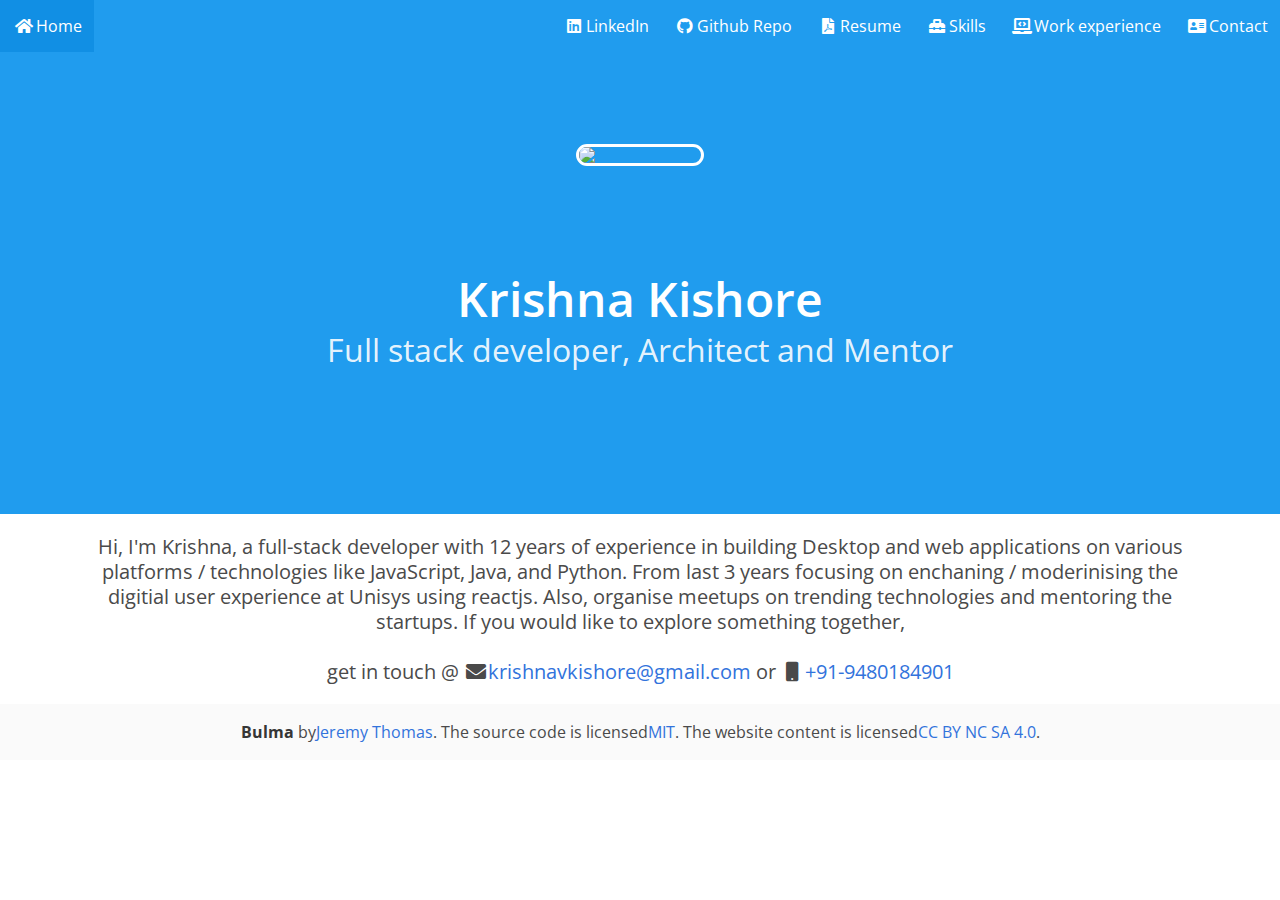
==== index.html @ 4ec2e902 "Updates" ====
<!DOCTYPE html><html lang="en"><head><meta charSet="utf-8"/><meta http-equiv="x-ua-compatible" content="ie=edge"/><meta name="viewport" content="width=device-width, initial-scale=1, shrink-to-fit=no"/><style data-href="/styles.481de85a33b88f6caa9c.css">@import url(https://fonts.googleapis.com/css?family=Open+Sans);.fa,.fab,.fal,.far,.fas{-moz-osx-font-smoothing:grayscale;-webkit-font-smoothing:antialiased;display:inline-block;font-style:normal;font-variant:normal;text-rendering:auto;line-height:1}.fa-lg{font-size:1.33333em;line-height:.75em;vertical-align:-.0667em}.fa-xs{font-size:.75em}.fa-sm{font-size:.875em}.fa-1x{font-size:1em}.fa-2x{font-size:2em}.fa-3x{font-size:3em}.fa-4x{font-size:4em}.fa-5x{font-size:5em}.fa-6x{font-size:6em}.fa-7x{font-size:7em}.fa-8x{font-size:8em}.fa-9x{font-size:9em}.fa-10x{font-size:10em}.fa-fw{text-align:center;width:1.25em}.fa-ul{list-style-type:none;margin-left:2.5em;padding-left:0}.fa-ul>li{position:relative}.fa-li{left:-2em;position:absolute;text-align:center;width:2em;line-height:inherit}.fa-border{border:.08em solid #eee;border-radius:.1em;padding:.2em .25em .15em}.fa-pull-left{float:left}.fa-pull-right{float:right}.fa.fa-pull-left,.fab.fa-pull-left,.fal.fa-pull-left,.far.fa-pull-left,.fas.fa-pull-left{margin-right:.3em}.fa.fa-pull-right,.fab.fa-pull-right,.fal.fa-pull-right,.far.fa-pull-right,.fas.fa-pull-right{margin-left:.3em}.fa-spin{-webkit-animation:fa-spin 2s linear infinite;animation:fa-spin 2s linear infinite}.fa-pulse{-webkit-animation:fa-spin 1s steps(8) infinite;animation:fa-spin 1s steps(8) infinite}@-webkit-keyframes fa-spin{0%{-webkit-transform:rotate(0deg);transform:rotate(0deg)}to{-webkit-transform:rotate(1turn);transform:rotate(1turn)}}@keyframes fa-spin{0%{-webkit-transform:rotate(0deg);transform:rotate(0deg)}to{-webkit-transform:rotate(1turn);transform:rotate(1turn)}}.fa-rotate-90{-ms-filter:"progid:DXImageTransform.Microsoft.BasicImage(rotation=1)";-webkit-transform:rotate(90deg);transform:rotate(90deg)}.fa-rotate-180{-ms-filter:"progid:DXImageTransform.Microsoft.BasicImage(rotation=2)";-webkit-transform:rotate(180deg);transform:rotate(180deg)}.fa-rotate-270{-ms-filter:"progid:DXImageTransform.Microsoft.BasicImage(rotation=3)";-webkit-transform:rotate(270deg);transform:rotate(270deg)}.fa-flip-horizontal{-ms-filter:"progid:DXImageTransform.Microsoft.BasicImage(rotation=0, mirror=1)";-webkit-transform:scaleX(-1);transform:scaleX(-1)}.fa-flip-vertical{-webkit-transform:scaleY(-1);transform:scaleY(-1)}.fa-flip-both,.fa-flip-horizontal.fa-flip-vertical,.fa-flip-vertical{-ms-filter:"progid:DXImageTransform.Microsoft.BasicImage(rotation=2, mirror=1)"}.fa-flip-both,.fa-flip-horizontal.fa-flip-vertical{-webkit-transform:scale(-1);transform:scale(-1)}:root .fa-flip-both,:root .fa-flip-horizontal,:root .fa-flip-vertical,:root .fa-rotate-90,:root .fa-rotate-180,:root .fa-rotate-270{-webkit-filter:none;filter:none}.fa-stack{display:inline-block;height:2em;line-height:2em;position:relative;vertical-align:middle;width:2.5em}.fa-stack-1x,.fa-stack-2x{left:0;position:absolute;text-align:center;width:100%}.fa-stack-1x{line-height:inherit}.fa-stack-2x{font-size:2em}.fa-inverse{color:#fff}.fa-500px:before{content:"\F26E"}.fa-accessible-icon:before{content:"\F368"}.fa-accusoft:before{content:"\F369"}.fa-acquisitions-incorporated:before{content:"\F6AF"}.fa-ad:before{content:"\F641"}.fa-address-book:before{content:"\F2B9"}.fa-address-card:before{content:"\F2BB"}.fa-adjust:before{content:"\F042"}.fa-adn:before{content:"\F170"}.fa-adobe:before{content:"\F778"}.fa-adversal:before{content:"\F36A"}.fa-affiliatetheme:before{content:"\F36B"}.fa-air-freshener:before{content:"\F5D0"}.fa-algolia:before{content:"\F36C"}.fa-align-center:before{content:"\F037"}.fa-align-justify:before{content:"\F039"}.fa-align-left:before{content:"\F036"}.fa-align-right:before{content:"\F038"}.fa-alipay:before{content:"\F642"}.fa-allergies:before{content:"\F461"}.fa-amazon:before{content:"\F270"}.fa-amazon-pay:before{content:"\F42C"}.fa-ambulance:before{content:"\F0F9"}.fa-american-sign-language-interpreting:before{content:"\F2A3"}.fa-amilia:before{content:"\F36D"}.fa-anchor:before{content:"\F13D"}.fa-android:before{content:"\F17B"}.fa-angellist:before{content:"\F209"}.fa-angle-double-down:before{content:"\F103"}.fa-angle-double-left:before{content:"\F100"}.fa-angle-double-right:before{content:"\F101"}.fa-angle-double-up:before{content:"\F102"}.fa-angle-down:before{content:"\F107"}.fa-angle-left:before{content:"\F104"}.fa-angle-right:before{content:"\F105"}.fa-angle-up:before{content:"\F106"}.fa-angry:before{content:"\F556"}.fa-angrycreative:before{content:"\F36E"}.fa-angular:before{content:"\F420"}.fa-ankh:before{content:"\F644"}.fa-app-store:before{content:"\F36F"}.fa-app-store-ios:before{content:"\F370"}.fa-apper:before{content:"\F371"}.fa-apple:before{content:"\F179"}.fa-apple-alt:before{content:"\F5D1"}.fa-apple-pay:before{content:"\F415"}.fa-archive:before{content:"\F187"}.fa-archway:before{content:"\F557"}.fa-arrow-alt-circle-down:before{content:"\F358"}.fa-arrow-alt-circle-left:before{content:"\F359"}.fa-arrow-alt-circle-right:before{content:"\F35A"}.fa-arrow-alt-circle-up:before{content:"\F35B"}.fa-arrow-circle-down:before{content:"\F0AB"}.fa-arrow-circle-left:before{content:"\F0A8"}.fa-arrow-circle-right:before{content:"\F0A9"}.fa-arrow-circle-up:before{content:"\F0AA"}.fa-arrow-down:before{content:"\F063"}.fa-arrow-left:before{content:"\F060"}.fa-arrow-right:before{content:"\F061"}.fa-arrow-up:before{content:"\F062"}.fa-arrows-alt:before{content:"\F0B2"}.fa-arrows-alt-h:before{content:"\F337"}.fa-arrows-alt-v:before{content:"\F338"}.fa-artstation:before{content:"\F77A"}.fa-assistive-listening-systems:before{content:"\F2A2"}.fa-asterisk:before{content:"\F069"}.fa-asymmetrik:before{content:"\F372"}.fa-at:before{content:"\F1FA"}.fa-atlas:before{content:"\F558"}.fa-atlassian:before{content:"\F77B"}.fa-atom:before{content:"\F5D2"}.fa-audible:before{content:"\F373"}.fa-audio-description:before{content:"\F29E"}.fa-autoprefixer:before{content:"\F41C"}.fa-avianex:before{content:"\F374"}.fa-aviato:before{content:"\F421"}.fa-award:before{content:"\F559"}.fa-aws:before{content:"\F375"}.fa-baby:before{content:"\F77C"}.fa-baby-carriage:before{content:"\F77D"}.fa-backspace:before{content:"\F55A"}.fa-backward:before{content:"\F04A"}.fa-bacon:before{content:"\F7E5"}.fa-balance-scale:before{content:"\F24E"}.fa-ban:before{content:"\F05E"}.fa-band-aid:before{content:"\F462"}.fa-bandcamp:before{content:"\F2D5"}.fa-barcode:before{content:"\F02A"}.fa-bars:before{content:"\F0C9"}.fa-baseball-ball:before{content:"\F433"}.fa-basketball-ball:before{content:"\F434"}.fa-bath:before{content:"\F2CD"}.fa-battery-empty:before{content:"\F244"}.fa-battery-full:before{content:"\F240"}.fa-battery-half:before{content:"\F242"}.fa-battery-quarter:before{content:"\F243"}.fa-battery-three-quarters:before{content:"\F241"}.fa-bed:before{content:"\F236"}.fa-beer:before{content:"\F0FC"}.fa-behance:before{content:"\F1B4"}.fa-behance-square:before{content:"\F1B5"}.fa-bell:before{content:"\F0F3"}.fa-bell-slash:before{content:"\F1F6"}.fa-bezier-curve:before{content:"\F55B"}.fa-bible:before{content:"\F647"}.fa-bicycle:before{content:"\F206"}.fa-bimobject:before{content:"\F378"}.fa-binoculars:before{content:"\F1E5"}.fa-biohazard:before{content:"\F780"}.fa-birthday-cake:before{content:"\F1FD"}.fa-bitbucket:before{content:"\F171"}.fa-bitcoin:before{content:"\F379"}.fa-bity:before{content:"\F37A"}.fa-black-tie:before{content:"\F27E"}.fa-blackberry:before{content:"\F37B"}.fa-blender:before{content:"\F517"}.fa-blender-phone:before{content:"\F6B6"}.fa-blind:before{content:"\F29D"}.fa-blog:before{content:"\F781"}.fa-blogger:before{content:"\F37C"}.fa-blogger-b:before{content:"\F37D"}.fa-bluetooth:before{content:"\F293"}.fa-bluetooth-b:before{content:"\F294"}.fa-bold:before{content:"\F032"}.fa-bolt:before{content:"\F0E7"}.fa-bomb:before{content:"\F1E2"}.fa-bone:before{content:"\F5D7"}.fa-bong:before{content:"\F55C"}.fa-book:before{content:"\F02D"}.fa-book-dead:before{content:"\F6B7"}.fa-book-medical:before{content:"\F7E6"}.fa-book-open:before{content:"\F518"}.fa-book-reader:before{content:"\F5DA"}.fa-bookmark:before{content:"\F02E"}.fa-bowling-ball:before{content:"\F436"}.fa-box:before{content:"\F466"}.fa-box-open:before{content:"\F49E"}.fa-boxes:before{content:"\F468"}.fa-braille:before{content:"\F2A1"}.fa-brain:before{content:"\F5DC"}.fa-bread-slice:before{content:"\F7EC"}.fa-briefcase:before{content:"\F0B1"}.fa-briefcase-medical:before{content:"\F469"}.fa-broadcast-tower:before{content:"\F519"}.fa-broom:before{content:"\F51A"}.fa-brush:before{content:"\F55D"}.fa-btc:before{content:"\F15A"}.fa-bug:before{content:"\F188"}.fa-building:before{content:"\F1AD"}.fa-bullhorn:before{content:"\F0A1"}.fa-bullseye:before{content:"\F140"}.fa-burn:before{content:"\F46A"}.fa-buromobelexperte:before{content:"\F37F"}.fa-bus:before{content:"\F207"}.fa-bus-alt:before{content:"\F55E"}.fa-business-time:before{content:"\F64A"}.fa-buysellads:before{content:"\F20D"}.fa-calculator:before{content:"\F1EC"}.fa-calendar:before{content:"\F133"}.fa-calendar-alt:before{content:"\F073"}.fa-calendar-check:before{content:"\F274"}.fa-calendar-day:before{content:"\F783"}.fa-calendar-minus:before{content:"\F272"}.fa-calendar-plus:before{content:"\F271"}.fa-calendar-times:before{content:"\F273"}.fa-calendar-week:before{content:"\F784"}.fa-camera:before{content:"\F030"}.fa-camera-retro:before{content:"\F083"}.fa-campground:before{content:"\F6BB"}.fa-canadian-maple-leaf:before{content:"\F785"}.fa-candy-cane:before{content:"\F786"}.fa-cannabis:before{content:"\F55F"}.fa-capsules:before{content:"\F46B"}.fa-car:before{content:"\F1B9"}.fa-car-alt:before{content:"\F5DE"}.fa-car-battery:before{content:"\F5DF"}.fa-car-crash:before{content:"\F5E1"}.fa-car-side:before{content:"\F5E4"}.fa-caret-down:before{content:"\F0D7"}.fa-caret-left:before{content:"\F0D9"}.fa-caret-right:before{content:"\F0DA"}.fa-caret-square-down:before{content:"\F150"}.fa-caret-square-left:before{content:"\F191"}.fa-caret-square-right:before{content:"\F152"}.fa-caret-square-up:before{content:"\F151"}.fa-caret-up:before{content:"\F0D8"}.fa-carrot:before{content:"\F787"}.fa-cart-arrow-down:before{content:"\F218"}.fa-cart-plus:before{content:"\F217"}.fa-cash-register:before{content:"\F788"}.fa-cat:before{content:"\F6BE"}.fa-cc-amazon-pay:before{content:"\F42D"}.fa-cc-amex:before{content:"\F1F3"}.fa-cc-apple-pay:before{content:"\F416"}.fa-cc-diners-club:before{content:"\F24C"}.fa-cc-discover:before{content:"\F1F2"}.fa-cc-jcb:before{content:"\F24B"}.fa-cc-mastercard:before{content:"\F1F1"}.fa-cc-paypal:before{content:"\F1F4"}.fa-cc-stripe:before{content:"\F1F5"}.fa-cc-visa:before{content:"\F1F0"}.fa-centercode:before{content:"\F380"}.fa-centos:before{content:"\F789"}.fa-certificate:before{content:"\F0A3"}.fa-chair:before{content:"\F6C0"}.fa-chalkboard:before{content:"\F51B"}.fa-chalkboard-teacher:before{content:"\F51C"}.fa-charging-station:before{content:"\F5E7"}.fa-chart-area:before{content:"\F1FE"}.fa-chart-bar:before{content:"\F080"}.fa-chart-line:before{content:"\F201"}.fa-chart-pie:before{content:"\F200"}.fa-check:before{content:"\F00C"}.fa-check-circle:before{content:"\F058"}.fa-check-double:before{content:"\F560"}.fa-check-square:before{content:"\F14A"}.fa-cheese:before{content:"\F7EF"}.fa-chess:before{content:"\F439"}.fa-chess-bishop:before{content:"\F43A"}.fa-chess-board:before{content:"\F43C"}.fa-chess-king:before{content:"\F43F"}.fa-chess-knight:before{content:"\F441"}.fa-chess-pawn:before{content:"\F443"}.fa-chess-queen:before{content:"\F445"}.fa-chess-rook:before{content:"\F447"}.fa-chevron-circle-down:before{content:"\F13A"}.fa-chevron-circle-left:before{content:"\F137"}.fa-chevron-circle-right:before{content:"\F138"}.fa-chevron-circle-up:before{content:"\F139"}.fa-chevron-down:before{content:"\F078"}.fa-chevron-left:before{content:"\F053"}.fa-chevron-right:before{content:"\F054"}.fa-chevron-up:before{content:"\F077"}.fa-child:before{content:"\F1AE"}.fa-chrome:before{content:"\F268"}.fa-church:before{content:"\F51D"}.fa-circle:before{content:"\F111"}.fa-circle-notch:before{content:"\F1CE"}.fa-city:before{content:"\F64F"}.fa-clinic-medical:before{content:"\F7F2"}.fa-clipboard:before{content:"\F328"}.fa-clipboard-check:before{content:"\F46C"}.fa-clipboard-list:before{content:"\F46D"}.fa-clock:before{content:"\F017"}.fa-clone:before{content:"\F24D"}.fa-closed-captioning:before{content:"\F20A"}.fa-cloud:before{content:"\F0C2"}.fa-cloud-download-alt:before{content:"\F381"}.fa-cloud-meatball:before{content:"\F73B"}.fa-cloud-moon:before{content:"\F6C3"}.fa-cloud-moon-rain:before{content:"\F73C"}.fa-cloud-rain:before{content:"\F73D"}.fa-cloud-showers-heavy:before{content:"\F740"}.fa-cloud-sun:before{content:"\F6C4"}.fa-cloud-sun-rain:before{content:"\F743"}.fa-cloud-upload-alt:before{content:"\F382"}.fa-cloudscale:before{content:"\F383"}.fa-cloudsmith:before{content:"\F384"}.fa-cloudversify:before{content:"\F385"}.fa-cocktail:before{content:"\F561"}.fa-code:before{content:"\F121"}.fa-code-branch:before{content:"\F126"}.fa-codepen:before{content:"\F1CB"}.fa-codiepie:before{content:"\F284"}.fa-coffee:before{content:"\F0F4"}.fa-cog:before{content:"\F013"}.fa-cogs:before{content:"\F085"}.fa-coins:before{content:"\F51E"}.fa-columns:before{content:"\F0DB"}.fa-comment:before{content:"\F075"}.fa-comment-alt:before{content:"\F27A"}.fa-comment-dollar:before{content:"\F651"}.fa-comment-dots:before{content:"\F4AD"}.fa-comment-medical:before{content:"\F7F5"}.fa-comment-slash:before{content:"\F4B3"}.fa-comments:before{content:"\F086"}.fa-comments-dollar:before{content:"\F653"}.fa-compact-disc:before{content:"\F51F"}.fa-compass:before{content:"\F14E"}.fa-compress:before{content:"\F066"}.fa-compress-arrows-alt:before{content:"\F78C"}.fa-concierge-bell:before{content:"\F562"}.fa-confluence:before{content:"\F78D"}.fa-connectdevelop:before{content:"\F20E"}.fa-contao:before{content:"\F26D"}.fa-cookie:before{content:"\F563"}.fa-cookie-bite:before{content:"\F564"}.fa-copy:before{content:"\F0C5"}.fa-copyright:before{content:"\F1F9"}.fa-couch:before{content:"\F4B8"}.fa-cpanel:before{content:"\F388"}.fa-creative-commons:before{content:"\F25E"}.fa-creative-commons-by:before{content:"\F4E7"}.fa-creative-commons-nc:before{content:"\F4E8"}.fa-creative-commons-nc-eu:before{content:"\F4E9"}.fa-creative-commons-nc-jp:before{content:"\F4EA"}.fa-creative-commons-nd:before{content:"\F4EB"}.fa-creative-commons-pd:before{content:"\F4EC"}.fa-creative-commons-pd-alt:before{content:"\F4ED"}.fa-creative-commons-remix:before{content:"\F4EE"}.fa-creative-commons-sa:before{content:"\F4EF"}.fa-creative-commons-sampling:before{content:"\F4F0"}.fa-creative-commons-sampling-plus:before{content:"\F4F1"}.fa-creative-commons-share:before{content:"\F4F2"}.fa-creative-commons-zero:before{content:"\F4F3"}.fa-credit-card:before{content:"\F09D"}.fa-critical-role:before{content:"\F6C9"}.fa-crop:before{content:"\F125"}.fa-crop-alt:before{content:"\F565"}.fa-cross:before{content:"\F654"}.fa-crosshairs:before{content:"\F05B"}.fa-crow:before{content:"\F520"}.fa-crown:before{content:"\F521"}.fa-crutch:before{content:"\F7F7"}.fa-css3:before{content:"\F13C"}.fa-css3-alt:before{content:"\F38B"}.fa-cube:before{content:"\F1B2"}.fa-cubes:before{content:"\F1B3"}.fa-cut:before{content:"\F0C4"}.fa-cuttlefish:before{content:"\F38C"}.fa-d-and-d:before{content:"\F38D"}.fa-d-and-d-beyond:before{content:"\F6CA"}.fa-dashcube:before{content:"\F210"}.fa-database:before{content:"\F1C0"}.fa-deaf:before{content:"\F2A4"}.fa-delicious:before{content:"\F1A5"}.fa-democrat:before{content:"\F747"}.fa-deploydog:before{content:"\F38E"}.fa-deskpro:before{content:"\F38F"}.fa-desktop:before{content:"\F108"}.fa-dev:before{content:"\F6CC"}.fa-deviantart:before{content:"\F1BD"}.fa-dharmachakra:before{content:"\F655"}.fa-dhl:before{content:"\F790"}.fa-diagnoses:before{content:"\F470"}.fa-diaspora:before{content:"\F791"}.fa-dice:before{content:"\F522"}.fa-dice-d20:before{content:"\F6CF"}.fa-dice-d6:before{content:"\F6D1"}.fa-dice-five:before{content:"\F523"}.fa-dice-four:before{content:"\F524"}.fa-dice-one:before{content:"\F525"}.fa-dice-six:before{content:"\F526"}.fa-dice-three:before{content:"\F527"}.fa-dice-two:before{content:"\F528"}.fa-digg:before{content:"\F1A6"}.fa-digital-ocean:before{content:"\F391"}.fa-digital-tachograph:before{content:"\F566"}.fa-directions:before{content:"\F5EB"}.fa-discord:before{content:"\F392"}.fa-discourse:before{content:"\F393"}.fa-divide:before{content:"\F529"}.fa-dizzy:before{content:"\F567"}.fa-dna:before{content:"\F471"}.fa-dochub:before{content:"\F394"}.fa-docker:before{content:"\F395"}.fa-dog:before{content:"\F6D3"}.fa-dollar-sign:before{content:"\F155"}.fa-dolly:before{content:"\F472"}.fa-dolly-flatbed:before{content:"\F474"}.fa-donate:before{content:"\F4B9"}.fa-door-closed:before{content:"\F52A"}.fa-door-open:before{content:"\F52B"}.fa-dot-circle:before{content:"\F192"}.fa-dove:before{content:"\F4BA"}.fa-download:before{content:"\F019"}.fa-draft2digital:before{content:"\F396"}.fa-drafting-compass:before{content:"\F568"}.fa-dragon:before{content:"\F6D5"}.fa-draw-polygon:before{content:"\F5EE"}.fa-dribbble:before{content:"\F17D"}.fa-dribbble-square:before{content:"\F397"}.fa-dropbox:before{content:"\F16B"}.fa-drum:before{content:"\F569"}.fa-drum-steelpan:before{content:"\F56A"}.fa-drumstick-bite:before{content:"\F6D7"}.fa-drupal:before{content:"\F1A9"}.fa-dumbbell:before{content:"\F44B"}.fa-dumpster:before{content:"\F793"}.fa-dumpster-fire:before{content:"\F794"}.fa-dungeon:before{content:"\F6D9"}.fa-dyalog:before{content:"\F399"}.fa-earlybirds:before{content:"\F39A"}.fa-ebay:before{content:"\F4F4"}.fa-edge:before{content:"\F282"}.fa-edit:before{content:"\F044"}.fa-egg:before{content:"\F7FB"}.fa-eject:before{content:"\F052"}.fa-elementor:before{content:"\F430"}.fa-ellipsis-h:before{content:"\F141"}.fa-ellipsis-v:before{content:"\F142"}.fa-ello:before{content:"\F5F1"}.fa-ember:before{content:"\F423"}.fa-empire:before{content:"\F1D1"}.fa-envelope:before{content:"\F0E0"}.fa-envelope-open:before{content:"\F2B6"}.fa-envelope-open-text:before{content:"\F658"}.fa-envelope-square:before{content:"\F199"}.fa-envira:before{content:"\F299"}.fa-equals:before{content:"\F52C"}.fa-eraser:before{content:"\F12D"}.fa-erlang:before{content:"\F39D"}.fa-ethereum:before{content:"\F42E"}.fa-ethernet:before{content:"\F796"}.fa-etsy:before{content:"\F2D7"}.fa-euro-sign:before{content:"\F153"}.fa-exchange-alt:before{content:"\F362"}.fa-exclamation:before{content:"\F12A"}.fa-exclamation-circle:before{content:"\F06A"}.fa-exclamation-triangle:before{content:"\F071"}.fa-expand:before{content:"\F065"}.fa-expand-arrows-alt:before{content:"\F31E"}.fa-expeditedssl:before{content:"\F23E"}.fa-external-link-alt:before{content:"\F35D"}.fa-external-link-square-alt:before{content:"\F360"}.fa-eye:before{content:"\F06E"}.fa-eye-dropper:before{content:"\F1FB"}.fa-eye-slash:before{content:"\F070"}.fa-facebook:before{content:"\F09A"}.fa-facebook-f:before{content:"\F39E"}.fa-facebook-messenger:before{content:"\F39F"}.fa-facebook-square:before{content:"\F082"}.fa-fantasy-flight-games:before{content:"\F6DC"}.fa-fast-backward:before{content:"\F049"}.fa-fast-forward:before{content:"\F050"}.fa-fax:before{content:"\F1AC"}.fa-feather:before{content:"\F52D"}.fa-feather-alt:before{content:"\F56B"}.fa-fedex:before{content:"\F797"}.fa-fedora:before{content:"\F798"}.fa-female:before{content:"\F182"}.fa-fighter-jet:before{content:"\F0FB"}.fa-figma:before{content:"\F799"}.fa-file:before{content:"\F15B"}.fa-file-alt:before{content:"\F15C"}.fa-file-archive:before{content:"\F1C6"}.fa-file-audio:before{content:"\F1C7"}.fa-file-code:before{content:"\F1C9"}.fa-file-contract:before{content:"\F56C"}.fa-file-csv:before{content:"\F6DD"}.fa-file-download:before{content:"\F56D"}.fa-file-excel:before{content:"\F1C3"}.fa-file-export:before{content:"\F56E"}.fa-file-image:before{content:"\F1C5"}.fa-file-import:before{content:"\F56F"}.fa-file-invoice:before{content:"\F570"}.fa-file-invoice-dollar:before{content:"\F571"}.fa-file-medical:before{content:"\F477"}.fa-file-medical-alt:before{content:"\F478"}.fa-file-pdf:before{content:"\F1C1"}.fa-file-powerpoint:before{content:"\F1C4"}.fa-file-prescription:before{content:"\F572"}.fa-file-signature:before{content:"\F573"}.fa-file-upload:before{content:"\F574"}.fa-file-video:before{content:"\F1C8"}.fa-file-word:before{content:"\F1C2"}.fa-fill:before{content:"\F575"}.fa-fill-drip:before{content:"\F576"}.fa-film:before{content:"\F008"}.fa-filter:before{content:"\F0B0"}.fa-fingerprint:before{content:"\F577"}.fa-fire:before{content:"\F06D"}.fa-fire-alt:before{content:"\F7E4"}.fa-fire-extinguisher:before{content:"\F134"}.fa-firefox:before{content:"\F269"}.fa-first-aid:before{content:"\F479"}.fa-first-order:before{content:"\F2B0"}.fa-first-order-alt:before{content:"\F50A"}.fa-firstdraft:before{content:"\F3A1"}.fa-fish:before{content:"\F578"}.fa-fist-raised:before{content:"\F6DE"}.fa-flag:before{content:"\F024"}.fa-flag-checkered:before{content:"\F11E"}.fa-flag-usa:before{content:"\F74D"}.fa-flask:before{content:"\F0C3"}.fa-flickr:before{content:"\F16E"}.fa-flipboard:before{content:"\F44D"}.fa-flushed:before{content:"\F579"}.fa-fly:before{content:"\F417"}.fa-folder:before{content:"\F07B"}.fa-folder-minus:before{content:"\F65D"}.fa-folder-open:before{content:"\F07C"}.fa-folder-plus:before{content:"\F65E"}.fa-font:before{content:"\F031"}.fa-font-awesome:before{content:"\F2B4"}.fa-font-awesome-alt:before{content:"\F35C"}.fa-font-awesome-flag:before{content:"\F425"}.fa-font-awesome-logo-full:before{content:"\F4E6"}.fa-fonticons:before{content:"\F280"}.fa-fonticons-fi:before{content:"\F3A2"}.fa-football-ball:before{content:"\F44E"}.fa-fort-awesome:before{content:"\F286"}.fa-fort-awesome-alt:before{content:"\F3A3"}.fa-forumbee:before{content:"\F211"}.fa-forward:before{content:"\F04E"}.fa-foursquare:before{content:"\F180"}.fa-free-code-camp:before{content:"\F2C5"}.fa-freebsd:before{content:"\F3A4"}.fa-frog:before{content:"\F52E"}.fa-frown:before{content:"\F119"}.fa-frown-open:before{content:"\F57A"}.fa-fulcrum:before{content:"\F50B"}.fa-funnel-dollar:before{content:"\F662"}.fa-futbol:before{content:"\F1E3"}.fa-galactic-republic:before{content:"\F50C"}.fa-galactic-senate:before{content:"\F50D"}.fa-gamepad:before{content:"\F11B"}.fa-gas-pump:before{content:"\F52F"}.fa-gavel:before{content:"\F0E3"}.fa-gem:before{content:"\F3A5"}.fa-genderless:before{content:"\F22D"}.fa-get-pocket:before{content:"\F265"}.fa-gg:before{content:"\F260"}.fa-gg-circle:before{content:"\F261"}.fa-ghost:before{content:"\F6E2"}.fa-gift:before{content:"\F06B"}.fa-gifts:before{content:"\F79C"}.fa-git:before{content:"\F1D3"}.fa-git-square:before{content:"\F1D2"}.fa-github:before{content:"\F09B"}.fa-github-alt:before{content:"\F113"}.fa-github-square:before{content:"\F092"}.fa-gitkraken:before{content:"\F3A6"}.fa-gitlab:before{content:"\F296"}.fa-gitter:before{content:"\F426"}.fa-glass-cheers:before{content:"\F79F"}.fa-glass-martini:before{content:"\F000"}.fa-glass-martini-alt:before{content:"\F57B"}.fa-glass-whiskey:before{content:"\F7A0"}.fa-glasses:before{content:"\F530"}.fa-glide:before{content:"\F2A5"}.fa-glide-g:before{content:"\F2A6"}.fa-globe:before{content:"\F0AC"}.fa-globe-africa:before{content:"\F57C"}.fa-globe-americas:before{content:"\F57D"}.fa-globe-asia:before{content:"\F57E"}.fa-globe-europe:before{content:"\F7A2"}.fa-gofore:before{content:"\F3A7"}.fa-golf-ball:before{content:"\F450"}.fa-goodreads:before{content:"\F3A8"}.fa-goodreads-g:before{content:"\F3A9"}.fa-google:before{content:"\F1A0"}.fa-google-drive:before{content:"\F3AA"}.fa-google-play:before{content:"\F3AB"}.fa-google-plus:before{content:"\F2B3"}.fa-google-plus-g:before{content:"\F0D5"}.fa-google-plus-square:before{content:"\F0D4"}.fa-google-wallet:before{content:"\F1EE"}.fa-gopuram:before{content:"\F664"}.fa-graduation-cap:before{content:"\F19D"}.fa-gratipay:before{content:"\F184"}.fa-grav:before{content:"\F2D6"}.fa-greater-than:before{content:"\F531"}.fa-greater-than-equal:before{content:"\F532"}.fa-grimace:before{content:"\F57F"}.fa-grin:before{content:"\F580"}.fa-grin-alt:before{content:"\F581"}.fa-grin-beam:before{content:"\F582"}.fa-grin-beam-sweat:before{content:"\F583"}.fa-grin-hearts:before{content:"\F584"}.fa-grin-squint:before{content:"\F585"}.fa-grin-squint-tears:before{content:"\F586"}.fa-grin-stars:before{content:"\F587"}.fa-grin-tears:before{content:"\F588"}.fa-grin-tongue:before{content:"\F589"}.fa-grin-tongue-squint:before{content:"\F58A"}.fa-grin-tongue-wink:before{content:"\F58B"}.fa-grin-wink:before{content:"\F58C"}.fa-grip-horizontal:before{content:"\F58D"}.fa-grip-lines:before{content:"\F7A4"}.fa-grip-lines-vertical:before{content:"\F7A5"}.fa-grip-vertical:before{content:"\F58E"}.fa-gripfire:before{content:"\F3AC"}.fa-grunt:before{content:"\F3AD"}.fa-guitar:before{content:"\F7A6"}.fa-gulp:before{content:"\F3AE"}.fa-h-square:before{content:"\F0FD"}.fa-hacker-news:before{content:"\F1D4"}.fa-hacker-news-square:before{content:"\F3AF"}.fa-hackerrank:before{content:"\F5F7"}.fa-hamburger:before{content:"\F805"}.fa-hammer:before{content:"\F6E3"}.fa-hamsa:before{content:"\F665"}.fa-hand-holding:before{content:"\F4BD"}.fa-hand-holding-heart:before{content:"\F4BE"}.fa-hand-holding-usd:before{content:"\F4C0"}.fa-hand-lizard:before{content:"\F258"}.fa-hand-middle-finger:before{content:"\F806"}.fa-hand-paper:before{content:"\F256"}.fa-hand-peace:before{content:"\F25B"}.fa-hand-point-down:before{content:"\F0A7"}.fa-hand-point-left:before{content:"\F0A5"}.fa-hand-point-right:before{content:"\F0A4"}.fa-hand-point-up:before{content:"\F0A6"}.fa-hand-pointer:before{content:"\F25A"}.fa-hand-rock:before{content:"\F255"}.fa-hand-scissors:before{content:"\F257"}.fa-hand-spock:before{content:"\F259"}.fa-hands:before{content:"\F4C2"}.fa-hands-helping:before{content:"\F4C4"}.fa-handshake:before{content:"\F2B5"}.fa-hanukiah:before{content:"\F6E6"}.fa-hard-hat:before{content:"\F807"}.fa-hashtag:before{content:"\F292"}.fa-hat-wizard:before{content:"\F6E8"}.fa-haykal:before{content:"\F666"}.fa-hdd:before{content:"\F0A0"}.fa-heading:before{content:"\F1DC"}.fa-headphones:before{content:"\F025"}.fa-headphones-alt:before{content:"\F58F"}.fa-headset:before{content:"\F590"}.fa-heart:before{content:"\F004"}.fa-heart-broken:before{content:"\F7A9"}.fa-heartbeat:before{content:"\F21E"}.fa-helicopter:before{content:"\F533"}.fa-highlighter:before{content:"\F591"}.fa-hiking:before{content:"\F6EC"}.fa-hippo:before{content:"\F6ED"}.fa-hips:before{content:"\F452"}.fa-hire-a-helper:before{content:"\F3B0"}.fa-history:before{content:"\F1DA"}.fa-hockey-puck:before{content:"\F453"}.fa-holly-berry:before{content:"\F7AA"}.fa-home:before{content:"\F015"}.fa-hooli:before{content:"\F427"}.fa-hornbill:before{content:"\F592"}.fa-horse:before{content:"\F6F0"}.fa-horse-head:before{content:"\F7AB"}.fa-hospital:before{content:"\F0F8"}.fa-hospital-alt:before{content:"\F47D"}.fa-hospital-symbol:before{content:"\F47E"}.fa-hot-tub:before{content:"\F593"}.fa-hotdog:before{content:"\F80F"}.fa-hotel:before{content:"\F594"}.fa-hotjar:before{content:"\F3B1"}.fa-hourglass:before{content:"\F254"}.fa-hourglass-end:before{content:"\F253"}.fa-hourglass-half:before{content:"\F252"}.fa-hourglass-start:before{content:"\F251"}.fa-house-damage:before{content:"\F6F1"}.fa-houzz:before{content:"\F27C"}.fa-hryvnia:before{content:"\F6F2"}.fa-html5:before{content:"\F13B"}.fa-hubspot:before{content:"\F3B2"}.fa-i-cursor:before{content:"\F246"}.fa-ice-cream:before{content:"\F810"}.fa-icicles:before{content:"\F7AD"}.fa-id-badge:before{content:"\F2C1"}.fa-id-card:before{content:"\F2C2"}.fa-id-card-alt:before{content:"\F47F"}.fa-igloo:before{content:"\F7AE"}.fa-image:before{content:"\F03E"}.fa-images:before{content:"\F302"}.fa-imdb:before{content:"\F2D8"}.fa-inbox:before{content:"\F01C"}.fa-indent:before{content:"\F03C"}.fa-industry:before{content:"\F275"}.fa-infinity:before{content:"\F534"}.fa-info:before{content:"\F129"}.fa-info-circle:before{content:"\F05A"}.fa-instagram:before{content:"\F16D"}.fa-intercom:before{content:"\F7AF"}.fa-internet-explorer:before{content:"\F26B"}.fa-invision:before{content:"\F7B0"}.fa-ioxhost:before{content:"\F208"}.fa-italic:before{content:"\F033"}.fa-itunes:before{content:"\F3B4"}.fa-itunes-note:before{content:"\F3B5"}.fa-java:before{content:"\F4E4"}.fa-jedi:before{content:"\F669"}.fa-jedi-order:before{content:"\F50E"}.fa-jenkins:before{content:"\F3B6"}.fa-jira:before{content:"\F7B1"}.fa-joget:before{content:"\F3B7"}.fa-joint:before{content:"\F595"}.fa-joomla:before{content:"\F1AA"}.fa-journal-whills:before{content:"\F66A"}.fa-js:before{content:"\F3B8"}.fa-js-square:before{content:"\F3B9"}.fa-jsfiddle:before{content:"\F1CC"}.fa-kaaba:before{content:"\F66B"}.fa-kaggle:before{content:"\F5FA"}.fa-key:before{content:"\F084"}.fa-keybase:before{content:"\F4F5"}.fa-keyboard:before{content:"\F11C"}.fa-keycdn:before{content:"\F3BA"}.fa-khanda:before{content:"\F66D"}.fa-kickstarter:before{content:"\F3BB"}.fa-kickstarter-k:before{content:"\F3BC"}.fa-kiss:before{content:"\F596"}.fa-kiss-beam:before{content:"\F597"}.fa-kiss-wink-heart:before{content:"\F598"}.fa-kiwi-bird:before{content:"\F535"}.fa-korvue:before{content:"\F42F"}.fa-landmark:before{content:"\F66F"}.fa-language:before{content:"\F1AB"}.fa-laptop:before{content:"\F109"}.fa-laptop-code:before{content:"\F5FC"}.fa-laptop-medical:before{content:"\F812"}.fa-laravel:before{content:"\F3BD"}.fa-lastfm:before{content:"\F202"}.fa-lastfm-square:before{content:"\F203"}.fa-laugh:before{content:"\F599"}.fa-laugh-beam:before{content:"\F59A"}.fa-laugh-squint:before{content:"\F59B"}.fa-laugh-wink:before{content:"\F59C"}.fa-layer-group:before{content:"\F5FD"}.fa-leaf:before{content:"\F06C"}.fa-leanpub:before{content:"\F212"}.fa-lemon:before{content:"\F094"}.fa-less:before{content:"\F41D"}.fa-less-than:before{content:"\F536"}.fa-less-than-equal:before{content:"\F537"}.fa-level-down-alt:before{content:"\F3BE"}.fa-level-up-alt:before{content:"\F3BF"}.fa-life-ring:before{content:"\F1CD"}.fa-lightbulb:before{content:"\F0EB"}.fa-line:before{content:"\F3C0"}.fa-link:before{content:"\F0C1"}.fa-linkedin:before{content:"\F08C"}.fa-linkedin-in:before{content:"\F0E1"}.fa-linode:before{content:"\F2B8"}.fa-linux:before{content:"\F17C"}.fa-lira-sign:before{content:"\F195"}.fa-list:before{content:"\F03A"}.fa-list-alt:before{content:"\F022"}.fa-list-ol:before{content:"\F0CB"}.fa-list-ul:before{content:"\F0CA"}.fa-location-arrow:before{content:"\F124"}.fa-lock:before{content:"\F023"}.fa-lock-open:before{content:"\F3C1"}.fa-long-arrow-alt-down:before{content:"\F309"}.fa-long-arrow-alt-left:before{content:"\F30A"}.fa-long-arrow-alt-right:before{content:"\F30B"}.fa-long-arrow-alt-up:before{content:"\F30C"}.fa-low-vision:before{content:"\F2A8"}.fa-luggage-cart:before{content:"\F59D"}.fa-lyft:before{content:"\F3C3"}.fa-magento:before{content:"\F3C4"}.fa-magic:before{content:"\F0D0"}.fa-magnet:before{content:"\F076"}.fa-mail-bulk:before{content:"\F674"}.fa-mailchimp:before{content:"\F59E"}.fa-male:before{content:"\F183"}.fa-mandalorian:before{content:"\F50F"}.fa-map:before{content:"\F279"}.fa-map-marked:before{content:"\F59F"}.fa-map-marked-alt:before{content:"\F5A0"}.fa-map-marker:before{content:"\F041"}.fa-map-marker-alt:before{content:"\F3C5"}.fa-map-pin:before{content:"\F276"}.fa-map-signs:before{content:"\F277"}.fa-markdown:before{content:"\F60F"}.fa-marker:before{content:"\F5A1"}.fa-mars:before{content:"\F222"}.fa-mars-double:before{content:"\F227"}.fa-mars-stroke:before{content:"\F229"}.fa-mars-stroke-h:before{content:"\F22B"}.fa-mars-stroke-v:before{content:"\F22A"}.fa-mask:before{content:"\F6FA"}.fa-mastodon:before{content:"\F4F6"}.fa-maxcdn:before{content:"\F136"}.fa-medal:before{content:"\F5A2"}.fa-medapps:before{content:"\F3C6"}.fa-medium:before{content:"\F23A"}.fa-medium-m:before{content:"\F3C7"}.fa-medkit:before{content:"\F0FA"}.fa-medrt:before{content:"\F3C8"}.fa-meetup:before{content:"\F2E0"}.fa-megaport:before{content:"\F5A3"}.fa-meh:before{content:"\F11A"}.fa-meh-blank:before{content:"\F5A4"}.fa-meh-rolling-eyes:before{content:"\F5A5"}.fa-memory:before{content:"\F538"}.fa-mendeley:before{content:"\F7B3"}.fa-menorah:before{content:"\F676"}.fa-mercury:before{content:"\F223"}.fa-meteor:before{content:"\F753"}.fa-microchip:before{content:"\F2DB"}.fa-microphone:before{content:"\F130"}.fa-microphone-alt:before{content:"\F3C9"}.fa-microphone-alt-slash:before{content:"\F539"}.fa-microphone-slash:before{content:"\F131"}.fa-microscope:before{content:"\F610"}.fa-microsoft:before{content:"\F3CA"}.fa-minus:before{content:"\F068"}.fa-minus-circle:before{content:"\F056"}.fa-minus-square:before{content:"\F146"}.fa-mitten:before{content:"\F7B5"}.fa-mix:before{content:"\F3CB"}.fa-mixcloud:before{content:"\F289"}.fa-mizuni:before{content:"\F3CC"}.fa-mobile:before{content:"\F10B"}.fa-mobile-alt:before{content:"\F3CD"}.fa-modx:before{content:"\F285"}.fa-monero:before{content:"\F3D0"}.fa-money-bill:before{content:"\F0D6"}.fa-money-bill-alt:before{content:"\F3D1"}.fa-money-bill-wave:before{content:"\F53A"}.fa-money-bill-wave-alt:before{content:"\F53B"}.fa-money-check:before{content:"\F53C"}.fa-money-check-alt:before{content:"\F53D"}.fa-monument:before{content:"\F5A6"}.fa-moon:before{content:"\F186"}.fa-mortar-pestle:before{content:"\F5A7"}.fa-mosque:before{content:"\F678"}.fa-motorcycle:before{content:"\F21C"}.fa-mountain:before{content:"\F6FC"}.fa-mouse-pointer:before{content:"\F245"}.fa-mug-hot:before{content:"\F7B6"}.fa-music:before{content:"\F001"}.fa-napster:before{content:"\F3D2"}.fa-neos:before{content:"\F612"}.fa-network-wired:before{content:"\F6FF"}.fa-neuter:before{content:"\F22C"}.fa-newspaper:before{content:"\F1EA"}.fa-nimblr:before{content:"\F5A8"}.fa-nintendo-switch:before{content:"\F418"}.fa-node:before{content:"\F419"}.fa-node-js:before{content:"\F3D3"}.fa-not-equal:before{content:"\F53E"}.fa-notes-medical:before{content:"\F481"}.fa-npm:before{content:"\F3D4"}.fa-ns8:before{content:"\F3D5"}.fa-nutritionix:before{content:"\F3D6"}.fa-object-group:before{content:"\F247"}.fa-object-ungroup:before{content:"\F248"}.fa-odnoklassniki:before{content:"\F263"}.fa-odnoklassniki-square:before{content:"\F264"}.fa-oil-can:before{content:"\F613"}.fa-old-republic:before{content:"\F510"}.fa-om:before{content:"\F679"}.fa-opencart:before{content:"\F23D"}.fa-openid:before{content:"\F19B"}.fa-opera:before{content:"\F26A"}.fa-optin-monster:before{content:"\F23C"}.fa-osi:before{content:"\F41A"}.fa-otter:before{content:"\F700"}.fa-outdent:before{content:"\F03B"}.fa-page4:before{content:"\F3D7"}.fa-pagelines:before{content:"\F18C"}.fa-pager:before{content:"\F815"}.fa-paint-brush:before{content:"\F1FC"}.fa-paint-roller:before{content:"\F5AA"}.fa-palette:before{content:"\F53F"}.fa-palfed:before{content:"\F3D8"}.fa-pallet:before{content:"\F482"}.fa-paper-plane:before{content:"\F1D8"}.fa-paperclip:before{content:"\F0C6"}.fa-parachute-box:before{content:"\F4CD"}.fa-paragraph:before{content:"\F1DD"}.fa-parking:before{content:"\F540"}.fa-passport:before{content:"\F5AB"}.fa-pastafarianism:before{content:"\F67B"}.fa-paste:before{content:"\F0EA"}.fa-patreon:before{content:"\F3D9"}.fa-pause:before{content:"\F04C"}.fa-pause-circle:before{content:"\F28B"}.fa-paw:before{content:"\F1B0"}.fa-paypal:before{content:"\F1ED"}.fa-peace:before{content:"\F67C"}.fa-pen:before{content:"\F304"}.fa-pen-alt:before{content:"\F305"}.fa-pen-fancy:before{content:"\F5AC"}.fa-pen-nib:before{content:"\F5AD"}.fa-pen-square:before{content:"\F14B"}.fa-pencil-alt:before{content:"\F303"}.fa-pencil-ruler:before{content:"\F5AE"}.fa-penny-arcade:before{content:"\F704"}.fa-people-carry:before{content:"\F4CE"}.fa-pepper-hot:before{content:"\F816"}.fa-percent:before{content:"\F295"}.fa-percentage:before{content:"\F541"}.fa-periscope:before{content:"\F3DA"}.fa-person-booth:before{content:"\F756"}.fa-phabricator:before{content:"\F3DB"}.fa-phoenix-framework:before{content:"\F3DC"}.fa-phoenix-squadron:before{content:"\F511"}.fa-phone:before{content:"\F095"}.fa-phone-slash:before{content:"\F3DD"}.fa-phone-square:before{content:"\F098"}.fa-phone-volume:before{content:"\F2A0"}.fa-php:before{content:"\F457"}.fa-pied-piper:before{content:"\F2AE"}.fa-pied-piper-alt:before{content:"\F1A8"}.fa-pied-piper-hat:before{content:"\F4E5"}.fa-pied-piper-pp:before{content:"\F1A7"}.fa-piggy-bank:before{content:"\F4D3"}.fa-pills:before{content:"\F484"}.fa-pinterest:before{content:"\F0D2"}.fa-pinterest-p:before{content:"\F231"}.fa-pinterest-square:before{content:"\F0D3"}.fa-pizza-slice:before{content:"\F818"}.fa-place-of-worship:before{content:"\F67F"}.fa-plane:before{content:"\F072"}.fa-plane-arrival:before{content:"\F5AF"}.fa-plane-departure:before{content:"\F5B0"}.fa-play:before{content:"\F04B"}.fa-play-circle:before{content:"\F144"}.fa-playstation:before{content:"\F3DF"}.fa-plug:before{content:"\F1E6"}.fa-plus:before{content:"\F067"}.fa-plus-circle:before{content:"\F055"}.fa-plus-square:before{content:"\F0FE"}.fa-podcast:before{content:"\F2CE"}.fa-poll:before{content:"\F681"}.fa-poll-h:before{content:"\F682"}.fa-poo:before{content:"\F2FE"}.fa-poo-storm:before{content:"\F75A"}.fa-poop:before{content:"\F619"}.fa-portrait:before{content:"\F3E0"}.fa-pound-sign:before{content:"\F154"}.fa-power-off:before{content:"\F011"}.fa-pray:before{content:"\F683"}.fa-praying-hands:before{content:"\F684"}.fa-prescription:before{content:"\F5B1"}.fa-prescription-bottle:before{content:"\F485"}.fa-prescription-bottle-alt:before{content:"\F486"}.fa-print:before{content:"\F02F"}.fa-procedures:before{content:"\F487"}.fa-product-hunt:before{content:"\F288"}.fa-project-diagram:before{content:"\F542"}.fa-pushed:before{content:"\F3E1"}.fa-puzzle-piece:before{content:"\F12E"}.fa-python:before{content:"\F3E2"}.fa-qq:before{content:"\F1D6"}.fa-qrcode:before{content:"\F029"}.fa-question:before{content:"\F128"}.fa-question-circle:before{content:"\F059"}.fa-quidditch:before{content:"\F458"}.fa-quinscape:before{content:"\F459"}.fa-quora:before{content:"\F2C4"}.fa-quote-left:before{content:"\F10D"}.fa-quote-right:before{content:"\F10E"}.fa-quran:before{content:"\F687"}.fa-r-project:before{content:"\F4F7"}.fa-radiation:before{content:"\F7B9"}.fa-radiation-alt:before{content:"\F7BA"}.fa-rainbow:before{content:"\F75B"}.fa-random:before{content:"\F074"}.fa-raspberry-pi:before{content:"\F7BB"}.fa-ravelry:before{content:"\F2D9"}.fa-react:before{content:"\F41B"}.fa-reacteurope:before{content:"\F75D"}.fa-readme:before{content:"\F4D5"}.fa-rebel:before{content:"\F1D0"}.fa-receipt:before{content:"\F543"}.fa-recycle:before{content:"\F1B8"}.fa-red-river:before{content:"\F3E3"}.fa-reddit:before{content:"\F1A1"}.fa-reddit-alien:before{content:"\F281"}.fa-reddit-square:before{content:"\F1A2"}.fa-redhat:before{content:"\F7BC"}.fa-redo:before{content:"\F01E"}.fa-redo-alt:before{content:"\F2F9"}.fa-registered:before{content:"\F25D"}.fa-renren:before{content:"\F18B"}.fa-reply:before{content:"\F3E5"}.fa-reply-all:before{content:"\F122"}.fa-replyd:before{content:"\F3E6"}.fa-republican:before{content:"\F75E"}.fa-researchgate:before{content:"\F4F8"}.fa-resolving:before{content:"\F3E7"}.fa-restroom:before{content:"\F7BD"}.fa-retweet:before{content:"\F079"}.fa-rev:before{content:"\F5B2"}.fa-ribbon:before{content:"\F4D6"}.fa-ring:before{content:"\F70B"}.fa-road:before{content:"\F018"}.fa-robot:before{content:"\F544"}.fa-rocket:before{content:"\F135"}.fa-rocketchat:before{content:"\F3E8"}.fa-rockrms:before{content:"\F3E9"}.fa-route:before{content:"\F4D7"}.fa-rss:before{content:"\F09E"}.fa-rss-square:before{content:"\F143"}.fa-ruble-sign:before{content:"\F158"}.fa-ruler:before{content:"\F545"}.fa-ruler-combined:before{content:"\F546"}.fa-ruler-horizontal:before{content:"\F547"}.fa-ruler-vertical:before{content:"\F548"}.fa-running:before{content:"\F70C"}.fa-rupee-sign:before{content:"\F156"}.fa-sad-cry:before{content:"\F5B3"}.fa-sad-tear:before{content:"\F5B4"}.fa-safari:before{content:"\F267"}.fa-sass:before{content:"\F41E"}.fa-satellite:before{content:"\F7BF"}.fa-satellite-dish:before{content:"\F7C0"}.fa-save:before{content:"\F0C7"}.fa-schlix:before{content:"\F3EA"}.fa-school:before{content:"\F549"}.fa-screwdriver:before{content:"\F54A"}.fa-scribd:before{content:"\F28A"}.fa-scroll:before{content:"\F70E"}.fa-sd-card:before{content:"\F7C2"}.fa-search:before{content:"\F002"}.fa-search-dollar:before{content:"\F688"}.fa-search-location:before{content:"\F689"}.fa-search-minus:before{content:"\F010"}.fa-search-plus:before{content:"\F00E"}.fa-searchengin:before{content:"\F3EB"}.fa-seedling:before{content:"\F4D8"}.fa-sellcast:before{content:"\F2DA"}.fa-sellsy:before{content:"\F213"}.fa-server:before{content:"\F233"}.fa-servicestack:before{content:"\F3EC"}.fa-shapes:before{content:"\F61F"}.fa-share:before{content:"\F064"}.fa-share-alt:before{content:"\F1E0"}.fa-share-alt-square:before{content:"\F1E1"}.fa-share-square:before{content:"\F14D"}.fa-shekel-sign:before{content:"\F20B"}.fa-shield-alt:before{content:"\F3ED"}.fa-ship:before{content:"\F21A"}.fa-shipping-fast:before{content:"\F48B"}.fa-shirtsinbulk:before{content:"\F214"}.fa-shoe-prints:before{content:"\F54B"}.fa-shopping-bag:before{content:"\F290"}.fa-shopping-basket:before{content:"\F291"}.fa-shopping-cart:before{content:"\F07A"}.fa-shopware:before{content:"\F5B5"}.fa-shower:before{content:"\F2CC"}.fa-shuttle-van:before{content:"\F5B6"}.fa-sign:before{content:"\F4D9"}.fa-sign-in-alt:before{content:"\F2F6"}.fa-sign-language:before{content:"\F2A7"}.fa-sign-out-alt:before{content:"\F2F5"}.fa-signal:before{content:"\F012"}.fa-signature:before{content:"\F5B7"}.fa-sim-card:before{content:"\F7C4"}.fa-simplybuilt:before{content:"\F215"}.fa-sistrix:before{content:"\F3EE"}.fa-sitemap:before{content:"\F0E8"}.fa-sith:before{content:"\F512"}.fa-skating:before{content:"\F7C5"}.fa-sketch:before{content:"\F7C6"}.fa-skiing:before{content:"\F7C9"}.fa-skiing-nordic:before{content:"\F7CA"}.fa-skull:before{content:"\F54C"}.fa-skull-crossbones:before{content:"\F714"}.fa-skyatlas:before{content:"\F216"}.fa-skype:before{content:"\F17E"}.fa-slack:before{content:"\F198"}.fa-slack-hash:before{content:"\F3EF"}.fa-slash:before{content:"\F715"}.fa-sleigh:before{content:"\F7CC"}.fa-sliders-h:before{content:"\F1DE"}.fa-slideshare:before{content:"\F1E7"}.fa-smile:before{content:"\F118"}.fa-smile-beam:before{content:"\F5B8"}.fa-smile-wink:before{content:"\F4DA"}.fa-smog:before{content:"\F75F"}.fa-smoking:before{content:"\F48D"}.fa-smoking-ban:before{content:"\F54D"}.fa-sms:before{content:"\F7CD"}.fa-snapchat:before{content:"\F2AB"}.fa-snapchat-ghost:before{content:"\F2AC"}.fa-snapchat-square:before{content:"\F2AD"}.fa-snowboarding:before{content:"\F7CE"}.fa-snowflake:before{content:"\F2DC"}.fa-snowman:before{content:"\F7D0"}.fa-snowplow:before{content:"\F7D2"}.fa-socks:before{content:"\F696"}.fa-solar-panel:before{content:"\F5BA"}.fa-sort:before{content:"\F0DC"}.fa-sort-alpha-down:before{content:"\F15D"}.fa-sort-alpha-up:before{content:"\F15E"}.fa-sort-amount-down:before{content:"\F160"}.fa-sort-amount-up:before{content:"\F161"}.fa-sort-down:before{content:"\F0DD"}.fa-sort-numeric-down:before{content:"\F162"}.fa-sort-numeric-up:before{content:"\F163"}.fa-sort-up:before{content:"\F0DE"}.fa-soundcloud:before{content:"\F1BE"}.fa-sourcetree:before{content:"\F7D3"}.fa-spa:before{content:"\F5BB"}.fa-space-shuttle:before{content:"\F197"}.fa-speakap:before{content:"\F3F3"}.fa-spider:before{content:"\F717"}.fa-spinner:before{content:"\F110"}.fa-splotch:before{content:"\F5BC"}.fa-spotify:before{content:"\F1BC"}.fa-spray-can:before{content:"\F5BD"}.fa-square:before{content:"\F0C8"}.fa-square-full:before{content:"\F45C"}.fa-square-root-alt:before{content:"\F698"}.fa-squarespace:before{content:"\F5BE"}.fa-stack-exchange:before{content:"\F18D"}.fa-stack-overflow:before{content:"\F16C"}.fa-stamp:before{content:"\F5BF"}.fa-star:before{content:"\F005"}.fa-star-and-crescent:before{content:"\F699"}.fa-star-half:before{content:"\F089"}.fa-star-half-alt:before{content:"\F5C0"}.fa-star-of-david:before{content:"\F69A"}.fa-star-of-life:before{content:"\F621"}.fa-staylinked:before{content:"\F3F5"}.fa-steam:before{content:"\F1B6"}.fa-steam-square:before{content:"\F1B7"}.fa-steam-symbol:before{content:"\F3F6"}.fa-step-backward:before{content:"\F048"}.fa-step-forward:before{content:"\F051"}.fa-stethoscope:before{content:"\F0F1"}.fa-sticker-mule:before{content:"\F3F7"}.fa-sticky-note:before{content:"\F249"}.fa-stop:before{content:"\F04D"}.fa-stop-circle:before{content:"\F28D"}.fa-stopwatch:before{content:"\F2F2"}.fa-store:before{content:"\F54E"}.fa-store-alt:before{content:"\F54F"}.fa-strava:before{content:"\F428"}.fa-stream:before{content:"\F550"}.fa-street-view:before{content:"\F21D"}.fa-strikethrough:before{content:"\F0CC"}.fa-stripe:before{content:"\F429"}.fa-stripe-s:before{content:"\F42A"}.fa-stroopwafel:before{content:"\F551"}.fa-studiovinari:before{content:"\F3F8"}.fa-stumbleupon:before{content:"\F1A4"}.fa-stumbleupon-circle:before{content:"\F1A3"}.fa-subscript:before{content:"\F12C"}.fa-subway:before{content:"\F239"}.fa-suitcase:before{content:"\F0F2"}.fa-suitcase-rolling:before{content:"\F5C1"}.fa-sun:before{content:"\F185"}.fa-superpowers:before{content:"\F2DD"}.fa-superscript:before{content:"\F12B"}.fa-supple:before{content:"\F3F9"}.fa-surprise:before{content:"\F5C2"}.fa-suse:before{content:"\F7D6"}.fa-swatchbook:before{content:"\F5C3"}.fa-swimmer:before{content:"\F5C4"}.fa-swimming-pool:before{content:"\F5C5"}.fa-synagogue:before{content:"\F69B"}.fa-sync:before{content:"\F021"}.fa-sync-alt:before{content:"\F2F1"}.fa-syringe:before{content:"\F48E"}.fa-table:before{content:"\F0CE"}.fa-table-tennis:before{content:"\F45D"}.fa-tablet:before{content:"\F10A"}.fa-tablet-alt:before{content:"\F3FA"}.fa-tablets:before{content:"\F490"}.fa-tachometer-alt:before{content:"\F3FD"}.fa-tag:before{content:"\F02B"}.fa-tags:before{content:"\F02C"}.fa-tape:before{content:"\F4DB"}.fa-tasks:before{content:"\F0AE"}.fa-taxi:before{content:"\F1BA"}.fa-teamspeak:before{content:"\F4F9"}.fa-teeth:before{content:"\F62E"}.fa-teeth-open:before{content:"\F62F"}.fa-telegram:before{content:"\F2C6"}.fa-telegram-plane:before{content:"\F3FE"}.fa-temperature-high:before{content:"\F769"}.fa-temperature-low:before{content:"\F76B"}.fa-tencent-weibo:before{content:"\F1D5"}.fa-tenge:before{content:"\F7D7"}.fa-terminal:before{content:"\F120"}.fa-text-height:before{content:"\F034"}.fa-text-width:before{content:"\F035"}.fa-th:before{content:"\F00A"}.fa-th-large:before{content:"\F009"}.fa-th-list:before{content:"\F00B"}.fa-the-red-yeti:before{content:"\F69D"}.fa-theater-masks:before{content:"\F630"}.fa-themeco:before{content:"\F5C6"}.fa-themeisle:before{content:"\F2B2"}.fa-thermometer:before{content:"\F491"}.fa-thermometer-empty:before{content:"\F2CB"}.fa-thermometer-full:before{content:"\F2C7"}.fa-thermometer-half:before{content:"\F2C9"}.fa-thermometer-quarter:before{content:"\F2CA"}.fa-thermometer-three-quarters:before{content:"\F2C8"}.fa-think-peaks:before{content:"\F731"}.fa-thumbs-down:before{content:"\F165"}.fa-thumbs-up:before{content:"\F164"}.fa-thumbtack:before{content:"\F08D"}.fa-ticket-alt:before{content:"\F3FF"}.fa-times:before{content:"\F00D"}.fa-times-circle:before{content:"\F057"}.fa-tint:before{content:"\F043"}.fa-tint-slash:before{content:"\F5C7"}.fa-tired:before{content:"\F5C8"}.fa-toggle-off:before{content:"\F204"}.fa-toggle-on:before{content:"\F205"}.fa-toilet:before{content:"\F7D8"}.fa-toilet-paper:before{content:"\F71E"}.fa-toolbox:before{content:"\F552"}.fa-tools:before{content:"\F7D9"}.fa-tooth:before{content:"\F5C9"}.fa-torah:before{content:"\F6A0"}.fa-torii-gate:before{content:"\F6A1"}.fa-tractor:before{content:"\F722"}.fa-trade-federation:before{content:"\F513"}.fa-trademark:before{content:"\F25C"}.fa-traffic-light:before{content:"\F637"}.fa-train:before{content:"\F238"}.fa-tram:before{content:"\F7DA"}.fa-transgender:before{content:"\F224"}.fa-transgender-alt:before{content:"\F225"}.fa-trash:before{content:"\F1F8"}.fa-trash-alt:before{content:"\F2ED"}.fa-trash-restore:before{content:"\F829"}.fa-trash-restore-alt:before{content:"\F82A"}.fa-tree:before{content:"\F1BB"}.fa-trello:before{content:"\F181"}.fa-tripadvisor:before{content:"\F262"}.fa-trophy:before{content:"\F091"}.fa-truck:before{content:"\F0D1"}.fa-truck-loading:before{content:"\F4DE"}.fa-truck-monster:before{content:"\F63B"}.fa-truck-moving:before{content:"\F4DF"}.fa-truck-pickup:before{content:"\F63C"}.fa-tshirt:before{content:"\F553"}.fa-tty:before{content:"\F1E4"}.fa-tumblr:before{content:"\F173"}.fa-tumblr-square:before{content:"\F174"}.fa-tv:before{content:"\F26C"}.fa-twitch:before{content:"\F1E8"}.fa-twitter:before{content:"\F099"}.fa-twitter-square:before{content:"\F081"}.fa-typo3:before{content:"\F42B"}.fa-uber:before{content:"\F402"}.fa-ubuntu:before{content:"\F7DF"}.fa-uikit:before{content:"\F403"}.fa-umbrella:before{content:"\F0E9"}.fa-umbrella-beach:before{content:"\F5CA"}.fa-underline:before{content:"\F0CD"}.fa-undo:before{content:"\F0E2"}.fa-undo-alt:before{content:"\F2EA"}.fa-uniregistry:before{content:"\F404"}.fa-universal-access:before{content:"\F29A"}.fa-university:before{content:"\F19C"}.fa-unlink:before{content:"\F127"}.fa-unlock:before{content:"\F09C"}.fa-unlock-alt:before{content:"\F13E"}.fa-untappd:before{content:"\F405"}.fa-upload:before{content:"\F093"}.fa-ups:before{content:"\F7E0"}.fa-usb:before{content:"\F287"}.fa-user:before{content:"\F007"}.fa-user-alt:before{content:"\F406"}.fa-user-alt-slash:before{content:"\F4FA"}.fa-user-astronaut:before{content:"\F4FB"}.fa-user-check:before{content:"\F4FC"}.fa-user-circle:before{content:"\F2BD"}.fa-user-clock:before{content:"\F4FD"}.fa-user-cog:before{content:"\F4FE"}.fa-user-edit:before{content:"\F4FF"}.fa-user-friends:before{content:"\F500"}.fa-user-graduate:before{content:"\F501"}.fa-user-injured:before{content:"\F728"}.fa-user-lock:before{content:"\F502"}.fa-user-md:before{content:"\F0F0"}.fa-user-minus:before{content:"\F503"}.fa-user-ninja:before{content:"\F504"}.fa-user-nurse:before{content:"\F82F"}.fa-user-plus:before{content:"\F234"}.fa-user-secret:before{content:"\F21B"}.fa-user-shield:before{content:"\F505"}.fa-user-slash:before{content:"\F506"}.fa-user-tag:before{content:"\F507"}.fa-user-tie:before{content:"\F508"}.fa-user-times:before{content:"\F235"}.fa-users:before{content:"\F0C0"}.fa-users-cog:before{content:"\F509"}.fa-usps:before{content:"\F7E1"}.fa-ussunnah:before{content:"\F407"}.fa-utensil-spoon:before{content:"\F2E5"}.fa-utensils:before{content:"\F2E7"}.fa-vaadin:before{content:"\F408"}.fa-vector-square:before{content:"\F5CB"}.fa-venus:before{content:"\F221"}.fa-venus-double:before{content:"\F226"}.fa-venus-mars:before{content:"\F228"}.fa-viacoin:before{content:"\F237"}.fa-viadeo:before{content:"\F2A9"}.fa-viadeo-square:before{content:"\F2AA"}.fa-vial:before{content:"\F492"}.fa-vials:before{content:"\F493"}.fa-viber:before{content:"\F409"}.fa-video:before{content:"\F03D"}.fa-video-slash:before{content:"\F4E2"}.fa-vihara:before{content:"\F6A7"}.fa-vimeo:before{content:"\F40A"}.fa-vimeo-square:before{content:"\F194"}.fa-vimeo-v:before{content:"\F27D"}.fa-vine:before{content:"\F1CA"}.fa-vk:before{content:"\F189"}.fa-vnv:before{content:"\F40B"}.fa-volleyball-ball:before{content:"\F45F"}.fa-volume-down:before{content:"\F027"}.fa-volume-mute:before{content:"\F6A9"}.fa-volume-off:before{content:"\F026"}.fa-volume-up:before{content:"\F028"}.fa-vote-yea:before{content:"\F772"}.fa-vr-cardboard:before{content:"\F729"}.fa-vuejs:before{content:"\F41F"}.fa-walking:before{content:"\F554"}.fa-wallet:before{content:"\F555"}.fa-warehouse:before{content:"\F494"}.fa-water:before{content:"\F773"}.fa-weebly:before{content:"\F5CC"}.fa-weibo:before{content:"\F18A"}.fa-weight:before{content:"\F496"}.fa-weight-hanging:before{content:"\F5CD"}.fa-weixin:before{content:"\F1D7"}.fa-whatsapp:before{content:"\F232"}.fa-whatsapp-square:before{content:"\F40C"}.fa-wheelchair:before{content:"\F193"}.fa-whmcs:before{content:"\F40D"}.fa-wifi:before{content:"\F1EB"}.fa-wikipedia-w:before{content:"\F266"}.fa-wind:before{content:"\F72E"}.fa-window-close:before{content:"\F410"}.fa-window-maximize:before{content:"\F2D0"}.fa-window-minimize:before{content:"\F2D1"}.fa-window-restore:before{content:"\F2D2"}.fa-windows:before{content:"\F17A"}.fa-wine-bottle:before{content:"\F72F"}.fa-wine-glass:before{content:"\F4E3"}.fa-wine-glass-alt:before{content:"\F5CE"}.fa-wix:before{content:"\F5CF"}.fa-wizards-of-the-coast:before{content:"\F730"}.fa-wolf-pack-battalion:before{content:"\F514"}.fa-won-sign:before{content:"\F159"}.fa-wordpress:before{content:"\F19A"}.fa-wordpress-simple:before{content:"\F411"}.fa-wpbeginner:before{content:"\F297"}.fa-wpexplorer:before{content:"\F2DE"}.fa-wpforms:before{content:"\F298"}.fa-wpressr:before{content:"\F3E4"}.fa-wrench:before{content:"\F0AD"}.fa-x-ray:before{content:"\F497"}.fa-xbox:before{content:"\F412"}.fa-xing:before{content:"\F168"}.fa-xing-square:before{content:"\F169"}.fa-y-combinator:before{content:"\F23B"}.fa-yahoo:before{content:"\F19E"}.fa-yandex:before{content:"\F413"}.fa-yandex-international:before{content:"\F414"}.fa-yarn:before{content:"\F7E3"}.fa-yelp:before{content:"\F1E9"}.fa-yen-sign:before{content:"\F157"}.fa-yin-yang:before{content:"\F6AD"}.fa-yoast:before{content:"\F2B1"}.fa-youtube:before{content:"\F167"}.fa-youtube-square:before{content:"\F431"}.fa-zhihu:before{content:"\F63F"}.sr-only{border:0;clip:rect(0,0,0,0);height:1px;margin:-1px;overflow:hidden;padding:0;position:absolute;width:1px}.sr-only-focusable:active,.sr-only-focusable:focus{clip:auto;height:auto;margin:0;overflow:visible;position:static;width:auto}@font-face{font-family:Font Awesome\ 5 Free;font-style:normal;font-weight:900;font-display:auto;src:url(/static/fa-solid-900-b5596f4d339f99e3d69bc41be78db962.eot);src:url(/static/fa-solid-900-b5596f4d339f99e3d69bc41be78db962.eot?#iefix) format("embedded-opentype"),url(/static/fa-solid-900-462806316fea535a6a57651bc2b000b0.woff2) format("woff2"),url(/static/fa-solid-900-61969d433bf265b9717a6c357a1e04e4.woff) format("woff"),url(/static/fa-solid-900-b70cea0339374107969eb53e5b1f603f.ttf) format("truetype"),url(/static/fa-solid-900-82905d8d1c06969df11c8c378e9bdd4c.svg#fontawesome) format("svg")}.fa,.fas{font-family:Font Awesome\ 5 Free;font-weight:900}@font-face{font-family:Font Awesome\ 5 Brands;font-style:normal;font-weight:400;font-display:auto;src:url(/static/fa-brands-400-d9d17590c975aad1be0ddab673f9c769.eot);src:url(/static/fa-brands-400-d9d17590c975aad1be0ddab673f9c769.eot?#iefix) format("embedded-opentype"),url(/static/fa-brands-400-4b115e1153a9ea339d6a0bb284cc8ed3.woff2) format("woff2"),url(/static/fa-brands-400-b90365bccdabd68c6c03902b4b141f09.woff) format("woff"),url(/static/fa-brands-400-c39278f7abfc798a241551194f55e29f.ttf) format("truetype"),url(/static/fa-brands-400-80533988ff5fecd5be26557d08ce8237.svg#fontawesome) format("svg")}.fab{font-family:Font Awesome\ 5 Brands}@-webkit-keyframes spinAround{0%{-webkit-transform:rotate(0deg);transform:rotate(0deg)}to{-webkit-transform:rotate(359deg);transform:rotate(359deg)}}@keyframes spinAround{0%{-webkit-transform:rotate(0deg);transform:rotate(0deg)}to{-webkit-transform:rotate(359deg);transform:rotate(359deg)}}.is-unselectable{-webkit-touch-callout:none;-webkit-user-select:none;-moz-user-select:none;-ms-user-select:none;user-select:none}.navbar-link:not(.is-arrowless):after{border:3px solid transparent;border-radius:2px;border-right:0;border-top:0;content:" ";display:block;height:.625em;margin-top:-.4375em;pointer-events:none;position:absolute;top:50%;-webkit-transform:rotate(-45deg);transform:rotate(-45deg);-webkit-transform-origin:center;transform-origin:center;width:.625em}.box:not(:last-child),.content:not(:last-child),.progress:not(:last-child),.subtitle:not(:last-child),.title:not(:last-child){margin-bottom:1.5rem}.hero-video,.image.is-1by1 .has-ratio,.image.is-1by1 img,.image.is-1by2 .has-ratio,.image.is-1by2 img,.image.is-1by3 .has-ratio,.image.is-1by3 img,.image.is-2by1 .has-ratio,.image.is-2by1 img,.image.is-2by3 .has-ratio,.image.is-2by3 img,.image.is-3by1 .has-ratio,.image.is-3by1 img,.image.is-3by2 .has-ratio,.image.is-3by2 img,.image.is-3by4 .has-ratio,.image.is-3by4 img,.image.is-3by5 .has-ratio,.image.is-3by5 img,.image.is-4by3 .has-ratio,.image.is-4by3 img,.image.is-4by5 .has-ratio,.image.is-4by5 img,.image.is-5by3 .has-ratio,.image.is-5by3 img,.image.is-5by4 .has-ratio,.image.is-5by4 img,.image.is-9by16 .has-ratio,.image.is-9by16 img,.image.is-16by9 .has-ratio,.image.is-16by9 img,.image.is-square .has-ratio,.image.is-square img,.is-overlay{bottom:0;left:0;position:absolute;right:0;top:0}

/*! minireset.css v0.0.4 | MIT License | github.com/jgthms/minireset.css */blockquote,body,dd,dl,dt,fieldset,figure,h1,h2,h3,h4,h5,h6,hr,html,iframe,legend,li,ol,p,pre,textarea,ul{margin:0;padding:0}h1,h2,h3,h4,h5,h6{font-size:100%;font-weight:400}ul{list-style:none}button,input,select,textarea{margin:0}html{box-sizing:border-box}*,:after,:before{box-sizing:inherit}embed,iframe,img,object,video{height:auto;max-width:100%}audio{max-width:100%}iframe{border:0}table{border-collapse:collapse;border-spacing:0}td,th{padding:0;text-align:left}html{background-color:#fff;font-size:16px;-moz-osx-font-smoothing:grayscale;-webkit-font-smoothing:antialiased;min-width:300px;overflow-x:hidden;overflow-y:scroll;text-rendering:optimizeLegibility;-webkit-text-size-adjust:100%;-ms-text-size-adjust:100%;text-size-adjust:100%}article,aside,figure,footer,header,hgroup,section{display:block}body,button,input,select,textarea{font-family:Open Sans,sans-serif}code,pre{-moz-osx-font-smoothing:auto;-webkit-font-smoothing:auto;font-family:monospace}body{color:#4a4a4a;font-size:1rem;font-weight:400;line-height:1.5}a{color:#3273dc;cursor:pointer;text-decoration:none}a strong{color:currentColor}a:hover{color:#363636}code{color:#ff3860;font-size:.875em;font-weight:400;padding:.25em .5em}code,hr{background-color:#f5f5f5}hr{border:none;display:block;height:2px;margin:1.5rem 0}img{height:auto;max-width:100%}input[type=checkbox],input[type=radio]{vertical-align:baseline}small{font-size:.875em}span{font-style:inherit;font-weight:inherit}strong{color:#363636;font-weight:700}fieldset{border:none}pre{-webkit-overflow-scrolling:touch;background-color:#f5f5f5;color:#4a4a4a;font-size:.875em;overflow-x:auto;padding:1.25rem 1.5rem;white-space:pre;word-wrap:normal}pre code{background-color:transparent;color:currentColor;font-size:1em;padding:0}table td,table th{text-align:left;vertical-align:top}table th{color:#363636}.is-clearfix:after{clear:both;content:" ";display:table}.is-pulled-left{float:left!important}.is-pulled-right{float:right!important}.is-clipped{overflow:hidden!important}.is-size-1{font-size:3rem!important}.is-size-2{font-size:2.5rem!important}.is-size-3{font-size:2rem!important}.is-size-4{font-size:1.5rem!important}.is-size-5{font-size:1.25rem!important}.is-size-6{font-size:1rem!important}.is-size-7{font-size:.75rem!important}@media screen and (max-width:768px){.is-size-1-mobile{font-size:3rem!important}.is-size-2-mobile{font-size:2.5rem!important}.is-size-3-mobile{font-size:2rem!important}.is-size-4-mobile{font-size:1.5rem!important}.is-size-5-mobile{font-size:1.25rem!important}.is-size-6-mobile{font-size:1rem!important}.is-size-7-mobile{font-size:.75rem!important}}@media print,screen and (min-width:769px){.is-size-1-tablet{font-size:3rem!important}.is-size-2-tablet{font-size:2.5rem!important}.is-size-3-tablet{font-size:2rem!important}.is-size-4-tablet{font-size:1.5rem!important}.is-size-5-tablet{font-size:1.25rem!important}.is-size-6-tablet{font-size:1rem!important}.is-size-7-tablet{font-size:.75rem!important}}@media screen and (max-width:1087px){.is-size-1-touch{font-size:3rem!important}.is-size-2-touch{font-size:2.5rem!important}.is-size-3-touch{font-size:2rem!important}.is-size-4-touch{font-size:1.5rem!important}.is-size-5-touch{font-size:1.25rem!important}.is-size-6-touch{font-size:1rem!important}.is-size-7-touch{font-size:.75rem!important}}@media screen and (min-width:1088px){.is-size-1-desktop{font-size:3rem!important}.is-size-2-desktop{font-size:2.5rem!important}.is-size-3-desktop{font-size:2rem!important}.is-size-4-desktop{font-size:1.5rem!important}.is-size-5-desktop{font-size:1.25rem!important}.is-size-6-desktop{font-size:1rem!important}.is-size-7-desktop{font-size:.75rem!important}}@media screen and (min-width:1280px){.is-size-1-widescreen{font-size:3rem!important}.is-size-2-widescreen{font-size:2.5rem!important}.is-size-3-widescreen{font-size:2rem!important}.is-size-4-widescreen{font-size:1.5rem!important}.is-size-5-widescreen{font-size:1.25rem!important}.is-size-6-widescreen{font-size:1rem!important}.is-size-7-widescreen{font-size:.75rem!important}}@media screen and (min-width:1472px){.is-size-1-fullhd{font-size:3rem!important}.is-size-2-fullhd{font-size:2.5rem!important}.is-size-3-fullhd{font-size:2rem!important}.is-size-4-fullhd{font-size:1.5rem!important}.is-size-5-fullhd{font-size:1.25rem!important}.is-size-6-fullhd{font-size:1rem!important}.is-size-7-fullhd{font-size:.75rem!important}}.has-text-centered{text-align:center!important}.has-text-justified{text-align:justify!important}.has-text-left{text-align:left!important}.has-text-right{text-align:right!important}@media screen and (max-width:768px){.has-text-centered-mobile{text-align:center!important}}@media print,screen and (min-width:769px){.has-text-centered-tablet{text-align:center!important}}@media screen and (min-width:769px) and (max-width:1087px){.has-text-centered-tablet-only{text-align:center!important}}@media screen and (max-width:1087px){.has-text-centered-touch{text-align:center!important}}@media screen and (min-width:1088px){.has-text-centered-desktop{text-align:center!important}}@media screen and (min-width:1088px) and (max-width:1279px){.has-text-centered-desktop-only{text-align:center!important}}@media screen and (min-width:1280px){.has-text-centered-widescreen{text-align:center!important}}@media screen and (min-width:1280px) and (max-width:1471px){.has-text-centered-widescreen-only{text-align:center!important}}@media screen and (min-width:1472px){.has-text-centered-fullhd{text-align:center!important}}@media screen and (max-width:768px){.has-text-justified-mobile{text-align:justify!important}}@media print,screen and (min-width:769px){.has-text-justified-tablet{text-align:justify!important}}@media screen and (min-width:769px) and (max-width:1087px){.has-text-justified-tablet-only{text-align:justify!important}}@media screen and (max-width:1087px){.has-text-justified-touch{text-align:justify!important}}@media screen and (min-width:1088px){.has-text-justified-desktop{text-align:justify!important}}@media screen and (min-width:1088px) and (max-width:1279px){.has-text-justified-desktop-only{text-align:justify!important}}@media screen and (min-width:1280px){.has-text-justified-widescreen{text-align:justify!important}}@media screen and (min-width:1280px) and (max-width:1471px){.has-text-justified-widescreen-only{text-align:justify!important}}@media screen and (min-width:1472px){.has-text-justified-fullhd{text-align:justify!important}}@media screen and (max-width:768px){.has-text-left-mobile{text-align:left!important}}@media print,screen and (min-width:769px){.has-text-left-tablet{text-align:left!important}}@media screen and (min-width:769px) and (max-width:1087px){.has-text-left-tablet-only{text-align:left!important}}@media screen and (max-width:1087px){.has-text-left-touch{text-align:left!important}}@media screen and (min-width:1088px){.has-text-left-desktop{text-align:left!important}}@media screen and (min-width:1088px) and (max-width:1279px){.has-text-left-desktop-only{text-align:left!important}}@media screen and (min-width:1280px){.has-text-left-widescreen{text-align:left!important}}@media screen and (min-width:1280px) and (max-width:1471px){.has-text-left-widescreen-only{text-align:left!important}}@media screen and (min-width:1472px){.has-text-left-fullhd{text-align:left!important}}@media screen and (max-width:768px){.has-text-right-mobile{text-align:right!important}}@media print,screen and (min-width:769px){.has-text-right-tablet{text-align:right!important}}@media screen and (min-width:769px) and (max-width:1087px){.has-text-right-tablet-only{text-align:right!important}}@media screen and (max-width:1087px){.has-text-right-touch{text-align:right!important}}@media screen and (min-width:1088px){.has-text-right-desktop{text-align:right!important}}@media screen and (min-width:1088px) and (max-width:1279px){.has-text-right-desktop-only{text-align:right!important}}@media screen and (min-width:1280px){.has-text-right-widescreen{text-align:right!important}}@media screen and (min-width:1280px) and (max-width:1471px){.has-text-right-widescreen-only{text-align:right!important}}@media screen and (min-width:1472px){.has-text-right-fullhd{text-align:right!important}}.is-capitalized{text-transform:capitalize!important}.is-lowercase{text-transform:lowercase!important}.is-uppercase{text-transform:uppercase!important}.is-italic{font-style:italic!important}.has-text-white{color:#fff!important}a.has-text-white:focus,a.has-text-white:hover{color:#e6e6e6!important}.has-background-white{background-color:#fff!important}.has-text-black{color:#0a0a0a!important}a.has-text-black:focus,a.has-text-black:hover{color:#000!important}.has-background-black{background-color:#0a0a0a!important}.has-text-light{color:#f5f5f5!important}a.has-text-light:focus,a.has-text-light:hover{color:#dbdbdb!important}.has-background-light{background-color:#f5f5f5!important}.has-text-dark{color:#363636!important}a.has-text-dark:focus,a.has-text-dark:hover{color:#1c1c1c!important}.has-background-dark{background-color:#363636!important}.has-text-primary{color:#00d1b2!important}a.has-text-primary:focus,a.has-text-primary:hover{color:#009e86!important}.has-background-primary{background-color:#00d1b2!important}.has-text-link{color:#3273dc!important}a.has-text-link:focus,a.has-text-link:hover{color:#205bbc!important}.has-background-link{background-color:#3273dc!important}.has-text-info{color:#209cee!important}a.has-text-info:focus,a.has-text-info:hover{color:#0f81cc!important}.has-background-info{background-color:#209cee!important}.has-text-success{color:#23d160!important}a.has-text-success:focus,a.has-text-success:hover{color:#1ca64c!important}.has-background-success{background-color:#23d160!important}.has-text-warning{color:#ffdd57!important}a.has-text-warning:focus,a.has-text-warning:hover{color:#ffd324!important}.has-background-warning{background-color:#ffdd57!important}.has-text-danger{color:#ff3860!important}a.has-text-danger:focus,a.has-text-danger:hover{color:#ff0537!important}.has-background-danger{background-color:#ff3860!important}.has-text-black-bis{color:#121212!important}.has-background-black-bis{background-color:#121212!important}.has-text-black-ter{color:#242424!important}.has-background-black-ter{background-color:#242424!important}.has-text-grey-darker{color:#363636!important}.has-background-grey-darker{background-color:#363636!important}.has-text-grey-dark{color:#4a4a4a!important}.has-background-grey-dark{background-color:#4a4a4a!important}.has-text-grey{color:#7a7a7a!important}.has-background-grey{background-color:#7a7a7a!important}.has-text-grey-light{color:#b5b5b5!important}.has-background-grey-light{background-color:#b5b5b5!important}.has-text-grey-lighter{color:#dbdbdb!important}.has-background-grey-lighter{background-color:#dbdbdb!important}.has-text-white-ter{color:#f5f5f5!important}.has-background-white-ter{background-color:#f5f5f5!important}.has-text-white-bis{color:#fafafa!important}.has-background-white-bis{background-color:#fafafa!important}.has-text-weight-light{font-weight:300!important}.has-text-weight-normal{font-weight:400!important}.has-text-weight-semibold{font-weight:600!important}.has-text-weight-bold{font-weight:700!important}.is-family-primary,.is-family-sans-serif,.is-family-secondary{font-family:Open Sans,sans-serif!important}.is-family-code,.is-family-monospace{font-family:monospace!important}.is-block{display:block!important}@media screen and (max-width:768px){.is-block-mobile{display:block!important}}@media print,screen and (min-width:769px){.is-block-tablet{display:block!important}}@media screen and (min-width:769px) and (max-width:1087px){.is-block-tablet-only{display:block!important}}@media screen and (max-width:1087px){.is-block-touch{display:block!important}}@media screen and (min-width:1088px){.is-block-desktop{display:block!important}}@media screen and (min-width:1088px) and (max-width:1279px){.is-block-desktop-only{display:block!important}}@media screen and (min-width:1280px){.is-block-widescreen{display:block!important}}@media screen and (min-width:1280px) and (max-width:1471px){.is-block-widescreen-only{display:block!important}}@media screen and (min-width:1472px){.is-block-fullhd{display:block!important}}.is-flex{display:-webkit-flex!important;display:flex!important}@media screen and (max-width:768px){.is-flex-mobile{display:-webkit-flex!important;display:flex!important}}@media print,screen and (min-width:769px){.is-flex-tablet{display:-webkit-flex!important;display:flex!important}}@media screen and (min-width:769px) and (max-width:1087px){.is-flex-tablet-only{display:-webkit-flex!important;display:flex!important}}@media screen and (max-width:1087px){.is-flex-touch{display:-webkit-flex!important;display:flex!important}}@media screen and (min-width:1088px){.is-flex-desktop{display:-webkit-flex!important;display:flex!important}}@media screen and (min-width:1088px) and (max-width:1279px){.is-flex-desktop-only{display:-webkit-flex!important;display:flex!important}}@media screen and (min-width:1280px){.is-flex-widescreen{display:-webkit-flex!important;display:flex!important}}@media screen and (min-width:1280px) and (max-width:1471px){.is-flex-widescreen-only{display:-webkit-flex!important;display:flex!important}}@media screen and (min-width:1472px){.is-flex-fullhd{display:-webkit-flex!important;display:flex!important}}.is-inline{display:inline!important}@media screen and (max-width:768px){.is-inline-mobile{display:inline!important}}@media print,screen and (min-width:769px){.is-inline-tablet{display:inline!important}}@media screen and (min-width:769px) and (max-width:1087px){.is-inline-tablet-only{display:inline!important}}@media screen and (max-width:1087px){.is-inline-touch{display:inline!important}}@media screen and (min-width:1088px){.is-inline-desktop{display:inline!important}}@media screen and (min-width:1088px) and (max-width:1279px){.is-inline-desktop-only{display:inline!important}}@media screen and (min-width:1280px){.is-inline-widescreen{display:inline!important}}@media screen and (min-width:1280px) and (max-width:1471px){.is-inline-widescreen-only{display:inline!important}}@media screen and (min-width:1472px){.is-inline-fullhd{display:inline!important}}.is-inline-block{display:inline-block!important}@media screen and (max-width:768px){.is-inline-block-mobile{display:inline-block!important}}@media print,screen and (min-width:769px){.is-inline-block-tablet{display:inline-block!important}}@media screen and (min-width:769px) and (max-width:1087px){.is-inline-block-tablet-only{display:inline-block!important}}@media screen and (max-width:1087px){.is-inline-block-touch{display:inline-block!important}}@media screen and (min-width:1088px){.is-inline-block-desktop{display:inline-block!important}}@media screen and (min-width:1088px) and (max-width:1279px){.is-inline-block-desktop-only{display:inline-block!important}}@media screen and (min-width:1280px){.is-inline-block-widescreen{display:inline-block!important}}@media screen and (min-width:1280px) and (max-width:1471px){.is-inline-block-widescreen-only{display:inline-block!important}}@media screen and (min-width:1472px){.is-inline-block-fullhd{display:inline-block!important}}.is-inline-flex{display:-webkit-inline-flex!important;display:inline-flex!important}@media screen and (max-width:768px){.is-inline-flex-mobile{display:-webkit-inline-flex!important;display:inline-flex!important}}@media print,screen and (min-width:769px){.is-inline-flex-tablet{display:-webkit-inline-flex!important;display:inline-flex!important}}@media screen and (min-width:769px) and (max-width:1087px){.is-inline-flex-tablet-only{display:-webkit-inline-flex!important;display:inline-flex!important}}@media screen and (max-width:1087px){.is-inline-flex-touch{display:-webkit-inline-flex!important;display:inline-flex!important}}@media screen and (min-width:1088px){.is-inline-flex-desktop{display:-webkit-inline-flex!important;display:inline-flex!important}}@media screen and (min-width:1088px) and (max-width:1279px){.is-inline-flex-desktop-only{display:-webkit-inline-flex!important;display:inline-flex!important}}@media screen and (min-width:1280px){.is-inline-flex-widescreen{display:-webkit-inline-flex!important;display:inline-flex!important}}@media screen and (min-width:1280px) and (max-width:1471px){.is-inline-flex-widescreen-only{display:-webkit-inline-flex!important;display:inline-flex!important}}@media screen and (min-width:1472px){.is-inline-flex-fullhd{display:-webkit-inline-flex!important;display:inline-flex!important}}.is-hidden{display:none!important}.is-sr-only{border:none!important;clip:rect(0,0,0,0)!important;height:.01em!important;overflow:hidden!important;padding:0!important;position:absolute!important;white-space:nowrap!important;width:.01em!important}@media screen and (max-width:768px){.is-hidden-mobile{display:none!important}}@media print,screen and (min-width:769px){.is-hidden-tablet{display:none!important}}@media screen and (min-width:769px) and (max-width:1087px){.is-hidden-tablet-only{display:none!important}}@media screen and (max-width:1087px){.is-hidden-touch{display:none!important}}@media screen and (min-width:1088px){.is-hidden-desktop{display:none!important}}@media screen and (min-width:1088px) and (max-width:1279px){.is-hidden-desktop-only{display:none!important}}@media screen and (min-width:1280px){.is-hidden-widescreen{display:none!important}}@media screen and (min-width:1280px) and (max-width:1471px){.is-hidden-widescreen-only{display:none!important}}@media screen and (min-width:1472px){.is-hidden-fullhd{display:none!important}}.is-invisible{visibility:hidden!important}@media screen and (max-width:768px){.is-invisible-mobile{visibility:hidden!important}}@media print,screen and (min-width:769px){.is-invisible-tablet{visibility:hidden!important}}@media screen and (min-width:769px) and (max-width:1087px){.is-invisible-tablet-only{visibility:hidden!important}}@media screen and (max-width:1087px){.is-invisible-touch{visibility:hidden!important}}@media screen and (min-width:1088px){.is-invisible-desktop{visibility:hidden!important}}@media screen and (min-width:1088px) and (max-width:1279px){.is-invisible-desktop-only{visibility:hidden!important}}@media screen and (min-width:1280px){.is-invisible-widescreen{visibility:hidden!important}}@media screen and (min-width:1280px) and (max-width:1471px){.is-invisible-widescreen-only{visibility:hidden!important}}@media screen and (min-width:1472px){.is-invisible-fullhd{visibility:hidden!important}}.is-marginless{margin:0!important}.is-paddingless{padding:0!important}.is-radiusless{border-radius:0!important}.is-shadowless{box-shadow:none!important}.section{padding:3rem 1.5rem}@media screen and (min-width:1088px){.section.is-medium{padding:9rem 1.5rem}.section.is-large{padding:18rem 1.5rem}}.subtitle,.title{word-break:break-word}.subtitle em,.subtitle span,.title em,.title span{font-weight:inherit}.subtitle sub,.subtitle sup,.title sub,.title sup{font-size:.75em}.subtitle .tag,.title .tag{vertical-align:middle}.title{color:#363636;font-size:2rem;font-weight:600;line-height:1.125}.title strong{color:inherit;font-weight:inherit}.title+.highlight{margin-top:-.75rem}.title:not(.is-spaced)+.subtitle{margin-top:-1.25rem}.title.is-1{font-size:3rem}.title.is-2{font-size:2.5rem}.title.is-3{font-size:2rem}.title.is-4{font-size:1.5rem}.title.is-5{font-size:1.25rem}.title.is-6{font-size:1rem}.title.is-7{font-size:.75rem}.subtitle{color:#4a4a4a;font-size:1.25rem;font-weight:400;line-height:1.25}.subtitle strong{color:#363636;font-weight:600}.subtitle:not(.is-spaced)+.title{margin-top:-1.25rem}.subtitle.is-1{font-size:3rem}.subtitle.is-2{font-size:2.5rem}.subtitle.is-3{font-size:2rem}.subtitle.is-4{font-size:1.5rem}.subtitle.is-5{font-size:1.25rem}.subtitle.is-6{font-size:1rem}.subtitle.is-7{font-size:.75rem}.container{margin:0 auto;position:relative}@media screen and (min-width:1088px){.container{max-width:960px;width:960px}.container.is-fluid{margin-left:64px;margin-right:64px;max-width:none;width:auto}}@media screen and (max-width:1279px){.container.is-widescreen{max-width:1152px;width:auto}}@media screen and (max-width:1471px){.container.is-fullhd{max-width:1344px;width:auto}}@media screen and (min-width:1280px){.container{max-width:1152px;width:1152px}}@media screen and (min-width:1472px){.container{max-width:1344px;width:1344px}}.hero{-webkit-align-items:stretch;align-items:stretch;display:-webkit-flex;display:flex;-webkit-flex-direction:column;flex-direction:column;-webkit-justify-content:space-between;justify-content:space-between}.hero .navbar{background:none}.hero .tabs ul{border-bottom:none}.hero.is-white{background-color:#fff;color:#0a0a0a}.hero.is-white a:not(.button):not(.dropdown-item):not(.tag),.hero.is-white strong{color:inherit}.hero.is-white .title{color:#0a0a0a}.hero.is-white .subtitle{color:rgba(10,10,10,.9)}.hero.is-white .subtitle a:not(.button),.hero.is-white .subtitle strong{color:#0a0a0a}@media screen and (max-width:1087px){.hero.is-white .navbar-menu{background-color:#fff}}.hero.is-white .navbar-item,.hero.is-white .navbar-link{color:rgba(10,10,10,.7)}.hero.is-white .navbar-link.is-active,.hero.is-white .navbar-link:hover,.hero.is-white a.navbar-item.is-active,.hero.is-white a.navbar-item:hover{background-color:#f2f2f2;color:#0a0a0a}.hero.is-white .tabs a{color:#0a0a0a;opacity:.9}.hero.is-white .tabs a:hover,.hero.is-white .tabs li.is-active a{opacity:1}.hero.is-white .tabs.is-boxed a,.hero.is-white .tabs.is-toggle a{color:#0a0a0a}.hero.is-white .tabs.is-boxed a:hover,.hero.is-white .tabs.is-toggle a:hover{background-color:rgba(10,10,10,.1)}.hero.is-white .tabs.is-boxed li.is-active a,.hero.is-white .tabs.is-boxed li.is-active a:hover,.hero.is-white .tabs.is-toggle li.is-active a,.hero.is-white .tabs.is-toggle li.is-active a:hover{background-color:#0a0a0a;border-color:#0a0a0a;color:#fff}.hero.is-white.is-bold{background-image:linear-gradient(141deg,#e6e6e6,#fff 71%,#fff)}@media screen and (max-width:768px){.hero.is-white.is-bold .navbar-menu{background-image:linear-gradient(141deg,#e6e6e6,#fff 71%,#fff)}}.hero.is-black{background-color:#0a0a0a;color:#fff}.hero.is-black a:not(.button):not(.dropdown-item):not(.tag),.hero.is-black strong{color:inherit}.hero.is-black .title{color:#fff}.hero.is-black .subtitle{color:hsla(0,0%,100%,.9)}.hero.is-black .subtitle a:not(.button),.hero.is-black .subtitle strong{color:#fff}@media screen and (max-width:1087px){.hero.is-black .navbar-menu{background-color:#0a0a0a}}.hero.is-black .navbar-item,.hero.is-black .navbar-link{color:hsla(0,0%,100%,.7)}.hero.is-black .navbar-link.is-active,.hero.is-black .navbar-link:hover,.hero.is-black a.navbar-item.is-active,.hero.is-black a.navbar-item:hover{background-color:#000;color:#fff}.hero.is-black .tabs a{color:#fff;opacity:.9}.hero.is-black .tabs a:hover,.hero.is-black .tabs li.is-active a{opacity:1}.hero.is-black .tabs.is-boxed a,.hero.is-black .tabs.is-toggle a{color:#fff}.hero.is-black .tabs.is-boxed a:hover,.hero.is-black .tabs.is-toggle a:hover{background-color:rgba(10,10,10,.1)}.hero.is-black .tabs.is-boxed li.is-active a,.hero.is-black .tabs.is-boxed li.is-active a:hover,.hero.is-black .tabs.is-toggle li.is-active a,.hero.is-black .tabs.is-toggle li.is-active a:hover{background-color:#fff;border-color:#fff;color:#0a0a0a}.hero.is-black.is-bold{background-image:linear-gradient(141deg,#000,#0a0a0a 71%,#181616)}@media screen and (max-width:768px){.hero.is-black.is-bold .navbar-menu{background-image:linear-gradient(141deg,#000,#0a0a0a 71%,#181616)}}.hero.is-light{background-color:#f5f5f5;color:#363636}.hero.is-light a:not(.button):not(.dropdown-item):not(.tag),.hero.is-light strong{color:inherit}.hero.is-light .title{color:#363636}.hero.is-light .subtitle{color:rgba(54,54,54,.9)}.hero.is-light .subtitle a:not(.button),.hero.is-light .subtitle strong{color:#363636}@media screen and (max-width:1087px){.hero.is-light .navbar-menu{background-color:#f5f5f5}}.hero.is-light .navbar-item,.hero.is-light .navbar-link{color:rgba(54,54,54,.7)}.hero.is-light .navbar-link.is-active,.hero.is-light .navbar-link:hover,.hero.is-light a.navbar-item.is-active,.hero.is-light a.navbar-item:hover{background-color:#e8e8e8;color:#363636}.hero.is-light .tabs a{color:#363636;opacity:.9}.hero.is-light .tabs a:hover,.hero.is-light .tabs li.is-active a{opacity:1}.hero.is-light .tabs.is-boxed a,.hero.is-light .tabs.is-toggle a{color:#363636}.hero.is-light .tabs.is-boxed a:hover,.hero.is-light .tabs.is-toggle a:hover{background-color:rgba(10,10,10,.1)}.hero.is-light .tabs.is-boxed li.is-active a,.hero.is-light .tabs.is-boxed li.is-active a:hover,.hero.is-light .tabs.is-toggle li.is-active a,.hero.is-light .tabs.is-toggle li.is-active a:hover{background-color:#363636;border-color:#363636;color:#f5f5f5}.hero.is-light.is-bold{background-image:linear-gradient(141deg,#dfd8d9,#f5f5f5 71%,#fff)}@media screen and (max-width:768px){.hero.is-light.is-bold .navbar-menu{background-image:linear-gradient(141deg,#dfd8d9,#f5f5f5 71%,#fff)}}.hero.is-dark{background-color:#363636;color:#f5f5f5}.hero.is-dark a:not(.button):not(.dropdown-item):not(.tag),.hero.is-dark strong{color:inherit}.hero.is-dark .title{color:#f5f5f5}.hero.is-dark .subtitle{color:hsla(0,0%,96.1%,.9)}.hero.is-dark .subtitle a:not(.button),.hero.is-dark .subtitle strong{color:#f5f5f5}@media screen and (max-width:1087px){.hero.is-dark .navbar-menu{background-color:#363636}}.hero.is-dark .navbar-item,.hero.is-dark .navbar-link{color:hsla(0,0%,96.1%,.7)}.hero.is-dark .navbar-link.is-active,.hero.is-dark .navbar-link:hover,.hero.is-dark a.navbar-item.is-active,.hero.is-dark a.navbar-item:hover{background-color:#292929;color:#f5f5f5}.hero.is-dark .tabs a{color:#f5f5f5;opacity:.9}.hero.is-dark .tabs a:hover,.hero.is-dark .tabs li.is-active a{opacity:1}.hero.is-dark .tabs.is-boxed a,.hero.is-dark .tabs.is-toggle a{color:#f5f5f5}.hero.is-dark .tabs.is-boxed a:hover,.hero.is-dark .tabs.is-toggle a:hover{background-color:rgba(10,10,10,.1)}.hero.is-dark .tabs.is-boxed li.is-active a,.hero.is-dark .tabs.is-boxed li.is-active a:hover,.hero.is-dark .tabs.is-toggle li.is-active a,.hero.is-dark .tabs.is-toggle li.is-active a:hover{background-color:#f5f5f5;border-color:#f5f5f5;color:#363636}.hero.is-dark.is-bold{background-image:linear-gradient(141deg,#1f191a,#363636 71%,#46403f)}@media screen and (max-width:768px){.hero.is-dark.is-bold .navbar-menu{background-image:linear-gradient(141deg,#1f191a,#363636 71%,#46403f)}}.hero.is-primary{background-color:#00d1b2;color:#fff}.hero.is-primary a:not(.button):not(.dropdown-item):not(.tag),.hero.is-primary strong{color:inherit}.hero.is-primary .title{color:#fff}.hero.is-primary .subtitle{color:hsla(0,0%,100%,.9)}.hero.is-primary .subtitle a:not(.button),.hero.is-primary .subtitle strong{color:#fff}@media screen and (max-width:1087px){.hero.is-primary .navbar-menu{background-color:#00d1b2}}.hero.is-primary .navbar-item,.hero.is-primary .navbar-link{color:hsla(0,0%,100%,.7)}.hero.is-primary .navbar-link.is-active,.hero.is-primary .navbar-link:hover,.hero.is-primary a.navbar-item.is-active,.hero.is-primary a.navbar-item:hover{background-color:#00b89c;color:#fff}.hero.is-primary .tabs a{color:#fff;opacity:.9}.hero.is-primary .tabs a:hover,.hero.is-primary .tabs li.is-active a{opacity:1}.hero.is-primary .tabs.is-boxed a,.hero.is-primary .tabs.is-toggle a{color:#fff}.hero.is-primary .tabs.is-boxed a:hover,.hero.is-primary .tabs.is-toggle a:hover{background-color:rgba(10,10,10,.1)}.hero.is-primary .tabs.is-boxed li.is-active a,.hero.is-primary .tabs.is-boxed li.is-active a:hover,.hero.is-primary .tabs.is-toggle li.is-active a,.hero.is-primary .tabs.is-toggle li.is-active a:hover{background-color:#fff;border-color:#fff;color:#00d1b2}.hero.is-primary.is-bold{background-image:linear-gradient(141deg,#009e6c,#00d1b2 71%,#00e7eb)}@media screen and (max-width:768px){.hero.is-primary.is-bold .navbar-menu{background-image:linear-gradient(141deg,#009e6c,#00d1b2 71%,#00e7eb)}}.hero.is-link{background-color:#3273dc;color:#fff}.hero.is-link a:not(.button):not(.dropdown-item):not(.tag),.hero.is-link strong{color:inherit}.hero.is-link .title{color:#fff}.hero.is-link .subtitle{color:hsla(0,0%,100%,.9)}.hero.is-link .subtitle a:not(.button),.hero.is-link .subtitle strong{color:#fff}@media screen and (max-width:1087px){.hero.is-link .navbar-menu{background-color:#3273dc}}.hero.is-link .navbar-item,.hero.is-link .navbar-link{color:hsla(0,0%,100%,.7)}.hero.is-link .navbar-link.is-active,.hero.is-link .navbar-link:hover,.hero.is-link a.navbar-item.is-active,.hero.is-link a.navbar-item:hover{background-color:#2366d1;color:#fff}.hero.is-link .tabs a{color:#fff;opacity:.9}.hero.is-link .tabs a:hover,.hero.is-link .tabs li.is-active a{opacity:1}.hero.is-link .tabs.is-boxed a,.hero.is-link .tabs.is-toggle a{color:#fff}.hero.is-link .tabs.is-boxed a:hover,.hero.is-link .tabs.is-toggle a:hover{background-color:rgba(10,10,10,.1)}.hero.is-link .tabs.is-boxed li.is-active a,.hero.is-link .tabs.is-boxed li.is-active a:hover,.hero.is-link .tabs.is-toggle li.is-active a,.hero.is-link .tabs.is-toggle li.is-active a:hover{background-color:#fff;border-color:#fff;color:#3273dc}.hero.is-link.is-bold{background-image:linear-gradient(141deg,#1577c6,#3273dc 71%,#4366e5)}@media screen and (max-width:768px){.hero.is-link.is-bold .navbar-menu{background-image:linear-gradient(141deg,#1577c6,#3273dc 71%,#4366e5)}}.hero.is-info{background-color:#209cee;color:#fff}.hero.is-info a:not(.button):not(.dropdown-item):not(.tag),.hero.is-info strong{color:inherit}.hero.is-info .title{color:#fff}.hero.is-info .subtitle{color:hsla(0,0%,100%,.9)}.hero.is-info .subtitle a:not(.button),.hero.is-info .subtitle strong{color:#fff}@media screen and (max-width:1087px){.hero.is-info .navbar-menu{background-color:#209cee}}.hero.is-info .navbar-item,.hero.is-info .navbar-link{color:hsla(0,0%,100%,.7)}.hero.is-info .navbar-link.is-active,.hero.is-info .navbar-link:hover,.hero.is-info a.navbar-item.is-active,.hero.is-info a.navbar-item:hover{background-color:#118fe4;color:#fff}.hero.is-info .tabs a{color:#fff;opacity:.9}.hero.is-info .tabs a:hover,.hero.is-info .tabs li.is-active a{opacity:1}.hero.is-info .tabs.is-boxed a,.hero.is-info .tabs.is-toggle a{color:#fff}.hero.is-info .tabs.is-boxed a:hover,.hero.is-info .tabs.is-toggle a:hover{background-color:rgba(10,10,10,.1)}.hero.is-info .tabs.is-boxed li.is-active a,.hero.is-info .tabs.is-boxed li.is-active a:hover,.hero.is-info .tabs.is-toggle li.is-active a,.hero.is-info .tabs.is-toggle li.is-active a:hover{background-color:#fff;border-color:#fff;color:#209cee}.hero.is-info.is-bold{background-image:linear-gradient(141deg,#04a6d7,#209cee 71%,#3287f5)}@media screen and (max-width:768px){.hero.is-info.is-bold .navbar-menu{background-image:linear-gradient(141deg,#04a6d7,#209cee 71%,#3287f5)}}.hero.is-success{background-color:#23d160;color:#fff}.hero.is-success a:not(.button):not(.dropdown-item):not(.tag),.hero.is-success strong{color:inherit}.hero.is-success .title{color:#fff}.hero.is-success .subtitle{color:hsla(0,0%,100%,.9)}.hero.is-success .subtitle a:not(.button),.hero.is-success .subtitle strong{color:#fff}@media screen and (max-width:1087px){.hero.is-success .navbar-menu{background-color:#23d160}}.hero.is-success .navbar-item,.hero.is-success .navbar-link{color:hsla(0,0%,100%,.7)}.hero.is-success .navbar-link.is-active,.hero.is-success .navbar-link:hover,.hero.is-success a.navbar-item.is-active,.hero.is-success a.navbar-item:hover{background-color:#20bc56;color:#fff}.hero.is-success .tabs a{color:#fff;opacity:.9}.hero.is-success .tabs a:hover,.hero.is-success .tabs li.is-active a{opacity:1}.hero.is-success .tabs.is-boxed a,.hero.is-success .tabs.is-toggle a{color:#fff}.hero.is-success .tabs.is-boxed a:hover,.hero.is-success .tabs.is-toggle a:hover{background-color:rgba(10,10,10,.1)}.hero.is-success .tabs.is-boxed li.is-active a,.hero.is-success .tabs.is-boxed li.is-active a:hover,.hero.is-success .tabs.is-toggle li.is-active a,.hero.is-success .tabs.is-toggle li.is-active a:hover{background-color:#fff;border-color:#fff;color:#23d160}.hero.is-success.is-bold{background-image:linear-gradient(141deg,#12af2f,#23d160 71%,#2ce28a)}@media screen and (max-width:768px){.hero.is-success.is-bold .navbar-menu{background-image:linear-gradient(141deg,#12af2f,#23d160 71%,#2ce28a)}}.hero.is-warning{background-color:#ffdd57;color:rgba(0,0,0,.7)}.hero.is-warning a:not(.button):not(.dropdown-item):not(.tag),.hero.is-warning strong{color:inherit}.hero.is-warning .title{color:rgba(0,0,0,.7)}.hero.is-warning .subtitle{color:rgba(0,0,0,.9)}.hero.is-warning .subtitle a:not(.button),.hero.is-warning .subtitle strong{color:rgba(0,0,0,.7)}@media screen and (max-width:1087px){.hero.is-warning .navbar-menu{background-color:#ffdd57}}.hero.is-warning .navbar-item,.hero.is-warning .navbar-link{color:rgba(0,0,0,.7)}.hero.is-warning .navbar-link.is-active,.hero.is-warning .navbar-link:hover,.hero.is-warning a.navbar-item.is-active,.hero.is-warning a.navbar-item:hover{background-color:#ffd83d;color:rgba(0,0,0,.7)}.hero.is-warning .tabs a{color:rgba(0,0,0,.7);opacity:.9}.hero.is-warning .tabs a:hover,.hero.is-warning .tabs li.is-active a{opacity:1}.hero.is-warning .tabs.is-boxed a,.hero.is-warning .tabs.is-toggle a{color:rgba(0,0,0,.7)}.hero.is-warning .tabs.is-boxed a:hover,.hero.is-warning .tabs.is-toggle a:hover{background-color:rgba(10,10,10,.1)}.hero.is-warning .tabs.is-boxed li.is-active a,.hero.is-warning .tabs.is-boxed li.is-active a:hover,.hero.is-warning .tabs.is-toggle li.is-active a,.hero.is-warning .tabs.is-toggle li.is-active a:hover{background-color:rgba(0,0,0,.7);border-color:rgba(0,0,0,.7);color:#ffdd57}.hero.is-warning.is-bold{background-image:linear-gradient(141deg,#ffaf24,#ffdd57 71%,#fffa70)}@media screen and (max-width:768px){.hero.is-warning.is-bold .navbar-menu{background-image:linear-gradient(141deg,#ffaf24,#ffdd57 71%,#fffa70)}}.hero.is-danger{background-color:#ff3860;color:#fff}.hero.is-danger a:not(.button):not(.dropdown-item):not(.tag),.hero.is-danger strong{color:inherit}.hero.is-danger .title{color:#fff}.hero.is-danger .subtitle{color:hsla(0,0%,100%,.9)}.hero.is-danger .subtitle a:not(.button),.hero.is-danger .subtitle strong{color:#fff}@media screen and (max-width:1087px){.hero.is-danger .navbar-menu{background-color:#ff3860}}.hero.is-danger .navbar-item,.hero.is-danger .navbar-link{color:hsla(0,0%,100%,.7)}.hero.is-danger .navbar-link.is-active,.hero.is-danger .navbar-link:hover,.hero.is-danger a.navbar-item.is-active,.hero.is-danger a.navbar-item:hover{background-color:#ff1f4b;color:#fff}.hero.is-danger .tabs a{color:#fff;opacity:.9}.hero.is-danger .tabs a:hover,.hero.is-danger .tabs li.is-active a{opacity:1}.hero.is-danger .tabs.is-boxed a,.hero.is-danger .tabs.is-toggle a{color:#fff}.hero.is-danger .tabs.is-boxed a:hover,.hero.is-danger .tabs.is-toggle a:hover{background-color:rgba(10,10,10,.1)}.hero.is-danger .tabs.is-boxed li.is-active a,.hero.is-danger .tabs.is-boxed li.is-active a:hover,.hero.is-danger .tabs.is-toggle li.is-active a,.hero.is-danger .tabs.is-toggle li.is-active a:hover{background-color:#fff;border-color:#fff;color:#ff3860}.hero.is-danger.is-bold{background-image:linear-gradient(141deg,#ff0561,#ff3860 71%,#ff5257)}@media screen and (max-width:768px){.hero.is-danger.is-bold .navbar-menu{background-image:linear-gradient(141deg,#ff0561,#ff3860 71%,#ff5257)}}.hero.is-small .hero-body{padding-bottom:1.5rem;padding-top:1.5rem}@media print,screen and (min-width:769px){.hero.is-medium .hero-body{padding-bottom:9rem;padding-top:9rem}}@media print,screen and (min-width:769px){.hero.is-large .hero-body{padding-bottom:18rem;padding-top:18rem}}.hero.is-fullheight-with-navbar .hero-body,.hero.is-fullheight .hero-body,.hero.is-halfheight .hero-body{-webkit-align-items:center;align-items:center;display:-webkit-flex;display:flex}.hero.is-fullheight-with-navbar .hero-body>.container,.hero.is-fullheight .hero-body>.container,.hero.is-halfheight .hero-body>.container{-webkit-flex-grow:1;flex-grow:1;-webkit-flex-shrink:1;flex-shrink:1}.hero.is-halfheight{min-height:50vh}.hero.is-fullheight{min-height:100vh}.hero-video{overflow:hidden}.hero-video video{left:50%;min-height:100%;min-width:100%;position:absolute;top:50%;-webkit-transform:translate3d(-50%,-50%,0);transform:translate3d(-50%,-50%,0)}.hero-video.is-transparent{opacity:.3}@media screen and (max-width:768px){.hero-video{display:none}}.hero-buttons{margin-top:1.5rem}@media screen and (max-width:768px){.hero-buttons .button{display:-webkit-flex;display:flex}.hero-buttons .button:not(:last-child){margin-bottom:.75rem}}@media print,screen and (min-width:769px){.hero-buttons{display:-webkit-flex;display:flex;-webkit-justify-content:center;justify-content:center}.hero-buttons .button:not(:last-child){margin-right:1.5rem}}.hero-foot,.hero-head{-webkit-flex-grow:0;flex-grow:0}.hero-body,.hero-foot,.hero-head{-webkit-flex-shrink:0;flex-shrink:0}.hero-body{-webkit-flex-grow:1;flex-grow:1;padding:3rem 1.5rem}.navbar{background-color:#fff;min-height:3.25rem;position:relative;z-index:30}.navbar.is-white{background-color:#fff;color:#0a0a0a}.navbar.is-white .navbar-brand .navbar-link,.navbar.is-white .navbar-brand>.navbar-item{color:#0a0a0a}.navbar.is-white .navbar-brand .navbar-link.is-active,.navbar.is-white .navbar-brand .navbar-link:hover,.navbar.is-white .navbar-brand>a.navbar-item.is-active,.navbar.is-white .navbar-brand>a.navbar-item:hover{background-color:#f2f2f2;color:#0a0a0a}.navbar.is-white .navbar-brand .navbar-link:after{border-color:#0a0a0a}.navbar.is-white .navbar-burger{color:#0a0a0a}@media screen and (min-width:1088px){.navbar.is-white .navbar-end .navbar-link,.navbar.is-white .navbar-end>.navbar-item,.navbar.is-white .navbar-start .navbar-link,.navbar.is-white .navbar-start>.navbar-item{color:#0a0a0a}.navbar.is-white .navbar-end .navbar-link.is-active,.navbar.is-white .navbar-end .navbar-link:hover,.navbar.is-white .navbar-end>a.navbar-item.is-active,.navbar.is-white .navbar-end>a.navbar-item:hover,.navbar.is-white .navbar-start .navbar-link.is-active,.navbar.is-white .navbar-start .navbar-link:hover,.navbar.is-white .navbar-start>a.navbar-item.is-active,.navbar.is-white .navbar-start>a.navbar-item:hover{background-color:#f2f2f2;color:#0a0a0a}.navbar.is-white .navbar-end .navbar-link:after,.navbar.is-white .navbar-start .navbar-link:after{border-color:#0a0a0a}.navbar.is-white .navbar-item.has-dropdown.is-active .navbar-link,.navbar.is-white .navbar-item.has-dropdown:hover .navbar-link{background-color:#f2f2f2;color:#0a0a0a}.navbar.is-white .navbar-dropdown a.navbar-item.is-active{background-color:#fff;color:#0a0a0a}}.navbar.is-black{background-color:#0a0a0a;color:#fff}.navbar.is-black .navbar-brand .navbar-link,.navbar.is-black .navbar-brand>.navbar-item{color:#fff}.navbar.is-black .navbar-brand .navbar-link.is-active,.navbar.is-black .navbar-brand .navbar-link:hover,.navbar.is-black .navbar-brand>a.navbar-item.is-active,.navbar.is-black .navbar-brand>a.navbar-item:hover{background-color:#000;color:#fff}.navbar.is-black .navbar-brand .navbar-link:after{border-color:#fff}.navbar.is-black .navbar-burger{color:#fff}@media screen and (min-width:1088px){.navbar.is-black .navbar-end .navbar-link,.navbar.is-black .navbar-end>.navbar-item,.navbar.is-black .navbar-start .navbar-link,.navbar.is-black .navbar-start>.navbar-item{color:#fff}.navbar.is-black .navbar-end .navbar-link.is-active,.navbar.is-black .navbar-end .navbar-link:hover,.navbar.is-black .navbar-end>a.navbar-item.is-active,.navbar.is-black .navbar-end>a.navbar-item:hover,.navbar.is-black .navbar-start .navbar-link.is-active,.navbar.is-black .navbar-start .navbar-link:hover,.navbar.is-black .navbar-start>a.navbar-item.is-active,.navbar.is-black .navbar-start>a.navbar-item:hover{background-color:#000;color:#fff}.navbar.is-black .navbar-end .navbar-link:after,.navbar.is-black .navbar-start .navbar-link:after{border-color:#fff}.navbar.is-black .navbar-item.has-dropdown.is-active .navbar-link,.navbar.is-black .navbar-item.has-dropdown:hover .navbar-link{background-color:#000;color:#fff}.navbar.is-black .navbar-dropdown a.navbar-item.is-active{background-color:#0a0a0a;color:#fff}}.navbar.is-light{background-color:#f5f5f5;color:#363636}.navbar.is-light .navbar-brand .navbar-link,.navbar.is-light .navbar-brand>.navbar-item{color:#363636}.navbar.is-light .navbar-brand .navbar-link.is-active,.navbar.is-light .navbar-brand .navbar-link:hover,.navbar.is-light .navbar-brand>a.navbar-item.is-active,.navbar.is-light .navbar-brand>a.navbar-item:hover{background-color:#e8e8e8;color:#363636}.navbar.is-light .navbar-brand .navbar-link:after{border-color:#363636}.navbar.is-light .navbar-burger{color:#363636}@media screen and (min-width:1088px){.navbar.is-light .navbar-end .navbar-link,.navbar.is-light .navbar-end>.navbar-item,.navbar.is-light .navbar-start .navbar-link,.navbar.is-light .navbar-start>.navbar-item{color:#363636}.navbar.is-light .navbar-end .navbar-link.is-active,.navbar.is-light .navbar-end .navbar-link:hover,.navbar.is-light .navbar-end>a.navbar-item.is-active,.navbar.is-light .navbar-end>a.navbar-item:hover,.navbar.is-light .navbar-start .navbar-link.is-active,.navbar.is-light .navbar-start .navbar-link:hover,.navbar.is-light .navbar-start>a.navbar-item.is-active,.navbar.is-light .navbar-start>a.navbar-item:hover{background-color:#e8e8e8;color:#363636}.navbar.is-light .navbar-end .navbar-link:after,.navbar.is-light .navbar-start .navbar-link:after{border-color:#363636}.navbar.is-light .navbar-item.has-dropdown.is-active .navbar-link,.navbar.is-light .navbar-item.has-dropdown:hover .navbar-link{background-color:#e8e8e8;color:#363636}.navbar.is-light .navbar-dropdown a.navbar-item.is-active{background-color:#f5f5f5;color:#363636}}.navbar.is-dark{background-color:#363636;color:#f5f5f5}.navbar.is-dark .navbar-brand .navbar-link,.navbar.is-dark .navbar-brand>.navbar-item{color:#f5f5f5}.navbar.is-dark .navbar-brand .navbar-link.is-active,.navbar.is-dark .navbar-brand .navbar-link:hover,.navbar.is-dark .navbar-brand>a.navbar-item.is-active,.navbar.is-dark .navbar-brand>a.navbar-item:hover{background-color:#292929;color:#f5f5f5}.navbar.is-dark .navbar-brand .navbar-link:after{border-color:#f5f5f5}.navbar.is-dark .navbar-burger{color:#f5f5f5}@media screen and (min-width:1088px){.navbar.is-dark .navbar-end .navbar-link,.navbar.is-dark .navbar-end>.navbar-item,.navbar.is-dark .navbar-start .navbar-link,.navbar.is-dark .navbar-start>.navbar-item{color:#f5f5f5}.navbar.is-dark .navbar-end .navbar-link.is-active,.navbar.is-dark .navbar-end .navbar-link:hover,.navbar.is-dark .navbar-end>a.navbar-item.is-active,.navbar.is-dark .navbar-end>a.navbar-item:hover,.navbar.is-dark .navbar-start .navbar-link.is-active,.navbar.is-dark .navbar-start .navbar-link:hover,.navbar.is-dark .navbar-start>a.navbar-item.is-active,.navbar.is-dark .navbar-start>a.navbar-item:hover{background-color:#292929;color:#f5f5f5}.navbar.is-dark .navbar-end .navbar-link:after,.navbar.is-dark .navbar-start .navbar-link:after{border-color:#f5f5f5}.navbar.is-dark .navbar-item.has-dropdown.is-active .navbar-link,.navbar.is-dark .navbar-item.has-dropdown:hover .navbar-link{background-color:#292929;color:#f5f5f5}.navbar.is-dark .navbar-dropdown a.navbar-item.is-active{background-color:#363636;color:#f5f5f5}}.navbar.is-primary{background-color:#00d1b2;color:#fff}.navbar.is-primary .navbar-brand .navbar-link,.navbar.is-primary .navbar-brand>.navbar-item{color:#fff}.navbar.is-primary .navbar-brand .navbar-link.is-active,.navbar.is-primary .navbar-brand .navbar-link:hover,.navbar.is-primary .navbar-brand>a.navbar-item.is-active,.navbar.is-primary .navbar-brand>a.navbar-item:hover{background-color:#00b89c;color:#fff}.navbar.is-primary .navbar-brand .navbar-link:after{border-color:#fff}.navbar.is-primary .navbar-burger{color:#fff}@media screen and (min-width:1088px){.navbar.is-primary .navbar-end .navbar-link,.navbar.is-primary .navbar-end>.navbar-item,.navbar.is-primary .navbar-start .navbar-link,.navbar.is-primary .navbar-start>.navbar-item{color:#fff}.navbar.is-primary .navbar-end .navbar-link.is-active,.navbar.is-primary .navbar-end .navbar-link:hover,.navbar.is-primary .navbar-end>a.navbar-item.is-active,.navbar.is-primary .navbar-end>a.navbar-item:hover,.navbar.is-primary .navbar-start .navbar-link.is-active,.navbar.is-primary .navbar-start .navbar-link:hover,.navbar.is-primary .navbar-start>a.navbar-item.is-active,.navbar.is-primary .navbar-start>a.navbar-item:hover{background-color:#00b89c;color:#fff}.navbar.is-primary .navbar-end .navbar-link:after,.navbar.is-primary .navbar-start .navbar-link:after{border-color:#fff}.navbar.is-primary .navbar-item.has-dropdown.is-active .navbar-link,.navbar.is-primary .navbar-item.has-dropdown:hover .navbar-link{background-color:#00b89c;color:#fff}.navbar.is-primary .navbar-dropdown a.navbar-item.is-active{background-color:#00d1b2;color:#fff}}.navbar.is-link{background-color:#3273dc;color:#fff}.navbar.is-link .navbar-brand .navbar-link,.navbar.is-link .navbar-brand>.navbar-item{color:#fff}.navbar.is-link .navbar-brand .navbar-link.is-active,.navbar.is-link .navbar-brand .navbar-link:hover,.navbar.is-link .navbar-brand>a.navbar-item.is-active,.navbar.is-link .navbar-brand>a.navbar-item:hover{background-color:#2366d1;color:#fff}.navbar.is-link .navbar-brand .navbar-link:after{border-color:#fff}.navbar.is-link .navbar-burger{color:#fff}@media screen and (min-width:1088px){.navbar.is-link .navbar-end .navbar-link,.navbar.is-link .navbar-end>.navbar-item,.navbar.is-link .navbar-start .navbar-link,.navbar.is-link .navbar-start>.navbar-item{color:#fff}.navbar.is-link .navbar-end .navbar-link.is-active,.navbar.is-link .navbar-end .navbar-link:hover,.navbar.is-link .navbar-end>a.navbar-item.is-active,.navbar.is-link .navbar-end>a.navbar-item:hover,.navbar.is-link .navbar-start .navbar-link.is-active,.navbar.is-link .navbar-start .navbar-link:hover,.navbar.is-link .navbar-start>a.navbar-item.is-active,.navbar.is-link .navbar-start>a.navbar-item:hover{background-color:#2366d1;color:#fff}.navbar.is-link .navbar-end .navbar-link:after,.navbar.is-link .navbar-start .navbar-link:after{border-color:#fff}.navbar.is-link .navbar-item.has-dropdown.is-active .navbar-link,.navbar.is-link .navbar-item.has-dropdown:hover .navbar-link{background-color:#2366d1;color:#fff}.navbar.is-link .navbar-dropdown a.navbar-item.is-active{background-color:#3273dc;color:#fff}}.navbar.is-info{background-color:#209cee;color:#fff}.navbar.is-info .navbar-brand .navbar-link,.navbar.is-info .navbar-brand>.navbar-item{color:#fff}.navbar.is-info .navbar-brand .navbar-link.is-active,.navbar.is-info .navbar-brand .navbar-link:hover,.navbar.is-info .navbar-brand>a.navbar-item.is-active,.navbar.is-info .navbar-brand>a.navbar-item:hover{background-color:#118fe4;color:#fff}.navbar.is-info .navbar-brand .navbar-link:after{border-color:#fff}.navbar.is-info .navbar-burger{color:#fff}@media screen and (min-width:1088px){.navbar.is-info .navbar-end .navbar-link,.navbar.is-info .navbar-end>.navbar-item,.navbar.is-info .navbar-start .navbar-link,.navbar.is-info .navbar-start>.navbar-item{color:#fff}.navbar.is-info .navbar-end .navbar-link.is-active,.navbar.is-info .navbar-end .navbar-link:hover,.navbar.is-info .navbar-end>a.navbar-item.is-active,.navbar.is-info .navbar-end>a.navbar-item:hover,.navbar.is-info .navbar-start .navbar-link.is-active,.navbar.is-info .navbar-start .navbar-link:hover,.navbar.is-info .navbar-start>a.navbar-item.is-active,.navbar.is-info .navbar-start>a.navbar-item:hover{background-color:#118fe4;color:#fff}.navbar.is-info .navbar-end .navbar-link:after,.navbar.is-info .navbar-start .navbar-link:after{border-color:#fff}.navbar.is-info .navbar-item.has-dropdown.is-active .navbar-link,.navbar.is-info .navbar-item.has-dropdown:hover .navbar-link{background-color:#118fe4;color:#fff}.navbar.is-info .navbar-dropdown a.navbar-item.is-active{background-color:#209cee;color:#fff}}.navbar.is-success{background-color:#23d160;color:#fff}.navbar.is-success .navbar-brand .navbar-link,.navbar.is-success .navbar-brand>.navbar-item{color:#fff}.navbar.is-success .navbar-brand .navbar-link.is-active,.navbar.is-success .navbar-brand .navbar-link:hover,.navbar.is-success .navbar-brand>a.navbar-item.is-active,.navbar.is-success .navbar-brand>a.navbar-item:hover{background-color:#20bc56;color:#fff}.navbar.is-success .navbar-brand .navbar-link:after{border-color:#fff}.navbar.is-success .navbar-burger{color:#fff}@media screen and (min-width:1088px){.navbar.is-success .navbar-end .navbar-link,.navbar.is-success .navbar-end>.navbar-item,.navbar.is-success .navbar-start .navbar-link,.navbar.is-success .navbar-start>.navbar-item{color:#fff}.navbar.is-success .navbar-end .navbar-link.is-active,.navbar.is-success .navbar-end .navbar-link:hover,.navbar.is-success .navbar-end>a.navbar-item.is-active,.navbar.is-success .navbar-end>a.navbar-item:hover,.navbar.is-success .navbar-start .navbar-link.is-active,.navbar.is-success .navbar-start .navbar-link:hover,.navbar.is-success .navbar-start>a.navbar-item.is-active,.navbar.is-success .navbar-start>a.navbar-item:hover{background-color:#20bc56;color:#fff}.navbar.is-success .navbar-end .navbar-link:after,.navbar.is-success .navbar-start .navbar-link:after{border-color:#fff}.navbar.is-success .navbar-item.has-dropdown.is-active .navbar-link,.navbar.is-success .navbar-item.has-dropdown:hover .navbar-link{background-color:#20bc56;color:#fff}.navbar.is-success .navbar-dropdown a.navbar-item.is-active{background-color:#23d160;color:#fff}}.navbar.is-warning{background-color:#ffdd57}.navbar.is-warning,.navbar.is-warning .navbar-brand .navbar-link,.navbar.is-warning .navbar-brand>.navbar-item{color:rgba(0,0,0,.7)}.navbar.is-warning .navbar-brand .navbar-link.is-active,.navbar.is-warning .navbar-brand .navbar-link:hover,.navbar.is-warning .navbar-brand>a.navbar-item.is-active,.navbar.is-warning .navbar-brand>a.navbar-item:hover{background-color:#ffd83d;color:rgba(0,0,0,.7)}.navbar.is-warning .navbar-brand .navbar-link:after{border-color:rgba(0,0,0,.7)}.navbar.is-warning .navbar-burger{color:rgba(0,0,0,.7)}@media screen and (min-width:1088px){.navbar.is-warning .navbar-end .navbar-link,.navbar.is-warning .navbar-end>.navbar-item,.navbar.is-warning .navbar-start .navbar-link,.navbar.is-warning .navbar-start>.navbar-item{color:rgba(0,0,0,.7)}.navbar.is-warning .navbar-end .navbar-link.is-active,.navbar.is-warning .navbar-end .navbar-link:hover,.navbar.is-warning .navbar-end>a.navbar-item.is-active,.navbar.is-warning .navbar-end>a.navbar-item:hover,.navbar.is-warning .navbar-start .navbar-link.is-active,.navbar.is-warning .navbar-start .navbar-link:hover,.navbar.is-warning .navbar-start>a.navbar-item.is-active,.navbar.is-warning .navbar-start>a.navbar-item:hover{background-color:#ffd83d;color:rgba(0,0,0,.7)}.navbar.is-warning .navbar-end .navbar-link:after,.navbar.is-warning .navbar-start .navbar-link:after{border-color:rgba(0,0,0,.7)}.navbar.is-warning .navbar-item.has-dropdown.is-active .navbar-link,.navbar.is-warning .navbar-item.has-dropdown:hover .navbar-link{background-color:#ffd83d;color:rgba(0,0,0,.7)}.navbar.is-warning .navbar-dropdown a.navbar-item.is-active{background-color:#ffdd57;color:rgba(0,0,0,.7)}}.navbar.is-danger{background-color:#ff3860;color:#fff}.navbar.is-danger .navbar-brand .navbar-link,.navbar.is-danger .navbar-brand>.navbar-item{color:#fff}.navbar.is-danger .navbar-brand .navbar-link.is-active,.navbar.is-danger .navbar-brand .navbar-link:hover,.navbar.is-danger .navbar-brand>a.navbar-item.is-active,.navbar.is-danger .navbar-brand>a.navbar-item:hover{background-color:#ff1f4b;color:#fff}.navbar.is-danger .navbar-brand .navbar-link:after{border-color:#fff}.navbar.is-danger .navbar-burger{color:#fff}@media screen and (min-width:1088px){.navbar.is-danger .navbar-end .navbar-link,.navbar.is-danger .navbar-end>.navbar-item,.navbar.is-danger .navbar-start .navbar-link,.navbar.is-danger .navbar-start>.navbar-item{color:#fff}.navbar.is-danger .navbar-end .navbar-link.is-active,.navbar.is-danger .navbar-end .navbar-link:hover,.navbar.is-danger .navbar-end>a.navbar-item.is-active,.navbar.is-danger .navbar-end>a.navbar-item:hover,.navbar.is-danger .navbar-start .navbar-link.is-active,.navbar.is-danger .navbar-start .navbar-link:hover,.navbar.is-danger .navbar-start>a.navbar-item.is-active,.navbar.is-danger .navbar-start>a.navbar-item:hover{background-color:#ff1f4b;color:#fff}.navbar.is-danger .navbar-end .navbar-link:after,.navbar.is-danger .navbar-start .navbar-link:after{border-color:#fff}.navbar.is-danger .navbar-item.has-dropdown.is-active .navbar-link,.navbar.is-danger .navbar-item.has-dropdown:hover .navbar-link{background-color:#ff1f4b;color:#fff}.navbar.is-danger .navbar-dropdown a.navbar-item.is-active{background-color:#ff3860;color:#fff}}.navbar>.container{-webkit-align-items:stretch;align-items:stretch;display:-webkit-flex;display:flex;min-height:3.25rem;width:100%}.navbar.has-shadow{box-shadow:0 2px 0 0 #f5f5f5}.navbar.is-fixed-bottom,.navbar.is-fixed-top{left:0;position:fixed;right:0;z-index:30}.navbar.is-fixed-bottom{bottom:0}.navbar.is-fixed-bottom.has-shadow{box-shadow:0 -2px 0 0 #f5f5f5}.navbar.is-fixed-top{top:0}body.has-navbar-fixed-top,html.has-navbar-fixed-top{padding-top:3.25rem}body.has-navbar-fixed-bottom,html.has-navbar-fixed-bottom{padding-bottom:3.25rem}.navbar-brand,.navbar-tabs{-webkit-align-items:stretch;align-items:stretch;display:-webkit-flex;display:flex;-webkit-flex-shrink:0;flex-shrink:0;min-height:3.25rem}.navbar-brand a.navbar-item:hover{background-color:transparent}.navbar-tabs{-webkit-overflow-scrolling:touch;max-width:100vw;overflow-x:auto;overflow-y:hidden}.navbar-burger{color:#4a4a4a;cursor:pointer;display:block;height:3.25rem;position:relative;width:3.25rem;margin-left:auto}.navbar-burger span{background-color:currentColor;display:block;height:1px;left:calc(50% - 8px);position:absolute;-webkit-transform-origin:center;transform-origin:center;transition-duration:86ms;transition-property:background-color,opacity,-webkit-transform;transition-property:background-color,opacity,transform;transition-property:background-color,opacity,transform,-webkit-transform;transition-timing-function:ease-out;width:16px}.navbar-burger span:first-child{top:calc(50% - 6px)}.navbar-burger span:nth-child(2){top:calc(50% - 1px)}.navbar-burger span:nth-child(3){top:calc(50% + 4px)}.navbar-burger:hover{background-color:rgba(0,0,0,.05)}.navbar-burger.is-active span:first-child{-webkit-transform:translateY(5px) rotate(45deg);transform:translateY(5px) rotate(45deg)}.navbar-burger.is-active span:nth-child(2){opacity:0}.navbar-burger.is-active span:nth-child(3){-webkit-transform:translateY(-5px) rotate(-45deg);transform:translateY(-5px) rotate(-45deg)}.navbar-menu{display:none}.navbar-item,.navbar-link{color:#4a4a4a;display:block;line-height:1.5;padding:.5rem .75rem;position:relative}.navbar-item .icon:only-child,.navbar-link .icon:only-child{margin-left:-.25rem;margin-right:-.25rem}.navbar-link,a.navbar-item{cursor:pointer}.navbar-link.is-active,.navbar-link:hover,a.navbar-item.is-active,a.navbar-item:hover{background-color:#fafafa;color:#3273dc}.navbar-item{display:block;-webkit-flex-grow:0;flex-grow:0;-webkit-flex-shrink:0;flex-shrink:0}.navbar-item img{max-height:1.75rem}.navbar-item.has-dropdown{padding:0}.navbar-item.is-expanded{-webkit-flex-grow:1;flex-grow:1;-webkit-flex-shrink:1;flex-shrink:1}.navbar-item.is-tab{border-bottom:1px solid transparent;min-height:3.25rem;padding-bottom:calc(.5rem - 1px)}.navbar-item.is-tab:hover{background-color:transparent;border-bottom-color:#3273dc}.navbar-item.is-tab.is-active{background-color:transparent;border-bottom:3px solid #3273dc;color:#3273dc;padding-bottom:calc(.5rem - 3px)}.navbar-content{-webkit-flex-grow:1;flex-grow:1;-webkit-flex-shrink:1;flex-shrink:1}.navbar-link:not(.is-arrowless){padding-right:2.5em}.navbar-link:not(.is-arrowless):after{border-color:#3273dc;margin-top:-.375em;right:1.125em}.navbar-dropdown{font-size:.875rem;padding-bottom:.5rem;padding-top:.5rem}.navbar-dropdown .navbar-item{padding-left:1.5rem;padding-right:1.5rem}.navbar-divider{background-color:#f5f5f5;border:none;display:none;height:2px;margin:.5rem 0}@media screen and (max-width:1087px){.navbar>.container{display:block}.navbar-brand .navbar-item,.navbar-tabs .navbar-item{-webkit-align-items:center;align-items:center;display:-webkit-flex;display:flex}.navbar-link:after{display:none}.navbar-menu{background-color:#fff;box-shadow:0 8px 16px rgba(10,10,10,.1);padding:.5rem 0}.navbar-menu.is-active{display:block}.navbar.is-fixed-bottom-touch,.navbar.is-fixed-top-touch{left:0;position:fixed;right:0;z-index:30}.navbar.is-fixed-bottom-touch{bottom:0}.navbar.is-fixed-bottom-touch.has-shadow{box-shadow:0 -2px 3px rgba(10,10,10,.1)}.navbar.is-fixed-top-touch{top:0}.navbar.is-fixed-top-touch .navbar-menu,.navbar.is-fixed-top .navbar-menu{-webkit-overflow-scrolling:touch;max-height:calc(100vh - 3.25rem);overflow:auto}body.has-navbar-fixed-top-touch,html.has-navbar-fixed-top-touch{padding-top:3.25rem}body.has-navbar-fixed-bottom-touch,html.has-navbar-fixed-bottom-touch{padding-bottom:3.25rem}}@media screen and (min-width:1088px){.navbar,.navbar-end,.navbar-menu,.navbar-start{-webkit-align-items:stretch;align-items:stretch;display:-webkit-flex;display:flex}.navbar{min-height:3.25rem}.navbar.is-spaced{padding:1rem 2rem}.navbar.is-spaced .navbar-end,.navbar.is-spaced .navbar-start{-webkit-align-items:center;align-items:center}.navbar.is-spaced .navbar-link,.navbar.is-spaced a.navbar-item{border-radius:4px}.navbar.is-transparent .navbar-item.has-dropdown.is-active .navbar-link,.navbar.is-transparent .navbar-item.has-dropdown.is-hoverable:hover .navbar-link,.navbar.is-transparent .navbar-link.is-active,.navbar.is-transparent .navbar-link:hover,.navbar.is-transparent a.navbar-item.is-active,.navbar.is-transparent a.navbar-item:hover{background-color:transparent!important}.navbar.is-transparent .navbar-dropdown a.navbar-item:hover{background-color:#f5f5f5;color:#0a0a0a}.navbar.is-transparent .navbar-dropdown a.navbar-item.is-active{background-color:#f5f5f5;color:#3273dc}.navbar-burger{display:none}.navbar-item,.navbar-link{-webkit-align-items:center;align-items:center}.navbar-item,.navbar-link{display:-webkit-flex;display:flex}.navbar-item.has-dropdown{-webkit-align-items:stretch;align-items:stretch}.navbar-item.has-dropdown-up .navbar-link:after{-webkit-transform:rotate(135deg) translate(.25em,-.25em);transform:rotate(135deg) translate(.25em,-.25em)}.navbar-item.has-dropdown-up .navbar-dropdown{border-bottom:2px solid #dbdbdb;border-radius:6px 6px 0 0;border-top:none;bottom:100%;box-shadow:0 -8px 8px rgba(10,10,10,.1);top:auto}.navbar-item.is-active .navbar-dropdown,.navbar-item.is-hoverable:hover .navbar-dropdown{display:block}.navbar-item.is-active .navbar-dropdown.is-boxed,.navbar-item.is-hoverable:hover .navbar-dropdown.is-boxed,.navbar.is-spaced .navbar-item.is-active .navbar-dropdown,.navbar.is-spaced .navbar-item.is-hoverable:hover .navbar-dropdown{opacity:1;pointer-events:auto;-webkit-transform:translateY(0);transform:translateY(0)}.navbar-menu{-webkit-flex-grow:1;flex-grow:1;-webkit-flex-shrink:0;flex-shrink:0}.navbar-start{-webkit-justify-content:flex-start;justify-content:flex-start;margin-right:auto}.navbar-end{-webkit-justify-content:flex-end;justify-content:flex-end;margin-left:auto}.navbar-dropdown{background-color:#fff;border-bottom-left-radius:6px;border-bottom-right-radius:6px;border-top:2px solid #dbdbdb;box-shadow:0 8px 8px rgba(10,10,10,.1);display:none;font-size:.875rem;left:0;min-width:100%;position:absolute;top:100%;z-index:20}.navbar-dropdown .navbar-item{padding:.375rem 1rem;white-space:nowrap}.navbar-dropdown a.navbar-item{padding-right:3rem}.navbar-dropdown a.navbar-item:hover{background-color:#f5f5f5;color:#0a0a0a}.navbar-dropdown a.navbar-item.is-active{background-color:#f5f5f5;color:#3273dc}.navbar-dropdown.is-boxed,.navbar.is-spaced .navbar-dropdown{border-radius:6px;border-top:none;box-shadow:0 8px 8px rgba(10,10,10,.1),0 0 0 1px rgba(10,10,10,.1);display:block;opacity:0;pointer-events:none;top:calc(100% + -4px);-webkit-transform:translateY(-5px);transform:translateY(-5px);transition-duration:86ms;transition-property:opacity,-webkit-transform;transition-property:opacity,transform;transition-property:opacity,transform,-webkit-transform}.navbar-dropdown.is-right{left:auto;right:0}.navbar-divider{display:block}.container>.navbar .navbar-brand,.navbar>.container .navbar-brand{margin-left:-.75rem}.container>.navbar .navbar-menu,.navbar>.container .navbar-menu{margin-right:-.75rem}.navbar.is-fixed-bottom-desktop,.navbar.is-fixed-top-desktop{left:0;position:fixed;right:0;z-index:30}.navbar.is-fixed-bottom-desktop{bottom:0}.navbar.is-fixed-bottom-desktop.has-shadow{box-shadow:0 -2px 3px rgba(10,10,10,.1)}.navbar.is-fixed-top-desktop{top:0}body.has-navbar-fixed-top-desktop,html.has-navbar-fixed-top-desktop{padding-top:3.25rem}body.has-navbar-fixed-bottom-desktop,html.has-navbar-fixed-bottom-desktop{padding-bottom:3.25rem}body.has-spaced-navbar-fixed-top,html.has-spaced-navbar-fixed-top{padding-top:5.25rem}body.has-spaced-navbar-fixed-bottom,html.has-spaced-navbar-fixed-bottom{padding-bottom:5.25rem}.navbar-link.is-active,a.navbar-item.is-active{color:#0a0a0a}.navbar-link.is-active:not(:hover),a.navbar-item.is-active:not(:hover){background-color:transparent}.navbar-item.has-dropdown.is-active .navbar-link,.navbar-item.has-dropdown:hover .navbar-link{background-color:#fafafa}}.hero.is-fullheight-with-navbar{min-height:calc(100vh - 3.25rem)}.card{background-color:#fff;box-shadow:0 2px 3px rgba(10,10,10,.1),0 0 0 1px rgba(10,10,10,.1);color:#4a4a4a;max-width:100%;position:relative}.card-header{background-color:transparent;-webkit-align-items:stretch;align-items:stretch;box-shadow:0 1px 2px rgba(10,10,10,.1)}.card-header,.card-header-title{display:-webkit-flex;display:flex}.card-header-title{-webkit-align-items:center;align-items:center;color:#363636;-webkit-flex-grow:1;flex-grow:1;font-weight:700;padding:.75rem}.card-header-icon,.card-header-title.is-centered{-webkit-justify-content:center;justify-content:center}.card-header-icon{-webkit-align-items:center;align-items:center;cursor:pointer;display:-webkit-flex;display:flex;padding:.75rem}.card-image{display:block;position:relative}.card-content{background-color:transparent;padding:1.5rem}.card-footer{background-color:transparent;border-top:1px solid #dbdbdb;-webkit-align-items:stretch;align-items:stretch}.card-footer,.card-footer-item{display:-webkit-flex;display:flex}.card-footer-item{-webkit-align-items:center;align-items:center;-webkit-flex-basis:0;flex-basis:0;-webkit-flex-grow:1;flex-grow:1;-webkit-flex-shrink:0;flex-shrink:0;-webkit-justify-content:center;justify-content:center;padding:.75rem}.card-footer-item:not(:last-child){border-right:1px solid #dbdbdb}.card .media:not(:last-child){margin-bottom:.75rem}.column{display:block;-webkit-flex-basis:0;flex-basis:0;-webkit-flex-grow:1;flex-grow:1;-webkit-flex-shrink:1;flex-shrink:1;padding:.75rem}.columns.is-mobile>.column.is-narrow{-webkit-flex:none;flex:none}.columns.is-mobile>.column.is-full{-webkit-flex:none;flex:none;width:100%}.columns.is-mobile>.column.is-three-quarters{-webkit-flex:none;flex:none;width:75%}.columns.is-mobile>.column.is-two-thirds{-webkit-flex:none;flex:none;width:66.6666%}.columns.is-mobile>.column.is-half{-webkit-flex:none;flex:none;width:50%}.columns.is-mobile>.column.is-one-third{-webkit-flex:none;flex:none;width:33.3333%}.columns.is-mobile>.column.is-one-quarter{-webkit-flex:none;flex:none;width:25%}.columns.is-mobile>.column.is-one-fifth{-webkit-flex:none;flex:none;width:20%}.columns.is-mobile>.column.is-two-fifths{-webkit-flex:none;flex:none;width:40%}.columns.is-mobile>.column.is-three-fifths{-webkit-flex:none;flex:none;width:60%}.columns.is-mobile>.column.is-four-fifths{-webkit-flex:none;flex:none;width:80%}.columns.is-mobile>.column.is-offset-three-quarters{margin-left:75%}.columns.is-mobile>.column.is-offset-two-thirds{margin-left:66.6666%}.columns.is-mobile>.column.is-offset-half{margin-left:50%}.columns.is-mobile>.column.is-offset-one-third{margin-left:33.3333%}.columns.is-mobile>.column.is-offset-one-quarter{margin-left:25%}.columns.is-mobile>.column.is-offset-one-fifth{margin-left:20%}.columns.is-mobile>.column.is-offset-two-fifths{margin-left:40%}.columns.is-mobile>.column.is-offset-three-fifths{margin-left:60%}.columns.is-mobile>.column.is-offset-four-fifths{margin-left:80%}.columns.is-mobile>.column.is-1{-webkit-flex:none;flex:none;width:8.33333%}.columns.is-mobile>.column.is-offset-1{margin-left:8.33333%}.columns.is-mobile>.column.is-2{-webkit-flex:none;flex:none;width:16.66667%}.columns.is-mobile>.column.is-offset-2{margin-left:16.66667%}.columns.is-mobile>.column.is-3{-webkit-flex:none;flex:none;width:25%}.columns.is-mobile>.column.is-offset-3{margin-left:25%}.columns.is-mobile>.column.is-4{-webkit-flex:none;flex:none;width:33.33333%}.columns.is-mobile>.column.is-offset-4{margin-left:33.33333%}.columns.is-mobile>.column.is-5{-webkit-flex:none;flex:none;width:41.66667%}.columns.is-mobile>.column.is-offset-5{margin-left:41.66667%}.columns.is-mobile>.column.is-6{-webkit-flex:none;flex:none;width:50%}.columns.is-mobile>.column.is-offset-6{margin-left:50%}.columns.is-mobile>.column.is-7{-webkit-flex:none;flex:none;width:58.33333%}.columns.is-mobile>.column.is-offset-7{margin-left:58.33333%}.columns.is-mobile>.column.is-8{-webkit-flex:none;flex:none;width:66.66667%}.columns.is-mobile>.column.is-offset-8{margin-left:66.66667%}.columns.is-mobile>.column.is-9{-webkit-flex:none;flex:none;width:75%}.columns.is-mobile>.column.is-offset-9{margin-left:75%}.columns.is-mobile>.column.is-10{-webkit-flex:none;flex:none;width:83.33333%}.columns.is-mobile>.column.is-offset-10{margin-left:83.33333%}.columns.is-mobile>.column.is-11{-webkit-flex:none;flex:none;width:91.66667%}.columns.is-mobile>.column.is-offset-11{margin-left:91.66667%}.columns.is-mobile>.column.is-12{-webkit-flex:none;flex:none;width:100%}.columns.is-mobile>.column.is-offset-12{margin-left:100%}@media screen and (max-width:768px){.column.is-full-mobile,.column.is-narrow-mobile{-webkit-flex:none;flex:none}.column.is-full-mobile{width:100%}.column.is-three-quarters-mobile{-webkit-flex:none;flex:none;width:75%}.column.is-two-thirds-mobile{-webkit-flex:none;flex:none;width:66.6666%}.column.is-half-mobile{-webkit-flex:none;flex:none;width:50%}.column.is-one-third-mobile{-webkit-flex:none;flex:none;width:33.3333%}.column.is-one-quarter-mobile{-webkit-flex:none;flex:none;width:25%}.column.is-one-fifth-mobile{-webkit-flex:none;flex:none;width:20%}.column.is-two-fifths-mobile{-webkit-flex:none;flex:none;width:40%}.column.is-three-fifths-mobile{-webkit-flex:none;flex:none;width:60%}.column.is-four-fifths-mobile{-webkit-flex:none;flex:none;width:80%}.column.is-offset-three-quarters-mobile{margin-left:75%}.column.is-offset-two-thirds-mobile{margin-left:66.6666%}.column.is-offset-half-mobile{margin-left:50%}.column.is-offset-one-third-mobile{margin-left:33.3333%}.column.is-offset-one-quarter-mobile{margin-left:25%}.column.is-offset-one-fifth-mobile{margin-left:20%}.column.is-offset-two-fifths-mobile{margin-left:40%}.column.is-offset-three-fifths-mobile{margin-left:60%}.column.is-offset-four-fifths-mobile{margin-left:80%}.column.is-1-mobile{-webkit-flex:none;flex:none;width:8.33333%}.column.is-offset-1-mobile{margin-left:8.33333%}.column.is-2-mobile{-webkit-flex:none;flex:none;width:16.66667%}.column.is-offset-2-mobile{margin-left:16.66667%}.column.is-3-mobile{-webkit-flex:none;flex:none;width:25%}.column.is-offset-3-mobile{margin-left:25%}.column.is-4-mobile{-webkit-flex:none;flex:none;width:33.33333%}.column.is-offset-4-mobile{margin-left:33.33333%}.column.is-5-mobile{-webkit-flex:none;flex:none;width:41.66667%}.column.is-offset-5-mobile{margin-left:41.66667%}.column.is-6-mobile{-webkit-flex:none;flex:none;width:50%}.column.is-offset-6-mobile{margin-left:50%}.column.is-7-mobile{-webkit-flex:none;flex:none;width:58.33333%}.column.is-offset-7-mobile{margin-left:58.33333%}.column.is-8-mobile{-webkit-flex:none;flex:none;width:66.66667%}.column.is-offset-8-mobile{margin-left:66.66667%}.column.is-9-mobile{-webkit-flex:none;flex:none;width:75%}.column.is-offset-9-mobile{margin-left:75%}.column.is-10-mobile{-webkit-flex:none;flex:none;width:83.33333%}.column.is-offset-10-mobile{margin-left:83.33333%}.column.is-11-mobile{-webkit-flex:none;flex:none;width:91.66667%}.column.is-offset-11-mobile{margin-left:91.66667%}.column.is-12-mobile{-webkit-flex:none;flex:none;width:100%}.column.is-offset-12-mobile{margin-left:100%}}@media print,screen and (min-width:769px){.column.is-narrow,.column.is-narrow-tablet{-webkit-flex:none;flex:none}.column.is-full,.column.is-full-tablet{-webkit-flex:none;flex:none;width:100%}.column.is-three-quarters,.column.is-three-quarters-tablet{-webkit-flex:none;flex:none;width:75%}.column.is-two-thirds,.column.is-two-thirds-tablet{-webkit-flex:none;flex:none;width:66.6666%}.column.is-half,.column.is-half-tablet{-webkit-flex:none;flex:none;width:50%}.column.is-one-third,.column.is-one-third-tablet{-webkit-flex:none;flex:none;width:33.3333%}.column.is-one-quarter,.column.is-one-quarter-tablet{-webkit-flex:none;flex:none;width:25%}.column.is-one-fifth,.column.is-one-fifth-tablet{-webkit-flex:none;flex:none;width:20%}.column.is-two-fifths,.column.is-two-fifths-tablet{-webkit-flex:none;flex:none;width:40%}.column.is-three-fifths,.column.is-three-fifths-tablet{-webkit-flex:none;flex:none;width:60%}.column.is-four-fifths,.column.is-four-fifths-tablet{-webkit-flex:none;flex:none;width:80%}.column.is-offset-three-quarters,.column.is-offset-three-quarters-tablet{margin-left:75%}.column.is-offset-two-thirds,.column.is-offset-two-thirds-tablet{margin-left:66.6666%}.column.is-offset-half,.column.is-offset-half-tablet{margin-left:50%}.column.is-offset-one-third,.column.is-offset-one-third-tablet{margin-left:33.3333%}.column.is-offset-one-quarter,.column.is-offset-one-quarter-tablet{margin-left:25%}.column.is-offset-one-fifth,.column.is-offset-one-fifth-tablet{margin-left:20%}.column.is-offset-two-fifths,.column.is-offset-two-fifths-tablet{margin-left:40%}.column.is-offset-three-fifths,.column.is-offset-three-fifths-tablet{margin-left:60%}.column.is-offset-four-fifths,.column.is-offset-four-fifths-tablet{margin-left:80%}.column.is-1,.column.is-1-tablet{-webkit-flex:none;flex:none;width:8.33333%}.column.is-offset-1,.column.is-offset-1-tablet{margin-left:8.33333%}.column.is-2,.column.is-2-tablet{-webkit-flex:none;flex:none;width:16.66667%}.column.is-offset-2,.column.is-offset-2-tablet{margin-left:16.66667%}.column.is-3,.column.is-3-tablet{-webkit-flex:none;flex:none;width:25%}.column.is-offset-3,.column.is-offset-3-tablet{margin-left:25%}.column.is-4,.column.is-4-tablet{-webkit-flex:none;flex:none;width:33.33333%}.column.is-offset-4,.column.is-offset-4-tablet{margin-left:33.33333%}.column.is-5,.column.is-5-tablet{-webkit-flex:none;flex:none;width:41.66667%}.column.is-offset-5,.column.is-offset-5-tablet{margin-left:41.66667%}.column.is-6,.column.is-6-tablet{-webkit-flex:none;flex:none;width:50%}.column.is-offset-6,.column.is-offset-6-tablet{margin-left:50%}.column.is-7,.column.is-7-tablet{-webkit-flex:none;flex:none;width:58.33333%}.column.is-offset-7,.column.is-offset-7-tablet{margin-left:58.33333%}.column.is-8,.column.is-8-tablet{-webkit-flex:none;flex:none;width:66.66667%}.column.is-offset-8,.column.is-offset-8-tablet{margin-left:66.66667%}.column.is-9,.column.is-9-tablet{-webkit-flex:none;flex:none;width:75%}.column.is-offset-9,.column.is-offset-9-tablet{margin-left:75%}.column.is-10,.column.is-10-tablet{-webkit-flex:none;flex:none;width:83.33333%}.column.is-offset-10,.column.is-offset-10-tablet{margin-left:83.33333%}.column.is-11,.column.is-11-tablet{-webkit-flex:none;flex:none;width:91.66667%}.column.is-offset-11,.column.is-offset-11-tablet{margin-left:91.66667%}.column.is-12,.column.is-12-tablet{-webkit-flex:none;flex:none;width:100%}.column.is-offset-12,.column.is-offset-12-tablet{margin-left:100%}}@media screen and (max-width:1087px){.column.is-full-touch,.column.is-narrow-touch{-webkit-flex:none;flex:none}.column.is-full-touch{width:100%}.column.is-three-quarters-touch{-webkit-flex:none;flex:none;width:75%}.column.is-two-thirds-touch{-webkit-flex:none;flex:none;width:66.6666%}.column.is-half-touch{-webkit-flex:none;flex:none;width:50%}.column.is-one-third-touch{-webkit-flex:none;flex:none;width:33.3333%}.column.is-one-quarter-touch{-webkit-flex:none;flex:none;width:25%}.column.is-one-fifth-touch{-webkit-flex:none;flex:none;width:20%}.column.is-two-fifths-touch{-webkit-flex:none;flex:none;width:40%}.column.is-three-fifths-touch{-webkit-flex:none;flex:none;width:60%}.column.is-four-fifths-touch{-webkit-flex:none;flex:none;width:80%}.column.is-offset-three-quarters-touch{margin-left:75%}.column.is-offset-two-thirds-touch{margin-left:66.6666%}.column.is-offset-half-touch{margin-left:50%}.column.is-offset-one-third-touch{margin-left:33.3333%}.column.is-offset-one-quarter-touch{margin-left:25%}.column.is-offset-one-fifth-touch{margin-left:20%}.column.is-offset-two-fifths-touch{margin-left:40%}.column.is-offset-three-fifths-touch{margin-left:60%}.column.is-offset-four-fifths-touch{margin-left:80%}.column.is-1-touch{-webkit-flex:none;flex:none;width:8.33333%}.column.is-offset-1-touch{margin-left:8.33333%}.column.is-2-touch{-webkit-flex:none;flex:none;width:16.66667%}.column.is-offset-2-touch{margin-left:16.66667%}.column.is-3-touch{-webkit-flex:none;flex:none;width:25%}.column.is-offset-3-touch{margin-left:25%}.column.is-4-touch{-webkit-flex:none;flex:none;width:33.33333%}.column.is-offset-4-touch{margin-left:33.33333%}.column.is-5-touch{-webkit-flex:none;flex:none;width:41.66667%}.column.is-offset-5-touch{margin-left:41.66667%}.column.is-6-touch{-webkit-flex:none;flex:none;width:50%}.column.is-offset-6-touch{margin-left:50%}.column.is-7-touch{-webkit-flex:none;flex:none;width:58.33333%}.column.is-offset-7-touch{margin-left:58.33333%}.column.is-8-touch{-webkit-flex:none;flex:none;width:66.66667%}.column.is-offset-8-touch{margin-left:66.66667%}.column.is-9-touch{-webkit-flex:none;flex:none;width:75%}.column.is-offset-9-touch{margin-left:75%}.column.is-10-touch{-webkit-flex:none;flex:none;width:83.33333%}.column.is-offset-10-touch{margin-left:83.33333%}.column.is-11-touch{-webkit-flex:none;flex:none;width:91.66667%}.column.is-offset-11-touch{margin-left:91.66667%}.column.is-12-touch{-webkit-flex:none;flex:none;width:100%}.column.is-offset-12-touch{margin-left:100%}}@media screen and (min-width:1088px){.column.is-full-desktop,.column.is-narrow-desktop{-webkit-flex:none;flex:none}.column.is-full-desktop{width:100%}.column.is-three-quarters-desktop{-webkit-flex:none;flex:none;width:75%}.column.is-two-thirds-desktop{-webkit-flex:none;flex:none;width:66.6666%}.column.is-half-desktop{-webkit-flex:none;flex:none;width:50%}.column.is-one-third-desktop{-webkit-flex:none;flex:none;width:33.3333%}.column.is-one-quarter-desktop{-webkit-flex:none;flex:none;width:25%}.column.is-one-fifth-desktop{-webkit-flex:none;flex:none;width:20%}.column.is-two-fifths-desktop{-webkit-flex:none;flex:none;width:40%}.column.is-three-fifths-desktop{-webkit-flex:none;flex:none;width:60%}.column.is-four-fifths-desktop{-webkit-flex:none;flex:none;width:80%}.column.is-offset-three-quarters-desktop{margin-left:75%}.column.is-offset-two-thirds-desktop{margin-left:66.6666%}.column.is-offset-half-desktop{margin-left:50%}.column.is-offset-one-third-desktop{margin-left:33.3333%}.column.is-offset-one-quarter-desktop{margin-left:25%}.column.is-offset-one-fifth-desktop{margin-left:20%}.column.is-offset-two-fifths-desktop{margin-left:40%}.column.is-offset-three-fifths-desktop{margin-left:60%}.column.is-offset-four-fifths-desktop{margin-left:80%}.column.is-1-desktop{-webkit-flex:none;flex:none;width:8.33333%}.column.is-offset-1-desktop{margin-left:8.33333%}.column.is-2-desktop{-webkit-flex:none;flex:none;width:16.66667%}.column.is-offset-2-desktop{margin-left:16.66667%}.column.is-3-desktop{-webkit-flex:none;flex:none;width:25%}.column.is-offset-3-desktop{margin-left:25%}.column.is-4-desktop{-webkit-flex:none;flex:none;width:33.33333%}.column.is-offset-4-desktop{margin-left:33.33333%}.column.is-5-desktop{-webkit-flex:none;flex:none;width:41.66667%}.column.is-offset-5-desktop{margin-left:41.66667%}.column.is-6-desktop{-webkit-flex:none;flex:none;width:50%}.column.is-offset-6-desktop{margin-left:50%}.column.is-7-desktop{-webkit-flex:none;flex:none;width:58.33333%}.column.is-offset-7-desktop{margin-left:58.33333%}.column.is-8-desktop{-webkit-flex:none;flex:none;width:66.66667%}.column.is-offset-8-desktop{margin-left:66.66667%}.column.is-9-desktop{-webkit-flex:none;flex:none;width:75%}.column.is-offset-9-desktop{margin-left:75%}.column.is-10-desktop{-webkit-flex:none;flex:none;width:83.33333%}.column.is-offset-10-desktop{margin-left:83.33333%}.column.is-11-desktop{-webkit-flex:none;flex:none;width:91.66667%}.column.is-offset-11-desktop{margin-left:91.66667%}.column.is-12-desktop{-webkit-flex:none;flex:none;width:100%}.column.is-offset-12-desktop{margin-left:100%}}@media screen and (min-width:1280px){.column.is-full-widescreen,.column.is-narrow-widescreen{-webkit-flex:none;flex:none}.column.is-full-widescreen{width:100%}.column.is-three-quarters-widescreen{-webkit-flex:none;flex:none;width:75%}.column.is-two-thirds-widescreen{-webkit-flex:none;flex:none;width:66.6666%}.column.is-half-widescreen{-webkit-flex:none;flex:none;width:50%}.column.is-one-third-widescreen{-webkit-flex:none;flex:none;width:33.3333%}.column.is-one-quarter-widescreen{-webkit-flex:none;flex:none;width:25%}.column.is-one-fifth-widescreen{-webkit-flex:none;flex:none;width:20%}.column.is-two-fifths-widescreen{-webkit-flex:none;flex:none;width:40%}.column.is-three-fifths-widescreen{-webkit-flex:none;flex:none;width:60%}.column.is-four-fifths-widescreen{-webkit-flex:none;flex:none;width:80%}.column.is-offset-three-quarters-widescreen{margin-left:75%}.column.is-offset-two-thirds-widescreen{margin-left:66.6666%}.column.is-offset-half-widescreen{margin-left:50%}.column.is-offset-one-third-widescreen{margin-left:33.3333%}.column.is-offset-one-quarter-widescreen{margin-left:25%}.column.is-offset-one-fifth-widescreen{margin-left:20%}.column.is-offset-two-fifths-widescreen{margin-left:40%}.column.is-offset-three-fifths-widescreen{margin-left:60%}.column.is-offset-four-fifths-widescreen{margin-left:80%}.column.is-1-widescreen{-webkit-flex:none;flex:none;width:8.33333%}.column.is-offset-1-widescreen{margin-left:8.33333%}.column.is-2-widescreen{-webkit-flex:none;flex:none;width:16.66667%}.column.is-offset-2-widescreen{margin-left:16.66667%}.column.is-3-widescreen{-webkit-flex:none;flex:none;width:25%}.column.is-offset-3-widescreen{margin-left:25%}.column.is-4-widescreen{-webkit-flex:none;flex:none;width:33.33333%}.column.is-offset-4-widescreen{margin-left:33.33333%}.column.is-5-widescreen{-webkit-flex:none;flex:none;width:41.66667%}.column.is-offset-5-widescreen{margin-left:41.66667%}.column.is-6-widescreen{-webkit-flex:none;flex:none;width:50%}.column.is-offset-6-widescreen{margin-left:50%}.column.is-7-widescreen{-webkit-flex:none;flex:none;width:58.33333%}.column.is-offset-7-widescreen{margin-left:58.33333%}.column.is-8-widescreen{-webkit-flex:none;flex:none;width:66.66667%}.column.is-offset-8-widescreen{margin-left:66.66667%}.column.is-9-widescreen{-webkit-flex:none;flex:none;width:75%}.column.is-offset-9-widescreen{margin-left:75%}.column.is-10-widescreen{-webkit-flex:none;flex:none;width:83.33333%}.column.is-offset-10-widescreen{margin-left:83.33333%}.column.is-11-widescreen{-webkit-flex:none;flex:none;width:91.66667%}.column.is-offset-11-widescreen{margin-left:91.66667%}.column.is-12-widescreen{-webkit-flex:none;flex:none;width:100%}.column.is-offset-12-widescreen{margin-left:100%}}@media screen and (min-width:1472px){.column.is-full-fullhd,.column.is-narrow-fullhd{-webkit-flex:none;flex:none}.column.is-full-fullhd{width:100%}.column.is-three-quarters-fullhd{-webkit-flex:none;flex:none;width:75%}.column.is-two-thirds-fullhd{-webkit-flex:none;flex:none;width:66.6666%}.column.is-half-fullhd{-webkit-flex:none;flex:none;width:50%}.column.is-one-third-fullhd{-webkit-flex:none;flex:none;width:33.3333%}.column.is-one-quarter-fullhd{-webkit-flex:none;flex:none;width:25%}.column.is-one-fifth-fullhd{-webkit-flex:none;flex:none;width:20%}.column.is-two-fifths-fullhd{-webkit-flex:none;flex:none;width:40%}.column.is-three-fifths-fullhd{-webkit-flex:none;flex:none;width:60%}.column.is-four-fifths-fullhd{-webkit-flex:none;flex:none;width:80%}.column.is-offset-three-quarters-fullhd{margin-left:75%}.column.is-offset-two-thirds-fullhd{margin-left:66.6666%}.column.is-offset-half-fullhd{margin-left:50%}.column.is-offset-one-third-fullhd{margin-left:33.3333%}.column.is-offset-one-quarter-fullhd{margin-left:25%}.column.is-offset-one-fifth-fullhd{margin-left:20%}.column.is-offset-two-fifths-fullhd{margin-left:40%}.column.is-offset-three-fifths-fullhd{margin-left:60%}.column.is-offset-four-fifths-fullhd{margin-left:80%}.column.is-1-fullhd{-webkit-flex:none;flex:none;width:8.33333%}.column.is-offset-1-fullhd{margin-left:8.33333%}.column.is-2-fullhd{-webkit-flex:none;flex:none;width:16.66667%}.column.is-offset-2-fullhd{margin-left:16.66667%}.column.is-3-fullhd{-webkit-flex:none;flex:none;width:25%}.column.is-offset-3-fullhd{margin-left:25%}.column.is-4-fullhd{-webkit-flex:none;flex:none;width:33.33333%}.column.is-offset-4-fullhd{margin-left:33.33333%}.column.is-5-fullhd{-webkit-flex:none;flex:none;width:41.66667%}.column.is-offset-5-fullhd{margin-left:41.66667%}.column.is-6-fullhd{-webkit-flex:none;flex:none;width:50%}.column.is-offset-6-fullhd{margin-left:50%}.column.is-7-fullhd{-webkit-flex:none;flex:none;width:58.33333%}.column.is-offset-7-fullhd{margin-left:58.33333%}.column.is-8-fullhd{-webkit-flex:none;flex:none;width:66.66667%}.column.is-offset-8-fullhd{margin-left:66.66667%}.column.is-9-fullhd{-webkit-flex:none;flex:none;width:75%}.column.is-offset-9-fullhd{margin-left:75%}.column.is-10-fullhd{-webkit-flex:none;flex:none;width:83.33333%}.column.is-offset-10-fullhd{margin-left:83.33333%}.column.is-11-fullhd{-webkit-flex:none;flex:none;width:91.66667%}.column.is-offset-11-fullhd{margin-left:91.66667%}.column.is-12-fullhd{-webkit-flex:none;flex:none;width:100%}.column.is-offset-12-fullhd{margin-left:100%}}.columns{margin-left:-.75rem;margin-right:-.75rem;margin-top:-.75rem}.columns:last-child{margin-bottom:-.75rem}.columns:not(:last-child){margin-bottom:.75rem}.columns.is-centered{-webkit-justify-content:center;justify-content:center}.columns.is-gapless{margin-left:0;margin-right:0;margin-top:0}.columns.is-gapless>.column{margin:0;padding:0!important}.columns.is-gapless:not(:last-child){margin-bottom:1.5rem}.columns.is-gapless:last-child{margin-bottom:0}.columns.is-mobile{display:-webkit-flex;display:flex}.columns.is-multiline{-webkit-flex-wrap:wrap;flex-wrap:wrap}.columns.is-vcentered{-webkit-align-items:center;align-items:center}@media print,screen and (min-width:769px){.columns:not(.is-desktop){display:-webkit-flex;display:flex}}@media screen and (min-width:1088px){.columns.is-desktop{display:-webkit-flex;display:flex}}.columns.is-variable{--columnGap:0.75rem;margin-left:calc(-1*var(--columnGap));margin-right:calc(-1*var(--columnGap))}.columns.is-variable .column{padding-left:var(--columnGap);padding-right:var(--columnGap)}.columns.is-variable.is-0{--columnGap:0rem}@media screen and (max-width:768px){.columns.is-variable.is-0-mobile{--columnGap:0rem}}@media print,screen and (min-width:769px){.columns.is-variable.is-0-tablet{--columnGap:0rem}}@media screen and (min-width:769px) and (max-width:1087px){.columns.is-variable.is-0-tablet-only{--columnGap:0rem}}@media screen and (max-width:1087px){.columns.is-variable.is-0-touch{--columnGap:0rem}}@media screen and (min-width:1088px){.columns.is-variable.is-0-desktop{--columnGap:0rem}}@media screen and (min-width:1088px) and (max-width:1279px){.columns.is-variable.is-0-desktop-only{--columnGap:0rem}}@media screen and (min-width:1280px){.columns.is-variable.is-0-widescreen{--columnGap:0rem}}@media screen and (min-width:1280px) and (max-width:1471px){.columns.is-variable.is-0-widescreen-only{--columnGap:0rem}}@media screen and (min-width:1472px){.columns.is-variable.is-0-fullhd{--columnGap:0rem}}.columns.is-variable.is-1{--columnGap:0.25rem}@media screen and (max-width:768px){.columns.is-variable.is-1-mobile{--columnGap:0.25rem}}@media print,screen and (min-width:769px){.columns.is-variable.is-1-tablet{--columnGap:0.25rem}}@media screen and (min-width:769px) and (max-width:1087px){.columns.is-variable.is-1-tablet-only{--columnGap:0.25rem}}@media screen and (max-width:1087px){.columns.is-variable.is-1-touch{--columnGap:0.25rem}}@media screen and (min-width:1088px){.columns.is-variable.is-1-desktop{--columnGap:0.25rem}}@media screen and (min-width:1088px) and (max-width:1279px){.columns.is-variable.is-1-desktop-only{--columnGap:0.25rem}}@media screen and (min-width:1280px){.columns.is-variable.is-1-widescreen{--columnGap:0.25rem}}@media screen and (min-width:1280px) and (max-width:1471px){.columns.is-variable.is-1-widescreen-only{--columnGap:0.25rem}}@media screen and (min-width:1472px){.columns.is-variable.is-1-fullhd{--columnGap:0.25rem}}.columns.is-variable.is-2{--columnGap:0.5rem}@media screen and (max-width:768px){.columns.is-variable.is-2-mobile{--columnGap:0.5rem}}@media print,screen and (min-width:769px){.columns.is-variable.is-2-tablet{--columnGap:0.5rem}}@media screen and (min-width:769px) and (max-width:1087px){.columns.is-variable.is-2-tablet-only{--columnGap:0.5rem}}@media screen and (max-width:1087px){.columns.is-variable.is-2-touch{--columnGap:0.5rem}}@media screen and (min-width:1088px){.columns.is-variable.is-2-desktop{--columnGap:0.5rem}}@media screen and (min-width:1088px) and (max-width:1279px){.columns.is-variable.is-2-desktop-only{--columnGap:0.5rem}}@media screen and (min-width:1280px){.columns.is-variable.is-2-widescreen{--columnGap:0.5rem}}@media screen and (min-width:1280px) and (max-width:1471px){.columns.is-variable.is-2-widescreen-only{--columnGap:0.5rem}}@media screen and (min-width:1472px){.columns.is-variable.is-2-fullhd{--columnGap:0.5rem}}.columns.is-variable.is-3{--columnGap:0.75rem}@media screen and (max-width:768px){.columns.is-variable.is-3-mobile{--columnGap:0.75rem}}@media print,screen and (min-width:769px){.columns.is-variable.is-3-tablet{--columnGap:0.75rem}}@media screen and (min-width:769px) and (max-width:1087px){.columns.is-variable.is-3-tablet-only{--columnGap:0.75rem}}@media screen and (max-width:1087px){.columns.is-variable.is-3-touch{--columnGap:0.75rem}}@media screen and (min-width:1088px){.columns.is-variable.is-3-desktop{--columnGap:0.75rem}}@media screen and (min-width:1088px) and (max-width:1279px){.columns.is-variable.is-3-desktop-only{--columnGap:0.75rem}}@media screen and (min-width:1280px){.columns.is-variable.is-3-widescreen{--columnGap:0.75rem}}@media screen and (min-width:1280px) and (max-width:1471px){.columns.is-variable.is-3-widescreen-only{--columnGap:0.75rem}}@media screen and (min-width:1472px){.columns.is-variable.is-3-fullhd{--columnGap:0.75rem}}.columns.is-variable.is-4{--columnGap:1rem}@media screen and (max-width:768px){.columns.is-variable.is-4-mobile{--columnGap:1rem}}@media print,screen and (min-width:769px){.columns.is-variable.is-4-tablet{--columnGap:1rem}}@media screen and (min-width:769px) and (max-width:1087px){.columns.is-variable.is-4-tablet-only{--columnGap:1rem}}@media screen and (max-width:1087px){.columns.is-variable.is-4-touch{--columnGap:1rem}}@media screen and (min-width:1088px){.columns.is-variable.is-4-desktop{--columnGap:1rem}}@media screen and (min-width:1088px) and (max-width:1279px){.columns.is-variable.is-4-desktop-only{--columnGap:1rem}}@media screen and (min-width:1280px){.columns.is-variable.is-4-widescreen{--columnGap:1rem}}@media screen and (min-width:1280px) and (max-width:1471px){.columns.is-variable.is-4-widescreen-only{--columnGap:1rem}}@media screen and (min-width:1472px){.columns.is-variable.is-4-fullhd{--columnGap:1rem}}.columns.is-variable.is-5{--columnGap:1.25rem}@media screen and (max-width:768px){.columns.is-variable.is-5-mobile{--columnGap:1.25rem}}@media print,screen and (min-width:769px){.columns.is-variable.is-5-tablet{--columnGap:1.25rem}}@media screen and (min-width:769px) and (max-width:1087px){.columns.is-variable.is-5-tablet-only{--columnGap:1.25rem}}@media screen and (max-width:1087px){.columns.is-variable.is-5-touch{--columnGap:1.25rem}}@media screen and (min-width:1088px){.columns.is-variable.is-5-desktop{--columnGap:1.25rem}}@media screen and (min-width:1088px) and (max-width:1279px){.columns.is-variable.is-5-desktop-only{--columnGap:1.25rem}}@media screen and (min-width:1280px){.columns.is-variable.is-5-widescreen{--columnGap:1.25rem}}@media screen and (min-width:1280px) and (max-width:1471px){.columns.is-variable.is-5-widescreen-only{--columnGap:1.25rem}}@media screen and (min-width:1472px){.columns.is-variable.is-5-fullhd{--columnGap:1.25rem}}.columns.is-variable.is-6{--columnGap:1.5rem}@media screen and (max-width:768px){.columns.is-variable.is-6-mobile{--columnGap:1.5rem}}@media print,screen and (min-width:769px){.columns.is-variable.is-6-tablet{--columnGap:1.5rem}}@media screen and (min-width:769px) and (max-width:1087px){.columns.is-variable.is-6-tablet-only{--columnGap:1.5rem}}@media screen and (max-width:1087px){.columns.is-variable.is-6-touch{--columnGap:1.5rem}}@media screen and (min-width:1088px){.columns.is-variable.is-6-desktop{--columnGap:1.5rem}}@media screen and (min-width:1088px) and (max-width:1279px){.columns.is-variable.is-6-desktop-only{--columnGap:1.5rem}}@media screen and (min-width:1280px){.columns.is-variable.is-6-widescreen{--columnGap:1.5rem}}@media screen and (min-width:1280px) and (max-width:1471px){.columns.is-variable.is-6-widescreen-only{--columnGap:1.5rem}}@media screen and (min-width:1472px){.columns.is-variable.is-6-fullhd{--columnGap:1.5rem}}.columns.is-variable.is-7{--columnGap:1.75rem}@media screen and (max-width:768px){.columns.is-variable.is-7-mobile{--columnGap:1.75rem}}@media print,screen and (min-width:769px){.columns.is-variable.is-7-tablet{--columnGap:1.75rem}}@media screen and (min-width:769px) and (max-width:1087px){.columns.is-variable.is-7-tablet-only{--columnGap:1.75rem}}@media screen and (max-width:1087px){.columns.is-variable.is-7-touch{--columnGap:1.75rem}}@media screen and (min-width:1088px){.columns.is-variable.is-7-desktop{--columnGap:1.75rem}}@media screen and (min-width:1088px) and (max-width:1279px){.columns.is-variable.is-7-desktop-only{--columnGap:1.75rem}}@media screen and (min-width:1280px){.columns.is-variable.is-7-widescreen{--columnGap:1.75rem}}@media screen and (min-width:1280px) and (max-width:1471px){.columns.is-variable.is-7-widescreen-only{--columnGap:1.75rem}}@media screen and (min-width:1472px){.columns.is-variable.is-7-fullhd{--columnGap:1.75rem}}.columns.is-variable.is-8{--columnGap:2rem}@media screen and (max-width:768px){.columns.is-variable.is-8-mobile{--columnGap:2rem}}@media print,screen and (min-width:769px){.columns.is-variable.is-8-tablet{--columnGap:2rem}}@media screen and (min-width:769px) and (max-width:1087px){.columns.is-variable.is-8-tablet-only{--columnGap:2rem}}@media screen and (max-width:1087px){.columns.is-variable.is-8-touch{--columnGap:2rem}}@media screen and (min-width:1088px){.columns.is-variable.is-8-desktop{--columnGap:2rem}}@media screen and (min-width:1088px) and (max-width:1279px){.columns.is-variable.is-8-desktop-only{--columnGap:2rem}}@media screen and (min-width:1280px){.columns.is-variable.is-8-widescreen{--columnGap:2rem}}@media screen and (min-width:1280px) and (max-width:1471px){.columns.is-variable.is-8-widescreen-only{--columnGap:2rem}}@media screen and (min-width:1472px){.columns.is-variable.is-8-fullhd{--columnGap:2rem}}.progress{-moz-appearance:none;-webkit-appearance:none;border:none;border-radius:290486px;display:block;height:1rem;overflow:hidden;padding:0;width:100%}.progress::-webkit-progress-bar{background-color:#dbdbdb}.progress::-webkit-progress-value{background-color:#4a4a4a}.progress::-moz-progress-bar{background-color:#4a4a4a}.progress::-ms-fill{background-color:#4a4a4a;border:none}.progress:indeterminate{-webkit-animation-duration:1.5s;animation-duration:1.5s;-webkit-animation-iteration-count:infinite;animation-iteration-count:infinite;-webkit-animation-name:moveIndeterminate;animation-name:moveIndeterminate;-webkit-animation-timing-function:linear;animation-timing-function:linear;background-color:#dbdbdb;background-image:linear-gradient(90deg,#4a4a4a 30%,#dbdbdb 0);background-position:0 0;background-repeat:no-repeat;background-size:150% 150%}.progress:indeterminate::-webkit-progress-bar{background-color:transparent}.progress:indeterminate::-moz-progress-bar{background-color:transparent}.progress.is-white::-webkit-progress-value{background-color:#fff}.progress.is-white::-moz-progress-bar{background-color:#fff}.progress.is-white::-ms-fill{background-color:#fff}.progress.is-white:indeterminate{background-image:linear-gradient(90deg,#fff 30%,#dbdbdb 0)}.progress.is-black::-webkit-progress-value{background-color:#0a0a0a}.progress.is-black::-moz-progress-bar{background-color:#0a0a0a}.progress.is-black::-ms-fill{background-color:#0a0a0a}.progress.is-black:indeterminate{background-image:linear-gradient(90deg,#0a0a0a 30%,#dbdbdb 0)}.progress.is-light::-webkit-progress-value{background-color:#f5f5f5}.progress.is-light::-moz-progress-bar{background-color:#f5f5f5}.progress.is-light::-ms-fill{background-color:#f5f5f5}.progress.is-light:indeterminate{background-image:linear-gradient(90deg,#f5f5f5 30%,#dbdbdb 0)}.progress.is-dark::-webkit-progress-value{background-color:#363636}.progress.is-dark::-moz-progress-bar{background-color:#363636}.progress.is-dark::-ms-fill{background-color:#363636}.progress.is-dark:indeterminate{background-image:linear-gradient(90deg,#363636 30%,#dbdbdb 0)}.progress.is-primary::-webkit-progress-value{background-color:#00d1b2}.progress.is-primary::-moz-progress-bar{background-color:#00d1b2}.progress.is-primary::-ms-fill{background-color:#00d1b2}.progress.is-primary:indeterminate{background-image:linear-gradient(90deg,#00d1b2 30%,#dbdbdb 0)}.progress.is-link::-webkit-progress-value{background-color:#3273dc}.progress.is-link::-moz-progress-bar{background-color:#3273dc}.progress.is-link::-ms-fill{background-color:#3273dc}.progress.is-link:indeterminate{background-image:linear-gradient(90deg,#3273dc 30%,#dbdbdb 0)}.progress.is-info::-webkit-progress-value{background-color:#209cee}.progress.is-info::-moz-progress-bar{background-color:#209cee}.progress.is-info::-ms-fill{background-color:#209cee}.progress.is-info:indeterminate{background-image:linear-gradient(90deg,#209cee 30%,#dbdbdb 0)}.progress.is-success::-webkit-progress-value{background-color:#23d160}.progress.is-success::-moz-progress-bar{background-color:#23d160}.progress.is-success::-ms-fill{background-color:#23d160}.progress.is-success:indeterminate{background-image:linear-gradient(90deg,#23d160 30%,#dbdbdb 0)}.progress.is-warning::-webkit-progress-value{background-color:#ffdd57}.progress.is-warning::-moz-progress-bar{background-color:#ffdd57}.progress.is-warning::-ms-fill{background-color:#ffdd57}.progress.is-warning:indeterminate{background-image:linear-gradient(90deg,#ffdd57 30%,#dbdbdb 0)}.progress.is-danger::-webkit-progress-value{background-color:#ff3860}.progress.is-danger::-moz-progress-bar{background-color:#ff3860}.progress.is-danger::-ms-fill{background-color:#ff3860}.progress.is-danger:indeterminate{background-image:linear-gradient(90deg,#ff3860 30%,#dbdbdb 0)}.progress.is-small{height:.75rem}.progress.is-medium{height:1.25rem}.progress.is-large{height:1.5rem}@-webkit-keyframes moveIndeterminate{0%{background-position:200% 0}to{background-position:-200% 0}}@keyframes moveIndeterminate{0%{background-position:200% 0}to{background-position:-200% 0}}.content li+li{margin-top:.25em}.content blockquote:not(:last-child),.content dl:not(:last-child),.content ol:not(:last-child),.content p:not(:last-child),.content pre:not(:last-child),.content table:not(:last-child),.content ul:not(:last-child){margin-bottom:1em}.content h1,.content h2,.content h3,.content h4,.content h5,.content h6{color:#363636;font-weight:600;line-height:1.125}.content h1{font-size:2em;margin-bottom:.5em}.content h1:not(:first-child){margin-top:1em}.content h2{font-size:1.75em;margin-bottom:.5714em}.content h2:not(:first-child){margin-top:1.1428em}.content h3{font-size:1.5em;margin-bottom:.6666em}.content h3:not(:first-child){margin-top:1.3333em}.content h4{font-size:1.25em;margin-bottom:.8em}.content h5{font-size:1.125em;margin-bottom:.8888em}.content h6{font-size:1em;margin-bottom:1em}.content blockquote{background-color:#f5f5f5;border-left:5px solid #dbdbdb;padding:1.25em 1.5em}.content ol{list-style-position:outside;margin-left:2em;margin-top:1em}.content ol:not([type]){list-style-type:decimal}.content ol:not([type]).is-lower-alpha{list-style-type:lower-alpha}.content ol:not([type]).is-lower-roman{list-style-type:lower-roman}.content ol:not([type]).is-upper-alpha{list-style-type:upper-alpha}.content ol:not([type]).is-upper-roman{list-style-type:upper-roman}.content ul{list-style:disc outside;margin-left:2em;margin-top:1em}.content ul ul{list-style-type:circle;margin-top:.5em}.content ul ul ul{list-style-type:square}.content dd{margin-left:2em}.content figure{margin-left:2em;margin-right:2em;text-align:center}.content figure:not(:first-child){margin-top:2em}.content figure:not(:last-child){margin-bottom:2em}.content figure img{display:inline-block}.content figure figcaption{font-style:italic}.content pre{-webkit-overflow-scrolling:touch;overflow-x:auto;padding:1.25em 1.5em;white-space:pre;word-wrap:normal}.content sub,.content sup{font-size:75%}.content table{width:100%}.content table td,.content table th{border:solid #dbdbdb;border-width:0 0 1px;padding:.5em .75em;vertical-align:top}.content table th{color:#363636;text-align:left}.content table thead td,.content table thead th{border-width:0 0 2px;color:#363636}.content table tfoot td,.content table tfoot th{border-width:2px 0 0;color:#363636}.content table tbody tr:last-child td,.content table tbody tr:last-child th{border-bottom-width:0}.content.is-small{font-size:.75rem}.content.is-medium{font-size:1.25rem}.content.is-large{font-size:1.5rem}.media{-webkit-align-items:flex-start;align-items:flex-start;display:-webkit-flex;display:flex;text-align:left}.media .content:not(:last-child){margin-bottom:.75rem}.media .media{border-top:1px solid hsla(0,0%,85.9%,.5);display:-webkit-flex;display:flex;padding-top:.75rem}.media .media .content:not(:last-child),.media .media .control:not(:last-child){margin-bottom:.5rem}.media .media .media{padding-top:.5rem}.media .media .media+.media{margin-top:.5rem}.media+.media{border-top:1px solid hsla(0,0%,85.9%,.5);margin-top:1rem;padding-top:1rem}.media.is-large+.media{margin-top:1.5rem;padding-top:1.5rem}.media-left,.media-right{-webkit-flex-basis:auto;flex-basis:auto;-webkit-flex-grow:0;flex-grow:0;-webkit-flex-shrink:0;flex-shrink:0}.media-left{margin-right:1rem}.media-right{margin-left:1rem}.media-content{-webkit-flex-basis:auto;flex-basis:auto;-webkit-flex-grow:1;flex-grow:1;-webkit-flex-shrink:1;flex-shrink:1;text-align:left}@media screen and (max-width:768px){.media-content{overflow-x:auto}}.image{display:block;position:relative}.image img{display:block;height:auto;width:100%}.image img.is-rounded{border-radius:290486px}.image.is-1by1 .has-ratio,.image.is-1by1 img,.image.is-1by2 .has-ratio,.image.is-1by2 img,.image.is-1by3 .has-ratio,.image.is-1by3 img,.image.is-2by1 .has-ratio,.image.is-2by1 img,.image.is-2by3 .has-ratio,.image.is-2by3 img,.image.is-3by1 .has-ratio,.image.is-3by1 img,.image.is-3by2 .has-ratio,.image.is-3by2 img,.image.is-3by4 .has-ratio,.image.is-3by4 img,.image.is-3by5 .has-ratio,.image.is-3by5 img,.image.is-4by3 .has-ratio,.image.is-4by3 img,.image.is-4by5 .has-ratio,.image.is-4by5 img,.image.is-5by3 .has-ratio,.image.is-5by3 img,.image.is-5by4 .has-ratio,.image.is-5by4 img,.image.is-9by16 .has-ratio,.image.is-9by16 img,.image.is-16by9 .has-ratio,.image.is-16by9 img,.image.is-square .has-ratio,.image.is-square img{height:100%;width:100%}.image.is-1by1,.image.is-square{padding-top:100%}.image.is-5by4{padding-top:80%}.image.is-4by3{padding-top:75%}.image.is-3by2{padding-top:66.6666%}.image.is-5by3{padding-top:60%}.image.is-16by9{padding-top:56.25%}.image.is-2by1{padding-top:50%}.image.is-3by1{padding-top:33.3333%}.image.is-4by5{padding-top:125%}.image.is-3by4{padding-top:133.3333%}.image.is-2by3{padding-top:150%}.image.is-3by5{padding-top:166.6666%}.image.is-9by16{padding-top:177.7777%}.image.is-1by2{padding-top:200%}.image.is-1by3{padding-top:300%}.image.is-16x16{height:16px;width:16px}.image.is-24x24{height:24px;width:24px}.image.is-32x32{height:32px;width:32px}.image.is-48x48{height:48px;width:48px}.image.is-64x64{height:64px;width:64px}.image.is-96x96{height:96px;width:96px}.image.is-128x128{height:128px;width:128px}.icon{-webkit-align-items:center;align-items:center;display:-webkit-inline-flex;display:inline-flex;-webkit-justify-content:center;justify-content:center;height:1.5rem;width:1.5rem}.icon.is-small{height:1rem;width:1rem}.icon.is-medium{height:2rem;width:2rem}.icon.is-large{height:3rem;width:3rem}.footer{background-color:#fafafa;padding:1rem 1.5rem}.box{background-color:#fff;border-radius:6px;box-shadow:0 2px 3px rgba(10,10,10,.1),0 0 0 1px rgba(10,10,10,.1);color:#4a4a4a;display:block;padding:1.25rem}a.box:focus,a.box:hover{box-shadow:0 2px 3px rgba(10,10,10,.1),0 0 0 1px #3273dc}a.box:active{box-shadow:inset 0 1px 2px rgba(10,10,10,.2),0 0 0 1px #3273dc}.timeline{display:-webkit-flex;display:flex;-webkit-flex-direction:column;flex-direction:column}.timeline .timeline-header{width:4em;min-width:4em;max-width:8em;word-wrap:normal;text-align:center;display:-webkit-flex;display:flex;-webkit-justify-content:center;justify-content:center}.timeline .timeline-item{display:flex;display:-webkit-flex;position:relative;margin-left:2em;padding-bottom:2em}.timeline .timeline-item:before{content:"";background-color:#dbdbdb;display:block;width:1px;height:100%;position:absolute;left:-.5px;top:0}.timeline .timeline-item .timeline-marker{position:absolute;background:#dbdbdb;border:1px solid #dbdbdb;border-radius:100%;content:"";display:block;height:12px;-webkit-transform:translateX(-50%);transform:translateX(-50%);top:1.2rem;width:12px}.timeline .timeline-item .timeline-marker.is-image{background:#dbdbdb;border:1px solid #dbdbdb;border-radius:100%;display:block;overflow:hidden}.timeline .timeline-item .timeline-marker.is-image.is-16x16{height:16px;width:16px}.timeline .timeline-item .timeline-marker.is-image.is-24x24{height:24px;width:24px}.timeline .timeline-item .timeline-marker.is-image.is-32x32{height:32px;width:32px}.timeline .timeline-item .timeline-marker.is-image.is-48x48{height:48px;width:48px}.timeline .timeline-item .timeline-marker.is-image.is-64x64{height:64px;width:64px}.timeline .timeline-item .timeline-marker.is-image.is-96x96{height:96px;width:96px}.timeline .timeline-item .timeline-marker.is-image.is-128x128{height:128px;width:128px}.timeline .timeline-item .timeline-marker.is-icon{display:-webkit-flex;display:flex;-webkit-align-items:center;align-items:center;-webkit-justify-content:center;justify-content:center;height:24px;width:24px;background:#dbdbdb;border:1px solid #dbdbdb;border-radius:100%;padding:.5rem}.timeline .timeline-item .timeline-marker.is-icon>*{font-size:.75rem!important}.timeline .timeline-item .timeline-marker.is-outlined .image,.timeline .timeline-item .timeline-marker.is-outlined.is-icon{background:#fff}.timeline .timeline-item .timeline-marker.is-outlined.is-icon>*{color:#dbdbdb}.timeline .timeline-item .timeline-marker.is-white{background-color:#fff!important;border-color:#fff!important}.timeline .timeline-item .timeline-marker.is-white .image{border-color:#fff!important}.timeline .timeline-item .timeline-marker.is-white.is-icon{background-color:#fff!important;border-color:#fff!important}.timeline .timeline-item .timeline-marker.is-white.is-icon>*{color:#0a0a0a!important}.timeline .timeline-item .timeline-marker.is-white.is-outlined{background-color:#fff!important;border-color:#fff!important}.timeline .timeline-item .timeline-marker.is-white.is-outlined .image,.timeline .timeline-item .timeline-marker.is-white.is-outlined.is-icon{background-color:#fff!important}.timeline .timeline-item .timeline-marker.is-white.is-outlined.is-icon>*{color:#fff!important}.timeline .timeline-item .timeline-marker.is-black{background-color:#0a0a0a!important;border-color:#0a0a0a!important}.timeline .timeline-item .timeline-marker.is-black .image{border-color:#0a0a0a!important}.timeline .timeline-item .timeline-marker.is-black.is-icon{background-color:#0a0a0a!important;border-color:#0a0a0a!important}.timeline .timeline-item .timeline-marker.is-black.is-icon>*{color:#fff!important}.timeline .timeline-item .timeline-marker.is-black.is-outlined{background-color:#fff!important;border-color:#0a0a0a!important}.timeline .timeline-item .timeline-marker.is-black.is-outlined .image,.timeline .timeline-item .timeline-marker.is-black.is-outlined.is-icon{background-color:#fff!important}.timeline .timeline-item .timeline-marker.is-black.is-outlined.is-icon>*{color:#0a0a0a!important}.timeline .timeline-item .timeline-marker.is-light{background-color:#f5f5f5!important;border-color:#f5f5f5!important}.timeline .timeline-item .timeline-marker.is-light .image{border-color:#f5f5f5!important}.timeline .timeline-item .timeline-marker.is-light.is-icon{background-color:#f5f5f5!important;border-color:#f5f5f5!important}.timeline .timeline-item .timeline-marker.is-light.is-icon>*{color:#363636!important}.timeline .timeline-item .timeline-marker.is-light.is-outlined{background-color:#fff!important;border-color:#f5f5f5!important}.timeline .timeline-item .timeline-marker.is-light.is-outlined .image,.timeline .timeline-item .timeline-marker.is-light.is-outlined.is-icon{background-color:#fff!important}.timeline .timeline-item .timeline-marker.is-light.is-outlined.is-icon>*{color:#f5f5f5!important}.timeline .timeline-item .timeline-marker.is-dark{background-color:#363636!important;border-color:#363636!important}.timeline .timeline-item .timeline-marker.is-dark .image{border-color:#363636!important}.timeline .timeline-item .timeline-marker.is-dark.is-icon{background-color:#363636!important;border-color:#363636!important}.timeline .timeline-item .timeline-marker.is-dark.is-icon>*{color:#f5f5f5!important}.timeline .timeline-item .timeline-marker.is-dark.is-outlined{background-color:#fff!important;border-color:#363636!important}.timeline .timeline-item .timeline-marker.is-dark.is-outlined .image,.timeline .timeline-item .timeline-marker.is-dark.is-outlined.is-icon{background-color:#fff!important}.timeline .timeline-item .timeline-marker.is-dark.is-outlined.is-icon>*{color:#363636!important}.timeline .timeline-item .timeline-marker.is-primary{background-color:#00d1b2!important;border-color:#00d1b2!important}.timeline .timeline-item .timeline-marker.is-primary .image{border-color:#00d1b2!important}.timeline .timeline-item .timeline-marker.is-primary.is-icon{background-color:#00d1b2!important;border-color:#00d1b2!important}.timeline .timeline-item .timeline-marker.is-primary.is-icon>*{color:#fff!important}.timeline .timeline-item .timeline-marker.is-primary.is-outlined{background-color:#fff!important;border-color:#00d1b2!important}.timeline .timeline-item .timeline-marker.is-primary.is-outlined .image,.timeline .timeline-item .timeline-marker.is-primary.is-outlined.is-icon{background-color:#fff!important}.timeline .timeline-item .timeline-marker.is-primary.is-outlined.is-icon>*{color:#00d1b2!important}.timeline .timeline-item .timeline-marker.is-link{background-color:#3273dc!important;border-color:#3273dc!important}.timeline .timeline-item .timeline-marker.is-link .image{border-color:#3273dc!important}.timeline .timeline-item .timeline-marker.is-link.is-icon{background-color:#3273dc!important;border-color:#3273dc!important}.timeline .timeline-item .timeline-marker.is-link.is-icon>*{color:#fff!important}.timeline .timeline-item .timeline-marker.is-link.is-outlined{background-color:#fff!important;border-color:#3273dc!important}.timeline .timeline-item .timeline-marker.is-link.is-outlined .image,.timeline .timeline-item .timeline-marker.is-link.is-outlined.is-icon{background-color:#fff!important}.timeline .timeline-item .timeline-marker.is-link.is-outlined.is-icon>*{color:#3273dc!important}.timeline .timeline-item .timeline-marker.is-info{background-color:#209cee!important;border-color:#209cee!important}.timeline .timeline-item .timeline-marker.is-info .image{border-color:#209cee!important}.timeline .timeline-item .timeline-marker.is-info.is-icon{background-color:#209cee!important;border-color:#209cee!important}.timeline .timeline-item .timeline-marker.is-info.is-icon>*{color:#fff!important}.timeline .timeline-item .timeline-marker.is-info.is-outlined{background-color:#fff!important;border-color:#209cee!important}.timeline .timeline-item .timeline-marker.is-info.is-outlined .image,.timeline .timeline-item .timeline-marker.is-info.is-outlined.is-icon{background-color:#fff!important}.timeline .timeline-item .timeline-marker.is-info.is-outlined.is-icon>*{color:#209cee!important}.timeline .timeline-item .timeline-marker.is-success{background-color:#23d160!important;border-color:#23d160!important}.timeline .timeline-item .timeline-marker.is-success .image{border-color:#23d160!important}.timeline .timeline-item .timeline-marker.is-success.is-icon{background-color:#23d160!important;border-color:#23d160!important}.timeline .timeline-item .timeline-marker.is-success.is-icon>*{color:#fff!important}.timeline .timeline-item .timeline-marker.is-success.is-outlined{background-color:#fff!important;border-color:#23d160!important}.timeline .timeline-item .timeline-marker.is-success.is-outlined .image,.timeline .timeline-item .timeline-marker.is-success.is-outlined.is-icon{background-color:#fff!important}.timeline .timeline-item .timeline-marker.is-success.is-outlined.is-icon>*{color:#23d160!important}.timeline .timeline-item .timeline-marker.is-warning{background-color:#ffdd57!important;border-color:#ffdd57!important}.timeline .timeline-item .timeline-marker.is-warning .image{border-color:#ffdd57!important}.timeline .timeline-item .timeline-marker.is-warning.is-icon{background-color:#ffdd57!important;border-color:#ffdd57!important}.timeline .timeline-item .timeline-marker.is-warning.is-icon>*{color:rgba(0,0,0,.7)!important}.timeline .timeline-item .timeline-marker.is-warning.is-outlined{background-color:#fff!important;border-color:#ffdd57!important}.timeline .timeline-item .timeline-marker.is-warning.is-outlined .image,.timeline .timeline-item .timeline-marker.is-warning.is-outlined.is-icon{background-color:#fff!important}.timeline .timeline-item .timeline-marker.is-warning.is-outlined.is-icon>*{color:#ffdd57!important}.timeline .timeline-item .timeline-marker.is-danger{background-color:#ff3860!important;border-color:#ff3860!important}.timeline .timeline-item .timeline-marker.is-danger .image{border-color:#ff3860!important}.timeline .timeline-item .timeline-marker.is-danger.is-icon{background-color:#ff3860!important;border-color:#ff3860!important}.timeline .timeline-item .timeline-marker.is-danger.is-icon>*{color:#fff!important}.timeline .timeline-item .timeline-marker.is-danger.is-outlined{background-color:#fff!important;border-color:#ff3860!important}.timeline .timeline-item .timeline-marker.is-danger.is-outlined .image,.timeline .timeline-item .timeline-marker.is-danger.is-outlined.is-icon{background-color:#fff!important}.timeline .timeline-item .timeline-marker.is-danger.is-outlined.is-icon>*{color:#ff3860!important}.timeline .timeline-item .timeline-content{padding:1em 0 0 2em}.timeline .timeline-item .timeline-content .heading{font-weight:600}.timeline .timeline-item.is-white:before{background-color:#fff}.timeline .timeline-item.is-black:before{background-color:#0a0a0a}.timeline .timeline-item.is-light:before{background-color:#f5f5f5}.timeline .timeline-item.is-dark:before{background-color:#363636}.timeline .timeline-item.is-primary:before{background-color:#00d1b2}.timeline .timeline-item.is-link:before{background-color:#3273dc}.timeline .timeline-item.is-info:before{background-color:#209cee}.timeline .timeline-item.is-success:before{background-color:#23d160}.timeline .timeline-item.is-warning:before{background-color:#ffdd57}.timeline .timeline-item.is-danger:before{background-color:#ff3860}.timeline.is-centered .timeline-header{display:-webkit-flex;display:flex;width:100%;-webkit-align-self:center;align-self:center}.timeline.is-centered .timeline-item{width:50%;-webkit-align-self:flex-end;align-self:flex-end;-webkit-flex-direction:row;flex-direction:row}.timeline.is-centered .timeline-item:nth-of-type(2n){-webkit-align-self:flex-start;align-self:flex-start;-webkit-flex-direction:row-reverse;flex-direction:row-reverse;margin-left:0;margin-right:2em}.timeline.is-centered .timeline-item:nth-of-type(2n):before{right:-.5px;left:auto}.timeline.is-centered .timeline-item:nth-of-type(2n) .timeline-marker{-webkit-transform:translateX(50%);transform:translateX(50%)}.timeline.is-centered .timeline-item:nth-of-type(2n) .timeline-content{padding:1em 2em 0 0;text-align:right;display:-webkit-flex;display:flex;-webkit-flex-direction:column;flex-direction:column;-webkit-align-items:flex-end;align-items:flex-end;-webkit-flex-basis:100%;flex-basis:100%}.timeline.is-centered .timeline-item:nth-of-type(odd):before{content:"";background-color:#dbdbdb;display:block;width:1px;height:100%;position:absolute;top:0}.timeline.is-centered .timeline-item.is-white:before{background-color:#fff}.timeline.is-centered .timeline-item.is-black:before{background-color:#0a0a0a}.timeline.is-centered .timeline-item.is-light:before{background-color:#f5f5f5}.timeline.is-centered .timeline-item.is-dark:before{background-color:#363636}.timeline.is-centered .timeline-item.is-primary:before{background-color:#00d1b2}.timeline.is-centered .timeline-item.is-link:before{background-color:#3273dc}.timeline.is-centered .timeline-item.is-info:before{background-color:#209cee}.timeline.is-centered .timeline-item.is-success:before{background-color:#23d160}.timeline.is-centered .timeline-item.is-warning:before{background-color:#ffdd57}.timeline.is-centered .timeline-item.is-danger:before{background-color:#ff3860}.timeline.is-rtl{-webkit-align-items:flex-end;align-items:flex-end}.timeline.is-rtl,.timeline.is-rtl .timeline-item{-webkit-justify-content:flex-end;justify-content:flex-end}.timeline.is-rtl .timeline-item{-webkit-flex-direction:row;flex-direction:row;border-left:none;margin-left:0;margin-right:2em}.timeline.is-rtl .timeline-item:before{right:0;left:auto}.timeline.is-rtl .timeline-item .timeline-marker,.timeline.is-rtl .timeline-item .timeline-marker.is-image.is-16x16,.timeline.is-rtl .timeline-item .timeline-marker.is-image.is-24x24,.timeline.is-rtl .timeline-item .timeline-marker.is-image.is-32x32,.timeline.is-rtl .timeline-item .timeline-marker.is-image.is-48x48,.timeline.is-rtl .timeline-item .timeline-marker.is-image.is-64x64,.timeline.is-rtl .timeline-item .timeline-marker.is-image.is-96x96,.timeline.is-rtl .timeline-item .timeline-marker.is-image.is-128x128{-webkit-transform:translateX(50%);transform:translateX(50%)}.timeline.is-rtl .timeline-item .timeline-content{padding:1em 2em 0 0;text-align:right}.timeline.no-headers .timeline-item.is-first:before{height:calc(100% - 1.2rem);top:1.2rem}.timeline.no-headers .timeline-item.is-last:before{height:1.2rem}.has-padding-bottom-2{padding-bottom:2em}.has-margin-top-2{margin-top:2em}.no-border{box-shadow:none}.image-rounded-border-white{border:3px solid #fff;border-radius:50%}.image-hexagon{-webkit-clip-path:polygon(50% 0,100% 25%,100% 75%,50% 100%,0 75%,0 25%);clip-path:polygon(50% 0,100% 25%,100% 75%,50% 100%,0 75%,0 25%)}</style><meta name="generator" content="Gatsby 2.1.18"/><title data-react-helmet="true">Home | Gatsby Default Starter</title><meta data-react-helmet="true" name="description" content="Kick off your next, great Gatsby project with this default starter. This barebones starter ships with the main Gatsby configuration files you might need."/><meta data-react-helmet="true" property="og:title" content="Home"/><meta data-react-helmet="true" property="og:description" content="Kick off your next, great Gatsby project with this default starter. This barebones starter ships with the main Gatsby configuration files you might need."/><meta data-react-helmet="true" property="og:type" content="website"/><meta data-react-helmet="true" name="twitter:card" content="summary"/><meta data-react-helmet="true" name="twitter:creator" content="@gatsbyjs"/><meta data-react-helmet="true" name="twitter:title" content="Home"/><meta data-react-helmet="true" name="twitter:description" content="Kick off your next, great Gatsby project with this default starter. This barebones starter ships with the main Gatsby configuration files you might need."/><meta data-react-helmet="true" name="keywords" content="gatsby, application, react"/><link rel="manifest" href="/manifest.webmanifest"/><meta name="theme-color" content="#663399"/><link rel="apple-touch-icon" sizes="48x48" href="/icons/icon-48x48.png"/><link rel="apple-touch-icon" sizes="72x72" href="/icons/icon-72x72.png"/><link rel="apple-touch-icon" sizes="96x96" href="/icons/icon-96x96.png"/><link rel="apple-touch-icon" sizes="144x144" href="/icons/icon-144x144.png"/><link rel="apple-touch-icon" sizes="192x192" href="/icons/icon-192x192.png"/><link rel="apple-touch-icon" sizes="256x256" href="/icons/icon-256x256.png"/><link rel="apple-touch-icon" sizes="384x384" href="/icons/icon-384x384.png"/><link rel="apple-touch-icon" sizes="512x512" href="/icons/icon-512x512.png"/><link as="script" rel="preload" href="/1-8ad999c20477e6fafb03.js"/><link as="script" rel="preload" href="/component---src-pages-index-js-921353dbd850e3be2d38.js"/><link as="script" rel="preload" href="/app-0f7a739c4732bd38e347.js"/><link as="script" rel="preload" href="/styles-0d06dcc7eee089d827b1.js"/><link as="script" rel="preload" href="/webpack-runtime-95994233265af96c3981.js"/><link as="fetch" rel="preload" href="/static/d/173/path---index-6a9-NZuapzHg3X9TaN1iIixfv1W23E.json" crossorigin="use-credentials"/></head><body><noscript id="gatsby-noscript">This app works best with JavaScript enabled.</noscript><div id="___gatsby"><div style="outline:none" tabindex="-1" role="group"><nav class="navbar is-info is-fixed-top is-fullheight-with-navbar"><div class="navbar-brand"><div class="navbar-burger"><span></span><span></span><span></span></div></div><div class="navbar-menu"><div class="navbar-start"><a aria-current="page" class="navbar-item" href="/"><span class="icon"><i class="fas fa-home"></i></span><span>Home</span></a></div><div class="navbar-end"><a href="https://www.linkedin.com/in/krishnavk" target="_blank" class="navbar-item"><span class="icon"><i class="fab fa-linkedin"></i></span><span>LinkedIn</span></a><a href="https://github.com/krishnavk" target="_blank" class="navbar-item"><span class="icon"><i class="fab fa-github"></i></span><span>Github Repo</span></a><a href="https://drive.google.com/open?id=1ggk0XehxShNT9bbOjOg6-_mVephLZU-L" target="_blank" class="navbar-item"><span class="icon"><i class="fas fa-file-pdf"></i></span><span>Resume</span></a><a class="navbar-item" href="/skills"><span class="icon"><i class="fas fa-toolbox"></i></span><span>Skills</span></a><a class="navbar-item" href="/experience"><span class="icon"><i class="fas fa-laptop-code"></i></span><span>Work experience</span></a><a class="navbar-item"><span class="icon"><i class="fas fa-address-card"></i></span><span>Contact</span></a></div></div></nav><main><div class="hero is-info is-medium"><div class="hero-body"><div class="container has-text-centered"><figure class="image container is-128x128"><img class="is-rounded is-center image-rounded-border-white" align="middle" src="https://bulma.io/images/placeholders/128x128.png"/></figure><h1 class="title is-1">Krishna Kishore</h1><h2 class="subtitle is-3">Full stack developer, Architect and Mentor</h2></div></div></div><p class="container box no-border subtitle is-5 has-text-centered">Hi, I&#x27;m Krishna, a full-stack developer with 12 years of experience in building Desktop and web applications on various platforms / technologies like JavaScript, Java, and Python. From last 3 years focusing on enchaning / moderinising the digitial user experience at Unisys using reactjs. Also, organise meetups on trending technologies and mentoring the startups. If you would like to explore something together,<br/><br/>get in touch @<!-- --> <span class="icon"><i class="fas fa-envelope"></i></span><span><a href="mailto: krishnavkishore@gmail.com">krishnavkishore@gmail.com</a></span> <!-- -->or<!-- --> <span class="icon"><i class="fas fa-mobile"></i></span><span><a href="tel:+919480184901">+91-9480184901</a></span></p></main><footer class="footer"><div class="content has-text-centered"><p><strong>Bulma</strong> by<a href="https://jgthms.com">Jeremy Thomas</a>. The source code is licensed<a href="http://opensource.org/licenses/mit-license.php">MIT</a>. The website content is licensed<a href="http://creativecommons.org/licenses/by-nc-sa/4.0/">CC BY NC SA 4.0</a>.</p></div></footer></div></div><script id="gatsby-script-loader">/*<![CDATA[*/window.page={"componentChunkName":"component---src-pages-index-js","jsonName":"index","path":"/"};window.dataPath="173/path---index-6a9-NZuapzHg3X9TaN1iIixfv1W23E";/*]]>*/</script><script id="gatsby-chunk-mapping">/*<![CDATA[*/window.___chunkMapping={"app":["/app-0f7a739c4732bd38e347.js"],"component---src-pages-404-js":["/component---src-pages-404-js-6e71b3a639566290c6a4.js"],"component---src-pages-experience-js":[],"component---src-pages-index-js":["/component---src-pages-index-js-921353dbd850e3be2d38.js"],"component---src-pages-skills-js":["/component---src-pages-skills-js-0e4e526dc12daa6f0c5e.js"],"pages-manifest":["/pages-manifest-f83a0cf1e42e9deb5ae3.js"]};/*]]>*/</script><script src="/webpack-runtime-95994233265af96c3981.js" async=""></script><script src="/styles-0d06dcc7eee089d827b1.js" async=""></script><script src="/app-0f7a739c4732bd38e347.js" async=""></script><script src="/component---src-pages-index-js-921353dbd850e3be2d38.js" async=""></script><script src="/1-8ad999c20477e6fafb03.js" async=""></script></body></html>
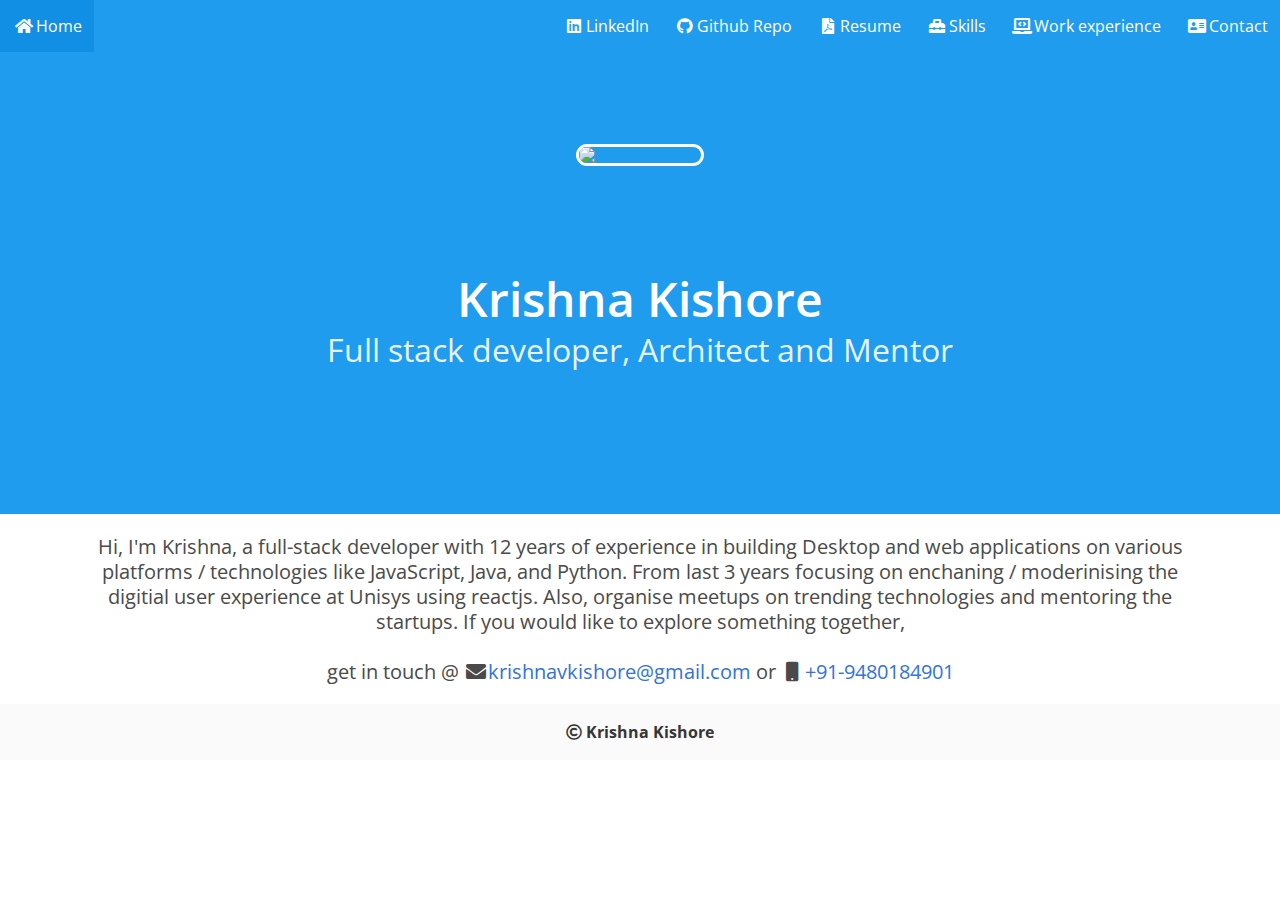
==== commit 41fd1021: "Updates" ====
--- a/index.html
+++ b/index.html
@@ -1,3 +1,3 @@
-<!DOCTYPE html><html lang="en"><head><meta charSet="utf-8"/><meta http-equiv="x-ua-compatible" content="ie=edge"/><meta name="viewport" content="width=device-width, initial-scale=1, shrink-to-fit=no"/><style data-href="/styles.481de85a33b88f6caa9c.css">@import url(https://fonts.googleapis.com/css?family=Open+Sans);.fa,.fab,.fal,.far,.fas{-moz-osx-font-smoothing:grayscale;-webkit-font-smoothing:antialiased;display:inline-block;font-style:normal;font-variant:normal;text-rendering:auto;line-height:1}.fa-lg{font-size:1.33333em;line-height:.75em;vertical-align:-.0667em}.fa-xs{font-size:.75em}.fa-sm{font-size:.875em}.fa-1x{font-size:1em}.fa-2x{font-size:2em}.fa-3x{font-size:3em}.fa-4x{font-size:4em}.fa-5x{font-size:5em}.fa-6x{font-size:6em}.fa-7x{font-size:7em}.fa-8x{font-size:8em}.fa-9x{font-size:9em}.fa-10x{font-size:10em}.fa-fw{text-align:center;width:1.25em}.fa-ul{list-style-type:none;margin-left:2.5em;padding-left:0}.fa-ul>li{position:relative}.fa-li{left:-2em;position:absolute;text-align:center;width:2em;line-height:inherit}.fa-border{border:.08em solid #eee;border-radius:.1em;padding:.2em .25em .15em}.fa-pull-left{float:left}.fa-pull-right{float:right}.fa.fa-pull-left,.fab.fa-pull-left,.fal.fa-pull-left,.far.fa-pull-left,.fas.fa-pull-left{margin-right:.3em}.fa.fa-pull-right,.fab.fa-pull-right,.fal.fa-pull-right,.far.fa-pull-right,.fas.fa-pull-right{margin-left:.3em}.fa-spin{-webkit-animation:fa-spin 2s linear infinite;animation:fa-spin 2s linear infinite}.fa-pulse{-webkit-animation:fa-spin 1s steps(8) infinite;animation:fa-spin 1s steps(8) infinite}@-webkit-keyframes fa-spin{0%{-webkit-transform:rotate(0deg);transform:rotate(0deg)}to{-webkit-transform:rotate(1turn);transform:rotate(1turn)}}@keyframes fa-spin{0%{-webkit-transform:rotate(0deg);transform:rotate(0deg)}to{-webkit-transform:rotate(1turn);transform:rotate(1turn)}}.fa-rotate-90{-ms-filter:"progid:DXImageTransform.Microsoft.BasicImage(rotation=1)";-webkit-transform:rotate(90deg);transform:rotate(90deg)}.fa-rotate-180{-ms-filter:"progid:DXImageTransform.Microsoft.BasicImage(rotation=2)";-webkit-transform:rotate(180deg);transform:rotate(180deg)}.fa-rotate-270{-ms-filter:"progid:DXImageTransform.Microsoft.BasicImage(rotation=3)";-webkit-transform:rotate(270deg);transform:rotate(270deg)}.fa-flip-horizontal{-ms-filter:"progid:DXImageTransform.Microsoft.BasicImage(rotation=0, mirror=1)";-webkit-transform:scaleX(-1);transform:scaleX(-1)}.fa-flip-vertical{-webkit-transform:scaleY(-1);transform:scaleY(-1)}.fa-flip-both,.fa-flip-horizontal.fa-flip-vertical,.fa-flip-vertical{-ms-filter:"progid:DXImageTransform.Microsoft.BasicImage(rotation=2, mirror=1)"}.fa-flip-both,.fa-flip-horizontal.fa-flip-vertical{-webkit-transform:scale(-1);transform:scale(-1)}:root .fa-flip-both,:root .fa-flip-horizontal,:root .fa-flip-vertical,:root .fa-rotate-90,:root .fa-rotate-180,:root .fa-rotate-270{-webkit-filter:none;filter:none}.fa-stack{display:inline-block;height:2em;line-height:2em;position:relative;vertical-align:middle;width:2.5em}.fa-stack-1x,.fa-stack-2x{left:0;position:absolute;text-align:center;width:100%}.fa-stack-1x{line-height:inherit}.fa-stack-2x{font-size:2em}.fa-inverse{color:#fff}.fa-500px:before{content:"\F26E"}.fa-accessible-icon:before{content:"\F368"}.fa-accusoft:before{content:"\F369"}.fa-acquisitions-incorporated:before{content:"\F6AF"}.fa-ad:before{content:"\F641"}.fa-address-book:before{content:"\F2B9"}.fa-address-card:before{content:"\F2BB"}.fa-adjust:before{content:"\F042"}.fa-adn:before{content:"\F170"}.fa-adobe:before{content:"\F778"}.fa-adversal:before{content:"\F36A"}.fa-affiliatetheme:before{content:"\F36B"}.fa-air-freshener:before{content:"\F5D0"}.fa-algolia:before{content:"\F36C"}.fa-align-center:before{content:"\F037"}.fa-align-justify:before{content:"\F039"}.fa-align-left:before{content:"\F036"}.fa-align-right:before{content:"\F038"}.fa-alipay:before{content:"\F642"}.fa-allergies:before{content:"\F461"}.fa-amazon:before{content:"\F270"}.fa-amazon-pay:before{content:"\F42C"}.fa-ambulance:before{content:"\F0F9"}.fa-american-sign-language-interpreting:before{content:"\F2A3"}.fa-amilia:before{content:"\F36D"}.fa-anchor:before{content:"\F13D"}.fa-android:before{content:"\F17B"}.fa-angellist:before{content:"\F209"}.fa-angle-double-down:before{content:"\F103"}.fa-angle-double-left:before{content:"\F100"}.fa-angle-double-right:before{content:"\F101"}.fa-angle-double-up:before{content:"\F102"}.fa-angle-down:before{content:"\F107"}.fa-angle-left:before{content:"\F104"}.fa-angle-right:before{content:"\F105"}.fa-angle-up:before{content:"\F106"}.fa-angry:before{content:"\F556"}.fa-angrycreative:before{content:"\F36E"}.fa-angular:before{content:"\F420"}.fa-ankh:before{content:"\F644"}.fa-app-store:before{content:"\F36F"}.fa-app-store-ios:before{content:"\F370"}.fa-apper:before{content:"\F371"}.fa-apple:before{content:"\F179"}.fa-apple-alt:before{content:"\F5D1"}.fa-apple-pay:before{content:"\F415"}.fa-archive:before{content:"\F187"}.fa-archway:before{content:"\F557"}.fa-arrow-alt-circle-down:before{content:"\F358"}.fa-arrow-alt-circle-left:before{content:"\F359"}.fa-arrow-alt-circle-right:before{content:"\F35A"}.fa-arrow-alt-circle-up:before{content:"\F35B"}.fa-arrow-circle-down:before{content:"\F0AB"}.fa-arrow-circle-left:before{content:"\F0A8"}.fa-arrow-circle-right:before{content:"\F0A9"}.fa-arrow-circle-up:before{content:"\F0AA"}.fa-arrow-down:before{content:"\F063"}.fa-arrow-left:before{content:"\F060"}.fa-arrow-right:before{content:"\F061"}.fa-arrow-up:before{content:"\F062"}.fa-arrows-alt:before{content:"\F0B2"}.fa-arrows-alt-h:before{content:"\F337"}.fa-arrows-alt-v:before{content:"\F338"}.fa-artstation:before{content:"\F77A"}.fa-assistive-listening-systems:before{content:"\F2A2"}.fa-asterisk:before{content:"\F069"}.fa-asymmetrik:before{content:"\F372"}.fa-at:before{content:"\F1FA"}.fa-atlas:before{content:"\F558"}.fa-atlassian:before{content:"\F77B"}.fa-atom:before{content:"\F5D2"}.fa-audible:before{content:"\F373"}.fa-audio-description:before{content:"\F29E"}.fa-autoprefixer:before{content:"\F41C"}.fa-avianex:before{content:"\F374"}.fa-aviato:before{content:"\F421"}.fa-award:before{content:"\F559"}.fa-aws:before{content:"\F375"}.fa-baby:before{content:"\F77C"}.fa-baby-carriage:before{content:"\F77D"}.fa-backspace:before{content:"\F55A"}.fa-backward:before{content:"\F04A"}.fa-bacon:before{content:"\F7E5"}.fa-balance-scale:before{content:"\F24E"}.fa-ban:before{content:"\F05E"}.fa-band-aid:before{content:"\F462"}.fa-bandcamp:before{content:"\F2D5"}.fa-barcode:before{content:"\F02A"}.fa-bars:before{content:"\F0C9"}.fa-baseball-ball:before{content:"\F433"}.fa-basketball-ball:before{content:"\F434"}.fa-bath:before{content:"\F2CD"}.fa-battery-empty:before{content:"\F244"}.fa-battery-full:before{content:"\F240"}.fa-battery-half:before{content:"\F242"}.fa-battery-quarter:before{content:"\F243"}.fa-battery-three-quarters:before{content:"\F241"}.fa-bed:before{content:"\F236"}.fa-beer:before{content:"\F0FC"}.fa-behance:before{content:"\F1B4"}.fa-behance-square:before{content:"\F1B5"}.fa-bell:before{content:"\F0F3"}.fa-bell-slash:before{content:"\F1F6"}.fa-bezier-curve:before{content:"\F55B"}.fa-bible:before{content:"\F647"}.fa-bicycle:before{content:"\F206"}.fa-bimobject:before{content:"\F378"}.fa-binoculars:before{content:"\F1E5"}.fa-biohazard:before{content:"\F780"}.fa-birthday-cake:before{content:"\F1FD"}.fa-bitbucket:before{content:"\F171"}.fa-bitcoin:before{content:"\F379"}.fa-bity:before{content:"\F37A"}.fa-black-tie:before{content:"\F27E"}.fa-blackberry:before{content:"\F37B"}.fa-blender:before{content:"\F517"}.fa-blender-phone:before{content:"\F6B6"}.fa-blind:before{content:"\F29D"}.fa-blog:before{content:"\F781"}.fa-blogger:before{content:"\F37C"}.fa-blogger-b:before{content:"\F37D"}.fa-bluetooth:before{content:"\F293"}.fa-bluetooth-b:before{content:"\F294"}.fa-bold:before{content:"\F032"}.fa-bolt:before{content:"\F0E7"}.fa-bomb:before{content:"\F1E2"}.fa-bone:before{content:"\F5D7"}.fa-bong:before{content:"\F55C"}.fa-book:before{content:"\F02D"}.fa-book-dead:before{content:"\F6B7"}.fa-book-medical:before{content:"\F7E6"}.fa-book-open:before{content:"\F518"}.fa-book-reader:before{content:"\F5DA"}.fa-bookmark:before{content:"\F02E"}.fa-bowling-ball:before{content:"\F436"}.fa-box:before{content:"\F466"}.fa-box-open:before{content:"\F49E"}.fa-boxes:before{content:"\F468"}.fa-braille:before{content:"\F2A1"}.fa-brain:before{content:"\F5DC"}.fa-bread-slice:before{content:"\F7EC"}.fa-briefcase:before{content:"\F0B1"}.fa-briefcase-medical:before{content:"\F469"}.fa-broadcast-tower:before{content:"\F519"}.fa-broom:before{content:"\F51A"}.fa-brush:before{content:"\F55D"}.fa-btc:before{content:"\F15A"}.fa-bug:before{content:"\F188"}.fa-building:before{content:"\F1AD"}.fa-bullhorn:before{content:"\F0A1"}.fa-bullseye:before{content:"\F140"}.fa-burn:before{content:"\F46A"}.fa-buromobelexperte:before{content:"\F37F"}.fa-bus:before{content:"\F207"}.fa-bus-alt:before{content:"\F55E"}.fa-business-time:before{content:"\F64A"}.fa-buysellads:before{content:"\F20D"}.fa-calculator:before{content:"\F1EC"}.fa-calendar:before{content:"\F133"}.fa-calendar-alt:before{content:"\F073"}.fa-calendar-check:before{content:"\F274"}.fa-calendar-day:before{content:"\F783"}.fa-calendar-minus:before{content:"\F272"}.fa-calendar-plus:before{content:"\F271"}.fa-calendar-times:before{content:"\F273"}.fa-calendar-week:before{content:"\F784"}.fa-camera:before{content:"\F030"}.fa-camera-retro:before{content:"\F083"}.fa-campground:before{content:"\F6BB"}.fa-canadian-maple-leaf:before{content:"\F785"}.fa-candy-cane:before{content:"\F786"}.fa-cannabis:before{content:"\F55F"}.fa-capsules:before{content:"\F46B"}.fa-car:before{content:"\F1B9"}.fa-car-alt:before{content:"\F5DE"}.fa-car-battery:before{content:"\F5DF"}.fa-car-crash:before{content:"\F5E1"}.fa-car-side:before{content:"\F5E4"}.fa-caret-down:before{content:"\F0D7"}.fa-caret-left:before{content:"\F0D9"}.fa-caret-right:before{content:"\F0DA"}.fa-caret-square-down:before{content:"\F150"}.fa-caret-square-left:before{content:"\F191"}.fa-caret-square-right:before{content:"\F152"}.fa-caret-square-up:before{content:"\F151"}.fa-caret-up:before{content:"\F0D8"}.fa-carrot:before{content:"\F787"}.fa-cart-arrow-down:before{content:"\F218"}.fa-cart-plus:before{content:"\F217"}.fa-cash-register:before{content:"\F788"}.fa-cat:before{content:"\F6BE"}.fa-cc-amazon-pay:before{content:"\F42D"}.fa-cc-amex:before{content:"\F1F3"}.fa-cc-apple-pay:before{content:"\F416"}.fa-cc-diners-club:before{content:"\F24C"}.fa-cc-discover:before{content:"\F1F2"}.fa-cc-jcb:before{content:"\F24B"}.fa-cc-mastercard:before{content:"\F1F1"}.fa-cc-paypal:before{content:"\F1F4"}.fa-cc-stripe:before{content:"\F1F5"}.fa-cc-visa:before{content:"\F1F0"}.fa-centercode:before{content:"\F380"}.fa-centos:before{content:"\F789"}.fa-certificate:before{content:"\F0A3"}.fa-chair:before{content:"\F6C0"}.fa-chalkboard:before{content:"\F51B"}.fa-chalkboard-teacher:before{content:"\F51C"}.fa-charging-station:before{content:"\F5E7"}.fa-chart-area:before{content:"\F1FE"}.fa-chart-bar:before{content:"\F080"}.fa-chart-line:before{content:"\F201"}.fa-chart-pie:before{content:"\F200"}.fa-check:before{content:"\F00C"}.fa-check-circle:before{content:"\F058"}.fa-check-double:before{content:"\F560"}.fa-check-square:before{content:"\F14A"}.fa-cheese:before{content:"\F7EF"}.fa-chess:before{content:"\F439"}.fa-chess-bishop:before{content:"\F43A"}.fa-chess-board:before{content:"\F43C"}.fa-chess-king:before{content:"\F43F"}.fa-chess-knight:before{content:"\F441"}.fa-chess-pawn:before{content:"\F443"}.fa-chess-queen:before{content:"\F445"}.fa-chess-rook:before{content:"\F447"}.fa-chevron-circle-down:before{content:"\F13A"}.fa-chevron-circle-left:before{content:"\F137"}.fa-chevron-circle-right:before{content:"\F138"}.fa-chevron-circle-up:before{content:"\F139"}.fa-chevron-down:before{content:"\F078"}.fa-chevron-left:before{content:"\F053"}.fa-chevron-right:before{content:"\F054"}.fa-chevron-up:before{content:"\F077"}.fa-child:before{content:"\F1AE"}.fa-chrome:before{content:"\F268"}.fa-church:before{content:"\F51D"}.fa-circle:before{content:"\F111"}.fa-circle-notch:before{content:"\F1CE"}.fa-city:before{content:"\F64F"}.fa-clinic-medical:before{content:"\F7F2"}.fa-clipboard:before{content:"\F328"}.fa-clipboard-check:before{content:"\F46C"}.fa-clipboard-list:before{content:"\F46D"}.fa-clock:before{content:"\F017"}.fa-clone:before{content:"\F24D"}.fa-closed-captioning:before{content:"\F20A"}.fa-cloud:before{content:"\F0C2"}.fa-cloud-download-alt:before{content:"\F381"}.fa-cloud-meatball:before{content:"\F73B"}.fa-cloud-moon:before{content:"\F6C3"}.fa-cloud-moon-rain:before{content:"\F73C"}.fa-cloud-rain:before{content:"\F73D"}.fa-cloud-showers-heavy:before{content:"\F740"}.fa-cloud-sun:before{content:"\F6C4"}.fa-cloud-sun-rain:before{content:"\F743"}.fa-cloud-upload-alt:before{content:"\F382"}.fa-cloudscale:before{content:"\F383"}.fa-cloudsmith:before{content:"\F384"}.fa-cloudversify:before{content:"\F385"}.fa-cocktail:before{content:"\F561"}.fa-code:before{content:"\F121"}.fa-code-branch:before{content:"\F126"}.fa-codepen:before{content:"\F1CB"}.fa-codiepie:before{content:"\F284"}.fa-coffee:before{content:"\F0F4"}.fa-cog:before{content:"\F013"}.fa-cogs:before{content:"\F085"}.fa-coins:before{content:"\F51E"}.fa-columns:before{content:"\F0DB"}.fa-comment:before{content:"\F075"}.fa-comment-alt:before{content:"\F27A"}.fa-comment-dollar:before{content:"\F651"}.fa-comment-dots:before{content:"\F4AD"}.fa-comment-medical:before{content:"\F7F5"}.fa-comment-slash:before{content:"\F4B3"}.fa-comments:before{content:"\F086"}.fa-comments-dollar:before{content:"\F653"}.fa-compact-disc:before{content:"\F51F"}.fa-compass:before{content:"\F14E"}.fa-compress:before{content:"\F066"}.fa-compress-arrows-alt:before{content:"\F78C"}.fa-concierge-bell:before{content:"\F562"}.fa-confluence:before{content:"\F78D"}.fa-connectdevelop:before{content:"\F20E"}.fa-contao:before{content:"\F26D"}.fa-cookie:before{content:"\F563"}.fa-cookie-bite:before{content:"\F564"}.fa-copy:before{content:"\F0C5"}.fa-copyright:before{content:"\F1F9"}.fa-couch:before{content:"\F4B8"}.fa-cpanel:before{content:"\F388"}.fa-creative-commons:before{content:"\F25E"}.fa-creative-commons-by:before{content:"\F4E7"}.fa-creative-commons-nc:before{content:"\F4E8"}.fa-creative-commons-nc-eu:before{content:"\F4E9"}.fa-creative-commons-nc-jp:before{content:"\F4EA"}.fa-creative-commons-nd:before{content:"\F4EB"}.fa-creative-commons-pd:before{content:"\F4EC"}.fa-creative-commons-pd-alt:before{content:"\F4ED"}.fa-creative-commons-remix:before{content:"\F4EE"}.fa-creative-commons-sa:before{content:"\F4EF"}.fa-creative-commons-sampling:before{content:"\F4F0"}.fa-creative-commons-sampling-plus:before{content:"\F4F1"}.fa-creative-commons-share:before{content:"\F4F2"}.fa-creative-commons-zero:before{content:"\F4F3"}.fa-credit-card:before{content:"\F09D"}.fa-critical-role:before{content:"\F6C9"}.fa-crop:before{content:"\F125"}.fa-crop-alt:before{content:"\F565"}.fa-cross:before{content:"\F654"}.fa-crosshairs:before{content:"\F05B"}.fa-crow:before{content:"\F520"}.fa-crown:before{content:"\F521"}.fa-crutch:before{content:"\F7F7"}.fa-css3:before{content:"\F13C"}.fa-css3-alt:before{content:"\F38B"}.fa-cube:before{content:"\F1B2"}.fa-cubes:before{content:"\F1B3"}.fa-cut:before{content:"\F0C4"}.fa-cuttlefish:before{content:"\F38C"}.fa-d-and-d:before{content:"\F38D"}.fa-d-and-d-beyond:before{content:"\F6CA"}.fa-dashcube:before{content:"\F210"}.fa-database:before{content:"\F1C0"}.fa-deaf:before{content:"\F2A4"}.fa-delicious:before{content:"\F1A5"}.fa-democrat:before{content:"\F747"}.fa-deploydog:before{content:"\F38E"}.fa-deskpro:before{content:"\F38F"}.fa-desktop:before{content:"\F108"}.fa-dev:before{content:"\F6CC"}.fa-deviantart:before{content:"\F1BD"}.fa-dharmachakra:before{content:"\F655"}.fa-dhl:before{content:"\F790"}.fa-diagnoses:before{content:"\F470"}.fa-diaspora:before{content:"\F791"}.fa-dice:before{content:"\F522"}.fa-dice-d20:before{content:"\F6CF"}.fa-dice-d6:before{content:"\F6D1"}.fa-dice-five:before{content:"\F523"}.fa-dice-four:before{content:"\F524"}.fa-dice-one:before{content:"\F525"}.fa-dice-six:before{content:"\F526"}.fa-dice-three:before{content:"\F527"}.fa-dice-two:before{content:"\F528"}.fa-digg:before{content:"\F1A6"}.fa-digital-ocean:before{content:"\F391"}.fa-digital-tachograph:before{content:"\F566"}.fa-directions:before{content:"\F5EB"}.fa-discord:before{content:"\F392"}.fa-discourse:before{content:"\F393"}.fa-divide:before{content:"\F529"}.fa-dizzy:before{content:"\F567"}.fa-dna:before{content:"\F471"}.fa-dochub:before{content:"\F394"}.fa-docker:before{content:"\F395"}.fa-dog:before{content:"\F6D3"}.fa-dollar-sign:before{content:"\F155"}.fa-dolly:before{content:"\F472"}.fa-dolly-flatbed:before{content:"\F474"}.fa-donate:before{content:"\F4B9"}.fa-door-closed:before{content:"\F52A"}.fa-door-open:before{content:"\F52B"}.fa-dot-circle:before{content:"\F192"}.fa-dove:before{content:"\F4BA"}.fa-download:before{content:"\F019"}.fa-draft2digital:before{content:"\F396"}.fa-drafting-compass:before{content:"\F568"}.fa-dragon:before{content:"\F6D5"}.fa-draw-polygon:before{content:"\F5EE"}.fa-dribbble:before{content:"\F17D"}.fa-dribbble-square:before{content:"\F397"}.fa-dropbox:before{content:"\F16B"}.fa-drum:before{content:"\F569"}.fa-drum-steelpan:before{content:"\F56A"}.fa-drumstick-bite:before{content:"\F6D7"}.fa-drupal:before{content:"\F1A9"}.fa-dumbbell:before{content:"\F44B"}.fa-dumpster:before{content:"\F793"}.fa-dumpster-fire:before{content:"\F794"}.fa-dungeon:before{content:"\F6D9"}.fa-dyalog:before{content:"\F399"}.fa-earlybirds:before{content:"\F39A"}.fa-ebay:before{content:"\F4F4"}.fa-edge:before{content:"\F282"}.fa-edit:before{content:"\F044"}.fa-egg:before{content:"\F7FB"}.fa-eject:before{content:"\F052"}.fa-elementor:before{content:"\F430"}.fa-ellipsis-h:before{content:"\F141"}.fa-ellipsis-v:before{content:"\F142"}.fa-ello:before{content:"\F5F1"}.fa-ember:before{content:"\F423"}.fa-empire:before{content:"\F1D1"}.fa-envelope:before{content:"\F0E0"}.fa-envelope-open:before{content:"\F2B6"}.fa-envelope-open-text:before{content:"\F658"}.fa-envelope-square:before{content:"\F199"}.fa-envira:before{content:"\F299"}.fa-equals:before{content:"\F52C"}.fa-eraser:before{content:"\F12D"}.fa-erlang:before{content:"\F39D"}.fa-ethereum:before{content:"\F42E"}.fa-ethernet:before{content:"\F796"}.fa-etsy:before{content:"\F2D7"}.fa-euro-sign:before{content:"\F153"}.fa-exchange-alt:before{content:"\F362"}.fa-exclamation:before{content:"\F12A"}.fa-exclamation-circle:before{content:"\F06A"}.fa-exclamation-triangle:before{content:"\F071"}.fa-expand:before{content:"\F065"}.fa-expand-arrows-alt:before{content:"\F31E"}.fa-expeditedssl:before{content:"\F23E"}.fa-external-link-alt:before{content:"\F35D"}.fa-external-link-square-alt:before{content:"\F360"}.fa-eye:before{content:"\F06E"}.fa-eye-dropper:before{content:"\F1FB"}.fa-eye-slash:before{content:"\F070"}.fa-facebook:before{content:"\F09A"}.fa-facebook-f:before{content:"\F39E"}.fa-facebook-messenger:before{content:"\F39F"}.fa-facebook-square:before{content:"\F082"}.fa-fantasy-flight-games:before{content:"\F6DC"}.fa-fast-backward:before{content:"\F049"}.fa-fast-forward:before{content:"\F050"}.fa-fax:before{content:"\F1AC"}.fa-feather:before{content:"\F52D"}.fa-feather-alt:before{content:"\F56B"}.fa-fedex:before{content:"\F797"}.fa-fedora:before{content:"\F798"}.fa-female:before{content:"\F182"}.fa-fighter-jet:before{content:"\F0FB"}.fa-figma:before{content:"\F799"}.fa-file:before{content:"\F15B"}.fa-file-alt:before{content:"\F15C"}.fa-file-archive:before{content:"\F1C6"}.fa-file-audio:before{content:"\F1C7"}.fa-file-code:before{content:"\F1C9"}.fa-file-contract:before{content:"\F56C"}.fa-file-csv:before{content:"\F6DD"}.fa-file-download:before{content:"\F56D"}.fa-file-excel:before{content:"\F1C3"}.fa-file-export:before{content:"\F56E"}.fa-file-image:before{content:"\F1C5"}.fa-file-import:before{content:"\F56F"}.fa-file-invoice:before{content:"\F570"}.fa-file-invoice-dollar:before{content:"\F571"}.fa-file-medical:before{content:"\F477"}.fa-file-medical-alt:before{content:"\F478"}.fa-file-pdf:before{content:"\F1C1"}.fa-file-powerpoint:before{content:"\F1C4"}.fa-file-prescription:before{content:"\F572"}.fa-file-signature:before{content:"\F573"}.fa-file-upload:before{content:"\F574"}.fa-file-video:before{content:"\F1C8"}.fa-file-word:before{content:"\F1C2"}.fa-fill:before{content:"\F575"}.fa-fill-drip:before{content:"\F576"}.fa-film:before{content:"\F008"}.fa-filter:before{content:"\F0B0"}.fa-fingerprint:before{content:"\F577"}.fa-fire:before{content:"\F06D"}.fa-fire-alt:before{content:"\F7E4"}.fa-fire-extinguisher:before{content:"\F134"}.fa-firefox:before{content:"\F269"}.fa-first-aid:before{content:"\F479"}.fa-first-order:before{content:"\F2B0"}.fa-first-order-alt:before{content:"\F50A"}.fa-firstdraft:before{content:"\F3A1"}.fa-fish:before{content:"\F578"}.fa-fist-raised:before{content:"\F6DE"}.fa-flag:before{content:"\F024"}.fa-flag-checkered:before{content:"\F11E"}.fa-flag-usa:before{content:"\F74D"}.fa-flask:before{content:"\F0C3"}.fa-flickr:before{content:"\F16E"}.fa-flipboard:before{content:"\F44D"}.fa-flushed:before{content:"\F579"}.fa-fly:before{content:"\F417"}.fa-folder:before{content:"\F07B"}.fa-folder-minus:before{content:"\F65D"}.fa-folder-open:before{content:"\F07C"}.fa-folder-plus:before{content:"\F65E"}.fa-font:before{content:"\F031"}.fa-font-awesome:before{content:"\F2B4"}.fa-font-awesome-alt:before{content:"\F35C"}.fa-font-awesome-flag:before{content:"\F425"}.fa-font-awesome-logo-full:before{content:"\F4E6"}.fa-fonticons:before{content:"\F280"}.fa-fonticons-fi:before{content:"\F3A2"}.fa-football-ball:before{content:"\F44E"}.fa-fort-awesome:before{content:"\F286"}.fa-fort-awesome-alt:before{content:"\F3A3"}.fa-forumbee:before{content:"\F211"}.fa-forward:before{content:"\F04E"}.fa-foursquare:before{content:"\F180"}.fa-free-code-camp:before{content:"\F2C5"}.fa-freebsd:before{content:"\F3A4"}.fa-frog:before{content:"\F52E"}.fa-frown:before{content:"\F119"}.fa-frown-open:before{content:"\F57A"}.fa-fulcrum:before{content:"\F50B"}.fa-funnel-dollar:before{content:"\F662"}.fa-futbol:before{content:"\F1E3"}.fa-galactic-republic:before{content:"\F50C"}.fa-galactic-senate:before{content:"\F50D"}.fa-gamepad:before{content:"\F11B"}.fa-gas-pump:before{content:"\F52F"}.fa-gavel:before{content:"\F0E3"}.fa-gem:before{content:"\F3A5"}.fa-genderless:before{content:"\F22D"}.fa-get-pocket:before{content:"\F265"}.fa-gg:before{content:"\F260"}.fa-gg-circle:before{content:"\F261"}.fa-ghost:before{content:"\F6E2"}.fa-gift:before{content:"\F06B"}.fa-gifts:before{content:"\F79C"}.fa-git:before{content:"\F1D3"}.fa-git-square:before{content:"\F1D2"}.fa-github:before{content:"\F09B"}.fa-github-alt:before{content:"\F113"}.fa-github-square:before{content:"\F092"}.fa-gitkraken:before{content:"\F3A6"}.fa-gitlab:before{content:"\F296"}.fa-gitter:before{content:"\F426"}.fa-glass-cheers:before{content:"\F79F"}.fa-glass-martini:before{content:"\F000"}.fa-glass-martini-alt:before{content:"\F57B"}.fa-glass-whiskey:before{content:"\F7A0"}.fa-glasses:before{content:"\F530"}.fa-glide:before{content:"\F2A5"}.fa-glide-g:before{content:"\F2A6"}.fa-globe:before{content:"\F0AC"}.fa-globe-africa:before{content:"\F57C"}.fa-globe-americas:before{content:"\F57D"}.fa-globe-asia:before{content:"\F57E"}.fa-globe-europe:before{content:"\F7A2"}.fa-gofore:before{content:"\F3A7"}.fa-golf-ball:before{content:"\F450"}.fa-goodreads:before{content:"\F3A8"}.fa-goodreads-g:before{content:"\F3A9"}.fa-google:before{content:"\F1A0"}.fa-google-drive:before{content:"\F3AA"}.fa-google-play:before{content:"\F3AB"}.fa-google-plus:before{content:"\F2B3"}.fa-google-plus-g:before{content:"\F0D5"}.fa-google-plus-square:before{content:"\F0D4"}.fa-google-wallet:before{content:"\F1EE"}.fa-gopuram:before{content:"\F664"}.fa-graduation-cap:before{content:"\F19D"}.fa-gratipay:before{content:"\F184"}.fa-grav:before{content:"\F2D6"}.fa-greater-than:before{content:"\F531"}.fa-greater-than-equal:before{content:"\F532"}.fa-grimace:before{content:"\F57F"}.fa-grin:before{content:"\F580"}.fa-grin-alt:before{content:"\F581"}.fa-grin-beam:before{content:"\F582"}.fa-grin-beam-sweat:before{content:"\F583"}.fa-grin-hearts:before{content:"\F584"}.fa-grin-squint:before{content:"\F585"}.fa-grin-squint-tears:before{content:"\F586"}.fa-grin-stars:before{content:"\F587"}.fa-grin-tears:before{content:"\F588"}.fa-grin-tongue:before{content:"\F589"}.fa-grin-tongue-squint:before{content:"\F58A"}.fa-grin-tongue-wink:before{content:"\F58B"}.fa-grin-wink:before{content:"\F58C"}.fa-grip-horizontal:before{content:"\F58D"}.fa-grip-lines:before{content:"\F7A4"}.fa-grip-lines-vertical:before{content:"\F7A5"}.fa-grip-vertical:before{content:"\F58E"}.fa-gripfire:before{content:"\F3AC"}.fa-grunt:before{content:"\F3AD"}.fa-guitar:before{content:"\F7A6"}.fa-gulp:before{content:"\F3AE"}.fa-h-square:before{content:"\F0FD"}.fa-hacker-news:before{content:"\F1D4"}.fa-hacker-news-square:before{content:"\F3AF"}.fa-hackerrank:before{content:"\F5F7"}.fa-hamburger:before{content:"\F805"}.fa-hammer:before{content:"\F6E3"}.fa-hamsa:before{content:"\F665"}.fa-hand-holding:before{content:"\F4BD"}.fa-hand-holding-heart:before{content:"\F4BE"}.fa-hand-holding-usd:before{content:"\F4C0"}.fa-hand-lizard:before{content:"\F258"}.fa-hand-middle-finger:before{content:"\F806"}.fa-hand-paper:before{content:"\F256"}.fa-hand-peace:before{content:"\F25B"}.fa-hand-point-down:before{content:"\F0A7"}.fa-hand-point-left:before{content:"\F0A5"}.fa-hand-point-right:before{content:"\F0A4"}.fa-hand-point-up:before{content:"\F0A6"}.fa-hand-pointer:before{content:"\F25A"}.fa-hand-rock:before{content:"\F255"}.fa-hand-scissors:before{content:"\F257"}.fa-hand-spock:before{content:"\F259"}.fa-hands:before{content:"\F4C2"}.fa-hands-helping:before{content:"\F4C4"}.fa-handshake:before{content:"\F2B5"}.fa-hanukiah:before{content:"\F6E6"}.fa-hard-hat:before{content:"\F807"}.fa-hashtag:before{content:"\F292"}.fa-hat-wizard:before{content:"\F6E8"}.fa-haykal:before{content:"\F666"}.fa-hdd:before{content:"\F0A0"}.fa-heading:before{content:"\F1DC"}.fa-headphones:before{content:"\F025"}.fa-headphones-alt:before{content:"\F58F"}.fa-headset:before{content:"\F590"}.fa-heart:before{content:"\F004"}.fa-heart-broken:before{content:"\F7A9"}.fa-heartbeat:before{content:"\F21E"}.fa-helicopter:before{content:"\F533"}.fa-highlighter:before{content:"\F591"}.fa-hiking:before{content:"\F6EC"}.fa-hippo:before{content:"\F6ED"}.fa-hips:before{content:"\F452"}.fa-hire-a-helper:before{content:"\F3B0"}.fa-history:before{content:"\F1DA"}.fa-hockey-puck:before{content:"\F453"}.fa-holly-berry:before{content:"\F7AA"}.fa-home:before{content:"\F015"}.fa-hooli:before{content:"\F427"}.fa-hornbill:before{content:"\F592"}.fa-horse:before{content:"\F6F0"}.fa-horse-head:before{content:"\F7AB"}.fa-hospital:before{content:"\F0F8"}.fa-hospital-alt:before{content:"\F47D"}.fa-hospital-symbol:before{content:"\F47E"}.fa-hot-tub:before{content:"\F593"}.fa-hotdog:before{content:"\F80F"}.fa-hotel:before{content:"\F594"}.fa-hotjar:before{content:"\F3B1"}.fa-hourglass:before{content:"\F254"}.fa-hourglass-end:before{content:"\F253"}.fa-hourglass-half:before{content:"\F252"}.fa-hourglass-start:before{content:"\F251"}.fa-house-damage:before{content:"\F6F1"}.fa-houzz:before{content:"\F27C"}.fa-hryvnia:before{content:"\F6F2"}.fa-html5:before{content:"\F13B"}.fa-hubspot:before{content:"\F3B2"}.fa-i-cursor:before{content:"\F246"}.fa-ice-cream:before{content:"\F810"}.fa-icicles:before{content:"\F7AD"}.fa-id-badge:before{content:"\F2C1"}.fa-id-card:before{content:"\F2C2"}.fa-id-card-alt:before{content:"\F47F"}.fa-igloo:before{content:"\F7AE"}.fa-image:before{content:"\F03E"}.fa-images:before{content:"\F302"}.fa-imdb:before{content:"\F2D8"}.fa-inbox:before{content:"\F01C"}.fa-indent:before{content:"\F03C"}.fa-industry:before{content:"\F275"}.fa-infinity:before{content:"\F534"}.fa-info:before{content:"\F129"}.fa-info-circle:before{content:"\F05A"}.fa-instagram:before{content:"\F16D"}.fa-intercom:before{content:"\F7AF"}.fa-internet-explorer:before{content:"\F26B"}.fa-invision:before{content:"\F7B0"}.fa-ioxhost:before{content:"\F208"}.fa-italic:before{content:"\F033"}.fa-itunes:before{content:"\F3B4"}.fa-itunes-note:before{content:"\F3B5"}.fa-java:before{content:"\F4E4"}.fa-jedi:before{content:"\F669"}.fa-jedi-order:before{content:"\F50E"}.fa-jenkins:before{content:"\F3B6"}.fa-jira:before{content:"\F7B1"}.fa-joget:before{content:"\F3B7"}.fa-joint:before{content:"\F595"}.fa-joomla:before{content:"\F1AA"}.fa-journal-whills:before{content:"\F66A"}.fa-js:before{content:"\F3B8"}.fa-js-square:before{content:"\F3B9"}.fa-jsfiddle:before{content:"\F1CC"}.fa-kaaba:before{content:"\F66B"}.fa-kaggle:before{content:"\F5FA"}.fa-key:before{content:"\F084"}.fa-keybase:before{content:"\F4F5"}.fa-keyboard:before{content:"\F11C"}.fa-keycdn:before{content:"\F3BA"}.fa-khanda:before{content:"\F66D"}.fa-kickstarter:before{content:"\F3BB"}.fa-kickstarter-k:before{content:"\F3BC"}.fa-kiss:before{content:"\F596"}.fa-kiss-beam:before{content:"\F597"}.fa-kiss-wink-heart:before{content:"\F598"}.fa-kiwi-bird:before{content:"\F535"}.fa-korvue:before{content:"\F42F"}.fa-landmark:before{content:"\F66F"}.fa-language:before{content:"\F1AB"}.fa-laptop:before{content:"\F109"}.fa-laptop-code:before{content:"\F5FC"}.fa-laptop-medical:before{content:"\F812"}.fa-laravel:before{content:"\F3BD"}.fa-lastfm:before{content:"\F202"}.fa-lastfm-square:before{content:"\F203"}.fa-laugh:before{content:"\F599"}.fa-laugh-beam:before{content:"\F59A"}.fa-laugh-squint:before{content:"\F59B"}.fa-laugh-wink:before{content:"\F59C"}.fa-layer-group:before{content:"\F5FD"}.fa-leaf:before{content:"\F06C"}.fa-leanpub:before{content:"\F212"}.fa-lemon:before{content:"\F094"}.fa-less:before{content:"\F41D"}.fa-less-than:before{content:"\F536"}.fa-less-than-equal:before{content:"\F537"}.fa-level-down-alt:before{content:"\F3BE"}.fa-level-up-alt:before{content:"\F3BF"}.fa-life-ring:before{content:"\F1CD"}.fa-lightbulb:before{content:"\F0EB"}.fa-line:before{content:"\F3C0"}.fa-link:before{content:"\F0C1"}.fa-linkedin:before{content:"\F08C"}.fa-linkedin-in:before{content:"\F0E1"}.fa-linode:before{content:"\F2B8"}.fa-linux:before{content:"\F17C"}.fa-lira-sign:before{content:"\F195"}.fa-list:before{content:"\F03A"}.fa-list-alt:before{content:"\F022"}.fa-list-ol:before{content:"\F0CB"}.fa-list-ul:before{content:"\F0CA"}.fa-location-arrow:before{content:"\F124"}.fa-lock:before{content:"\F023"}.fa-lock-open:before{content:"\F3C1"}.fa-long-arrow-alt-down:before{content:"\F309"}.fa-long-arrow-alt-left:before{content:"\F30A"}.fa-long-arrow-alt-right:before{content:"\F30B"}.fa-long-arrow-alt-up:before{content:"\F30C"}.fa-low-vision:before{content:"\F2A8"}.fa-luggage-cart:before{content:"\F59D"}.fa-lyft:before{content:"\F3C3"}.fa-magento:before{content:"\F3C4"}.fa-magic:before{content:"\F0D0"}.fa-magnet:before{content:"\F076"}.fa-mail-bulk:before{content:"\F674"}.fa-mailchimp:before{content:"\F59E"}.fa-male:before{content:"\F183"}.fa-mandalorian:before{content:"\F50F"}.fa-map:before{content:"\F279"}.fa-map-marked:before{content:"\F59F"}.fa-map-marked-alt:before{content:"\F5A0"}.fa-map-marker:before{content:"\F041"}.fa-map-marker-alt:before{content:"\F3C5"}.fa-map-pin:before{content:"\F276"}.fa-map-signs:before{content:"\F277"}.fa-markdown:before{content:"\F60F"}.fa-marker:before{content:"\F5A1"}.fa-mars:before{content:"\F222"}.fa-mars-double:before{content:"\F227"}.fa-mars-stroke:before{content:"\F229"}.fa-mars-stroke-h:before{content:"\F22B"}.fa-mars-stroke-v:before{content:"\F22A"}.fa-mask:before{content:"\F6FA"}.fa-mastodon:before{content:"\F4F6"}.fa-maxcdn:before{content:"\F136"}.fa-medal:before{content:"\F5A2"}.fa-medapps:before{content:"\F3C6"}.fa-medium:before{content:"\F23A"}.fa-medium-m:before{content:"\F3C7"}.fa-medkit:before{content:"\F0FA"}.fa-medrt:before{content:"\F3C8"}.fa-meetup:before{content:"\F2E0"}.fa-megaport:before{content:"\F5A3"}.fa-meh:before{content:"\F11A"}.fa-meh-blank:before{content:"\F5A4"}.fa-meh-rolling-eyes:before{content:"\F5A5"}.fa-memory:before{content:"\F538"}.fa-mendeley:before{content:"\F7B3"}.fa-menorah:before{content:"\F676"}.fa-mercury:before{content:"\F223"}.fa-meteor:before{content:"\F753"}.fa-microchip:before{content:"\F2DB"}.fa-microphone:before{content:"\F130"}.fa-microphone-alt:before{content:"\F3C9"}.fa-microphone-alt-slash:before{content:"\F539"}.fa-microphone-slash:before{content:"\F131"}.fa-microscope:before{content:"\F610"}.fa-microsoft:before{content:"\F3CA"}.fa-minus:before{content:"\F068"}.fa-minus-circle:before{content:"\F056"}.fa-minus-square:before{content:"\F146"}.fa-mitten:before{content:"\F7B5"}.fa-mix:before{content:"\F3CB"}.fa-mixcloud:before{content:"\F289"}.fa-mizuni:before{content:"\F3CC"}.fa-mobile:before{content:"\F10B"}.fa-mobile-alt:before{content:"\F3CD"}.fa-modx:before{content:"\F285"}.fa-monero:before{content:"\F3D0"}.fa-money-bill:before{content:"\F0D6"}.fa-money-bill-alt:before{content:"\F3D1"}.fa-money-bill-wave:before{content:"\F53A"}.fa-money-bill-wave-alt:before{content:"\F53B"}.fa-money-check:before{content:"\F53C"}.fa-money-check-alt:before{content:"\F53D"}.fa-monument:before{content:"\F5A6"}.fa-moon:before{content:"\F186"}.fa-mortar-pestle:before{content:"\F5A7"}.fa-mosque:before{content:"\F678"}.fa-motorcycle:before{content:"\F21C"}.fa-mountain:before{content:"\F6FC"}.fa-mouse-pointer:before{content:"\F245"}.fa-mug-hot:before{content:"\F7B6"}.fa-music:before{content:"\F001"}.fa-napster:before{content:"\F3D2"}.fa-neos:before{content:"\F612"}.fa-network-wired:before{content:"\F6FF"}.fa-neuter:before{content:"\F22C"}.fa-newspaper:before{content:"\F1EA"}.fa-nimblr:before{content:"\F5A8"}.fa-nintendo-switch:before{content:"\F418"}.fa-node:before{content:"\F419"}.fa-node-js:before{content:"\F3D3"}.fa-not-equal:before{content:"\F53E"}.fa-notes-medical:before{content:"\F481"}.fa-npm:before{content:"\F3D4"}.fa-ns8:before{content:"\F3D5"}.fa-nutritionix:before{content:"\F3D6"}.fa-object-group:before{content:"\F247"}.fa-object-ungroup:before{content:"\F248"}.fa-odnoklassniki:before{content:"\F263"}.fa-odnoklassniki-square:before{content:"\F264"}.fa-oil-can:before{content:"\F613"}.fa-old-republic:before{content:"\F510"}.fa-om:before{content:"\F679"}.fa-opencart:before{content:"\F23D"}.fa-openid:before{content:"\F19B"}.fa-opera:before{content:"\F26A"}.fa-optin-monster:before{content:"\F23C"}.fa-osi:before{content:"\F41A"}.fa-otter:before{content:"\F700"}.fa-outdent:before{content:"\F03B"}.fa-page4:before{content:"\F3D7"}.fa-pagelines:before{content:"\F18C"}.fa-pager:before{content:"\F815"}.fa-paint-brush:before{content:"\F1FC"}.fa-paint-roller:before{content:"\F5AA"}.fa-palette:before{content:"\F53F"}.fa-palfed:before{content:"\F3D8"}.fa-pallet:before{content:"\F482"}.fa-paper-plane:before{content:"\F1D8"}.fa-paperclip:before{content:"\F0C6"}.fa-parachute-box:before{content:"\F4CD"}.fa-paragraph:before{content:"\F1DD"}.fa-parking:before{content:"\F540"}.fa-passport:before{content:"\F5AB"}.fa-pastafarianism:before{content:"\F67B"}.fa-paste:before{content:"\F0EA"}.fa-patreon:before{content:"\F3D9"}.fa-pause:before{content:"\F04C"}.fa-pause-circle:before{content:"\F28B"}.fa-paw:before{content:"\F1B0"}.fa-paypal:before{content:"\F1ED"}.fa-peace:before{content:"\F67C"}.fa-pen:before{content:"\F304"}.fa-pen-alt:before{content:"\F305"}.fa-pen-fancy:before{content:"\F5AC"}.fa-pen-nib:before{content:"\F5AD"}.fa-pen-square:before{content:"\F14B"}.fa-pencil-alt:before{content:"\F303"}.fa-pencil-ruler:before{content:"\F5AE"}.fa-penny-arcade:before{content:"\F704"}.fa-people-carry:before{content:"\F4CE"}.fa-pepper-hot:before{content:"\F816"}.fa-percent:before{content:"\F295"}.fa-percentage:before{content:"\F541"}.fa-periscope:before{content:"\F3DA"}.fa-person-booth:before{content:"\F756"}.fa-phabricator:before{content:"\F3DB"}.fa-phoenix-framework:before{content:"\F3DC"}.fa-phoenix-squadron:before{content:"\F511"}.fa-phone:before{content:"\F095"}.fa-phone-slash:before{content:"\F3DD"}.fa-phone-square:before{content:"\F098"}.fa-phone-volume:before{content:"\F2A0"}.fa-php:before{content:"\F457"}.fa-pied-piper:before{content:"\F2AE"}.fa-pied-piper-alt:before{content:"\F1A8"}.fa-pied-piper-hat:before{content:"\F4E5"}.fa-pied-piper-pp:before{content:"\F1A7"}.fa-piggy-bank:before{content:"\F4D3"}.fa-pills:before{content:"\F484"}.fa-pinterest:before{content:"\F0D2"}.fa-pinterest-p:before{content:"\F231"}.fa-pinterest-square:before{content:"\F0D3"}.fa-pizza-slice:before{content:"\F818"}.fa-place-of-worship:before{content:"\F67F"}.fa-plane:before{content:"\F072"}.fa-plane-arrival:before{content:"\F5AF"}.fa-plane-departure:before{content:"\F5B0"}.fa-play:before{content:"\F04B"}.fa-play-circle:before{content:"\F144"}.fa-playstation:before{content:"\F3DF"}.fa-plug:before{content:"\F1E6"}.fa-plus:before{content:"\F067"}.fa-plus-circle:before{content:"\F055"}.fa-plus-square:before{content:"\F0FE"}.fa-podcast:before{content:"\F2CE"}.fa-poll:before{content:"\F681"}.fa-poll-h:before{content:"\F682"}.fa-poo:before{content:"\F2FE"}.fa-poo-storm:before{content:"\F75A"}.fa-poop:before{content:"\F619"}.fa-portrait:before{content:"\F3E0"}.fa-pound-sign:before{content:"\F154"}.fa-power-off:before{content:"\F011"}.fa-pray:before{content:"\F683"}.fa-praying-hands:before{content:"\F684"}.fa-prescription:before{content:"\F5B1"}.fa-prescription-bottle:before{content:"\F485"}.fa-prescription-bottle-alt:before{content:"\F486"}.fa-print:before{content:"\F02F"}.fa-procedures:before{content:"\F487"}.fa-product-hunt:before{content:"\F288"}.fa-project-diagram:before{content:"\F542"}.fa-pushed:before{content:"\F3E1"}.fa-puzzle-piece:before{content:"\F12E"}.fa-python:before{content:"\F3E2"}.fa-qq:before{content:"\F1D6"}.fa-qrcode:before{content:"\F029"}.fa-question:before{content:"\F128"}.fa-question-circle:before{content:"\F059"}.fa-quidditch:before{content:"\F458"}.fa-quinscape:before{content:"\F459"}.fa-quora:before{content:"\F2C4"}.fa-quote-left:before{content:"\F10D"}.fa-quote-right:before{content:"\F10E"}.fa-quran:before{content:"\F687"}.fa-r-project:before{content:"\F4F7"}.fa-radiation:before{content:"\F7B9"}.fa-radiation-alt:before{content:"\F7BA"}.fa-rainbow:before{content:"\F75B"}.fa-random:before{content:"\F074"}.fa-raspberry-pi:before{content:"\F7BB"}.fa-ravelry:before{content:"\F2D9"}.fa-react:before{content:"\F41B"}.fa-reacteurope:before{content:"\F75D"}.fa-readme:before{content:"\F4D5"}.fa-rebel:before{content:"\F1D0"}.fa-receipt:before{content:"\F543"}.fa-recycle:before{content:"\F1B8"}.fa-red-river:before{content:"\F3E3"}.fa-reddit:before{content:"\F1A1"}.fa-reddit-alien:before{content:"\F281"}.fa-reddit-square:before{content:"\F1A2"}.fa-redhat:before{content:"\F7BC"}.fa-redo:before{content:"\F01E"}.fa-redo-alt:before{content:"\F2F9"}.fa-registered:before{content:"\F25D"}.fa-renren:before{content:"\F18B"}.fa-reply:before{content:"\F3E5"}.fa-reply-all:before{content:"\F122"}.fa-replyd:before{content:"\F3E6"}.fa-republican:before{content:"\F75E"}.fa-researchgate:before{content:"\F4F8"}.fa-resolving:before{content:"\F3E7"}.fa-restroom:before{content:"\F7BD"}.fa-retweet:before{content:"\F079"}.fa-rev:before{content:"\F5B2"}.fa-ribbon:before{content:"\F4D6"}.fa-ring:before{content:"\F70B"}.fa-road:before{content:"\F018"}.fa-robot:before{content:"\F544"}.fa-rocket:before{content:"\F135"}.fa-rocketchat:before{content:"\F3E8"}.fa-rockrms:before{content:"\F3E9"}.fa-route:before{content:"\F4D7"}.fa-rss:before{content:"\F09E"}.fa-rss-square:before{content:"\F143"}.fa-ruble-sign:before{content:"\F158"}.fa-ruler:before{content:"\F545"}.fa-ruler-combined:before{content:"\F546"}.fa-ruler-horizontal:before{content:"\F547"}.fa-ruler-vertical:before{content:"\F548"}.fa-running:before{content:"\F70C"}.fa-rupee-sign:before{content:"\F156"}.fa-sad-cry:before{content:"\F5B3"}.fa-sad-tear:before{content:"\F5B4"}.fa-safari:before{content:"\F267"}.fa-sass:before{content:"\F41E"}.fa-satellite:before{content:"\F7BF"}.fa-satellite-dish:before{content:"\F7C0"}.fa-save:before{content:"\F0C7"}.fa-schlix:before{content:"\F3EA"}.fa-school:before{content:"\F549"}.fa-screwdriver:before{content:"\F54A"}.fa-scribd:before{content:"\F28A"}.fa-scroll:before{content:"\F70E"}.fa-sd-card:before{content:"\F7C2"}.fa-search:before{content:"\F002"}.fa-search-dollar:before{content:"\F688"}.fa-search-location:before{content:"\F689"}.fa-search-minus:before{content:"\F010"}.fa-search-plus:before{content:"\F00E"}.fa-searchengin:before{content:"\F3EB"}.fa-seedling:before{content:"\F4D8"}.fa-sellcast:before{content:"\F2DA"}.fa-sellsy:before{content:"\F213"}.fa-server:before{content:"\F233"}.fa-servicestack:before{content:"\F3EC"}.fa-shapes:before{content:"\F61F"}.fa-share:before{content:"\F064"}.fa-share-alt:before{content:"\F1E0"}.fa-share-alt-square:before{content:"\F1E1"}.fa-share-square:before{content:"\F14D"}.fa-shekel-sign:before{content:"\F20B"}.fa-shield-alt:before{content:"\F3ED"}.fa-ship:before{content:"\F21A"}.fa-shipping-fast:before{content:"\F48B"}.fa-shirtsinbulk:before{content:"\F214"}.fa-shoe-prints:before{content:"\F54B"}.fa-shopping-bag:before{content:"\F290"}.fa-shopping-basket:before{content:"\F291"}.fa-shopping-cart:before{content:"\F07A"}.fa-shopware:before{content:"\F5B5"}.fa-shower:before{content:"\F2CC"}.fa-shuttle-van:before{content:"\F5B6"}.fa-sign:before{content:"\F4D9"}.fa-sign-in-alt:before{content:"\F2F6"}.fa-sign-language:before{content:"\F2A7"}.fa-sign-out-alt:before{content:"\F2F5"}.fa-signal:before{content:"\F012"}.fa-signature:before{content:"\F5B7"}.fa-sim-card:before{content:"\F7C4"}.fa-simplybuilt:before{content:"\F215"}.fa-sistrix:before{content:"\F3EE"}.fa-sitemap:before{content:"\F0E8"}.fa-sith:before{content:"\F512"}.fa-skating:before{content:"\F7C5"}.fa-sketch:before{content:"\F7C6"}.fa-skiing:before{content:"\F7C9"}.fa-skiing-nordic:before{content:"\F7CA"}.fa-skull:before{content:"\F54C"}.fa-skull-crossbones:before{content:"\F714"}.fa-skyatlas:before{content:"\F216"}.fa-skype:before{content:"\F17E"}.fa-slack:before{content:"\F198"}.fa-slack-hash:before{content:"\F3EF"}.fa-slash:before{content:"\F715"}.fa-sleigh:before{content:"\F7CC"}.fa-sliders-h:before{content:"\F1DE"}.fa-slideshare:before{content:"\F1E7"}.fa-smile:before{content:"\F118"}.fa-smile-beam:before{content:"\F5B8"}.fa-smile-wink:before{content:"\F4DA"}.fa-smog:before{content:"\F75F"}.fa-smoking:before{content:"\F48D"}.fa-smoking-ban:before{content:"\F54D"}.fa-sms:before{content:"\F7CD"}.fa-snapchat:before{content:"\F2AB"}.fa-snapchat-ghost:before{content:"\F2AC"}.fa-snapchat-square:before{content:"\F2AD"}.fa-snowboarding:before{content:"\F7CE"}.fa-snowflake:before{content:"\F2DC"}.fa-snowman:before{content:"\F7D0"}.fa-snowplow:before{content:"\F7D2"}.fa-socks:before{content:"\F696"}.fa-solar-panel:before{content:"\F5BA"}.fa-sort:before{content:"\F0DC"}.fa-sort-alpha-down:before{content:"\F15D"}.fa-sort-alpha-up:before{content:"\F15E"}.fa-sort-amount-down:before{content:"\F160"}.fa-sort-amount-up:before{content:"\F161"}.fa-sort-down:before{content:"\F0DD"}.fa-sort-numeric-down:before{content:"\F162"}.fa-sort-numeric-up:before{content:"\F163"}.fa-sort-up:before{content:"\F0DE"}.fa-soundcloud:before{content:"\F1BE"}.fa-sourcetree:before{content:"\F7D3"}.fa-spa:before{content:"\F5BB"}.fa-space-shuttle:before{content:"\F197"}.fa-speakap:before{content:"\F3F3"}.fa-spider:before{content:"\F717"}.fa-spinner:before{content:"\F110"}.fa-splotch:before{content:"\F5BC"}.fa-spotify:before{content:"\F1BC"}.fa-spray-can:before{content:"\F5BD"}.fa-square:before{content:"\F0C8"}.fa-square-full:before{content:"\F45C"}.fa-square-root-alt:before{content:"\F698"}.fa-squarespace:before{content:"\F5BE"}.fa-stack-exchange:before{content:"\F18D"}.fa-stack-overflow:before{content:"\F16C"}.fa-stamp:before{content:"\F5BF"}.fa-star:before{content:"\F005"}.fa-star-and-crescent:before{content:"\F699"}.fa-star-half:before{content:"\F089"}.fa-star-half-alt:before{content:"\F5C0"}.fa-star-of-david:before{content:"\F69A"}.fa-star-of-life:before{content:"\F621"}.fa-staylinked:before{content:"\F3F5"}.fa-steam:before{content:"\F1B6"}.fa-steam-square:before{content:"\F1B7"}.fa-steam-symbol:before{content:"\F3F6"}.fa-step-backward:before{content:"\F048"}.fa-step-forward:before{content:"\F051"}.fa-stethoscope:before{content:"\F0F1"}.fa-sticker-mule:before{content:"\F3F7"}.fa-sticky-note:before{content:"\F249"}.fa-stop:before{content:"\F04D"}.fa-stop-circle:before{content:"\F28D"}.fa-stopwatch:before{content:"\F2F2"}.fa-store:before{content:"\F54E"}.fa-store-alt:before{content:"\F54F"}.fa-strava:before{content:"\F428"}.fa-stream:before{content:"\F550"}.fa-street-view:before{content:"\F21D"}.fa-strikethrough:before{content:"\F0CC"}.fa-stripe:before{content:"\F429"}.fa-stripe-s:before{content:"\F42A"}.fa-stroopwafel:before{content:"\F551"}.fa-studiovinari:before{content:"\F3F8"}.fa-stumbleupon:before{content:"\F1A4"}.fa-stumbleupon-circle:before{content:"\F1A3"}.fa-subscript:before{content:"\F12C"}.fa-subway:before{content:"\F239"}.fa-suitcase:before{content:"\F0F2"}.fa-suitcase-rolling:before{content:"\F5C1"}.fa-sun:before{content:"\F185"}.fa-superpowers:before{content:"\F2DD"}.fa-superscript:before{content:"\F12B"}.fa-supple:before{content:"\F3F9"}.fa-surprise:before{content:"\F5C2"}.fa-suse:before{content:"\F7D6"}.fa-swatchbook:before{content:"\F5C3"}.fa-swimmer:before{content:"\F5C4"}.fa-swimming-pool:before{content:"\F5C5"}.fa-synagogue:before{content:"\F69B"}.fa-sync:before{content:"\F021"}.fa-sync-alt:before{content:"\F2F1"}.fa-syringe:before{content:"\F48E"}.fa-table:before{content:"\F0CE"}.fa-table-tennis:before{content:"\F45D"}.fa-tablet:before{content:"\F10A"}.fa-tablet-alt:before{content:"\F3FA"}.fa-tablets:before{content:"\F490"}.fa-tachometer-alt:before{content:"\F3FD"}.fa-tag:before{content:"\F02B"}.fa-tags:before{content:"\F02C"}.fa-tape:before{content:"\F4DB"}.fa-tasks:before{content:"\F0AE"}.fa-taxi:before{content:"\F1BA"}.fa-teamspeak:before{content:"\F4F9"}.fa-teeth:before{content:"\F62E"}.fa-teeth-open:before{content:"\F62F"}.fa-telegram:before{content:"\F2C6"}.fa-telegram-plane:before{content:"\F3FE"}.fa-temperature-high:before{content:"\F769"}.fa-temperature-low:before{content:"\F76B"}.fa-tencent-weibo:before{content:"\F1D5"}.fa-tenge:before{content:"\F7D7"}.fa-terminal:before{content:"\F120"}.fa-text-height:before{content:"\F034"}.fa-text-width:before{content:"\F035"}.fa-th:before{content:"\F00A"}.fa-th-large:before{content:"\F009"}.fa-th-list:before{content:"\F00B"}.fa-the-red-yeti:before{content:"\F69D"}.fa-theater-masks:before{content:"\F630"}.fa-themeco:before{content:"\F5C6"}.fa-themeisle:before{content:"\F2B2"}.fa-thermometer:before{content:"\F491"}.fa-thermometer-empty:before{content:"\F2CB"}.fa-thermometer-full:before{content:"\F2C7"}.fa-thermometer-half:before{content:"\F2C9"}.fa-thermometer-quarter:before{content:"\F2CA"}.fa-thermometer-three-quarters:before{content:"\F2C8"}.fa-think-peaks:before{content:"\F731"}.fa-thumbs-down:before{content:"\F165"}.fa-thumbs-up:before{content:"\F164"}.fa-thumbtack:before{content:"\F08D"}.fa-ticket-alt:before{content:"\F3FF"}.fa-times:before{content:"\F00D"}.fa-times-circle:before{content:"\F057"}.fa-tint:before{content:"\F043"}.fa-tint-slash:before{content:"\F5C7"}.fa-tired:before{content:"\F5C8"}.fa-toggle-off:before{content:"\F204"}.fa-toggle-on:before{content:"\F205"}.fa-toilet:before{content:"\F7D8"}.fa-toilet-paper:before{content:"\F71E"}.fa-toolbox:before{content:"\F552"}.fa-tools:before{content:"\F7D9"}.fa-tooth:before{content:"\F5C9"}.fa-torah:before{content:"\F6A0"}.fa-torii-gate:before{content:"\F6A1"}.fa-tractor:before{content:"\F722"}.fa-trade-federation:before{content:"\F513"}.fa-trademark:before{content:"\F25C"}.fa-traffic-light:before{content:"\F637"}.fa-train:before{content:"\F238"}.fa-tram:before{content:"\F7DA"}.fa-transgender:before{content:"\F224"}.fa-transgender-alt:before{content:"\F225"}.fa-trash:before{content:"\F1F8"}.fa-trash-alt:before{content:"\F2ED"}.fa-trash-restore:before{content:"\F829"}.fa-trash-restore-alt:before{content:"\F82A"}.fa-tree:before{content:"\F1BB"}.fa-trello:before{content:"\F181"}.fa-tripadvisor:before{content:"\F262"}.fa-trophy:before{content:"\F091"}.fa-truck:before{content:"\F0D1"}.fa-truck-loading:before{content:"\F4DE"}.fa-truck-monster:before{content:"\F63B"}.fa-truck-moving:before{content:"\F4DF"}.fa-truck-pickup:before{content:"\F63C"}.fa-tshirt:before{content:"\F553"}.fa-tty:before{content:"\F1E4"}.fa-tumblr:before{content:"\F173"}.fa-tumblr-square:before{content:"\F174"}.fa-tv:before{content:"\F26C"}.fa-twitch:before{content:"\F1E8"}.fa-twitter:before{content:"\F099"}.fa-twitter-square:before{content:"\F081"}.fa-typo3:before{content:"\F42B"}.fa-uber:before{content:"\F402"}.fa-ubuntu:before{content:"\F7DF"}.fa-uikit:before{content:"\F403"}.fa-umbrella:before{content:"\F0E9"}.fa-umbrella-beach:before{content:"\F5CA"}.fa-underline:before{content:"\F0CD"}.fa-undo:before{content:"\F0E2"}.fa-undo-alt:before{content:"\F2EA"}.fa-uniregistry:before{content:"\F404"}.fa-universal-access:before{content:"\F29A"}.fa-university:before{content:"\F19C"}.fa-unlink:before{content:"\F127"}.fa-unlock:before{content:"\F09C"}.fa-unlock-alt:before{content:"\F13E"}.fa-untappd:before{content:"\F405"}.fa-upload:before{content:"\F093"}.fa-ups:before{content:"\F7E0"}.fa-usb:before{content:"\F287"}.fa-user:before{content:"\F007"}.fa-user-alt:before{content:"\F406"}.fa-user-alt-slash:before{content:"\F4FA"}.fa-user-astronaut:before{content:"\F4FB"}.fa-user-check:before{content:"\F4FC"}.fa-user-circle:before{content:"\F2BD"}.fa-user-clock:before{content:"\F4FD"}.fa-user-cog:before{content:"\F4FE"}.fa-user-edit:before{content:"\F4FF"}.fa-user-friends:before{content:"\F500"}.fa-user-graduate:before{content:"\F501"}.fa-user-injured:before{content:"\F728"}.fa-user-lock:before{content:"\F502"}.fa-user-md:before{content:"\F0F0"}.fa-user-minus:before{content:"\F503"}.fa-user-ninja:before{content:"\F504"}.fa-user-nurse:before{content:"\F82F"}.fa-user-plus:before{content:"\F234"}.fa-user-secret:before{content:"\F21B"}.fa-user-shield:before{content:"\F505"}.fa-user-slash:before{content:"\F506"}.fa-user-tag:before{content:"\F507"}.fa-user-tie:before{content:"\F508"}.fa-user-times:before{content:"\F235"}.fa-users:before{content:"\F0C0"}.fa-users-cog:before{content:"\F509"}.fa-usps:before{content:"\F7E1"}.fa-ussunnah:before{content:"\F407"}.fa-utensil-spoon:before{content:"\F2E5"}.fa-utensils:before{content:"\F2E7"}.fa-vaadin:before{content:"\F408"}.fa-vector-square:before{content:"\F5CB"}.fa-venus:before{content:"\F221"}.fa-venus-double:before{content:"\F226"}.fa-venus-mars:before{content:"\F228"}.fa-viacoin:before{content:"\F237"}.fa-viadeo:before{content:"\F2A9"}.fa-viadeo-square:before{content:"\F2AA"}.fa-vial:before{content:"\F492"}.fa-vials:before{content:"\F493"}.fa-viber:before{content:"\F409"}.fa-video:before{content:"\F03D"}.fa-video-slash:before{content:"\F4E2"}.fa-vihara:before{content:"\F6A7"}.fa-vimeo:before{content:"\F40A"}.fa-vimeo-square:before{content:"\F194"}.fa-vimeo-v:before{content:"\F27D"}.fa-vine:before{content:"\F1CA"}.fa-vk:before{content:"\F189"}.fa-vnv:before{content:"\F40B"}.fa-volleyball-ball:before{content:"\F45F"}.fa-volume-down:before{content:"\F027"}.fa-volume-mute:before{content:"\F6A9"}.fa-volume-off:before{content:"\F026"}.fa-volume-up:before{content:"\F028"}.fa-vote-yea:before{content:"\F772"}.fa-vr-cardboard:before{content:"\F729"}.fa-vuejs:before{content:"\F41F"}.fa-walking:before{content:"\F554"}.fa-wallet:before{content:"\F555"}.fa-warehouse:before{content:"\F494"}.fa-water:before{content:"\F773"}.fa-weebly:before{content:"\F5CC"}.fa-weibo:before{content:"\F18A"}.fa-weight:before{content:"\F496"}.fa-weight-hanging:before{content:"\F5CD"}.fa-weixin:before{content:"\F1D7"}.fa-whatsapp:before{content:"\F232"}.fa-whatsapp-square:before{content:"\F40C"}.fa-wheelchair:before{content:"\F193"}.fa-whmcs:before{content:"\F40D"}.fa-wifi:before{content:"\F1EB"}.fa-wikipedia-w:before{content:"\F266"}.fa-wind:before{content:"\F72E"}.fa-window-close:before{content:"\F410"}.fa-window-maximize:before{content:"\F2D0"}.fa-window-minimize:before{content:"\F2D1"}.fa-window-restore:before{content:"\F2D2"}.fa-windows:before{content:"\F17A"}.fa-wine-bottle:before{content:"\F72F"}.fa-wine-glass:before{content:"\F4E3"}.fa-wine-glass-alt:before{content:"\F5CE"}.fa-wix:before{content:"\F5CF"}.fa-wizards-of-the-coast:before{content:"\F730"}.fa-wolf-pack-battalion:before{content:"\F514"}.fa-won-sign:before{content:"\F159"}.fa-wordpress:before{content:"\F19A"}.fa-wordpress-simple:before{content:"\F411"}.fa-wpbeginner:before{content:"\F297"}.fa-wpexplorer:before{content:"\F2DE"}.fa-wpforms:before{content:"\F298"}.fa-wpressr:before{content:"\F3E4"}.fa-wrench:before{content:"\F0AD"}.fa-x-ray:before{content:"\F497"}.fa-xbox:before{content:"\F412"}.fa-xing:before{content:"\F168"}.fa-xing-square:before{content:"\F169"}.fa-y-combinator:before{content:"\F23B"}.fa-yahoo:before{content:"\F19E"}.fa-yandex:before{content:"\F413"}.fa-yandex-international:before{content:"\F414"}.fa-yarn:before{content:"\F7E3"}.fa-yelp:before{content:"\F1E9"}.fa-yen-sign:before{content:"\F157"}.fa-yin-yang:before{content:"\F6AD"}.fa-yoast:before{content:"\F2B1"}.fa-youtube:before{content:"\F167"}.fa-youtube-square:before{content:"\F431"}.fa-zhihu:before{content:"\F63F"}.sr-only{border:0;clip:rect(0,0,0,0);height:1px;margin:-1px;overflow:hidden;padding:0;position:absolute;width:1px}.sr-only-focusable:active,.sr-only-focusable:focus{clip:auto;height:auto;margin:0;overflow:visible;position:static;width:auto}@font-face{font-family:Font Awesome\ 5 Free;font-style:normal;font-weight:900;font-display:auto;src:url(/static/fa-solid-900-b5596f4d339f99e3d69bc41be78db962.eot);src:url(/static/fa-solid-900-b5596f4d339f99e3d69bc41be78db962.eot?#iefix) format("embedded-opentype"),url(/static/fa-solid-900-462806316fea535a6a57651bc2b000b0.woff2) format("woff2"),url(/static/fa-solid-900-61969d433bf265b9717a6c357a1e04e4.woff) format("woff"),url(/static/fa-solid-900-b70cea0339374107969eb53e5b1f603f.ttf) format("truetype"),url(/static/fa-solid-900-82905d8d1c06969df11c8c378e9bdd4c.svg#fontawesome) format("svg")}.fa,.fas{font-family:Font Awesome\ 5 Free;font-weight:900}@font-face{font-family:Font Awesome\ 5 Brands;font-style:normal;font-weight:400;font-display:auto;src:url(/static/fa-brands-400-d9d17590c975aad1be0ddab673f9c769.eot);src:url(/static/fa-brands-400-d9d17590c975aad1be0ddab673f9c769.eot?#iefix) format("embedded-opentype"),url(/static/fa-brands-400-4b115e1153a9ea339d6a0bb284cc8ed3.woff2) format("woff2"),url(/static/fa-brands-400-b90365bccdabd68c6c03902b4b141f09.woff) format("woff"),url(/static/fa-brands-400-c39278f7abfc798a241551194f55e29f.ttf) format("truetype"),url(/static/fa-brands-400-80533988ff5fecd5be26557d08ce8237.svg#fontawesome) format("svg")}.fab{font-family:Font Awesome\ 5 Brands}@-webkit-keyframes spinAround{0%{-webkit-transform:rotate(0deg);transform:rotate(0deg)}to{-webkit-transform:rotate(359deg);transform:rotate(359deg)}}@keyframes spinAround{0%{-webkit-transform:rotate(0deg);transform:rotate(0deg)}to{-webkit-transform:rotate(359deg);transform:rotate(359deg)}}.is-unselectable{-webkit-touch-callout:none;-webkit-user-select:none;-moz-user-select:none;-ms-user-select:none;user-select:none}.navbar-link:not(.is-arrowless):after{border:3px solid transparent;border-radius:2px;border-right:0;border-top:0;content:" ";display:block;height:.625em;margin-top:-.4375em;pointer-events:none;position:absolute;top:50%;-webkit-transform:rotate(-45deg);transform:rotate(-45deg);-webkit-transform-origin:center;transform-origin:center;width:.625em}.box:not(:last-child),.content:not(:last-child),.progress:not(:last-child),.subtitle:not(:last-child),.title:not(:last-child){margin-bottom:1.5rem}.hero-video,.image.is-1by1 .has-ratio,.image.is-1by1 img,.image.is-1by2 .has-ratio,.image.is-1by2 img,.image.is-1by3 .has-ratio,.image.is-1by3 img,.image.is-2by1 .has-ratio,.image.is-2by1 img,.image.is-2by3 .has-ratio,.image.is-2by3 img,.image.is-3by1 .has-ratio,.image.is-3by1 img,.image.is-3by2 .has-ratio,.image.is-3by2 img,.image.is-3by4 .has-ratio,.image.is-3by4 img,.image.is-3by5 .has-ratio,.image.is-3by5 img,.image.is-4by3 .has-ratio,.image.is-4by3 img,.image.is-4by5 .has-ratio,.image.is-4by5 img,.image.is-5by3 .has-ratio,.image.is-5by3 img,.image.is-5by4 .has-ratio,.image.is-5by4 img,.image.is-9by16 .has-ratio,.image.is-9by16 img,.image.is-16by9 .has-ratio,.image.is-16by9 img,.image.is-square .has-ratio,.image.is-square img,.is-overlay{bottom:0;left:0;position:absolute;right:0;top:0}
+<!DOCTYPE html><html lang="en"><head><meta charSet="utf-8"/><meta http-equiv="x-ua-compatible" content="ie=edge"/><meta name="viewport" content="width=device-width, initial-scale=1, shrink-to-fit=no"/><style data-href="/styles.8eda64325ec78620e96e.css">@import url(https://fonts.googleapis.com/css?family=Open+Sans);.fa,.fab,.fal,.far,.fas{-moz-osx-font-smoothing:grayscale;-webkit-font-smoothing:antialiased;display:inline-block;font-style:normal;font-variant:normal;text-rendering:auto;line-height:1}.fa-lg{font-size:1.33333em;line-height:.75em;vertical-align:-.0667em}.fa-xs{font-size:.75em}.fa-sm{font-size:.875em}.fa-1x{font-size:1em}.fa-2x{font-size:2em}.fa-3x{font-size:3em}.fa-4x{font-size:4em}.fa-5x{font-size:5em}.fa-6x{font-size:6em}.fa-7x{font-size:7em}.fa-8x{font-size:8em}.fa-9x{font-size:9em}.fa-10x{font-size:10em}.fa-fw{text-align:center;width:1.25em}.fa-ul{list-style-type:none;margin-left:2.5em;padding-left:0}.fa-ul>li{position:relative}.fa-li{left:-2em;position:absolute;text-align:center;width:2em;line-height:inherit}.fa-border{border:.08em solid #eee;border-radius:.1em;padding:.2em .25em .15em}.fa-pull-left{float:left}.fa-pull-right{float:right}.fa.fa-pull-left,.fab.fa-pull-left,.fal.fa-pull-left,.far.fa-pull-left,.fas.fa-pull-left{margin-right:.3em}.fa.fa-pull-right,.fab.fa-pull-right,.fal.fa-pull-right,.far.fa-pull-right,.fas.fa-pull-right{margin-left:.3em}.fa-spin{-webkit-animation:fa-spin 2s linear infinite;animation:fa-spin 2s linear infinite}.fa-pulse{-webkit-animation:fa-spin 1s steps(8) infinite;animation:fa-spin 1s steps(8) infinite}@-webkit-keyframes fa-spin{0%{-webkit-transform:rotate(0deg);transform:rotate(0deg)}to{-webkit-transform:rotate(1turn);transform:rotate(1turn)}}@keyframes fa-spin{0%{-webkit-transform:rotate(0deg);transform:rotate(0deg)}to{-webkit-transform:rotate(1turn);transform:rotate(1turn)}}.fa-rotate-90{-ms-filter:"progid:DXImageTransform.Microsoft.BasicImage(rotation=1)";-webkit-transform:rotate(90deg);transform:rotate(90deg)}.fa-rotate-180{-ms-filter:"progid:DXImageTransform.Microsoft.BasicImage(rotation=2)";-webkit-transform:rotate(180deg);transform:rotate(180deg)}.fa-rotate-270{-ms-filter:"progid:DXImageTransform.Microsoft.BasicImage(rotation=3)";-webkit-transform:rotate(270deg);transform:rotate(270deg)}.fa-flip-horizontal{-ms-filter:"progid:DXImageTransform.Microsoft.BasicImage(rotation=0, mirror=1)";-webkit-transform:scaleX(-1);transform:scaleX(-1)}.fa-flip-vertical{-webkit-transform:scaleY(-1);transform:scaleY(-1)}.fa-flip-both,.fa-flip-horizontal.fa-flip-vertical,.fa-flip-vertical{-ms-filter:"progid:DXImageTransform.Microsoft.BasicImage(rotation=2, mirror=1)"}.fa-flip-both,.fa-flip-horizontal.fa-flip-vertical{-webkit-transform:scale(-1);transform:scale(-1)}:root .fa-flip-both,:root .fa-flip-horizontal,:root .fa-flip-vertical,:root .fa-rotate-90,:root .fa-rotate-180,:root .fa-rotate-270{-webkit-filter:none;filter:none}.fa-stack{display:inline-block;height:2em;line-height:2em;position:relative;vertical-align:middle;width:2.5em}.fa-stack-1x,.fa-stack-2x{left:0;position:absolute;text-align:center;width:100%}.fa-stack-1x{line-height:inherit}.fa-stack-2x{font-size:2em}.fa-inverse{color:#fff}.fa-500px:before{content:"\F26E"}.fa-accessible-icon:before{content:"\F368"}.fa-accusoft:before{content:"\F369"}.fa-acquisitions-incorporated:before{content:"\F6AF"}.fa-ad:before{content:"\F641"}.fa-address-book:before{content:"\F2B9"}.fa-address-card:before{content:"\F2BB"}.fa-adjust:before{content:"\F042"}.fa-adn:before{content:"\F170"}.fa-adobe:before{content:"\F778"}.fa-adversal:before{content:"\F36A"}.fa-affiliatetheme:before{content:"\F36B"}.fa-air-freshener:before{content:"\F5D0"}.fa-algolia:before{content:"\F36C"}.fa-align-center:before{content:"\F037"}.fa-align-justify:before{content:"\F039"}.fa-align-left:before{content:"\F036"}.fa-align-right:before{content:"\F038"}.fa-alipay:before{content:"\F642"}.fa-allergies:before{content:"\F461"}.fa-amazon:before{content:"\F270"}.fa-amazon-pay:before{content:"\F42C"}.fa-ambulance:before{content:"\F0F9"}.fa-american-sign-language-interpreting:before{content:"\F2A3"}.fa-amilia:before{content:"\F36D"}.fa-anchor:before{content:"\F13D"}.fa-android:before{content:"\F17B"}.fa-angellist:before{content:"\F209"}.fa-angle-double-down:before{content:"\F103"}.fa-angle-double-left:before{content:"\F100"}.fa-angle-double-right:before{content:"\F101"}.fa-angle-double-up:before{content:"\F102"}.fa-angle-down:before{content:"\F107"}.fa-angle-left:before{content:"\F104"}.fa-angle-right:before{content:"\F105"}.fa-angle-up:before{content:"\F106"}.fa-angry:before{content:"\F556"}.fa-angrycreative:before{content:"\F36E"}.fa-angular:before{content:"\F420"}.fa-ankh:before{content:"\F644"}.fa-app-store:before{content:"\F36F"}.fa-app-store-ios:before{content:"\F370"}.fa-apper:before{content:"\F371"}.fa-apple:before{content:"\F179"}.fa-apple-alt:before{content:"\F5D1"}.fa-apple-pay:before{content:"\F415"}.fa-archive:before{content:"\F187"}.fa-archway:before{content:"\F557"}.fa-arrow-alt-circle-down:before{content:"\F358"}.fa-arrow-alt-circle-left:before{content:"\F359"}.fa-arrow-alt-circle-right:before{content:"\F35A"}.fa-arrow-alt-circle-up:before{content:"\F35B"}.fa-arrow-circle-down:before{content:"\F0AB"}.fa-arrow-circle-left:before{content:"\F0A8"}.fa-arrow-circle-right:before{content:"\F0A9"}.fa-arrow-circle-up:before{content:"\F0AA"}.fa-arrow-down:before{content:"\F063"}.fa-arrow-left:before{content:"\F060"}.fa-arrow-right:before{content:"\F061"}.fa-arrow-up:before{content:"\F062"}.fa-arrows-alt:before{content:"\F0B2"}.fa-arrows-alt-h:before{content:"\F337"}.fa-arrows-alt-v:before{content:"\F338"}.fa-artstation:before{content:"\F77A"}.fa-assistive-listening-systems:before{content:"\F2A2"}.fa-asterisk:before{content:"\F069"}.fa-asymmetrik:before{content:"\F372"}.fa-at:before{content:"\F1FA"}.fa-atlas:before{content:"\F558"}.fa-atlassian:before{content:"\F77B"}.fa-atom:before{content:"\F5D2"}.fa-audible:before{content:"\F373"}.fa-audio-description:before{content:"\F29E"}.fa-autoprefixer:before{content:"\F41C"}.fa-avianex:before{content:"\F374"}.fa-aviato:before{content:"\F421"}.fa-award:before{content:"\F559"}.fa-aws:before{content:"\F375"}.fa-baby:before{content:"\F77C"}.fa-baby-carriage:before{content:"\F77D"}.fa-backspace:before{content:"\F55A"}.fa-backward:before{content:"\F04A"}.fa-bacon:before{content:"\F7E5"}.fa-balance-scale:before{content:"\F24E"}.fa-ban:before{content:"\F05E"}.fa-band-aid:before{content:"\F462"}.fa-bandcamp:before{content:"\F2D5"}.fa-barcode:before{content:"\F02A"}.fa-bars:before{content:"\F0C9"}.fa-baseball-ball:before{content:"\F433"}.fa-basketball-ball:before{content:"\F434"}.fa-bath:before{content:"\F2CD"}.fa-battery-empty:before{content:"\F244"}.fa-battery-full:before{content:"\F240"}.fa-battery-half:before{content:"\F242"}.fa-battery-quarter:before{content:"\F243"}.fa-battery-three-quarters:before{content:"\F241"}.fa-bed:before{content:"\F236"}.fa-beer:before{content:"\F0FC"}.fa-behance:before{content:"\F1B4"}.fa-behance-square:before{content:"\F1B5"}.fa-bell:before{content:"\F0F3"}.fa-bell-slash:before{content:"\F1F6"}.fa-bezier-curve:before{content:"\F55B"}.fa-bible:before{content:"\F647"}.fa-bicycle:before{content:"\F206"}.fa-bimobject:before{content:"\F378"}.fa-binoculars:before{content:"\F1E5"}.fa-biohazard:before{content:"\F780"}.fa-birthday-cake:before{content:"\F1FD"}.fa-bitbucket:before{content:"\F171"}.fa-bitcoin:before{content:"\F379"}.fa-bity:before{content:"\F37A"}.fa-black-tie:before{content:"\F27E"}.fa-blackberry:before{content:"\F37B"}.fa-blender:before{content:"\F517"}.fa-blender-phone:before{content:"\F6B6"}.fa-blind:before{content:"\F29D"}.fa-blog:before{content:"\F781"}.fa-blogger:before{content:"\F37C"}.fa-blogger-b:before{content:"\F37D"}.fa-bluetooth:before{content:"\F293"}.fa-bluetooth-b:before{content:"\F294"}.fa-bold:before{content:"\F032"}.fa-bolt:before{content:"\F0E7"}.fa-bomb:before{content:"\F1E2"}.fa-bone:before{content:"\F5D7"}.fa-bong:before{content:"\F55C"}.fa-book:before{content:"\F02D"}.fa-book-dead:before{content:"\F6B7"}.fa-book-medical:before{content:"\F7E6"}.fa-book-open:before{content:"\F518"}.fa-book-reader:before{content:"\F5DA"}.fa-bookmark:before{content:"\F02E"}.fa-bowling-ball:before{content:"\F436"}.fa-box:before{content:"\F466"}.fa-box-open:before{content:"\F49E"}.fa-boxes:before{content:"\F468"}.fa-braille:before{content:"\F2A1"}.fa-brain:before{content:"\F5DC"}.fa-bread-slice:before{content:"\F7EC"}.fa-briefcase:before{content:"\F0B1"}.fa-briefcase-medical:before{content:"\F469"}.fa-broadcast-tower:before{content:"\F519"}.fa-broom:before{content:"\F51A"}.fa-brush:before{content:"\F55D"}.fa-btc:before{content:"\F15A"}.fa-bug:before{content:"\F188"}.fa-building:before{content:"\F1AD"}.fa-bullhorn:before{content:"\F0A1"}.fa-bullseye:before{content:"\F140"}.fa-burn:before{content:"\F46A"}.fa-buromobelexperte:before{content:"\F37F"}.fa-bus:before{content:"\F207"}.fa-bus-alt:before{content:"\F55E"}.fa-business-time:before{content:"\F64A"}.fa-buysellads:before{content:"\F20D"}.fa-calculator:before{content:"\F1EC"}.fa-calendar:before{content:"\F133"}.fa-calendar-alt:before{content:"\F073"}.fa-calendar-check:before{content:"\F274"}.fa-calendar-day:before{content:"\F783"}.fa-calendar-minus:before{content:"\F272"}.fa-calendar-plus:before{content:"\F271"}.fa-calendar-times:before{content:"\F273"}.fa-calendar-week:before{content:"\F784"}.fa-camera:before{content:"\F030"}.fa-camera-retro:before{content:"\F083"}.fa-campground:before{content:"\F6BB"}.fa-canadian-maple-leaf:before{content:"\F785"}.fa-candy-cane:before{content:"\F786"}.fa-cannabis:before{content:"\F55F"}.fa-capsules:before{content:"\F46B"}.fa-car:before{content:"\F1B9"}.fa-car-alt:before{content:"\F5DE"}.fa-car-battery:before{content:"\F5DF"}.fa-car-crash:before{content:"\F5E1"}.fa-car-side:before{content:"\F5E4"}.fa-caret-down:before{content:"\F0D7"}.fa-caret-left:before{content:"\F0D9"}.fa-caret-right:before{content:"\F0DA"}.fa-caret-square-down:before{content:"\F150"}.fa-caret-square-left:before{content:"\F191"}.fa-caret-square-right:before{content:"\F152"}.fa-caret-square-up:before{content:"\F151"}.fa-caret-up:before{content:"\F0D8"}.fa-carrot:before{content:"\F787"}.fa-cart-arrow-down:before{content:"\F218"}.fa-cart-plus:before{content:"\F217"}.fa-cash-register:before{content:"\F788"}.fa-cat:before{content:"\F6BE"}.fa-cc-amazon-pay:before{content:"\F42D"}.fa-cc-amex:before{content:"\F1F3"}.fa-cc-apple-pay:before{content:"\F416"}.fa-cc-diners-club:before{content:"\F24C"}.fa-cc-discover:before{content:"\F1F2"}.fa-cc-jcb:before{content:"\F24B"}.fa-cc-mastercard:before{content:"\F1F1"}.fa-cc-paypal:before{content:"\F1F4"}.fa-cc-stripe:before{content:"\F1F5"}.fa-cc-visa:before{content:"\F1F0"}.fa-centercode:before{content:"\F380"}.fa-centos:before{content:"\F789"}.fa-certificate:before{content:"\F0A3"}.fa-chair:before{content:"\F6C0"}.fa-chalkboard:before{content:"\F51B"}.fa-chalkboard-teacher:before{content:"\F51C"}.fa-charging-station:before{content:"\F5E7"}.fa-chart-area:before{content:"\F1FE"}.fa-chart-bar:before{content:"\F080"}.fa-chart-line:before{content:"\F201"}.fa-chart-pie:before{content:"\F200"}.fa-check:before{content:"\F00C"}.fa-check-circle:before{content:"\F058"}.fa-check-double:before{content:"\F560"}.fa-check-square:before{content:"\F14A"}.fa-cheese:before{content:"\F7EF"}.fa-chess:before{content:"\F439"}.fa-chess-bishop:before{content:"\F43A"}.fa-chess-board:before{content:"\F43C"}.fa-chess-king:before{content:"\F43F"}.fa-chess-knight:before{content:"\F441"}.fa-chess-pawn:before{content:"\F443"}.fa-chess-queen:before{content:"\F445"}.fa-chess-rook:before{content:"\F447"}.fa-chevron-circle-down:before{content:"\F13A"}.fa-chevron-circle-left:before{content:"\F137"}.fa-chevron-circle-right:before{content:"\F138"}.fa-chevron-circle-up:before{content:"\F139"}.fa-chevron-down:before{content:"\F078"}.fa-chevron-left:before{content:"\F053"}.fa-chevron-right:before{content:"\F054"}.fa-chevron-up:before{content:"\F077"}.fa-child:before{content:"\F1AE"}.fa-chrome:before{content:"\F268"}.fa-church:before{content:"\F51D"}.fa-circle:before{content:"\F111"}.fa-circle-notch:before{content:"\F1CE"}.fa-city:before{content:"\F64F"}.fa-clinic-medical:before{content:"\F7F2"}.fa-clipboard:before{content:"\F328"}.fa-clipboard-check:before{content:"\F46C"}.fa-clipboard-list:before{content:"\F46D"}.fa-clock:before{content:"\F017"}.fa-clone:before{content:"\F24D"}.fa-closed-captioning:before{content:"\F20A"}.fa-cloud:before{content:"\F0C2"}.fa-cloud-download-alt:before{content:"\F381"}.fa-cloud-meatball:before{content:"\F73B"}.fa-cloud-moon:before{content:"\F6C3"}.fa-cloud-moon-rain:before{content:"\F73C"}.fa-cloud-rain:before{content:"\F73D"}.fa-cloud-showers-heavy:before{content:"\F740"}.fa-cloud-sun:before{content:"\F6C4"}.fa-cloud-sun-rain:before{content:"\F743"}.fa-cloud-upload-alt:before{content:"\F382"}.fa-cloudscale:before{content:"\F383"}.fa-cloudsmith:before{content:"\F384"}.fa-cloudversify:before{content:"\F385"}.fa-cocktail:before{content:"\F561"}.fa-code:before{content:"\F121"}.fa-code-branch:before{content:"\F126"}.fa-codepen:before{content:"\F1CB"}.fa-codiepie:before{content:"\F284"}.fa-coffee:before{content:"\F0F4"}.fa-cog:before{content:"\F013"}.fa-cogs:before{content:"\F085"}.fa-coins:before{content:"\F51E"}.fa-columns:before{content:"\F0DB"}.fa-comment:before{content:"\F075"}.fa-comment-alt:before{content:"\F27A"}.fa-comment-dollar:before{content:"\F651"}.fa-comment-dots:before{content:"\F4AD"}.fa-comment-medical:before{content:"\F7F5"}.fa-comment-slash:before{content:"\F4B3"}.fa-comments:before{content:"\F086"}.fa-comments-dollar:before{content:"\F653"}.fa-compact-disc:before{content:"\F51F"}.fa-compass:before{content:"\F14E"}.fa-compress:before{content:"\F066"}.fa-compress-arrows-alt:before{content:"\F78C"}.fa-concierge-bell:before{content:"\F562"}.fa-confluence:before{content:"\F78D"}.fa-connectdevelop:before{content:"\F20E"}.fa-contao:before{content:"\F26D"}.fa-cookie:before{content:"\F563"}.fa-cookie-bite:before{content:"\F564"}.fa-copy:before{content:"\F0C5"}.fa-copyright:before{content:"\F1F9"}.fa-couch:before{content:"\F4B8"}.fa-cpanel:before{content:"\F388"}.fa-creative-commons:before{content:"\F25E"}.fa-creative-commons-by:before{content:"\F4E7"}.fa-creative-commons-nc:before{content:"\F4E8"}.fa-creative-commons-nc-eu:before{content:"\F4E9"}.fa-creative-commons-nc-jp:before{content:"\F4EA"}.fa-creative-commons-nd:before{content:"\F4EB"}.fa-creative-commons-pd:before{content:"\F4EC"}.fa-creative-commons-pd-alt:before{content:"\F4ED"}.fa-creative-commons-remix:before{content:"\F4EE"}.fa-creative-commons-sa:before{content:"\F4EF"}.fa-creative-commons-sampling:before{content:"\F4F0"}.fa-creative-commons-sampling-plus:before{content:"\F4F1"}.fa-creative-commons-share:before{content:"\F4F2"}.fa-creative-commons-zero:before{content:"\F4F3"}.fa-credit-card:before{content:"\F09D"}.fa-critical-role:before{content:"\F6C9"}.fa-crop:before{content:"\F125"}.fa-crop-alt:before{content:"\F565"}.fa-cross:before{content:"\F654"}.fa-crosshairs:before{content:"\F05B"}.fa-crow:before{content:"\F520"}.fa-crown:before{content:"\F521"}.fa-crutch:before{content:"\F7F7"}.fa-css3:before{content:"\F13C"}.fa-css3-alt:before{content:"\F38B"}.fa-cube:before{content:"\F1B2"}.fa-cubes:before{content:"\F1B3"}.fa-cut:before{content:"\F0C4"}.fa-cuttlefish:before{content:"\F38C"}.fa-d-and-d:before{content:"\F38D"}.fa-d-and-d-beyond:before{content:"\F6CA"}.fa-dashcube:before{content:"\F210"}.fa-database:before{content:"\F1C0"}.fa-deaf:before{content:"\F2A4"}.fa-delicious:before{content:"\F1A5"}.fa-democrat:before{content:"\F747"}.fa-deploydog:before{content:"\F38E"}.fa-deskpro:before{content:"\F38F"}.fa-desktop:before{content:"\F108"}.fa-dev:before{content:"\F6CC"}.fa-deviantart:before{content:"\F1BD"}.fa-dharmachakra:before{content:"\F655"}.fa-dhl:before{content:"\F790"}.fa-diagnoses:before{content:"\F470"}.fa-diaspora:before{content:"\F791"}.fa-dice:before{content:"\F522"}.fa-dice-d20:before{content:"\F6CF"}.fa-dice-d6:before{content:"\F6D1"}.fa-dice-five:before{content:"\F523"}.fa-dice-four:before{content:"\F524"}.fa-dice-one:before{content:"\F525"}.fa-dice-six:before{content:"\F526"}.fa-dice-three:before{content:"\F527"}.fa-dice-two:before{content:"\F528"}.fa-digg:before{content:"\F1A6"}.fa-digital-ocean:before{content:"\F391"}.fa-digital-tachograph:before{content:"\F566"}.fa-directions:before{content:"\F5EB"}.fa-discord:before{content:"\F392"}.fa-discourse:before{content:"\F393"}.fa-divide:before{content:"\F529"}.fa-dizzy:before{content:"\F567"}.fa-dna:before{content:"\F471"}.fa-dochub:before{content:"\F394"}.fa-docker:before{content:"\F395"}.fa-dog:before{content:"\F6D3"}.fa-dollar-sign:before{content:"\F155"}.fa-dolly:before{content:"\F472"}.fa-dolly-flatbed:before{content:"\F474"}.fa-donate:before{content:"\F4B9"}.fa-door-closed:before{content:"\F52A"}.fa-door-open:before{content:"\F52B"}.fa-dot-circle:before{content:"\F192"}.fa-dove:before{content:"\F4BA"}.fa-download:before{content:"\F019"}.fa-draft2digital:before{content:"\F396"}.fa-drafting-compass:before{content:"\F568"}.fa-dragon:before{content:"\F6D5"}.fa-draw-polygon:before{content:"\F5EE"}.fa-dribbble:before{content:"\F17D"}.fa-dribbble-square:before{content:"\F397"}.fa-dropbox:before{content:"\F16B"}.fa-drum:before{content:"\F569"}.fa-drum-steelpan:before{content:"\F56A"}.fa-drumstick-bite:before{content:"\F6D7"}.fa-drupal:before{content:"\F1A9"}.fa-dumbbell:before{content:"\F44B"}.fa-dumpster:before{content:"\F793"}.fa-dumpster-fire:before{content:"\F794"}.fa-dungeon:before{content:"\F6D9"}.fa-dyalog:before{content:"\F399"}.fa-earlybirds:before{content:"\F39A"}.fa-ebay:before{content:"\F4F4"}.fa-edge:before{content:"\F282"}.fa-edit:before{content:"\F044"}.fa-egg:before{content:"\F7FB"}.fa-eject:before{content:"\F052"}.fa-elementor:before{content:"\F430"}.fa-ellipsis-h:before{content:"\F141"}.fa-ellipsis-v:before{content:"\F142"}.fa-ello:before{content:"\F5F1"}.fa-ember:before{content:"\F423"}.fa-empire:before{content:"\F1D1"}.fa-envelope:before{content:"\F0E0"}.fa-envelope-open:before{content:"\F2B6"}.fa-envelope-open-text:before{content:"\F658"}.fa-envelope-square:before{content:"\F199"}.fa-envira:before{content:"\F299"}.fa-equals:before{content:"\F52C"}.fa-eraser:before{content:"\F12D"}.fa-erlang:before{content:"\F39D"}.fa-ethereum:before{content:"\F42E"}.fa-ethernet:before{content:"\F796"}.fa-etsy:before{content:"\F2D7"}.fa-euro-sign:before{content:"\F153"}.fa-exchange-alt:before{content:"\F362"}.fa-exclamation:before{content:"\F12A"}.fa-exclamation-circle:before{content:"\F06A"}.fa-exclamation-triangle:before{content:"\F071"}.fa-expand:before{content:"\F065"}.fa-expand-arrows-alt:before{content:"\F31E"}.fa-expeditedssl:before{content:"\F23E"}.fa-external-link-alt:before{content:"\F35D"}.fa-external-link-square-alt:before{content:"\F360"}.fa-eye:before{content:"\F06E"}.fa-eye-dropper:before{content:"\F1FB"}.fa-eye-slash:before{content:"\F070"}.fa-facebook:before{content:"\F09A"}.fa-facebook-f:before{content:"\F39E"}.fa-facebook-messenger:before{content:"\F39F"}.fa-facebook-square:before{content:"\F082"}.fa-fantasy-flight-games:before{content:"\F6DC"}.fa-fast-backward:before{content:"\F049"}.fa-fast-forward:before{content:"\F050"}.fa-fax:before{content:"\F1AC"}.fa-feather:before{content:"\F52D"}.fa-feather-alt:before{content:"\F56B"}.fa-fedex:before{content:"\F797"}.fa-fedora:before{content:"\F798"}.fa-female:before{content:"\F182"}.fa-fighter-jet:before{content:"\F0FB"}.fa-figma:before{content:"\F799"}.fa-file:before{content:"\F15B"}.fa-file-alt:before{content:"\F15C"}.fa-file-archive:before{content:"\F1C6"}.fa-file-audio:before{content:"\F1C7"}.fa-file-code:before{content:"\F1C9"}.fa-file-contract:before{content:"\F56C"}.fa-file-csv:before{content:"\F6DD"}.fa-file-download:before{content:"\F56D"}.fa-file-excel:before{content:"\F1C3"}.fa-file-export:before{content:"\F56E"}.fa-file-image:before{content:"\F1C5"}.fa-file-import:before{content:"\F56F"}.fa-file-invoice:before{content:"\F570"}.fa-file-invoice-dollar:before{content:"\F571"}.fa-file-medical:before{content:"\F477"}.fa-file-medical-alt:before{content:"\F478"}.fa-file-pdf:before{content:"\F1C1"}.fa-file-powerpoint:before{content:"\F1C4"}.fa-file-prescription:before{content:"\F572"}.fa-file-signature:before{content:"\F573"}.fa-file-upload:before{content:"\F574"}.fa-file-video:before{content:"\F1C8"}.fa-file-word:before{content:"\F1C2"}.fa-fill:before{content:"\F575"}.fa-fill-drip:before{content:"\F576"}.fa-film:before{content:"\F008"}.fa-filter:before{content:"\F0B0"}.fa-fingerprint:before{content:"\F577"}.fa-fire:before{content:"\F06D"}.fa-fire-alt:before{content:"\F7E4"}.fa-fire-extinguisher:before{content:"\F134"}.fa-firefox:before{content:"\F269"}.fa-first-aid:before{content:"\F479"}.fa-first-order:before{content:"\F2B0"}.fa-first-order-alt:before{content:"\F50A"}.fa-firstdraft:before{content:"\F3A1"}.fa-fish:before{content:"\F578"}.fa-fist-raised:before{content:"\F6DE"}.fa-flag:before{content:"\F024"}.fa-flag-checkered:before{content:"\F11E"}.fa-flag-usa:before{content:"\F74D"}.fa-flask:before{content:"\F0C3"}.fa-flickr:before{content:"\F16E"}.fa-flipboard:before{content:"\F44D"}.fa-flushed:before{content:"\F579"}.fa-fly:before{content:"\F417"}.fa-folder:before{content:"\F07B"}.fa-folder-minus:before{content:"\F65D"}.fa-folder-open:before{content:"\F07C"}.fa-folder-plus:before{content:"\F65E"}.fa-font:before{content:"\F031"}.fa-font-awesome:before{content:"\F2B4"}.fa-font-awesome-alt:before{content:"\F35C"}.fa-font-awesome-flag:before{content:"\F425"}.fa-font-awesome-logo-full:before{content:"\F4E6"}.fa-fonticons:before{content:"\F280"}.fa-fonticons-fi:before{content:"\F3A2"}.fa-football-ball:before{content:"\F44E"}.fa-fort-awesome:before{content:"\F286"}.fa-fort-awesome-alt:before{content:"\F3A3"}.fa-forumbee:before{content:"\F211"}.fa-forward:before{content:"\F04E"}.fa-foursquare:before{content:"\F180"}.fa-free-code-camp:before{content:"\F2C5"}.fa-freebsd:before{content:"\F3A4"}.fa-frog:before{content:"\F52E"}.fa-frown:before{content:"\F119"}.fa-frown-open:before{content:"\F57A"}.fa-fulcrum:before{content:"\F50B"}.fa-funnel-dollar:before{content:"\F662"}.fa-futbol:before{content:"\F1E3"}.fa-galactic-republic:before{content:"\F50C"}.fa-galactic-senate:before{content:"\F50D"}.fa-gamepad:before{content:"\F11B"}.fa-gas-pump:before{content:"\F52F"}.fa-gavel:before{content:"\F0E3"}.fa-gem:before{content:"\F3A5"}.fa-genderless:before{content:"\F22D"}.fa-get-pocket:before{content:"\F265"}.fa-gg:before{content:"\F260"}.fa-gg-circle:before{content:"\F261"}.fa-ghost:before{content:"\F6E2"}.fa-gift:before{content:"\F06B"}.fa-gifts:before{content:"\F79C"}.fa-git:before{content:"\F1D3"}.fa-git-square:before{content:"\F1D2"}.fa-github:before{content:"\F09B"}.fa-github-alt:before{content:"\F113"}.fa-github-square:before{content:"\F092"}.fa-gitkraken:before{content:"\F3A6"}.fa-gitlab:before{content:"\F296"}.fa-gitter:before{content:"\F426"}.fa-glass-cheers:before{content:"\F79F"}.fa-glass-martini:before{content:"\F000"}.fa-glass-martini-alt:before{content:"\F57B"}.fa-glass-whiskey:before{content:"\F7A0"}.fa-glasses:before{content:"\F530"}.fa-glide:before{content:"\F2A5"}.fa-glide-g:before{content:"\F2A6"}.fa-globe:before{content:"\F0AC"}.fa-globe-africa:before{content:"\F57C"}.fa-globe-americas:before{content:"\F57D"}.fa-globe-asia:before{content:"\F57E"}.fa-globe-europe:before{content:"\F7A2"}.fa-gofore:before{content:"\F3A7"}.fa-golf-ball:before{content:"\F450"}.fa-goodreads:before{content:"\F3A8"}.fa-goodreads-g:before{content:"\F3A9"}.fa-google:before{content:"\F1A0"}.fa-google-drive:before{content:"\F3AA"}.fa-google-play:before{content:"\F3AB"}.fa-google-plus:before{content:"\F2B3"}.fa-google-plus-g:before{content:"\F0D5"}.fa-google-plus-square:before{content:"\F0D4"}.fa-google-wallet:before{content:"\F1EE"}.fa-gopuram:before{content:"\F664"}.fa-graduation-cap:before{content:"\F19D"}.fa-gratipay:before{content:"\F184"}.fa-grav:before{content:"\F2D6"}.fa-greater-than:before{content:"\F531"}.fa-greater-than-equal:before{content:"\F532"}.fa-grimace:before{content:"\F57F"}.fa-grin:before{content:"\F580"}.fa-grin-alt:before{content:"\F581"}.fa-grin-beam:before{content:"\F582"}.fa-grin-beam-sweat:before{content:"\F583"}.fa-grin-hearts:before{content:"\F584"}.fa-grin-squint:before{content:"\F585"}.fa-grin-squint-tears:before{content:"\F586"}.fa-grin-stars:before{content:"\F587"}.fa-grin-tears:before{content:"\F588"}.fa-grin-tongue:before{content:"\F589"}.fa-grin-tongue-squint:before{content:"\F58A"}.fa-grin-tongue-wink:before{content:"\F58B"}.fa-grin-wink:before{content:"\F58C"}.fa-grip-horizontal:before{content:"\F58D"}.fa-grip-lines:before{content:"\F7A4"}.fa-grip-lines-vertical:before{content:"\F7A5"}.fa-grip-vertical:before{content:"\F58E"}.fa-gripfire:before{content:"\F3AC"}.fa-grunt:before{content:"\F3AD"}.fa-guitar:before{content:"\F7A6"}.fa-gulp:before{content:"\F3AE"}.fa-h-square:before{content:"\F0FD"}.fa-hacker-news:before{content:"\F1D4"}.fa-hacker-news-square:before{content:"\F3AF"}.fa-hackerrank:before{content:"\F5F7"}.fa-hamburger:before{content:"\F805"}.fa-hammer:before{content:"\F6E3"}.fa-hamsa:before{content:"\F665"}.fa-hand-holding:before{content:"\F4BD"}.fa-hand-holding-heart:before{content:"\F4BE"}.fa-hand-holding-usd:before{content:"\F4C0"}.fa-hand-lizard:before{content:"\F258"}.fa-hand-middle-finger:before{content:"\F806"}.fa-hand-paper:before{content:"\F256"}.fa-hand-peace:before{content:"\F25B"}.fa-hand-point-down:before{content:"\F0A7"}.fa-hand-point-left:before{content:"\F0A5"}.fa-hand-point-right:before{content:"\F0A4"}.fa-hand-point-up:before{content:"\F0A6"}.fa-hand-pointer:before{content:"\F25A"}.fa-hand-rock:before{content:"\F255"}.fa-hand-scissors:before{content:"\F257"}.fa-hand-spock:before{content:"\F259"}.fa-hands:before{content:"\F4C2"}.fa-hands-helping:before{content:"\F4C4"}.fa-handshake:before{content:"\F2B5"}.fa-hanukiah:before{content:"\F6E6"}.fa-hard-hat:before{content:"\F807"}.fa-hashtag:before{content:"\F292"}.fa-hat-wizard:before{content:"\F6E8"}.fa-haykal:before{content:"\F666"}.fa-hdd:before{content:"\F0A0"}.fa-heading:before{content:"\F1DC"}.fa-headphones:before{content:"\F025"}.fa-headphones-alt:before{content:"\F58F"}.fa-headset:before{content:"\F590"}.fa-heart:before{content:"\F004"}.fa-heart-broken:before{content:"\F7A9"}.fa-heartbeat:before{content:"\F21E"}.fa-helicopter:before{content:"\F533"}.fa-highlighter:before{content:"\F591"}.fa-hiking:before{content:"\F6EC"}.fa-hippo:before{content:"\F6ED"}.fa-hips:before{content:"\F452"}.fa-hire-a-helper:before{content:"\F3B0"}.fa-history:before{content:"\F1DA"}.fa-hockey-puck:before{content:"\F453"}.fa-holly-berry:before{content:"\F7AA"}.fa-home:before{content:"\F015"}.fa-hooli:before{content:"\F427"}.fa-hornbill:before{content:"\F592"}.fa-horse:before{content:"\F6F0"}.fa-horse-head:before{content:"\F7AB"}.fa-hospital:before{content:"\F0F8"}.fa-hospital-alt:before{content:"\F47D"}.fa-hospital-symbol:before{content:"\F47E"}.fa-hot-tub:before{content:"\F593"}.fa-hotdog:before{content:"\F80F"}.fa-hotel:before{content:"\F594"}.fa-hotjar:before{content:"\F3B1"}.fa-hourglass:before{content:"\F254"}.fa-hourglass-end:before{content:"\F253"}.fa-hourglass-half:before{content:"\F252"}.fa-hourglass-start:before{content:"\F251"}.fa-house-damage:before{content:"\F6F1"}.fa-houzz:before{content:"\F27C"}.fa-hryvnia:before{content:"\F6F2"}.fa-html5:before{content:"\F13B"}.fa-hubspot:before{content:"\F3B2"}.fa-i-cursor:before{content:"\F246"}.fa-ice-cream:before{content:"\F810"}.fa-icicles:before{content:"\F7AD"}.fa-id-badge:before{content:"\F2C1"}.fa-id-card:before{content:"\F2C2"}.fa-id-card-alt:before{content:"\F47F"}.fa-igloo:before{content:"\F7AE"}.fa-image:before{content:"\F03E"}.fa-images:before{content:"\F302"}.fa-imdb:before{content:"\F2D8"}.fa-inbox:before{content:"\F01C"}.fa-indent:before{content:"\F03C"}.fa-industry:before{content:"\F275"}.fa-infinity:before{content:"\F534"}.fa-info:before{content:"\F129"}.fa-info-circle:before{content:"\F05A"}.fa-instagram:before{content:"\F16D"}.fa-intercom:before{content:"\F7AF"}.fa-internet-explorer:before{content:"\F26B"}.fa-invision:before{content:"\F7B0"}.fa-ioxhost:before{content:"\F208"}.fa-italic:before{content:"\F033"}.fa-itunes:before{content:"\F3B4"}.fa-itunes-note:before{content:"\F3B5"}.fa-java:before{content:"\F4E4"}.fa-jedi:before{content:"\F669"}.fa-jedi-order:before{content:"\F50E"}.fa-jenkins:before{content:"\F3B6"}.fa-jira:before{content:"\F7B1"}.fa-joget:before{content:"\F3B7"}.fa-joint:before{content:"\F595"}.fa-joomla:before{content:"\F1AA"}.fa-journal-whills:before{content:"\F66A"}.fa-js:before{content:"\F3B8"}.fa-js-square:before{content:"\F3B9"}.fa-jsfiddle:before{content:"\F1CC"}.fa-kaaba:before{content:"\F66B"}.fa-kaggle:before{content:"\F5FA"}.fa-key:before{content:"\F084"}.fa-keybase:before{content:"\F4F5"}.fa-keyboard:before{content:"\F11C"}.fa-keycdn:before{content:"\F3BA"}.fa-khanda:before{content:"\F66D"}.fa-kickstarter:before{content:"\F3BB"}.fa-kickstarter-k:before{content:"\F3BC"}.fa-kiss:before{content:"\F596"}.fa-kiss-beam:before{content:"\F597"}.fa-kiss-wink-heart:before{content:"\F598"}.fa-kiwi-bird:before{content:"\F535"}.fa-korvue:before{content:"\F42F"}.fa-landmark:before{content:"\F66F"}.fa-language:before{content:"\F1AB"}.fa-laptop:before{content:"\F109"}.fa-laptop-code:before{content:"\F5FC"}.fa-laptop-medical:before{content:"\F812"}.fa-laravel:before{content:"\F3BD"}.fa-lastfm:before{content:"\F202"}.fa-lastfm-square:before{content:"\F203"}.fa-laugh:before{content:"\F599"}.fa-laugh-beam:before{content:"\F59A"}.fa-laugh-squint:before{content:"\F59B"}.fa-laugh-wink:before{content:"\F59C"}.fa-layer-group:before{content:"\F5FD"}.fa-leaf:before{content:"\F06C"}.fa-leanpub:before{content:"\F212"}.fa-lemon:before{content:"\F094"}.fa-less:before{content:"\F41D"}.fa-less-than:before{content:"\F536"}.fa-less-than-equal:before{content:"\F537"}.fa-level-down-alt:before{content:"\F3BE"}.fa-level-up-alt:before{content:"\F3BF"}.fa-life-ring:before{content:"\F1CD"}.fa-lightbulb:before{content:"\F0EB"}.fa-line:before{content:"\F3C0"}.fa-link:before{content:"\F0C1"}.fa-linkedin:before{content:"\F08C"}.fa-linkedin-in:before{content:"\F0E1"}.fa-linode:before{content:"\F2B8"}.fa-linux:before{content:"\F17C"}.fa-lira-sign:before{content:"\F195"}.fa-list:before{content:"\F03A"}.fa-list-alt:before{content:"\F022"}.fa-list-ol:before{content:"\F0CB"}.fa-list-ul:before{content:"\F0CA"}.fa-location-arrow:before{content:"\F124"}.fa-lock:before{content:"\F023"}.fa-lock-open:before{content:"\F3C1"}.fa-long-arrow-alt-down:before{content:"\F309"}.fa-long-arrow-alt-left:before{content:"\F30A"}.fa-long-arrow-alt-right:before{content:"\F30B"}.fa-long-arrow-alt-up:before{content:"\F30C"}.fa-low-vision:before{content:"\F2A8"}.fa-luggage-cart:before{content:"\F59D"}.fa-lyft:before{content:"\F3C3"}.fa-magento:before{content:"\F3C4"}.fa-magic:before{content:"\F0D0"}.fa-magnet:before{content:"\F076"}.fa-mail-bulk:before{content:"\F674"}.fa-mailchimp:before{content:"\F59E"}.fa-male:before{content:"\F183"}.fa-mandalorian:before{content:"\F50F"}.fa-map:before{content:"\F279"}.fa-map-marked:before{content:"\F59F"}.fa-map-marked-alt:before{content:"\F5A0"}.fa-map-marker:before{content:"\F041"}.fa-map-marker-alt:before{content:"\F3C5"}.fa-map-pin:before{content:"\F276"}.fa-map-signs:before{content:"\F277"}.fa-markdown:before{content:"\F60F"}.fa-marker:before{content:"\F5A1"}.fa-mars:before{content:"\F222"}.fa-mars-double:before{content:"\F227"}.fa-mars-stroke:before{content:"\F229"}.fa-mars-stroke-h:before{content:"\F22B"}.fa-mars-stroke-v:before{content:"\F22A"}.fa-mask:before{content:"\F6FA"}.fa-mastodon:before{content:"\F4F6"}.fa-maxcdn:before{content:"\F136"}.fa-medal:before{content:"\F5A2"}.fa-medapps:before{content:"\F3C6"}.fa-medium:before{content:"\F23A"}.fa-medium-m:before{content:"\F3C7"}.fa-medkit:before{content:"\F0FA"}.fa-medrt:before{content:"\F3C8"}.fa-meetup:before{content:"\F2E0"}.fa-megaport:before{content:"\F5A3"}.fa-meh:before{content:"\F11A"}.fa-meh-blank:before{content:"\F5A4"}.fa-meh-rolling-eyes:before{content:"\F5A5"}.fa-memory:before{content:"\F538"}.fa-mendeley:before{content:"\F7B3"}.fa-menorah:before{content:"\F676"}.fa-mercury:before{content:"\F223"}.fa-meteor:before{content:"\F753"}.fa-microchip:before{content:"\F2DB"}.fa-microphone:before{content:"\F130"}.fa-microphone-alt:before{content:"\F3C9"}.fa-microphone-alt-slash:before{content:"\F539"}.fa-microphone-slash:before{content:"\F131"}.fa-microscope:before{content:"\F610"}.fa-microsoft:before{content:"\F3CA"}.fa-minus:before{content:"\F068"}.fa-minus-circle:before{content:"\F056"}.fa-minus-square:before{content:"\F146"}.fa-mitten:before{content:"\F7B5"}.fa-mix:before{content:"\F3CB"}.fa-mixcloud:before{content:"\F289"}.fa-mizuni:before{content:"\F3CC"}.fa-mobile:before{content:"\F10B"}.fa-mobile-alt:before{content:"\F3CD"}.fa-modx:before{content:"\F285"}.fa-monero:before{content:"\F3D0"}.fa-money-bill:before{content:"\F0D6"}.fa-money-bill-alt:before{content:"\F3D1"}.fa-money-bill-wave:before{content:"\F53A"}.fa-money-bill-wave-alt:before{content:"\F53B"}.fa-money-check:before{content:"\F53C"}.fa-money-check-alt:before{content:"\F53D"}.fa-monument:before{content:"\F5A6"}.fa-moon:before{content:"\F186"}.fa-mortar-pestle:before{content:"\F5A7"}.fa-mosque:before{content:"\F678"}.fa-motorcycle:before{content:"\F21C"}.fa-mountain:before{content:"\F6FC"}.fa-mouse-pointer:before{content:"\F245"}.fa-mug-hot:before{content:"\F7B6"}.fa-music:before{content:"\F001"}.fa-napster:before{content:"\F3D2"}.fa-neos:before{content:"\F612"}.fa-network-wired:before{content:"\F6FF"}.fa-neuter:before{content:"\F22C"}.fa-newspaper:before{content:"\F1EA"}.fa-nimblr:before{content:"\F5A8"}.fa-nintendo-switch:before{content:"\F418"}.fa-node:before{content:"\F419"}.fa-node-js:before{content:"\F3D3"}.fa-not-equal:before{content:"\F53E"}.fa-notes-medical:before{content:"\F481"}.fa-npm:before{content:"\F3D4"}.fa-ns8:before{content:"\F3D5"}.fa-nutritionix:before{content:"\F3D6"}.fa-object-group:before{content:"\F247"}.fa-object-ungroup:before{content:"\F248"}.fa-odnoklassniki:before{content:"\F263"}.fa-odnoklassniki-square:before{content:"\F264"}.fa-oil-can:before{content:"\F613"}.fa-old-republic:before{content:"\F510"}.fa-om:before{content:"\F679"}.fa-opencart:before{content:"\F23D"}.fa-openid:before{content:"\F19B"}.fa-opera:before{content:"\F26A"}.fa-optin-monster:before{content:"\F23C"}.fa-osi:before{content:"\F41A"}.fa-otter:before{content:"\F700"}.fa-outdent:before{content:"\F03B"}.fa-page4:before{content:"\F3D7"}.fa-pagelines:before{content:"\F18C"}.fa-pager:before{content:"\F815"}.fa-paint-brush:before{content:"\F1FC"}.fa-paint-roller:before{content:"\F5AA"}.fa-palette:before{content:"\F53F"}.fa-palfed:before{content:"\F3D8"}.fa-pallet:before{content:"\F482"}.fa-paper-plane:before{content:"\F1D8"}.fa-paperclip:before{content:"\F0C6"}.fa-parachute-box:before{content:"\F4CD"}.fa-paragraph:before{content:"\F1DD"}.fa-parking:before{content:"\F540"}.fa-passport:before{content:"\F5AB"}.fa-pastafarianism:before{content:"\F67B"}.fa-paste:before{content:"\F0EA"}.fa-patreon:before{content:"\F3D9"}.fa-pause:before{content:"\F04C"}.fa-pause-circle:before{content:"\F28B"}.fa-paw:before{content:"\F1B0"}.fa-paypal:before{content:"\F1ED"}.fa-peace:before{content:"\F67C"}.fa-pen:before{content:"\F304"}.fa-pen-alt:before{content:"\F305"}.fa-pen-fancy:before{content:"\F5AC"}.fa-pen-nib:before{content:"\F5AD"}.fa-pen-square:before{content:"\F14B"}.fa-pencil-alt:before{content:"\F303"}.fa-pencil-ruler:before{content:"\F5AE"}.fa-penny-arcade:before{content:"\F704"}.fa-people-carry:before{content:"\F4CE"}.fa-pepper-hot:before{content:"\F816"}.fa-percent:before{content:"\F295"}.fa-percentage:before{content:"\F541"}.fa-periscope:before{content:"\F3DA"}.fa-person-booth:before{content:"\F756"}.fa-phabricator:before{content:"\F3DB"}.fa-phoenix-framework:before{content:"\F3DC"}.fa-phoenix-squadron:before{content:"\F511"}.fa-phone:before{content:"\F095"}.fa-phone-slash:before{content:"\F3DD"}.fa-phone-square:before{content:"\F098"}.fa-phone-volume:before{content:"\F2A0"}.fa-php:before{content:"\F457"}.fa-pied-piper:before{content:"\F2AE"}.fa-pied-piper-alt:before{content:"\F1A8"}.fa-pied-piper-hat:before{content:"\F4E5"}.fa-pied-piper-pp:before{content:"\F1A7"}.fa-piggy-bank:before{content:"\F4D3"}.fa-pills:before{content:"\F484"}.fa-pinterest:before{content:"\F0D2"}.fa-pinterest-p:before{content:"\F231"}.fa-pinterest-square:before{content:"\F0D3"}.fa-pizza-slice:before{content:"\F818"}.fa-place-of-worship:before{content:"\F67F"}.fa-plane:before{content:"\F072"}.fa-plane-arrival:before{content:"\F5AF"}.fa-plane-departure:before{content:"\F5B0"}.fa-play:before{content:"\F04B"}.fa-play-circle:before{content:"\F144"}.fa-playstation:before{content:"\F3DF"}.fa-plug:before{content:"\F1E6"}.fa-plus:before{content:"\F067"}.fa-plus-circle:before{content:"\F055"}.fa-plus-square:before{content:"\F0FE"}.fa-podcast:before{content:"\F2CE"}.fa-poll:before{content:"\F681"}.fa-poll-h:before{content:"\F682"}.fa-poo:before{content:"\F2FE"}.fa-poo-storm:before{content:"\F75A"}.fa-poop:before{content:"\F619"}.fa-portrait:before{content:"\F3E0"}.fa-pound-sign:before{content:"\F154"}.fa-power-off:before{content:"\F011"}.fa-pray:before{content:"\F683"}.fa-praying-hands:before{content:"\F684"}.fa-prescription:before{content:"\F5B1"}.fa-prescription-bottle:before{content:"\F485"}.fa-prescription-bottle-alt:before{content:"\F486"}.fa-print:before{content:"\F02F"}.fa-procedures:before{content:"\F487"}.fa-product-hunt:before{content:"\F288"}.fa-project-diagram:before{content:"\F542"}.fa-pushed:before{content:"\F3E1"}.fa-puzzle-piece:before{content:"\F12E"}.fa-python:before{content:"\F3E2"}.fa-qq:before{content:"\F1D6"}.fa-qrcode:before{content:"\F029"}.fa-question:before{content:"\F128"}.fa-question-circle:before{content:"\F059"}.fa-quidditch:before{content:"\F458"}.fa-quinscape:before{content:"\F459"}.fa-quora:before{content:"\F2C4"}.fa-quote-left:before{content:"\F10D"}.fa-quote-right:before{content:"\F10E"}.fa-quran:before{content:"\F687"}.fa-r-project:before{content:"\F4F7"}.fa-radiation:before{content:"\F7B9"}.fa-radiation-alt:before{content:"\F7BA"}.fa-rainbow:before{content:"\F75B"}.fa-random:before{content:"\F074"}.fa-raspberry-pi:before{content:"\F7BB"}.fa-ravelry:before{content:"\F2D9"}.fa-react:before{content:"\F41B"}.fa-reacteurope:before{content:"\F75D"}.fa-readme:before{content:"\F4D5"}.fa-rebel:before{content:"\F1D0"}.fa-receipt:before{content:"\F543"}.fa-recycle:before{content:"\F1B8"}.fa-red-river:before{content:"\F3E3"}.fa-reddit:before{content:"\F1A1"}.fa-reddit-alien:before{content:"\F281"}.fa-reddit-square:before{content:"\F1A2"}.fa-redhat:before{content:"\F7BC"}.fa-redo:before{content:"\F01E"}.fa-redo-alt:before{content:"\F2F9"}.fa-registered:before{content:"\F25D"}.fa-renren:before{content:"\F18B"}.fa-reply:before{content:"\F3E5"}.fa-reply-all:before{content:"\F122"}.fa-replyd:before{content:"\F3E6"}.fa-republican:before{content:"\F75E"}.fa-researchgate:before{content:"\F4F8"}.fa-resolving:before{content:"\F3E7"}.fa-restroom:before{content:"\F7BD"}.fa-retweet:before{content:"\F079"}.fa-rev:before{content:"\F5B2"}.fa-ribbon:before{content:"\F4D6"}.fa-ring:before{content:"\F70B"}.fa-road:before{content:"\F018"}.fa-robot:before{content:"\F544"}.fa-rocket:before{content:"\F135"}.fa-rocketchat:before{content:"\F3E8"}.fa-rockrms:before{content:"\F3E9"}.fa-route:before{content:"\F4D7"}.fa-rss:before{content:"\F09E"}.fa-rss-square:before{content:"\F143"}.fa-ruble-sign:before{content:"\F158"}.fa-ruler:before{content:"\F545"}.fa-ruler-combined:before{content:"\F546"}.fa-ruler-horizontal:before{content:"\F547"}.fa-ruler-vertical:before{content:"\F548"}.fa-running:before{content:"\F70C"}.fa-rupee-sign:before{content:"\F156"}.fa-sad-cry:before{content:"\F5B3"}.fa-sad-tear:before{content:"\F5B4"}.fa-safari:before{content:"\F267"}.fa-sass:before{content:"\F41E"}.fa-satellite:before{content:"\F7BF"}.fa-satellite-dish:before{content:"\F7C0"}.fa-save:before{content:"\F0C7"}.fa-schlix:before{content:"\F3EA"}.fa-school:before{content:"\F549"}.fa-screwdriver:before{content:"\F54A"}.fa-scribd:before{content:"\F28A"}.fa-scroll:before{content:"\F70E"}.fa-sd-card:before{content:"\F7C2"}.fa-search:before{content:"\F002"}.fa-search-dollar:before{content:"\F688"}.fa-search-location:before{content:"\F689"}.fa-search-minus:before{content:"\F010"}.fa-search-plus:before{content:"\F00E"}.fa-searchengin:before{content:"\F3EB"}.fa-seedling:before{content:"\F4D8"}.fa-sellcast:before{content:"\F2DA"}.fa-sellsy:before{content:"\F213"}.fa-server:before{content:"\F233"}.fa-servicestack:before{content:"\F3EC"}.fa-shapes:before{content:"\F61F"}.fa-share:before{content:"\F064"}.fa-share-alt:before{content:"\F1E0"}.fa-share-alt-square:before{content:"\F1E1"}.fa-share-square:before{content:"\F14D"}.fa-shekel-sign:before{content:"\F20B"}.fa-shield-alt:before{content:"\F3ED"}.fa-ship:before{content:"\F21A"}.fa-shipping-fast:before{content:"\F48B"}.fa-shirtsinbulk:before{content:"\F214"}.fa-shoe-prints:before{content:"\F54B"}.fa-shopping-bag:before{content:"\F290"}.fa-shopping-basket:before{content:"\F291"}.fa-shopping-cart:before{content:"\F07A"}.fa-shopware:before{content:"\F5B5"}.fa-shower:before{content:"\F2CC"}.fa-shuttle-van:before{content:"\F5B6"}.fa-sign:before{content:"\F4D9"}.fa-sign-in-alt:before{content:"\F2F6"}.fa-sign-language:before{content:"\F2A7"}.fa-sign-out-alt:before{content:"\F2F5"}.fa-signal:before{content:"\F012"}.fa-signature:before{content:"\F5B7"}.fa-sim-card:before{content:"\F7C4"}.fa-simplybuilt:before{content:"\F215"}.fa-sistrix:before{content:"\F3EE"}.fa-sitemap:before{content:"\F0E8"}.fa-sith:before{content:"\F512"}.fa-skating:before{content:"\F7C5"}.fa-sketch:before{content:"\F7C6"}.fa-skiing:before{content:"\F7C9"}.fa-skiing-nordic:before{content:"\F7CA"}.fa-skull:before{content:"\F54C"}.fa-skull-crossbones:before{content:"\F714"}.fa-skyatlas:before{content:"\F216"}.fa-skype:before{content:"\F17E"}.fa-slack:before{content:"\F198"}.fa-slack-hash:before{content:"\F3EF"}.fa-slash:before{content:"\F715"}.fa-sleigh:before{content:"\F7CC"}.fa-sliders-h:before{content:"\F1DE"}.fa-slideshare:before{content:"\F1E7"}.fa-smile:before{content:"\F118"}.fa-smile-beam:before{content:"\F5B8"}.fa-smile-wink:before{content:"\F4DA"}.fa-smog:before{content:"\F75F"}.fa-smoking:before{content:"\F48D"}.fa-smoking-ban:before{content:"\F54D"}.fa-sms:before{content:"\F7CD"}.fa-snapchat:before{content:"\F2AB"}.fa-snapchat-ghost:before{content:"\F2AC"}.fa-snapchat-square:before{content:"\F2AD"}.fa-snowboarding:before{content:"\F7CE"}.fa-snowflake:before{content:"\F2DC"}.fa-snowman:before{content:"\F7D0"}.fa-snowplow:before{content:"\F7D2"}.fa-socks:before{content:"\F696"}.fa-solar-panel:before{content:"\F5BA"}.fa-sort:before{content:"\F0DC"}.fa-sort-alpha-down:before{content:"\F15D"}.fa-sort-alpha-up:before{content:"\F15E"}.fa-sort-amount-down:before{content:"\F160"}.fa-sort-amount-up:before{content:"\F161"}.fa-sort-down:before{content:"\F0DD"}.fa-sort-numeric-down:before{content:"\F162"}.fa-sort-numeric-up:before{content:"\F163"}.fa-sort-up:before{content:"\F0DE"}.fa-soundcloud:before{content:"\F1BE"}.fa-sourcetree:before{content:"\F7D3"}.fa-spa:before{content:"\F5BB"}.fa-space-shuttle:before{content:"\F197"}.fa-speakap:before{content:"\F3F3"}.fa-spider:before{content:"\F717"}.fa-spinner:before{content:"\F110"}.fa-splotch:before{content:"\F5BC"}.fa-spotify:before{content:"\F1BC"}.fa-spray-can:before{content:"\F5BD"}.fa-square:before{content:"\F0C8"}.fa-square-full:before{content:"\F45C"}.fa-square-root-alt:before{content:"\F698"}.fa-squarespace:before{content:"\F5BE"}.fa-stack-exchange:before{content:"\F18D"}.fa-stack-overflow:before{content:"\F16C"}.fa-stamp:before{content:"\F5BF"}.fa-star:before{content:"\F005"}.fa-star-and-crescent:before{content:"\F699"}.fa-star-half:before{content:"\F089"}.fa-star-half-alt:before{content:"\F5C0"}.fa-star-of-david:before{content:"\F69A"}.fa-star-of-life:before{content:"\F621"}.fa-staylinked:before{content:"\F3F5"}.fa-steam:before{content:"\F1B6"}.fa-steam-square:before{content:"\F1B7"}.fa-steam-symbol:before{content:"\F3F6"}.fa-step-backward:before{content:"\F048"}.fa-step-forward:before{content:"\F051"}.fa-stethoscope:before{content:"\F0F1"}.fa-sticker-mule:before{content:"\F3F7"}.fa-sticky-note:before{content:"\F249"}.fa-stop:before{content:"\F04D"}.fa-stop-circle:before{content:"\F28D"}.fa-stopwatch:before{content:"\F2F2"}.fa-store:before{content:"\F54E"}.fa-store-alt:before{content:"\F54F"}.fa-strava:before{content:"\F428"}.fa-stream:before{content:"\F550"}.fa-street-view:before{content:"\F21D"}.fa-strikethrough:before{content:"\F0CC"}.fa-stripe:before{content:"\F429"}.fa-stripe-s:before{content:"\F42A"}.fa-stroopwafel:before{content:"\F551"}.fa-studiovinari:before{content:"\F3F8"}.fa-stumbleupon:before{content:"\F1A4"}.fa-stumbleupon-circle:before{content:"\F1A3"}.fa-subscript:before{content:"\F12C"}.fa-subway:before{content:"\F239"}.fa-suitcase:before{content:"\F0F2"}.fa-suitcase-rolling:before{content:"\F5C1"}.fa-sun:before{content:"\F185"}.fa-superpowers:before{content:"\F2DD"}.fa-superscript:before{content:"\F12B"}.fa-supple:before{content:"\F3F9"}.fa-surprise:before{content:"\F5C2"}.fa-suse:before{content:"\F7D6"}.fa-swatchbook:before{content:"\F5C3"}.fa-swimmer:before{content:"\F5C4"}.fa-swimming-pool:before{content:"\F5C5"}.fa-synagogue:before{content:"\F69B"}.fa-sync:before{content:"\F021"}.fa-sync-alt:before{content:"\F2F1"}.fa-syringe:before{content:"\F48E"}.fa-table:before{content:"\F0CE"}.fa-table-tennis:before{content:"\F45D"}.fa-tablet:before{content:"\F10A"}.fa-tablet-alt:before{content:"\F3FA"}.fa-tablets:before{content:"\F490"}.fa-tachometer-alt:before{content:"\F3FD"}.fa-tag:before{content:"\F02B"}.fa-tags:before{content:"\F02C"}.fa-tape:before{content:"\F4DB"}.fa-tasks:before{content:"\F0AE"}.fa-taxi:before{content:"\F1BA"}.fa-teamspeak:before{content:"\F4F9"}.fa-teeth:before{content:"\F62E"}.fa-teeth-open:before{content:"\F62F"}.fa-telegram:before{content:"\F2C6"}.fa-telegram-plane:before{content:"\F3FE"}.fa-temperature-high:before{content:"\F769"}.fa-temperature-low:before{content:"\F76B"}.fa-tencent-weibo:before{content:"\F1D5"}.fa-tenge:before{content:"\F7D7"}.fa-terminal:before{content:"\F120"}.fa-text-height:before{content:"\F034"}.fa-text-width:before{content:"\F035"}.fa-th:before{content:"\F00A"}.fa-th-large:before{content:"\F009"}.fa-th-list:before{content:"\F00B"}.fa-the-red-yeti:before{content:"\F69D"}.fa-theater-masks:before{content:"\F630"}.fa-themeco:before{content:"\F5C6"}.fa-themeisle:before{content:"\F2B2"}.fa-thermometer:before{content:"\F491"}.fa-thermometer-empty:before{content:"\F2CB"}.fa-thermometer-full:before{content:"\F2C7"}.fa-thermometer-half:before{content:"\F2C9"}.fa-thermometer-quarter:before{content:"\F2CA"}.fa-thermometer-three-quarters:before{content:"\F2C8"}.fa-think-peaks:before{content:"\F731"}.fa-thumbs-down:before{content:"\F165"}.fa-thumbs-up:before{content:"\F164"}.fa-thumbtack:before{content:"\F08D"}.fa-ticket-alt:before{content:"\F3FF"}.fa-times:before{content:"\F00D"}.fa-times-circle:before{content:"\F057"}.fa-tint:before{content:"\F043"}.fa-tint-slash:before{content:"\F5C7"}.fa-tired:before{content:"\F5C8"}.fa-toggle-off:before{content:"\F204"}.fa-toggle-on:before{content:"\F205"}.fa-toilet:before{content:"\F7D8"}.fa-toilet-paper:before{content:"\F71E"}.fa-toolbox:before{content:"\F552"}.fa-tools:before{content:"\F7D9"}.fa-tooth:before{content:"\F5C9"}.fa-torah:before{content:"\F6A0"}.fa-torii-gate:before{content:"\F6A1"}.fa-tractor:before{content:"\F722"}.fa-trade-federation:before{content:"\F513"}.fa-trademark:before{content:"\F25C"}.fa-traffic-light:before{content:"\F637"}.fa-train:before{content:"\F238"}.fa-tram:before{content:"\F7DA"}.fa-transgender:before{content:"\F224"}.fa-transgender-alt:before{content:"\F225"}.fa-trash:before{content:"\F1F8"}.fa-trash-alt:before{content:"\F2ED"}.fa-trash-restore:before{content:"\F829"}.fa-trash-restore-alt:before{content:"\F82A"}.fa-tree:before{content:"\F1BB"}.fa-trello:before{content:"\F181"}.fa-tripadvisor:before{content:"\F262"}.fa-trophy:before{content:"\F091"}.fa-truck:before{content:"\F0D1"}.fa-truck-loading:before{content:"\F4DE"}.fa-truck-monster:before{content:"\F63B"}.fa-truck-moving:before{content:"\F4DF"}.fa-truck-pickup:before{content:"\F63C"}.fa-tshirt:before{content:"\F553"}.fa-tty:before{content:"\F1E4"}.fa-tumblr:before{content:"\F173"}.fa-tumblr-square:before{content:"\F174"}.fa-tv:before{content:"\F26C"}.fa-twitch:before{content:"\F1E8"}.fa-twitter:before{content:"\F099"}.fa-twitter-square:before{content:"\F081"}.fa-typo3:before{content:"\F42B"}.fa-uber:before{content:"\F402"}.fa-ubuntu:before{content:"\F7DF"}.fa-uikit:before{content:"\F403"}.fa-umbrella:before{content:"\F0E9"}.fa-umbrella-beach:before{content:"\F5CA"}.fa-underline:before{content:"\F0CD"}.fa-undo:before{content:"\F0E2"}.fa-undo-alt:before{content:"\F2EA"}.fa-uniregistry:before{content:"\F404"}.fa-universal-access:before{content:"\F29A"}.fa-university:before{content:"\F19C"}.fa-unlink:before{content:"\F127"}.fa-unlock:before{content:"\F09C"}.fa-unlock-alt:before{content:"\F13E"}.fa-untappd:before{content:"\F405"}.fa-upload:before{content:"\F093"}.fa-ups:before{content:"\F7E0"}.fa-usb:before{content:"\F287"}.fa-user:before{content:"\F007"}.fa-user-alt:before{content:"\F406"}.fa-user-alt-slash:before{content:"\F4FA"}.fa-user-astronaut:before{content:"\F4FB"}.fa-user-check:before{content:"\F4FC"}.fa-user-circle:before{content:"\F2BD"}.fa-user-clock:before{content:"\F4FD"}.fa-user-cog:before{content:"\F4FE"}.fa-user-edit:before{content:"\F4FF"}.fa-user-friends:before{content:"\F500"}.fa-user-graduate:before{content:"\F501"}.fa-user-injured:before{content:"\F728"}.fa-user-lock:before{content:"\F502"}.fa-user-md:before{content:"\F0F0"}.fa-user-minus:before{content:"\F503"}.fa-user-ninja:before{content:"\F504"}.fa-user-nurse:before{content:"\F82F"}.fa-user-plus:before{content:"\F234"}.fa-user-secret:before{content:"\F21B"}.fa-user-shield:before{content:"\F505"}.fa-user-slash:before{content:"\F506"}.fa-user-tag:before{content:"\F507"}.fa-user-tie:before{content:"\F508"}.fa-user-times:before{content:"\F235"}.fa-users:before{content:"\F0C0"}.fa-users-cog:before{content:"\F509"}.fa-usps:before{content:"\F7E1"}.fa-ussunnah:before{content:"\F407"}.fa-utensil-spoon:before{content:"\F2E5"}.fa-utensils:before{content:"\F2E7"}.fa-vaadin:before{content:"\F408"}.fa-vector-square:before{content:"\F5CB"}.fa-venus:before{content:"\F221"}.fa-venus-double:before{content:"\F226"}.fa-venus-mars:before{content:"\F228"}.fa-viacoin:before{content:"\F237"}.fa-viadeo:before{content:"\F2A9"}.fa-viadeo-square:before{content:"\F2AA"}.fa-vial:before{content:"\F492"}.fa-vials:before{content:"\F493"}.fa-viber:before{content:"\F409"}.fa-video:before{content:"\F03D"}.fa-video-slash:before{content:"\F4E2"}.fa-vihara:before{content:"\F6A7"}.fa-vimeo:before{content:"\F40A"}.fa-vimeo-square:before{content:"\F194"}.fa-vimeo-v:before{content:"\F27D"}.fa-vine:before{content:"\F1CA"}.fa-vk:before{content:"\F189"}.fa-vnv:before{content:"\F40B"}.fa-volleyball-ball:before{content:"\F45F"}.fa-volume-down:before{content:"\F027"}.fa-volume-mute:before{content:"\F6A9"}.fa-volume-off:before{content:"\F026"}.fa-volume-up:before{content:"\F028"}.fa-vote-yea:before{content:"\F772"}.fa-vr-cardboard:before{content:"\F729"}.fa-vuejs:before{content:"\F41F"}.fa-walking:before{content:"\F554"}.fa-wallet:before{content:"\F555"}.fa-warehouse:before{content:"\F494"}.fa-water:before{content:"\F773"}.fa-weebly:before{content:"\F5CC"}.fa-weibo:before{content:"\F18A"}.fa-weight:before{content:"\F496"}.fa-weight-hanging:before{content:"\F5CD"}.fa-weixin:before{content:"\F1D7"}.fa-whatsapp:before{content:"\F232"}.fa-whatsapp-square:before{content:"\F40C"}.fa-wheelchair:before{content:"\F193"}.fa-whmcs:before{content:"\F40D"}.fa-wifi:before{content:"\F1EB"}.fa-wikipedia-w:before{content:"\F266"}.fa-wind:before{content:"\F72E"}.fa-window-close:before{content:"\F410"}.fa-window-maximize:before{content:"\F2D0"}.fa-window-minimize:before{content:"\F2D1"}.fa-window-restore:before{content:"\F2D2"}.fa-windows:before{content:"\F17A"}.fa-wine-bottle:before{content:"\F72F"}.fa-wine-glass:before{content:"\F4E3"}.fa-wine-glass-alt:before{content:"\F5CE"}.fa-wix:before{content:"\F5CF"}.fa-wizards-of-the-coast:before{content:"\F730"}.fa-wolf-pack-battalion:before{content:"\F514"}.fa-won-sign:before{content:"\F159"}.fa-wordpress:before{content:"\F19A"}.fa-wordpress-simple:before{content:"\F411"}.fa-wpbeginner:before{content:"\F297"}.fa-wpexplorer:before{content:"\F2DE"}.fa-wpforms:before{content:"\F298"}.fa-wpressr:before{content:"\F3E4"}.fa-wrench:before{content:"\F0AD"}.fa-x-ray:before{content:"\F497"}.fa-xbox:before{content:"\F412"}.fa-xing:before{content:"\F168"}.fa-xing-square:before{content:"\F169"}.fa-y-combinator:before{content:"\F23B"}.fa-yahoo:before{content:"\F19E"}.fa-yandex:before{content:"\F413"}.fa-yandex-international:before{content:"\F414"}.fa-yarn:before{content:"\F7E3"}.fa-yelp:before{content:"\F1E9"}.fa-yen-sign:before{content:"\F157"}.fa-yin-yang:before{content:"\F6AD"}.fa-yoast:before{content:"\F2B1"}.fa-youtube:before{content:"\F167"}.fa-youtube-square:before{content:"\F431"}.fa-zhihu:before{content:"\F63F"}.sr-only{border:0;clip:rect(0,0,0,0);height:1px;margin:-1px;overflow:hidden;padding:0;position:absolute;width:1px}.sr-only-focusable:active,.sr-only-focusable:focus{clip:auto;height:auto;margin:0;overflow:visible;position:static;width:auto}@font-face{font-family:Font Awesome\ 5 Free;font-style:normal;font-weight:900;font-display:auto;src:url(/static/fa-solid-900-b5596f4d339f99e3d69bc41be78db962.eot);src:url(/static/fa-solid-900-b5596f4d339f99e3d69bc41be78db962.eot?#iefix) format("embedded-opentype"),url(/static/fa-solid-900-462806316fea535a6a57651bc2b000b0.woff2) format("woff2"),url(/static/fa-solid-900-61969d433bf265b9717a6c357a1e04e4.woff) format("woff"),url(/static/fa-solid-900-b70cea0339374107969eb53e5b1f603f.ttf) format("truetype"),url(/static/fa-solid-900-82905d8d1c06969df11c8c378e9bdd4c.svg#fontawesome) format("svg")}.fa,.fas{font-family:Font Awesome\ 5 Free;font-weight:900}@font-face{font-family:Font Awesome\ 5 Brands;font-style:normal;font-weight:400;font-display:auto;src:url(/static/fa-brands-400-d9d17590c975aad1be0ddab673f9c769.eot);src:url(/static/fa-brands-400-d9d17590c975aad1be0ddab673f9c769.eot?#iefix) format("embedded-opentype"),url(/static/fa-brands-400-4b115e1153a9ea339d6a0bb284cc8ed3.woff2) format("woff2"),url(/static/fa-brands-400-b90365bccdabd68c6c03902b4b141f09.woff) format("woff"),url(/static/fa-brands-400-c39278f7abfc798a241551194f55e29f.ttf) format("truetype"),url(/static/fa-brands-400-80533988ff5fecd5be26557d08ce8237.svg#fontawesome) format("svg")}.fab{font-family:Font Awesome\ 5 Brands}@font-face{font-family:Font Awesome\ 5 Free;font-style:normal;font-weight:400;font-display:auto;src:url(/static/fa-regular-400-414ff5daad323a1c47c5177d4bd29674.eot);src:url(/static/fa-regular-400-414ff5daad323a1c47c5177d4bd29674.eot?#iefix) format("embedded-opentype"),url(/static/fa-regular-400-65779ebcc35604a25c2ba77309c5b8af.woff2) format("woff2"),url(/static/fa-regular-400-5dd3976cb5d61e2e561f2a46b916f377.woff) format("woff"),url(/static/fa-regular-400-f6c6f6c8cb7784254ad00056f6fbd74e.ttf) format("truetype"),url(/static/fa-regular-400-e7e957c87c454bccaa3bf9fdaa6874f8.svg#fontawesome) format("svg")}.far{font-family:Font Awesome\ 5 Free;font-weight:400}@-webkit-keyframes spinAround{0%{-webkit-transform:rotate(0deg);transform:rotate(0deg)}to{-webkit-transform:rotate(359deg);transform:rotate(359deg)}}@keyframes spinAround{0%{-webkit-transform:rotate(0deg);transform:rotate(0deg)}to{-webkit-transform:rotate(359deg);transform:rotate(359deg)}}.is-unselectable{-webkit-touch-callout:none;-webkit-user-select:none;-moz-user-select:none;-ms-user-select:none;user-select:none}.navbar-link:not(.is-arrowless):after{border:3px solid transparent;border-radius:2px;border-right:0;border-top:0;content:" ";display:block;height:.625em;margin-top:-.4375em;pointer-events:none;position:absolute;top:50%;-webkit-transform:rotate(-45deg);transform:rotate(-45deg);-webkit-transform-origin:center;transform-origin:center;width:.625em}.box:not(:last-child),.content:not(:last-child),.progress:not(:last-child),.subtitle:not(:last-child),.title:not(:last-child){margin-bottom:1.5rem}.hero-video,.image.is-1by1 .has-ratio,.image.is-1by1 img,.image.is-1by2 .has-ratio,.image.is-1by2 img,.image.is-1by3 .has-ratio,.image.is-1by3 img,.image.is-2by1 .has-ratio,.image.is-2by1 img,.image.is-2by3 .has-ratio,.image.is-2by3 img,.image.is-3by1 .has-ratio,.image.is-3by1 img,.image.is-3by2 .has-ratio,.image.is-3by2 img,.image.is-3by4 .has-ratio,.image.is-3by4 img,.image.is-3by5 .has-ratio,.image.is-3by5 img,.image.is-4by3 .has-ratio,.image.is-4by3 img,.image.is-4by5 .has-ratio,.image.is-4by5 img,.image.is-5by3 .has-ratio,.image.is-5by3 img,.image.is-5by4 .has-ratio,.image.is-5by4 img,.image.is-9by16 .has-ratio,.image.is-9by16 img,.image.is-16by9 .has-ratio,.image.is-16by9 img,.image.is-square .has-ratio,.image.is-square img,.is-overlay{bottom:0;left:0;position:absolute;right:0;top:0}
 
-/*! minireset.css v0.0.4 | MIT License | github.com/jgthms/minireset.css */blockquote,body,dd,dl,dt,fieldset,figure,h1,h2,h3,h4,h5,h6,hr,html,iframe,legend,li,ol,p,pre,textarea,ul{margin:0;padding:0}h1,h2,h3,h4,h5,h6{font-size:100%;font-weight:400}ul{list-style:none}button,input,select,textarea{margin:0}html{box-sizing:border-box}*,:after,:before{box-sizing:inherit}embed,iframe,img,object,video{height:auto;max-width:100%}audio{max-width:100%}iframe{border:0}table{border-collapse:collapse;border-spacing:0}td,th{padding:0;text-align:left}html{background-color:#fff;font-size:16px;-moz-osx-font-smoothing:grayscale;-webkit-font-smoothing:antialiased;min-width:300px;overflow-x:hidden;overflow-y:scroll;text-rendering:optimizeLegibility;-webkit-text-size-adjust:100%;-ms-text-size-adjust:100%;text-size-adjust:100%}article,aside,figure,footer,header,hgroup,section{display:block}body,button,input,select,textarea{font-family:Open Sans,sans-serif}code,pre{-moz-osx-font-smoothing:auto;-webkit-font-smoothing:auto;font-family:monospace}body{color:#4a4a4a;font-size:1rem;font-weight:400;line-height:1.5}a{color:#3273dc;cursor:pointer;text-decoration:none}a strong{color:currentColor}a:hover{color:#363636}code{color:#ff3860;font-size:.875em;font-weight:400;padding:.25em .5em}code,hr{background-color:#f5f5f5}hr{border:none;display:block;height:2px;margin:1.5rem 0}img{height:auto;max-width:100%}input[type=checkbox],input[type=radio]{vertical-align:baseline}small{font-size:.875em}span{font-style:inherit;font-weight:inherit}strong{color:#363636;font-weight:700}fieldset{border:none}pre{-webkit-overflow-scrolling:touch;background-color:#f5f5f5;color:#4a4a4a;font-size:.875em;overflow-x:auto;padding:1.25rem 1.5rem;white-space:pre;word-wrap:normal}pre code{background-color:transparent;color:currentColor;font-size:1em;padding:0}table td,table th{text-align:left;vertical-align:top}table th{color:#363636}.is-clearfix:after{clear:both;content:" ";display:table}.is-pulled-left{float:left!important}.is-pulled-right{float:right!important}.is-clipped{overflow:hidden!important}.is-size-1{font-size:3rem!important}.is-size-2{font-size:2.5rem!important}.is-size-3{font-size:2rem!important}.is-size-4{font-size:1.5rem!important}.is-size-5{font-size:1.25rem!important}.is-size-6{font-size:1rem!important}.is-size-7{font-size:.75rem!important}@media screen and (max-width:768px){.is-size-1-mobile{font-size:3rem!important}.is-size-2-mobile{font-size:2.5rem!important}.is-size-3-mobile{font-size:2rem!important}.is-size-4-mobile{font-size:1.5rem!important}.is-size-5-mobile{font-size:1.25rem!important}.is-size-6-mobile{font-size:1rem!important}.is-size-7-mobile{font-size:.75rem!important}}@media print,screen and (min-width:769px){.is-size-1-tablet{font-size:3rem!important}.is-size-2-tablet{font-size:2.5rem!important}.is-size-3-tablet{font-size:2rem!important}.is-size-4-tablet{font-size:1.5rem!important}.is-size-5-tablet{font-size:1.25rem!important}.is-size-6-tablet{font-size:1rem!important}.is-size-7-tablet{font-size:.75rem!important}}@media screen and (max-width:1087px){.is-size-1-touch{font-size:3rem!important}.is-size-2-touch{font-size:2.5rem!important}.is-size-3-touch{font-size:2rem!important}.is-size-4-touch{font-size:1.5rem!important}.is-size-5-touch{font-size:1.25rem!important}.is-size-6-touch{font-size:1rem!important}.is-size-7-touch{font-size:.75rem!important}}@media screen and (min-width:1088px){.is-size-1-desktop{font-size:3rem!important}.is-size-2-desktop{font-size:2.5rem!important}.is-size-3-desktop{font-size:2rem!important}.is-size-4-desktop{font-size:1.5rem!important}.is-size-5-desktop{font-size:1.25rem!important}.is-size-6-desktop{font-size:1rem!important}.is-size-7-desktop{font-size:.75rem!important}}@media screen and (min-width:1280px){.is-size-1-widescreen{font-size:3rem!important}.is-size-2-widescreen{font-size:2.5rem!important}.is-size-3-widescreen{font-size:2rem!important}.is-size-4-widescreen{font-size:1.5rem!important}.is-size-5-widescreen{font-size:1.25rem!important}.is-size-6-widescreen{font-size:1rem!important}.is-size-7-widescreen{font-size:.75rem!important}}@media screen and (min-width:1472px){.is-size-1-fullhd{font-size:3rem!important}.is-size-2-fullhd{font-size:2.5rem!important}.is-size-3-fullhd{font-size:2rem!important}.is-size-4-fullhd{font-size:1.5rem!important}.is-size-5-fullhd{font-size:1.25rem!important}.is-size-6-fullhd{font-size:1rem!important}.is-size-7-fullhd{font-size:.75rem!important}}.has-text-centered{text-align:center!important}.has-text-justified{text-align:justify!important}.has-text-left{text-align:left!important}.has-text-right{text-align:right!important}@media screen and (max-width:768px){.has-text-centered-mobile{text-align:center!important}}@media print,screen and (min-width:769px){.has-text-centered-tablet{text-align:center!important}}@media screen and (min-width:769px) and (max-width:1087px){.has-text-centered-tablet-only{text-align:center!important}}@media screen and (max-width:1087px){.has-text-centered-touch{text-align:center!important}}@media screen and (min-width:1088px){.has-text-centered-desktop{text-align:center!important}}@media screen and (min-width:1088px) and (max-width:1279px){.has-text-centered-desktop-only{text-align:center!important}}@media screen and (min-width:1280px){.has-text-centered-widescreen{text-align:center!important}}@media screen and (min-width:1280px) and (max-width:1471px){.has-text-centered-widescreen-only{text-align:center!important}}@media screen and (min-width:1472px){.has-text-centered-fullhd{text-align:center!important}}@media screen and (max-width:768px){.has-text-justified-mobile{text-align:justify!important}}@media print,screen and (min-width:769px){.has-text-justified-tablet{text-align:justify!important}}@media screen and (min-width:769px) and (max-width:1087px){.has-text-justified-tablet-only{text-align:justify!important}}@media screen and (max-width:1087px){.has-text-justified-touch{text-align:justify!important}}@media screen and (min-width:1088px){.has-text-justified-desktop{text-align:justify!important}}@media screen and (min-width:1088px) and (max-width:1279px){.has-text-justified-desktop-only{text-align:justify!important}}@media screen and (min-width:1280px){.has-text-justified-widescreen{text-align:justify!important}}@media screen and (min-width:1280px) and (max-width:1471px){.has-text-justified-widescreen-only{text-align:justify!important}}@media screen and (min-width:1472px){.has-text-justified-fullhd{text-align:justify!important}}@media screen and (max-width:768px){.has-text-left-mobile{text-align:left!important}}@media print,screen and (min-width:769px){.has-text-left-tablet{text-align:left!important}}@media screen and (min-width:769px) and (max-width:1087px){.has-text-left-tablet-only{text-align:left!important}}@media screen and (max-width:1087px){.has-text-left-touch{text-align:left!important}}@media screen and (min-width:1088px){.has-text-left-desktop{text-align:left!important}}@media screen and (min-width:1088px) and (max-width:1279px){.has-text-left-desktop-only{text-align:left!important}}@media screen and (min-width:1280px){.has-text-left-widescreen{text-align:left!important}}@media screen and (min-width:1280px) and (max-width:1471px){.has-text-left-widescreen-only{text-align:left!important}}@media screen and (min-width:1472px){.has-text-left-fullhd{text-align:left!important}}@media screen and (max-width:768px){.has-text-right-mobile{text-align:right!important}}@media print,screen and (min-width:769px){.has-text-right-tablet{text-align:right!important}}@media screen and (min-width:769px) and (max-width:1087px){.has-text-right-tablet-only{text-align:right!important}}@media screen and (max-width:1087px){.has-text-right-touch{text-align:right!important}}@media screen and (min-width:1088px){.has-text-right-desktop{text-align:right!important}}@media screen and (min-width:1088px) and (max-width:1279px){.has-text-right-desktop-only{text-align:right!important}}@media screen and (min-width:1280px){.has-text-right-widescreen{text-align:right!important}}@media screen and (min-width:1280px) and (max-width:1471px){.has-text-right-widescreen-only{text-align:right!important}}@media screen and (min-width:1472px){.has-text-right-fullhd{text-align:right!important}}.is-capitalized{text-transform:capitalize!important}.is-lowercase{text-transform:lowercase!important}.is-uppercase{text-transform:uppercase!important}.is-italic{font-style:italic!important}.has-text-white{color:#fff!important}a.has-text-white:focus,a.has-text-white:hover{color:#e6e6e6!important}.has-background-white{background-color:#fff!important}.has-text-black{color:#0a0a0a!important}a.has-text-black:focus,a.has-text-black:hover{color:#000!important}.has-background-black{background-color:#0a0a0a!important}.has-text-light{color:#f5f5f5!important}a.has-text-light:focus,a.has-text-light:hover{color:#dbdbdb!important}.has-background-light{background-color:#f5f5f5!important}.has-text-dark{color:#363636!important}a.has-text-dark:focus,a.has-text-dark:hover{color:#1c1c1c!important}.has-background-dark{background-color:#363636!important}.has-text-primary{color:#00d1b2!important}a.has-text-primary:focus,a.has-text-primary:hover{color:#009e86!important}.has-background-primary{background-color:#00d1b2!important}.has-text-link{color:#3273dc!important}a.has-text-link:focus,a.has-text-link:hover{color:#205bbc!important}.has-background-link{background-color:#3273dc!important}.has-text-info{color:#209cee!important}a.has-text-info:focus,a.has-text-info:hover{color:#0f81cc!important}.has-background-info{background-color:#209cee!important}.has-text-success{color:#23d160!important}a.has-text-success:focus,a.has-text-success:hover{color:#1ca64c!important}.has-background-success{background-color:#23d160!important}.has-text-warning{color:#ffdd57!important}a.has-text-warning:focus,a.has-text-warning:hover{color:#ffd324!important}.has-background-warning{background-color:#ffdd57!important}.has-text-danger{color:#ff3860!important}a.has-text-danger:focus,a.has-text-danger:hover{color:#ff0537!important}.has-background-danger{background-color:#ff3860!important}.has-text-black-bis{color:#121212!important}.has-background-black-bis{background-color:#121212!important}.has-text-black-ter{color:#242424!important}.has-background-black-ter{background-color:#242424!important}.has-text-grey-darker{color:#363636!important}.has-background-grey-darker{background-color:#363636!important}.has-text-grey-dark{color:#4a4a4a!important}.has-background-grey-dark{background-color:#4a4a4a!important}.has-text-grey{color:#7a7a7a!important}.has-background-grey{background-color:#7a7a7a!important}.has-text-grey-light{color:#b5b5b5!important}.has-background-grey-light{background-color:#b5b5b5!important}.has-text-grey-lighter{color:#dbdbdb!important}.has-background-grey-lighter{background-color:#dbdbdb!important}.has-text-white-ter{color:#f5f5f5!important}.has-background-white-ter{background-color:#f5f5f5!important}.has-text-white-bis{color:#fafafa!important}.has-background-white-bis{background-color:#fafafa!important}.has-text-weight-light{font-weight:300!important}.has-text-weight-normal{font-weight:400!important}.has-text-weight-semibold{font-weight:600!important}.has-text-weight-bold{font-weight:700!important}.is-family-primary,.is-family-sans-serif,.is-family-secondary{font-family:Open Sans,sans-serif!important}.is-family-code,.is-family-monospace{font-family:monospace!important}.is-block{display:block!important}@media screen and (max-width:768px){.is-block-mobile{display:block!important}}@media print,screen and (min-width:769px){.is-block-tablet{display:block!important}}@media screen and (min-width:769px) and (max-width:1087px){.is-block-tablet-only{display:block!important}}@media screen and (max-width:1087px){.is-block-touch{display:block!important}}@media screen and (min-width:1088px){.is-block-desktop{display:block!important}}@media screen and (min-width:1088px) and (max-width:1279px){.is-block-desktop-only{display:block!important}}@media screen and (min-width:1280px){.is-block-widescreen{display:block!important}}@media screen and (min-width:1280px) and (max-width:1471px){.is-block-widescreen-only{display:block!important}}@media screen and (min-width:1472px){.is-block-fullhd{display:block!important}}.is-flex{display:-webkit-flex!important;display:flex!important}@media screen and (max-width:768px){.is-flex-mobile{display:-webkit-flex!important;display:flex!important}}@media print,screen and (min-width:769px){.is-flex-tablet{display:-webkit-flex!important;display:flex!important}}@media screen and (min-width:769px) and (max-width:1087px){.is-flex-tablet-only{display:-webkit-flex!important;display:flex!important}}@media screen and (max-width:1087px){.is-flex-touch{display:-webkit-flex!important;display:flex!important}}@media screen and (min-width:1088px){.is-flex-desktop{display:-webkit-flex!important;display:flex!important}}@media screen and (min-width:1088px) and (max-width:1279px){.is-flex-desktop-only{display:-webkit-flex!important;display:flex!important}}@media screen and (min-width:1280px){.is-flex-widescreen{display:-webkit-flex!important;display:flex!important}}@media screen and (min-width:1280px) and (max-width:1471px){.is-flex-widescreen-only{display:-webkit-flex!important;display:flex!important}}@media screen and (min-width:1472px){.is-flex-fullhd{display:-webkit-flex!important;display:flex!important}}.is-inline{display:inline!important}@media screen and (max-width:768px){.is-inline-mobile{display:inline!important}}@media print,screen and (min-width:769px){.is-inline-tablet{display:inline!important}}@media screen and (min-width:769px) and (max-width:1087px){.is-inline-tablet-only{display:inline!important}}@media screen and (max-width:1087px){.is-inline-touch{display:inline!important}}@media screen and (min-width:1088px){.is-inline-desktop{display:inline!important}}@media screen and (min-width:1088px) and (max-width:1279px){.is-inline-desktop-only{display:inline!important}}@media screen and (min-width:1280px){.is-inline-widescreen{display:inline!important}}@media screen and (min-width:1280px) and (max-width:1471px){.is-inline-widescreen-only{display:inline!important}}@media screen and (min-width:1472px){.is-inline-fullhd{display:inline!important}}.is-inline-block{display:inline-block!important}@media screen and (max-width:768px){.is-inline-block-mobile{display:inline-block!important}}@media print,screen and (min-width:769px){.is-inline-block-tablet{display:inline-block!important}}@media screen and (min-width:769px) and (max-width:1087px){.is-inline-block-tablet-only{display:inline-block!important}}@media screen and (max-width:1087px){.is-inline-block-touch{display:inline-block!important}}@media screen and (min-width:1088px){.is-inline-block-desktop{display:inline-block!important}}@media screen and (min-width:1088px) and (max-width:1279px){.is-inline-block-desktop-only{display:inline-block!important}}@media screen and (min-width:1280px){.is-inline-block-widescreen{display:inline-block!important}}@media screen and (min-width:1280px) and (max-width:1471px){.is-inline-block-widescreen-only{display:inline-block!important}}@media screen and (min-width:1472px){.is-inline-block-fullhd{display:inline-block!important}}.is-inline-flex{display:-webkit-inline-flex!important;display:inline-flex!important}@media screen and (max-width:768px){.is-inline-flex-mobile{display:-webkit-inline-flex!important;display:inline-flex!important}}@media print,screen and (min-width:769px){.is-inline-flex-tablet{display:-webkit-inline-flex!important;display:inline-flex!important}}@media screen and (min-width:769px) and (max-width:1087px){.is-inline-flex-tablet-only{display:-webkit-inline-flex!important;display:inline-flex!important}}@media screen and (max-width:1087px){.is-inline-flex-touch{display:-webkit-inline-flex!important;display:inline-flex!important}}@media screen and (min-width:1088px){.is-inline-flex-desktop{display:-webkit-inline-flex!important;display:inline-flex!important}}@media screen and (min-width:1088px) and (max-width:1279px){.is-inline-flex-desktop-only{display:-webkit-inline-flex!important;display:inline-flex!important}}@media screen and (min-width:1280px){.is-inline-flex-widescreen{display:-webkit-inline-flex!important;display:inline-flex!important}}@media screen and (min-width:1280px) and (max-width:1471px){.is-inline-flex-widescreen-only{display:-webkit-inline-flex!important;display:inline-flex!important}}@media screen and (min-width:1472px){.is-inline-flex-fullhd{display:-webkit-inline-flex!important;display:inline-flex!important}}.is-hidden{display:none!important}.is-sr-only{border:none!important;clip:rect(0,0,0,0)!important;height:.01em!important;overflow:hidden!important;padding:0!important;position:absolute!important;white-space:nowrap!important;width:.01em!important}@media screen and (max-width:768px){.is-hidden-mobile{display:none!important}}@media print,screen and (min-width:769px){.is-hidden-tablet{display:none!important}}@media screen and (min-width:769px) and (max-width:1087px){.is-hidden-tablet-only{display:none!important}}@media screen and (max-width:1087px){.is-hidden-touch{display:none!important}}@media screen and (min-width:1088px){.is-hidden-desktop{display:none!important}}@media screen and (min-width:1088px) and (max-width:1279px){.is-hidden-desktop-only{display:none!important}}@media screen and (min-width:1280px){.is-hidden-widescreen{display:none!important}}@media screen and (min-width:1280px) and (max-width:1471px){.is-hidden-widescreen-only{display:none!important}}@media screen and (min-width:1472px){.is-hidden-fullhd{display:none!important}}.is-invisible{visibility:hidden!important}@media screen and (max-width:768px){.is-invisible-mobile{visibility:hidden!important}}@media print,screen and (min-width:769px){.is-invisible-tablet{visibility:hidden!important}}@media screen and (min-width:769px) and (max-width:1087px){.is-invisible-tablet-only{visibility:hidden!important}}@media screen and (max-width:1087px){.is-invisible-touch{visibility:hidden!important}}@media screen and (min-width:1088px){.is-invisible-desktop{visibility:hidden!important}}@media screen and (min-width:1088px) and (max-width:1279px){.is-invisible-desktop-only{visibility:hidden!important}}@media screen and (min-width:1280px){.is-invisible-widescreen{visibility:hidden!important}}@media screen and (min-width:1280px) and (max-width:1471px){.is-invisible-widescreen-only{visibility:hidden!important}}@media screen and (min-width:1472px){.is-invisible-fullhd{visibility:hidden!important}}.is-marginless{margin:0!important}.is-paddingless{padding:0!important}.is-radiusless{border-radius:0!important}.is-shadowless{box-shadow:none!important}.section{padding:3rem 1.5rem}@media screen and (min-width:1088px){.section.is-medium{padding:9rem 1.5rem}.section.is-large{padding:18rem 1.5rem}}.subtitle,.title{word-break:break-word}.subtitle em,.subtitle span,.title em,.title span{font-weight:inherit}.subtitle sub,.subtitle sup,.title sub,.title sup{font-size:.75em}.subtitle .tag,.title .tag{vertical-align:middle}.title{color:#363636;font-size:2rem;font-weight:600;line-height:1.125}.title strong{color:inherit;font-weight:inherit}.title+.highlight{margin-top:-.75rem}.title:not(.is-spaced)+.subtitle{margin-top:-1.25rem}.title.is-1{font-size:3rem}.title.is-2{font-size:2.5rem}.title.is-3{font-size:2rem}.title.is-4{font-size:1.5rem}.title.is-5{font-size:1.25rem}.title.is-6{font-size:1rem}.title.is-7{font-size:.75rem}.subtitle{color:#4a4a4a;font-size:1.25rem;font-weight:400;line-height:1.25}.subtitle strong{color:#363636;font-weight:600}.subtitle:not(.is-spaced)+.title{margin-top:-1.25rem}.subtitle.is-1{font-size:3rem}.subtitle.is-2{font-size:2.5rem}.subtitle.is-3{font-size:2rem}.subtitle.is-4{font-size:1.5rem}.subtitle.is-5{font-size:1.25rem}.subtitle.is-6{font-size:1rem}.subtitle.is-7{font-size:.75rem}.container{margin:0 auto;position:relative}@media screen and (min-width:1088px){.container{max-width:960px;width:960px}.container.is-fluid{margin-left:64px;margin-right:64px;max-width:none;width:auto}}@media screen and (max-width:1279px){.container.is-widescreen{max-width:1152px;width:auto}}@media screen and (max-width:1471px){.container.is-fullhd{max-width:1344px;width:auto}}@media screen and (min-width:1280px){.container{max-width:1152px;width:1152px}}@media screen and (min-width:1472px){.container{max-width:1344px;width:1344px}}.hero{-webkit-align-items:stretch;align-items:stretch;display:-webkit-flex;display:flex;-webkit-flex-direction:column;flex-direction:column;-webkit-justify-content:space-between;justify-content:space-between}.hero .navbar{background:none}.hero .tabs ul{border-bottom:none}.hero.is-white{background-color:#fff;color:#0a0a0a}.hero.is-white a:not(.button):not(.dropdown-item):not(.tag),.hero.is-white strong{color:inherit}.hero.is-white .title{color:#0a0a0a}.hero.is-white .subtitle{color:rgba(10,10,10,.9)}.hero.is-white .subtitle a:not(.button),.hero.is-white .subtitle strong{color:#0a0a0a}@media screen and (max-width:1087px){.hero.is-white .navbar-menu{background-color:#fff}}.hero.is-white .navbar-item,.hero.is-white .navbar-link{color:rgba(10,10,10,.7)}.hero.is-white .navbar-link.is-active,.hero.is-white .navbar-link:hover,.hero.is-white a.navbar-item.is-active,.hero.is-white a.navbar-item:hover{background-color:#f2f2f2;color:#0a0a0a}.hero.is-white .tabs a{color:#0a0a0a;opacity:.9}.hero.is-white .tabs a:hover,.hero.is-white .tabs li.is-active a{opacity:1}.hero.is-white .tabs.is-boxed a,.hero.is-white .tabs.is-toggle a{color:#0a0a0a}.hero.is-white .tabs.is-boxed a:hover,.hero.is-white .tabs.is-toggle a:hover{background-color:rgba(10,10,10,.1)}.hero.is-white .tabs.is-boxed li.is-active a,.hero.is-white .tabs.is-boxed li.is-active a:hover,.hero.is-white .tabs.is-toggle li.is-active a,.hero.is-white .tabs.is-toggle li.is-active a:hover{background-color:#0a0a0a;border-color:#0a0a0a;color:#fff}.hero.is-white.is-bold{background-image:linear-gradient(141deg,#e6e6e6,#fff 71%,#fff)}@media screen and (max-width:768px){.hero.is-white.is-bold .navbar-menu{background-image:linear-gradient(141deg,#e6e6e6,#fff 71%,#fff)}}.hero.is-black{background-color:#0a0a0a;color:#fff}.hero.is-black a:not(.button):not(.dropdown-item):not(.tag),.hero.is-black strong{color:inherit}.hero.is-black .title{color:#fff}.hero.is-black .subtitle{color:hsla(0,0%,100%,.9)}.hero.is-black .subtitle a:not(.button),.hero.is-black .subtitle strong{color:#fff}@media screen and (max-width:1087px){.hero.is-black .navbar-menu{background-color:#0a0a0a}}.hero.is-black .navbar-item,.hero.is-black .navbar-link{color:hsla(0,0%,100%,.7)}.hero.is-black .navbar-link.is-active,.hero.is-black .navbar-link:hover,.hero.is-black a.navbar-item.is-active,.hero.is-black a.navbar-item:hover{background-color:#000;color:#fff}.hero.is-black .tabs a{color:#fff;opacity:.9}.hero.is-black .tabs a:hover,.hero.is-black .tabs li.is-active a{opacity:1}.hero.is-black .tabs.is-boxed a,.hero.is-black .tabs.is-toggle a{color:#fff}.hero.is-black .tabs.is-boxed a:hover,.hero.is-black .tabs.is-toggle a:hover{background-color:rgba(10,10,10,.1)}.hero.is-black .tabs.is-boxed li.is-active a,.hero.is-black .tabs.is-boxed li.is-active a:hover,.hero.is-black .tabs.is-toggle li.is-active a,.hero.is-black .tabs.is-toggle li.is-active a:hover{background-color:#fff;border-color:#fff;color:#0a0a0a}.hero.is-black.is-bold{background-image:linear-gradient(141deg,#000,#0a0a0a 71%,#181616)}@media screen and (max-width:768px){.hero.is-black.is-bold .navbar-menu{background-image:linear-gradient(141deg,#000,#0a0a0a 71%,#181616)}}.hero.is-light{background-color:#f5f5f5;color:#363636}.hero.is-light a:not(.button):not(.dropdown-item):not(.tag),.hero.is-light strong{color:inherit}.hero.is-light .title{color:#363636}.hero.is-light .subtitle{color:rgba(54,54,54,.9)}.hero.is-light .subtitle a:not(.button),.hero.is-light .subtitle strong{color:#363636}@media screen and (max-width:1087px){.hero.is-light .navbar-menu{background-color:#f5f5f5}}.hero.is-light .navbar-item,.hero.is-light .navbar-link{color:rgba(54,54,54,.7)}.hero.is-light .navbar-link.is-active,.hero.is-light .navbar-link:hover,.hero.is-light a.navbar-item.is-active,.hero.is-light a.navbar-item:hover{background-color:#e8e8e8;color:#363636}.hero.is-light .tabs a{color:#363636;opacity:.9}.hero.is-light .tabs a:hover,.hero.is-light .tabs li.is-active a{opacity:1}.hero.is-light .tabs.is-boxed a,.hero.is-light .tabs.is-toggle a{color:#363636}.hero.is-light .tabs.is-boxed a:hover,.hero.is-light .tabs.is-toggle a:hover{background-color:rgba(10,10,10,.1)}.hero.is-light .tabs.is-boxed li.is-active a,.hero.is-light .tabs.is-boxed li.is-active a:hover,.hero.is-light .tabs.is-toggle li.is-active a,.hero.is-light .tabs.is-toggle li.is-active a:hover{background-color:#363636;border-color:#363636;color:#f5f5f5}.hero.is-light.is-bold{background-image:linear-gradient(141deg,#dfd8d9,#f5f5f5 71%,#fff)}@media screen and (max-width:768px){.hero.is-light.is-bold .navbar-menu{background-image:linear-gradient(141deg,#dfd8d9,#f5f5f5 71%,#fff)}}.hero.is-dark{background-color:#363636;color:#f5f5f5}.hero.is-dark a:not(.button):not(.dropdown-item):not(.tag),.hero.is-dark strong{color:inherit}.hero.is-dark .title{color:#f5f5f5}.hero.is-dark .subtitle{color:hsla(0,0%,96.1%,.9)}.hero.is-dark .subtitle a:not(.button),.hero.is-dark .subtitle strong{color:#f5f5f5}@media screen and (max-width:1087px){.hero.is-dark .navbar-menu{background-color:#363636}}.hero.is-dark .navbar-item,.hero.is-dark .navbar-link{color:hsla(0,0%,96.1%,.7)}.hero.is-dark .navbar-link.is-active,.hero.is-dark .navbar-link:hover,.hero.is-dark a.navbar-item.is-active,.hero.is-dark a.navbar-item:hover{background-color:#292929;color:#f5f5f5}.hero.is-dark .tabs a{color:#f5f5f5;opacity:.9}.hero.is-dark .tabs a:hover,.hero.is-dark .tabs li.is-active a{opacity:1}.hero.is-dark .tabs.is-boxed a,.hero.is-dark .tabs.is-toggle a{color:#f5f5f5}.hero.is-dark .tabs.is-boxed a:hover,.hero.is-dark .tabs.is-toggle a:hover{background-color:rgba(10,10,10,.1)}.hero.is-dark .tabs.is-boxed li.is-active a,.hero.is-dark .tabs.is-boxed li.is-active a:hover,.hero.is-dark .tabs.is-toggle li.is-active a,.hero.is-dark .tabs.is-toggle li.is-active a:hover{background-color:#f5f5f5;border-color:#f5f5f5;color:#363636}.hero.is-dark.is-bold{background-image:linear-gradient(141deg,#1f191a,#363636 71%,#46403f)}@media screen and (max-width:768px){.hero.is-dark.is-bold .navbar-menu{background-image:linear-gradient(141deg,#1f191a,#363636 71%,#46403f)}}.hero.is-primary{background-color:#00d1b2;color:#fff}.hero.is-primary a:not(.button):not(.dropdown-item):not(.tag),.hero.is-primary strong{color:inherit}.hero.is-primary .title{color:#fff}.hero.is-primary .subtitle{color:hsla(0,0%,100%,.9)}.hero.is-primary .subtitle a:not(.button),.hero.is-primary .subtitle strong{color:#fff}@media screen and (max-width:1087px){.hero.is-primary .navbar-menu{background-color:#00d1b2}}.hero.is-primary .navbar-item,.hero.is-primary .navbar-link{color:hsla(0,0%,100%,.7)}.hero.is-primary .navbar-link.is-active,.hero.is-primary .navbar-link:hover,.hero.is-primary a.navbar-item.is-active,.hero.is-primary a.navbar-item:hover{background-color:#00b89c;color:#fff}.hero.is-primary .tabs a{color:#fff;opacity:.9}.hero.is-primary .tabs a:hover,.hero.is-primary .tabs li.is-active a{opacity:1}.hero.is-primary .tabs.is-boxed a,.hero.is-primary .tabs.is-toggle a{color:#fff}.hero.is-primary .tabs.is-boxed a:hover,.hero.is-primary .tabs.is-toggle a:hover{background-color:rgba(10,10,10,.1)}.hero.is-primary .tabs.is-boxed li.is-active a,.hero.is-primary .tabs.is-boxed li.is-active a:hover,.hero.is-primary .tabs.is-toggle li.is-active a,.hero.is-primary .tabs.is-toggle li.is-active a:hover{background-color:#fff;border-color:#fff;color:#00d1b2}.hero.is-primary.is-bold{background-image:linear-gradient(141deg,#009e6c,#00d1b2 71%,#00e7eb)}@media screen and (max-width:768px){.hero.is-primary.is-bold .navbar-menu{background-image:linear-gradient(141deg,#009e6c,#00d1b2 71%,#00e7eb)}}.hero.is-link{background-color:#3273dc;color:#fff}.hero.is-link a:not(.button):not(.dropdown-item):not(.tag),.hero.is-link strong{color:inherit}.hero.is-link .title{color:#fff}.hero.is-link .subtitle{color:hsla(0,0%,100%,.9)}.hero.is-link .subtitle a:not(.button),.hero.is-link .subtitle strong{color:#fff}@media screen and (max-width:1087px){.hero.is-link .navbar-menu{background-color:#3273dc}}.hero.is-link .navbar-item,.hero.is-link .navbar-link{color:hsla(0,0%,100%,.7)}.hero.is-link .navbar-link.is-active,.hero.is-link .navbar-link:hover,.hero.is-link a.navbar-item.is-active,.hero.is-link a.navbar-item:hover{background-color:#2366d1;color:#fff}.hero.is-link .tabs a{color:#fff;opacity:.9}.hero.is-link .tabs a:hover,.hero.is-link .tabs li.is-active a{opacity:1}.hero.is-link .tabs.is-boxed a,.hero.is-link .tabs.is-toggle a{color:#fff}.hero.is-link .tabs.is-boxed a:hover,.hero.is-link .tabs.is-toggle a:hover{background-color:rgba(10,10,10,.1)}.hero.is-link .tabs.is-boxed li.is-active a,.hero.is-link .tabs.is-boxed li.is-active a:hover,.hero.is-link .tabs.is-toggle li.is-active a,.hero.is-link .tabs.is-toggle li.is-active a:hover{background-color:#fff;border-color:#fff;color:#3273dc}.hero.is-link.is-bold{background-image:linear-gradient(141deg,#1577c6,#3273dc 71%,#4366e5)}@media screen and (max-width:768px){.hero.is-link.is-bold .navbar-menu{background-image:linear-gradient(141deg,#1577c6,#3273dc 71%,#4366e5)}}.hero.is-info{background-color:#209cee;color:#fff}.hero.is-info a:not(.button):not(.dropdown-item):not(.tag),.hero.is-info strong{color:inherit}.hero.is-info .title{color:#fff}.hero.is-info .subtitle{color:hsla(0,0%,100%,.9)}.hero.is-info .subtitle a:not(.button),.hero.is-info .subtitle strong{color:#fff}@media screen and (max-width:1087px){.hero.is-info .navbar-menu{background-color:#209cee}}.hero.is-info .navbar-item,.hero.is-info .navbar-link{color:hsla(0,0%,100%,.7)}.hero.is-info .navbar-link.is-active,.hero.is-info .navbar-link:hover,.hero.is-info a.navbar-item.is-active,.hero.is-info a.navbar-item:hover{background-color:#118fe4;color:#fff}.hero.is-info .tabs a{color:#fff;opacity:.9}.hero.is-info .tabs a:hover,.hero.is-info .tabs li.is-active a{opacity:1}.hero.is-info .tabs.is-boxed a,.hero.is-info .tabs.is-toggle a{color:#fff}.hero.is-info .tabs.is-boxed a:hover,.hero.is-info .tabs.is-toggle a:hover{background-color:rgba(10,10,10,.1)}.hero.is-info .tabs.is-boxed li.is-active a,.hero.is-info .tabs.is-boxed li.is-active a:hover,.hero.is-info .tabs.is-toggle li.is-active a,.hero.is-info .tabs.is-toggle li.is-active a:hover{background-color:#fff;border-color:#fff;color:#209cee}.hero.is-info.is-bold{background-image:linear-gradient(141deg,#04a6d7,#209cee 71%,#3287f5)}@media screen and (max-width:768px){.hero.is-info.is-bold .navbar-menu{background-image:linear-gradient(141deg,#04a6d7,#209cee 71%,#3287f5)}}.hero.is-success{background-color:#23d160;color:#fff}.hero.is-success a:not(.button):not(.dropdown-item):not(.tag),.hero.is-success strong{color:inherit}.hero.is-success .title{color:#fff}.hero.is-success .subtitle{color:hsla(0,0%,100%,.9)}.hero.is-success .subtitle a:not(.button),.hero.is-success .subtitle strong{color:#fff}@media screen and (max-width:1087px){.hero.is-success .navbar-menu{background-color:#23d160}}.hero.is-success .navbar-item,.hero.is-success .navbar-link{color:hsla(0,0%,100%,.7)}.hero.is-success .navbar-link.is-active,.hero.is-success .navbar-link:hover,.hero.is-success a.navbar-item.is-active,.hero.is-success a.navbar-item:hover{background-color:#20bc56;color:#fff}.hero.is-success .tabs a{color:#fff;opacity:.9}.hero.is-success .tabs a:hover,.hero.is-success .tabs li.is-active a{opacity:1}.hero.is-success .tabs.is-boxed a,.hero.is-success .tabs.is-toggle a{color:#fff}.hero.is-success .tabs.is-boxed a:hover,.hero.is-success .tabs.is-toggle a:hover{background-color:rgba(10,10,10,.1)}.hero.is-success .tabs.is-boxed li.is-active a,.hero.is-success .tabs.is-boxed li.is-active a:hover,.hero.is-success .tabs.is-toggle li.is-active a,.hero.is-success .tabs.is-toggle li.is-active a:hover{background-color:#fff;border-color:#fff;color:#23d160}.hero.is-success.is-bold{background-image:linear-gradient(141deg,#12af2f,#23d160 71%,#2ce28a)}@media screen and (max-width:768px){.hero.is-success.is-bold .navbar-menu{background-image:linear-gradient(141deg,#12af2f,#23d160 71%,#2ce28a)}}.hero.is-warning{background-color:#ffdd57;color:rgba(0,0,0,.7)}.hero.is-warning a:not(.button):not(.dropdown-item):not(.tag),.hero.is-warning strong{color:inherit}.hero.is-warning .title{color:rgba(0,0,0,.7)}.hero.is-warning .subtitle{color:rgba(0,0,0,.9)}.hero.is-warning .subtitle a:not(.button),.hero.is-warning .subtitle strong{color:rgba(0,0,0,.7)}@media screen and (max-width:1087px){.hero.is-warning .navbar-menu{background-color:#ffdd57}}.hero.is-warning .navbar-item,.hero.is-warning .navbar-link{color:rgba(0,0,0,.7)}.hero.is-warning .navbar-link.is-active,.hero.is-warning .navbar-link:hover,.hero.is-warning a.navbar-item.is-active,.hero.is-warning a.navbar-item:hover{background-color:#ffd83d;color:rgba(0,0,0,.7)}.hero.is-warning .tabs a{color:rgba(0,0,0,.7);opacity:.9}.hero.is-warning .tabs a:hover,.hero.is-warning .tabs li.is-active a{opacity:1}.hero.is-warning .tabs.is-boxed a,.hero.is-warning .tabs.is-toggle a{color:rgba(0,0,0,.7)}.hero.is-warning .tabs.is-boxed a:hover,.hero.is-warning .tabs.is-toggle a:hover{background-color:rgba(10,10,10,.1)}.hero.is-warning .tabs.is-boxed li.is-active a,.hero.is-warning .tabs.is-boxed li.is-active a:hover,.hero.is-warning .tabs.is-toggle li.is-active a,.hero.is-warning .tabs.is-toggle li.is-active a:hover{background-color:rgba(0,0,0,.7);border-color:rgba(0,0,0,.7);color:#ffdd57}.hero.is-warning.is-bold{background-image:linear-gradient(141deg,#ffaf24,#ffdd57 71%,#fffa70)}@media screen and (max-width:768px){.hero.is-warning.is-bold .navbar-menu{background-image:linear-gradient(141deg,#ffaf24,#ffdd57 71%,#fffa70)}}.hero.is-danger{background-color:#ff3860;color:#fff}.hero.is-danger a:not(.button):not(.dropdown-item):not(.tag),.hero.is-danger strong{color:inherit}.hero.is-danger .title{color:#fff}.hero.is-danger .subtitle{color:hsla(0,0%,100%,.9)}.hero.is-danger .subtitle a:not(.button),.hero.is-danger .subtitle strong{color:#fff}@media screen and (max-width:1087px){.hero.is-danger .navbar-menu{background-color:#ff3860}}.hero.is-danger .navbar-item,.hero.is-danger .navbar-link{color:hsla(0,0%,100%,.7)}.hero.is-danger .navbar-link.is-active,.hero.is-danger .navbar-link:hover,.hero.is-danger a.navbar-item.is-active,.hero.is-danger a.navbar-item:hover{background-color:#ff1f4b;color:#fff}.hero.is-danger .tabs a{color:#fff;opacity:.9}.hero.is-danger .tabs a:hover,.hero.is-danger .tabs li.is-active a{opacity:1}.hero.is-danger .tabs.is-boxed a,.hero.is-danger .tabs.is-toggle a{color:#fff}.hero.is-danger .tabs.is-boxed a:hover,.hero.is-danger .tabs.is-toggle a:hover{background-color:rgba(10,10,10,.1)}.hero.is-danger .tabs.is-boxed li.is-active a,.hero.is-danger .tabs.is-boxed li.is-active a:hover,.hero.is-danger .tabs.is-toggle li.is-active a,.hero.is-danger .tabs.is-toggle li.is-active a:hover{background-color:#fff;border-color:#fff;color:#ff3860}.hero.is-danger.is-bold{background-image:linear-gradient(141deg,#ff0561,#ff3860 71%,#ff5257)}@media screen and (max-width:768px){.hero.is-danger.is-bold .navbar-menu{background-image:linear-gradient(141deg,#ff0561,#ff3860 71%,#ff5257)}}.hero.is-small .hero-body{padding-bottom:1.5rem;padding-top:1.5rem}@media print,screen and (min-width:769px){.hero.is-medium .hero-body{padding-bottom:9rem;padding-top:9rem}}@media print,screen and (min-width:769px){.hero.is-large .hero-body{padding-bottom:18rem;padding-top:18rem}}.hero.is-fullheight-with-navbar .hero-body,.hero.is-fullheight .hero-body,.hero.is-halfheight .hero-body{-webkit-align-items:center;align-items:center;display:-webkit-flex;display:flex}.hero.is-fullheight-with-navbar .hero-body>.container,.hero.is-fullheight .hero-body>.container,.hero.is-halfheight .hero-body>.container{-webkit-flex-grow:1;flex-grow:1;-webkit-flex-shrink:1;flex-shrink:1}.hero.is-halfheight{min-height:50vh}.hero.is-fullheight{min-height:100vh}.hero-video{overflow:hidden}.hero-video video{left:50%;min-height:100%;min-width:100%;position:absolute;top:50%;-webkit-transform:translate3d(-50%,-50%,0);transform:translate3d(-50%,-50%,0)}.hero-video.is-transparent{opacity:.3}@media screen and (max-width:768px){.hero-video{display:none}}.hero-buttons{margin-top:1.5rem}@media screen and (max-width:768px){.hero-buttons .button{display:-webkit-flex;display:flex}.hero-buttons .button:not(:last-child){margin-bottom:.75rem}}@media print,screen and (min-width:769px){.hero-buttons{display:-webkit-flex;display:flex;-webkit-justify-content:center;justify-content:center}.hero-buttons .button:not(:last-child){margin-right:1.5rem}}.hero-foot,.hero-head{-webkit-flex-grow:0;flex-grow:0}.hero-body,.hero-foot,.hero-head{-webkit-flex-shrink:0;flex-shrink:0}.hero-body{-webkit-flex-grow:1;flex-grow:1;padding:3rem 1.5rem}.navbar{background-color:#fff;min-height:3.25rem;position:relative;z-index:30}.navbar.is-white{background-color:#fff;color:#0a0a0a}.navbar.is-white .navbar-brand .navbar-link,.navbar.is-white .navbar-brand>.navbar-item{color:#0a0a0a}.navbar.is-white .navbar-brand .navbar-link.is-active,.navbar.is-white .navbar-brand .navbar-link:hover,.navbar.is-white .navbar-brand>a.navbar-item.is-active,.navbar.is-white .navbar-brand>a.navbar-item:hover{background-color:#f2f2f2;color:#0a0a0a}.navbar.is-white .navbar-brand .navbar-link:after{border-color:#0a0a0a}.navbar.is-white .navbar-burger{color:#0a0a0a}@media screen and (min-width:1088px){.navbar.is-white .navbar-end .navbar-link,.navbar.is-white .navbar-end>.navbar-item,.navbar.is-white .navbar-start .navbar-link,.navbar.is-white .navbar-start>.navbar-item{color:#0a0a0a}.navbar.is-white .navbar-end .navbar-link.is-active,.navbar.is-white .navbar-end .navbar-link:hover,.navbar.is-white .navbar-end>a.navbar-item.is-active,.navbar.is-white .navbar-end>a.navbar-item:hover,.navbar.is-white .navbar-start .navbar-link.is-active,.navbar.is-white .navbar-start .navbar-link:hover,.navbar.is-white .navbar-start>a.navbar-item.is-active,.navbar.is-white .navbar-start>a.navbar-item:hover{background-color:#f2f2f2;color:#0a0a0a}.navbar.is-white .navbar-end .navbar-link:after,.navbar.is-white .navbar-start .navbar-link:after{border-color:#0a0a0a}.navbar.is-white .navbar-item.has-dropdown.is-active .navbar-link,.navbar.is-white .navbar-item.has-dropdown:hover .navbar-link{background-color:#f2f2f2;color:#0a0a0a}.navbar.is-white .navbar-dropdown a.navbar-item.is-active{background-color:#fff;color:#0a0a0a}}.navbar.is-black{background-color:#0a0a0a;color:#fff}.navbar.is-black .navbar-brand .navbar-link,.navbar.is-black .navbar-brand>.navbar-item{color:#fff}.navbar.is-black .navbar-brand .navbar-link.is-active,.navbar.is-black .navbar-brand .navbar-link:hover,.navbar.is-black .navbar-brand>a.navbar-item.is-active,.navbar.is-black .navbar-brand>a.navbar-item:hover{background-color:#000;color:#fff}.navbar.is-black .navbar-brand .navbar-link:after{border-color:#fff}.navbar.is-black .navbar-burger{color:#fff}@media screen and (min-width:1088px){.navbar.is-black .navbar-end .navbar-link,.navbar.is-black .navbar-end>.navbar-item,.navbar.is-black .navbar-start .navbar-link,.navbar.is-black .navbar-start>.navbar-item{color:#fff}.navbar.is-black .navbar-end .navbar-link.is-active,.navbar.is-black .navbar-end .navbar-link:hover,.navbar.is-black .navbar-end>a.navbar-item.is-active,.navbar.is-black .navbar-end>a.navbar-item:hover,.navbar.is-black .navbar-start .navbar-link.is-active,.navbar.is-black .navbar-start .navbar-link:hover,.navbar.is-black .navbar-start>a.navbar-item.is-active,.navbar.is-black .navbar-start>a.navbar-item:hover{background-color:#000;color:#fff}.navbar.is-black .navbar-end .navbar-link:after,.navbar.is-black .navbar-start .navbar-link:after{border-color:#fff}.navbar.is-black .navbar-item.has-dropdown.is-active .navbar-link,.navbar.is-black .navbar-item.has-dropdown:hover .navbar-link{background-color:#000;color:#fff}.navbar.is-black .navbar-dropdown a.navbar-item.is-active{background-color:#0a0a0a;color:#fff}}.navbar.is-light{background-color:#f5f5f5;color:#363636}.navbar.is-light .navbar-brand .navbar-link,.navbar.is-light .navbar-brand>.navbar-item{color:#363636}.navbar.is-light .navbar-brand .navbar-link.is-active,.navbar.is-light .navbar-brand .navbar-link:hover,.navbar.is-light .navbar-brand>a.navbar-item.is-active,.navbar.is-light .navbar-brand>a.navbar-item:hover{background-color:#e8e8e8;color:#363636}.navbar.is-light .navbar-brand .navbar-link:after{border-color:#363636}.navbar.is-light .navbar-burger{color:#363636}@media screen and (min-width:1088px){.navbar.is-light .navbar-end .navbar-link,.navbar.is-light .navbar-end>.navbar-item,.navbar.is-light .navbar-start .navbar-link,.navbar.is-light .navbar-start>.navbar-item{color:#363636}.navbar.is-light .navbar-end .navbar-link.is-active,.navbar.is-light .navbar-end .navbar-link:hover,.navbar.is-light .navbar-end>a.navbar-item.is-active,.navbar.is-light .navbar-end>a.navbar-item:hover,.navbar.is-light .navbar-start .navbar-link.is-active,.navbar.is-light .navbar-start .navbar-link:hover,.navbar.is-light .navbar-start>a.navbar-item.is-active,.navbar.is-light .navbar-start>a.navbar-item:hover{background-color:#e8e8e8;color:#363636}.navbar.is-light .navbar-end .navbar-link:after,.navbar.is-light .navbar-start .navbar-link:after{border-color:#363636}.navbar.is-light .navbar-item.has-dropdown.is-active .navbar-link,.navbar.is-light .navbar-item.has-dropdown:hover .navbar-link{background-color:#e8e8e8;color:#363636}.navbar.is-light .navbar-dropdown a.navbar-item.is-active{background-color:#f5f5f5;color:#363636}}.navbar.is-dark{background-color:#363636;color:#f5f5f5}.navbar.is-dark .navbar-brand .navbar-link,.navbar.is-dark .navbar-brand>.navbar-item{color:#f5f5f5}.navbar.is-dark .navbar-brand .navbar-link.is-active,.navbar.is-dark .navbar-brand .navbar-link:hover,.navbar.is-dark .navbar-brand>a.navbar-item.is-active,.navbar.is-dark .navbar-brand>a.navbar-item:hover{background-color:#292929;color:#f5f5f5}.navbar.is-dark .navbar-brand .navbar-link:after{border-color:#f5f5f5}.navbar.is-dark .navbar-burger{color:#f5f5f5}@media screen and (min-width:1088px){.navbar.is-dark .navbar-end .navbar-link,.navbar.is-dark .navbar-end>.navbar-item,.navbar.is-dark .navbar-start .navbar-link,.navbar.is-dark .navbar-start>.navbar-item{color:#f5f5f5}.navbar.is-dark .navbar-end .navbar-link.is-active,.navbar.is-dark .navbar-end .navbar-link:hover,.navbar.is-dark .navbar-end>a.navbar-item.is-active,.navbar.is-dark .navbar-end>a.navbar-item:hover,.navbar.is-dark .navbar-start .navbar-link.is-active,.navbar.is-dark .navbar-start .navbar-link:hover,.navbar.is-dark .navbar-start>a.navbar-item.is-active,.navbar.is-dark .navbar-start>a.navbar-item:hover{background-color:#292929;color:#f5f5f5}.navbar.is-dark .navbar-end .navbar-link:after,.navbar.is-dark .navbar-start .navbar-link:after{border-color:#f5f5f5}.navbar.is-dark .navbar-item.has-dropdown.is-active .navbar-link,.navbar.is-dark .navbar-item.has-dropdown:hover .navbar-link{background-color:#292929;color:#f5f5f5}.navbar.is-dark .navbar-dropdown a.navbar-item.is-active{background-color:#363636;color:#f5f5f5}}.navbar.is-primary{background-color:#00d1b2;color:#fff}.navbar.is-primary .navbar-brand .navbar-link,.navbar.is-primary .navbar-brand>.navbar-item{color:#fff}.navbar.is-primary .navbar-brand .navbar-link.is-active,.navbar.is-primary .navbar-brand .navbar-link:hover,.navbar.is-primary .navbar-brand>a.navbar-item.is-active,.navbar.is-primary .navbar-brand>a.navbar-item:hover{background-color:#00b89c;color:#fff}.navbar.is-primary .navbar-brand .navbar-link:after{border-color:#fff}.navbar.is-primary .navbar-burger{color:#fff}@media screen and (min-width:1088px){.navbar.is-primary .navbar-end .navbar-link,.navbar.is-primary .navbar-end>.navbar-item,.navbar.is-primary .navbar-start .navbar-link,.navbar.is-primary .navbar-start>.navbar-item{color:#fff}.navbar.is-primary .navbar-end .navbar-link.is-active,.navbar.is-primary .navbar-end .navbar-link:hover,.navbar.is-primary .navbar-end>a.navbar-item.is-active,.navbar.is-primary .navbar-end>a.navbar-item:hover,.navbar.is-primary .navbar-start .navbar-link.is-active,.navbar.is-primary .navbar-start .navbar-link:hover,.navbar.is-primary .navbar-start>a.navbar-item.is-active,.navbar.is-primary .navbar-start>a.navbar-item:hover{background-color:#00b89c;color:#fff}.navbar.is-primary .navbar-end .navbar-link:after,.navbar.is-primary .navbar-start .navbar-link:after{border-color:#fff}.navbar.is-primary .navbar-item.has-dropdown.is-active .navbar-link,.navbar.is-primary .navbar-item.has-dropdown:hover .navbar-link{background-color:#00b89c;color:#fff}.navbar.is-primary .navbar-dropdown a.navbar-item.is-active{background-color:#00d1b2;color:#fff}}.navbar.is-link{background-color:#3273dc;color:#fff}.navbar.is-link .navbar-brand .navbar-link,.navbar.is-link .navbar-brand>.navbar-item{color:#fff}.navbar.is-link .navbar-brand .navbar-link.is-active,.navbar.is-link .navbar-brand .navbar-link:hover,.navbar.is-link .navbar-brand>a.navbar-item.is-active,.navbar.is-link .navbar-brand>a.navbar-item:hover{background-color:#2366d1;color:#fff}.navbar.is-link .navbar-brand .navbar-link:after{border-color:#fff}.navbar.is-link .navbar-burger{color:#fff}@media screen and (min-width:1088px){.navbar.is-link .navbar-end .navbar-link,.navbar.is-link .navbar-end>.navbar-item,.navbar.is-link .navbar-start .navbar-link,.navbar.is-link .navbar-start>.navbar-item{color:#fff}.navbar.is-link .navbar-end .navbar-link.is-active,.navbar.is-link .navbar-end .navbar-link:hover,.navbar.is-link .navbar-end>a.navbar-item.is-active,.navbar.is-link .navbar-end>a.navbar-item:hover,.navbar.is-link .navbar-start .navbar-link.is-active,.navbar.is-link .navbar-start .navbar-link:hover,.navbar.is-link .navbar-start>a.navbar-item.is-active,.navbar.is-link .navbar-start>a.navbar-item:hover{background-color:#2366d1;color:#fff}.navbar.is-link .navbar-end .navbar-link:after,.navbar.is-link .navbar-start .navbar-link:after{border-color:#fff}.navbar.is-link .navbar-item.has-dropdown.is-active .navbar-link,.navbar.is-link .navbar-item.has-dropdown:hover .navbar-link{background-color:#2366d1;color:#fff}.navbar.is-link .navbar-dropdown a.navbar-item.is-active{background-color:#3273dc;color:#fff}}.navbar.is-info{background-color:#209cee;color:#fff}.navbar.is-info .navbar-brand .navbar-link,.navbar.is-info .navbar-brand>.navbar-item{color:#fff}.navbar.is-info .navbar-brand .navbar-link.is-active,.navbar.is-info .navbar-brand .navbar-link:hover,.navbar.is-info .navbar-brand>a.navbar-item.is-active,.navbar.is-info .navbar-brand>a.navbar-item:hover{background-color:#118fe4;color:#fff}.navbar.is-info .navbar-brand .navbar-link:after{border-color:#fff}.navbar.is-info .navbar-burger{color:#fff}@media screen and (min-width:1088px){.navbar.is-info .navbar-end .navbar-link,.navbar.is-info .navbar-end>.navbar-item,.navbar.is-info .navbar-start .navbar-link,.navbar.is-info .navbar-start>.navbar-item{color:#fff}.navbar.is-info .navbar-end .navbar-link.is-active,.navbar.is-info .navbar-end .navbar-link:hover,.navbar.is-info .navbar-end>a.navbar-item.is-active,.navbar.is-info .navbar-end>a.navbar-item:hover,.navbar.is-info .navbar-start .navbar-link.is-active,.navbar.is-info .navbar-start .navbar-link:hover,.navbar.is-info .navbar-start>a.navbar-item.is-active,.navbar.is-info .navbar-start>a.navbar-item:hover{background-color:#118fe4;color:#fff}.navbar.is-info .navbar-end .navbar-link:after,.navbar.is-info .navbar-start .navbar-link:after{border-color:#fff}.navbar.is-info .navbar-item.has-dropdown.is-active .navbar-link,.navbar.is-info .navbar-item.has-dropdown:hover .navbar-link{background-color:#118fe4;color:#fff}.navbar.is-info .navbar-dropdown a.navbar-item.is-active{background-color:#209cee;color:#fff}}.navbar.is-success{background-color:#23d160;color:#fff}.navbar.is-success .navbar-brand .navbar-link,.navbar.is-success .navbar-brand>.navbar-item{color:#fff}.navbar.is-success .navbar-brand .navbar-link.is-active,.navbar.is-success .navbar-brand .navbar-link:hover,.navbar.is-success .navbar-brand>a.navbar-item.is-active,.navbar.is-success .navbar-brand>a.navbar-item:hover{background-color:#20bc56;color:#fff}.navbar.is-success .navbar-brand .navbar-link:after{border-color:#fff}.navbar.is-success .navbar-burger{color:#fff}@media screen and (min-width:1088px){.navbar.is-success .navbar-end .navbar-link,.navbar.is-success .navbar-end>.navbar-item,.navbar.is-success .navbar-start .navbar-link,.navbar.is-success .navbar-start>.navbar-item{color:#fff}.navbar.is-success .navbar-end .navbar-link.is-active,.navbar.is-success .navbar-end .navbar-link:hover,.navbar.is-success .navbar-end>a.navbar-item.is-active,.navbar.is-success .navbar-end>a.navbar-item:hover,.navbar.is-success .navbar-start .navbar-link.is-active,.navbar.is-success .navbar-start .navbar-link:hover,.navbar.is-success .navbar-start>a.navbar-item.is-active,.navbar.is-success .navbar-start>a.navbar-item:hover{background-color:#20bc56;color:#fff}.navbar.is-success .navbar-end .navbar-link:after,.navbar.is-success .navbar-start .navbar-link:after{border-color:#fff}.navbar.is-success .navbar-item.has-dropdown.is-active .navbar-link,.navbar.is-success .navbar-item.has-dropdown:hover .navbar-link{background-color:#20bc56;color:#fff}.navbar.is-success .navbar-dropdown a.navbar-item.is-active{background-color:#23d160;color:#fff}}.navbar.is-warning{background-color:#ffdd57}.navbar.is-warning,.navbar.is-warning .navbar-brand .navbar-link,.navbar.is-warning .navbar-brand>.navbar-item{color:rgba(0,0,0,.7)}.navbar.is-warning .navbar-brand .navbar-link.is-active,.navbar.is-warning .navbar-brand .navbar-link:hover,.navbar.is-warning .navbar-brand>a.navbar-item.is-active,.navbar.is-warning .navbar-brand>a.navbar-item:hover{background-color:#ffd83d;color:rgba(0,0,0,.7)}.navbar.is-warning .navbar-brand .navbar-link:after{border-color:rgba(0,0,0,.7)}.navbar.is-warning .navbar-burger{color:rgba(0,0,0,.7)}@media screen and (min-width:1088px){.navbar.is-warning .navbar-end .navbar-link,.navbar.is-warning .navbar-end>.navbar-item,.navbar.is-warning .navbar-start .navbar-link,.navbar.is-warning .navbar-start>.navbar-item{color:rgba(0,0,0,.7)}.navbar.is-warning .navbar-end .navbar-link.is-active,.navbar.is-warning .navbar-end .navbar-link:hover,.navbar.is-warning .navbar-end>a.navbar-item.is-active,.navbar.is-warning .navbar-end>a.navbar-item:hover,.navbar.is-warning .navbar-start .navbar-link.is-active,.navbar.is-warning .navbar-start .navbar-link:hover,.navbar.is-warning .navbar-start>a.navbar-item.is-active,.navbar.is-warning .navbar-start>a.navbar-item:hover{background-color:#ffd83d;color:rgba(0,0,0,.7)}.navbar.is-warning .navbar-end .navbar-link:after,.navbar.is-warning .navbar-start .navbar-link:after{border-color:rgba(0,0,0,.7)}.navbar.is-warning .navbar-item.has-dropdown.is-active .navbar-link,.navbar.is-warning .navbar-item.has-dropdown:hover .navbar-link{background-color:#ffd83d;color:rgba(0,0,0,.7)}.navbar.is-warning .navbar-dropdown a.navbar-item.is-active{background-color:#ffdd57;color:rgba(0,0,0,.7)}}.navbar.is-danger{background-color:#ff3860;color:#fff}.navbar.is-danger .navbar-brand .navbar-link,.navbar.is-danger .navbar-brand>.navbar-item{color:#fff}.navbar.is-danger .navbar-brand .navbar-link.is-active,.navbar.is-danger .navbar-brand .navbar-link:hover,.navbar.is-danger .navbar-brand>a.navbar-item.is-active,.navbar.is-danger .navbar-brand>a.navbar-item:hover{background-color:#ff1f4b;color:#fff}.navbar.is-danger .navbar-brand .navbar-link:after{border-color:#fff}.navbar.is-danger .navbar-burger{color:#fff}@media screen and (min-width:1088px){.navbar.is-danger .navbar-end .navbar-link,.navbar.is-danger .navbar-end>.navbar-item,.navbar.is-danger .navbar-start .navbar-link,.navbar.is-danger .navbar-start>.navbar-item{color:#fff}.navbar.is-danger .navbar-end .navbar-link.is-active,.navbar.is-danger .navbar-end .navbar-link:hover,.navbar.is-danger .navbar-end>a.navbar-item.is-active,.navbar.is-danger .navbar-end>a.navbar-item:hover,.navbar.is-danger .navbar-start .navbar-link.is-active,.navbar.is-danger .navbar-start .navbar-link:hover,.navbar.is-danger .navbar-start>a.navbar-item.is-active,.navbar.is-danger .navbar-start>a.navbar-item:hover{background-color:#ff1f4b;color:#fff}.navbar.is-danger .navbar-end .navbar-link:after,.navbar.is-danger .navbar-start .navbar-link:after{border-color:#fff}.navbar.is-danger .navbar-item.has-dropdown.is-active .navbar-link,.navbar.is-danger .navbar-item.has-dropdown:hover .navbar-link{background-color:#ff1f4b;color:#fff}.navbar.is-danger .navbar-dropdown a.navbar-item.is-active{background-color:#ff3860;color:#fff}}.navbar>.container{-webkit-align-items:stretch;align-items:stretch;display:-webkit-flex;display:flex;min-height:3.25rem;width:100%}.navbar.has-shadow{box-shadow:0 2px 0 0 #f5f5f5}.navbar.is-fixed-bottom,.navbar.is-fixed-top{left:0;position:fixed;right:0;z-index:30}.navbar.is-fixed-bottom{bottom:0}.navbar.is-fixed-bottom.has-shadow{box-shadow:0 -2px 0 0 #f5f5f5}.navbar.is-fixed-top{top:0}body.has-navbar-fixed-top,html.has-navbar-fixed-top{padding-top:3.25rem}body.has-navbar-fixed-bottom,html.has-navbar-fixed-bottom{padding-bottom:3.25rem}.navbar-brand,.navbar-tabs{-webkit-align-items:stretch;align-items:stretch;display:-webkit-flex;display:flex;-webkit-flex-shrink:0;flex-shrink:0;min-height:3.25rem}.navbar-brand a.navbar-item:hover{background-color:transparent}.navbar-tabs{-webkit-overflow-scrolling:touch;max-width:100vw;overflow-x:auto;overflow-y:hidden}.navbar-burger{color:#4a4a4a;cursor:pointer;display:block;height:3.25rem;position:relative;width:3.25rem;margin-left:auto}.navbar-burger span{background-color:currentColor;display:block;height:1px;left:calc(50% - 8px);position:absolute;-webkit-transform-origin:center;transform-origin:center;transition-duration:86ms;transition-property:background-color,opacity,-webkit-transform;transition-property:background-color,opacity,transform;transition-property:background-color,opacity,transform,-webkit-transform;transition-timing-function:ease-out;width:16px}.navbar-burger span:first-child{top:calc(50% - 6px)}.navbar-burger span:nth-child(2){top:calc(50% - 1px)}.navbar-burger span:nth-child(3){top:calc(50% + 4px)}.navbar-burger:hover{background-color:rgba(0,0,0,.05)}.navbar-burger.is-active span:first-child{-webkit-transform:translateY(5px) rotate(45deg);transform:translateY(5px) rotate(45deg)}.navbar-burger.is-active span:nth-child(2){opacity:0}.navbar-burger.is-active span:nth-child(3){-webkit-transform:translateY(-5px) rotate(-45deg);transform:translateY(-5px) rotate(-45deg)}.navbar-menu{display:none}.navbar-item,.navbar-link{color:#4a4a4a;display:block;line-height:1.5;padding:.5rem .75rem;position:relative}.navbar-item .icon:only-child,.navbar-link .icon:only-child{margin-left:-.25rem;margin-right:-.25rem}.navbar-link,a.navbar-item{cursor:pointer}.navbar-link.is-active,.navbar-link:hover,a.navbar-item.is-active,a.navbar-item:hover{background-color:#fafafa;color:#3273dc}.navbar-item{display:block;-webkit-flex-grow:0;flex-grow:0;-webkit-flex-shrink:0;flex-shrink:0}.navbar-item img{max-height:1.75rem}.navbar-item.has-dropdown{padding:0}.navbar-item.is-expanded{-webkit-flex-grow:1;flex-grow:1;-webkit-flex-shrink:1;flex-shrink:1}.navbar-item.is-tab{border-bottom:1px solid transparent;min-height:3.25rem;padding-bottom:calc(.5rem - 1px)}.navbar-item.is-tab:hover{background-color:transparent;border-bottom-color:#3273dc}.navbar-item.is-tab.is-active{background-color:transparent;border-bottom:3px solid #3273dc;color:#3273dc;padding-bottom:calc(.5rem - 3px)}.navbar-content{-webkit-flex-grow:1;flex-grow:1;-webkit-flex-shrink:1;flex-shrink:1}.navbar-link:not(.is-arrowless){padding-right:2.5em}.navbar-link:not(.is-arrowless):after{border-color:#3273dc;margin-top:-.375em;right:1.125em}.navbar-dropdown{font-size:.875rem;padding-bottom:.5rem;padding-top:.5rem}.navbar-dropdown .navbar-item{padding-left:1.5rem;padding-right:1.5rem}.navbar-divider{background-color:#f5f5f5;border:none;display:none;height:2px;margin:.5rem 0}@media screen and (max-width:1087px){.navbar>.container{display:block}.navbar-brand .navbar-item,.navbar-tabs .navbar-item{-webkit-align-items:center;align-items:center;display:-webkit-flex;display:flex}.navbar-link:after{display:none}.navbar-menu{background-color:#fff;box-shadow:0 8px 16px rgba(10,10,10,.1);padding:.5rem 0}.navbar-menu.is-active{display:block}.navbar.is-fixed-bottom-touch,.navbar.is-fixed-top-touch{left:0;position:fixed;right:0;z-index:30}.navbar.is-fixed-bottom-touch{bottom:0}.navbar.is-fixed-bottom-touch.has-shadow{box-shadow:0 -2px 3px rgba(10,10,10,.1)}.navbar.is-fixed-top-touch{top:0}.navbar.is-fixed-top-touch .navbar-menu,.navbar.is-fixed-top .navbar-menu{-webkit-overflow-scrolling:touch;max-height:calc(100vh - 3.25rem);overflow:auto}body.has-navbar-fixed-top-touch,html.has-navbar-fixed-top-touch{padding-top:3.25rem}body.has-navbar-fixed-bottom-touch,html.has-navbar-fixed-bottom-touch{padding-bottom:3.25rem}}@media screen and (min-width:1088px){.navbar,.navbar-end,.navbar-menu,.navbar-start{-webkit-align-items:stretch;align-items:stretch;display:-webkit-flex;display:flex}.navbar{min-height:3.25rem}.navbar.is-spaced{padding:1rem 2rem}.navbar.is-spaced .navbar-end,.navbar.is-spaced .navbar-start{-webkit-align-items:center;align-items:center}.navbar.is-spaced .navbar-link,.navbar.is-spaced a.navbar-item{border-radius:4px}.navbar.is-transparent .navbar-item.has-dropdown.is-active .navbar-link,.navbar.is-transparent .navbar-item.has-dropdown.is-hoverable:hover .navbar-link,.navbar.is-transparent .navbar-link.is-active,.navbar.is-transparent .navbar-link:hover,.navbar.is-transparent a.navbar-item.is-active,.navbar.is-transparent a.navbar-item:hover{background-color:transparent!important}.navbar.is-transparent .navbar-dropdown a.navbar-item:hover{background-color:#f5f5f5;color:#0a0a0a}.navbar.is-transparent .navbar-dropdown a.navbar-item.is-active{background-color:#f5f5f5;color:#3273dc}.navbar-burger{display:none}.navbar-item,.navbar-link{-webkit-align-items:center;align-items:center}.navbar-item,.navbar-link{display:-webkit-flex;display:flex}.navbar-item.has-dropdown{-webkit-align-items:stretch;align-items:stretch}.navbar-item.has-dropdown-up .navbar-link:after{-webkit-transform:rotate(135deg) translate(.25em,-.25em);transform:rotate(135deg) translate(.25em,-.25em)}.navbar-item.has-dropdown-up .navbar-dropdown{border-bottom:2px solid #dbdbdb;border-radius:6px 6px 0 0;border-top:none;bottom:100%;box-shadow:0 -8px 8px rgba(10,10,10,.1);top:auto}.navbar-item.is-active .navbar-dropdown,.navbar-item.is-hoverable:hover .navbar-dropdown{display:block}.navbar-item.is-active .navbar-dropdown.is-boxed,.navbar-item.is-hoverable:hover .navbar-dropdown.is-boxed,.navbar.is-spaced .navbar-item.is-active .navbar-dropdown,.navbar.is-spaced .navbar-item.is-hoverable:hover .navbar-dropdown{opacity:1;pointer-events:auto;-webkit-transform:translateY(0);transform:translateY(0)}.navbar-menu{-webkit-flex-grow:1;flex-grow:1;-webkit-flex-shrink:0;flex-shrink:0}.navbar-start{-webkit-justify-content:flex-start;justify-content:flex-start;margin-right:auto}.navbar-end{-webkit-justify-content:flex-end;justify-content:flex-end;margin-left:auto}.navbar-dropdown{background-color:#fff;border-bottom-left-radius:6px;border-bottom-right-radius:6px;border-top:2px solid #dbdbdb;box-shadow:0 8px 8px rgba(10,10,10,.1);display:none;font-size:.875rem;left:0;min-width:100%;position:absolute;top:100%;z-index:20}.navbar-dropdown .navbar-item{padding:.375rem 1rem;white-space:nowrap}.navbar-dropdown a.navbar-item{padding-right:3rem}.navbar-dropdown a.navbar-item:hover{background-color:#f5f5f5;color:#0a0a0a}.navbar-dropdown a.navbar-item.is-active{background-color:#f5f5f5;color:#3273dc}.navbar-dropdown.is-boxed,.navbar.is-spaced .navbar-dropdown{border-radius:6px;border-top:none;box-shadow:0 8px 8px rgba(10,10,10,.1),0 0 0 1px rgba(10,10,10,.1);display:block;opacity:0;pointer-events:none;top:calc(100% + -4px);-webkit-transform:translateY(-5px);transform:translateY(-5px);transition-duration:86ms;transition-property:opacity,-webkit-transform;transition-property:opacity,transform;transition-property:opacity,transform,-webkit-transform}.navbar-dropdown.is-right{left:auto;right:0}.navbar-divider{display:block}.container>.navbar .navbar-brand,.navbar>.container .navbar-brand{margin-left:-.75rem}.container>.navbar .navbar-menu,.navbar>.container .navbar-menu{margin-right:-.75rem}.navbar.is-fixed-bottom-desktop,.navbar.is-fixed-top-desktop{left:0;position:fixed;right:0;z-index:30}.navbar.is-fixed-bottom-desktop{bottom:0}.navbar.is-fixed-bottom-desktop.has-shadow{box-shadow:0 -2px 3px rgba(10,10,10,.1)}.navbar.is-fixed-top-desktop{top:0}body.has-navbar-fixed-top-desktop,html.has-navbar-fixed-top-desktop{padding-top:3.25rem}body.has-navbar-fixed-bottom-desktop,html.has-navbar-fixed-bottom-desktop{padding-bottom:3.25rem}body.has-spaced-navbar-fixed-top,html.has-spaced-navbar-fixed-top{padding-top:5.25rem}body.has-spaced-navbar-fixed-bottom,html.has-spaced-navbar-fixed-bottom{padding-bottom:5.25rem}.navbar-link.is-active,a.navbar-item.is-active{color:#0a0a0a}.navbar-link.is-active:not(:hover),a.navbar-item.is-active:not(:hover){background-color:transparent}.navbar-item.has-dropdown.is-active .navbar-link,.navbar-item.has-dropdown:hover .navbar-link{background-color:#fafafa}}.hero.is-fullheight-with-navbar{min-height:calc(100vh - 3.25rem)}.card{background-color:#fff;box-shadow:0 2px 3px rgba(10,10,10,.1),0 0 0 1px rgba(10,10,10,.1);color:#4a4a4a;max-width:100%;position:relative}.card-header{background-color:transparent;-webkit-align-items:stretch;align-items:stretch;box-shadow:0 1px 2px rgba(10,10,10,.1)}.card-header,.card-header-title{display:-webkit-flex;display:flex}.card-header-title{-webkit-align-items:center;align-items:center;color:#363636;-webkit-flex-grow:1;flex-grow:1;font-weight:700;padding:.75rem}.card-header-icon,.card-header-title.is-centered{-webkit-justify-content:center;justify-content:center}.card-header-icon{-webkit-align-items:center;align-items:center;cursor:pointer;display:-webkit-flex;display:flex;padding:.75rem}.card-image{display:block;position:relative}.card-content{background-color:transparent;padding:1.5rem}.card-footer{background-color:transparent;border-top:1px solid #dbdbdb;-webkit-align-items:stretch;align-items:stretch}.card-footer,.card-footer-item{display:-webkit-flex;display:flex}.card-footer-item{-webkit-align-items:center;align-items:center;-webkit-flex-basis:0;flex-basis:0;-webkit-flex-grow:1;flex-grow:1;-webkit-flex-shrink:0;flex-shrink:0;-webkit-justify-content:center;justify-content:center;padding:.75rem}.card-footer-item:not(:last-child){border-right:1px solid #dbdbdb}.card .media:not(:last-child){margin-bottom:.75rem}.column{display:block;-webkit-flex-basis:0;flex-basis:0;-webkit-flex-grow:1;flex-grow:1;-webkit-flex-shrink:1;flex-shrink:1;padding:.75rem}.columns.is-mobile>.column.is-narrow{-webkit-flex:none;flex:none}.columns.is-mobile>.column.is-full{-webkit-flex:none;flex:none;width:100%}.columns.is-mobile>.column.is-three-quarters{-webkit-flex:none;flex:none;width:75%}.columns.is-mobile>.column.is-two-thirds{-webkit-flex:none;flex:none;width:66.6666%}.columns.is-mobile>.column.is-half{-webkit-flex:none;flex:none;width:50%}.columns.is-mobile>.column.is-one-third{-webkit-flex:none;flex:none;width:33.3333%}.columns.is-mobile>.column.is-one-quarter{-webkit-flex:none;flex:none;width:25%}.columns.is-mobile>.column.is-one-fifth{-webkit-flex:none;flex:none;width:20%}.columns.is-mobile>.column.is-two-fifths{-webkit-flex:none;flex:none;width:40%}.columns.is-mobile>.column.is-three-fifths{-webkit-flex:none;flex:none;width:60%}.columns.is-mobile>.column.is-four-fifths{-webkit-flex:none;flex:none;width:80%}.columns.is-mobile>.column.is-offset-three-quarters{margin-left:75%}.columns.is-mobile>.column.is-offset-two-thirds{margin-left:66.6666%}.columns.is-mobile>.column.is-offset-half{margin-left:50%}.columns.is-mobile>.column.is-offset-one-third{margin-left:33.3333%}.columns.is-mobile>.column.is-offset-one-quarter{margin-left:25%}.columns.is-mobile>.column.is-offset-one-fifth{margin-left:20%}.columns.is-mobile>.column.is-offset-two-fifths{margin-left:40%}.columns.is-mobile>.column.is-offset-three-fifths{margin-left:60%}.columns.is-mobile>.column.is-offset-four-fifths{margin-left:80%}.columns.is-mobile>.column.is-1{-webkit-flex:none;flex:none;width:8.33333%}.columns.is-mobile>.column.is-offset-1{margin-left:8.33333%}.columns.is-mobile>.column.is-2{-webkit-flex:none;flex:none;width:16.66667%}.columns.is-mobile>.column.is-offset-2{margin-left:16.66667%}.columns.is-mobile>.column.is-3{-webkit-flex:none;flex:none;width:25%}.columns.is-mobile>.column.is-offset-3{margin-left:25%}.columns.is-mobile>.column.is-4{-webkit-flex:none;flex:none;width:33.33333%}.columns.is-mobile>.column.is-offset-4{margin-left:33.33333%}.columns.is-mobile>.column.is-5{-webkit-flex:none;flex:none;width:41.66667%}.columns.is-mobile>.column.is-offset-5{margin-left:41.66667%}.columns.is-mobile>.column.is-6{-webkit-flex:none;flex:none;width:50%}.columns.is-mobile>.column.is-offset-6{margin-left:50%}.columns.is-mobile>.column.is-7{-webkit-flex:none;flex:none;width:58.33333%}.columns.is-mobile>.column.is-offset-7{margin-left:58.33333%}.columns.is-mobile>.column.is-8{-webkit-flex:none;flex:none;width:66.66667%}.columns.is-mobile>.column.is-offset-8{margin-left:66.66667%}.columns.is-mobile>.column.is-9{-webkit-flex:none;flex:none;width:75%}.columns.is-mobile>.column.is-offset-9{margin-left:75%}.columns.is-mobile>.column.is-10{-webkit-flex:none;flex:none;width:83.33333%}.columns.is-mobile>.column.is-offset-10{margin-left:83.33333%}.columns.is-mobile>.column.is-11{-webkit-flex:none;flex:none;width:91.66667%}.columns.is-mobile>.column.is-offset-11{margin-left:91.66667%}.columns.is-mobile>.column.is-12{-webkit-flex:none;flex:none;width:100%}.columns.is-mobile>.column.is-offset-12{margin-left:100%}@media screen and (max-width:768px){.column.is-full-mobile,.column.is-narrow-mobile{-webkit-flex:none;flex:none}.column.is-full-mobile{width:100%}.column.is-three-quarters-mobile{-webkit-flex:none;flex:none;width:75%}.column.is-two-thirds-mobile{-webkit-flex:none;flex:none;width:66.6666%}.column.is-half-mobile{-webkit-flex:none;flex:none;width:50%}.column.is-one-third-mobile{-webkit-flex:none;flex:none;width:33.3333%}.column.is-one-quarter-mobile{-webkit-flex:none;flex:none;width:25%}.column.is-one-fifth-mobile{-webkit-flex:none;flex:none;width:20%}.column.is-two-fifths-mobile{-webkit-flex:none;flex:none;width:40%}.column.is-three-fifths-mobile{-webkit-flex:none;flex:none;width:60%}.column.is-four-fifths-mobile{-webkit-flex:none;flex:none;width:80%}.column.is-offset-three-quarters-mobile{margin-left:75%}.column.is-offset-two-thirds-mobile{margin-left:66.6666%}.column.is-offset-half-mobile{margin-left:50%}.column.is-offset-one-third-mobile{margin-left:33.3333%}.column.is-offset-one-quarter-mobile{margin-left:25%}.column.is-offset-one-fifth-mobile{margin-left:20%}.column.is-offset-two-fifths-mobile{margin-left:40%}.column.is-offset-three-fifths-mobile{margin-left:60%}.column.is-offset-four-fifths-mobile{margin-left:80%}.column.is-1-mobile{-webkit-flex:none;flex:none;width:8.33333%}.column.is-offset-1-mobile{margin-left:8.33333%}.column.is-2-mobile{-webkit-flex:none;flex:none;width:16.66667%}.column.is-offset-2-mobile{margin-left:16.66667%}.column.is-3-mobile{-webkit-flex:none;flex:none;width:25%}.column.is-offset-3-mobile{margin-left:25%}.column.is-4-mobile{-webkit-flex:none;flex:none;width:33.33333%}.column.is-offset-4-mobile{margin-left:33.33333%}.column.is-5-mobile{-webkit-flex:none;flex:none;width:41.66667%}.column.is-offset-5-mobile{margin-left:41.66667%}.column.is-6-mobile{-webkit-flex:none;flex:none;width:50%}.column.is-offset-6-mobile{margin-left:50%}.column.is-7-mobile{-webkit-flex:none;flex:none;width:58.33333%}.column.is-offset-7-mobile{margin-left:58.33333%}.column.is-8-mobile{-webkit-flex:none;flex:none;width:66.66667%}.column.is-offset-8-mobile{margin-left:66.66667%}.column.is-9-mobile{-webkit-flex:none;flex:none;width:75%}.column.is-offset-9-mobile{margin-left:75%}.column.is-10-mobile{-webkit-flex:none;flex:none;width:83.33333%}.column.is-offset-10-mobile{margin-left:83.33333%}.column.is-11-mobile{-webkit-flex:none;flex:none;width:91.66667%}.column.is-offset-11-mobile{margin-left:91.66667%}.column.is-12-mobile{-webkit-flex:none;flex:none;width:100%}.column.is-offset-12-mobile{margin-left:100%}}@media print,screen and (min-width:769px){.column.is-narrow,.column.is-narrow-tablet{-webkit-flex:none;flex:none}.column.is-full,.column.is-full-tablet{-webkit-flex:none;flex:none;width:100%}.column.is-three-quarters,.column.is-three-quarters-tablet{-webkit-flex:none;flex:none;width:75%}.column.is-two-thirds,.column.is-two-thirds-tablet{-webkit-flex:none;flex:none;width:66.6666%}.column.is-half,.column.is-half-tablet{-webkit-flex:none;flex:none;width:50%}.column.is-one-third,.column.is-one-third-tablet{-webkit-flex:none;flex:none;width:33.3333%}.column.is-one-quarter,.column.is-one-quarter-tablet{-webkit-flex:none;flex:none;width:25%}.column.is-one-fifth,.column.is-one-fifth-tablet{-webkit-flex:none;flex:none;width:20%}.column.is-two-fifths,.column.is-two-fifths-tablet{-webkit-flex:none;flex:none;width:40%}.column.is-three-fifths,.column.is-three-fifths-tablet{-webkit-flex:none;flex:none;width:60%}.column.is-four-fifths,.column.is-four-fifths-tablet{-webkit-flex:none;flex:none;width:80%}.column.is-offset-three-quarters,.column.is-offset-three-quarters-tablet{margin-left:75%}.column.is-offset-two-thirds,.column.is-offset-two-thirds-tablet{margin-left:66.6666%}.column.is-offset-half,.column.is-offset-half-tablet{margin-left:50%}.column.is-offset-one-third,.column.is-offset-one-third-tablet{margin-left:33.3333%}.column.is-offset-one-quarter,.column.is-offset-one-quarter-tablet{margin-left:25%}.column.is-offset-one-fifth,.column.is-offset-one-fifth-tablet{margin-left:20%}.column.is-offset-two-fifths,.column.is-offset-two-fifths-tablet{margin-left:40%}.column.is-offset-three-fifths,.column.is-offset-three-fifths-tablet{margin-left:60%}.column.is-offset-four-fifths,.column.is-offset-four-fifths-tablet{margin-left:80%}.column.is-1,.column.is-1-tablet{-webkit-flex:none;flex:none;width:8.33333%}.column.is-offset-1,.column.is-offset-1-tablet{margin-left:8.33333%}.column.is-2,.column.is-2-tablet{-webkit-flex:none;flex:none;width:16.66667%}.column.is-offset-2,.column.is-offset-2-tablet{margin-left:16.66667%}.column.is-3,.column.is-3-tablet{-webkit-flex:none;flex:none;width:25%}.column.is-offset-3,.column.is-offset-3-tablet{margin-left:25%}.column.is-4,.column.is-4-tablet{-webkit-flex:none;flex:none;width:33.33333%}.column.is-offset-4,.column.is-offset-4-tablet{margin-left:33.33333%}.column.is-5,.column.is-5-tablet{-webkit-flex:none;flex:none;width:41.66667%}.column.is-offset-5,.column.is-offset-5-tablet{margin-left:41.66667%}.column.is-6,.column.is-6-tablet{-webkit-flex:none;flex:none;width:50%}.column.is-offset-6,.column.is-offset-6-tablet{margin-left:50%}.column.is-7,.column.is-7-tablet{-webkit-flex:none;flex:none;width:58.33333%}.column.is-offset-7,.column.is-offset-7-tablet{margin-left:58.33333%}.column.is-8,.column.is-8-tablet{-webkit-flex:none;flex:none;width:66.66667%}.column.is-offset-8,.column.is-offset-8-tablet{margin-left:66.66667%}.column.is-9,.column.is-9-tablet{-webkit-flex:none;flex:none;width:75%}.column.is-offset-9,.column.is-offset-9-tablet{margin-left:75%}.column.is-10,.column.is-10-tablet{-webkit-flex:none;flex:none;width:83.33333%}.column.is-offset-10,.column.is-offset-10-tablet{margin-left:83.33333%}.column.is-11,.column.is-11-tablet{-webkit-flex:none;flex:none;width:91.66667%}.column.is-offset-11,.column.is-offset-11-tablet{margin-left:91.66667%}.column.is-12,.column.is-12-tablet{-webkit-flex:none;flex:none;width:100%}.column.is-offset-12,.column.is-offset-12-tablet{margin-left:100%}}@media screen and (max-width:1087px){.column.is-full-touch,.column.is-narrow-touch{-webkit-flex:none;flex:none}.column.is-full-touch{width:100%}.column.is-three-quarters-touch{-webkit-flex:none;flex:none;width:75%}.column.is-two-thirds-touch{-webkit-flex:none;flex:none;width:66.6666%}.column.is-half-touch{-webkit-flex:none;flex:none;width:50%}.column.is-one-third-touch{-webkit-flex:none;flex:none;width:33.3333%}.column.is-one-quarter-touch{-webkit-flex:none;flex:none;width:25%}.column.is-one-fifth-touch{-webkit-flex:none;flex:none;width:20%}.column.is-two-fifths-touch{-webkit-flex:none;flex:none;width:40%}.column.is-three-fifths-touch{-webkit-flex:none;flex:none;width:60%}.column.is-four-fifths-touch{-webkit-flex:none;flex:none;width:80%}.column.is-offset-three-quarters-touch{margin-left:75%}.column.is-offset-two-thirds-touch{margin-left:66.6666%}.column.is-offset-half-touch{margin-left:50%}.column.is-offset-one-third-touch{margin-left:33.3333%}.column.is-offset-one-quarter-touch{margin-left:25%}.column.is-offset-one-fifth-touch{margin-left:20%}.column.is-offset-two-fifths-touch{margin-left:40%}.column.is-offset-three-fifths-touch{margin-left:60%}.column.is-offset-four-fifths-touch{margin-left:80%}.column.is-1-touch{-webkit-flex:none;flex:none;width:8.33333%}.column.is-offset-1-touch{margin-left:8.33333%}.column.is-2-touch{-webkit-flex:none;flex:none;width:16.66667%}.column.is-offset-2-touch{margin-left:16.66667%}.column.is-3-touch{-webkit-flex:none;flex:none;width:25%}.column.is-offset-3-touch{margin-left:25%}.column.is-4-touch{-webkit-flex:none;flex:none;width:33.33333%}.column.is-offset-4-touch{margin-left:33.33333%}.column.is-5-touch{-webkit-flex:none;flex:none;width:41.66667%}.column.is-offset-5-touch{margin-left:41.66667%}.column.is-6-touch{-webkit-flex:none;flex:none;width:50%}.column.is-offset-6-touch{margin-left:50%}.column.is-7-touch{-webkit-flex:none;flex:none;width:58.33333%}.column.is-offset-7-touch{margin-left:58.33333%}.column.is-8-touch{-webkit-flex:none;flex:none;width:66.66667%}.column.is-offset-8-touch{margin-left:66.66667%}.column.is-9-touch{-webkit-flex:none;flex:none;width:75%}.column.is-offset-9-touch{margin-left:75%}.column.is-10-touch{-webkit-flex:none;flex:none;width:83.33333%}.column.is-offset-10-touch{margin-left:83.33333%}.column.is-11-touch{-webkit-flex:none;flex:none;width:91.66667%}.column.is-offset-11-touch{margin-left:91.66667%}.column.is-12-touch{-webkit-flex:none;flex:none;width:100%}.column.is-offset-12-touch{margin-left:100%}}@media screen and (min-width:1088px){.column.is-full-desktop,.column.is-narrow-desktop{-webkit-flex:none;flex:none}.column.is-full-desktop{width:100%}.column.is-three-quarters-desktop{-webkit-flex:none;flex:none;width:75%}.column.is-two-thirds-desktop{-webkit-flex:none;flex:none;width:66.6666%}.column.is-half-desktop{-webkit-flex:none;flex:none;width:50%}.column.is-one-third-desktop{-webkit-flex:none;flex:none;width:33.3333%}.column.is-one-quarter-desktop{-webkit-flex:none;flex:none;width:25%}.column.is-one-fifth-desktop{-webkit-flex:none;flex:none;width:20%}.column.is-two-fifths-desktop{-webkit-flex:none;flex:none;width:40%}.column.is-three-fifths-desktop{-webkit-flex:none;flex:none;width:60%}.column.is-four-fifths-desktop{-webkit-flex:none;flex:none;width:80%}.column.is-offset-three-quarters-desktop{margin-left:75%}.column.is-offset-two-thirds-desktop{margin-left:66.6666%}.column.is-offset-half-desktop{margin-left:50%}.column.is-offset-one-third-desktop{margin-left:33.3333%}.column.is-offset-one-quarter-desktop{margin-left:25%}.column.is-offset-one-fifth-desktop{margin-left:20%}.column.is-offset-two-fifths-desktop{margin-left:40%}.column.is-offset-three-fifths-desktop{margin-left:60%}.column.is-offset-four-fifths-desktop{margin-left:80%}.column.is-1-desktop{-webkit-flex:none;flex:none;width:8.33333%}.column.is-offset-1-desktop{margin-left:8.33333%}.column.is-2-desktop{-webkit-flex:none;flex:none;width:16.66667%}.column.is-offset-2-desktop{margin-left:16.66667%}.column.is-3-desktop{-webkit-flex:none;flex:none;width:25%}.column.is-offset-3-desktop{margin-left:25%}.column.is-4-desktop{-webkit-flex:none;flex:none;width:33.33333%}.column.is-offset-4-desktop{margin-left:33.33333%}.column.is-5-desktop{-webkit-flex:none;flex:none;width:41.66667%}.column.is-offset-5-desktop{margin-left:41.66667%}.column.is-6-desktop{-webkit-flex:none;flex:none;width:50%}.column.is-offset-6-desktop{margin-left:50%}.column.is-7-desktop{-webkit-flex:none;flex:none;width:58.33333%}.column.is-offset-7-desktop{margin-left:58.33333%}.column.is-8-desktop{-webkit-flex:none;flex:none;width:66.66667%}.column.is-offset-8-desktop{margin-left:66.66667%}.column.is-9-desktop{-webkit-flex:none;flex:none;width:75%}.column.is-offset-9-desktop{margin-left:75%}.column.is-10-desktop{-webkit-flex:none;flex:none;width:83.33333%}.column.is-offset-10-desktop{margin-left:83.33333%}.column.is-11-desktop{-webkit-flex:none;flex:none;width:91.66667%}.column.is-offset-11-desktop{margin-left:91.66667%}.column.is-12-desktop{-webkit-flex:none;flex:none;width:100%}.column.is-offset-12-desktop{margin-left:100%}}@media screen and (min-width:1280px){.column.is-full-widescreen,.column.is-narrow-widescreen{-webkit-flex:none;flex:none}.column.is-full-widescreen{width:100%}.column.is-three-quarters-widescreen{-webkit-flex:none;flex:none;width:75%}.column.is-two-thirds-widescreen{-webkit-flex:none;flex:none;width:66.6666%}.column.is-half-widescreen{-webkit-flex:none;flex:none;width:50%}.column.is-one-third-widescreen{-webkit-flex:none;flex:none;width:33.3333%}.column.is-one-quarter-widescreen{-webkit-flex:none;flex:none;width:25%}.column.is-one-fifth-widescreen{-webkit-flex:none;flex:none;width:20%}.column.is-two-fifths-widescreen{-webkit-flex:none;flex:none;width:40%}.column.is-three-fifths-widescreen{-webkit-flex:none;flex:none;width:60%}.column.is-four-fifths-widescreen{-webkit-flex:none;flex:none;width:80%}.column.is-offset-three-quarters-widescreen{margin-left:75%}.column.is-offset-two-thirds-widescreen{margin-left:66.6666%}.column.is-offset-half-widescreen{margin-left:50%}.column.is-offset-one-third-widescreen{margin-left:33.3333%}.column.is-offset-one-quarter-widescreen{margin-left:25%}.column.is-offset-one-fifth-widescreen{margin-left:20%}.column.is-offset-two-fifths-widescreen{margin-left:40%}.column.is-offset-three-fifths-widescreen{margin-left:60%}.column.is-offset-four-fifths-widescreen{margin-left:80%}.column.is-1-widescreen{-webkit-flex:none;flex:none;width:8.33333%}.column.is-offset-1-widescreen{margin-left:8.33333%}.column.is-2-widescreen{-webkit-flex:none;flex:none;width:16.66667%}.column.is-offset-2-widescreen{margin-left:16.66667%}.column.is-3-widescreen{-webkit-flex:none;flex:none;width:25%}.column.is-offset-3-widescreen{margin-left:25%}.column.is-4-widescreen{-webkit-flex:none;flex:none;width:33.33333%}.column.is-offset-4-widescreen{margin-left:33.33333%}.column.is-5-widescreen{-webkit-flex:none;flex:none;width:41.66667%}.column.is-offset-5-widescreen{margin-left:41.66667%}.column.is-6-widescreen{-webkit-flex:none;flex:none;width:50%}.column.is-offset-6-widescreen{margin-left:50%}.column.is-7-widescreen{-webkit-flex:none;flex:none;width:58.33333%}.column.is-offset-7-widescreen{margin-left:58.33333%}.column.is-8-widescreen{-webkit-flex:none;flex:none;width:66.66667%}.column.is-offset-8-widescreen{margin-left:66.66667%}.column.is-9-widescreen{-webkit-flex:none;flex:none;width:75%}.column.is-offset-9-widescreen{margin-left:75%}.column.is-10-widescreen{-webkit-flex:none;flex:none;width:83.33333%}.column.is-offset-10-widescreen{margin-left:83.33333%}.column.is-11-widescreen{-webkit-flex:none;flex:none;width:91.66667%}.column.is-offset-11-widescreen{margin-left:91.66667%}.column.is-12-widescreen{-webkit-flex:none;flex:none;width:100%}.column.is-offset-12-widescreen{margin-left:100%}}@media screen and (min-width:1472px){.column.is-full-fullhd,.column.is-narrow-fullhd{-webkit-flex:none;flex:none}.column.is-full-fullhd{width:100%}.column.is-three-quarters-fullhd{-webkit-flex:none;flex:none;width:75%}.column.is-two-thirds-fullhd{-webkit-flex:none;flex:none;width:66.6666%}.column.is-half-fullhd{-webkit-flex:none;flex:none;width:50%}.column.is-one-third-fullhd{-webkit-flex:none;flex:none;width:33.3333%}.column.is-one-quarter-fullhd{-webkit-flex:none;flex:none;width:25%}.column.is-one-fifth-fullhd{-webkit-flex:none;flex:none;width:20%}.column.is-two-fifths-fullhd{-webkit-flex:none;flex:none;width:40%}.column.is-three-fifths-fullhd{-webkit-flex:none;flex:none;width:60%}.column.is-four-fifths-fullhd{-webkit-flex:none;flex:none;width:80%}.column.is-offset-three-quarters-fullhd{margin-left:75%}.column.is-offset-two-thirds-fullhd{margin-left:66.6666%}.column.is-offset-half-fullhd{margin-left:50%}.column.is-offset-one-third-fullhd{margin-left:33.3333%}.column.is-offset-one-quarter-fullhd{margin-left:25%}.column.is-offset-one-fifth-fullhd{margin-left:20%}.column.is-offset-two-fifths-fullhd{margin-left:40%}.column.is-offset-three-fifths-fullhd{margin-left:60%}.column.is-offset-four-fifths-fullhd{margin-left:80%}.column.is-1-fullhd{-webkit-flex:none;flex:none;width:8.33333%}.column.is-offset-1-fullhd{margin-left:8.33333%}.column.is-2-fullhd{-webkit-flex:none;flex:none;width:16.66667%}.column.is-offset-2-fullhd{margin-left:16.66667%}.column.is-3-fullhd{-webkit-flex:none;flex:none;width:25%}.column.is-offset-3-fullhd{margin-left:25%}.column.is-4-fullhd{-webkit-flex:none;flex:none;width:33.33333%}.column.is-offset-4-fullhd{margin-left:33.33333%}.column.is-5-fullhd{-webkit-flex:none;flex:none;width:41.66667%}.column.is-offset-5-fullhd{margin-left:41.66667%}.column.is-6-fullhd{-webkit-flex:none;flex:none;width:50%}.column.is-offset-6-fullhd{margin-left:50%}.column.is-7-fullhd{-webkit-flex:none;flex:none;width:58.33333%}.column.is-offset-7-fullhd{margin-left:58.33333%}.column.is-8-fullhd{-webkit-flex:none;flex:none;width:66.66667%}.column.is-offset-8-fullhd{margin-left:66.66667%}.column.is-9-fullhd{-webkit-flex:none;flex:none;width:75%}.column.is-offset-9-fullhd{margin-left:75%}.column.is-10-fullhd{-webkit-flex:none;flex:none;width:83.33333%}.column.is-offset-10-fullhd{margin-left:83.33333%}.column.is-11-fullhd{-webkit-flex:none;flex:none;width:91.66667%}.column.is-offset-11-fullhd{margin-left:91.66667%}.column.is-12-fullhd{-webkit-flex:none;flex:none;width:100%}.column.is-offset-12-fullhd{margin-left:100%}}.columns{margin-left:-.75rem;margin-right:-.75rem;margin-top:-.75rem}.columns:last-child{margin-bottom:-.75rem}.columns:not(:last-child){margin-bottom:.75rem}.columns.is-centered{-webkit-justify-content:center;justify-content:center}.columns.is-gapless{margin-left:0;margin-right:0;margin-top:0}.columns.is-gapless>.column{margin:0;padding:0!important}.columns.is-gapless:not(:last-child){margin-bottom:1.5rem}.columns.is-gapless:last-child{margin-bottom:0}.columns.is-mobile{display:-webkit-flex;display:flex}.columns.is-multiline{-webkit-flex-wrap:wrap;flex-wrap:wrap}.columns.is-vcentered{-webkit-align-items:center;align-items:center}@media print,screen and (min-width:769px){.columns:not(.is-desktop){display:-webkit-flex;display:flex}}@media screen and (min-width:1088px){.columns.is-desktop{display:-webkit-flex;display:flex}}.columns.is-variable{--columnGap:0.75rem;margin-left:calc(-1*var(--columnGap));margin-right:calc(-1*var(--columnGap))}.columns.is-variable .column{padding-left:var(--columnGap);padding-right:var(--columnGap)}.columns.is-variable.is-0{--columnGap:0rem}@media screen and (max-width:768px){.columns.is-variable.is-0-mobile{--columnGap:0rem}}@media print,screen and (min-width:769px){.columns.is-variable.is-0-tablet{--columnGap:0rem}}@media screen and (min-width:769px) and (max-width:1087px){.columns.is-variable.is-0-tablet-only{--columnGap:0rem}}@media screen and (max-width:1087px){.columns.is-variable.is-0-touch{--columnGap:0rem}}@media screen and (min-width:1088px){.columns.is-variable.is-0-desktop{--columnGap:0rem}}@media screen and (min-width:1088px) and (max-width:1279px){.columns.is-variable.is-0-desktop-only{--columnGap:0rem}}@media screen and (min-width:1280px){.columns.is-variable.is-0-widescreen{--columnGap:0rem}}@media screen and (min-width:1280px) and (max-width:1471px){.columns.is-variable.is-0-widescreen-only{--columnGap:0rem}}@media screen and (min-width:1472px){.columns.is-variable.is-0-fullhd{--columnGap:0rem}}.columns.is-variable.is-1{--columnGap:0.25rem}@media screen and (max-width:768px){.columns.is-variable.is-1-mobile{--columnGap:0.25rem}}@media print,screen and (min-width:769px){.columns.is-variable.is-1-tablet{--columnGap:0.25rem}}@media screen and (min-width:769px) and (max-width:1087px){.columns.is-variable.is-1-tablet-only{--columnGap:0.25rem}}@media screen and (max-width:1087px){.columns.is-variable.is-1-touch{--columnGap:0.25rem}}@media screen and (min-width:1088px){.columns.is-variable.is-1-desktop{--columnGap:0.25rem}}@media screen and (min-width:1088px) and (max-width:1279px){.columns.is-variable.is-1-desktop-only{--columnGap:0.25rem}}@media screen and (min-width:1280px){.columns.is-variable.is-1-widescreen{--columnGap:0.25rem}}@media screen and (min-width:1280px) and (max-width:1471px){.columns.is-variable.is-1-widescreen-only{--columnGap:0.25rem}}@media screen and (min-width:1472px){.columns.is-variable.is-1-fullhd{--columnGap:0.25rem}}.columns.is-variable.is-2{--columnGap:0.5rem}@media screen and (max-width:768px){.columns.is-variable.is-2-mobile{--columnGap:0.5rem}}@media print,screen and (min-width:769px){.columns.is-variable.is-2-tablet{--columnGap:0.5rem}}@media screen and (min-width:769px) and (max-width:1087px){.columns.is-variable.is-2-tablet-only{--columnGap:0.5rem}}@media screen and (max-width:1087px){.columns.is-variable.is-2-touch{--columnGap:0.5rem}}@media screen and (min-width:1088px){.columns.is-variable.is-2-desktop{--columnGap:0.5rem}}@media screen and (min-width:1088px) and (max-width:1279px){.columns.is-variable.is-2-desktop-only{--columnGap:0.5rem}}@media screen and (min-width:1280px){.columns.is-variable.is-2-widescreen{--columnGap:0.5rem}}@media screen and (min-width:1280px) and (max-width:1471px){.columns.is-variable.is-2-widescreen-only{--columnGap:0.5rem}}@media screen and (min-width:1472px){.columns.is-variable.is-2-fullhd{--columnGap:0.5rem}}.columns.is-variable.is-3{--columnGap:0.75rem}@media screen and (max-width:768px){.columns.is-variable.is-3-mobile{--columnGap:0.75rem}}@media print,screen and (min-width:769px){.columns.is-variable.is-3-tablet{--columnGap:0.75rem}}@media screen and (min-width:769px) and (max-width:1087px){.columns.is-variable.is-3-tablet-only{--columnGap:0.75rem}}@media screen and (max-width:1087px){.columns.is-variable.is-3-touch{--columnGap:0.75rem}}@media screen and (min-width:1088px){.columns.is-variable.is-3-desktop{--columnGap:0.75rem}}@media screen and (min-width:1088px) and (max-width:1279px){.columns.is-variable.is-3-desktop-only{--columnGap:0.75rem}}@media screen and (min-width:1280px){.columns.is-variable.is-3-widescreen{--columnGap:0.75rem}}@media screen and (min-width:1280px) and (max-width:1471px){.columns.is-variable.is-3-widescreen-only{--columnGap:0.75rem}}@media screen and (min-width:1472px){.columns.is-variable.is-3-fullhd{--columnGap:0.75rem}}.columns.is-variable.is-4{--columnGap:1rem}@media screen and (max-width:768px){.columns.is-variable.is-4-mobile{--columnGap:1rem}}@media print,screen and (min-width:769px){.columns.is-variable.is-4-tablet{--columnGap:1rem}}@media screen and (min-width:769px) and (max-width:1087px){.columns.is-variable.is-4-tablet-only{--columnGap:1rem}}@media screen and (max-width:1087px){.columns.is-variable.is-4-touch{--columnGap:1rem}}@media screen and (min-width:1088px){.columns.is-variable.is-4-desktop{--columnGap:1rem}}@media screen and (min-width:1088px) and (max-width:1279px){.columns.is-variable.is-4-desktop-only{--columnGap:1rem}}@media screen and (min-width:1280px){.columns.is-variable.is-4-widescreen{--columnGap:1rem}}@media screen and (min-width:1280px) and (max-width:1471px){.columns.is-variable.is-4-widescreen-only{--columnGap:1rem}}@media screen and (min-width:1472px){.columns.is-variable.is-4-fullhd{--columnGap:1rem}}.columns.is-variable.is-5{--columnGap:1.25rem}@media screen and (max-width:768px){.columns.is-variable.is-5-mobile{--columnGap:1.25rem}}@media print,screen and (min-width:769px){.columns.is-variable.is-5-tablet{--columnGap:1.25rem}}@media screen and (min-width:769px) and (max-width:1087px){.columns.is-variable.is-5-tablet-only{--columnGap:1.25rem}}@media screen and (max-width:1087px){.columns.is-variable.is-5-touch{--columnGap:1.25rem}}@media screen and (min-width:1088px){.columns.is-variable.is-5-desktop{--columnGap:1.25rem}}@media screen and (min-width:1088px) and (max-width:1279px){.columns.is-variable.is-5-desktop-only{--columnGap:1.25rem}}@media screen and (min-width:1280px){.columns.is-variable.is-5-widescreen{--columnGap:1.25rem}}@media screen and (min-width:1280px) and (max-width:1471px){.columns.is-variable.is-5-widescreen-only{--columnGap:1.25rem}}@media screen and (min-width:1472px){.columns.is-variable.is-5-fullhd{--columnGap:1.25rem}}.columns.is-variable.is-6{--columnGap:1.5rem}@media screen and (max-width:768px){.columns.is-variable.is-6-mobile{--columnGap:1.5rem}}@media print,screen and (min-width:769px){.columns.is-variable.is-6-tablet{--columnGap:1.5rem}}@media screen and (min-width:769px) and (max-width:1087px){.columns.is-variable.is-6-tablet-only{--columnGap:1.5rem}}@media screen and (max-width:1087px){.columns.is-variable.is-6-touch{--columnGap:1.5rem}}@media screen and (min-width:1088px){.columns.is-variable.is-6-desktop{--columnGap:1.5rem}}@media screen and (min-width:1088px) and (max-width:1279px){.columns.is-variable.is-6-desktop-only{--columnGap:1.5rem}}@media screen and (min-width:1280px){.columns.is-variable.is-6-widescreen{--columnGap:1.5rem}}@media screen and (min-width:1280px) and (max-width:1471px){.columns.is-variable.is-6-widescreen-only{--columnGap:1.5rem}}@media screen and (min-width:1472px){.columns.is-variable.is-6-fullhd{--columnGap:1.5rem}}.columns.is-variable.is-7{--columnGap:1.75rem}@media screen and (max-width:768px){.columns.is-variable.is-7-mobile{--columnGap:1.75rem}}@media print,screen and (min-width:769px){.columns.is-variable.is-7-tablet{--columnGap:1.75rem}}@media screen and (min-width:769px) and (max-width:1087px){.columns.is-variable.is-7-tablet-only{--columnGap:1.75rem}}@media screen and (max-width:1087px){.columns.is-variable.is-7-touch{--columnGap:1.75rem}}@media screen and (min-width:1088px){.columns.is-variable.is-7-desktop{--columnGap:1.75rem}}@media screen and (min-width:1088px) and (max-width:1279px){.columns.is-variable.is-7-desktop-only{--columnGap:1.75rem}}@media screen and (min-width:1280px){.columns.is-variable.is-7-widescreen{--columnGap:1.75rem}}@media screen and (min-width:1280px) and (max-width:1471px){.columns.is-variable.is-7-widescreen-only{--columnGap:1.75rem}}@media screen and (min-width:1472px){.columns.is-variable.is-7-fullhd{--columnGap:1.75rem}}.columns.is-variable.is-8{--columnGap:2rem}@media screen and (max-width:768px){.columns.is-variable.is-8-mobile{--columnGap:2rem}}@media print,screen and (min-width:769px){.columns.is-variable.is-8-tablet{--columnGap:2rem}}@media screen and (min-width:769px) and (max-width:1087px){.columns.is-variable.is-8-tablet-only{--columnGap:2rem}}@media screen and (max-width:1087px){.columns.is-variable.is-8-touch{--columnGap:2rem}}@media screen and (min-width:1088px){.columns.is-variable.is-8-desktop{--columnGap:2rem}}@media screen and (min-width:1088px) and (max-width:1279px){.columns.is-variable.is-8-desktop-only{--columnGap:2rem}}@media screen and (min-width:1280px){.columns.is-variable.is-8-widescreen{--columnGap:2rem}}@media screen and (min-width:1280px) and (max-width:1471px){.columns.is-variable.is-8-widescreen-only{--columnGap:2rem}}@media screen and (min-width:1472px){.columns.is-variable.is-8-fullhd{--columnGap:2rem}}.progress{-moz-appearance:none;-webkit-appearance:none;border:none;border-radius:290486px;display:block;height:1rem;overflow:hidden;padding:0;width:100%}.progress::-webkit-progress-bar{background-color:#dbdbdb}.progress::-webkit-progress-value{background-color:#4a4a4a}.progress::-moz-progress-bar{background-color:#4a4a4a}.progress::-ms-fill{background-color:#4a4a4a;border:none}.progress:indeterminate{-webkit-animation-duration:1.5s;animation-duration:1.5s;-webkit-animation-iteration-count:infinite;animation-iteration-count:infinite;-webkit-animation-name:moveIndeterminate;animation-name:moveIndeterminate;-webkit-animation-timing-function:linear;animation-timing-function:linear;background-color:#dbdbdb;background-image:linear-gradient(90deg,#4a4a4a 30%,#dbdbdb 0);background-position:0 0;background-repeat:no-repeat;background-size:150% 150%}.progress:indeterminate::-webkit-progress-bar{background-color:transparent}.progress:indeterminate::-moz-progress-bar{background-color:transparent}.progress.is-white::-webkit-progress-value{background-color:#fff}.progress.is-white::-moz-progress-bar{background-color:#fff}.progress.is-white::-ms-fill{background-color:#fff}.progress.is-white:indeterminate{background-image:linear-gradient(90deg,#fff 30%,#dbdbdb 0)}.progress.is-black::-webkit-progress-value{background-color:#0a0a0a}.progress.is-black::-moz-progress-bar{background-color:#0a0a0a}.progress.is-black::-ms-fill{background-color:#0a0a0a}.progress.is-black:indeterminate{background-image:linear-gradient(90deg,#0a0a0a 30%,#dbdbdb 0)}.progress.is-light::-webkit-progress-value{background-color:#f5f5f5}.progress.is-light::-moz-progress-bar{background-color:#f5f5f5}.progress.is-light::-ms-fill{background-color:#f5f5f5}.progress.is-light:indeterminate{background-image:linear-gradient(90deg,#f5f5f5 30%,#dbdbdb 0)}.progress.is-dark::-webkit-progress-value{background-color:#363636}.progress.is-dark::-moz-progress-bar{background-color:#363636}.progress.is-dark::-ms-fill{background-color:#363636}.progress.is-dark:indeterminate{background-image:linear-gradient(90deg,#363636 30%,#dbdbdb 0)}.progress.is-primary::-webkit-progress-value{background-color:#00d1b2}.progress.is-primary::-moz-progress-bar{background-color:#00d1b2}.progress.is-primary::-ms-fill{background-color:#00d1b2}.progress.is-primary:indeterminate{background-image:linear-gradient(90deg,#00d1b2 30%,#dbdbdb 0)}.progress.is-link::-webkit-progress-value{background-color:#3273dc}.progress.is-link::-moz-progress-bar{background-color:#3273dc}.progress.is-link::-ms-fill{background-color:#3273dc}.progress.is-link:indeterminate{background-image:linear-gradient(90deg,#3273dc 30%,#dbdbdb 0)}.progress.is-info::-webkit-progress-value{background-color:#209cee}.progress.is-info::-moz-progress-bar{background-color:#209cee}.progress.is-info::-ms-fill{background-color:#209cee}.progress.is-info:indeterminate{background-image:linear-gradient(90deg,#209cee 30%,#dbdbdb 0)}.progress.is-success::-webkit-progress-value{background-color:#23d160}.progress.is-success::-moz-progress-bar{background-color:#23d160}.progress.is-success::-ms-fill{background-color:#23d160}.progress.is-success:indeterminate{background-image:linear-gradient(90deg,#23d160 30%,#dbdbdb 0)}.progress.is-warning::-webkit-progress-value{background-color:#ffdd57}.progress.is-warning::-moz-progress-bar{background-color:#ffdd57}.progress.is-warning::-ms-fill{background-color:#ffdd57}.progress.is-warning:indeterminate{background-image:linear-gradient(90deg,#ffdd57 30%,#dbdbdb 0)}.progress.is-danger::-webkit-progress-value{background-color:#ff3860}.progress.is-danger::-moz-progress-bar{background-color:#ff3860}.progress.is-danger::-ms-fill{background-color:#ff3860}.progress.is-danger:indeterminate{background-image:linear-gradient(90deg,#ff3860 30%,#dbdbdb 0)}.progress.is-small{height:.75rem}.progress.is-medium{height:1.25rem}.progress.is-large{height:1.5rem}@-webkit-keyframes moveIndeterminate{0%{background-position:200% 0}to{background-position:-200% 0}}@keyframes moveIndeterminate{0%{background-position:200% 0}to{background-position:-200% 0}}.content li+li{margin-top:.25em}.content blockquote:not(:last-child),.content dl:not(:last-child),.content ol:not(:last-child),.content p:not(:last-child),.content pre:not(:last-child),.content table:not(:last-child),.content ul:not(:last-child){margin-bottom:1em}.content h1,.content h2,.content h3,.content h4,.content h5,.content h6{color:#363636;font-weight:600;line-height:1.125}.content h1{font-size:2em;margin-bottom:.5em}.content h1:not(:first-child){margin-top:1em}.content h2{font-size:1.75em;margin-bottom:.5714em}.content h2:not(:first-child){margin-top:1.1428em}.content h3{font-size:1.5em;margin-bottom:.6666em}.content h3:not(:first-child){margin-top:1.3333em}.content h4{font-size:1.25em;margin-bottom:.8em}.content h5{font-size:1.125em;margin-bottom:.8888em}.content h6{font-size:1em;margin-bottom:1em}.content blockquote{background-color:#f5f5f5;border-left:5px solid #dbdbdb;padding:1.25em 1.5em}.content ol{list-style-position:outside;margin-left:2em;margin-top:1em}.content ol:not([type]){list-style-type:decimal}.content ol:not([type]).is-lower-alpha{list-style-type:lower-alpha}.content ol:not([type]).is-lower-roman{list-style-type:lower-roman}.content ol:not([type]).is-upper-alpha{list-style-type:upper-alpha}.content ol:not([type]).is-upper-roman{list-style-type:upper-roman}.content ul{list-style:disc outside;margin-left:2em;margin-top:1em}.content ul ul{list-style-type:circle;margin-top:.5em}.content ul ul ul{list-style-type:square}.content dd{margin-left:2em}.content figure{margin-left:2em;margin-right:2em;text-align:center}.content figure:not(:first-child){margin-top:2em}.content figure:not(:last-child){margin-bottom:2em}.content figure img{display:inline-block}.content figure figcaption{font-style:italic}.content pre{-webkit-overflow-scrolling:touch;overflow-x:auto;padding:1.25em 1.5em;white-space:pre;word-wrap:normal}.content sub,.content sup{font-size:75%}.content table{width:100%}.content table td,.content table th{border:solid #dbdbdb;border-width:0 0 1px;padding:.5em .75em;vertical-align:top}.content table th{color:#363636;text-align:left}.content table thead td,.content table thead th{border-width:0 0 2px;color:#363636}.content table tfoot td,.content table tfoot th{border-width:2px 0 0;color:#363636}.content table tbody tr:last-child td,.content table tbody tr:last-child th{border-bottom-width:0}.content.is-small{font-size:.75rem}.content.is-medium{font-size:1.25rem}.content.is-large{font-size:1.5rem}.media{-webkit-align-items:flex-start;align-items:flex-start;display:-webkit-flex;display:flex;text-align:left}.media .content:not(:last-child){margin-bottom:.75rem}.media .media{border-top:1px solid hsla(0,0%,85.9%,.5);display:-webkit-flex;display:flex;padding-top:.75rem}.media .media .content:not(:last-child),.media .media .control:not(:last-child){margin-bottom:.5rem}.media .media .media{padding-top:.5rem}.media .media .media+.media{margin-top:.5rem}.media+.media{border-top:1px solid hsla(0,0%,85.9%,.5);margin-top:1rem;padding-top:1rem}.media.is-large+.media{margin-top:1.5rem;padding-top:1.5rem}.media-left,.media-right{-webkit-flex-basis:auto;flex-basis:auto;-webkit-flex-grow:0;flex-grow:0;-webkit-flex-shrink:0;flex-shrink:0}.media-left{margin-right:1rem}.media-right{margin-left:1rem}.media-content{-webkit-flex-basis:auto;flex-basis:auto;-webkit-flex-grow:1;flex-grow:1;-webkit-flex-shrink:1;flex-shrink:1;text-align:left}@media screen and (max-width:768px){.media-content{overflow-x:auto}}.image{display:block;position:relative}.image img{display:block;height:auto;width:100%}.image img.is-rounded{border-radius:290486px}.image.is-1by1 .has-ratio,.image.is-1by1 img,.image.is-1by2 .has-ratio,.image.is-1by2 img,.image.is-1by3 .has-ratio,.image.is-1by3 img,.image.is-2by1 .has-ratio,.image.is-2by1 img,.image.is-2by3 .has-ratio,.image.is-2by3 img,.image.is-3by1 .has-ratio,.image.is-3by1 img,.image.is-3by2 .has-ratio,.image.is-3by2 img,.image.is-3by4 .has-ratio,.image.is-3by4 img,.image.is-3by5 .has-ratio,.image.is-3by5 img,.image.is-4by3 .has-ratio,.image.is-4by3 img,.image.is-4by5 .has-ratio,.image.is-4by5 img,.image.is-5by3 .has-ratio,.image.is-5by3 img,.image.is-5by4 .has-ratio,.image.is-5by4 img,.image.is-9by16 .has-ratio,.image.is-9by16 img,.image.is-16by9 .has-ratio,.image.is-16by9 img,.image.is-square .has-ratio,.image.is-square img{height:100%;width:100%}.image.is-1by1,.image.is-square{padding-top:100%}.image.is-5by4{padding-top:80%}.image.is-4by3{padding-top:75%}.image.is-3by2{padding-top:66.6666%}.image.is-5by3{padding-top:60%}.image.is-16by9{padding-top:56.25%}.image.is-2by1{padding-top:50%}.image.is-3by1{padding-top:33.3333%}.image.is-4by5{padding-top:125%}.image.is-3by4{padding-top:133.3333%}.image.is-2by3{padding-top:150%}.image.is-3by5{padding-top:166.6666%}.image.is-9by16{padding-top:177.7777%}.image.is-1by2{padding-top:200%}.image.is-1by3{padding-top:300%}.image.is-16x16{height:16px;width:16px}.image.is-24x24{height:24px;width:24px}.image.is-32x32{height:32px;width:32px}.image.is-48x48{height:48px;width:48px}.image.is-64x64{height:64px;width:64px}.image.is-96x96{height:96px;width:96px}.image.is-128x128{height:128px;width:128px}.icon{-webkit-align-items:center;align-items:center;display:-webkit-inline-flex;display:inline-flex;-webkit-justify-content:center;justify-content:center;height:1.5rem;width:1.5rem}.icon.is-small{height:1rem;width:1rem}.icon.is-medium{height:2rem;width:2rem}.icon.is-large{height:3rem;width:3rem}.footer{background-color:#fafafa;padding:1rem 1.5rem}.box{background-color:#fff;border-radius:6px;box-shadow:0 2px 3px rgba(10,10,10,.1),0 0 0 1px rgba(10,10,10,.1);color:#4a4a4a;display:block;padding:1.25rem}a.box:focus,a.box:hover{box-shadow:0 2px 3px rgba(10,10,10,.1),0 0 0 1px #3273dc}a.box:active{box-shadow:inset 0 1px 2px rgba(10,10,10,.2),0 0 0 1px #3273dc}.timeline{display:-webkit-flex;display:flex;-webkit-flex-direction:column;flex-direction:column}.timeline .timeline-header{width:4em;min-width:4em;max-width:8em;word-wrap:normal;text-align:center;display:-webkit-flex;display:flex;-webkit-justify-content:center;justify-content:center}.timeline .timeline-item{display:flex;display:-webkit-flex;position:relative;margin-left:2em;padding-bottom:2em}.timeline .timeline-item:before{content:"";background-color:#dbdbdb;display:block;width:1px;height:100%;position:absolute;left:-.5px;top:0}.timeline .timeline-item .timeline-marker{position:absolute;background:#dbdbdb;border:1px solid #dbdbdb;border-radius:100%;content:"";display:block;height:12px;-webkit-transform:translateX(-50%);transform:translateX(-50%);top:1.2rem;width:12px}.timeline .timeline-item .timeline-marker.is-image{background:#dbdbdb;border:1px solid #dbdbdb;border-radius:100%;display:block;overflow:hidden}.timeline .timeline-item .timeline-marker.is-image.is-16x16{height:16px;width:16px}.timeline .timeline-item .timeline-marker.is-image.is-24x24{height:24px;width:24px}.timeline .timeline-item .timeline-marker.is-image.is-32x32{height:32px;width:32px}.timeline .timeline-item .timeline-marker.is-image.is-48x48{height:48px;width:48px}.timeline .timeline-item .timeline-marker.is-image.is-64x64{height:64px;width:64px}.timeline .timeline-item .timeline-marker.is-image.is-96x96{height:96px;width:96px}.timeline .timeline-item .timeline-marker.is-image.is-128x128{height:128px;width:128px}.timeline .timeline-item .timeline-marker.is-icon{display:-webkit-flex;display:flex;-webkit-align-items:center;align-items:center;-webkit-justify-content:center;justify-content:center;height:24px;width:24px;background:#dbdbdb;border:1px solid #dbdbdb;border-radius:100%;padding:.5rem}.timeline .timeline-item .timeline-marker.is-icon>*{font-size:.75rem!important}.timeline .timeline-item .timeline-marker.is-outlined .image,.timeline .timeline-item .timeline-marker.is-outlined.is-icon{background:#fff}.timeline .timeline-item .timeline-marker.is-outlined.is-icon>*{color:#dbdbdb}.timeline .timeline-item .timeline-marker.is-white{background-color:#fff!important;border-color:#fff!important}.timeline .timeline-item .timeline-marker.is-white .image{border-color:#fff!important}.timeline .timeline-item .timeline-marker.is-white.is-icon{background-color:#fff!important;border-color:#fff!important}.timeline .timeline-item .timeline-marker.is-white.is-icon>*{color:#0a0a0a!important}.timeline .timeline-item .timeline-marker.is-white.is-outlined{background-color:#fff!important;border-color:#fff!important}.timeline .timeline-item .timeline-marker.is-white.is-outlined .image,.timeline .timeline-item .timeline-marker.is-white.is-outlined.is-icon{background-color:#fff!important}.timeline .timeline-item .timeline-marker.is-white.is-outlined.is-icon>*{color:#fff!important}.timeline .timeline-item .timeline-marker.is-black{background-color:#0a0a0a!important;border-color:#0a0a0a!important}.timeline .timeline-item .timeline-marker.is-black .image{border-color:#0a0a0a!important}.timeline .timeline-item .timeline-marker.is-black.is-icon{background-color:#0a0a0a!important;border-color:#0a0a0a!important}.timeline .timeline-item .timeline-marker.is-black.is-icon>*{color:#fff!important}.timeline .timeline-item .timeline-marker.is-black.is-outlined{background-color:#fff!important;border-color:#0a0a0a!important}.timeline .timeline-item .timeline-marker.is-black.is-outlined .image,.timeline .timeline-item .timeline-marker.is-black.is-outlined.is-icon{background-color:#fff!important}.timeline .timeline-item .timeline-marker.is-black.is-outlined.is-icon>*{color:#0a0a0a!important}.timeline .timeline-item .timeline-marker.is-light{background-color:#f5f5f5!important;border-color:#f5f5f5!important}.timeline .timeline-item .timeline-marker.is-light .image{border-color:#f5f5f5!important}.timeline .timeline-item .timeline-marker.is-light.is-icon{background-color:#f5f5f5!important;border-color:#f5f5f5!important}.timeline .timeline-item .timeline-marker.is-light.is-icon>*{color:#363636!important}.timeline .timeline-item .timeline-marker.is-light.is-outlined{background-color:#fff!important;border-color:#f5f5f5!important}.timeline .timeline-item .timeline-marker.is-light.is-outlined .image,.timeline .timeline-item .timeline-marker.is-light.is-outlined.is-icon{background-color:#fff!important}.timeline .timeline-item .timeline-marker.is-light.is-outlined.is-icon>*{color:#f5f5f5!important}.timeline .timeline-item .timeline-marker.is-dark{background-color:#363636!important;border-color:#363636!important}.timeline .timeline-item .timeline-marker.is-dark .image{border-color:#363636!important}.timeline .timeline-item .timeline-marker.is-dark.is-icon{background-color:#363636!important;border-color:#363636!important}.timeline .timeline-item .timeline-marker.is-dark.is-icon>*{color:#f5f5f5!important}.timeline .timeline-item .timeline-marker.is-dark.is-outlined{background-color:#fff!important;border-color:#363636!important}.timeline .timeline-item .timeline-marker.is-dark.is-outlined .image,.timeline .timeline-item .timeline-marker.is-dark.is-outlined.is-icon{background-color:#fff!important}.timeline .timeline-item .timeline-marker.is-dark.is-outlined.is-icon>*{color:#363636!important}.timeline .timeline-item .timeline-marker.is-primary{background-color:#00d1b2!important;border-color:#00d1b2!important}.timeline .timeline-item .timeline-marker.is-primary .image{border-color:#00d1b2!important}.timeline .timeline-item .timeline-marker.is-primary.is-icon{background-color:#00d1b2!important;border-color:#00d1b2!important}.timeline .timeline-item .timeline-marker.is-primary.is-icon>*{color:#fff!important}.timeline .timeline-item .timeline-marker.is-primary.is-outlined{background-color:#fff!important;border-color:#00d1b2!important}.timeline .timeline-item .timeline-marker.is-primary.is-outlined .image,.timeline .timeline-item .timeline-marker.is-primary.is-outlined.is-icon{background-color:#fff!important}.timeline .timeline-item .timeline-marker.is-primary.is-outlined.is-icon>*{color:#00d1b2!important}.timeline .timeline-item .timeline-marker.is-link{background-color:#3273dc!important;border-color:#3273dc!important}.timeline .timeline-item .timeline-marker.is-link .image{border-color:#3273dc!important}.timeline .timeline-item .timeline-marker.is-link.is-icon{background-color:#3273dc!important;border-color:#3273dc!important}.timeline .timeline-item .timeline-marker.is-link.is-icon>*{color:#fff!important}.timeline .timeline-item .timeline-marker.is-link.is-outlined{background-color:#fff!important;border-color:#3273dc!important}.timeline .timeline-item .timeline-marker.is-link.is-outlined .image,.timeline .timeline-item .timeline-marker.is-link.is-outlined.is-icon{background-color:#fff!important}.timeline .timeline-item .timeline-marker.is-link.is-outlined.is-icon>*{color:#3273dc!important}.timeline .timeline-item .timeline-marker.is-info{background-color:#209cee!important;border-color:#209cee!important}.timeline .timeline-item .timeline-marker.is-info .image{border-color:#209cee!important}.timeline .timeline-item .timeline-marker.is-info.is-icon{background-color:#209cee!important;border-color:#209cee!important}.timeline .timeline-item .timeline-marker.is-info.is-icon>*{color:#fff!important}.timeline .timeline-item .timeline-marker.is-info.is-outlined{background-color:#fff!important;border-color:#209cee!important}.timeline .timeline-item .timeline-marker.is-info.is-outlined .image,.timeline .timeline-item .timeline-marker.is-info.is-outlined.is-icon{background-color:#fff!important}.timeline .timeline-item .timeline-marker.is-info.is-outlined.is-icon>*{color:#209cee!important}.timeline .timeline-item .timeline-marker.is-success{background-color:#23d160!important;border-color:#23d160!important}.timeline .timeline-item .timeline-marker.is-success .image{border-color:#23d160!important}.timeline .timeline-item .timeline-marker.is-success.is-icon{background-color:#23d160!important;border-color:#23d160!important}.timeline .timeline-item .timeline-marker.is-success.is-icon>*{color:#fff!important}.timeline .timeline-item .timeline-marker.is-success.is-outlined{background-color:#fff!important;border-color:#23d160!important}.timeline .timeline-item .timeline-marker.is-success.is-outlined .image,.timeline .timeline-item .timeline-marker.is-success.is-outlined.is-icon{background-color:#fff!important}.timeline .timeline-item .timeline-marker.is-success.is-outlined.is-icon>*{color:#23d160!important}.timeline .timeline-item .timeline-marker.is-warning{background-color:#ffdd57!important;border-color:#ffdd57!important}.timeline .timeline-item .timeline-marker.is-warning .image{border-color:#ffdd57!important}.timeline .timeline-item .timeline-marker.is-warning.is-icon{background-color:#ffdd57!important;border-color:#ffdd57!important}.timeline .timeline-item .timeline-marker.is-warning.is-icon>*{color:rgba(0,0,0,.7)!important}.timeline .timeline-item .timeline-marker.is-warning.is-outlined{background-color:#fff!important;border-color:#ffdd57!important}.timeline .timeline-item .timeline-marker.is-warning.is-outlined .image,.timeline .timeline-item .timeline-marker.is-warning.is-outlined.is-icon{background-color:#fff!important}.timeline .timeline-item .timeline-marker.is-warning.is-outlined.is-icon>*{color:#ffdd57!important}.timeline .timeline-item .timeline-marker.is-danger{background-color:#ff3860!important;border-color:#ff3860!important}.timeline .timeline-item .timeline-marker.is-danger .image{border-color:#ff3860!important}.timeline .timeline-item .timeline-marker.is-danger.is-icon{background-color:#ff3860!important;border-color:#ff3860!important}.timeline .timeline-item .timeline-marker.is-danger.is-icon>*{color:#fff!important}.timeline .timeline-item .timeline-marker.is-danger.is-outlined{background-color:#fff!important;border-color:#ff3860!important}.timeline .timeline-item .timeline-marker.is-danger.is-outlined .image,.timeline .timeline-item .timeline-marker.is-danger.is-outlined.is-icon{background-color:#fff!important}.timeline .timeline-item .timeline-marker.is-danger.is-outlined.is-icon>*{color:#ff3860!important}.timeline .timeline-item .timeline-content{padding:1em 0 0 2em}.timeline .timeline-item .timeline-content .heading{font-weight:600}.timeline .timeline-item.is-white:before{background-color:#fff}.timeline .timeline-item.is-black:before{background-color:#0a0a0a}.timeline .timeline-item.is-light:before{background-color:#f5f5f5}.timeline .timeline-item.is-dark:before{background-color:#363636}.timeline .timeline-item.is-primary:before{background-color:#00d1b2}.timeline .timeline-item.is-link:before{background-color:#3273dc}.timeline .timeline-item.is-info:before{background-color:#209cee}.timeline .timeline-item.is-success:before{background-color:#23d160}.timeline .timeline-item.is-warning:before{background-color:#ffdd57}.timeline .timeline-item.is-danger:before{background-color:#ff3860}.timeline.is-centered .timeline-header{display:-webkit-flex;display:flex;width:100%;-webkit-align-self:center;align-self:center}.timeline.is-centered .timeline-item{width:50%;-webkit-align-self:flex-end;align-self:flex-end;-webkit-flex-direction:row;flex-direction:row}.timeline.is-centered .timeline-item:nth-of-type(2n){-webkit-align-self:flex-start;align-self:flex-start;-webkit-flex-direction:row-reverse;flex-direction:row-reverse;margin-left:0;margin-right:2em}.timeline.is-centered .timeline-item:nth-of-type(2n):before{right:-.5px;left:auto}.timeline.is-centered .timeline-item:nth-of-type(2n) .timeline-marker{-webkit-transform:translateX(50%);transform:translateX(50%)}.timeline.is-centered .timeline-item:nth-of-type(2n) .timeline-content{padding:1em 2em 0 0;text-align:right;display:-webkit-flex;display:flex;-webkit-flex-direction:column;flex-direction:column;-webkit-align-items:flex-end;align-items:flex-end;-webkit-flex-basis:100%;flex-basis:100%}.timeline.is-centered .timeline-item:nth-of-type(odd):before{content:"";background-color:#dbdbdb;display:block;width:1px;height:100%;position:absolute;top:0}.timeline.is-centered .timeline-item.is-white:before{background-color:#fff}.timeline.is-centered .timeline-item.is-black:before{background-color:#0a0a0a}.timeline.is-centered .timeline-item.is-light:before{background-color:#f5f5f5}.timeline.is-centered .timeline-item.is-dark:before{background-color:#363636}.timeline.is-centered .timeline-item.is-primary:before{background-color:#00d1b2}.timeline.is-centered .timeline-item.is-link:before{background-color:#3273dc}.timeline.is-centered .timeline-item.is-info:before{background-color:#209cee}.timeline.is-centered .timeline-item.is-success:before{background-color:#23d160}.timeline.is-centered .timeline-item.is-warning:before{background-color:#ffdd57}.timeline.is-centered .timeline-item.is-danger:before{background-color:#ff3860}.timeline.is-rtl{-webkit-align-items:flex-end;align-items:flex-end}.timeline.is-rtl,.timeline.is-rtl .timeline-item{-webkit-justify-content:flex-end;justify-content:flex-end}.timeline.is-rtl .timeline-item{-webkit-flex-direction:row;flex-direction:row;border-left:none;margin-left:0;margin-right:2em}.timeline.is-rtl .timeline-item:before{right:0;left:auto}.timeline.is-rtl .timeline-item .timeline-marker,.timeline.is-rtl .timeline-item .timeline-marker.is-image.is-16x16,.timeline.is-rtl .timeline-item .timeline-marker.is-image.is-24x24,.timeline.is-rtl .timeline-item .timeline-marker.is-image.is-32x32,.timeline.is-rtl .timeline-item .timeline-marker.is-image.is-48x48,.timeline.is-rtl .timeline-item .timeline-marker.is-image.is-64x64,.timeline.is-rtl .timeline-item .timeline-marker.is-image.is-96x96,.timeline.is-rtl .timeline-item .timeline-marker.is-image.is-128x128{-webkit-transform:translateX(50%);transform:translateX(50%)}.timeline.is-rtl .timeline-item .timeline-content{padding:1em 2em 0 0;text-align:right}.timeline.no-headers .timeline-item.is-first:before{height:calc(100% - 1.2rem);top:1.2rem}.timeline.no-headers .timeline-item.is-last:before{height:1.2rem}.has-padding-bottom-2{padding-bottom:2em}.has-margin-top-2{margin-top:2em}.no-border{box-shadow:none}.image-rounded-border-white{border:3px solid #fff;border-radius:50%}.image-hexagon{-webkit-clip-path:polygon(50% 0,100% 25%,100% 75%,50% 100%,0 75%,0 25%);clip-path:polygon(50% 0,100% 25%,100% 75%,50% 100%,0 75%,0 25%)}</style><meta name="generator" content="Gatsby 2.1.18"/><title data-react-helmet="true">Home | Gatsby Default Starter</title><meta data-react-helmet="true" name="description" content="Kick off your next, great Gatsby project with this default starter. This barebones starter ships with the main Gatsby configuration files you might need."/><meta data-react-helmet="true" property="og:title" content="Home"/><meta data-react-helmet="true" property="og:description" content="Kick off your next, great Gatsby project with this default starter. This barebones starter ships with the main Gatsby configuration files you might need."/><meta data-react-helmet="true" property="og:type" content="website"/><meta data-react-helmet="true" name="twitter:card" content="summary"/><meta data-react-helmet="true" name="twitter:creator" content="@gatsbyjs"/><meta data-react-helmet="true" name="twitter:title" content="Home"/><meta data-react-helmet="true" name="twitter:description" content="Kick off your next, great Gatsby project with this default starter. This barebones starter ships with the main Gatsby configuration files you might need."/><meta data-react-helmet="true" name="keywords" content="gatsby, application, react"/><link rel="manifest" href="/manifest.webmanifest"/><meta name="theme-color" content="#663399"/><link rel="apple-touch-icon" sizes="48x48" href="/icons/icon-48x48.png"/><link rel="apple-touch-icon" sizes="72x72" href="/icons/icon-72x72.png"/><link rel="apple-touch-icon" sizes="96x96" href="/icons/icon-96x96.png"/><link rel="apple-touch-icon" sizes="144x144" href="/icons/icon-144x144.png"/><link rel="apple-touch-icon" sizes="192x192" href="/icons/icon-192x192.png"/><link rel="apple-touch-icon" sizes="256x256" href="/icons/icon-256x256.png"/><link rel="apple-touch-icon" sizes="384x384" href="/icons/icon-384x384.png"/><link rel="apple-touch-icon" sizes="512x512" href="/icons/icon-512x512.png"/><link as="script" rel="preload" href="/1-8ad999c20477e6fafb03.js"/><link as="script" rel="preload" href="/component---src-pages-index-js-921353dbd850e3be2d38.js"/><link as="script" rel="preload" href="/app-0f7a739c4732bd38e347.js"/><link as="script" rel="preload" href="/styles-0d06dcc7eee089d827b1.js"/><link as="script" rel="preload" href="/webpack-runtime-95994233265af96c3981.js"/><link as="fetch" rel="preload" href="/static/d/173/path---index-6a9-NZuapzHg3X9TaN1iIixfv1W23E.json" crossorigin="use-credentials"/></head><body><noscript id="gatsby-noscript">This app works best with JavaScript enabled.</noscript><div id="___gatsby"><div style="outline:none" tabindex="-1" role="group"><nav class="navbar is-info is-fixed-top is-fullheight-with-navbar"><div class="navbar-brand"><div class="navbar-burger"><span></span><span></span><span></span></div></div><div class="navbar-menu"><div class="navbar-start"><a aria-current="page" class="navbar-item" href="/"><span class="icon"><i class="fas fa-home"></i></span><span>Home</span></a></div><div class="navbar-end"><a href="https://www.linkedin.com/in/krishnavk" target="_blank" class="navbar-item"><span class="icon"><i class="fab fa-linkedin"></i></span><span>LinkedIn</span></a><a href="https://github.com/krishnavk" target="_blank" class="navbar-item"><span class="icon"><i class="fab fa-github"></i></span><span>Github Repo</span></a><a href="https://drive.google.com/open?id=1ggk0XehxShNT9bbOjOg6-_mVephLZU-L" target="_blank" class="navbar-item"><span class="icon"><i class="fas fa-file-pdf"></i></span><span>Resume</span></a><a class="navbar-item" href="/skills"><span class="icon"><i class="fas fa-toolbox"></i></span><span>Skills</span></a><a class="navbar-item" href="/experience"><span class="icon"><i class="fas fa-laptop-code"></i></span><span>Work experience</span></a><a class="navbar-item"><span class="icon"><i class="fas fa-address-card"></i></span><span>Contact</span></a></div></div></nav><main><div class="hero is-info is-medium"><div class="hero-body"><div class="container has-text-centered"><figure class="image container is-128x128"><img class="is-rounded is-center image-rounded-border-white" align="middle" src="https://bulma.io/images/placeholders/128x128.png"/></figure><h1 class="title is-1">Krishna Kishore</h1><h2 class="subtitle is-3">Full stack developer, Architect and Mentor</h2></div></div></div><p class="container box no-border subtitle is-5 has-text-centered">Hi, I&#x27;m Krishna, a full-stack developer with 12 years of experience in building Desktop and web applications on various platforms / technologies like JavaScript, Java, and Python. From last 3 years focusing on enchaning / moderinising the digitial user experience at Unisys using reactjs. Also, organise meetups on trending technologies and mentoring the startups. If you would like to explore something together,<br/><br/>get in touch @<!-- --> <span class="icon"><i class="fas fa-envelope"></i></span><span><a href="mailto: krishnavkishore@gmail.com">krishnavkishore@gmail.com</a></span> <!-- -->or<!-- --> <span class="icon"><i class="fas fa-mobile"></i></span><span><a href="tel:+919480184901">+91-9480184901</a></span></p></main><footer class="footer"><div class="content has-text-centered"><p><strong>Bulma</strong> by<a href="https://jgthms.com">Jeremy Thomas</a>. The source code is licensed<a href="http://opensource.org/licenses/mit-license.php">MIT</a>. The website content is licensed<a href="http://creativecommons.org/licenses/by-nc-sa/4.0/">CC BY NC SA 4.0</a>.</p></div></footer></div></div><script id="gatsby-script-loader">/*<![CDATA[*/window.page={"componentChunkName":"component---src-pages-index-js","jsonName":"index","path":"/"};window.dataPath="173/path---index-6a9-NZuapzHg3X9TaN1iIixfv1W23E";/*]]>*/</script><script id="gatsby-chunk-mapping">/*<![CDATA[*/window.___chunkMapping={"app":["/app-0f7a739c4732bd38e347.js"],"component---src-pages-404-js":["/component---src-pages-404-js-6e71b3a639566290c6a4.js"],"component---src-pages-experience-js":[],"component---src-pages-index-js":["/component---src-pages-index-js-921353dbd850e3be2d38.js"],"component---src-pages-skills-js":["/component---src-pages-skills-js-0e4e526dc12daa6f0c5e.js"],"pages-manifest":["/pages-manifest-f83a0cf1e42e9deb5ae3.js"]};/*]]>*/</script><script src="/webpack-runtime-95994233265af96c3981.js" async=""></script><script src="/styles-0d06dcc7eee089d827b1.js" async=""></script><script src="/app-0f7a739c4732bd38e347.js" async=""></script><script src="/component---src-pages-index-js-921353dbd850e3be2d38.js" async=""></script><script src="/1-8ad999c20477e6fafb03.js" async=""></script></body></html>+/*! minireset.css v0.0.4 | MIT License | github.com/jgthms/minireset.css */blockquote,body,dd,dl,dt,fieldset,figure,h1,h2,h3,h4,h5,h6,hr,html,iframe,legend,li,ol,p,pre,textarea,ul{margin:0;padding:0}h1,h2,h3,h4,h5,h6{font-size:100%;font-weight:400}ul{list-style:none}button,input,select,textarea{margin:0}html{box-sizing:border-box}*,:after,:before{box-sizing:inherit}embed,iframe,img,object,video{height:auto;max-width:100%}audio{max-width:100%}iframe{border:0}table{border-collapse:collapse;border-spacing:0}td,th{padding:0;text-align:left}html{background-color:#fff;font-size:16px;-moz-osx-font-smoothing:grayscale;-webkit-font-smoothing:antialiased;min-width:300px;overflow-x:hidden;overflow-y:scroll;text-rendering:optimizeLegibility;-webkit-text-size-adjust:100%;-ms-text-size-adjust:100%;text-size-adjust:100%}article,aside,figure,footer,header,hgroup,section{display:block}body,button,input,select,textarea{font-family:Open Sans,sans-serif}code,pre{-moz-osx-font-smoothing:auto;-webkit-font-smoothing:auto;font-family:monospace}body{color:#4a4a4a;font-size:1rem;font-weight:400;line-height:1.5}a{color:#3273dc;cursor:pointer;text-decoration:none}a strong{color:currentColor}a:hover{color:#363636}code{color:#ff3860;font-size:.875em;font-weight:400;padding:.25em .5em}code,hr{background-color:#f5f5f5}hr{border:none;display:block;height:2px;margin:1.5rem 0}img{height:auto;max-width:100%}input[type=checkbox],input[type=radio]{vertical-align:baseline}small{font-size:.875em}span{font-style:inherit;font-weight:inherit}strong{color:#363636;font-weight:700}fieldset{border:none}pre{-webkit-overflow-scrolling:touch;background-color:#f5f5f5;color:#4a4a4a;font-size:.875em;overflow-x:auto;padding:1.25rem 1.5rem;white-space:pre;word-wrap:normal}pre code{background-color:transparent;color:currentColor;font-size:1em;padding:0}table td,table th{text-align:left;vertical-align:top}table th{color:#363636}.is-clearfix:after{clear:both;content:" ";display:table}.is-pulled-left{float:left!important}.is-pulled-right{float:right!important}.is-clipped{overflow:hidden!important}.is-size-1{font-size:3rem!important}.is-size-2{font-size:2.5rem!important}.is-size-3{font-size:2rem!important}.is-size-4{font-size:1.5rem!important}.is-size-5{font-size:1.25rem!important}.is-size-6{font-size:1rem!important}.is-size-7{font-size:.75rem!important}@media screen and (max-width:768px){.is-size-1-mobile{font-size:3rem!important}.is-size-2-mobile{font-size:2.5rem!important}.is-size-3-mobile{font-size:2rem!important}.is-size-4-mobile{font-size:1.5rem!important}.is-size-5-mobile{font-size:1.25rem!important}.is-size-6-mobile{font-size:1rem!important}.is-size-7-mobile{font-size:.75rem!important}}@media print,screen and (min-width:769px){.is-size-1-tablet{font-size:3rem!important}.is-size-2-tablet{font-size:2.5rem!important}.is-size-3-tablet{font-size:2rem!important}.is-size-4-tablet{font-size:1.5rem!important}.is-size-5-tablet{font-size:1.25rem!important}.is-size-6-tablet{font-size:1rem!important}.is-size-7-tablet{font-size:.75rem!important}}@media screen and (max-width:1087px){.is-size-1-touch{font-size:3rem!important}.is-size-2-touch{font-size:2.5rem!important}.is-size-3-touch{font-size:2rem!important}.is-size-4-touch{font-size:1.5rem!important}.is-size-5-touch{font-size:1.25rem!important}.is-size-6-touch{font-size:1rem!important}.is-size-7-touch{font-size:.75rem!important}}@media screen and (min-width:1088px){.is-size-1-desktop{font-size:3rem!important}.is-size-2-desktop{font-size:2.5rem!important}.is-size-3-desktop{font-size:2rem!important}.is-size-4-desktop{font-size:1.5rem!important}.is-size-5-desktop{font-size:1.25rem!important}.is-size-6-desktop{font-size:1rem!important}.is-size-7-desktop{font-size:.75rem!important}}@media screen and (min-width:1280px){.is-size-1-widescreen{font-size:3rem!important}.is-size-2-widescreen{font-size:2.5rem!important}.is-size-3-widescreen{font-size:2rem!important}.is-size-4-widescreen{font-size:1.5rem!important}.is-size-5-widescreen{font-size:1.25rem!important}.is-size-6-widescreen{font-size:1rem!important}.is-size-7-widescreen{font-size:.75rem!important}}@media screen and (min-width:1472px){.is-size-1-fullhd{font-size:3rem!important}.is-size-2-fullhd{font-size:2.5rem!important}.is-size-3-fullhd{font-size:2rem!important}.is-size-4-fullhd{font-size:1.5rem!important}.is-size-5-fullhd{font-size:1.25rem!important}.is-size-6-fullhd{font-size:1rem!important}.is-size-7-fullhd{font-size:.75rem!important}}.has-text-centered{text-align:center!important}.has-text-justified{text-align:justify!important}.has-text-left{text-align:left!important}.has-text-right{text-align:right!important}@media screen and (max-width:768px){.has-text-centered-mobile{text-align:center!important}}@media print,screen and (min-width:769px){.has-text-centered-tablet{text-align:center!important}}@media screen and (min-width:769px) and (max-width:1087px){.has-text-centered-tablet-only{text-align:center!important}}@media screen and (max-width:1087px){.has-text-centered-touch{text-align:center!important}}@media screen and (min-width:1088px){.has-text-centered-desktop{text-align:center!important}}@media screen and (min-width:1088px) and (max-width:1279px){.has-text-centered-desktop-only{text-align:center!important}}@media screen and (min-width:1280px){.has-text-centered-widescreen{text-align:center!important}}@media screen and (min-width:1280px) and (max-width:1471px){.has-text-centered-widescreen-only{text-align:center!important}}@media screen and (min-width:1472px){.has-text-centered-fullhd{text-align:center!important}}@media screen and (max-width:768px){.has-text-justified-mobile{text-align:justify!important}}@media print,screen and (min-width:769px){.has-text-justified-tablet{text-align:justify!important}}@media screen and (min-width:769px) and (max-width:1087px){.has-text-justified-tablet-only{text-align:justify!important}}@media screen and (max-width:1087px){.has-text-justified-touch{text-align:justify!important}}@media screen and (min-width:1088px){.has-text-justified-desktop{text-align:justify!important}}@media screen and (min-width:1088px) and (max-width:1279px){.has-text-justified-desktop-only{text-align:justify!important}}@media screen and (min-width:1280px){.has-text-justified-widescreen{text-align:justify!important}}@media screen and (min-width:1280px) and (max-width:1471px){.has-text-justified-widescreen-only{text-align:justify!important}}@media screen and (min-width:1472px){.has-text-justified-fullhd{text-align:justify!important}}@media screen and (max-width:768px){.has-text-left-mobile{text-align:left!important}}@media print,screen and (min-width:769px){.has-text-left-tablet{text-align:left!important}}@media screen and (min-width:769px) and (max-width:1087px){.has-text-left-tablet-only{text-align:left!important}}@media screen and (max-width:1087px){.has-text-left-touch{text-align:left!important}}@media screen and (min-width:1088px){.has-text-left-desktop{text-align:left!important}}@media screen and (min-width:1088px) and (max-width:1279px){.has-text-left-desktop-only{text-align:left!important}}@media screen and (min-width:1280px){.has-text-left-widescreen{text-align:left!important}}@media screen and (min-width:1280px) and (max-width:1471px){.has-text-left-widescreen-only{text-align:left!important}}@media screen and (min-width:1472px){.has-text-left-fullhd{text-align:left!important}}@media screen and (max-width:768px){.has-text-right-mobile{text-align:right!important}}@media print,screen and (min-width:769px){.has-text-right-tablet{text-align:right!important}}@media screen and (min-width:769px) and (max-width:1087px){.has-text-right-tablet-only{text-align:right!important}}@media screen and (max-width:1087px){.has-text-right-touch{text-align:right!important}}@media screen and (min-width:1088px){.has-text-right-desktop{text-align:right!important}}@media screen and (min-width:1088px) and (max-width:1279px){.has-text-right-desktop-only{text-align:right!important}}@media screen and (min-width:1280px){.has-text-right-widescreen{text-align:right!important}}@media screen and (min-width:1280px) and (max-width:1471px){.has-text-right-widescreen-only{text-align:right!important}}@media screen and (min-width:1472px){.has-text-right-fullhd{text-align:right!important}}.is-capitalized{text-transform:capitalize!important}.is-lowercase{text-transform:lowercase!important}.is-uppercase{text-transform:uppercase!important}.is-italic{font-style:italic!important}.has-text-white{color:#fff!important}a.has-text-white:focus,a.has-text-white:hover{color:#e6e6e6!important}.has-background-white{background-color:#fff!important}.has-text-black{color:#0a0a0a!important}a.has-text-black:focus,a.has-text-black:hover{color:#000!important}.has-background-black{background-color:#0a0a0a!important}.has-text-light{color:#f5f5f5!important}a.has-text-light:focus,a.has-text-light:hover{color:#dbdbdb!important}.has-background-light{background-color:#f5f5f5!important}.has-text-dark{color:#363636!important}a.has-text-dark:focus,a.has-text-dark:hover{color:#1c1c1c!important}.has-background-dark{background-color:#363636!important}.has-text-primary{color:#00d1b2!important}a.has-text-primary:focus,a.has-text-primary:hover{color:#009e86!important}.has-background-primary{background-color:#00d1b2!important}.has-text-link{color:#3273dc!important}a.has-text-link:focus,a.has-text-link:hover{color:#205bbc!important}.has-background-link{background-color:#3273dc!important}.has-text-info{color:#209cee!important}a.has-text-info:focus,a.has-text-info:hover{color:#0f81cc!important}.has-background-info{background-color:#209cee!important}.has-text-success{color:#23d160!important}a.has-text-success:focus,a.has-text-success:hover{color:#1ca64c!important}.has-background-success{background-color:#23d160!important}.has-text-warning{color:#ffdd57!important}a.has-text-warning:focus,a.has-text-warning:hover{color:#ffd324!important}.has-background-warning{background-color:#ffdd57!important}.has-text-danger{color:#ff3860!important}a.has-text-danger:focus,a.has-text-danger:hover{color:#ff0537!important}.has-background-danger{background-color:#ff3860!important}.has-text-black-bis{color:#121212!important}.has-background-black-bis{background-color:#121212!important}.has-text-black-ter{color:#242424!important}.has-background-black-ter{background-color:#242424!important}.has-text-grey-darker{color:#363636!important}.has-background-grey-darker{background-color:#363636!important}.has-text-grey-dark{color:#4a4a4a!important}.has-background-grey-dark{background-color:#4a4a4a!important}.has-text-grey{color:#7a7a7a!important}.has-background-grey{background-color:#7a7a7a!important}.has-text-grey-light{color:#b5b5b5!important}.has-background-grey-light{background-color:#b5b5b5!important}.has-text-grey-lighter{color:#dbdbdb!important}.has-background-grey-lighter{background-color:#dbdbdb!important}.has-text-white-ter{color:#f5f5f5!important}.has-background-white-ter{background-color:#f5f5f5!important}.has-text-white-bis{color:#fafafa!important}.has-background-white-bis{background-color:#fafafa!important}.has-text-weight-light{font-weight:300!important}.has-text-weight-normal{font-weight:400!important}.has-text-weight-semibold{font-weight:600!important}.has-text-weight-bold{font-weight:700!important}.is-family-primary,.is-family-sans-serif,.is-family-secondary{font-family:Open Sans,sans-serif!important}.is-family-code,.is-family-monospace{font-family:monospace!important}.is-block{display:block!important}@media screen and (max-width:768px){.is-block-mobile{display:block!important}}@media print,screen and (min-width:769px){.is-block-tablet{display:block!important}}@media screen and (min-width:769px) and (max-width:1087px){.is-block-tablet-only{display:block!important}}@media screen and (max-width:1087px){.is-block-touch{display:block!important}}@media screen and (min-width:1088px){.is-block-desktop{display:block!important}}@media screen and (min-width:1088px) and (max-width:1279px){.is-block-desktop-only{display:block!important}}@media screen and (min-width:1280px){.is-block-widescreen{display:block!important}}@media screen and (min-width:1280px) and (max-width:1471px){.is-block-widescreen-only{display:block!important}}@media screen and (min-width:1472px){.is-block-fullhd{display:block!important}}.is-flex{display:-webkit-flex!important;display:flex!important}@media screen and (max-width:768px){.is-flex-mobile{display:-webkit-flex!important;display:flex!important}}@media print,screen and (min-width:769px){.is-flex-tablet{display:-webkit-flex!important;display:flex!important}}@media screen and (min-width:769px) and (max-width:1087px){.is-flex-tablet-only{display:-webkit-flex!important;display:flex!important}}@media screen and (max-width:1087px){.is-flex-touch{display:-webkit-flex!important;display:flex!important}}@media screen and (min-width:1088px){.is-flex-desktop{display:-webkit-flex!important;display:flex!important}}@media screen and (min-width:1088px) and (max-width:1279px){.is-flex-desktop-only{display:-webkit-flex!important;display:flex!important}}@media screen and (min-width:1280px){.is-flex-widescreen{display:-webkit-flex!important;display:flex!important}}@media screen and (min-width:1280px) and (max-width:1471px){.is-flex-widescreen-only{display:-webkit-flex!important;display:flex!important}}@media screen and (min-width:1472px){.is-flex-fullhd{display:-webkit-flex!important;display:flex!important}}.is-inline{display:inline!important}@media screen and (max-width:768px){.is-inline-mobile{display:inline!important}}@media print,screen and (min-width:769px){.is-inline-tablet{display:inline!important}}@media screen and (min-width:769px) and (max-width:1087px){.is-inline-tablet-only{display:inline!important}}@media screen and (max-width:1087px){.is-inline-touch{display:inline!important}}@media screen and (min-width:1088px){.is-inline-desktop{display:inline!important}}@media screen and (min-width:1088px) and (max-width:1279px){.is-inline-desktop-only{display:inline!important}}@media screen and (min-width:1280px){.is-inline-widescreen{display:inline!important}}@media screen and (min-width:1280px) and (max-width:1471px){.is-inline-widescreen-only{display:inline!important}}@media screen and (min-width:1472px){.is-inline-fullhd{display:inline!important}}.is-inline-block{display:inline-block!important}@media screen and (max-width:768px){.is-inline-block-mobile{display:inline-block!important}}@media print,screen and (min-width:769px){.is-inline-block-tablet{display:inline-block!important}}@media screen and (min-width:769px) and (max-width:1087px){.is-inline-block-tablet-only{display:inline-block!important}}@media screen and (max-width:1087px){.is-inline-block-touch{display:inline-block!important}}@media screen and (min-width:1088px){.is-inline-block-desktop{display:inline-block!important}}@media screen and (min-width:1088px) and (max-width:1279px){.is-inline-block-desktop-only{display:inline-block!important}}@media screen and (min-width:1280px){.is-inline-block-widescreen{display:inline-block!important}}@media screen and (min-width:1280px) and (max-width:1471px){.is-inline-block-widescreen-only{display:inline-block!important}}@media screen and (min-width:1472px){.is-inline-block-fullhd{display:inline-block!important}}.is-inline-flex{display:-webkit-inline-flex!important;display:inline-flex!important}@media screen and (max-width:768px){.is-inline-flex-mobile{display:-webkit-inline-flex!important;display:inline-flex!important}}@media print,screen and (min-width:769px){.is-inline-flex-tablet{display:-webkit-inline-flex!important;display:inline-flex!important}}@media screen and (min-width:769px) and (max-width:1087px){.is-inline-flex-tablet-only{display:-webkit-inline-flex!important;display:inline-flex!important}}@media screen and (max-width:1087px){.is-inline-flex-touch{display:-webkit-inline-flex!important;display:inline-flex!important}}@media screen and (min-width:1088px){.is-inline-flex-desktop{display:-webkit-inline-flex!important;display:inline-flex!important}}@media screen and (min-width:1088px) and (max-width:1279px){.is-inline-flex-desktop-only{display:-webkit-inline-flex!important;display:inline-flex!important}}@media screen and (min-width:1280px){.is-inline-flex-widescreen{display:-webkit-inline-flex!important;display:inline-flex!important}}@media screen and (min-width:1280px) and (max-width:1471px){.is-inline-flex-widescreen-only{display:-webkit-inline-flex!important;display:inline-flex!important}}@media screen and (min-width:1472px){.is-inline-flex-fullhd{display:-webkit-inline-flex!important;display:inline-flex!important}}.is-hidden{display:none!important}.is-sr-only{border:none!important;clip:rect(0,0,0,0)!important;height:.01em!important;overflow:hidden!important;padding:0!important;position:absolute!important;white-space:nowrap!important;width:.01em!important}@media screen and (max-width:768px){.is-hidden-mobile{display:none!important}}@media print,screen and (min-width:769px){.is-hidden-tablet{display:none!important}}@media screen and (min-width:769px) and (max-width:1087px){.is-hidden-tablet-only{display:none!important}}@media screen and (max-width:1087px){.is-hidden-touch{display:none!important}}@media screen and (min-width:1088px){.is-hidden-desktop{display:none!important}}@media screen and (min-width:1088px) and (max-width:1279px){.is-hidden-desktop-only{display:none!important}}@media screen and (min-width:1280px){.is-hidden-widescreen{display:none!important}}@media screen and (min-width:1280px) and (max-width:1471px){.is-hidden-widescreen-only{display:none!important}}@media screen and (min-width:1472px){.is-hidden-fullhd{display:none!important}}.is-invisible{visibility:hidden!important}@media screen and (max-width:768px){.is-invisible-mobile{visibility:hidden!important}}@media print,screen and (min-width:769px){.is-invisible-tablet{visibility:hidden!important}}@media screen and (min-width:769px) and (max-width:1087px){.is-invisible-tablet-only{visibility:hidden!important}}@media screen and (max-width:1087px){.is-invisible-touch{visibility:hidden!important}}@media screen and (min-width:1088px){.is-invisible-desktop{visibility:hidden!important}}@media screen and (min-width:1088px) and (max-width:1279px){.is-invisible-desktop-only{visibility:hidden!important}}@media screen and (min-width:1280px){.is-invisible-widescreen{visibility:hidden!important}}@media screen and (min-width:1280px) and (max-width:1471px){.is-invisible-widescreen-only{visibility:hidden!important}}@media screen and (min-width:1472px){.is-invisible-fullhd{visibility:hidden!important}}.is-marginless{margin:0!important}.is-paddingless{padding:0!important}.is-radiusless{border-radius:0!important}.is-shadowless{box-shadow:none!important}.section{padding:3rem 1.5rem}@media screen and (min-width:1088px){.section.is-medium{padding:9rem 1.5rem}.section.is-large{padding:18rem 1.5rem}}.subtitle,.title{word-break:break-word}.subtitle em,.subtitle span,.title em,.title span{font-weight:inherit}.subtitle sub,.subtitle sup,.title sub,.title sup{font-size:.75em}.subtitle .tag,.title .tag{vertical-align:middle}.title{color:#363636;font-size:2rem;font-weight:600;line-height:1.125}.title strong{color:inherit;font-weight:inherit}.title+.highlight{margin-top:-.75rem}.title:not(.is-spaced)+.subtitle{margin-top:-1.25rem}.title.is-1{font-size:3rem}.title.is-2{font-size:2.5rem}.title.is-3{font-size:2rem}.title.is-4{font-size:1.5rem}.title.is-5{font-size:1.25rem}.title.is-6{font-size:1rem}.title.is-7{font-size:.75rem}.subtitle{color:#4a4a4a;font-size:1.25rem;font-weight:400;line-height:1.25}.subtitle strong{color:#363636;font-weight:600}.subtitle:not(.is-spaced)+.title{margin-top:-1.25rem}.subtitle.is-1{font-size:3rem}.subtitle.is-2{font-size:2.5rem}.subtitle.is-3{font-size:2rem}.subtitle.is-4{font-size:1.5rem}.subtitle.is-5{font-size:1.25rem}.subtitle.is-6{font-size:1rem}.subtitle.is-7{font-size:.75rem}.container{margin:0 auto;position:relative}@media screen and (min-width:1088px){.container{max-width:960px;width:960px}.container.is-fluid{margin-left:64px;margin-right:64px;max-width:none;width:auto}}@media screen and (max-width:1279px){.container.is-widescreen{max-width:1152px;width:auto}}@media screen and (max-width:1471px){.container.is-fullhd{max-width:1344px;width:auto}}@media screen and (min-width:1280px){.container{max-width:1152px;width:1152px}}@media screen and (min-width:1472px){.container{max-width:1344px;width:1344px}}.hero{-webkit-align-items:stretch;align-items:stretch;display:-webkit-flex;display:flex;-webkit-flex-direction:column;flex-direction:column;-webkit-justify-content:space-between;justify-content:space-between}.hero .navbar{background:none}.hero .tabs ul{border-bottom:none}.hero.is-white{background-color:#fff;color:#0a0a0a}.hero.is-white a:not(.button):not(.dropdown-item):not(.tag),.hero.is-white strong{color:inherit}.hero.is-white .title{color:#0a0a0a}.hero.is-white .subtitle{color:rgba(10,10,10,.9)}.hero.is-white .subtitle a:not(.button),.hero.is-white .subtitle strong{color:#0a0a0a}@media screen and (max-width:1087px){.hero.is-white .navbar-menu{background-color:#fff}}.hero.is-white .navbar-item,.hero.is-white .navbar-link{color:rgba(10,10,10,.7)}.hero.is-white .navbar-link.is-active,.hero.is-white .navbar-link:hover,.hero.is-white a.navbar-item.is-active,.hero.is-white a.navbar-item:hover{background-color:#f2f2f2;color:#0a0a0a}.hero.is-white .tabs a{color:#0a0a0a;opacity:.9}.hero.is-white .tabs a:hover,.hero.is-white .tabs li.is-active a{opacity:1}.hero.is-white .tabs.is-boxed a,.hero.is-white .tabs.is-toggle a{color:#0a0a0a}.hero.is-white .tabs.is-boxed a:hover,.hero.is-white .tabs.is-toggle a:hover{background-color:rgba(10,10,10,.1)}.hero.is-white .tabs.is-boxed li.is-active a,.hero.is-white .tabs.is-boxed li.is-active a:hover,.hero.is-white .tabs.is-toggle li.is-active a,.hero.is-white .tabs.is-toggle li.is-active a:hover{background-color:#0a0a0a;border-color:#0a0a0a;color:#fff}.hero.is-white.is-bold{background-image:linear-gradient(141deg,#e6e6e6,#fff 71%,#fff)}@media screen and (max-width:768px){.hero.is-white.is-bold .navbar-menu{background-image:linear-gradient(141deg,#e6e6e6,#fff 71%,#fff)}}.hero.is-black{background-color:#0a0a0a;color:#fff}.hero.is-black a:not(.button):not(.dropdown-item):not(.tag),.hero.is-black strong{color:inherit}.hero.is-black .title{color:#fff}.hero.is-black .subtitle{color:hsla(0,0%,100%,.9)}.hero.is-black .subtitle a:not(.button),.hero.is-black .subtitle strong{color:#fff}@media screen and (max-width:1087px){.hero.is-black .navbar-menu{background-color:#0a0a0a}}.hero.is-black .navbar-item,.hero.is-black .navbar-link{color:hsla(0,0%,100%,.7)}.hero.is-black .navbar-link.is-active,.hero.is-black .navbar-link:hover,.hero.is-black a.navbar-item.is-active,.hero.is-black a.navbar-item:hover{background-color:#000;color:#fff}.hero.is-black .tabs a{color:#fff;opacity:.9}.hero.is-black .tabs a:hover,.hero.is-black .tabs li.is-active a{opacity:1}.hero.is-black .tabs.is-boxed a,.hero.is-black .tabs.is-toggle a{color:#fff}.hero.is-black .tabs.is-boxed a:hover,.hero.is-black .tabs.is-toggle a:hover{background-color:rgba(10,10,10,.1)}.hero.is-black .tabs.is-boxed li.is-active a,.hero.is-black .tabs.is-boxed li.is-active a:hover,.hero.is-black .tabs.is-toggle li.is-active a,.hero.is-black .tabs.is-toggle li.is-active a:hover{background-color:#fff;border-color:#fff;color:#0a0a0a}.hero.is-black.is-bold{background-image:linear-gradient(141deg,#000,#0a0a0a 71%,#181616)}@media screen and (max-width:768px){.hero.is-black.is-bold .navbar-menu{background-image:linear-gradient(141deg,#000,#0a0a0a 71%,#181616)}}.hero.is-light{background-color:#f5f5f5;color:#363636}.hero.is-light a:not(.button):not(.dropdown-item):not(.tag),.hero.is-light strong{color:inherit}.hero.is-light .title{color:#363636}.hero.is-light .subtitle{color:rgba(54,54,54,.9)}.hero.is-light .subtitle a:not(.button),.hero.is-light .subtitle strong{color:#363636}@media screen and (max-width:1087px){.hero.is-light .navbar-menu{background-color:#f5f5f5}}.hero.is-light .navbar-item,.hero.is-light .navbar-link{color:rgba(54,54,54,.7)}.hero.is-light .navbar-link.is-active,.hero.is-light .navbar-link:hover,.hero.is-light a.navbar-item.is-active,.hero.is-light a.navbar-item:hover{background-color:#e8e8e8;color:#363636}.hero.is-light .tabs a{color:#363636;opacity:.9}.hero.is-light .tabs a:hover,.hero.is-light .tabs li.is-active a{opacity:1}.hero.is-light .tabs.is-boxed a,.hero.is-light .tabs.is-toggle a{color:#363636}.hero.is-light .tabs.is-boxed a:hover,.hero.is-light .tabs.is-toggle a:hover{background-color:rgba(10,10,10,.1)}.hero.is-light .tabs.is-boxed li.is-active a,.hero.is-light .tabs.is-boxed li.is-active a:hover,.hero.is-light .tabs.is-toggle li.is-active a,.hero.is-light .tabs.is-toggle li.is-active a:hover{background-color:#363636;border-color:#363636;color:#f5f5f5}.hero.is-light.is-bold{background-image:linear-gradient(141deg,#dfd8d9,#f5f5f5 71%,#fff)}@media screen and (max-width:768px){.hero.is-light.is-bold .navbar-menu{background-image:linear-gradient(141deg,#dfd8d9,#f5f5f5 71%,#fff)}}.hero.is-dark{background-color:#363636;color:#f5f5f5}.hero.is-dark a:not(.button):not(.dropdown-item):not(.tag),.hero.is-dark strong{color:inherit}.hero.is-dark .title{color:#f5f5f5}.hero.is-dark .subtitle{color:hsla(0,0%,96.1%,.9)}.hero.is-dark .subtitle a:not(.button),.hero.is-dark .subtitle strong{color:#f5f5f5}@media screen and (max-width:1087px){.hero.is-dark .navbar-menu{background-color:#363636}}.hero.is-dark .navbar-item,.hero.is-dark .navbar-link{color:hsla(0,0%,96.1%,.7)}.hero.is-dark .navbar-link.is-active,.hero.is-dark .navbar-link:hover,.hero.is-dark a.navbar-item.is-active,.hero.is-dark a.navbar-item:hover{background-color:#292929;color:#f5f5f5}.hero.is-dark .tabs a{color:#f5f5f5;opacity:.9}.hero.is-dark .tabs a:hover,.hero.is-dark .tabs li.is-active a{opacity:1}.hero.is-dark .tabs.is-boxed a,.hero.is-dark .tabs.is-toggle a{color:#f5f5f5}.hero.is-dark .tabs.is-boxed a:hover,.hero.is-dark .tabs.is-toggle a:hover{background-color:rgba(10,10,10,.1)}.hero.is-dark .tabs.is-boxed li.is-active a,.hero.is-dark .tabs.is-boxed li.is-active a:hover,.hero.is-dark .tabs.is-toggle li.is-active a,.hero.is-dark .tabs.is-toggle li.is-active a:hover{background-color:#f5f5f5;border-color:#f5f5f5;color:#363636}.hero.is-dark.is-bold{background-image:linear-gradient(141deg,#1f191a,#363636 71%,#46403f)}@media screen and (max-width:768px){.hero.is-dark.is-bold .navbar-menu{background-image:linear-gradient(141deg,#1f191a,#363636 71%,#46403f)}}.hero.is-primary{background-color:#00d1b2;color:#fff}.hero.is-primary a:not(.button):not(.dropdown-item):not(.tag),.hero.is-primary strong{color:inherit}.hero.is-primary .title{color:#fff}.hero.is-primary .subtitle{color:hsla(0,0%,100%,.9)}.hero.is-primary .subtitle a:not(.button),.hero.is-primary .subtitle strong{color:#fff}@media screen and (max-width:1087px){.hero.is-primary .navbar-menu{background-color:#00d1b2}}.hero.is-primary .navbar-item,.hero.is-primary .navbar-link{color:hsla(0,0%,100%,.7)}.hero.is-primary .navbar-link.is-active,.hero.is-primary .navbar-link:hover,.hero.is-primary a.navbar-item.is-active,.hero.is-primary a.navbar-item:hover{background-color:#00b89c;color:#fff}.hero.is-primary .tabs a{color:#fff;opacity:.9}.hero.is-primary .tabs a:hover,.hero.is-primary .tabs li.is-active a{opacity:1}.hero.is-primary .tabs.is-boxed a,.hero.is-primary .tabs.is-toggle a{color:#fff}.hero.is-primary .tabs.is-boxed a:hover,.hero.is-primary .tabs.is-toggle a:hover{background-color:rgba(10,10,10,.1)}.hero.is-primary .tabs.is-boxed li.is-active a,.hero.is-primary .tabs.is-boxed li.is-active a:hover,.hero.is-primary .tabs.is-toggle li.is-active a,.hero.is-primary .tabs.is-toggle li.is-active a:hover{background-color:#fff;border-color:#fff;color:#00d1b2}.hero.is-primary.is-bold{background-image:linear-gradient(141deg,#009e6c,#00d1b2 71%,#00e7eb)}@media screen and (max-width:768px){.hero.is-primary.is-bold .navbar-menu{background-image:linear-gradient(141deg,#009e6c,#00d1b2 71%,#00e7eb)}}.hero.is-link{background-color:#3273dc;color:#fff}.hero.is-link a:not(.button):not(.dropdown-item):not(.tag),.hero.is-link strong{color:inherit}.hero.is-link .title{color:#fff}.hero.is-link .subtitle{color:hsla(0,0%,100%,.9)}.hero.is-link .subtitle a:not(.button),.hero.is-link .subtitle strong{color:#fff}@media screen and (max-width:1087px){.hero.is-link .navbar-menu{background-color:#3273dc}}.hero.is-link .navbar-item,.hero.is-link .navbar-link{color:hsla(0,0%,100%,.7)}.hero.is-link .navbar-link.is-active,.hero.is-link .navbar-link:hover,.hero.is-link a.navbar-item.is-active,.hero.is-link a.navbar-item:hover{background-color:#2366d1;color:#fff}.hero.is-link .tabs a{color:#fff;opacity:.9}.hero.is-link .tabs a:hover,.hero.is-link .tabs li.is-active a{opacity:1}.hero.is-link .tabs.is-boxed a,.hero.is-link .tabs.is-toggle a{color:#fff}.hero.is-link .tabs.is-boxed a:hover,.hero.is-link .tabs.is-toggle a:hover{background-color:rgba(10,10,10,.1)}.hero.is-link .tabs.is-boxed li.is-active a,.hero.is-link .tabs.is-boxed li.is-active a:hover,.hero.is-link .tabs.is-toggle li.is-active a,.hero.is-link .tabs.is-toggle li.is-active a:hover{background-color:#fff;border-color:#fff;color:#3273dc}.hero.is-link.is-bold{background-image:linear-gradient(141deg,#1577c6,#3273dc 71%,#4366e5)}@media screen and (max-width:768px){.hero.is-link.is-bold .navbar-menu{background-image:linear-gradient(141deg,#1577c6,#3273dc 71%,#4366e5)}}.hero.is-info{background-color:#209cee;color:#fff}.hero.is-info a:not(.button):not(.dropdown-item):not(.tag),.hero.is-info strong{color:inherit}.hero.is-info .title{color:#fff}.hero.is-info .subtitle{color:hsla(0,0%,100%,.9)}.hero.is-info .subtitle a:not(.button),.hero.is-info .subtitle strong{color:#fff}@media screen and (max-width:1087px){.hero.is-info .navbar-menu{background-color:#209cee}}.hero.is-info .navbar-item,.hero.is-info .navbar-link{color:hsla(0,0%,100%,.7)}.hero.is-info .navbar-link.is-active,.hero.is-info .navbar-link:hover,.hero.is-info a.navbar-item.is-active,.hero.is-info a.navbar-item:hover{background-color:#118fe4;color:#fff}.hero.is-info .tabs a{color:#fff;opacity:.9}.hero.is-info .tabs a:hover,.hero.is-info .tabs li.is-active a{opacity:1}.hero.is-info .tabs.is-boxed a,.hero.is-info .tabs.is-toggle a{color:#fff}.hero.is-info .tabs.is-boxed a:hover,.hero.is-info .tabs.is-toggle a:hover{background-color:rgba(10,10,10,.1)}.hero.is-info .tabs.is-boxed li.is-active a,.hero.is-info .tabs.is-boxed li.is-active a:hover,.hero.is-info .tabs.is-toggle li.is-active a,.hero.is-info .tabs.is-toggle li.is-active a:hover{background-color:#fff;border-color:#fff;color:#209cee}.hero.is-info.is-bold{background-image:linear-gradient(141deg,#04a6d7,#209cee 71%,#3287f5)}@media screen and (max-width:768px){.hero.is-info.is-bold .navbar-menu{background-image:linear-gradient(141deg,#04a6d7,#209cee 71%,#3287f5)}}.hero.is-success{background-color:#23d160;color:#fff}.hero.is-success a:not(.button):not(.dropdown-item):not(.tag),.hero.is-success strong{color:inherit}.hero.is-success .title{color:#fff}.hero.is-success .subtitle{color:hsla(0,0%,100%,.9)}.hero.is-success .subtitle a:not(.button),.hero.is-success .subtitle strong{color:#fff}@media screen and (max-width:1087px){.hero.is-success .navbar-menu{background-color:#23d160}}.hero.is-success .navbar-item,.hero.is-success .navbar-link{color:hsla(0,0%,100%,.7)}.hero.is-success .navbar-link.is-active,.hero.is-success .navbar-link:hover,.hero.is-success a.navbar-item.is-active,.hero.is-success a.navbar-item:hover{background-color:#20bc56;color:#fff}.hero.is-success .tabs a{color:#fff;opacity:.9}.hero.is-success .tabs a:hover,.hero.is-success .tabs li.is-active a{opacity:1}.hero.is-success .tabs.is-boxed a,.hero.is-success .tabs.is-toggle a{color:#fff}.hero.is-success .tabs.is-boxed a:hover,.hero.is-success .tabs.is-toggle a:hover{background-color:rgba(10,10,10,.1)}.hero.is-success .tabs.is-boxed li.is-active a,.hero.is-success .tabs.is-boxed li.is-active a:hover,.hero.is-success .tabs.is-toggle li.is-active a,.hero.is-success .tabs.is-toggle li.is-active a:hover{background-color:#fff;border-color:#fff;color:#23d160}.hero.is-success.is-bold{background-image:linear-gradient(141deg,#12af2f,#23d160 71%,#2ce28a)}@media screen and (max-width:768px){.hero.is-success.is-bold .navbar-menu{background-image:linear-gradient(141deg,#12af2f,#23d160 71%,#2ce28a)}}.hero.is-warning{background-color:#ffdd57;color:rgba(0,0,0,.7)}.hero.is-warning a:not(.button):not(.dropdown-item):not(.tag),.hero.is-warning strong{color:inherit}.hero.is-warning .title{color:rgba(0,0,0,.7)}.hero.is-warning .subtitle{color:rgba(0,0,0,.9)}.hero.is-warning .subtitle a:not(.button),.hero.is-warning .subtitle strong{color:rgba(0,0,0,.7)}@media screen and (max-width:1087px){.hero.is-warning .navbar-menu{background-color:#ffdd57}}.hero.is-warning .navbar-item,.hero.is-warning .navbar-link{color:rgba(0,0,0,.7)}.hero.is-warning .navbar-link.is-active,.hero.is-warning .navbar-link:hover,.hero.is-warning a.navbar-item.is-active,.hero.is-warning a.navbar-item:hover{background-color:#ffd83d;color:rgba(0,0,0,.7)}.hero.is-warning .tabs a{color:rgba(0,0,0,.7);opacity:.9}.hero.is-warning .tabs a:hover,.hero.is-warning .tabs li.is-active a{opacity:1}.hero.is-warning .tabs.is-boxed a,.hero.is-warning .tabs.is-toggle a{color:rgba(0,0,0,.7)}.hero.is-warning .tabs.is-boxed a:hover,.hero.is-warning .tabs.is-toggle a:hover{background-color:rgba(10,10,10,.1)}.hero.is-warning .tabs.is-boxed li.is-active a,.hero.is-warning .tabs.is-boxed li.is-active a:hover,.hero.is-warning .tabs.is-toggle li.is-active a,.hero.is-warning .tabs.is-toggle li.is-active a:hover{background-color:rgba(0,0,0,.7);border-color:rgba(0,0,0,.7);color:#ffdd57}.hero.is-warning.is-bold{background-image:linear-gradient(141deg,#ffaf24,#ffdd57 71%,#fffa70)}@media screen and (max-width:768px){.hero.is-warning.is-bold .navbar-menu{background-image:linear-gradient(141deg,#ffaf24,#ffdd57 71%,#fffa70)}}.hero.is-danger{background-color:#ff3860;color:#fff}.hero.is-danger a:not(.button):not(.dropdown-item):not(.tag),.hero.is-danger strong{color:inherit}.hero.is-danger .title{color:#fff}.hero.is-danger .subtitle{color:hsla(0,0%,100%,.9)}.hero.is-danger .subtitle a:not(.button),.hero.is-danger .subtitle strong{color:#fff}@media screen and (max-width:1087px){.hero.is-danger .navbar-menu{background-color:#ff3860}}.hero.is-danger .navbar-item,.hero.is-danger .navbar-link{color:hsla(0,0%,100%,.7)}.hero.is-danger .navbar-link.is-active,.hero.is-danger .navbar-link:hover,.hero.is-danger a.navbar-item.is-active,.hero.is-danger a.navbar-item:hover{background-color:#ff1f4b;color:#fff}.hero.is-danger .tabs a{color:#fff;opacity:.9}.hero.is-danger .tabs a:hover,.hero.is-danger .tabs li.is-active a{opacity:1}.hero.is-danger .tabs.is-boxed a,.hero.is-danger .tabs.is-toggle a{color:#fff}.hero.is-danger .tabs.is-boxed a:hover,.hero.is-danger .tabs.is-toggle a:hover{background-color:rgba(10,10,10,.1)}.hero.is-danger .tabs.is-boxed li.is-active a,.hero.is-danger .tabs.is-boxed li.is-active a:hover,.hero.is-danger .tabs.is-toggle li.is-active a,.hero.is-danger .tabs.is-toggle li.is-active a:hover{background-color:#fff;border-color:#fff;color:#ff3860}.hero.is-danger.is-bold{background-image:linear-gradient(141deg,#ff0561,#ff3860 71%,#ff5257)}@media screen and (max-width:768px){.hero.is-danger.is-bold .navbar-menu{background-image:linear-gradient(141deg,#ff0561,#ff3860 71%,#ff5257)}}.hero.is-small .hero-body{padding-bottom:1.5rem;padding-top:1.5rem}@media print,screen and (min-width:769px){.hero.is-medium .hero-body{padding-bottom:9rem;padding-top:9rem}}@media print,screen and (min-width:769px){.hero.is-large .hero-body{padding-bottom:18rem;padding-top:18rem}}.hero.is-fullheight-with-navbar .hero-body,.hero.is-fullheight .hero-body,.hero.is-halfheight .hero-body{-webkit-align-items:center;align-items:center;display:-webkit-flex;display:flex}.hero.is-fullheight-with-navbar .hero-body>.container,.hero.is-fullheight .hero-body>.container,.hero.is-halfheight .hero-body>.container{-webkit-flex-grow:1;flex-grow:1;-webkit-flex-shrink:1;flex-shrink:1}.hero.is-halfheight{min-height:50vh}.hero.is-fullheight{min-height:100vh}.hero-video{overflow:hidden}.hero-video video{left:50%;min-height:100%;min-width:100%;position:absolute;top:50%;-webkit-transform:translate3d(-50%,-50%,0);transform:translate3d(-50%,-50%,0)}.hero-video.is-transparent{opacity:.3}@media screen and (max-width:768px){.hero-video{display:none}}.hero-buttons{margin-top:1.5rem}@media screen and (max-width:768px){.hero-buttons .button{display:-webkit-flex;display:flex}.hero-buttons .button:not(:last-child){margin-bottom:.75rem}}@media print,screen and (min-width:769px){.hero-buttons{display:-webkit-flex;display:flex;-webkit-justify-content:center;justify-content:center}.hero-buttons .button:not(:last-child){margin-right:1.5rem}}.hero-foot,.hero-head{-webkit-flex-grow:0;flex-grow:0}.hero-body,.hero-foot,.hero-head{-webkit-flex-shrink:0;flex-shrink:0}.hero-body{-webkit-flex-grow:1;flex-grow:1;padding:3rem 1.5rem}.navbar{background-color:#fff;min-height:3.25rem;position:relative;z-index:30}.navbar.is-white{background-color:#fff;color:#0a0a0a}.navbar.is-white .navbar-brand .navbar-link,.navbar.is-white .navbar-brand>.navbar-item{color:#0a0a0a}.navbar.is-white .navbar-brand .navbar-link.is-active,.navbar.is-white .navbar-brand .navbar-link:hover,.navbar.is-white .navbar-brand>a.navbar-item.is-active,.navbar.is-white .navbar-brand>a.navbar-item:hover{background-color:#f2f2f2;color:#0a0a0a}.navbar.is-white .navbar-brand .navbar-link:after{border-color:#0a0a0a}.navbar.is-white .navbar-burger{color:#0a0a0a}@media screen and (min-width:1088px){.navbar.is-white .navbar-end .navbar-link,.navbar.is-white .navbar-end>.navbar-item,.navbar.is-white .navbar-start .navbar-link,.navbar.is-white .navbar-start>.navbar-item{color:#0a0a0a}.navbar.is-white .navbar-end .navbar-link.is-active,.navbar.is-white .navbar-end .navbar-link:hover,.navbar.is-white .navbar-end>a.navbar-item.is-active,.navbar.is-white .navbar-end>a.navbar-item:hover,.navbar.is-white .navbar-start .navbar-link.is-active,.navbar.is-white .navbar-start .navbar-link:hover,.navbar.is-white .navbar-start>a.navbar-item.is-active,.navbar.is-white .navbar-start>a.navbar-item:hover{background-color:#f2f2f2;color:#0a0a0a}.navbar.is-white .navbar-end .navbar-link:after,.navbar.is-white .navbar-start .navbar-link:after{border-color:#0a0a0a}.navbar.is-white .navbar-item.has-dropdown.is-active .navbar-link,.navbar.is-white .navbar-item.has-dropdown:hover .navbar-link{background-color:#f2f2f2;color:#0a0a0a}.navbar.is-white .navbar-dropdown a.navbar-item.is-active{background-color:#fff;color:#0a0a0a}}.navbar.is-black{background-color:#0a0a0a;color:#fff}.navbar.is-black .navbar-brand .navbar-link,.navbar.is-black .navbar-brand>.navbar-item{color:#fff}.navbar.is-black .navbar-brand .navbar-link.is-active,.navbar.is-black .navbar-brand .navbar-link:hover,.navbar.is-black .navbar-brand>a.navbar-item.is-active,.navbar.is-black .navbar-brand>a.navbar-item:hover{background-color:#000;color:#fff}.navbar.is-black .navbar-brand .navbar-link:after{border-color:#fff}.navbar.is-black .navbar-burger{color:#fff}@media screen and (min-width:1088px){.navbar.is-black .navbar-end .navbar-link,.navbar.is-black .navbar-end>.navbar-item,.navbar.is-black .navbar-start .navbar-link,.navbar.is-black .navbar-start>.navbar-item{color:#fff}.navbar.is-black .navbar-end .navbar-link.is-active,.navbar.is-black .navbar-end .navbar-link:hover,.navbar.is-black .navbar-end>a.navbar-item.is-active,.navbar.is-black .navbar-end>a.navbar-item:hover,.navbar.is-black .navbar-start .navbar-link.is-active,.navbar.is-black .navbar-start .navbar-link:hover,.navbar.is-black .navbar-start>a.navbar-item.is-active,.navbar.is-black .navbar-start>a.navbar-item:hover{background-color:#000;color:#fff}.navbar.is-black .navbar-end .navbar-link:after,.navbar.is-black .navbar-start .navbar-link:after{border-color:#fff}.navbar.is-black .navbar-item.has-dropdown.is-active .navbar-link,.navbar.is-black .navbar-item.has-dropdown:hover .navbar-link{background-color:#000;color:#fff}.navbar.is-black .navbar-dropdown a.navbar-item.is-active{background-color:#0a0a0a;color:#fff}}.navbar.is-light{background-color:#f5f5f5;color:#363636}.navbar.is-light .navbar-brand .navbar-link,.navbar.is-light .navbar-brand>.navbar-item{color:#363636}.navbar.is-light .navbar-brand .navbar-link.is-active,.navbar.is-light .navbar-brand .navbar-link:hover,.navbar.is-light .navbar-brand>a.navbar-item.is-active,.navbar.is-light .navbar-brand>a.navbar-item:hover{background-color:#e8e8e8;color:#363636}.navbar.is-light .navbar-brand .navbar-link:after{border-color:#363636}.navbar.is-light .navbar-burger{color:#363636}@media screen and (min-width:1088px){.navbar.is-light .navbar-end .navbar-link,.navbar.is-light .navbar-end>.navbar-item,.navbar.is-light .navbar-start .navbar-link,.navbar.is-light .navbar-start>.navbar-item{color:#363636}.navbar.is-light .navbar-end .navbar-link.is-active,.navbar.is-light .navbar-end .navbar-link:hover,.navbar.is-light .navbar-end>a.navbar-item.is-active,.navbar.is-light .navbar-end>a.navbar-item:hover,.navbar.is-light .navbar-start .navbar-link.is-active,.navbar.is-light .navbar-start .navbar-link:hover,.navbar.is-light .navbar-start>a.navbar-item.is-active,.navbar.is-light .navbar-start>a.navbar-item:hover{background-color:#e8e8e8;color:#363636}.navbar.is-light .navbar-end .navbar-link:after,.navbar.is-light .navbar-start .navbar-link:after{border-color:#363636}.navbar.is-light .navbar-item.has-dropdown.is-active .navbar-link,.navbar.is-light .navbar-item.has-dropdown:hover .navbar-link{background-color:#e8e8e8;color:#363636}.navbar.is-light .navbar-dropdown a.navbar-item.is-active{background-color:#f5f5f5;color:#363636}}.navbar.is-dark{background-color:#363636;color:#f5f5f5}.navbar.is-dark .navbar-brand .navbar-link,.navbar.is-dark .navbar-brand>.navbar-item{color:#f5f5f5}.navbar.is-dark .navbar-brand .navbar-link.is-active,.navbar.is-dark .navbar-brand .navbar-link:hover,.navbar.is-dark .navbar-brand>a.navbar-item.is-active,.navbar.is-dark .navbar-brand>a.navbar-item:hover{background-color:#292929;color:#f5f5f5}.navbar.is-dark .navbar-brand .navbar-link:after{border-color:#f5f5f5}.navbar.is-dark .navbar-burger{color:#f5f5f5}@media screen and (min-width:1088px){.navbar.is-dark .navbar-end .navbar-link,.navbar.is-dark .navbar-end>.navbar-item,.navbar.is-dark .navbar-start .navbar-link,.navbar.is-dark .navbar-start>.navbar-item{color:#f5f5f5}.navbar.is-dark .navbar-end .navbar-link.is-active,.navbar.is-dark .navbar-end .navbar-link:hover,.navbar.is-dark .navbar-end>a.navbar-item.is-active,.navbar.is-dark .navbar-end>a.navbar-item:hover,.navbar.is-dark .navbar-start .navbar-link.is-active,.navbar.is-dark .navbar-start .navbar-link:hover,.navbar.is-dark .navbar-start>a.navbar-item.is-active,.navbar.is-dark .navbar-start>a.navbar-item:hover{background-color:#292929;color:#f5f5f5}.navbar.is-dark .navbar-end .navbar-link:after,.navbar.is-dark .navbar-start .navbar-link:after{border-color:#f5f5f5}.navbar.is-dark .navbar-item.has-dropdown.is-active .navbar-link,.navbar.is-dark .navbar-item.has-dropdown:hover .navbar-link{background-color:#292929;color:#f5f5f5}.navbar.is-dark .navbar-dropdown a.navbar-item.is-active{background-color:#363636;color:#f5f5f5}}.navbar.is-primary{background-color:#00d1b2;color:#fff}.navbar.is-primary .navbar-brand .navbar-link,.navbar.is-primary .navbar-brand>.navbar-item{color:#fff}.navbar.is-primary .navbar-brand .navbar-link.is-active,.navbar.is-primary .navbar-brand .navbar-link:hover,.navbar.is-primary .navbar-brand>a.navbar-item.is-active,.navbar.is-primary .navbar-brand>a.navbar-item:hover{background-color:#00b89c;color:#fff}.navbar.is-primary .navbar-brand .navbar-link:after{border-color:#fff}.navbar.is-primary .navbar-burger{color:#fff}@media screen and (min-width:1088px){.navbar.is-primary .navbar-end .navbar-link,.navbar.is-primary .navbar-end>.navbar-item,.navbar.is-primary .navbar-start .navbar-link,.navbar.is-primary .navbar-start>.navbar-item{color:#fff}.navbar.is-primary .navbar-end .navbar-link.is-active,.navbar.is-primary .navbar-end .navbar-link:hover,.navbar.is-primary .navbar-end>a.navbar-item.is-active,.navbar.is-primary .navbar-end>a.navbar-item:hover,.navbar.is-primary .navbar-start .navbar-link.is-active,.navbar.is-primary .navbar-start .navbar-link:hover,.navbar.is-primary .navbar-start>a.navbar-item.is-active,.navbar.is-primary .navbar-start>a.navbar-item:hover{background-color:#00b89c;color:#fff}.navbar.is-primary .navbar-end .navbar-link:after,.navbar.is-primary .navbar-start .navbar-link:after{border-color:#fff}.navbar.is-primary .navbar-item.has-dropdown.is-active .navbar-link,.navbar.is-primary .navbar-item.has-dropdown:hover .navbar-link{background-color:#00b89c;color:#fff}.navbar.is-primary .navbar-dropdown a.navbar-item.is-active{background-color:#00d1b2;color:#fff}}.navbar.is-link{background-color:#3273dc;color:#fff}.navbar.is-link .navbar-brand .navbar-link,.navbar.is-link .navbar-brand>.navbar-item{color:#fff}.navbar.is-link .navbar-brand .navbar-link.is-active,.navbar.is-link .navbar-brand .navbar-link:hover,.navbar.is-link .navbar-brand>a.navbar-item.is-active,.navbar.is-link .navbar-brand>a.navbar-item:hover{background-color:#2366d1;color:#fff}.navbar.is-link .navbar-brand .navbar-link:after{border-color:#fff}.navbar.is-link .navbar-burger{color:#fff}@media screen and (min-width:1088px){.navbar.is-link .navbar-end .navbar-link,.navbar.is-link .navbar-end>.navbar-item,.navbar.is-link .navbar-start .navbar-link,.navbar.is-link .navbar-start>.navbar-item{color:#fff}.navbar.is-link .navbar-end .navbar-link.is-active,.navbar.is-link .navbar-end .navbar-link:hover,.navbar.is-link .navbar-end>a.navbar-item.is-active,.navbar.is-link .navbar-end>a.navbar-item:hover,.navbar.is-link .navbar-start .navbar-link.is-active,.navbar.is-link .navbar-start .navbar-link:hover,.navbar.is-link .navbar-start>a.navbar-item.is-active,.navbar.is-link .navbar-start>a.navbar-item:hover{background-color:#2366d1;color:#fff}.navbar.is-link .navbar-end .navbar-link:after,.navbar.is-link .navbar-start .navbar-link:after{border-color:#fff}.navbar.is-link .navbar-item.has-dropdown.is-active .navbar-link,.navbar.is-link .navbar-item.has-dropdown:hover .navbar-link{background-color:#2366d1;color:#fff}.navbar.is-link .navbar-dropdown a.navbar-item.is-active{background-color:#3273dc;color:#fff}}.navbar.is-info{background-color:#209cee;color:#fff}.navbar.is-info .navbar-brand .navbar-link,.navbar.is-info .navbar-brand>.navbar-item{color:#fff}.navbar.is-info .navbar-brand .navbar-link.is-active,.navbar.is-info .navbar-brand .navbar-link:hover,.navbar.is-info .navbar-brand>a.navbar-item.is-active,.navbar.is-info .navbar-brand>a.navbar-item:hover{background-color:#118fe4;color:#fff}.navbar.is-info .navbar-brand .navbar-link:after{border-color:#fff}.navbar.is-info .navbar-burger{color:#fff}@media screen and (min-width:1088px){.navbar.is-info .navbar-end .navbar-link,.navbar.is-info .navbar-end>.navbar-item,.navbar.is-info .navbar-start .navbar-link,.navbar.is-info .navbar-start>.navbar-item{color:#fff}.navbar.is-info .navbar-end .navbar-link.is-active,.navbar.is-info .navbar-end .navbar-link:hover,.navbar.is-info .navbar-end>a.navbar-item.is-active,.navbar.is-info .navbar-end>a.navbar-item:hover,.navbar.is-info .navbar-start .navbar-link.is-active,.navbar.is-info .navbar-start .navbar-link:hover,.navbar.is-info .navbar-start>a.navbar-item.is-active,.navbar.is-info .navbar-start>a.navbar-item:hover{background-color:#118fe4;color:#fff}.navbar.is-info .navbar-end .navbar-link:after,.navbar.is-info .navbar-start .navbar-link:after{border-color:#fff}.navbar.is-info .navbar-item.has-dropdown.is-active .navbar-link,.navbar.is-info .navbar-item.has-dropdown:hover .navbar-link{background-color:#118fe4;color:#fff}.navbar.is-info .navbar-dropdown a.navbar-item.is-active{background-color:#209cee;color:#fff}}.navbar.is-success{background-color:#23d160;color:#fff}.navbar.is-success .navbar-brand .navbar-link,.navbar.is-success .navbar-brand>.navbar-item{color:#fff}.navbar.is-success .navbar-brand .navbar-link.is-active,.navbar.is-success .navbar-brand .navbar-link:hover,.navbar.is-success .navbar-brand>a.navbar-item.is-active,.navbar.is-success .navbar-brand>a.navbar-item:hover{background-color:#20bc56;color:#fff}.navbar.is-success .navbar-brand .navbar-link:after{border-color:#fff}.navbar.is-success .navbar-burger{color:#fff}@media screen and (min-width:1088px){.navbar.is-success .navbar-end .navbar-link,.navbar.is-success .navbar-end>.navbar-item,.navbar.is-success .navbar-start .navbar-link,.navbar.is-success .navbar-start>.navbar-item{color:#fff}.navbar.is-success .navbar-end .navbar-link.is-active,.navbar.is-success .navbar-end .navbar-link:hover,.navbar.is-success .navbar-end>a.navbar-item.is-active,.navbar.is-success .navbar-end>a.navbar-item:hover,.navbar.is-success .navbar-start .navbar-link.is-active,.navbar.is-success .navbar-start .navbar-link:hover,.navbar.is-success .navbar-start>a.navbar-item.is-active,.navbar.is-success .navbar-start>a.navbar-item:hover{background-color:#20bc56;color:#fff}.navbar.is-success .navbar-end .navbar-link:after,.navbar.is-success .navbar-start .navbar-link:after{border-color:#fff}.navbar.is-success .navbar-item.has-dropdown.is-active .navbar-link,.navbar.is-success .navbar-item.has-dropdown:hover .navbar-link{background-color:#20bc56;color:#fff}.navbar.is-success .navbar-dropdown a.navbar-item.is-active{background-color:#23d160;color:#fff}}.navbar.is-warning{background-color:#ffdd57}.navbar.is-warning,.navbar.is-warning .navbar-brand .navbar-link,.navbar.is-warning .navbar-brand>.navbar-item{color:rgba(0,0,0,.7)}.navbar.is-warning .navbar-brand .navbar-link.is-active,.navbar.is-warning .navbar-brand .navbar-link:hover,.navbar.is-warning .navbar-brand>a.navbar-item.is-active,.navbar.is-warning .navbar-brand>a.navbar-item:hover{background-color:#ffd83d;color:rgba(0,0,0,.7)}.navbar.is-warning .navbar-brand .navbar-link:after{border-color:rgba(0,0,0,.7)}.navbar.is-warning .navbar-burger{color:rgba(0,0,0,.7)}@media screen and (min-width:1088px){.navbar.is-warning .navbar-end .navbar-link,.navbar.is-warning .navbar-end>.navbar-item,.navbar.is-warning .navbar-start .navbar-link,.navbar.is-warning .navbar-start>.navbar-item{color:rgba(0,0,0,.7)}.navbar.is-warning .navbar-end .navbar-link.is-active,.navbar.is-warning .navbar-end .navbar-link:hover,.navbar.is-warning .navbar-end>a.navbar-item.is-active,.navbar.is-warning .navbar-end>a.navbar-item:hover,.navbar.is-warning .navbar-start .navbar-link.is-active,.navbar.is-warning .navbar-start .navbar-link:hover,.navbar.is-warning .navbar-start>a.navbar-item.is-active,.navbar.is-warning .navbar-start>a.navbar-item:hover{background-color:#ffd83d;color:rgba(0,0,0,.7)}.navbar.is-warning .navbar-end .navbar-link:after,.navbar.is-warning .navbar-start .navbar-link:after{border-color:rgba(0,0,0,.7)}.navbar.is-warning .navbar-item.has-dropdown.is-active .navbar-link,.navbar.is-warning .navbar-item.has-dropdown:hover .navbar-link{background-color:#ffd83d;color:rgba(0,0,0,.7)}.navbar.is-warning .navbar-dropdown a.navbar-item.is-active{background-color:#ffdd57;color:rgba(0,0,0,.7)}}.navbar.is-danger{background-color:#ff3860;color:#fff}.navbar.is-danger .navbar-brand .navbar-link,.navbar.is-danger .navbar-brand>.navbar-item{color:#fff}.navbar.is-danger .navbar-brand .navbar-link.is-active,.navbar.is-danger .navbar-brand .navbar-link:hover,.navbar.is-danger .navbar-brand>a.navbar-item.is-active,.navbar.is-danger .navbar-brand>a.navbar-item:hover{background-color:#ff1f4b;color:#fff}.navbar.is-danger .navbar-brand .navbar-link:after{border-color:#fff}.navbar.is-danger .navbar-burger{color:#fff}@media screen and (min-width:1088px){.navbar.is-danger .navbar-end .navbar-link,.navbar.is-danger .navbar-end>.navbar-item,.navbar.is-danger .navbar-start .navbar-link,.navbar.is-danger .navbar-start>.navbar-item{color:#fff}.navbar.is-danger .navbar-end .navbar-link.is-active,.navbar.is-danger .navbar-end .navbar-link:hover,.navbar.is-danger .navbar-end>a.navbar-item.is-active,.navbar.is-danger .navbar-end>a.navbar-item:hover,.navbar.is-danger .navbar-start .navbar-link.is-active,.navbar.is-danger .navbar-start .navbar-link:hover,.navbar.is-danger .navbar-start>a.navbar-item.is-active,.navbar.is-danger .navbar-start>a.navbar-item:hover{background-color:#ff1f4b;color:#fff}.navbar.is-danger .navbar-end .navbar-link:after,.navbar.is-danger .navbar-start .navbar-link:after{border-color:#fff}.navbar.is-danger .navbar-item.has-dropdown.is-active .navbar-link,.navbar.is-danger .navbar-item.has-dropdown:hover .navbar-link{background-color:#ff1f4b;color:#fff}.navbar.is-danger .navbar-dropdown a.navbar-item.is-active{background-color:#ff3860;color:#fff}}.navbar>.container{-webkit-align-items:stretch;align-items:stretch;display:-webkit-flex;display:flex;min-height:3.25rem;width:100%}.navbar.has-shadow{box-shadow:0 2px 0 0 #f5f5f5}.navbar.is-fixed-bottom,.navbar.is-fixed-top{left:0;position:fixed;right:0;z-index:30}.navbar.is-fixed-bottom{bottom:0}.navbar.is-fixed-bottom.has-shadow{box-shadow:0 -2px 0 0 #f5f5f5}.navbar.is-fixed-top{top:0}body.has-navbar-fixed-top,html.has-navbar-fixed-top{padding-top:3.25rem}body.has-navbar-fixed-bottom,html.has-navbar-fixed-bottom{padding-bottom:3.25rem}.navbar-brand,.navbar-tabs{-webkit-align-items:stretch;align-items:stretch;display:-webkit-flex;display:flex;-webkit-flex-shrink:0;flex-shrink:0;min-height:3.25rem}.navbar-brand a.navbar-item:hover{background-color:transparent}.navbar-tabs{-webkit-overflow-scrolling:touch;max-width:100vw;overflow-x:auto;overflow-y:hidden}.navbar-burger{color:#4a4a4a;cursor:pointer;display:block;height:3.25rem;position:relative;width:3.25rem;margin-left:auto}.navbar-burger span{background-color:currentColor;display:block;height:1px;left:calc(50% - 8px);position:absolute;-webkit-transform-origin:center;transform-origin:center;transition-duration:86ms;transition-property:background-color,opacity,-webkit-transform;transition-property:background-color,opacity,transform;transition-property:background-color,opacity,transform,-webkit-transform;transition-timing-function:ease-out;width:16px}.navbar-burger span:first-child{top:calc(50% - 6px)}.navbar-burger span:nth-child(2){top:calc(50% - 1px)}.navbar-burger span:nth-child(3){top:calc(50% + 4px)}.navbar-burger:hover{background-color:rgba(0,0,0,.05)}.navbar-burger.is-active span:first-child{-webkit-transform:translateY(5px) rotate(45deg);transform:translateY(5px) rotate(45deg)}.navbar-burger.is-active span:nth-child(2){opacity:0}.navbar-burger.is-active span:nth-child(3){-webkit-transform:translateY(-5px) rotate(-45deg);transform:translateY(-5px) rotate(-45deg)}.navbar-menu{display:none}.navbar-item,.navbar-link{color:#4a4a4a;display:block;line-height:1.5;padding:.5rem .75rem;position:relative}.navbar-item .icon:only-child,.navbar-link .icon:only-child{margin-left:-.25rem;margin-right:-.25rem}.navbar-link,a.navbar-item{cursor:pointer}.navbar-link.is-active,.navbar-link:hover,a.navbar-item.is-active,a.navbar-item:hover{background-color:#fafafa;color:#3273dc}.navbar-item{display:block;-webkit-flex-grow:0;flex-grow:0;-webkit-flex-shrink:0;flex-shrink:0}.navbar-item img{max-height:1.75rem}.navbar-item.has-dropdown{padding:0}.navbar-item.is-expanded{-webkit-flex-grow:1;flex-grow:1;-webkit-flex-shrink:1;flex-shrink:1}.navbar-item.is-tab{border-bottom:1px solid transparent;min-height:3.25rem;padding-bottom:calc(.5rem - 1px)}.navbar-item.is-tab:hover{background-color:transparent;border-bottom-color:#3273dc}.navbar-item.is-tab.is-active{background-color:transparent;border-bottom:3px solid #3273dc;color:#3273dc;padding-bottom:calc(.5rem - 3px)}.navbar-content{-webkit-flex-grow:1;flex-grow:1;-webkit-flex-shrink:1;flex-shrink:1}.navbar-link:not(.is-arrowless){padding-right:2.5em}.navbar-link:not(.is-arrowless):after{border-color:#3273dc;margin-top:-.375em;right:1.125em}.navbar-dropdown{font-size:.875rem;padding-bottom:.5rem;padding-top:.5rem}.navbar-dropdown .navbar-item{padding-left:1.5rem;padding-right:1.5rem}.navbar-divider{background-color:#f5f5f5;border:none;display:none;height:2px;margin:.5rem 0}@media screen and (max-width:1087px){.navbar>.container{display:block}.navbar-brand .navbar-item,.navbar-tabs .navbar-item{-webkit-align-items:center;align-items:center;display:-webkit-flex;display:flex}.navbar-link:after{display:none}.navbar-menu{background-color:#fff;box-shadow:0 8px 16px rgba(10,10,10,.1);padding:.5rem 0}.navbar-menu.is-active{display:block}.navbar.is-fixed-bottom-touch,.navbar.is-fixed-top-touch{left:0;position:fixed;right:0;z-index:30}.navbar.is-fixed-bottom-touch{bottom:0}.navbar.is-fixed-bottom-touch.has-shadow{box-shadow:0 -2px 3px rgba(10,10,10,.1)}.navbar.is-fixed-top-touch{top:0}.navbar.is-fixed-top-touch .navbar-menu,.navbar.is-fixed-top .navbar-menu{-webkit-overflow-scrolling:touch;max-height:calc(100vh - 3.25rem);overflow:auto}body.has-navbar-fixed-top-touch,html.has-navbar-fixed-top-touch{padding-top:3.25rem}body.has-navbar-fixed-bottom-touch,html.has-navbar-fixed-bottom-touch{padding-bottom:3.25rem}}@media screen and (min-width:1088px){.navbar,.navbar-end,.navbar-menu,.navbar-start{-webkit-align-items:stretch;align-items:stretch;display:-webkit-flex;display:flex}.navbar{min-height:3.25rem}.navbar.is-spaced{padding:1rem 2rem}.navbar.is-spaced .navbar-end,.navbar.is-spaced .navbar-start{-webkit-align-items:center;align-items:center}.navbar.is-spaced .navbar-link,.navbar.is-spaced a.navbar-item{border-radius:4px}.navbar.is-transparent .navbar-item.has-dropdown.is-active .navbar-link,.navbar.is-transparent .navbar-item.has-dropdown.is-hoverable:hover .navbar-link,.navbar.is-transparent .navbar-link.is-active,.navbar.is-transparent .navbar-link:hover,.navbar.is-transparent a.navbar-item.is-active,.navbar.is-transparent a.navbar-item:hover{background-color:transparent!important}.navbar.is-transparent .navbar-dropdown a.navbar-item:hover{background-color:#f5f5f5;color:#0a0a0a}.navbar.is-transparent .navbar-dropdown a.navbar-item.is-active{background-color:#f5f5f5;color:#3273dc}.navbar-burger{display:none}.navbar-item,.navbar-link{-webkit-align-items:center;align-items:center}.navbar-item,.navbar-link{display:-webkit-flex;display:flex}.navbar-item.has-dropdown{-webkit-align-items:stretch;align-items:stretch}.navbar-item.has-dropdown-up .navbar-link:after{-webkit-transform:rotate(135deg) translate(.25em,-.25em);transform:rotate(135deg) translate(.25em,-.25em)}.navbar-item.has-dropdown-up .navbar-dropdown{border-bottom:2px solid #dbdbdb;border-radius:6px 6px 0 0;border-top:none;bottom:100%;box-shadow:0 -8px 8px rgba(10,10,10,.1);top:auto}.navbar-item.is-active .navbar-dropdown,.navbar-item.is-hoverable:hover .navbar-dropdown{display:block}.navbar-item.is-active .navbar-dropdown.is-boxed,.navbar-item.is-hoverable:hover .navbar-dropdown.is-boxed,.navbar.is-spaced .navbar-item.is-active .navbar-dropdown,.navbar.is-spaced .navbar-item.is-hoverable:hover .navbar-dropdown{opacity:1;pointer-events:auto;-webkit-transform:translateY(0);transform:translateY(0)}.navbar-menu{-webkit-flex-grow:1;flex-grow:1;-webkit-flex-shrink:0;flex-shrink:0}.navbar-start{-webkit-justify-content:flex-start;justify-content:flex-start;margin-right:auto}.navbar-end{-webkit-justify-content:flex-end;justify-content:flex-end;margin-left:auto}.navbar-dropdown{background-color:#fff;border-bottom-left-radius:6px;border-bottom-right-radius:6px;border-top:2px solid #dbdbdb;box-shadow:0 8px 8px rgba(10,10,10,.1);display:none;font-size:.875rem;left:0;min-width:100%;position:absolute;top:100%;z-index:20}.navbar-dropdown .navbar-item{padding:.375rem 1rem;white-space:nowrap}.navbar-dropdown a.navbar-item{padding-right:3rem}.navbar-dropdown a.navbar-item:hover{background-color:#f5f5f5;color:#0a0a0a}.navbar-dropdown a.navbar-item.is-active{background-color:#f5f5f5;color:#3273dc}.navbar-dropdown.is-boxed,.navbar.is-spaced .navbar-dropdown{border-radius:6px;border-top:none;box-shadow:0 8px 8px rgba(10,10,10,.1),0 0 0 1px rgba(10,10,10,.1);display:block;opacity:0;pointer-events:none;top:calc(100% + -4px);-webkit-transform:translateY(-5px);transform:translateY(-5px);transition-duration:86ms;transition-property:opacity,-webkit-transform;transition-property:opacity,transform;transition-property:opacity,transform,-webkit-transform}.navbar-dropdown.is-right{left:auto;right:0}.navbar-divider{display:block}.container>.navbar .navbar-brand,.navbar>.container .navbar-brand{margin-left:-.75rem}.container>.navbar .navbar-menu,.navbar>.container .navbar-menu{margin-right:-.75rem}.navbar.is-fixed-bottom-desktop,.navbar.is-fixed-top-desktop{left:0;position:fixed;right:0;z-index:30}.navbar.is-fixed-bottom-desktop{bottom:0}.navbar.is-fixed-bottom-desktop.has-shadow{box-shadow:0 -2px 3px rgba(10,10,10,.1)}.navbar.is-fixed-top-desktop{top:0}body.has-navbar-fixed-top-desktop,html.has-navbar-fixed-top-desktop{padding-top:3.25rem}body.has-navbar-fixed-bottom-desktop,html.has-navbar-fixed-bottom-desktop{padding-bottom:3.25rem}body.has-spaced-navbar-fixed-top,html.has-spaced-navbar-fixed-top{padding-top:5.25rem}body.has-spaced-navbar-fixed-bottom,html.has-spaced-navbar-fixed-bottom{padding-bottom:5.25rem}.navbar-link.is-active,a.navbar-item.is-active{color:#0a0a0a}.navbar-link.is-active:not(:hover),a.navbar-item.is-active:not(:hover){background-color:transparent}.navbar-item.has-dropdown.is-active .navbar-link,.navbar-item.has-dropdown:hover .navbar-link{background-color:#fafafa}}.hero.is-fullheight-with-navbar{min-height:calc(100vh - 3.25rem)}.card{background-color:#fff;box-shadow:0 2px 3px rgba(10,10,10,.1),0 0 0 1px rgba(10,10,10,.1);color:#4a4a4a;max-width:100%;position:relative}.card-header{background-color:transparent;-webkit-align-items:stretch;align-items:stretch;box-shadow:0 1px 2px rgba(10,10,10,.1)}.card-header,.card-header-title{display:-webkit-flex;display:flex}.card-header-title{-webkit-align-items:center;align-items:center;color:#363636;-webkit-flex-grow:1;flex-grow:1;font-weight:700;padding:.75rem}.card-header-icon,.card-header-title.is-centered{-webkit-justify-content:center;justify-content:center}.card-header-icon{-webkit-align-i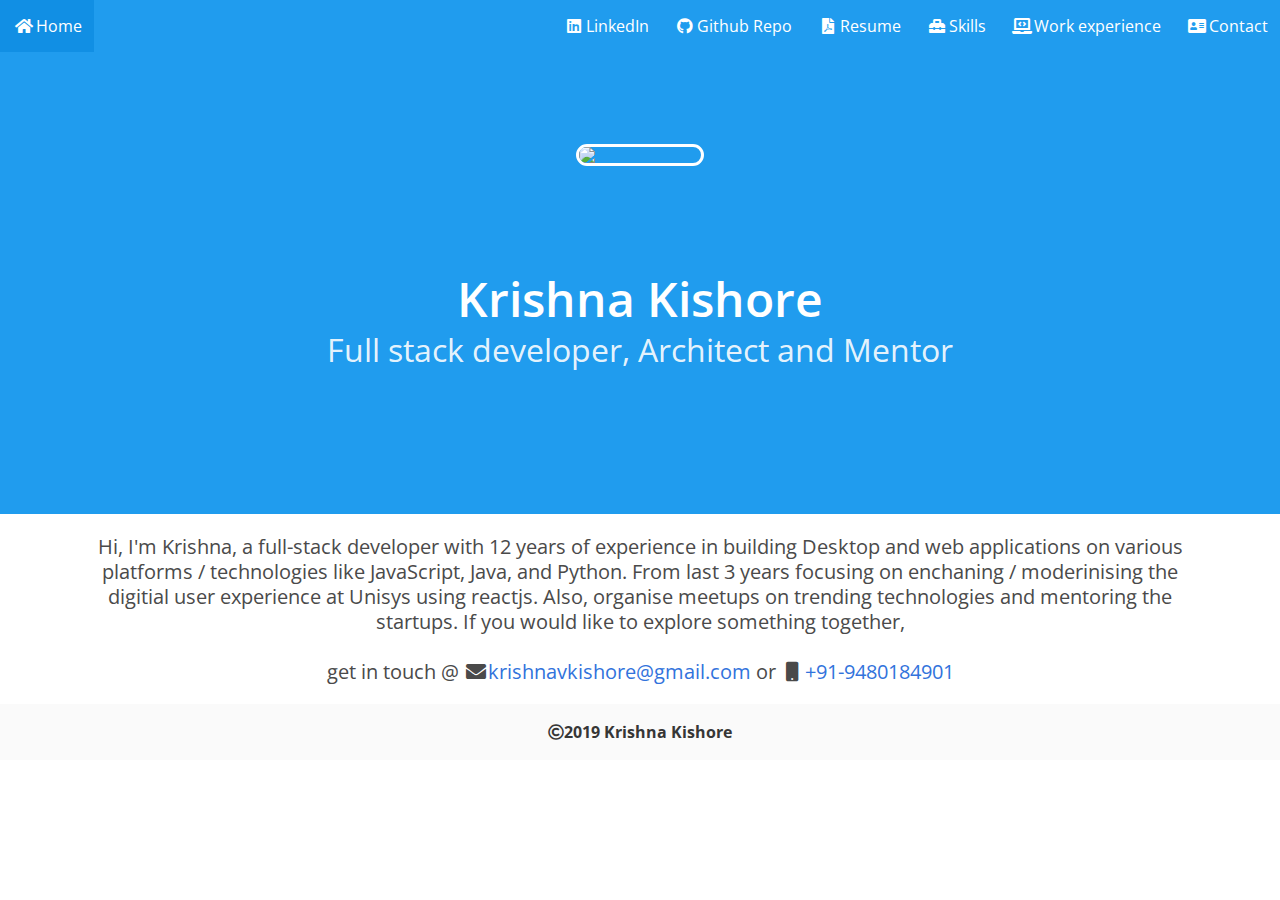
==== commit a9482bc0: "Updates" ====
--- a/index.html
+++ b/index.html
@@ -1,3 +1,3 @@
 <!DOCTYPE html><html lang="en"><head><meta charSet="utf-8"/><meta http-equiv="x-ua-compatible" content="ie=edge"/><meta name="viewport" content="width=device-width, initial-scale=1, shrink-to-fit=no"/><style data-href="/styles.8eda64325ec78620e96e.css">@import url(https://fonts.googleapis.com/css?family=Open+Sans);.fa,.fab,.fal,.far,.fas{-moz-osx-font-smoothing:grayscale;-webkit-font-smoothing:antialiased;display:inline-block;font-style:normal;font-variant:normal;text-rendering:auto;line-height:1}.fa-lg{font-size:1.33333em;line-height:.75em;vertical-align:-.0667em}.fa-xs{font-size:.75em}.fa-sm{font-size:.875em}.fa-1x{font-size:1em}.fa-2x{font-size:2em}.fa-3x{font-size:3em}.fa-4x{font-size:4em}.fa-5x{font-size:5em}.fa-6x{font-size:6em}.fa-7x{font-size:7em}.fa-8x{font-size:8em}.fa-9x{font-size:9em}.fa-10x{font-size:10em}.fa-fw{text-align:center;width:1.25em}.fa-ul{list-style-type:none;margin-left:2.5em;padding-left:0}.fa-ul>li{position:relative}.fa-li{left:-2em;position:absolute;text-align:center;width:2em;line-height:inherit}.fa-border{border:.08em solid #eee;border-radius:.1em;padding:.2em .25em .15em}.fa-pull-left{float:left}.fa-pull-right{float:right}.fa.fa-pull-left,.fab.fa-pull-left,.fal.fa-pull-left,.far.fa-pull-left,.fas.fa-pull-left{margin-right:.3em}.fa.fa-pull-right,.fab.fa-pull-right,.fal.fa-pull-right,.far.fa-pull-right,.fas.fa-pull-right{margin-left:.3em}.fa-spin{-webkit-animation:fa-spin 2s linear infinite;animation:fa-spin 2s linear infinite}.fa-pulse{-webkit-animation:fa-spin 1s steps(8) infinite;animation:fa-spin 1s steps(8) infinite}@-webkit-keyframes fa-spin{0%{-webkit-transform:rotate(0deg);transform:rotate(0deg)}to{-webkit-transform:rotate(1turn);transform:rotate(1turn)}}@keyframes fa-spin{0%{-webkit-transform:rotate(0deg);transform:rotate(0deg)}to{-webkit-transform:rotate(1turn);transform:rotate(1turn)}}.fa-rotate-90{-ms-filter:"progid:DXImageTransform.Microsoft.BasicImage(rotation=1)";-webkit-transform:rotate(90deg);transform:rotate(90deg)}.fa-rotate-180{-ms-filter:"progid:DXImageTransform.Microsoft.BasicImage(rotation=2)";-webkit-transform:rotate(180deg);transform:rotate(180deg)}.fa-rotate-270{-ms-filter:"progid:DXImageTransform.Microsoft.BasicImage(rotation=3)";-webkit-transform:rotate(270deg);transform:rotate(270deg)}.fa-flip-horizontal{-ms-filter:"progid:DXImageTransform.Microsoft.BasicImage(rotation=0, mirror=1)";-webkit-transform:scaleX(-1);transform:scaleX(-1)}.fa-flip-vertical{-webkit-transform:scaleY(-1);transform:scaleY(-1)}.fa-flip-both,.fa-flip-horizontal.fa-flip-vertical,.fa-flip-vertical{-ms-filter:"progid:DXImageTransform.Microsoft.BasicImage(rotation=2, mirror=1)"}.fa-flip-both,.fa-flip-horizontal.fa-flip-vertical{-webkit-transform:scale(-1);transform:scale(-1)}:root .fa-flip-both,:root .fa-flip-horizontal,:root .fa-flip-vertical,:root .fa-rotate-90,:root .fa-rotate-180,:root .fa-rotate-270{-webkit-filter:none;filter:none}.fa-stack{display:inline-block;height:2em;line-height:2em;position:relative;vertical-align:middle;width:2.5em}.fa-stack-1x,.fa-stack-2x{left:0;position:absolute;text-align:center;width:100%}.fa-stack-1x{line-height:inherit}.fa-stack-2x{font-size:2em}.fa-inverse{color:#fff}.fa-500px:before{content:"\F26E"}.fa-accessible-icon:before{content:"\F368"}.fa-accusoft:before{content:"\F369"}.fa-acquisitions-incorporated:before{content:"\F6AF"}.fa-ad:before{content:"\F641"}.fa-address-book:before{content:"\F2B9"}.fa-address-card:before{content:"\F2BB"}.fa-adjust:before{content:"\F042"}.fa-adn:before{content:"\F170"}.fa-adobe:before{content:"\F778"}.fa-adversal:before{content:"\F36A"}.fa-affiliatetheme:before{content:"\F36B"}.fa-air-freshener:before{content:"\F5D0"}.fa-algolia:before{content:"\F36C"}.fa-align-center:before{content:"\F037"}.fa-align-justify:before{content:"\F039"}.fa-align-left:before{content:"\F036"}.fa-align-right:before{content:"\F038"}.fa-alipay:before{content:"\F642"}.fa-allergies:before{content:"\F461"}.fa-amazon:before{content:"\F270"}.fa-amazon-pay:before{content:"\F42C"}.fa-ambulance:before{content:"\F0F9"}.fa-american-sign-language-interpreting:before{content:"\F2A3"}.fa-amilia:before{content:"\F36D"}.fa-anchor:before{content:"\F13D"}.fa-android:before{content:"\F17B"}.fa-angellist:before{content:"\F209"}.fa-angle-double-down:before{content:"\F103"}.fa-angle-double-left:before{content:"\F100"}.fa-angle-double-right:before{content:"\F101"}.fa-angle-double-up:before{content:"\F102"}.fa-angle-down:before{content:"\F107"}.fa-angle-left:before{content:"\F104"}.fa-angle-right:before{content:"\F105"}.fa-angle-up:before{content:"\F106"}.fa-angry:before{content:"\F556"}.fa-angrycreative:before{content:"\F36E"}.fa-angular:before{content:"\F420"}.fa-ankh:before{content:"\F644"}.fa-app-store:before{content:"\F36F"}.fa-app-store-ios:before{content:"\F370"}.fa-apper:before{content:"\F371"}.fa-apple:before{content:"\F179"}.fa-apple-alt:before{content:"\F5D1"}.fa-apple-pay:before{content:"\F415"}.fa-archive:before{content:"\F187"}.fa-archway:before{content:"\F557"}.fa-arrow-alt-circle-down:before{content:"\F358"}.fa-arrow-alt-circle-left:before{content:"\F359"}.fa-arrow-alt-circle-right:before{content:"\F35A"}.fa-arrow-alt-circle-up:before{content:"\F35B"}.fa-arrow-circle-down:before{content:"\F0AB"}.fa-arrow-circle-left:before{content:"\F0A8"}.fa-arrow-circle-right:before{content:"\F0A9"}.fa-arrow-circle-up:before{content:"\F0AA"}.fa-arrow-down:before{content:"\F063"}.fa-arrow-left:before{content:"\F060"}.fa-arrow-right:before{content:"\F061"}.fa-arrow-up:before{content:"\F062"}.fa-arrows-alt:before{content:"\F0B2"}.fa-arrows-alt-h:before{content:"\F337"}.fa-arrows-alt-v:before{content:"\F338"}.fa-artstation:before{content:"\F77A"}.fa-assistive-listening-systems:before{content:"\F2A2"}.fa-asterisk:before{content:"\F069"}.fa-asymmetrik:before{content:"\F372"}.fa-at:before{content:"\F1FA"}.fa-atlas:before{content:"\F558"}.fa-atlassian:before{content:"\F77B"}.fa-atom:before{content:"\F5D2"}.fa-audible:before{content:"\F373"}.fa-audio-description:before{content:"\F29E"}.fa-autoprefixer:before{content:"\F41C"}.fa-avianex:before{content:"\F374"}.fa-aviato:before{content:"\F421"}.fa-award:before{content:"\F559"}.fa-aws:before{content:"\F375"}.fa-baby:before{content:"\F77C"}.fa-baby-carriage:before{content:"\F77D"}.fa-backspace:before{content:"\F55A"}.fa-backward:before{content:"\F04A"}.fa-bacon:before{content:"\F7E5"}.fa-balance-scale:before{content:"\F24E"}.fa-ban:before{content:"\F05E"}.fa-band-aid:before{content:"\F462"}.fa-bandcamp:before{content:"\F2D5"}.fa-barcode:before{content:"\F02A"}.fa-bars:before{content:"\F0C9"}.fa-baseball-ball:before{content:"\F433"}.fa-basketball-ball:before{content:"\F434"}.fa-bath:before{content:"\F2CD"}.fa-battery-empty:before{content:"\F244"}.fa-battery-full:before{content:"\F240"}.fa-battery-half:before{content:"\F242"}.fa-battery-quarter:before{content:"\F243"}.fa-battery-three-quarters:before{content:"\F241"}.fa-bed:before{content:"\F236"}.fa-beer:before{content:"\F0FC"}.fa-behance:before{content:"\F1B4"}.fa-behance-square:before{content:"\F1B5"}.fa-bell:before{content:"\F0F3"}.fa-bell-slash:before{content:"\F1F6"}.fa-bezier-curve:before{content:"\F55B"}.fa-bible:before{content:"\F647"}.fa-bicycle:before{content:"\F206"}.fa-bimobject:before{content:"\F378"}.fa-binoculars:before{content:"\F1E5"}.fa-biohazard:before{content:"\F780"}.fa-birthday-cake:before{content:"\F1FD"}.fa-bitbucket:before{content:"\F171"}.fa-bitcoin:before{content:"\F379"}.fa-bity:before{content:"\F37A"}.fa-black-tie:before{content:"\F27E"}.fa-blackberry:before{content:"\F37B"}.fa-blender:before{content:"\F517"}.fa-blender-phone:before{content:"\F6B6"}.fa-blind:before{content:"\F29D"}.fa-blog:before{content:"\F781"}.fa-blogger:before{content:"\F37C"}.fa-blogger-b:before{content:"\F37D"}.fa-bluetooth:before{content:"\F293"}.fa-bluetooth-b:before{content:"\F294"}.fa-bold:before{content:"\F032"}.fa-bolt:before{content:"\F0E7"}.fa-bomb:before{content:"\F1E2"}.fa-bone:before{content:"\F5D7"}.fa-bong:before{content:"\F55C"}.fa-book:before{content:"\F02D"}.fa-book-dead:before{content:"\F6B7"}.fa-book-medical:before{content:"\F7E6"}.fa-book-open:before{content:"\F518"}.fa-book-reader:before{content:"\F5DA"}.fa-bookmark:before{content:"\F02E"}.fa-bowling-ball:before{content:"\F436"}.fa-box:before{content:"\F466"}.fa-box-open:before{content:"\F49E"}.fa-boxes:before{content:"\F468"}.fa-braille:before{content:"\F2A1"}.fa-brain:before{content:"\F5DC"}.fa-bread-slice:before{content:"\F7EC"}.fa-briefcase:before{content:"\F0B1"}.fa-briefcase-medical:before{content:"\F469"}.fa-broadcast-tower:before{content:"\F519"}.fa-broom:before{content:"\F51A"}.fa-brush:before{content:"\F55D"}.fa-btc:before{content:"\F15A"}.fa-bug:before{content:"\F188"}.fa-building:before{content:"\F1AD"}.fa-bullhorn:before{content:"\F0A1"}.fa-bullseye:before{content:"\F140"}.fa-burn:before{content:"\F46A"}.fa-buromobelexperte:before{content:"\F37F"}.fa-bus:before{content:"\F207"}.fa-bus-alt:before{content:"\F55E"}.fa-business-time:before{content:"\F64A"}.fa-buysellads:before{content:"\F20D"}.fa-calculator:before{content:"\F1EC"}.fa-calendar:before{content:"\F133"}.fa-calendar-alt:before{content:"\F073"}.fa-calendar-check:before{content:"\F274"}.fa-calendar-day:before{content:"\F783"}.fa-calendar-minus:before{content:"\F272"}.fa-calendar-plus:before{content:"\F271"}.fa-calendar-times:before{content:"\F273"}.fa-calendar-week:before{content:"\F784"}.fa-camera:before{content:"\F030"}.fa-camera-retro:before{content:"\F083"}.fa-campground:before{content:"\F6BB"}.fa-canadian-maple-leaf:before{content:"\F785"}.fa-candy-cane:before{content:"\F786"}.fa-cannabis:before{content:"\F55F"}.fa-capsules:before{content:"\F46B"}.fa-car:before{content:"\F1B9"}.fa-car-alt:before{content:"\F5DE"}.fa-car-battery:before{content:"\F5DF"}.fa-car-crash:before{content:"\F5E1"}.fa-car-side:before{content:"\F5E4"}.fa-caret-down:before{content:"\F0D7"}.fa-caret-left:before{content:"\F0D9"}.fa-caret-right:before{content:"\F0DA"}.fa-caret-square-down:before{content:"\F150"}.fa-caret-square-left:before{content:"\F191"}.fa-caret-square-right:before{content:"\F152"}.fa-caret-square-up:before{content:"\F151"}.fa-caret-up:before{content:"\F0D8"}.fa-carrot:before{content:"\F787"}.fa-cart-arrow-down:before{content:"\F218"}.fa-cart-plus:before{content:"\F217"}.fa-cash-register:before{content:"\F788"}.fa-cat:before{content:"\F6BE"}.fa-cc-amazon-pay:before{content:"\F42D"}.fa-cc-amex:before{content:"\F1F3"}.fa-cc-apple-pay:before{content:"\F416"}.fa-cc-diners-club:before{content:"\F24C"}.fa-cc-discover:before{content:"\F1F2"}.fa-cc-jcb:before{content:"\F24B"}.fa-cc-mastercard:before{content:"\F1F1"}.fa-cc-paypal:before{content:"\F1F4"}.fa-cc-stripe:before{content:"\F1F5"}.fa-cc-visa:before{content:"\F1F0"}.fa-centercode:before{content:"\F380"}.fa-centos:before{content:"\F789"}.fa-certificate:before{content:"\F0A3"}.fa-chair:before{content:"\F6C0"}.fa-chalkboard:before{content:"\F51B"}.fa-chalkboard-teacher:before{content:"\F51C"}.fa-charging-station:before{content:"\F5E7"}.fa-chart-area:before{content:"\F1FE"}.fa-chart-bar:before{content:"\F080"}.fa-chart-line:before{content:"\F201"}.fa-chart-pie:before{content:"\F200"}.fa-check:before{content:"\F00C"}.fa-check-circle:before{content:"\F058"}.fa-check-double:before{content:"\F560"}.fa-check-square:before{content:"\F14A"}.fa-cheese:before{content:"\F7EF"}.fa-chess:before{content:"\F439"}.fa-chess-bishop:before{content:"\F43A"}.fa-chess-board:before{content:"\F43C"}.fa-chess-king:before{content:"\F43F"}.fa-chess-knight:before{content:"\F441"}.fa-chess-pawn:before{content:"\F443"}.fa-chess-queen:before{content:"\F445"}.fa-chess-rook:before{content:"\F447"}.fa-chevron-circle-down:before{content:"\F13A"}.fa-chevron-circle-left:before{content:"\F137"}.fa-chevron-circle-right:before{content:"\F138"}.fa-chevron-circle-up:before{content:"\F139"}.fa-chevron-down:before{content:"\F078"}.fa-chevron-left:before{content:"\F053"}.fa-chevron-right:before{content:"\F054"}.fa-chevron-up:before{content:"\F077"}.fa-child:before{content:"\F1AE"}.fa-chrome:before{content:"\F268"}.fa-church:before{content:"\F51D"}.fa-circle:before{content:"\F111"}.fa-circle-notch:before{content:"\F1CE"}.fa-city:before{content:"\F64F"}.fa-clinic-medical:before{content:"\F7F2"}.fa-clipboard:before{content:"\F328"}.fa-clipboard-check:before{content:"\F46C"}.fa-clipboard-list:before{content:"\F46D"}.fa-clock:before{content:"\F017"}.fa-clone:before{content:"\F24D"}.fa-closed-captioning:before{content:"\F20A"}.fa-cloud:before{content:"\F0C2"}.fa-cloud-download-alt:before{content:"\F381"}.fa-cloud-meatball:before{content:"\F73B"}.fa-cloud-moon:before{content:"\F6C3"}.fa-cloud-moon-rain:before{content:"\F73C"}.fa-cloud-rain:before{content:"\F73D"}.fa-cloud-showers-heavy:before{content:"\F740"}.fa-cloud-sun:before{content:"\F6C4"}.fa-cloud-sun-rain:before{content:"\F743"}.fa-cloud-upload-alt:before{content:"\F382"}.fa-cloudscale:before{content:"\F383"}.fa-cloudsmith:before{content:"\F384"}.fa-cloudversify:before{content:"\F385"}.fa-cocktail:before{content:"\F561"}.fa-code:before{content:"\F121"}.fa-code-branch:before{content:"\F126"}.fa-codepen:before{content:"\F1CB"}.fa-codiepie:before{content:"\F284"}.fa-coffee:before{content:"\F0F4"}.fa-cog:before{content:"\F013"}.fa-cogs:before{content:"\F085"}.fa-coins:before{content:"\F51E"}.fa-columns:before{content:"\F0DB"}.fa-comment:before{content:"\F075"}.fa-comment-alt:before{content:"\F27A"}.fa-comment-dollar:before{content:"\F651"}.fa-comment-dots:before{content:"\F4AD"}.fa-comment-medical:before{content:"\F7F5"}.fa-comment-slash:before{content:"\F4B3"}.fa-comments:before{content:"\F086"}.fa-comments-dollar:before{content:"\F653"}.fa-compact-disc:before{content:"\F51F"}.fa-compass:before{content:"\F14E"}.fa-compress:before{content:"\F066"}.fa-compress-arrows-alt:before{content:"\F78C"}.fa-concierge-bell:before{content:"\F562"}.fa-confluence:before{content:"\F78D"}.fa-connectdevelop:before{content:"\F20E"}.fa-contao:before{content:"\F26D"}.fa-cookie:before{content:"\F563"}.fa-cookie-bite:before{content:"\F564"}.fa-copy:before{content:"\F0C5"}.fa-copyright:before{content:"\F1F9"}.fa-couch:before{content:"\F4B8"}.fa-cpanel:before{content:"\F388"}.fa-creative-commons:before{content:"\F25E"}.fa-creative-commons-by:before{content:"\F4E7"}.fa-creative-commons-nc:before{content:"\F4E8"}.fa-creative-commons-nc-eu:before{content:"\F4E9"}.fa-creative-commons-nc-jp:before{content:"\F4EA"}.fa-creative-commons-nd:before{content:"\F4EB"}.fa-creative-commons-pd:before{content:"\F4EC"}.fa-creative-commons-pd-alt:before{content:"\F4ED"}.fa-creative-commons-remix:before{content:"\F4EE"}.fa-creative-commons-sa:before{content:"\F4EF"}.fa-creative-commons-sampling:before{content:"\F4F0"}.fa-creative-commons-sampling-plus:before{content:"\F4F1"}.fa-creative-commons-share:before{content:"\F4F2"}.fa-creative-commons-zero:before{content:"\F4F3"}.fa-credit-card:before{content:"\F09D"}.fa-critical-role:before{content:"\F6C9"}.fa-crop:before{content:"\F125"}.fa-crop-alt:before{content:"\F565"}.fa-cross:before{content:"\F654"}.fa-crosshairs:before{content:"\F05B"}.fa-crow:before{content:"\F520"}.fa-crown:before{content:"\F521"}.fa-crutch:before{content:"\F7F7"}.fa-css3:before{content:"\F13C"}.fa-css3-alt:before{content:"\F38B"}.fa-cube:before{content:"\F1B2"}.fa-cubes:before{content:"\F1B3"}.fa-cut:before{content:"\F0C4"}.fa-cuttlefish:before{content:"\F38C"}.fa-d-and-d:before{content:"\F38D"}.fa-d-and-d-beyond:before{content:"\F6CA"}.fa-dashcube:before{content:"\F210"}.fa-database:before{content:"\F1C0"}.fa-deaf:before{content:"\F2A4"}.fa-delicious:before{content:"\F1A5"}.fa-democrat:before{content:"\F747"}.fa-deploydog:before{content:"\F38E"}.fa-deskpro:before{content:"\F38F"}.fa-desktop:before{content:"\F108"}.fa-dev:before{content:"\F6CC"}.fa-deviantart:before{content:"\F1BD"}.fa-dharmachakra:before{content:"\F655"}.fa-dhl:before{content:"\F790"}.fa-diagnoses:before{content:"\F470"}.fa-diaspora:before{content:"\F791"}.fa-dice:before{content:"\F522"}.fa-dice-d20:before{content:"\F6CF"}.fa-dice-d6:before{content:"\F6D1"}.fa-dice-five:before{content:"\F523"}.fa-dice-four:before{content:"\F524"}.fa-dice-one:before{content:"\F525"}.fa-dice-six:before{content:"\F526"}.fa-dice-three:before{content:"\F527"}.fa-dice-two:before{content:"\F528"}.fa-digg:before{content:"\F1A6"}.fa-digital-ocean:before{content:"\F391"}.fa-digital-tachograph:before{content:"\F566"}.fa-directions:before{content:"\F5EB"}.fa-discord:before{content:"\F392"}.fa-discourse:before{content:"\F393"}.fa-divide:before{content:"\F529"}.fa-dizzy:before{content:"\F567"}.fa-dna:before{content:"\F471"}.fa-dochub:before{content:"\F394"}.fa-docker:before{content:"\F395"}.fa-dog:before{content:"\F6D3"}.fa-dollar-sign:before{content:"\F155"}.fa-dolly:before{content:"\F472"}.fa-dolly-flatbed:before{content:"\F474"}.fa-donate:before{content:"\F4B9"}.fa-door-closed:before{content:"\F52A"}.fa-door-open:before{content:"\F52B"}.fa-dot-circle:before{content:"\F192"}.fa-dove:before{content:"\F4BA"}.fa-download:before{content:"\F019"}.fa-draft2digital:before{content:"\F396"}.fa-drafting-compass:before{content:"\F568"}.fa-dragon:before{content:"\F6D5"}.fa-draw-polygon:before{content:"\F5EE"}.fa-dribbble:before{content:"\F17D"}.fa-dribbble-square:before{content:"\F397"}.fa-dropbox:before{content:"\F16B"}.fa-drum:before{content:"\F569"}.fa-drum-steelpan:before{content:"\F56A"}.fa-drumstick-bite:before{content:"\F6D7"}.fa-drupal:before{content:"\F1A9"}.fa-dumbbell:before{content:"\F44B"}.fa-dumpster:before{content:"\F793"}.fa-dumpster-fire:before{content:"\F794"}.fa-dungeon:before{content:"\F6D9"}.fa-dyalog:before{content:"\F399"}.fa-earlybirds:before{content:"\F39A"}.fa-ebay:before{content:"\F4F4"}.fa-edge:before{content:"\F282"}.fa-edit:before{content:"\F044"}.fa-egg:before{content:"\F7FB"}.fa-eject:before{content:"\F052"}.fa-elementor:before{content:"\F430"}.fa-ellipsis-h:before{content:"\F141"}.fa-ellipsis-v:before{content:"\F142"}.fa-ello:before{content:"\F5F1"}.fa-ember:before{content:"\F423"}.fa-empire:before{content:"\F1D1"}.fa-envelope:before{content:"\F0E0"}.fa-envelope-open:before{content:"\F2B6"}.fa-envelope-open-text:before{content:"\F658"}.fa-envelope-square:before{content:"\F199"}.fa-envira:before{content:"\F299"}.fa-equals:before{content:"\F52C"}.fa-eraser:before{content:"\F12D"}.fa-erlang:before{content:"\F39D"}.fa-ethereum:before{content:"\F42E"}.fa-ethernet:before{content:"\F796"}.fa-etsy:before{content:"\F2D7"}.fa-euro-sign:before{content:"\F153"}.fa-exchange-alt:before{content:"\F362"}.fa-exclamation:before{content:"\F12A"}.fa-exclamation-circle:before{content:"\F06A"}.fa-exclamation-triangle:before{content:"\F071"}.fa-expand:before{content:"\F065"}.fa-expand-arrows-alt:before{content:"\F31E"}.fa-expeditedssl:before{content:"\F23E"}.fa-external-link-alt:before{content:"\F35D"}.fa-external-link-square-alt:before{content:"\F360"}.fa-eye:before{content:"\F06E"}.fa-eye-dropper:before{content:"\F1FB"}.fa-eye-slash:before{content:"\F070"}.fa-facebook:before{content:"\F09A"}.fa-facebook-f:before{content:"\F39E"}.fa-facebook-messenger:before{content:"\F39F"}.fa-facebook-square:before{content:"\F082"}.fa-fantasy-flight-games:before{content:"\F6DC"}.fa-fast-backward:before{content:"\F049"}.fa-fast-forward:before{content:"\F050"}.fa-fax:before{content:"\F1AC"}.fa-feather:before{content:"\F52D"}.fa-feather-alt:before{content:"\F56B"}.fa-fedex:before{content:"\F797"}.fa-fedora:before{content:"\F798"}.fa-female:before{content:"\F182"}.fa-fighter-jet:before{content:"\F0FB"}.fa-figma:before{content:"\F799"}.fa-file:before{content:"\F15B"}.fa-file-alt:before{content:"\F15C"}.fa-file-archive:before{content:"\F1C6"}.fa-file-audio:before{content:"\F1C7"}.fa-file-code:before{content:"\F1C9"}.fa-file-contract:before{content:"\F56C"}.fa-file-csv:before{content:"\F6DD"}.fa-file-download:before{content:"\F56D"}.fa-file-excel:before{content:"\F1C3"}.fa-file-export:before{content:"\F56E"}.fa-file-image:before{content:"\F1C5"}.fa-file-import:before{content:"\F56F"}.fa-file-invoice:before{content:"\F570"}.fa-file-invoice-dollar:before{content:"\F571"}.fa-file-medical:before{content:"\F477"}.fa-file-medical-alt:before{content:"\F478"}.fa-file-pdf:before{content:"\F1C1"}.fa-file-powerpoint:before{content:"\F1C4"}.fa-file-prescription:before{content:"\F572"}.fa-file-signature:before{content:"\F573"}.fa-file-upload:before{content:"\F574"}.fa-file-video:before{content:"\F1C8"}.fa-file-word:before{content:"\F1C2"}.fa-fill:before{content:"\F575"}.fa-fill-drip:before{content:"\F576"}.fa-film:before{content:"\F008"}.fa-filter:before{content:"\F0B0"}.fa-fingerprint:before{content:"\F577"}.fa-fire:before{content:"\F06D"}.fa-fire-alt:before{content:"\F7E4"}.fa-fire-extinguisher:before{content:"\F134"}.fa-firefox:before{content:"\F269"}.fa-first-aid:before{content:"\F479"}.fa-first-order:before{content:"\F2B0"}.fa-first-order-alt:before{content:"\F50A"}.fa-firstdraft:before{content:"\F3A1"}.fa-fish:before{content:"\F578"}.fa-fist-raised:before{content:"\F6DE"}.fa-flag:before{content:"\F024"}.fa-flag-checkered:before{content:"\F11E"}.fa-flag-usa:before{content:"\F74D"}.fa-flask:before{content:"\F0C3"}.fa-flickr:before{content:"\F16E"}.fa-flipboard:before{content:"\F44D"}.fa-flushed:before{content:"\F579"}.fa-fly:before{content:"\F417"}.fa-folder:before{content:"\F07B"}.fa-folder-minus:before{content:"\F65D"}.fa-folder-open:before{content:"\F07C"}.fa-folder-plus:before{content:"\F65E"}.fa-font:before{content:"\F031"}.fa-font-awesome:before{content:"\F2B4"}.fa-font-awesome-alt:before{content:"\F35C"}.fa-font-awesome-flag:before{content:"\F425"}.fa-font-awesome-logo-full:before{content:"\F4E6"}.fa-fonticons:before{content:"\F280"}.fa-fonticons-fi:before{content:"\F3A2"}.fa-football-ball:before{content:"\F44E"}.fa-fort-awesome:before{content:"\F286"}.fa-fort-awesome-alt:before{content:"\F3A3"}.fa-forumbee:before{content:"\F211"}.fa-forward:before{content:"\F04E"}.fa-foursquare:before{content:"\F180"}.fa-free-code-camp:before{content:"\F2C5"}.fa-freebsd:before{content:"\F3A4"}.fa-frog:before{content:"\F52E"}.fa-frown:before{content:"\F119"}.fa-frown-open:before{content:"\F57A"}.fa-fulcrum:before{content:"\F50B"}.fa-funnel-dollar:before{content:"\F662"}.fa-futbol:before{content:"\F1E3"}.fa-galactic-republic:before{content:"\F50C"}.fa-galactic-senate:before{content:"\F50D"}.fa-gamepad:before{content:"\F11B"}.fa-gas-pump:before{content:"\F52F"}.fa-gavel:before{content:"\F0E3"}.fa-gem:before{content:"\F3A5"}.fa-genderless:before{content:"\F22D"}.fa-get-pocket:before{content:"\F265"}.fa-gg:before{content:"\F260"}.fa-gg-circle:before{content:"\F261"}.fa-ghost:before{content:"\F6E2"}.fa-gift:before{content:"\F06B"}.fa-gifts:before{content:"\F79C"}.fa-git:before{content:"\F1D3"}.fa-git-square:before{content:"\F1D2"}.fa-github:before{content:"\F09B"}.fa-github-alt:before{content:"\F113"}.fa-github-square:before{content:"\F092"}.fa-gitkraken:before{content:"\F3A6"}.fa-gitlab:before{content:"\F296"}.fa-gitter:before{content:"\F426"}.fa-glass-cheers:before{content:"\F79F"}.fa-glass-martini:before{content:"\F000"}.fa-glass-martini-alt:before{content:"\F57B"}.fa-glass-whiskey:before{content:"\F7A0"}.fa-glasses:before{content:"\F530"}.fa-glide:before{content:"\F2A5"}.fa-glide-g:before{content:"\F2A6"}.fa-globe:before{content:"\F0AC"}.fa-globe-africa:before{content:"\F57C"}.fa-globe-americas:before{content:"\F57D"}.fa-globe-asia:before{content:"\F57E"}.fa-globe-europe:before{content:"\F7A2"}.fa-gofore:before{content:"\F3A7"}.fa-golf-ball:before{content:"\F450"}.fa-goodreads:before{content:"\F3A8"}.fa-goodreads-g:before{content:"\F3A9"}.fa-google:before{content:"\F1A0"}.fa-google-drive:before{content:"\F3AA"}.fa-google-play:before{content:"\F3AB"}.fa-google-plus:before{content:"\F2B3"}.fa-google-plus-g:before{content:"\F0D5"}.fa-google-plus-square:before{content:"\F0D4"}.fa-google-wallet:before{content:"\F1EE"}.fa-gopuram:before{content:"\F664"}.fa-graduation-cap:before{content:"\F19D"}.fa-gratipay:before{content:"\F184"}.fa-grav:before{content:"\F2D6"}.fa-greater-than:before{content:"\F531"}.fa-greater-than-equal:before{content:"\F532"}.fa-grimace:before{content:"\F57F"}.fa-grin:before{content:"\F580"}.fa-grin-alt:before{content:"\F581"}.fa-grin-beam:before{content:"\F582"}.fa-grin-beam-sweat:before{content:"\F583"}.fa-grin-hearts:before{content:"\F584"}.fa-grin-squint:before{content:"\F585"}.fa-grin-squint-tears:before{content:"\F586"}.fa-grin-stars:before{content:"\F587"}.fa-grin-tears:before{content:"\F588"}.fa-grin-tongue:before{content:"\F589"}.fa-grin-tongue-squint:before{content:"\F58A"}.fa-grin-tongue-wink:before{content:"\F58B"}.fa-grin-wink:before{content:"\F58C"}.fa-grip-horizontal:before{content:"\F58D"}.fa-grip-lines:before{content:"\F7A4"}.fa-grip-lines-vertical:before{content:"\F7A5"}.fa-grip-vertical:before{content:"\F58E"}.fa-gripfire:before{content:"\F3AC"}.fa-grunt:before{content:"\F3AD"}.fa-guitar:before{content:"\F7A6"}.fa-gulp:before{content:"\F3AE"}.fa-h-square:before{content:"\F0FD"}.fa-hacker-news:before{content:"\F1D4"}.fa-hacker-news-square:before{content:"\F3AF"}.fa-hackerrank:before{content:"\F5F7"}.fa-hamburger:before{content:"\F805"}.fa-hammer:before{content:"\F6E3"}.fa-hamsa:before{content:"\F665"}.fa-hand-holding:before{content:"\F4BD"}.fa-hand-holding-heart:before{content:"\F4BE"}.fa-hand-holding-usd:before{content:"\F4C0"}.fa-hand-lizard:before{content:"\F258"}.fa-hand-middle-finger:before{content:"\F806"}.fa-hand-paper:before{content:"\F256"}.fa-hand-peace:before{content:"\F25B"}.fa-hand-point-down:before{content:"\F0A7"}.fa-hand-point-left:before{content:"\F0A5"}.fa-hand-point-right:before{content:"\F0A4"}.fa-hand-point-up:before{content:"\F0A6"}.fa-hand-pointer:before{content:"\F25A"}.fa-hand-rock:before{content:"\F255"}.fa-hand-scissors:before{content:"\F257"}.fa-hand-spock:before{content:"\F259"}.fa-hands:before{content:"\F4C2"}.fa-hands-helping:before{content:"\F4C4"}.fa-handshake:before{content:"\F2B5"}.fa-hanukiah:before{content:"\F6E6"}.fa-hard-hat:before{content:"\F807"}.fa-hashtag:before{content:"\F292"}.fa-hat-wizard:before{content:"\F6E8"}.fa-haykal:before{content:"\F666"}.fa-hdd:before{content:"\F0A0"}.fa-heading:before{content:"\F1DC"}.fa-headphones:before{content:"\F025"}.fa-headphones-alt:before{content:"\F58F"}.fa-headset:before{content:"\F590"}.fa-heart:before{content:"\F004"}.fa-heart-broken:before{content:"\F7A9"}.fa-heartbeat:before{content:"\F21E"}.fa-helicopter:before{content:"\F533"}.fa-highlighter:before{content:"\F591"}.fa-hiking:before{content:"\F6EC"}.fa-hippo:before{content:"\F6ED"}.fa-hips:before{content:"\F452"}.fa-hire-a-helper:before{content:"\F3B0"}.fa-history:before{content:"\F1DA"}.fa-hockey-puck:before{content:"\F453"}.fa-holly-berry:before{content:"\F7AA"}.fa-home:before{content:"\F015"}.fa-hooli:before{content:"\F427"}.fa-hornbill:before{content:"\F592"}.fa-horse:before{content:"\F6F0"}.fa-horse-head:before{content:"\F7AB"}.fa-hospital:before{content:"\F0F8"}.fa-hospital-alt:before{content:"\F47D"}.fa-hospital-symbol:before{content:"\F47E"}.fa-hot-tub:before{content:"\F593"}.fa-hotdog:before{content:"\F80F"}.fa-hotel:before{content:"\F594"}.fa-hotjar:before{content:"\F3B1"}.fa-hourglass:before{content:"\F254"}.fa-hourglass-end:before{content:"\F253"}.fa-hourglass-half:before{content:"\F252"}.fa-hourglass-start:before{content:"\F251"}.fa-house-damage:before{content:"\F6F1"}.fa-houzz:before{content:"\F27C"}.fa-hryvnia:before{content:"\F6F2"}.fa-html5:before{content:"\F13B"}.fa-hubspot:before{content:"\F3B2"}.fa-i-cursor:before{content:"\F246"}.fa-ice-cream:before{content:"\F810"}.fa-icicles:before{content:"\F7AD"}.fa-id-badge:before{content:"\F2C1"}.fa-id-card:before{content:"\F2C2"}.fa-id-card-alt:before{content:"\F47F"}.fa-igloo:before{content:"\F7AE"}.fa-image:before{content:"\F03E"}.fa-images:before{content:"\F302"}.fa-imdb:before{content:"\F2D8"}.fa-inbox:before{content:"\F01C"}.fa-indent:before{content:"\F03C"}.fa-industry:before{content:"\F275"}.fa-infinity:before{content:"\F534"}.fa-info:before{content:"\F129"}.fa-info-circle:before{content:"\F05A"}.fa-instagram:before{content:"\F16D"}.fa-intercom:before{content:"\F7AF"}.fa-internet-explorer:before{content:"\F26B"}.fa-invision:before{content:"\F7B0"}.fa-ioxhost:before{content:"\F208"}.fa-italic:before{content:"\F033"}.fa-itunes:before{content:"\F3B4"}.fa-itunes-note:before{content:"\F3B5"}.fa-java:before{content:"\F4E4"}.fa-jedi:before{content:"\F669"}.fa-jedi-order:before{content:"\F50E"}.fa-jenkins:before{content:"\F3B6"}.fa-jira:before{content:"\F7B1"}.fa-joget:before{content:"\F3B7"}.fa-joint:before{content:"\F595"}.fa-joomla:before{content:"\F1AA"}.fa-journal-whills:before{content:"\F66A"}.fa-js:before{content:"\F3B8"}.fa-js-square:before{content:"\F3B9"}.fa-jsfiddle:before{content:"\F1CC"}.fa-kaaba:before{content:"\F66B"}.fa-kaggle:before{content:"\F5FA"}.fa-key:before{content:"\F084"}.fa-keybase:before{content:"\F4F5"}.fa-keyboard:before{content:"\F11C"}.fa-keycdn:before{content:"\F3BA"}.fa-khanda:before{content:"\F66D"}.fa-kickstarter:before{content:"\F3BB"}.fa-kickstarter-k:before{content:"\F3BC"}.fa-kiss:before{content:"\F596"}.fa-kiss-beam:before{content:"\F597"}.fa-kiss-wink-heart:before{content:"\F598"}.fa-kiwi-bird:before{content:"\F535"}.fa-korvue:before{content:"\F42F"}.fa-landmark:before{content:"\F66F"}.fa-language:before{content:"\F1AB"}.fa-laptop:before{content:"\F109"}.fa-laptop-code:before{content:"\F5FC"}.fa-laptop-medical:before{content:"\F812"}.fa-laravel:before{content:"\F3BD"}.fa-lastfm:before{content:"\F202"}.fa-lastfm-square:before{content:"\F203"}.fa-laugh:before{content:"\F599"}.fa-laugh-beam:before{content:"\F59A"}.fa-laugh-squint:before{content:"\F59B"}.fa-laugh-wink:before{content:"\F59C"}.fa-layer-group:before{content:"\F5FD"}.fa-leaf:before{content:"\F06C"}.fa-leanpub:before{content:"\F212"}.fa-lemon:before{content:"\F094"}.fa-less:before{content:"\F41D"}.fa-less-than:before{content:"\F536"}.fa-less-than-equal:before{content:"\F537"}.fa-level-down-alt:before{content:"\F3BE"}.fa-level-up-alt:before{content:"\F3BF"}.fa-life-ring:before{content:"\F1CD"}.fa-lightbulb:before{content:"\F0EB"}.fa-line:before{content:"\F3C0"}.fa-link:before{content:"\F0C1"}.fa-linkedin:before{content:"\F08C"}.fa-linkedin-in:before{content:"\F0E1"}.fa-linode:before{content:"\F2B8"}.fa-linux:before{content:"\F17C"}.fa-lira-sign:before{content:"\F195"}.fa-list:before{content:"\F03A"}.fa-list-alt:before{content:"\F022"}.fa-list-ol:before{content:"\F0CB"}.fa-list-ul:before{content:"\F0CA"}.fa-location-arrow:before{content:"\F124"}.fa-lock:before{content:"\F023"}.fa-lock-open:before{content:"\F3C1"}.fa-long-arrow-alt-down:before{content:"\F309"}.fa-long-arrow-alt-left:before{content:"\F30A"}.fa-long-arrow-alt-right:before{content:"\F30B"}.fa-long-arrow-alt-up:before{content:"\F30C"}.fa-low-vision:before{content:"\F2A8"}.fa-luggage-cart:before{content:"\F59D"}.fa-lyft:before{content:"\F3C3"}.fa-magento:before{content:"\F3C4"}.fa-magic:before{content:"\F0D0"}.fa-magnet:before{content:"\F076"}.fa-mail-bulk:before{content:"\F674"}.fa-mailchimp:before{content:"\F59E"}.fa-male:before{content:"\F183"}.fa-mandalorian:before{content:"\F50F"}.fa-map:before{content:"\F279"}.fa-map-marked:before{content:"\F59F"}.fa-map-marked-alt:before{content:"\F5A0"}.fa-map-marker:before{content:"\F041"}.fa-map-marker-alt:before{content:"\F3C5"}.fa-map-pin:before{content:"\F276"}.fa-map-signs:before{content:"\F277"}.fa-markdown:before{content:"\F60F"}.fa-marker:before{content:"\F5A1"}.fa-mars:before{content:"\F222"}.fa-mars-double:before{content:"\F227"}.fa-mars-stroke:before{content:"\F229"}.fa-mars-stroke-h:before{content:"\F22B"}.fa-mars-stroke-v:before{content:"\F22A"}.fa-mask:before{content:"\F6FA"}.fa-mastodon:before{content:"\F4F6"}.fa-maxcdn:before{content:"\F136"}.fa-medal:before{content:"\F5A2"}.fa-medapps:before{content:"\F3C6"}.fa-medium:before{content:"\F23A"}.fa-medium-m:before{content:"\F3C7"}.fa-medkit:before{content:"\F0FA"}.fa-medrt:before{content:"\F3C8"}.fa-meetup:before{content:"\F2E0"}.fa-megaport:before{content:"\F5A3"}.fa-meh:before{content:"\F11A"}.fa-meh-blank:before{content:"\F5A4"}.fa-meh-rolling-eyes:before{content:"\F5A5"}.fa-memory:before{content:"\F538"}.fa-mendeley:before{content:"\F7B3"}.fa-menorah:before{content:"\F676"}.fa-mercury:before{content:"\F223"}.fa-meteor:before{content:"\F753"}.fa-microchip:before{content:"\F2DB"}.fa-microphone:before{content:"\F130"}.fa-microphone-alt:before{content:"\F3C9"}.fa-microphone-alt-slash:before{content:"\F539"}.fa-microphone-slash:before{content:"\F131"}.fa-microscope:before{content:"\F610"}.fa-microsoft:before{content:"\F3CA"}.fa-minus:before{content:"\F068"}.fa-minus-circle:before{content:"\F056"}.fa-minus-square:before{content:"\F146"}.fa-mitten:before{content:"\F7B5"}.fa-mix:before{content:"\F3CB"}.fa-mixcloud:before{content:"\F289"}.fa-mizuni:before{content:"\F3CC"}.fa-mobile:before{content:"\F10B"}.fa-mobile-alt:before{content:"\F3CD"}.fa-modx:before{content:"\F285"}.fa-monero:before{content:"\F3D0"}.fa-money-bill:before{content:"\F0D6"}.fa-money-bill-alt:before{content:"\F3D1"}.fa-money-bill-wave:before{content:"\F53A"}.fa-money-bill-wave-alt:before{content:"\F53B"}.fa-money-check:before{content:"\F53C"}.fa-money-check-alt:before{content:"\F53D"}.fa-monument:before{content:"\F5A6"}.fa-moon:before{content:"\F186"}.fa-mortar-pestle:before{content:"\F5A7"}.fa-mosque:before{content:"\F678"}.fa-motorcycle:before{content:"\F21C"}.fa-mountain:before{content:"\F6FC"}.fa-mouse-pointer:before{content:"\F245"}.fa-mug-hot:before{content:"\F7B6"}.fa-music:before{content:"\F001"}.fa-napster:before{content:"\F3D2"}.fa-neos:before{content:"\F612"}.fa-network-wired:before{content:"\F6FF"}.fa-neuter:before{content:"\F22C"}.fa-newspaper:before{content:"\F1EA"}.fa-nimblr:before{content:"\F5A8"}.fa-nintendo-switch:before{content:"\F418"}.fa-node:before{content:"\F419"}.fa-node-js:before{content:"\F3D3"}.fa-not-equal:before{content:"\F53E"}.fa-notes-medical:before{content:"\F481"}.fa-npm:before{content:"\F3D4"}.fa-ns8:before{content:"\F3D5"}.fa-nutritionix:before{content:"\F3D6"}.fa-object-group:before{content:"\F247"}.fa-object-ungroup:before{content:"\F248"}.fa-odnoklassniki:before{content:"\F263"}.fa-odnoklassniki-square:before{content:"\F264"}.fa-oil-can:before{content:"\F613"}.fa-old-republic:before{content:"\F510"}.fa-om:before{content:"\F679"}.fa-opencart:before{content:"\F23D"}.fa-openid:before{content:"\F19B"}.fa-opera:before{content:"\F26A"}.fa-optin-monster:before{content:"\F23C"}.fa-osi:before{content:"\F41A"}.fa-otter:before{content:"\F700"}.fa-outdent:before{content:"\F03B"}.fa-page4:before{content:"\F3D7"}.fa-pagelines:before{content:"\F18C"}.fa-pager:before{content:"\F815"}.fa-paint-brush:before{content:"\F1FC"}.fa-paint-roller:before{content:"\F5AA"}.fa-palette:before{content:"\F53F"}.fa-palfed:before{content:"\F3D8"}.fa-pallet:before{content:"\F482"}.fa-paper-plane:before{content:"\F1D8"}.fa-paperclip:before{content:"\F0C6"}.fa-parachute-box:before{content:"\F4CD"}.fa-paragraph:before{content:"\F1DD"}.fa-parking:before{content:"\F540"}.fa-passport:before{content:"\F5AB"}.fa-pastafarianism:before{content:"\F67B"}.fa-paste:before{content:"\F0EA"}.fa-patreon:before{content:"\F3D9"}.fa-pause:before{content:"\F04C"}.fa-pause-circle:before{content:"\F28B"}.fa-paw:before{content:"\F1B0"}.fa-paypal:before{content:"\F1ED"}.fa-peace:before{content:"\F67C"}.fa-pen:before{content:"\F304"}.fa-pen-alt:before{content:"\F305"}.fa-pen-fancy:before{content:"\F5AC"}.fa-pen-nib:before{content:"\F5AD"}.fa-pen-square:before{content:"\F14B"}.fa-pencil-alt:before{content:"\F303"}.fa-pencil-ruler:before{content:"\F5AE"}.fa-penny-arcade:before{content:"\F704"}.fa-people-carry:before{content:"\F4CE"}.fa-pepper-hot:before{content:"\F816"}.fa-percent:before{content:"\F295"}.fa-percentage:before{content:"\F541"}.fa-periscope:before{content:"\F3DA"}.fa-person-booth:before{content:"\F756"}.fa-phabricator:before{content:"\F3DB"}.fa-phoenix-framework:before{content:"\F3DC"}.fa-phoenix-squadron:before{content:"\F511"}.fa-phone:before{content:"\F095"}.fa-phone-slash:before{content:"\F3DD"}.fa-phone-square:before{content:"\F098"}.fa-phone-volume:before{content:"\F2A0"}.fa-php:before{content:"\F457"}.fa-pied-piper:before{content:"\F2AE"}.fa-pied-piper-alt:before{content:"\F1A8"}.fa-pied-piper-hat:before{content:"\F4E5"}.fa-pied-piper-pp:before{content:"\F1A7"}.fa-piggy-bank:before{content:"\F4D3"}.fa-pills:before{content:"\F484"}.fa-pinterest:before{content:"\F0D2"}.fa-pinterest-p:before{content:"\F231"}.fa-pinterest-square:before{content:"\F0D3"}.fa-pizza-slice:before{content:"\F818"}.fa-place-of-worship:before{content:"\F67F"}.fa-plane:before{content:"\F072"}.fa-plane-arrival:before{content:"\F5AF"}.fa-plane-departure:before{content:"\F5B0"}.fa-play:before{content:"\F04B"}.fa-play-circle:before{content:"\F144"}.fa-playstation:before{content:"\F3DF"}.fa-plug:before{content:"\F1E6"}.fa-plus:before{content:"\F067"}.fa-plus-circle:before{content:"\F055"}.fa-plus-square:before{content:"\F0FE"}.fa-podcast:before{content:"\F2CE"}.fa-poll:before{content:"\F681"}.fa-poll-h:before{content:"\F682"}.fa-poo:before{content:"\F2FE"}.fa-poo-storm:before{content:"\F75A"}.fa-poop:before{content:"\F619"}.fa-portrait:before{content:"\F3E0"}.fa-pound-sign:before{content:"\F154"}.fa-power-off:before{content:"\F011"}.fa-pray:before{content:"\F683"}.fa-praying-hands:before{content:"\F684"}.fa-prescription:before{content:"\F5B1"}.fa-prescription-bottle:before{content:"\F485"}.fa-prescription-bottle-alt:before{content:"\F486"}.fa-print:before{content:"\F02F"}.fa-procedures:before{content:"\F487"}.fa-product-hunt:before{content:"\F288"}.fa-project-diagram:before{content:"\F542"}.fa-pushed:before{content:"\F3E1"}.fa-puzzle-piece:before{content:"\F12E"}.fa-python:before{content:"\F3E2"}.fa-qq:before{content:"\F1D6"}.fa-qrcode:before{content:"\F029"}.fa-question:before{content:"\F128"}.fa-question-circle:before{content:"\F059"}.fa-quidditch:before{content:"\F458"}.fa-quinscape:before{content:"\F459"}.fa-quora:before{content:"\F2C4"}.fa-quote-left:before{content:"\F10D"}.fa-quote-right:before{content:"\F10E"}.fa-quran:before{content:"\F687"}.fa-r-project:before{content:"\F4F7"}.fa-radiation:before{content:"\F7B9"}.fa-radiation-alt:before{content:"\F7BA"}.fa-rainbow:before{content:"\F75B"}.fa-random:before{content:"\F074"}.fa-raspberry-pi:before{content:"\F7BB"}.fa-ravelry:before{content:"\F2D9"}.fa-react:before{content:"\F41B"}.fa-reacteurope:before{content:"\F75D"}.fa-readme:before{content:"\F4D5"}.fa-rebel:before{content:"\F1D0"}.fa-receipt:before{content:"\F543"}.fa-recycle:before{content:"\F1B8"}.fa-red-river:before{content:"\F3E3"}.fa-reddit:before{content:"\F1A1"}.fa-reddit-alien:before{content:"\F281"}.fa-reddit-square:before{content:"\F1A2"}.fa-redhat:before{content:"\F7BC"}.fa-redo:before{content:"\F01E"}.fa-redo-alt:before{content:"\F2F9"}.fa-registered:before{content:"\F25D"}.fa-renren:before{content:"\F18B"}.fa-reply:before{content:"\F3E5"}.fa-reply-all:before{content:"\F122"}.fa-replyd:before{content:"\F3E6"}.fa-republican:before{content:"\F75E"}.fa-researchgate:before{content:"\F4F8"}.fa-resolving:before{content:"\F3E7"}.fa-restroom:before{content:"\F7BD"}.fa-retweet:before{content:"\F079"}.fa-rev:before{content:"\F5B2"}.fa-ribbon:before{content:"\F4D6"}.fa-ring:before{content:"\F70B"}.fa-road:before{content:"\F018"}.fa-robot:before{content:"\F544"}.fa-rocket:before{content:"\F135"}.fa-rocketchat:before{content:"\F3E8"}.fa-rockrms:before{content:"\F3E9"}.fa-route:before{content:"\F4D7"}.fa-rss:before{content:"\F09E"}.fa-rss-square:before{content:"\F143"}.fa-ruble-sign:before{content:"\F158"}.fa-ruler:before{content:"\F545"}.fa-ruler-combined:before{content:"\F546"}.fa-ruler-horizontal:before{content:"\F547"}.fa-ruler-vertical:before{content:"\F548"}.fa-running:before{content:"\F70C"}.fa-rupee-sign:before{content:"\F156"}.fa-sad-cry:before{content:"\F5B3"}.fa-sad-tear:before{content:"\F5B4"}.fa-safari:before{content:"\F267"}.fa-sass:before{content:"\F41E"}.fa-satellite:before{content:"\F7BF"}.fa-satellite-dish:before{content:"\F7C0"}.fa-save:before{content:"\F0C7"}.fa-schlix:before{content:"\F3EA"}.fa-school:before{content:"\F549"}.fa-screwdriver:before{content:"\F54A"}.fa-scribd:before{content:"\F28A"}.fa-scroll:before{content:"\F70E"}.fa-sd-card:before{content:"\F7C2"}.fa-search:before{content:"\F002"}.fa-search-dollar:before{content:"\F688"}.fa-search-location:before{content:"\F689"}.fa-search-minus:before{content:"\F010"}.fa-search-plus:before{content:"\F00E"}.fa-searchengin:before{content:"\F3EB"}.fa-seedling:before{content:"\F4D8"}.fa-sellcast:before{content:"\F2DA"}.fa-sellsy:before{content:"\F213"}.fa-server:before{content:"\F233"}.fa-servicestack:before{content:"\F3EC"}.fa-shapes:before{content:"\F61F"}.fa-share:before{content:"\F064"}.fa-share-alt:before{content:"\F1E0"}.fa-share-alt-square:before{content:"\F1E1"}.fa-share-square:before{content:"\F14D"}.fa-shekel-sign:before{content:"\F20B"}.fa-shield-alt:before{content:"\F3ED"}.fa-ship:before{content:"\F21A"}.fa-shipping-fast:before{content:"\F48B"}.fa-shirtsinbulk:before{content:"\F214"}.fa-shoe-prints:before{content:"\F54B"}.fa-shopping-bag:before{content:"\F290"}.fa-shopping-basket:before{content:"\F291"}.fa-shopping-cart:before{content:"\F07A"}.fa-shopware:before{content:"\F5B5"}.fa-shower:before{content:"\F2CC"}.fa-shuttle-van:before{content:"\F5B6"}.fa-sign:before{content:"\F4D9"}.fa-sign-in-alt:before{content:"\F2F6"}.fa-sign-language:before{content:"\F2A7"}.fa-sign-out-alt:before{content:"\F2F5"}.fa-signal:before{content:"\F012"}.fa-signature:before{content:"\F5B7"}.fa-sim-card:before{content:"\F7C4"}.fa-simplybuilt:before{content:"\F215"}.fa-sistrix:before{content:"\F3EE"}.fa-sitemap:before{content:"\F0E8"}.fa-sith:before{content:"\F512"}.fa-skating:before{content:"\F7C5"}.fa-sketch:before{content:"\F7C6"}.fa-skiing:before{content:"\F7C9"}.fa-skiing-nordic:before{content:"\F7CA"}.fa-skull:before{content:"\F54C"}.fa-skull-crossbones:before{content:"\F714"}.fa-skyatlas:before{content:"\F216"}.fa-skype:before{content:"\F17E"}.fa-slack:before{content:"\F198"}.fa-slack-hash:before{content:"\F3EF"}.fa-slash:before{content:"\F715"}.fa-sleigh:before{content:"\F7CC"}.fa-sliders-h:before{content:"\F1DE"}.fa-slideshare:before{content:"\F1E7"}.fa-smile:before{content:"\F118"}.fa-smile-beam:before{content:"\F5B8"}.fa-smile-wink:before{content:"\F4DA"}.fa-smog:before{content:"\F75F"}.fa-smoking:before{content:"\F48D"}.fa-smoking-ban:before{content:"\F54D"}.fa-sms:before{content:"\F7CD"}.fa-snapchat:before{content:"\F2AB"}.fa-snapchat-ghost:before{content:"\F2AC"}.fa-snapchat-square:before{content:"\F2AD"}.fa-snowboarding:before{content:"\F7CE"}.fa-snowflake:before{content:"\F2DC"}.fa-snowman:before{content:"\F7D0"}.fa-snowplow:before{content:"\F7D2"}.fa-socks:before{content:"\F696"}.fa-solar-panel:before{content:"\F5BA"}.fa-sort:before{content:"\F0DC"}.fa-sort-alpha-down:before{content:"\F15D"}.fa-sort-alpha-up:before{content:"\F15E"}.fa-sort-amount-down:before{content:"\F160"}.fa-sort-amount-up:before{content:"\F161"}.fa-sort-down:before{content:"\F0DD"}.fa-sort-numeric-down:before{content:"\F162"}.fa-sort-numeric-up:before{content:"\F163"}.fa-sort-up:before{content:"\F0DE"}.fa-soundcloud:before{content:"\F1BE"}.fa-sourcetree:before{content:"\F7D3"}.fa-spa:before{content:"\F5BB"}.fa-space-shuttle:before{content:"\F197"}.fa-speakap:before{content:"\F3F3"}.fa-spider:before{content:"\F717"}.fa-spinner:before{content:"\F110"}.fa-splotch:before{content:"\F5BC"}.fa-spotify:before{content:"\F1BC"}.fa-spray-can:before{content:"\F5BD"}.fa-square:before{content:"\F0C8"}.fa-square-full:before{content:"\F45C"}.fa-square-root-alt:before{content:"\F698"}.fa-squarespace:before{content:"\F5BE"}.fa-stack-exchange:before{content:"\F18D"}.fa-stack-overflow:before{content:"\F16C"}.fa-stamp:before{content:"\F5BF"}.fa-star:before{content:"\F005"}.fa-star-and-crescent:before{content:"\F699"}.fa-star-half:before{content:"\F089"}.fa-star-half-alt:before{content:"\F5C0"}.fa-star-of-david:before{content:"\F69A"}.fa-star-of-life:before{content:"\F621"}.fa-staylinked:before{content:"\F3F5"}.fa-steam:before{content:"\F1B6"}.fa-steam-square:before{content:"\F1B7"}.fa-steam-symbol:before{content:"\F3F6"}.fa-step-backward:before{content:"\F048"}.fa-step-forward:before{content:"\F051"}.fa-stethoscope:before{content:"\F0F1"}.fa-sticker-mule:before{content:"\F3F7"}.fa-sticky-note:before{content:"\F249"}.fa-stop:before{content:"\F04D"}.fa-stop-circle:before{content:"\F28D"}.fa-stopwatch:before{content:"\F2F2"}.fa-store:before{content:"\F54E"}.fa-store-alt:before{content:"\F54F"}.fa-strava:before{content:"\F428"}.fa-stream:before{content:"\F550"}.fa-street-view:before{content:"\F21D"}.fa-strikethrough:before{content:"\F0CC"}.fa-stripe:before{content:"\F429"}.fa-stripe-s:before{content:"\F42A"}.fa-stroopwafel:before{content:"\F551"}.fa-studiovinari:before{content:"\F3F8"}.fa-stumbleupon:before{content:"\F1A4"}.fa-stumbleupon-circle:before{content:"\F1A3"}.fa-subscript:before{content:"\F12C"}.fa-subway:before{content:"\F239"}.fa-suitcase:before{content:"\F0F2"}.fa-suitcase-rolling:before{content:"\F5C1"}.fa-sun:before{content:"\F185"}.fa-superpowers:before{content:"\F2DD"}.fa-superscript:before{content:"\F12B"}.fa-supple:before{content:"\F3F9"}.fa-surprise:before{content:"\F5C2"}.fa-suse:before{content:"\F7D6"}.fa-swatchbook:before{content:"\F5C3"}.fa-swimmer:before{content:"\F5C4"}.fa-swimming-pool:before{content:"\F5C5"}.fa-synagogue:before{content:"\F69B"}.fa-sync:before{content:"\F021"}.fa-sync-alt:before{content:"\F2F1"}.fa-syringe:before{content:"\F48E"}.fa-table:before{content:"\F0CE"}.fa-table-tennis:before{content:"\F45D"}.fa-tablet:before{content:"\F10A"}.fa-tablet-alt:before{content:"\F3FA"}.fa-tablets:before{content:"\F490"}.fa-tachometer-alt:before{content:"\F3FD"}.fa-tag:before{content:"\F02B"}.fa-tags:before{content:"\F02C"}.fa-tape:before{content:"\F4DB"}.fa-tasks:before{content:"\F0AE"}.fa-taxi:before{content:"\F1BA"}.fa-teamspeak:before{content:"\F4F9"}.fa-teeth:before{content:"\F62E"}.fa-teeth-open:before{content:"\F62F"}.fa-telegram:before{content:"\F2C6"}.fa-telegram-plane:before{content:"\F3FE"}.fa-temperature-high:before{content:"\F769"}.fa-temperature-low:before{content:"\F76B"}.fa-tencent-weibo:before{content:"\F1D5"}.fa-tenge:before{content:"\F7D7"}.fa-terminal:before{content:"\F120"}.fa-text-height:before{content:"\F034"}.fa-text-width:before{content:"\F035"}.fa-th:before{content:"\F00A"}.fa-th-large:before{content:"\F009"}.fa-th-list:before{content:"\F00B"}.fa-the-red-yeti:before{content:"\F69D"}.fa-theater-masks:before{content:"\F630"}.fa-themeco:before{content:"\F5C6"}.fa-themeisle:before{content:"\F2B2"}.fa-thermometer:before{content:"\F491"}.fa-thermometer-empty:before{content:"\F2CB"}.fa-thermometer-full:before{content:"\F2C7"}.fa-thermometer-half:before{content:"\F2C9"}.fa-thermometer-quarter:before{content:"\F2CA"}.fa-thermometer-three-quarters:before{content:"\F2C8"}.fa-think-peaks:before{content:"\F731"}.fa-thumbs-down:before{content:"\F165"}.fa-thumbs-up:before{content:"\F164"}.fa-thumbtack:before{content:"\F08D"}.fa-ticket-alt:before{content:"\F3FF"}.fa-times:before{content:"\F00D"}.fa-times-circle:before{content:"\F057"}.fa-tint:before{content:"\F043"}.fa-tint-slash:before{content:"\F5C7"}.fa-tired:before{content:"\F5C8"}.fa-toggle-off:before{content:"\F204"}.fa-toggle-on:before{content:"\F205"}.fa-toilet:before{content:"\F7D8"}.fa-toilet-paper:before{content:"\F71E"}.fa-toolbox:before{content:"\F552"}.fa-tools:before{content:"\F7D9"}.fa-tooth:before{content:"\F5C9"}.fa-torah:before{content:"\F6A0"}.fa-torii-gate:before{content:"\F6A1"}.fa-tractor:before{content:"\F722"}.fa-trade-federation:before{content:"\F513"}.fa-trademark:before{content:"\F25C"}.fa-traffic-light:before{content:"\F637"}.fa-train:before{content:"\F238"}.fa-tram:before{content:"\F7DA"}.fa-transgender:before{content:"\F224"}.fa-transgender-alt:before{content:"\F225"}.fa-trash:before{content:"\F1F8"}.fa-trash-alt:before{content:"\F2ED"}.fa-trash-restore:before{content:"\F829"}.fa-trash-restore-alt:before{content:"\F82A"}.fa-tree:before{content:"\F1BB"}.fa-trello:before{content:"\F181"}.fa-tripadvisor:before{content:"\F262"}.fa-trophy:before{content:"\F091"}.fa-truck:before{content:"\F0D1"}.fa-truck-loading:before{content:"\F4DE"}.fa-truck-monster:before{content:"\F63B"}.fa-truck-moving:before{content:"\F4DF"}.fa-truck-pickup:before{content:"\F63C"}.fa-tshirt:before{content:"\F553"}.fa-tty:before{content:"\F1E4"}.fa-tumblr:before{content:"\F173"}.fa-tumblr-square:before{content:"\F174"}.fa-tv:before{content:"\F26C"}.fa-twitch:before{content:"\F1E8"}.fa-twitter:before{content:"\F099"}.fa-twitter-square:before{content:"\F081"}.fa-typo3:before{content:"\F42B"}.fa-uber:before{content:"\F402"}.fa-ubuntu:before{content:"\F7DF"}.fa-uikit:before{content:"\F403"}.fa-umbrella:before{content:"\F0E9"}.fa-umbrella-beach:before{content:"\F5CA"}.fa-underline:before{content:"\F0CD"}.fa-undo:before{content:"\F0E2"}.fa-undo-alt:before{content:"\F2EA"}.fa-uniregistry:before{content:"\F404"}.fa-universal-access:before{content:"\F29A"}.fa-university:before{content:"\F19C"}.fa-unlink:before{content:"\F127"}.fa-unlock:before{content:"\F09C"}.fa-unlock-alt:before{content:"\F13E"}.fa-untappd:before{content:"\F405"}.fa-upload:before{content:"\F093"}.fa-ups:before{content:"\F7E0"}.fa-usb:before{content:"\F287"}.fa-user:before{content:"\F007"}.fa-user-alt:before{content:"\F406"}.fa-user-alt-slash:before{content:"\F4FA"}.fa-user-astronaut:before{content:"\F4FB"}.fa-user-check:before{content:"\F4FC"}.fa-user-circle:before{content:"\F2BD"}.fa-user-clock:before{content:"\F4FD"}.fa-user-cog:before{content:"\F4FE"}.fa-user-edit:before{content:"\F4FF"}.fa-user-friends:before{content:"\F500"}.fa-user-graduate:before{content:"\F501"}.fa-user-injured:before{content:"\F728"}.fa-user-lock:before{content:"\F502"}.fa-user-md:before{content:"\F0F0"}.fa-user-minus:before{content:"\F503"}.fa-user-ninja:before{content:"\F504"}.fa-user-nurse:before{content:"\F82F"}.fa-user-plus:before{content:"\F234"}.fa-user-secret:before{content:"\F21B"}.fa-user-shield:before{content:"\F505"}.fa-user-slash:before{content:"\F506"}.fa-user-tag:before{content:"\F507"}.fa-user-tie:before{content:"\F508"}.fa-user-times:before{content:"\F235"}.fa-users:before{content:"\F0C0"}.fa-users-cog:before{content:"\F509"}.fa-usps:before{content:"\F7E1"}.fa-ussunnah:before{content:"\F407"}.fa-utensil-spoon:before{content:"\F2E5"}.fa-utensils:before{content:"\F2E7"}.fa-vaadin:before{content:"\F408"}.fa-vector-square:before{content:"\F5CB"}.fa-venus:before{content:"\F221"}.fa-venus-double:before{content:"\F226"}.fa-venus-mars:before{content:"\F228"}.fa-viacoin:before{content:"\F237"}.fa-viadeo:before{content:"\F2A9"}.fa-viadeo-square:before{content:"\F2AA"}.fa-vial:before{content:"\F492"}.fa-vials:before{content:"\F493"}.fa-viber:before{content:"\F409"}.fa-video:before{content:"\F03D"}.fa-video-slash:before{content:"\F4E2"}.fa-vihara:before{content:"\F6A7"}.fa-vimeo:before{content:"\F40A"}.fa-vimeo-square:before{content:"\F194"}.fa-vimeo-v:before{content:"\F27D"}.fa-vine:before{content:"\F1CA"}.fa-vk:before{content:"\F189"}.fa-vnv:before{content:"\F40B"}.fa-volleyball-ball:before{content:"\F45F"}.fa-volume-down:before{content:"\F027"}.fa-volume-mute:before{content:"\F6A9"}.fa-volume-off:before{content:"\F026"}.fa-volume-up:before{content:"\F028"}.fa-vote-yea:before{content:"\F772"}.fa-vr-cardboard:before{content:"\F729"}.fa-vuejs:before{content:"\F41F"}.fa-walking:before{content:"\F554"}.fa-wallet:before{content:"\F555"}.fa-warehouse:before{content:"\F494"}.fa-water:before{content:"\F773"}.fa-weebly:before{content:"\F5CC"}.fa-weibo:before{content:"\F18A"}.fa-weight:before{content:"\F496"}.fa-weight-hanging:before{content:"\F5CD"}.fa-weixin:before{content:"\F1D7"}.fa-whatsapp:before{content:"\F232"}.fa-whatsapp-square:before{content:"\F40C"}.fa-wheelchair:before{content:"\F193"}.fa-whmcs:before{content:"\F40D"}.fa-wifi:before{content:"\F1EB"}.fa-wikipedia-w:before{content:"\F266"}.fa-wind:before{content:"\F72E"}.fa-window-close:before{content:"\F410"}.fa-window-maximize:before{content:"\F2D0"}.fa-window-minimize:before{content:"\F2D1"}.fa-window-restore:before{content:"\F2D2"}.fa-windows:before{content:"\F17A"}.fa-wine-bottle:before{content:"\F72F"}.fa-wine-glass:before{content:"\F4E3"}.fa-wine-glass-alt:before{content:"\F5CE"}.fa-wix:before{content:"\F5CF"}.fa-wizards-of-the-coast:before{content:"\F730"}.fa-wolf-pack-battalion:before{content:"\F514"}.fa-won-sign:before{content:"\F159"}.fa-wordpress:before{content:"\F19A"}.fa-wordpress-simple:before{content:"\F411"}.fa-wpbeginner:before{content:"\F297"}.fa-wpexplorer:before{content:"\F2DE"}.fa-wpforms:before{content:"\F298"}.fa-wpressr:before{content:"\F3E4"}.fa-wrench:before{content:"\F0AD"}.fa-x-ray:before{content:"\F497"}.fa-xbox:before{content:"\F412"}.fa-xing:before{content:"\F168"}.fa-xing-square:before{content:"\F169"}.fa-y-combinator:before{content:"\F23B"}.fa-yahoo:before{content:"\F19E"}.fa-yandex:before{content:"\F413"}.fa-yandex-international:before{content:"\F414"}.fa-yarn:before{content:"\F7E3"}.fa-yelp:before{content:"\F1E9"}.fa-yen-sign:before{content:"\F157"}.fa-yin-yang:before{content:"\F6AD"}.fa-yoast:before{content:"\F2B1"}.fa-youtube:before{content:"\F167"}.fa-youtube-square:before{content:"\F431"}.fa-zhihu:before{content:"\F63F"}.sr-only{border:0;clip:rect(0,0,0,0);height:1px;margin:-1px;overflow:hidden;padding:0;position:absolute;width:1px}.sr-only-focusable:active,.sr-only-focusable:focus{clip:auto;height:auto;margin:0;overflow:visible;position:static;width:auto}@font-face{font-family:Font Awesome\ 5 Free;font-style:normal;font-weight:900;font-display:auto;src:url(/static/fa-solid-900-b5596f4d339f99e3d69bc41be78db962.eot);src:url(/static/fa-solid-900-b5596f4d339f99e3d69bc41be78db962.eot?#iefix) format("embedded-opentype"),url(/static/fa-solid-900-462806316fea535a6a57651bc2b000b0.woff2) format("woff2"),url(/static/fa-solid-900-61969d433bf265b9717a6c357a1e04e4.woff) format("woff"),url(/static/fa-solid-900-b70cea0339374107969eb53e5b1f603f.ttf) format("truetype"),url(/static/fa-solid-900-82905d8d1c06969df11c8c378e9bdd4c.svg#fontawesome) format("svg")}.fa,.fas{font-family:Font Awesome\ 5 Free;font-weight:900}@font-face{font-family:Font Awesome\ 5 Brands;font-style:normal;font-weight:400;font-display:auto;src:url(/static/fa-brands-400-d9d17590c975aad1be0ddab673f9c769.eot);src:url(/static/fa-brands-400-d9d17590c975aad1be0ddab673f9c769.eot?#iefix) format("embedded-opentype"),url(/static/fa-brands-400-4b115e1153a9ea339d6a0bb284cc8ed3.woff2) format("woff2"),url(/static/fa-brands-400-b90365bccdabd68c6c03902b4b141f09.woff) format("woff"),url(/static/fa-brands-400-c39278f7abfc798a241551194f55e29f.ttf) format("truetype"),url(/static/fa-brands-400-80533988ff5fecd5be26557d08ce8237.svg#fontawesome) format("svg")}.fab{font-family:Font Awesome\ 5 Brands}@font-face{font-family:Font Awesome\ 5 Free;font-style:normal;font-weight:400;font-display:auto;src:url(/static/fa-regular-400-414ff5daad323a1c47c5177d4bd29674.eot);src:url(/static/fa-regular-400-414ff5daad323a1c47c5177d4bd29674.eot?#iefix) format("embedded-opentype"),url(/static/fa-regular-400-65779ebcc35604a25c2ba77309c5b8af.woff2) format("woff2"),url(/static/fa-regular-400-5dd3976cb5d61e2e561f2a46b916f377.woff) format("woff"),url(/static/fa-regular-400-f6c6f6c8cb7784254ad00056f6fbd74e.ttf) format("truetype"),url(/static/fa-regular-400-e7e957c87c454bccaa3bf9fdaa6874f8.svg#fontawesome) format("svg")}.far{font-family:Font Awesome\ 5 Free;font-weight:400}@-webkit-keyframes spinAround{0%{-webkit-transform:rotate(0deg);transform:rotate(0deg)}to{-webkit-transform:rotate(359deg);transform:rotate(359deg)}}@keyframes spinAround{0%{-webkit-transform:rotate(0deg);transform:rotate(0deg)}to{-webkit-transform:rotate(359deg);transform:rotate(359deg)}}.is-unselectable{-webkit-touch-callout:none;-webkit-user-select:none;-moz-user-select:none;-ms-user-select:none;user-select:none}.navbar-link:not(.is-arrowless):after{border:3px solid transparent;border-radius:2px;border-right:0;border-top:0;content:" ";display:block;height:.625em;margin-top:-.4375em;pointer-events:none;position:absolute;top:50%;-webkit-transform:rotate(-45deg);transform:rotate(-45deg);-webkit-transform-origin:center;transform-origin:center;width:.625em}.box:not(:last-child),.content:not(:last-child),.progress:not(:last-child),.subtitle:not(:last-child),.title:not(:last-child){margin-bottom:1.5rem}.hero-video,.image.is-1by1 .has-ratio,.image.is-1by1 img,.image.is-1by2 .has-ratio,.image.is-1by2 img,.image.is-1by3 .has-ratio,.image.is-1by3 img,.image.is-2by1 .has-ratio,.image.is-2by1 img,.image.is-2by3 .has-ratio,.image.is-2by3 img,.image.is-3by1 .has-ratio,.image.is-3by1 img,.image.is-3by2 .has-ratio,.image.is-3by2 img,.image.is-3by4 .has-ratio,.image.is-3by4 img,.image.is-3by5 .has-ratio,.image.is-3by5 img,.image.is-4by3 .has-ratio,.image.is-4by3 img,.image.is-4by5 .has-ratio,.image.is-4by5 img,.image.is-5by3 .has-ratio,.image.is-5by3 img,.image.is-5by4 .has-ratio,.image.is-5by4 img,.image.is-9by16 .has-ratio,.image.is-9by16 img,.image.is-16by9 .has-ratio,.image.is-16by9 img,.image.is-square .has-ratio,.image.is-square img,.is-overlay{bottom:0;left:0;position:absolute;right:0;top:0}
 
-/*! minireset.css v0.0.4 | MIT License | github.com/jgthms/minireset.css */blockquote,body,dd,dl,dt,fieldset,figure,h1,h2,h3,h4,h5,h6,hr,html,iframe,legend,li,ol,p,pre,textarea,ul{margin:0;padding:0}h1,h2,h3,h4,h5,h6{font-size:100%;font-weight:400}ul{list-style:none}button,input,select,textarea{margin:0}html{box-sizing:border-box}*,:after,:before{box-sizing:inherit}embed,iframe,img,object,video{height:auto;max-width:100%}audio{max-width:100%}iframe{border:0}table{border-collapse:collapse;border-spacing:0}td,th{padding:0;text-align:left}html{background-color:#fff;font-size:16px;-moz-osx-font-smoothing:grayscale;-webkit-font-smoothing:antialiased;min-width:300px;overflow-x:hidden;overflow-y:scroll;text-rendering:optimizeLegibility;-webkit-text-size-adjust:100%;-ms-text-size-adjust:100%;text-size-adjust:100%}article,aside,figure,footer,header,hgroup,section{display:block}body,button,input,select,textarea{font-family:Open Sans,sans-serif}code,pre{-moz-osx-font-smoothing:auto;-webkit-font-smoothing:auto;font-family:monospace}body{color:#4a4a4a;font-size:1rem;font-weight:400;line-height:1.5}a{color:#3273dc;cursor:pointer;text-decoration:none}a strong{color:currentColor}a:hover{color:#363636}code{color:#ff3860;font-size:.875em;font-weight:400;padding:.25em .5em}code,hr{background-color:#f5f5f5}hr{border:none;display:block;height:2px;margin:1.5rem 0}img{height:auto;max-width:100%}input[type=checkbox],input[type=radio]{vertical-align:baseline}small{font-size:.875em}span{font-style:inherit;font-weight:inherit}strong{color:#363636;font-weight:700}fieldset{border:none}pre{-webkit-overflow-scrolling:touch;background-color:#f5f5f5;color:#4a4a4a;font-size:.875em;overflow-x:auto;padding:1.25rem 1.5rem;white-space:pre;word-wrap:normal}pre code{background-color:transparent;color:currentColor;font-size:1em;padding:0}table td,table th{text-align:left;vertical-align:top}table th{color:#363636}.is-clearfix:after{clear:both;content:" ";display:table}.is-pulled-left{float:left!important}.is-pulled-right{float:right!important}.is-clipped{overflow:hidden!important}.is-size-1{font-size:3rem!important}.is-size-2{font-size:2.5rem!important}.is-size-3{font-size:2rem!important}.is-size-4{font-size:1.5rem!important}.is-size-5{font-size:1.25rem!important}.is-size-6{font-size:1rem!important}.is-size-7{font-size:.75rem!important}@media screen and (max-width:768px){.is-size-1-mobile{font-size:3rem!important}.is-size-2-mobile{font-size:2.5rem!important}.is-size-3-mobile{font-size:2rem!important}.is-size-4-mobile{font-size:1.5rem!important}.is-size-5-mobile{font-size:1.25rem!important}.is-size-6-mobile{font-size:1rem!important}.is-size-7-mobile{font-size:.75rem!important}}@media print,screen and (min-width:769px){.is-size-1-tablet{font-size:3rem!important}.is-size-2-tablet{font-size:2.5rem!important}.is-size-3-tablet{font-size:2rem!important}.is-size-4-tablet{font-size:1.5rem!important}.is-size-5-tablet{font-size:1.25rem!important}.is-size-6-tablet{font-size:1rem!important}.is-size-7-tablet{font-size:.75rem!important}}@media screen and (max-width:1087px){.is-size-1-touch{font-size:3rem!important}.is-size-2-touch{font-size:2.5rem!important}.is-size-3-touch{font-size:2rem!important}.is-size-4-touch{font-size:1.5rem!important}.is-size-5-touch{font-size:1.25rem!important}.is-size-6-touch{font-size:1rem!important}.is-size-7-touch{font-size:.75rem!important}}@media screen and (min-width:1088px){.is-size-1-desktop{font-size:3rem!important}.is-size-2-desktop{font-size:2.5rem!important}.is-size-3-desktop{font-size:2rem!important}.is-size-4-desktop{font-size:1.5rem!important}.is-size-5-desktop{font-size:1.25rem!important}.is-size-6-desktop{font-size:1rem!important}.is-size-7-desktop{font-size:.75rem!important}}@media screen and (min-width:1280px){.is-size-1-widescreen{font-size:3rem!important}.is-size-2-widescreen{font-size:2.5rem!important}.is-size-3-widescreen{font-size:2rem!important}.is-size-4-widescreen{font-size:1.5rem!important}.is-size-5-widescreen{font-size:1.25rem!important}.is-size-6-widescreen{font-size:1rem!important}.is-size-7-widescreen{font-size:.75rem!important}}@media screen and (min-width:1472px){.is-size-1-fullhd{font-size:3rem!important}.is-size-2-fullhd{font-size:2.5rem!important}.is-size-3-fullhd{font-size:2rem!important}.is-size-4-fullhd{font-size:1.5rem!important}.is-size-5-fullhd{font-size:1.25rem!important}.is-size-6-fullhd{font-size:1rem!important}.is-size-7-fullhd{font-size:.75rem!important}}.has-text-centered{text-align:center!important}.has-text-justified{text-align:justify!important}.has-text-left{text-align:left!important}.has-text-right{text-align:right!important}@media screen and (max-width:768px){.has-text-centered-mobile{text-align:center!important}}@media print,screen and (min-width:769px){.has-text-centered-tablet{text-align:center!important}}@media screen and (min-width:769px) and (max-width:1087px){.has-text-centered-tablet-only{text-align:center!important}}@media screen and (max-width:1087px){.has-text-centered-touch{text-align:center!important}}@media screen and (min-width:1088px){.has-text-centered-desktop{text-align:center!important}}@media screen and (min-width:1088px) and (max-width:1279px){.has-text-centered-desktop-only{text-align:center!important}}@media screen and (min-width:1280px){.has-text-centered-widescreen{text-align:center!important}}@media screen and (min-width:1280px) and (max-width:1471px){.has-text-centered-widescreen-only{text-align:center!important}}@media screen and (min-width:1472px){.has-text-centered-fullhd{text-align:center!important}}@media screen and (max-width:768px){.has-text-justified-mobile{text-align:justify!important}}@media print,screen and (min-width:769px){.has-text-justified-tablet{text-align:justify!important}}@media screen and (min-width:769px) and (max-width:1087px){.has-text-justified-tablet-only{text-align:justify!important}}@media screen and (max-width:1087px){.has-text-justified-touch{text-align:justify!important}}@media screen and (min-width:1088px){.has-text-justified-desktop{text-align:justify!important}}@media screen and (min-width:1088px) and (max-width:1279px){.has-text-justified-desktop-only{text-align:justify!important}}@media screen and (min-width:1280px){.has-text-justified-widescreen{text-align:justify!important}}@media screen and (min-width:1280px) and (max-width:1471px){.has-text-justified-widescreen-only{text-align:justify!important}}@media screen and (min-width:1472px){.has-text-justified-fullhd{text-align:justify!important}}@media screen and (max-width:768px){.has-text-left-mobile{text-align:left!important}}@media print,screen and (min-width:769px){.has-text-left-tablet{text-align:left!important}}@media screen and (min-width:769px) and (max-width:1087px){.has-text-left-tablet-only{text-align:left!important}}@media screen and (max-width:1087px){.has-text-left-touch{text-align:left!important}}@media screen and (min-width:1088px){.has-text-left-desktop{text-align:left!important}}@media screen and (min-width:1088px) and (max-width:1279px){.has-text-left-desktop-only{text-align:left!important}}@media screen and (min-width:1280px){.has-text-left-widescreen{text-align:left!important}}@media screen and (min-width:1280px) and (max-width:1471px){.has-text-left-widescreen-only{text-align:left!important}}@media screen and (min-width:1472px){.has-text-left-fullhd{text-align:left!important}}@media screen and (max-width:768px){.has-text-right-mobile{text-align:right!important}}@media print,screen and (min-width:769px){.has-text-right-tablet{text-align:right!important}}@media screen and (min-width:769px) and (max-width:1087px){.has-text-right-tablet-only{text-align:right!important}}@media screen and (max-width:1087px){.has-text-right-touch{text-align:right!important}}@media screen and (min-width:1088px){.has-text-right-desktop{text-align:right!important}}@media screen and (min-width:1088px) and (max-width:1279px){.has-text-right-desktop-only{text-align:right!important}}@media screen and (min-width:1280px){.has-text-right-widescreen{text-align:right!important}}@media screen and (min-width:1280px) and (max-width:1471px){.has-text-right-widescreen-only{text-align:right!important}}@media screen and (min-width:1472px){.has-text-right-fullhd{text-align:right!important}}.is-capitalized{text-transform:capitalize!important}.is-lowercase{text-transform:lowercase!important}.is-uppercase{text-transform:uppercase!important}.is-italic{font-style:italic!important}.has-text-white{color:#fff!important}a.has-text-white:focus,a.has-text-white:hover{color:#e6e6e6!important}.has-background-white{background-color:#fff!important}.has-text-black{color:#0a0a0a!important}a.has-text-black:focus,a.has-text-black:hover{color:#000!important}.has-background-black{background-color:#0a0a0a!important}.has-text-light{color:#f5f5f5!important}a.has-text-light:focus,a.has-text-light:hover{color:#dbdbdb!important}.has-background-light{background-color:#f5f5f5!important}.has-text-dark{color:#363636!important}a.has-text-dark:focus,a.has-text-dark:hover{color:#1c1c1c!important}.has-background-dark{background-color:#363636!important}.has-text-primary{color:#00d1b2!important}a.has-text-primary:focus,a.has-text-primary:hover{color:#009e86!important}.has-background-primary{background-color:#00d1b2!important}.has-text-link{color:#3273dc!important}a.has-text-link:focus,a.has-text-link:hover{color:#205bbc!important}.has-background-link{background-color:#3273dc!important}.has-text-info{color:#209cee!important}a.has-text-info:focus,a.has-text-info:hover{color:#0f81cc!important}.has-background-info{background-color:#209cee!important}.has-text-success{color:#23d160!important}a.has-text-success:focus,a.has-text-success:hover{color:#1ca64c!important}.has-background-success{background-color:#23d160!important}.has-text-warning{color:#ffdd57!important}a.has-text-warning:focus,a.has-text-warning:hover{color:#ffd324!important}.has-background-warning{background-color:#ffdd57!important}.has-text-danger{color:#ff3860!important}a.has-text-danger:focus,a.has-text-danger:hover{color:#ff0537!important}.has-background-danger{background-color:#ff3860!important}.has-text-black-bis{color:#121212!important}.has-background-black-bis{background-color:#121212!important}.has-text-black-ter{color:#242424!important}.has-background-black-ter{background-color:#242424!important}.has-text-grey-darker{color:#363636!important}.has-background-grey-darker{background-color:#363636!important}.has-text-grey-dark{color:#4a4a4a!important}.has-background-grey-dark{background-color:#4a4a4a!important}.has-text-grey{color:#7a7a7a!important}.has-background-grey{background-color:#7a7a7a!important}.has-text-grey-light{color:#b5b5b5!important}.has-background-grey-light{background-color:#b5b5b5!important}.has-text-grey-lighter{color:#dbdbdb!important}.has-background-grey-lighter{background-color:#dbdbdb!important}.has-text-white-ter{color:#f5f5f5!important}.has-background-white-ter{background-color:#f5f5f5!important}.has-text-white-bis{color:#fafafa!important}.has-background-white-bis{background-color:#fafafa!important}.has-text-weight-light{font-weight:300!important}.has-text-weight-normal{font-weight:400!important}.has-text-weight-semibold{font-weight:600!important}.has-text-weight-bold{font-weight:700!important}.is-family-primary,.is-family-sans-serif,.is-family-secondary{font-family:Open Sans,sans-serif!important}.is-family-code,.is-family-monospace{font-family:monospace!important}.is-block{display:block!important}@media screen and (max-width:768px){.is-block-mobile{display:block!important}}@media print,screen and (min-width:769px){.is-block-tablet{display:block!important}}@media screen and (min-width:769px) and (max-width:1087px){.is-block-tablet-only{display:block!important}}@media screen and (max-width:1087px){.is-block-touch{display:block!important}}@media screen and (min-width:1088px){.is-block-desktop{display:block!important}}@media screen and (min-width:1088px) and (max-width:1279px){.is-block-desktop-only{display:block!important}}@media screen and (min-width:1280px){.is-block-widescreen{display:block!important}}@media screen and (min-width:1280px) and (max-width:1471px){.is-block-widescreen-only{display:block!important}}@media screen and (min-width:1472px){.is-block-fullhd{display:block!important}}.is-flex{display:-webkit-flex!important;display:flex!important}@media screen and (max-width:768px){.is-flex-mobile{display:-webkit-flex!important;display:flex!important}}@media print,screen and (min-width:769px){.is-flex-tablet{display:-webkit-flex!important;display:flex!important}}@media screen and (min-width:769px) and (max-width:1087px){.is-flex-tablet-only{display:-webkit-flex!important;display:flex!important}}@media screen and (max-width:1087px){.is-flex-touch{display:-webkit-flex!important;display:flex!important}}@media screen and (min-width:1088px){.is-flex-desktop{display:-webkit-flex!important;display:flex!important}}@media screen and (min-width:1088px) and (max-width:1279px){.is-flex-desktop-only{display:-webkit-flex!important;display:flex!important}}@media screen and (min-width:1280px){.is-flex-widescreen{display:-webkit-flex!important;display:flex!important}}@media screen and (min-width:1280px) and (max-width:1471px){.is-flex-widescreen-only{display:-webkit-flex!important;display:flex!important}}@media screen and (min-width:1472px){.is-flex-fullhd{display:-webkit-flex!important;display:flex!important}}.is-inline{display:inline!important}@media screen and (max-width:768px){.is-inline-mobile{display:inline!important}}@media print,screen and (min-width:769px){.is-inline-tablet{display:inline!important}}@media screen and (min-width:769px) and (max-width:1087px){.is-inline-tablet-only{display:inline!important}}@media screen and (max-width:1087px){.is-inline-touch{display:inline!important}}@media screen and (min-width:1088px){.is-inline-desktop{display:inline!important}}@media screen and (min-width:1088px) and (max-width:1279px){.is-inline-desktop-only{display:inline!important}}@media screen and (min-width:1280px){.is-inline-widescreen{display:inline!important}}@media screen and (min-width:1280px) and (max-width:1471px){.is-inline-widescreen-only{display:inline!important}}@media screen and (min-width:1472px){.is-inline-fullhd{display:inline!important}}.is-inline-block{display:inline-block!important}@media screen and (max-width:768px){.is-inline-block-mobile{display:inline-block!important}}@media print,screen and (min-width:769px){.is-inline-block-tablet{display:inline-block!important}}@media screen and (min-width:769px) and (max-width:1087px){.is-inline-block-tablet-only{display:inline-block!important}}@media screen and (max-width:1087px){.is-inline-block-touch{display:inline-block!important}}@media screen and (min-width:1088px){.is-inline-block-desktop{display:inline-block!important}}@media screen and (min-width:1088px) and (max-width:1279px){.is-inline-block-desktop-only{display:inline-block!important}}@media screen and (min-width:1280px){.is-inline-block-widescreen{display:inline-block!important}}@media screen and (min-width:1280px) and (max-width:1471px){.is-inline-block-widescreen-only{display:inline-block!important}}@media screen and (min-width:1472px){.is-inline-block-fullhd{display:inline-block!important}}.is-inline-flex{display:-webkit-inline-flex!important;display:inline-flex!important}@media screen and (max-width:768px){.is-inline-flex-mobile{display:-webkit-inline-flex!important;display:inline-flex!important}}@media print,screen and (min-width:769px){.is-inline-flex-tablet{display:-webkit-inline-flex!important;display:inline-flex!important}}@media screen and (min-width:769px) and (max-width:1087px){.is-inline-flex-tablet-only{display:-webkit-inline-flex!important;display:inline-flex!important}}@media screen and (max-width:1087px){.is-inline-flex-touch{display:-webkit-inline-flex!important;display:inline-flex!important}}@media screen and (min-width:1088px){.is-inline-flex-desktop{display:-webkit-inline-flex!important;display:inline-flex!important}}@media screen and (min-width:1088px) and (max-width:1279px){.is-inline-flex-desktop-only{display:-webkit-inline-flex!important;display:inline-flex!important}}@media screen and (min-width:1280px){.is-inline-flex-widescreen{display:-webkit-inline-flex!important;display:inline-flex!important}}@media screen and (min-width:1280px) and (max-width:1471px){.is-inline-flex-widescreen-only{display:-webkit-inline-flex!important;display:inline-flex!important}}@media screen and (min-width:1472px){.is-inline-flex-fullhd{display:-webkit-inline-flex!important;display:inline-flex!important}}.is-hidden{display:none!important}.is-sr-only{border:none!important;clip:rect(0,0,0,0)!important;height:.01em!important;overflow:hidden!important;padding:0!important;position:absolute!important;white-space:nowrap!important;width:.01em!important}@media screen and (max-width:768px){.is-hidden-mobile{display:none!important}}@media print,screen and (min-width:769px){.is-hidden-tablet{display:none!important}}@media screen and (min-width:769px) and (max-width:1087px){.is-hidden-tablet-only{display:none!important}}@media screen and (max-width:1087px){.is-hidden-touch{display:none!important}}@media screen and (min-width:1088px){.is-hidden-desktop{display:none!important}}@media screen and (min-width:1088px) and (max-width:1279px){.is-hidden-desktop-only{display:none!important}}@media screen and (min-width:1280px){.is-hidden-widescreen{display:none!important}}@media screen and (min-width:1280px) and (max-width:1471px){.is-hidden-widescreen-only{display:none!important}}@media screen and (min-width:1472px){.is-hidden-fullhd{display:none!important}}.is-invisible{visibility:hidden!important}@media screen and (max-width:768px){.is-invisible-mobile{visibility:hidden!important}}@media print,screen and (min-width:769px){.is-invisible-tablet{visibility:hidden!important}}@media screen and (min-width:769px) and (max-width:1087px){.is-invisible-tablet-only{visibility:hidden!important}}@media screen and (max-width:1087px){.is-invisible-touch{visibility:hidden!important}}@media screen and (min-width:1088px){.is-invisible-desktop{visibility:hidden!important}}@media screen and (min-width:1088px) and (max-width:1279px){.is-invisible-desktop-only{visibility:hidden!important}}@media screen and (min-width:1280px){.is-invisible-widescreen{visibility:hidden!important}}@media screen and (min-width:1280px) and (max-width:1471px){.is-invisible-widescreen-only{visibility:hidden!important}}@media screen and (min-width:1472px){.is-invisible-fullhd{visibility:hidden!important}}.is-marginless{margin:0!important}.is-paddingless{padding:0!important}.is-radiusless{border-radius:0!important}.is-shadowless{box-shadow:none!important}.section{padding:3rem 1.5rem}@media screen and (min-width:1088px){.section.is-medium{padding:9rem 1.5rem}.section.is-large{padding:18rem 1.5rem}}.subtitle,.title{word-break:break-word}.subtitle em,.subtitle span,.title em,.title span{font-weight:inherit}.subtitle sub,.subtitle sup,.title sub,.title sup{font-size:.75em}.subtitle .tag,.title .tag{vertical-align:middle}.title{color:#363636;font-size:2rem;font-weight:600;line-height:1.125}.title strong{color:inherit;font-weight:inherit}.title+.highlight{margin-top:-.75rem}.title:not(.is-spaced)+.subtitle{margin-top:-1.25rem}.title.is-1{font-size:3rem}.title.is-2{font-size:2.5rem}.title.is-3{font-size:2rem}.title.is-4{font-size:1.5rem}.title.is-5{font-size:1.25rem}.title.is-6{font-size:1rem}.title.is-7{font-size:.75rem}.subtitle{color:#4a4a4a;font-size:1.25rem;font-weight:400;line-height:1.25}.subtitle strong{color:#363636;font-weight:600}.subtitle:not(.is-spaced)+.title{margin-top:-1.25rem}.subtitle.is-1{font-size:3rem}.subtitle.is-2{font-size:2.5rem}.subtitle.is-3{font-size:2rem}.subtitle.is-4{font-size:1.5rem}.subtitle.is-5{font-size:1.25rem}.subtitle.is-6{font-size:1rem}.subtitle.is-7{font-size:.75rem}.container{margin:0 auto;position:relative}@media screen and (min-width:1088px){.container{max-width:960px;width:960px}.container.is-fluid{margin-left:64px;margin-right:64px;max-width:none;width:auto}}@media screen and (max-width:1279px){.container.is-widescreen{max-width:1152px;width:auto}}@media screen and (max-width:1471px){.container.is-fullhd{max-width:1344px;width:auto}}@media screen and (min-width:1280px){.container{max-width:1152px;width:1152px}}@media screen and (min-width:1472px){.container{max-width:1344px;width:1344px}}.hero{-webkit-align-items:stretch;align-items:stretch;display:-webkit-flex;display:flex;-webkit-flex-direction:column;flex-direction:column;-webkit-justify-content:space-between;justify-content:space-between}.hero .navbar{background:none}.hero .tabs ul{border-bottom:none}.hero.is-white{background-color:#fff;color:#0a0a0a}.hero.is-white a:not(.button):not(.dropdown-item):not(.tag),.hero.is-white strong{color:inherit}.hero.is-white .title{color:#0a0a0a}.hero.is-white .subtitle{color:rgba(10,10,10,.9)}.hero.is-white .subtitle a:not(.button),.hero.is-white .subtitle strong{color:#0a0a0a}@media screen and (max-width:1087px){.hero.is-white .navbar-menu{background-color:#fff}}.hero.is-white .navbar-item,.hero.is-white .navbar-link{color:rgba(10,10,10,.7)}.hero.is-white .navbar-link.is-active,.hero.is-white .navbar-link:hover,.hero.is-white a.navbar-item.is-active,.hero.is-white a.navbar-item:hover{background-color:#f2f2f2;color:#0a0a0a}.hero.is-white .tabs a{color:#0a0a0a;opacity:.9}.hero.is-white .tabs a:hover,.hero.is-white .tabs li.is-active a{opacity:1}.hero.is-white .tabs.is-boxed a,.hero.is-white .tabs.is-toggle a{color:#0a0a0a}.hero.is-white .tabs.is-boxed a:hover,.hero.is-white .tabs.is-toggle a:hover{background-color:rgba(10,10,10,.1)}.hero.is-white .tabs.is-boxed li.is-active a,.hero.is-white .tabs.is-boxed li.is-active a:hover,.hero.is-white .tabs.is-toggle li.is-active a,.hero.is-white .tabs.is-toggle li.is-active a:hover{background-color:#0a0a0a;border-color:#0a0a0a;color:#fff}.hero.is-white.is-bold{background-image:linear-gradient(141deg,#e6e6e6,#fff 71%,#fff)}@media screen and (max-width:768px){.hero.is-white.is-bold .navbar-menu{background-image:linear-gradient(141deg,#e6e6e6,#fff 71%,#fff)}}.hero.is-black{background-color:#0a0a0a;color:#fff}.hero.is-black a:not(.button):not(.dropdown-item):not(.tag),.hero.is-black strong{color:inherit}.hero.is-black .title{color:#fff}.hero.is-black .subtitle{color:hsla(0,0%,100%,.9)}.hero.is-black .subtitle a:not(.button),.hero.is-black .subtitle strong{color:#fff}@media screen and (max-width:1087px){.hero.is-black .navbar-menu{background-color:#0a0a0a}}.hero.is-black .navbar-item,.hero.is-black .navbar-link{color:hsla(0,0%,100%,.7)}.hero.is-black .navbar-link.is-active,.hero.is-black .navbar-link:hover,.hero.is-black a.navbar-item.is-active,.hero.is-black a.navbar-item:hover{background-color:#000;color:#fff}.hero.is-black .tabs a{color:#fff;opacity:.9}.hero.is-black .tabs a:hover,.hero.is-black .tabs li.is-active a{opacity:1}.hero.is-black .tabs.is-boxed a,.hero.is-black .tabs.is-toggle a{color:#fff}.hero.is-black .tabs.is-boxed a:hover,.hero.is-black .tabs.is-toggle a:hover{background-color:rgba(10,10,10,.1)}.hero.is-black .tabs.is-boxed li.is-active a,.hero.is-black .tabs.is-boxed li.is-active a:hover,.hero.is-black .tabs.is-toggle li.is-active a,.hero.is-black .tabs.is-toggle li.is-active a:hover{background-color:#fff;border-color:#fff;color:#0a0a0a}.hero.is-black.is-bold{background-image:linear-gradient(141deg,#000,#0a0a0a 71%,#181616)}@media screen and (max-width:768px){.hero.is-black.is-bold .navbar-menu{background-image:linear-gradient(141deg,#000,#0a0a0a 71%,#181616)}}.hero.is-light{background-color:#f5f5f5;color:#363636}.hero.is-light a:not(.button):not(.dropdown-item):not(.tag),.hero.is-light strong{color:inherit}.hero.is-light .title{color:#363636}.hero.is-light .subtitle{color:rgba(54,54,54,.9)}.hero.is-light .subtitle a:not(.button),.hero.is-light .subtitle strong{color:#363636}@media screen and (max-width:1087px){.hero.is-light .navbar-menu{background-color:#f5f5f5}}.hero.is-light .navbar-item,.hero.is-light .navbar-link{color:rgba(54,54,54,.7)}.hero.is-light .navbar-link.is-active,.hero.is-light .navbar-link:hover,.hero.is-light a.navbar-item.is-active,.hero.is-light a.navbar-item:hover{background-color:#e8e8e8;color:#363636}.hero.is-light .tabs a{color:#363636;opacity:.9}.hero.is-light .tabs a:hover,.hero.is-light .tabs li.is-active a{opacity:1}.hero.is-light .tabs.is-boxed a,.hero.is-light .tabs.is-toggle a{color:#363636}.hero.is-light .tabs.is-boxed a:hover,.hero.is-light .tabs.is-toggle a:hover{background-color:rgba(10,10,10,.1)}.hero.is-light .tabs.is-boxed li.is-active a,.hero.is-light .tabs.is-boxed li.is-active a:hover,.hero.is-light .tabs.is-toggle li.is-active a,.hero.is-light .tabs.is-toggle li.is-active a:hover{background-color:#363636;border-color:#363636;color:#f5f5f5}.hero.is-light.is-bold{background-image:linear-gradient(141deg,#dfd8d9,#f5f5f5 71%,#fff)}@media screen and (max-width:768px){.hero.is-light.is-bold .navbar-menu{background-image:linear-gradient(141deg,#dfd8d9,#f5f5f5 71%,#fff)}}.hero.is-dark{background-color:#363636;color:#f5f5f5}.hero.is-dark a:not(.button):not(.dropdown-item):not(.tag),.hero.is-dark strong{color:inherit}.hero.is-dark .title{color:#f5f5f5}.hero.is-dark .subtitle{color:hsla(0,0%,96.1%,.9)}.hero.is-dark .subtitle a:not(.button),.hero.is-dark .subtitle strong{color:#f5f5f5}@media screen and (max-width:1087px){.hero.is-dark .navbar-menu{background-color:#363636}}.hero.is-dark .navbar-item,.hero.is-dark .navbar-link{color:hsla(0,0%,96.1%,.7)}.hero.is-dark .navbar-link.is-active,.hero.is-dark .navbar-link:hover,.hero.is-dark a.navbar-item.is-active,.hero.is-dark a.navbar-item:hover{background-color:#292929;color:#f5f5f5}.hero.is-dark .tabs a{color:#f5f5f5;opacity:.9}.hero.is-dark .tabs a:hover,.hero.is-dark .tabs li.is-active a{opacity:1}.hero.is-dark .tabs.is-boxed a,.hero.is-dark .tabs.is-toggle a{color:#f5f5f5}.hero.is-dark .tabs.is-boxed a:hover,.hero.is-dark .tabs.is-toggle a:hover{background-color:rgba(10,10,10,.1)}.hero.is-dark .tabs.is-boxed li.is-active a,.hero.is-dark .tabs.is-boxed li.is-active a:hover,.hero.is-dark .tabs.is-toggle li.is-active a,.hero.is-dark .tabs.is-toggle li.is-active a:hover{background-color:#f5f5f5;border-color:#f5f5f5;color:#363636}.hero.is-dark.is-bold{background-image:linear-gradient(141deg,#1f191a,#363636 71%,#46403f)}@media screen and (max-width:768px){.hero.is-dark.is-bold .navbar-menu{background-image:linear-gradient(141deg,#1f191a,#363636 71%,#46403f)}}.hero.is-primary{background-color:#00d1b2;color:#fff}.hero.is-primary a:not(.button):not(.dropdown-item):not(.tag),.hero.is-primary strong{color:inherit}.hero.is-primary .title{color:#fff}.hero.is-primary .subtitle{color:hsla(0,0%,100%,.9)}.hero.is-primary .subtitle a:not(.button),.hero.is-primary .subtitle strong{color:#fff}@media screen and (max-width:1087px){.hero.is-primary .navbar-menu{background-color:#00d1b2}}.hero.is-primary .navbar-item,.hero.is-primary .navbar-link{color:hsla(0,0%,100%,.7)}.hero.is-primary .navbar-link.is-active,.hero.is-primary .navbar-link:hover,.hero.is-primary a.navbar-item.is-active,.hero.is-primary a.navbar-item:hover{background-color:#00b89c;color:#fff}.hero.is-primary .tabs a{color:#fff;opacity:.9}.hero.is-primary .tabs a:hover,.hero.is-primary .tabs li.is-active a{opacity:1}.hero.is-primary .tabs.is-boxed a,.hero.is-primary .tabs.is-toggle a{color:#fff}.hero.is-primary .tabs.is-boxed a:hover,.hero.is-primary .tabs.is-toggle a:hover{background-color:rgba(10,10,10,.1)}.hero.is-primary .tabs.is-boxed li.is-active a,.hero.is-primary .tabs.is-boxed li.is-active a:hover,.hero.is-primary .tabs.is-toggle li.is-active a,.hero.is-primary .tabs.is-toggle li.is-active a:hover{background-color:#fff;border-color:#fff;color:#00d1b2}.hero.is-primary.is-bold{background-image:linear-gradient(141deg,#009e6c,#00d1b2 71%,#00e7eb)}@media screen and (max-width:768px){.hero.is-primary.is-bold .navbar-menu{background-image:linear-gradient(141deg,#009e6c,#00d1b2 71%,#00e7eb)}}.hero.is-link{background-color:#3273dc;color:#fff}.hero.is-link a:not(.button):not(.dropdown-item):not(.tag),.hero.is-link strong{color:inherit}.hero.is-link .title{color:#fff}.hero.is-link .subtitle{color:hsla(0,0%,100%,.9)}.hero.is-link .subtitle a:not(.button),.hero.is-link .subtitle strong{color:#fff}@media screen and (max-width:1087px){.hero.is-link .navbar-menu{background-color:#3273dc}}.hero.is-link .navbar-item,.hero.is-link .navbar-link{color:hsla(0,0%,100%,.7)}.hero.is-link .navbar-link.is-active,.hero.is-link .navbar-link:hover,.hero.is-link a.navbar-item.is-active,.hero.is-link a.navbar-item:hover{background-color:#2366d1;color:#fff}.hero.is-link .tabs a{color:#fff;opacity:.9}.hero.is-link .tabs a:hover,.hero.is-link .tabs li.is-active a{opacity:1}.hero.is-link .tabs.is-boxed a,.hero.is-link .tabs.is-toggle a{color:#fff}.hero.is-link .tabs.is-boxed a:hover,.hero.is-link .tabs.is-toggle a:hover{background-color:rgba(10,10,10,.1)}.hero.is-link .tabs.is-boxed li.is-active a,.hero.is-link .tabs.is-boxed li.is-active a:hover,.hero.is-link .tabs.is-toggle li.is-active a,.hero.is-link .tabs.is-toggle li.is-active a:hover{background-color:#fff;border-color:#fff;color:#3273dc}.hero.is-link.is-bold{background-image:linear-gradient(141deg,#1577c6,#3273dc 71%,#4366e5)}@media screen and (max-width:768px){.hero.is-link.is-bold .navbar-menu{background-image:linear-gradient(141deg,#1577c6,#3273dc 71%,#4366e5)}}.hero.is-info{background-color:#209cee;color:#fff}.hero.is-info a:not(.button):not(.dropdown-item):not(.tag),.hero.is-info strong{color:inherit}.hero.is-info .title{color:#fff}.hero.is-info .subtitle{color:hsla(0,0%,100%,.9)}.hero.is-info .subtitle a:not(.button),.hero.is-info .subtitle strong{color:#fff}@media screen and (max-width:1087px){.hero.is-info .navbar-menu{background-color:#209cee}}.hero.is-info .navbar-item,.hero.is-info .navbar-link{color:hsla(0,0%,100%,.7)}.hero.is-info .navbar-link.is-active,.hero.is-info .navbar-link:hover,.hero.is-info a.navbar-item.is-active,.hero.is-info a.navbar-item:hover{background-color:#118fe4;color:#fff}.hero.is-info .tabs a{color:#fff;opacity:.9}.hero.is-info .tabs a:hover,.hero.is-info .tabs li.is-active a{opacity:1}.hero.is-info .tabs.is-boxed a,.hero.is-info .tabs.is-toggle a{color:#fff}.hero.is-info .tabs.is-boxed a:hover,.hero.is-info .tabs.is-toggle a:hover{background-color:rgba(10,10,10,.1)}.hero.is-info .tabs.is-boxed li.is-active a,.hero.is-info .tabs.is-boxed li.is-active a:hover,.hero.is-info .tabs.is-toggle li.is-active a,.hero.is-info .tabs.is-toggle li.is-active a:hover{background-color:#fff;border-color:#fff;color:#209cee}.hero.is-info.is-bold{background-image:linear-gradient(141deg,#04a6d7,#209cee 71%,#3287f5)}@media screen and (max-width:768px){.hero.is-info.is-bold .navbar-menu{background-image:linear-gradient(141deg,#04a6d7,#209cee 71%,#3287f5)}}.hero.is-success{background-color:#23d160;color:#fff}.hero.is-success a:not(.button):not(.dropdown-item):not(.tag),.hero.is-success strong{color:inherit}.hero.is-success .title{color:#fff}.hero.is-success .subtitle{color:hsla(0,0%,100%,.9)}.hero.is-success .subtitle a:not(.button),.hero.is-success .subtitle strong{color:#fff}@media screen and (max-width:1087px){.hero.is-success .navbar-menu{background-color:#23d160}}.hero.is-success .navbar-item,.hero.is-success .navbar-link{color:hsla(0,0%,100%,.7)}.hero.is-success .navbar-link.is-active,.hero.is-success .navbar-link:hover,.hero.is-success a.navbar-item.is-active,.hero.is-success a.navbar-item:hover{background-color:#20bc56;color:#fff}.hero.is-success .tabs a{color:#fff;opacity:.9}.hero.is-success .tabs a:hover,.hero.is-success .tabs li.is-active a{opacity:1}.hero.is-success .tabs.is-boxed a,.hero.is-success .tabs.is-toggle a{color:#fff}.hero.is-success .tabs.is-boxed a:hover,.hero.is-success .tabs.is-toggle a:hover{background-color:rgba(10,10,10,.1)}.hero.is-success .tabs.is-boxed li.is-active a,.hero.is-success .tabs.is-boxed li.is-active a:hover,.hero.is-success .tabs.is-toggle li.is-active a,.hero.is-success .tabs.is-toggle li.is-active a:hover{background-color:#fff;border-color:#fff;color:#23d160}.hero.is-success.is-bold{background-image:linear-gradient(141deg,#12af2f,#23d160 71%,#2ce28a)}@media screen and (max-width:768px){.hero.is-success.is-bold .navbar-menu{background-image:linear-gradient(141deg,#12af2f,#23d160 71%,#2ce28a)}}.hero.is-warning{background-color:#ffdd57;color:rgba(0,0,0,.7)}.hero.is-warning a:not(.button):not(.dropdown-item):not(.tag),.hero.is-warning strong{color:inherit}.hero.is-warning .title{color:rgba(0,0,0,.7)}.hero.is-warning .subtitle{color:rgba(0,0,0,.9)}.hero.is-warning .subtitle a:not(.button),.hero.is-warning .subtitle strong{color:rgba(0,0,0,.7)}@media screen and (max-width:1087px){.hero.is-warning .navbar-menu{background-color:#ffdd57}}.hero.is-warning .navbar-item,.hero.is-warning .navbar-link{color:rgba(0,0,0,.7)}.hero.is-warning .navbar-link.is-active,.hero.is-warning .navbar-link:hover,.hero.is-warning a.navbar-item.is-active,.hero.is-warning a.navbar-item:hover{background-color:#ffd83d;color:rgba(0,0,0,.7)}.hero.is-warning .tabs a{color:rgba(0,0,0,.7);opacity:.9}.hero.is-warning .tabs a:hover,.hero.is-warning .tabs li.is-active a{opacity:1}.hero.is-warning .tabs.is-boxed a,.hero.is-warning .tabs.is-toggle a{color:rgba(0,0,0,.7)}.hero.is-warning .tabs.is-boxed a:hover,.hero.is-warning .tabs.is-toggle a:hover{background-color:rgba(10,10,10,.1)}.hero.is-warning .tabs.is-boxed li.is-active a,.hero.is-warning .tabs.is-boxed li.is-active a:hover,.hero.is-warning .tabs.is-toggle li.is-active a,.hero.is-warning .tabs.is-toggle li.is-active a:hover{background-color:rgba(0,0,0,.7);border-color:rgba(0,0,0,.7);color:#ffdd57}.hero.is-warning.is-bold{background-image:linear-gradient(141deg,#ffaf24,#ffdd57 71%,#fffa70)}@media screen and (max-width:768px){.hero.is-warning.is-bold .navbar-menu{background-image:linear-gradient(141deg,#ffaf24,#ffdd57 71%,#fffa70)}}.hero.is-danger{background-color:#ff3860;color:#fff}.hero.is-danger a:not(.button):not(.dropdown-item):not(.tag),.hero.is-danger strong{color:inherit}.hero.is-danger .title{color:#fff}.hero.is-danger .subtitle{color:hsla(0,0%,100%,.9)}.hero.is-danger .subtitle a:not(.button),.hero.is-danger .subtitle strong{color:#fff}@media screen and (max-width:1087px){.hero.is-danger .navbar-menu{background-color:#ff3860}}.hero.is-danger .navbar-item,.hero.is-danger .navbar-link{color:hsla(0,0%,100%,.7)}.hero.is-danger .navbar-link.is-active,.hero.is-danger .navbar-link:hover,.hero.is-danger a.navbar-item.is-active,.hero.is-danger a.navbar-item:hover{background-color:#ff1f4b;color:#fff}.hero.is-danger .tabs a{color:#fff;opacity:.9}.hero.is-danger .tabs a:hover,.hero.is-danger .tabs li.is-active a{opacity:1}.hero.is-danger .tabs.is-boxed a,.hero.is-danger .tabs.is-toggle a{color:#fff}.hero.is-danger .tabs.is-boxed a:hover,.hero.is-danger .tabs.is-toggle a:hover{background-color:rgba(10,10,10,.1)}.hero.is-danger .tabs.is-boxed li.is-active a,.hero.is-danger .tabs.is-boxed li.is-active a:hover,.hero.is-danger .tabs.is-toggle li.is-active a,.hero.is-danger .tabs.is-toggle li.is-active a:hover{background-color:#fff;border-color:#fff;color:#ff3860}.hero.is-danger.is-bold{background-image:linear-gradient(141deg,#ff0561,#ff3860 71%,#ff5257)}@media screen and (max-width:768px){.hero.is-danger.is-bold .navbar-menu{background-image:linear-gradient(141deg,#ff0561,#ff3860 71%,#ff5257)}}.hero.is-small .hero-body{padding-bottom:1.5rem;padding-top:1.5rem}@media print,screen and (min-width:769px){.hero.is-medium .hero-body{padding-bottom:9rem;padding-top:9rem}}@media print,screen and (min-width:769px){.hero.is-large .hero-body{padding-bottom:18rem;padding-top:18rem}}.hero.is-fullheight-with-navbar .hero-body,.hero.is-fullheight .hero-body,.hero.is-halfheight .hero-body{-webkit-align-items:center;align-items:center;display:-webkit-flex;display:flex}.hero.is-fullheight-with-navbar .hero-body>.container,.hero.is-fullheight .hero-body>.container,.hero.is-halfheight .hero-body>.container{-webkit-flex-grow:1;flex-grow:1;-webkit-flex-shrink:1;flex-shrink:1}.hero.is-halfheight{min-height:50vh}.hero.is-fullheight{min-height:100vh}.hero-video{overflow:hidden}.hero-video video{left:50%;min-height:100%;min-width:100%;position:absolute;top:50%;-webkit-transform:translate3d(-50%,-50%,0);transform:translate3d(-50%,-50%,0)}.hero-video.is-transparent{opacity:.3}@media screen and (max-width:768px){.hero-video{display:none}}.hero-buttons{margin-top:1.5rem}@media screen and (max-width:768px){.hero-buttons .button{display:-webkit-flex;display:flex}.hero-buttons .button:not(:last-child){margin-bottom:.75rem}}@media print,screen and (min-width:769px){.hero-buttons{display:-webkit-flex;display:flex;-webkit-justify-content:center;justify-content:center}.hero-buttons .button:not(:last-child){margin-right:1.5rem}}.hero-foot,.hero-head{-webkit-flex-grow:0;flex-grow:0}.hero-body,.hero-foot,.hero-head{-webkit-flex-shrink:0;flex-shrink:0}.hero-body{-webkit-flex-grow:1;flex-grow:1;padding:3rem 1.5rem}.navbar{background-color:#fff;min-height:3.25rem;position:relative;z-index:30}.navbar.is-white{background-color:#fff;color:#0a0a0a}.navbar.is-white .navbar-brand .navbar-link,.navbar.is-white .navbar-brand>.navbar-item{color:#0a0a0a}.navbar.is-white .navbar-brand .navbar-link.is-active,.navbar.is-white .navbar-brand .navbar-link:hover,.navbar.is-white .navbar-brand>a.navbar-item.is-active,.navbar.is-white .navbar-brand>a.navbar-item:hover{background-color:#f2f2f2;color:#0a0a0a}.navbar.is-white .navbar-brand .navbar-link:after{border-color:#0a0a0a}.navbar.is-white .navbar-burger{color:#0a0a0a}@media screen and (min-width:1088px){.navbar.is-white .navbar-end .navbar-link,.navbar.is-white .navbar-end>.navbar-item,.navbar.is-white .navbar-start .navbar-link,.navbar.is-white .navbar-start>.navbar-item{color:#0a0a0a}.navbar.is-white .navbar-end .navbar-link.is-active,.navbar.is-white .navbar-end .navbar-link:hover,.navbar.is-white .navbar-end>a.navbar-item.is-active,.navbar.is-white .navbar-end>a.navbar-item:hover,.navbar.is-white .navbar-start .navbar-link.is-active,.navbar.is-white .navbar-start .navbar-link:hover,.navbar.is-white .navbar-start>a.navbar-item.is-active,.navbar.is-white .navbar-start>a.navbar-item:hover{background-color:#f2f2f2;color:#0a0a0a}.navbar.is-white .navbar-end .navbar-link:after,.navbar.is-white .navbar-start .navbar-link:after{border-color:#0a0a0a}.navbar.is-white .navbar-item.has-dropdown.is-active .navbar-link,.navbar.is-white .navbar-item.has-dropdown:hover .navbar-link{background-color:#f2f2f2;color:#0a0a0a}.navbar.is-white .navbar-dropdown a.navbar-item.is-active{background-color:#fff;color:#0a0a0a}}.navbar.is-black{background-color:#0a0a0a;color:#fff}.navbar.is-black .navbar-brand .navbar-link,.navbar.is-black .navbar-brand>.navbar-item{color:#fff}.navbar.is-black .navbar-brand .navbar-link.is-active,.navbar.is-black .navbar-brand .navbar-link:hover,.navbar.is-black .navbar-brand>a.navbar-item.is-active,.navbar.is-black .navbar-brand>a.navbar-item:hover{background-color:#000;color:#fff}.navbar.is-black .navbar-brand .navbar-link:after{border-color:#fff}.navbar.is-black .navbar-burger{color:#fff}@media screen and (min-width:1088px){.navbar.is-black .navbar-end .navbar-link,.navbar.is-black .navbar-end>.navbar-item,.navbar.is-black .navbar-start .navbar-link,.navbar.is-black .navbar-start>.navbar-item{color:#fff}.navbar.is-black .navbar-end .navbar-link.is-active,.navbar.is-black .navbar-end .navbar-link:hover,.navbar.is-black .navbar-end>a.navbar-item.is-active,.navbar.is-black .navbar-end>a.navbar-item:hover,.navbar.is-black .navbar-start .navbar-link.is-active,.navbar.is-black .navbar-start .navbar-link:hover,.navbar.is-black .navbar-start>a.navbar-item.is-active,.navbar.is-black .navbar-start>a.navbar-item:hover{background-color:#000;color:#fff}.navbar.is-black .navbar-end .navbar-link:after,.navbar.is-black .navbar-start .navbar-link:after{border-color:#fff}.navbar.is-black .navbar-item.has-dropdown.is-active .navbar-link,.navbar.is-black .navbar-item.has-dropdown:hover .navbar-link{background-color:#000;color:#fff}.navbar.is-black .navbar-dropdown a.navbar-item.is-active{background-color:#0a0a0a;color:#fff}}.navbar.is-light{background-color:#f5f5f5;color:#363636}.navbar.is-light .navbar-brand .navbar-link,.navbar.is-light .navbar-brand>.navbar-item{color:#363636}.navbar.is-light .navbar-brand .navbar-link.is-active,.navbar.is-light .navbar-brand .navbar-link:hover,.navbar.is-light .navbar-brand>a.navbar-item.is-active,.navbar.is-light .navbar-brand>a.navbar-item:hover{background-color:#e8e8e8;color:#363636}.navbar.is-light .navbar-brand .navbar-link:after{border-color:#363636}.navbar.is-light .navbar-burger{color:#363636}@media screen and (min-width:1088px){.navbar.is-light .navbar-end .navbar-link,.navbar.is-light .navbar-end>.navbar-item,.navbar.is-light .navbar-start .navbar-link,.navbar.is-light .navbar-start>.navbar-item{color:#363636}.navbar.is-light .navbar-end .navbar-link.is-active,.navbar.is-light .navbar-end .navbar-link:hover,.navbar.is-light .navbar-end>a.navbar-item.is-active,.navbar.is-light .navbar-end>a.navbar-item:hover,.navbar.is-light .navbar-start .navbar-link.is-active,.navbar.is-light .navbar-start .navbar-link:hover,.navbar.is-light .navbar-start>a.navbar-item.is-active,.navbar.is-light .navbar-start>a.navbar-item:hover{background-color:#e8e8e8;color:#363636}.navbar.is-light .navbar-end .navbar-link:after,.navbar.is-light .navbar-start .navbar-link:after{border-color:#363636}.navbar.is-light .navbar-item.has-dropdown.is-active .navbar-link,.navbar.is-light .navbar-item.has-dropdown:hover .navbar-link{background-color:#e8e8e8;color:#363636}.navbar.is-light .navbar-dropdown a.navbar-item.is-active{background-color:#f5f5f5;color:#363636}}.navbar.is-dark{background-color:#363636;color:#f5f5f5}.navbar.is-dark .navbar-brand .navbar-link,.navbar.is-dark .navbar-brand>.navbar-item{color:#f5f5f5}.navbar.is-dark .navbar-brand .navbar-link.is-active,.navbar.is-dark .navbar-brand .navbar-link:hover,.navbar.is-dark .navbar-brand>a.navbar-item.is-active,.navbar.is-dark .navbar-brand>a.navbar-item:hover{background-color:#292929;color:#f5f5f5}.navbar.is-dark .navbar-brand .navbar-link:after{border-color:#f5f5f5}.navbar.is-dark .navbar-burger{color:#f5f5f5}@media screen and (min-width:1088px){.navbar.is-dark .navbar-end .navbar-link,.navbar.is-dark .navbar-end>.navbar-item,.navbar.is-dark .navbar-start .navbar-link,.navbar.is-dark .navbar-start>.navbar-item{color:#f5f5f5}.navbar.is-dark .navbar-end .navbar-link.is-active,.navbar.is-dark .navbar-end .navbar-link:hover,.navbar.is-dark .navbar-end>a.navbar-item.is-active,.navbar.is-dark .navbar-end>a.navbar-item:hover,.navbar.is-dark .navbar-start .navbar-link.is-active,.navbar.is-dark .navbar-start .navbar-link:hover,.navbar.is-dark .navbar-start>a.navbar-item.is-active,.navbar.is-dark .navbar-start>a.navbar-item:hover{background-color:#292929;color:#f5f5f5}.navbar.is-dark .navbar-end .navbar-link:after,.navbar.is-dark .navbar-start .navbar-link:after{border-color:#f5f5f5}.navbar.is-dark .navbar-item.has-dropdown.is-active .navbar-link,.navbar.is-dark .navbar-item.has-dropdown:hover .navbar-link{background-color:#292929;color:#f5f5f5}.navbar.is-dark .navbar-dropdown a.navbar-item.is-active{background-color:#363636;color:#f5f5f5}}.navbar.is-primary{background-color:#00d1b2;color:#fff}.navbar.is-primary .navbar-brand .navbar-link,.navbar.is-primary .navbar-brand>.navbar-item{color:#fff}.navbar.is-primary .navbar-brand .navbar-link.is-active,.navbar.is-primary .navbar-brand .navbar-link:hover,.navbar.is-primary .navbar-brand>a.navbar-item.is-active,.navbar.is-primary .navbar-brand>a.navbar-item:hover{background-color:#00b89c;color:#fff}.navbar.is-primary .navbar-brand .navbar-link:after{border-color:#fff}.navbar.is-primary .navbar-burger{color:#fff}@media screen and (min-width:1088px){.navbar.is-primary .navbar-end .navbar-link,.navbar.is-primary .navbar-end>.navbar-item,.navbar.is-primary .navbar-start .navbar-link,.navbar.is-primary .navbar-start>.navbar-item{color:#fff}.navbar.is-primary .navbar-end .navbar-link.is-active,.navbar.is-primary .navbar-end .navbar-link:hover,.navbar.is-primary .navbar-end>a.navbar-item.is-active,.navbar.is-primary .navbar-end>a.navbar-item:hover,.navbar.is-primary .navbar-start .navbar-link.is-active,.navbar.is-primary .navbar-start .navbar-link:hover,.navbar.is-primary .navbar-start>a.navbar-item.is-active,.navbar.is-primary .navbar-start>a.navbar-item:hover{background-color:#00b89c;color:#fff}.navbar.is-primary .navbar-end .navbar-link:after,.navbar.is-primary .navbar-start .navbar-link:after{border-color:#fff}.navbar.is-primary .navbar-item.has-dropdown.is-active .navbar-link,.navbar.is-primary .navbar-item.has-dropdown:hover .navbar-link{background-color:#00b89c;color:#fff}.navbar.is-primary .navbar-dropdown a.navbar-item.is-active{background-color:#00d1b2;color:#fff}}.navbar.is-link{background-color:#3273dc;color:#fff}.navbar.is-link .navbar-brand .navbar-link,.navbar.is-link .navbar-brand>.navbar-item{color:#fff}.navbar.is-link .navbar-brand .navbar-link.is-active,.navbar.is-link .navbar-brand .navbar-link:hover,.navbar.is-link .navbar-brand>a.navbar-item.is-active,.navbar.is-link .navbar-brand>a.navbar-item:hover{background-color:#2366d1;color:#fff}.navbar.is-link .navbar-brand .navbar-link:after{border-color:#fff}.navbar.is-link .navbar-burger{color:#fff}@media screen and (min-width:1088px){.navbar.is-link .navbar-end .navbar-link,.navbar.is-link .navbar-end>.navbar-item,.navbar.is-link .navbar-start .navbar-link,.navbar.is-link .navbar-start>.navbar-item{color:#fff}.navbar.is-link .navbar-end .navbar-link.is-active,.navbar.is-link .navbar-end .navbar-link:hover,.navbar.is-link .navbar-end>a.navbar-item.is-active,.navbar.is-link .navbar-end>a.navbar-item:hover,.navbar.is-link .navbar-start .navbar-link.is-active,.navbar.is-link .navbar-start .navbar-link:hover,.navbar.is-link .navbar-start>a.navbar-item.is-active,.navbar.is-link .navbar-start>a.navbar-item:hover{background-color:#2366d1;color:#fff}.navbar.is-link .navbar-end .navbar-link:after,.navbar.is-link .navbar-start .navbar-link:after{border-color:#fff}.navbar.is-link .navbar-item.has-dropdown.is-active .navbar-link,.navbar.is-link .navbar-item.has-dropdown:hover .navbar-link{background-color:#2366d1;color:#fff}.navbar.is-link .navbar-dropdown a.navbar-item.is-active{background-color:#3273dc;color:#fff}}.navbar.is-info{background-color:#209cee;color:#fff}.navbar.is-info .navbar-brand .navbar-link,.navbar.is-info .navbar-brand>.navbar-item{color:#fff}.navbar.is-info .navbar-brand .navbar-link.is-active,.navbar.is-info .navbar-brand .navbar-link:hover,.navbar.is-info .navbar-brand>a.navbar-item.is-active,.navbar.is-info .navbar-brand>a.navbar-item:hover{background-color:#118fe4;color:#fff}.navbar.is-info .navbar-brand .navbar-link:after{border-color:#fff}.navbar.is-info .navbar-burger{color:#fff}@media screen and (min-width:1088px){.navbar.is-info .navbar-end .navbar-link,.navbar.is-info .navbar-end>.navbar-item,.navbar.is-info .navbar-start .navbar-link,.navbar.is-info .navbar-start>.navbar-item{color:#fff}.navbar.is-info .navbar-end .navbar-link.is-active,.navbar.is-info .navbar-end .navbar-link:hover,.navbar.is-info .navbar-end>a.navbar-item.is-active,.navbar.is-info .navbar-end>a.navbar-item:hover,.navbar.is-info .navbar-start .navbar-link.is-active,.navbar.is-info .navbar-start .navbar-link:hover,.navbar.is-info .navbar-start>a.navbar-item.is-active,.navbar.is-info .navbar-start>a.navbar-item:hover{background-color:#118fe4;color:#fff}.navbar.is-info .navbar-end .navbar-link:after,.navbar.is-info .navbar-start .navbar-link:after{border-color:#fff}.navbar.is-info .navbar-item.has-dropdown.is-active .navbar-link,.navbar.is-info .navbar-item.has-dropdown:hover .navbar-link{background-color:#118fe4;color:#fff}.navbar.is-info .navbar-dropdown a.navbar-item.is-active{background-color:#209cee;color:#fff}}.navbar.is-success{background-color:#23d160;color:#fff}.navbar.is-success .navbar-brand .navbar-link,.navbar.is-success .navbar-brand>.navbar-item{color:#fff}.navbar.is-success .navbar-brand .navbar-link.is-active,.navbar.is-success .navbar-brand .navbar-link:hover,.navbar.is-success .navbar-brand>a.navbar-item.is-active,.navbar.is-success .navbar-brand>a.navbar-item:hover{background-color:#20bc56;color:#fff}.navbar.is-success .navbar-brand .navbar-link:after{border-color:#fff}.navbar.is-success .navbar-burger{color:#fff}@media screen and (min-width:1088px){.navbar.is-success .navbar-end .navbar-link,.navbar.is-success .navbar-end>.navbar-item,.navbar.is-success .navbar-start .navbar-link,.navbar.is-success .navbar-start>.navbar-item{color:#fff}.navbar.is-success .navbar-end .navbar-link.is-active,.navbar.is-success .navbar-end .navbar-link:hover,.navbar.is-success .navbar-end>a.navbar-item.is-active,.navbar.is-success .navbar-end>a.navbar-item:hover,.navbar.is-success .navbar-start .navbar-link.is-active,.navbar.is-success .navbar-start .navbar-link:hover,.navbar.is-success .navbar-start>a.navbar-item.is-active,.navbar.is-success .navbar-start>a.navbar-item:hover{background-color:#20bc56;color:#fff}.navbar.is-success .navbar-end .navbar-link:after,.navbar.is-success .navbar-start .navbar-link:after{border-color:#fff}.navbar.is-success .navbar-item.has-dropdown.is-active .navbar-link,.navbar.is-success .navbar-item.has-dropdown:hover .navbar-link{background-color:#20bc56;color:#fff}.navbar.is-success .navbar-dropdown a.navbar-item.is-active{background-color:#23d160;color:#fff}}.navbar.is-warning{background-color:#ffdd57}.navbar.is-warning,.navbar.is-warning .navbar-brand .navbar-link,.navbar.is-warning .navbar-brand>.navbar-item{color:rgba(0,0,0,.7)}.navbar.is-warning .navbar-brand .navbar-link.is-active,.navbar.is-warning .navbar-brand .navbar-link:hover,.navbar.is-warning .navbar-brand>a.navbar-item.is-active,.navbar.is-warning .navbar-brand>a.navbar-item:hover{background-color:#ffd83d;color:rgba(0,0,0,.7)}.navbar.is-warning .navbar-brand .navbar-link:after{border-color:rgba(0,0,0,.7)}.navbar.is-warning .navbar-burger{color:rgba(0,0,0,.7)}@media screen and (min-width:1088px){.navbar.is-warning .navbar-end .navbar-link,.navbar.is-warning .navbar-end>.navbar-item,.navbar.is-warning .navbar-start .navbar-link,.navbar.is-warning .navbar-start>.navbar-item{color:rgba(0,0,0,.7)}.navbar.is-warning .navbar-end .navbar-link.is-active,.navbar.is-warning .navbar-end .navbar-link:hover,.navbar.is-warning .navbar-end>a.navbar-item.is-active,.navbar.is-warning .navbar-end>a.navbar-item:hover,.navbar.is-warning .navbar-start .navbar-link.is-active,.navbar.is-warning .navbar-start .navbar-link:hover,.navbar.is-warning .navbar-start>a.navbar-item.is-active,.navbar.is-warning .navbar-start>a.navbar-item:hover{background-color:#ffd83d;color:rgba(0,0,0,.7)}.navbar.is-warning .navbar-end .navbar-link:after,.navbar.is-warning .navbar-start .navbar-link:after{border-color:rgba(0,0,0,.7)}.navbar.is-warning .navbar-item.has-dropdown.is-active .navbar-link,.navbar.is-warning .navbar-item.has-dropdown:hover .navbar-link{background-color:#ffd83d;color:rgba(0,0,0,.7)}.navbar.is-warning .navbar-dropdown a.navbar-item.is-active{background-color:#ffdd57;color:rgba(0,0,0,.7)}}.navbar.is-danger{background-color:#ff3860;color:#fff}.navbar.is-danger .navbar-brand .navbar-link,.navbar.is-danger .navbar-brand>.navbar-item{color:#fff}.navbar.is-danger .navbar-brand .navbar-link.is-active,.navbar.is-danger .navbar-brand .navbar-link:hover,.navbar.is-danger .navbar-brand>a.navbar-item.is-active,.navbar.is-danger .navbar-brand>a.navbar-item:hover{background-color:#ff1f4b;color:#fff}.navbar.is-danger .navbar-brand .navbar-link:after{border-color:#fff}.navbar.is-danger .navbar-burger{color:#fff}@media screen and (min-width:1088px){.navbar.is-danger .navbar-end .navbar-link,.navbar.is-danger .navbar-end>.navbar-item,.navbar.is-danger .navbar-start .navbar-link,.navbar.is-danger .navbar-start>.navbar-item{color:#fff}.navbar.is-danger .navbar-end .navbar-link.is-active,.navbar.is-danger .navbar-end .navbar-link:hover,.navbar.is-danger .navbar-end>a.navbar-item.is-active,.navbar.is-danger .navbar-end>a.navbar-item:hover,.navbar.is-danger .navbar-start .navbar-link.is-active,.navbar.is-danger .navbar-start .navbar-link:hover,.navbar.is-danger .navbar-start>a.navbar-item.is-active,.navbar.is-danger .navbar-start>a.navbar-item:hover{background-color:#ff1f4b;color:#fff}.navbar.is-danger .navbar-end .navbar-link:after,.navbar.is-danger .navbar-start .navbar-link:after{border-color:#fff}.navbar.is-danger .navbar-item.has-dropdown.is-active .navbar-link,.navbar.is-danger .navbar-item.has-dropdown:hover .navbar-link{background-color:#ff1f4b;color:#fff}.navbar.is-danger .navbar-dropdown a.navbar-item.is-active{background-color:#ff3860;color:#fff}}.navbar>.container{-webkit-align-items:stretch;align-items:stretch;display:-webkit-flex;display:flex;min-height:3.25rem;width:100%}.navbar.has-shadow{box-shadow:0 2px 0 0 #f5f5f5}.navbar.is-fixed-bottom,.navbar.is-fixed-top{left:0;position:fixed;right:0;z-index:30}.navbar.is-fixed-bottom{bottom:0}.navbar.is-fixed-bottom.has-shadow{box-shadow:0 -2px 0 0 #f5f5f5}.navbar.is-fixed-top{top:0}body.has-navbar-fixed-top,html.has-navbar-fixed-top{padding-top:3.25rem}body.has-navbar-fixed-bottom,html.has-navbar-fixed-bottom{padding-bottom:3.25rem}.navbar-brand,.navbar-tabs{-webkit-align-items:stretch;align-items:stretch;display:-webkit-flex;display:flex;-webkit-flex-shrink:0;flex-shrink:0;min-height:3.25rem}.navbar-brand a.navbar-item:hover{background-color:transparent}.navbar-tabs{-webkit-overflow-scrolling:touch;max-width:100vw;overflow-x:auto;overflow-y:hidden}.navbar-burger{color:#4a4a4a;cursor:pointer;display:block;height:3.25rem;position:relative;width:3.25rem;margin-left:auto}.navbar-burger span{background-color:currentColor;display:block;height:1px;left:calc(50% - 8px);position:absolute;-webkit-transform-origin:center;transform-origin:center;transition-duration:86ms;transition-property:background-color,opacity,-webkit-transform;transition-property:background-color,opacity,transform;transition-property:background-color,opacity,transform,-webkit-transform;transition-timing-function:ease-out;width:16px}.navbar-burger span:first-child{top:calc(50% - 6px)}.navbar-burger span:nth-child(2){top:calc(50% - 1px)}.navbar-burger span:nth-child(3){top:calc(50% + 4px)}.navbar-burger:hover{background-color:rgba(0,0,0,.05)}.navbar-burger.is-active span:first-child{-webkit-transform:translateY(5px) rotate(45deg);transform:translateY(5px) rotate(45deg)}.navbar-burger.is-active span:nth-child(2){opacity:0}.navbar-burger.is-active span:nth-child(3){-webkit-transform:translateY(-5px) rotate(-45deg);transform:translateY(-5px) rotate(-45deg)}.navbar-menu{display:none}.navbar-item,.navbar-link{color:#4a4a4a;display:block;line-height:1.5;padding:.5rem .75rem;position:relative}.navbar-item .icon:only-child,.navbar-link .icon:only-child{margin-left:-.25rem;margin-right:-.25rem}.navbar-link,a.navbar-item{cursor:pointer}.navbar-link.is-active,.navbar-link:hover,a.navbar-item.is-active,a.navbar-item:hover{background-color:#fafafa;color:#3273dc}.navbar-item{display:block;-webkit-flex-grow:0;flex-grow:0;-webkit-flex-shrink:0;flex-shrink:0}.navbar-item img{max-height:1.75rem}.navbar-item.has-dropdown{padding:0}.navbar-item.is-expanded{-webkit-flex-grow:1;flex-grow:1;-webkit-flex-shrink:1;flex-shrink:1}.navbar-item.is-tab{border-bottom:1px solid transparent;min-height:3.25rem;padding-bottom:calc(.5rem - 1px)}.navbar-item.is-tab:hover{background-color:transparent;border-bottom-color:#3273dc}.navbar-item.is-tab.is-active{background-color:transparent;border-bottom:3px solid #3273dc;color:#3273dc;padding-bottom:calc(.5rem - 3px)}.navbar-content{-webkit-flex-grow:1;flex-grow:1;-webkit-flex-shrink:1;flex-shrink:1}.navbar-link:not(.is-arrowless){padding-right:2.5em}.navbar-link:not(.is-arrowless):after{border-color:#3273dc;margin-top:-.375em;right:1.125em}.navbar-dropdown{font-size:.875rem;padding-bottom:.5rem;padding-top:.5rem}.navbar-dropdown .navbar-item{padding-left:1.5rem;padding-right:1.5rem}.navbar-divider{background-color:#f5f5f5;border:none;display:none;height:2px;margin:.5rem 0}@media screen and (max-width:1087px){.navbar>.container{display:block}.navbar-brand .navbar-item,.navbar-tabs .navbar-item{-webkit-align-items:center;align-items:center;display:-webkit-flex;display:flex}.navbar-link:after{display:none}.navbar-menu{background-color:#fff;box-shadow:0 8px 16px rgba(10,10,10,.1);padding:.5rem 0}.navbar-menu.is-active{display:block}.navbar.is-fixed-bottom-touch,.navbar.is-fixed-top-touch{left:0;position:fixed;right:0;z-index:30}.navbar.is-fixed-bottom-touch{bottom:0}.navbar.is-fixed-bottom-touch.has-shadow{box-shadow:0 -2px 3px rgba(10,10,10,.1)}.navbar.is-fixed-top-touch{top:0}.navbar.is-fixed-top-touch .navbar-menu,.navbar.is-fixed-top .navbar-menu{-webkit-overflow-scrolling:touch;max-height:calc(100vh - 3.25rem);overflow:auto}body.has-navbar-fixed-top-touch,html.has-navbar-fixed-top-touch{padding-top:3.25rem}body.has-navbar-fixed-bottom-touch,html.has-navbar-fixed-bottom-touch{padding-bottom:3.25rem}}@media screen and (min-width:1088px){.navbar,.navbar-end,.navbar-menu,.navbar-start{-webkit-align-items:stretch;align-items:stretch;display:-webkit-flex;display:flex}.navbar{min-height:3.25rem}.navbar.is-spaced{padding:1rem 2rem}.navbar.is-spaced .navbar-end,.navbar.is-spaced .navbar-start{-webkit-align-items:center;align-items:center}.navbar.is-spaced .navbar-link,.navbar.is-spaced a.navbar-item{border-radius:4px}.navbar.is-transparent .navbar-item.has-dropdown.is-active .navbar-link,.navbar.is-transparent .navbar-item.has-dropdown.is-hoverable:hover .navbar-link,.navbar.is-transparent .navbar-link.is-active,.navbar.is-transparent .navbar-link:hover,.navbar.is-transparent a.navbar-item.is-active,.navbar.is-transparent a.navbar-item:hover{background-color:transparent!important}.navbar.is-transparent .navbar-dropdown a.navbar-item:hover{background-color:#f5f5f5;color:#0a0a0a}.navbar.is-transparent .navbar-dropdown a.navbar-item.is-active{background-color:#f5f5f5;color:#3273dc}.navbar-burger{display:none}.navbar-item,.navbar-link{-webkit-align-items:center;align-items:center}.navbar-item,.navbar-link{display:-webkit-flex;display:flex}.navbar-item.has-dropdown{-webkit-align-items:stretch;align-items:stretch}.navbar-item.has-dropdown-up .navbar-link:after{-webkit-transform:rotate(135deg) translate(.25em,-.25em);transform:rotate(135deg) translate(.25em,-.25em)}.navbar-item.has-dropdown-up .navbar-dropdown{border-bottom:2px solid #dbdbdb;border-radius:6px 6px 0 0;border-top:none;bottom:100%;box-shadow:0 -8px 8px rgba(10,10,10,.1);top:auto}.navbar-item.is-active .navbar-dropdown,.navbar-item.is-hoverable:hover .navbar-dropdown{display:block}.navbar-item.is-active .navbar-dropdown.is-boxed,.navbar-item.is-hoverable:hover .navbar-dropdown.is-boxed,.navbar.is-spaced .navbar-item.is-active .navbar-dropdown,.navbar.is-spaced .navbar-item.is-hoverable:hover .navbar-dropdown{opacity:1;pointer-events:auto;-webkit-transform:translateY(0);transform:translateY(0)}.navbar-menu{-webkit-flex-grow:1;flex-grow:1;-webkit-flex-shrink:0;flex-shrink:0}.navbar-start{-webkit-justify-content:flex-start;justify-content:flex-start;margin-right:auto}.navbar-end{-webkit-justify-content:flex-end;justify-content:flex-end;margin-left:auto}.navbar-dropdown{background-color:#fff;border-bottom-left-radius:6px;border-bottom-right-radius:6px;border-top:2px solid #dbdbdb;box-shadow:0 8px 8px rgba(10,10,10,.1);display:none;font-size:.875rem;left:0;min-width:100%;position:absolute;top:100%;z-index:20}.navbar-dropdown .navbar-item{padding:.375rem 1rem;white-space:nowrap}.navbar-dropdown a.navbar-item{padding-right:3rem}.navbar-dropdown a.navbar-item:hover{background-color:#f5f5f5;color:#0a0a0a}.navbar-dropdown a.navbar-item.is-active{background-color:#f5f5f5;color:#3273dc}.navbar-dropdown.is-boxed,.navbar.is-spaced .navbar-dropdown{border-radius:6px;border-top:none;box-shadow:0 8px 8px rgba(10,10,10,.1),0 0 0 1px rgba(10,10,10,.1);display:block;opacity:0;pointer-events:none;top:calc(100% + -4px);-webkit-transform:translateY(-5px);transform:translateY(-5px);transition-duration:86ms;transition-property:opacity,-webkit-transform;transition-property:opacity,transform;transition-property:opacity,transform,-webkit-transform}.navbar-dropdown.is-right{left:auto;right:0}.navbar-divider{display:block}.container>.navbar .navbar-brand,.navbar>.container .navbar-brand{margin-left:-.75rem}.container>.navbar .navbar-menu,.navbar>.container .navbar-menu{margin-right:-.75rem}.navbar.is-fixed-bottom-desktop,.navbar.is-fixed-top-desktop{left:0;position:fixed;right:0;z-index:30}.navbar.is-fixed-bottom-desktop{bottom:0}.navbar.is-fixed-bottom-desktop.has-shadow{box-shadow:0 -2px 3px rgba(10,10,10,.1)}.navbar.is-fixed-top-desktop{top:0}body.has-navbar-fixed-top-desktop,html.has-navbar-fixed-top-desktop{padding-top:3.25rem}body.has-navbar-fixed-bottom-desktop,html.has-navbar-fixed-bottom-desktop{padding-bottom:3.25rem}body.has-spaced-navbar-fixed-top,html.has-spaced-navbar-fixed-top{padding-top:5.25rem}body.has-spaced-navbar-fixed-bottom,html.has-spaced-navbar-fixed-bottom{padding-bottom:5.25rem}.navbar-link.is-active,a.navbar-item.is-active{color:#0a0a0a}.navbar-link.is-active:not(:hover),a.navbar-item.is-active:not(:hover){background-color:transparent}.navbar-item.has-dropdown.is-active .navbar-link,.navbar-item.has-dropdown:hover .navbar-link{background-color:#fafafa}}.hero.is-fullheight-with-navbar{min-height:calc(100vh - 3.25rem)}.card{background-color:#fff;box-shadow:0 2px 3px rgba(10,10,10,.1),0 0 0 1px rgba(10,10,10,.1);color:#4a4a4a;max-width:100%;position:relative}.card-header{background-color:transparent;-webkit-align-items:stretch;align-items:stretch;box-shadow:0 1px 2px rgba(10,10,10,.1)}.card-header,.card-header-title{display:-webkit-flex;display:flex}.card-header-title{-webkit-align-items:center;align-items:center;color:#363636;-webkit-flex-grow:1;flex-grow:1;font-weight:700;padding:.75rem}.card-header-icon,.card-header-title.is-centered{-webkit-justify-content:center;justify-content:center}.card-header-icon{-webkit-align-items:center;align-items:center;cursor:pointer;display:-webkit-flex;display:flex;padding:.75rem}.card-image{display:block;position:relative}.card-content{background-color:transparent;padding:1.5rem}.card-footer{background-color:transparent;border-top:1px solid #dbdbdb;-webkit-align-items:stretch;align-items:stretch}.card-footer,.card-footer-item{display:-webkit-flex;display:flex}.card-footer-item{-webkit-align-items:center;align-items:center;-webkit-flex-basis:0;flex-basis:0;-webkit-flex-grow:1;flex-grow:1;-webkit-flex-shrink:0;flex-shrink:0;-webkit-justify-content:center;justify-content:center;padding:.75rem}.card-footer-item:not(:last-child){border-right:1px solid #dbdbdb}.card .media:not(:last-child){margin-bottom:.75rem}.column{display:block;-webkit-flex-basis:0;flex-basis:0;-webkit-flex-grow:1;flex-grow:1;-webkit-flex-shrink:1;flex-shrink:1;padding:.75rem}.columns.is-mobile>.column.is-narrow{-webkit-flex:none;flex:none}.columns.is-mobile>.column.is-full{-webkit-flex:none;flex:none;width:100%}.columns.is-mobile>.column.is-three-quarters{-webkit-flex:none;flex:none;width:75%}.columns.is-mobile>.column.is-two-thirds{-webkit-flex:none;flex:none;width:66.6666%}.columns.is-mobile>.column.is-half{-webkit-flex:none;flex:none;width:50%}.columns.is-mobile>.column.is-one-third{-webkit-flex:none;flex:none;width:33.3333%}.columns.is-mobile>.column.is-one-quarter{-webkit-flex:none;flex:none;width:25%}.columns.is-mobile>.column.is-one-fifth{-webkit-flex:none;flex:none;width:20%}.columns.is-mobile>.column.is-two-fifths{-webkit-flex:none;flex:none;width:40%}.columns.is-mobile>.column.is-three-fifths{-webkit-flex:none;flex:none;width:60%}.columns.is-mobile>.column.is-four-fifths{-webkit-flex:none;flex:none;width:80%}.columns.is-mobile>.column.is-offset-three-quarters{margin-left:75%}.columns.is-mobile>.column.is-offset-two-thirds{margin-left:66.6666%}.columns.is-mobile>.column.is-offset-half{margin-left:50%}.columns.is-mobile>.column.is-offset-one-third{margin-left:33.3333%}.columns.is-mobile>.column.is-offset-one-quarter{margin-left:25%}.columns.is-mobile>.column.is-offset-one-fifth{margin-left:20%}.columns.is-mobile>.column.is-offset-two-fifths{margin-left:40%}.columns.is-mobile>.column.is-offset-three-fifths{margin-left:60%}.columns.is-mobile>.column.is-offset-four-fifths{margin-left:80%}.columns.is-mobile>.column.is-1{-webkit-flex:none;flex:none;width:8.33333%}.columns.is-mobile>.column.is-offset-1{margin-left:8.33333%}.columns.is-mobile>.column.is-2{-webkit-flex:none;flex:none;width:16.66667%}.columns.is-mobile>.column.is-offset-2{margin-left:16.66667%}.columns.is-mobile>.column.is-3{-webkit-flex:none;flex:none;width:25%}.columns.is-mobile>.column.is-offset-3{margin-left:25%}.columns.is-mobile>.column.is-4{-webkit-flex:none;flex:none;width:33.33333%}.columns.is-mobile>.column.is-offset-4{margin-left:33.33333%}.columns.is-mobile>.column.is-5{-webkit-flex:none;flex:none;width:41.66667%}.columns.is-mobile>.column.is-offset-5{margin-left:41.66667%}.columns.is-mobile>.column.is-6{-webkit-flex:none;flex:none;width:50%}.columns.is-mobile>.column.is-offset-6{margin-left:50%}.columns.is-mobile>.column.is-7{-webkit-flex:none;flex:none;width:58.33333%}.columns.is-mobile>.column.is-offset-7{margin-left:58.33333%}.columns.is-mobile>.column.is-8{-webkit-flex:none;flex:none;width:66.66667%}.columns.is-mobile>.column.is-offset-8{margin-left:66.66667%}.columns.is-mobile>.column.is-9{-webkit-flex:none;flex:none;width:75%}.columns.is-mobile>.column.is-offset-9{margin-left:75%}.columns.is-mobile>.column.is-10{-webkit-flex:none;flex:none;width:83.33333%}.columns.is-mobile>.column.is-offset-10{margin-left:83.33333%}.columns.is-mobile>.column.is-11{-webkit-flex:none;flex:none;width:91.66667%}.columns.is-mobile>.column.is-offset-11{margin-left:91.66667%}.columns.is-mobile>.column.is-12{-webkit-flex:none;flex:none;width:100%}.columns.is-mobile>.column.is-offset-12{margin-left:100%}@media screen and (max-width:768px){.column.is-full-mobile,.column.is-narrow-mobile{-webkit-flex:none;flex:none}.column.is-full-mobile{width:100%}.column.is-three-quarters-mobile{-webkit-flex:none;flex:none;width:75%}.column.is-two-thirds-mobile{-webkit-flex:none;flex:none;width:66.6666%}.column.is-half-mobile{-webkit-flex:none;flex:none;width:50%}.column.is-one-third-mobile{-webkit-flex:none;flex:none;width:33.3333%}.column.is-one-quarter-mobile{-webkit-flex:none;flex:none;width:25%}.column.is-one-fifth-mobile{-webkit-flex:none;flex:none;width:20%}.column.is-two-fifths-mobile{-webkit-flex:none;flex:none;width:40%}.column.is-three-fifths-mobile{-webkit-flex:none;flex:none;width:60%}.column.is-four-fifths-mobile{-webkit-flex:none;flex:none;width:80%}.column.is-offset-three-quarters-mobile{margin-left:75%}.column.is-offset-two-thirds-mobile{margin-left:66.6666%}.column.is-offset-half-mobile{margin-left:50%}.column.is-offset-one-third-mobile{margin-left:33.3333%}.column.is-offset-one-quarter-mobile{margin-left:25%}.column.is-offset-one-fifth-mobile{margin-left:20%}.column.is-offset-two-fifths-mobile{margin-left:40%}.column.is-offset-three-fifths-mobile{margin-left:60%}.column.is-offset-four-fifths-mobile{margin-left:80%}.column.is-1-mobile{-webkit-flex:none;flex:none;width:8.33333%}.column.is-offset-1-mobile{margin-left:8.33333%}.column.is-2-mobile{-webkit-flex:none;flex:none;width:16.66667%}.column.is-offset-2-mobile{margin-left:16.66667%}.column.is-3-mobile{-webkit-flex:none;flex:none;width:25%}.column.is-offset-3-mobile{margin-left:25%}.column.is-4-mobile{-webkit-flex:none;flex:none;width:33.33333%}.column.is-offset-4-mobile{margin-left:33.33333%}.column.is-5-mobile{-webkit-flex:none;flex:none;width:41.66667%}.column.is-offset-5-mobile{margin-left:41.66667%}.column.is-6-mobile{-webkit-flex:none;flex:none;width:50%}.column.is-offset-6-mobile{margin-left:50%}.column.is-7-mobile{-webkit-flex:none;flex:none;width:58.33333%}.column.is-offset-7-mobile{margin-left:58.33333%}.column.is-8-mobile{-webkit-flex:none;flex:none;width:66.66667%}.column.is-offset-8-mobile{margin-left:66.66667%}.column.is-9-mobile{-webkit-flex:none;flex:none;width:75%}.column.is-offset-9-mobile{margin-left:75%}.column.is-10-mobile{-webkit-flex:none;flex:none;width:83.33333%}.column.is-offset-10-mobile{margin-left:83.33333%}.column.is-11-mobile{-webkit-flex:none;flex:none;width:91.66667%}.column.is-offset-11-mobile{margin-left:91.66667%}.column.is-12-mobile{-webkit-flex:none;flex:none;width:100%}.column.is-offset-12-mobile{margin-left:100%}}@media print,screen and (min-width:769px){.column.is-narrow,.column.is-narrow-tablet{-webkit-flex:none;flex:none}.column.is-full,.column.is-full-tablet{-webkit-flex:none;flex:none;width:100%}.column.is-three-quarters,.column.is-three-quarters-tablet{-webkit-flex:none;flex:none;width:75%}.column.is-two-thirds,.column.is-two-thirds-tablet{-webkit-flex:none;flex:none;width:66.6666%}.column.is-half,.column.is-half-tablet{-webkit-flex:none;flex:none;width:50%}.column.is-one-third,.column.is-one-third-tablet{-webkit-flex:none;flex:none;width:33.3333%}.column.is-one-quarter,.column.is-one-quarter-tablet{-webkit-flex:none;flex:none;width:25%}.column.is-one-fifth,.column.is-one-fifth-tablet{-webkit-flex:none;flex:none;width:20%}.column.is-two-fifths,.column.is-two-fifths-tablet{-webkit-flex:none;flex:none;width:40%}.column.is-three-fifths,.column.is-three-fifths-tablet{-webkit-flex:none;flex:none;width:60%}.column.is-four-fifths,.column.is-four-fifths-tablet{-webkit-flex:none;flex:none;width:80%}.column.is-offset-three-quarters,.column.is-offset-three-quarters-tablet{margin-left:75%}.column.is-offset-two-thirds,.column.is-offset-two-thirds-tablet{margin-left:66.6666%}.column.is-offset-half,.column.is-offset-half-tablet{margin-left:50%}.column.is-offset-one-third,.column.is-offset-one-third-tablet{margin-left:33.3333%}.column.is-offset-one-quarter,.column.is-offset-one-quarter-tablet{margin-left:25%}.column.is-offset-one-fifth,.column.is-offset-one-fifth-tablet{margin-left:20%}.column.is-offset-two-fifths,.column.is-offset-two-fifths-tablet{margin-left:40%}.column.is-offset-three-fifths,.column.is-offset-three-fifths-tablet{margin-left:60%}.column.is-offset-four-fifths,.column.is-offset-four-fifths-tablet{margin-left:80%}.column.is-1,.column.is-1-tablet{-webkit-flex:none;flex:none;width:8.33333%}.column.is-offset-1,.column.is-offset-1-tablet{margin-left:8.33333%}.column.is-2,.column.is-2-tablet{-webkit-flex:none;flex:none;width:16.66667%}.column.is-offset-2,.column.is-offset-2-tablet{margin-left:16.66667%}.column.is-3,.column.is-3-tablet{-webkit-flex:none;flex:none;width:25%}.column.is-offset-3,.column.is-offset-3-tablet{margin-left:25%}.column.is-4,.column.is-4-tablet{-webkit-flex:none;flex:none;width:33.33333%}.column.is-offset-4,.column.is-offset-4-tablet{margin-left:33.33333%}.column.is-5,.column.is-5-tablet{-webkit-flex:none;flex:none;width:41.66667%}.column.is-offset-5,.column.is-offset-5-tablet{margin-left:41.66667%}.column.is-6,.column.is-6-tablet{-webkit-flex:none;flex:none;width:50%}.column.is-offset-6,.column.is-offset-6-tablet{margin-left:50%}.column.is-7,.column.is-7-tablet{-webkit-flex:none;flex:none;width:58.33333%}.column.is-offset-7,.column.is-offset-7-tablet{margin-left:58.33333%}.column.is-8,.column.is-8-tablet{-webkit-flex:none;flex:none;width:66.66667%}.column.is-offset-8,.column.is-offset-8-tablet{margin-left:66.66667%}.column.is-9,.column.is-9-tablet{-webkit-flex:none;flex:none;width:75%}.column.is-offset-9,.column.is-offset-9-tablet{margin-left:75%}.column.is-10,.column.is-10-tablet{-webkit-flex:none;flex:none;width:83.33333%}.column.is-offset-10,.column.is-offset-10-tablet{margin-left:83.33333%}.column.is-11,.column.is-11-tablet{-webkit-flex:none;flex:none;width:91.66667%}.column.is-offset-11,.column.is-offset-11-tablet{margin-left:91.66667%}.column.is-12,.column.is-12-tablet{-webkit-flex:none;flex:none;width:100%}.column.is-offset-12,.column.is-offset-12-tablet{margin-left:100%}}@media screen and (max-width:1087px){.column.is-full-touch,.column.is-narrow-touch{-webkit-flex:none;flex:none}.column.is-full-touch{width:100%}.column.is-three-quarters-touch{-webkit-flex:none;flex:none;width:75%}.column.is-two-thirds-touch{-webkit-flex:none;flex:none;width:66.6666%}.column.is-half-touch{-webkit-flex:none;flex:none;width:50%}.column.is-one-third-touch{-webkit-flex:none;flex:none;width:33.3333%}.column.is-one-quarter-touch{-webkit-flex:none;flex:none;width:25%}.column.is-one-fifth-touch{-webkit-flex:none;flex:none;width:20%}.column.is-two-fifths-touch{-webkit-flex:none;flex:none;width:40%}.column.is-three-fifths-touch{-webkit-flex:none;flex:none;width:60%}.column.is-four-fifths-touch{-webkit-flex:none;flex:none;width:80%}.column.is-offset-three-quarters-touch{margin-left:75%}.column.is-offset-two-thirds-touch{margin-left:66.6666%}.column.is-offset-half-touch{margin-left:50%}.column.is-offset-one-third-touch{margin-left:33.3333%}.column.is-offset-one-quarter-touch{margin-left:25%}.column.is-offset-one-fifth-touch{margin-left:20%}.column.is-offset-two-fifths-touch{margin-left:40%}.column.is-offset-three-fifths-touch{margin-left:60%}.column.is-offset-four-fifths-touch{margin-left:80%}.column.is-1-touch{-webkit-flex:none;flex:none;width:8.33333%}.column.is-offset-1-touch{margin-left:8.33333%}.column.is-2-touch{-webkit-flex:none;flex:none;width:16.66667%}.column.is-offset-2-touch{margin-left:16.66667%}.column.is-3-touch{-webkit-flex:none;flex:none;width:25%}.column.is-offset-3-touch{margin-left:25%}.column.is-4-touch{-webkit-flex:none;flex:none;width:33.33333%}.column.is-offset-4-touch{margin-left:33.33333%}.column.is-5-touch{-webkit-flex:none;flex:none;width:41.66667%}.column.is-offset-5-touch{margin-left:41.66667%}.column.is-6-touch{-webkit-flex:none;flex:none;width:50%}.column.is-offset-6-touch{margin-left:50%}.column.is-7-touch{-webkit-flex:none;flex:none;width:58.33333%}.column.is-offset-7-touch{margin-left:58.33333%}.column.is-8-touch{-webkit-flex:none;flex:none;width:66.66667%}.column.is-offset-8-touch{margin-left:66.66667%}.column.is-9-touch{-webkit-flex:none;flex:none;width:75%}.column.is-offset-9-touch{margin-left:75%}.column.is-10-touch{-webkit-flex:none;flex:none;width:83.33333%}.column.is-offset-10-touch{margin-left:83.33333%}.column.is-11-touch{-webkit-flex:none;flex:none;width:91.66667%}.column.is-offset-11-touch{margin-left:91.66667%}.column.is-12-touch{-webkit-flex:none;flex:none;width:100%}.column.is-offset-12-touch{margin-left:100%}}@media screen and (min-width:1088px){.column.is-full-desktop,.column.is-narrow-desktop{-webkit-flex:none;flex:none}.column.is-full-desktop{width:100%}.column.is-three-quarters-desktop{-webkit-flex:none;flex:none;width:75%}.column.is-two-thirds-desktop{-webkit-flex:none;flex:none;width:66.6666%}.column.is-half-desktop{-webkit-flex:none;flex:none;width:50%}.column.is-one-third-desktop{-webkit-flex:none;flex:none;width:33.3333%}.column.is-one-quarter-desktop{-webkit-flex:none;flex:none;width:25%}.column.is-one-fifth-desktop{-webkit-flex:none;flex:none;width:20%}.column.is-two-fifths-desktop{-webkit-flex:none;flex:none;width:40%}.column.is-three-fifths-desktop{-webkit-flex:none;flex:none;width:60%}.column.is-four-fifths-desktop{-webkit-flex:none;flex:none;width:80%}.column.is-offset-three-quarters-desktop{margin-left:75%}.column.is-offset-two-thirds-desktop{margin-left:66.6666%}.column.is-offset-half-desktop{margin-left:50%}.column.is-offset-one-third-desktop{margin-left:33.3333%}.column.is-offset-one-quarter-desktop{margin-left:25%}.column.is-offset-one-fifth-desktop{margin-left:20%}.column.is-offset-two-fifths-desktop{margin-left:40%}.column.is-offset-three-fifths-desktop{margin-left:60%}.column.is-offset-four-fifths-desktop{margin-left:80%}.column.is-1-desktop{-webkit-flex:none;flex:none;width:8.33333%}.column.is-offset-1-desktop{margin-left:8.33333%}.column.is-2-desktop{-webkit-flex:none;flex:none;width:16.66667%}.column.is-offset-2-desktop{margin-left:16.66667%}.column.is-3-desktop{-webkit-flex:none;flex:none;width:25%}.column.is-offset-3-desktop{margin-left:25%}.column.is-4-desktop{-webkit-flex:none;flex:none;width:33.33333%}.column.is-offset-4-desktop{margin-left:33.33333%}.column.is-5-desktop{-webkit-flex:none;flex:none;width:41.66667%}.column.is-offset-5-desktop{margin-left:41.66667%}.column.is-6-desktop{-webkit-flex:none;flex:none;width:50%}.column.is-offset-6-desktop{margin-left:50%}.column.is-7-desktop{-webkit-flex:none;flex:none;width:58.33333%}.column.is-offset-7-desktop{margin-left:58.33333%}.column.is-8-desktop{-webkit-flex:none;flex:none;width:66.66667%}.column.is-offset-8-desktop{margin-left:66.66667%}.column.is-9-desktop{-webkit-flex:none;flex:none;width:75%}.column.is-offset-9-desktop{margin-left:75%}.column.is-10-desktop{-webkit-flex:none;flex:none;width:83.33333%}.column.is-offset-10-desktop{margin-left:83.33333%}.column.is-11-desktop{-webkit-flex:none;flex:none;width:91.66667%}.column.is-offset-11-desktop{margin-left:91.66667%}.column.is-12-desktop{-webkit-flex:none;flex:none;width:100%}.column.is-offset-12-desktop{margin-left:100%}}@media screen and (min-width:1280px){.column.is-full-widescreen,.column.is-narrow-widescreen{-webkit-flex:none;flex:none}.column.is-full-widescreen{width:100%}.column.is-three-quarters-widescreen{-webkit-flex:none;flex:none;width:75%}.column.is-two-thirds-widescreen{-webkit-flex:none;flex:none;width:66.6666%}.column.is-half-widescreen{-webkit-flex:none;flex:none;width:50%}.column.is-one-third-widescreen{-webkit-flex:none;flex:none;width:33.3333%}.column.is-one-quarter-widescreen{-webkit-flex:none;flex:none;width:25%}.column.is-one-fifth-widescreen{-webkit-flex:none;flex:none;width:20%}.column.is-two-fifths-widescreen{-webkit-flex:none;flex:none;width:40%}.column.is-three-fifths-widescreen{-webkit-flex:none;flex:none;width:60%}.column.is-four-fifths-widescreen{-webkit-flex:none;flex:none;width:80%}.column.is-offset-three-quarters-widescreen{margin-left:75%}.column.is-offset-two-thirds-widescreen{margin-left:66.6666%}.column.is-offset-half-widescreen{margin-left:50%}.column.is-offset-one-third-widescreen{margin-left:33.3333%}.column.is-offset-one-quarter-widescreen{margin-left:25%}.column.is-offset-one-fifth-widescreen{margin-left:20%}.column.is-offset-two-fifths-widescreen{margin-left:40%}.column.is-offset-three-fifths-widescreen{margin-left:60%}.column.is-offset-four-fifths-widescreen{margin-left:80%}.column.is-1-widescreen{-webkit-flex:none;flex:none;width:8.33333%}.column.is-offset-1-widescreen{margin-left:8.33333%}.column.is-2-widescreen{-webkit-flex:none;flex:none;width:16.66667%}.column.is-offset-2-widescreen{margin-left:16.66667%}.column.is-3-widescreen{-webkit-flex:none;flex:none;width:25%}.column.is-offset-3-widescreen{margin-left:25%}.column.is-4-widescreen{-webkit-flex:none;flex:none;width:33.33333%}.column.is-offset-4-widescreen{margin-left:33.33333%}.column.is-5-widescreen{-webkit-flex:none;flex:none;width:41.66667%}.column.is-offset-5-widescreen{margin-left:41.66667%}.column.is-6-widescreen{-webkit-flex:none;flex:none;width:50%}.column.is-offset-6-widescreen{margin-left:50%}.column.is-7-widescreen{-webkit-flex:none;flex:none;width:58.33333%}.column.is-offset-7-widescreen{margin-left:58.33333%}.column.is-8-widescreen{-webkit-flex:none;flex:none;width:66.66667%}.column.is-offset-8-widescreen{margin-left:66.66667%}.column.is-9-widescreen{-webkit-flex:none;flex:none;width:75%}.column.is-offset-9-widescreen{margin-left:75%}.column.is-10-widescreen{-webkit-flex:none;flex:none;width:83.33333%}.column.is-offset-10-widescreen{margin-left:83.33333%}.column.is-11-widescreen{-webkit-flex:none;flex:none;width:91.66667%}.column.is-offset-11-widescreen{margin-left:91.66667%}.column.is-12-widescreen{-webkit-flex:none;flex:none;width:100%}.column.is-offset-12-widescreen{margin-left:100%}}@media screen and (min-width:1472px){.column.is-full-fullhd,.column.is-narrow-fullhd{-webkit-flex:none;flex:none}.column.is-full-fullhd{width:100%}.column.is-three-quarters-fullhd{-webkit-flex:none;flex:none;width:75%}.column.is-two-thirds-fullhd{-webkit-flex:none;flex:none;width:66.6666%}.column.is-half-fullhd{-webkit-flex:none;flex:none;width:50%}.column.is-one-third-fullhd{-webkit-flex:none;flex:none;width:33.3333%}.column.is-one-quarter-fullhd{-webkit-flex:none;flex:none;width:25%}.column.is-one-fifth-fullhd{-webkit-flex:none;flex:none;width:20%}.column.is-two-fifths-fullhd{-webkit-flex:none;flex:none;width:40%}.column.is-three-fifths-fullhd{-webkit-flex:none;flex:none;width:60%}.column.is-four-fifths-fullhd{-webkit-flex:none;flex:none;width:80%}.column.is-offset-three-quarters-fullhd{margin-left:75%}.column.is-offset-two-thirds-fullhd{margin-left:66.6666%}.column.is-offset-half-fullhd{margin-left:50%}.column.is-offset-one-third-fullhd{margin-left:33.3333%}.column.is-offset-one-quarter-fullhd{margin-left:25%}.column.is-offset-one-fifth-fullhd{margin-left:20%}.column.is-offset-two-fifths-fullhd{margin-left:40%}.column.is-offset-three-fifths-fullhd{margin-left:60%}.column.is-offset-four-fifths-fullhd{margin-left:80%}.column.is-1-fullhd{-webkit-flex:none;flex:none;width:8.33333%}.column.is-offset-1-fullhd{margin-left:8.33333%}.column.is-2-fullhd{-webkit-flex:none;flex:none;width:16.66667%}.column.is-offset-2-fullhd{margin-left:16.66667%}.column.is-3-fullhd{-webkit-flex:none;flex:none;width:25%}.column.is-offset-3-fullhd{margin-left:25%}.column.is-4-fullhd{-webkit-flex:none;flex:none;width:33.33333%}.column.is-offset-4-fullhd{margin-left:33.33333%}.column.is-5-fullhd{-webkit-flex:none;flex:none;width:41.66667%}.column.is-offset-5-fullhd{margin-left:41.66667%}.column.is-6-fullhd{-webkit-flex:none;flex:none;width:50%}.column.is-offset-6-fullhd{margin-left:50%}.column.is-7-fullhd{-webkit-flex:none;flex:none;width:58.33333%}.column.is-offset-7-fullhd{margin-left:58.33333%}.column.is-8-fullhd{-webkit-flex:none;flex:none;width:66.66667%}.column.is-offset-8-fullhd{margin-left:66.66667%}.column.is-9-fullhd{-webkit-flex:none;flex:none;width:75%}.column.is-offset-9-fullhd{margin-left:75%}.column.is-10-fullhd{-webkit-flex:none;flex:none;width:83.33333%}.column.is-offset-10-fullhd{margin-left:83.33333%}.column.is-11-fullhd{-webkit-flex:none;flex:none;width:91.66667%}.column.is-offset-11-fullhd{margin-left:91.66667%}.column.is-12-fullhd{-webkit-flex:none;flex:none;width:100%}.column.is-offset-12-fullhd{margin-left:100%}}.columns{margin-left:-.75rem;margin-right:-.75rem;margin-top:-.75rem}.columns:last-child{margin-bottom:-.75rem}.columns:not(:last-child){margin-bottom:.75rem}.columns.is-centered{-webkit-justify-content:center;justify-content:center}.columns.is-gapless{margin-left:0;margin-right:0;margin-top:0}.columns.is-gapless>.column{margin:0;padding:0!important}.columns.is-gapless:not(:last-child){margin-bottom:1.5rem}.columns.is-gapless:last-child{margin-bottom:0}.columns.is-mobile{display:-webkit-flex;display:flex}.columns.is-multiline{-webkit-flex-wrap:wrap;flex-wrap:wrap}.columns.is-vcentered{-webkit-align-items:center;align-items:center}@media print,screen and (min-width:769px){.columns:not(.is-desktop){display:-webkit-flex;display:flex}}@media screen and (min-width:1088px){.columns.is-desktop{display:-webkit-flex;display:flex}}.columns.is-variable{--columnGap:0.75rem;margin-left:calc(-1*var(--columnGap));margin-right:calc(-1*var(--columnGap))}.columns.is-variable .column{padding-left:var(--columnGap);padding-right:var(--columnGap)}.columns.is-variable.is-0{--columnGap:0rem}@media screen and (max-width:768px){.columns.is-variable.is-0-mobile{--columnGap:0rem}}@media print,screen and (min-width:769px){.columns.is-variable.is-0-tablet{--columnGap:0rem}}@media screen and (min-width:769px) and (max-width:1087px){.columns.is-variable.is-0-tablet-only{--columnGap:0rem}}@media screen and (max-width:1087px){.columns.is-variable.is-0-touch{--columnGap:0rem}}@media screen and (min-width:1088px){.columns.is-variable.is-0-desktop{--columnGap:0rem}}@media screen and (min-width:1088px) and (max-width:1279px){.columns.is-variable.is-0-desktop-only{--columnGap:0rem}}@media screen and (min-width:1280px){.columns.is-variable.is-0-widescreen{--columnGap:0rem}}@media screen and (min-width:1280px) and (max-width:1471px){.columns.is-variable.is-0-widescreen-only{--columnGap:0rem}}@media screen and (min-width:1472px){.columns.is-variable.is-0-fullhd{--columnGap:0rem}}.columns.is-variable.is-1{--columnGap:0.25rem}@media screen and (max-width:768px){.columns.is-variable.is-1-mobile{--columnGap:0.25rem}}@media print,screen and (min-width:769px){.columns.is-variable.is-1-tablet{--columnGap:0.25rem}}@media screen and (min-width:769px) and (max-width:1087px){.columns.is-variable.is-1-tablet-only{--columnGap:0.25rem}}@media screen and (max-width:1087px){.columns.is-variable.is-1-touch{--columnGap:0.25rem}}@media screen and (min-width:1088px){.columns.is-variable.is-1-desktop{--columnGap:0.25rem}}@media screen and (min-width:1088px) and (max-width:1279px){.columns.is-variable.is-1-desktop-only{--columnGap:0.25rem}}@media screen and (min-width:1280px){.columns.is-variable.is-1-widescreen{--columnGap:0.25rem}}@media screen and (min-width:1280px) and (max-width:1471px){.columns.is-variable.is-1-widescreen-only{--columnGap:0.25rem}}@media screen and (min-width:1472px){.columns.is-variable.is-1-fullhd{--columnGap:0.25rem}}.columns.is-variable.is-2{--columnGap:0.5rem}@media screen and (max-width:768px){.columns.is-variable.is-2-mobile{--columnGap:0.5rem}}@media print,screen and (min-width:769px){.columns.is-variable.is-2-tablet{--columnGap:0.5rem}}@media screen and (min-width:769px) and (max-width:1087px){.columns.is-variable.is-2-tablet-only{--columnGap:0.5rem}}@media screen and (max-width:1087px){.columns.is-variable.is-2-touch{--columnGap:0.5rem}}@media screen and (min-width:1088px){.columns.is-variable.is-2-desktop{--columnGap:0.5rem}}@media screen and (min-width:1088px) and (max-width:1279px){.columns.is-variable.is-2-desktop-only{--columnGap:0.5rem}}@media screen and (min-width:1280px){.columns.is-variable.is-2-widescreen{--columnGap:0.5rem}}@media screen and (min-width:1280px) and (max-width:1471px){.columns.is-variable.is-2-widescreen-only{--columnGap:0.5rem}}@media screen and (min-width:1472px){.columns.is-variable.is-2-fullhd{--columnGap:0.5rem}}.columns.is-variable.is-3{--columnGap:0.75rem}@media screen and (max-width:768px){.columns.is-variable.is-3-mobile{--columnGap:0.75rem}}@media print,screen and (min-width:769px){.columns.is-variable.is-3-tablet{--columnGap:0.75rem}}@media screen and (min-width:769px) and (max-width:1087px){.columns.is-variable.is-3-tablet-only{--columnGap:0.75rem}}@media screen and (max-width:1087px){.columns.is-variable.is-3-touch{--columnGap:0.75rem}}@media screen and (min-width:1088px){.columns.is-variable.is-3-desktop{--columnGap:0.75rem}}@media screen and (min-width:1088px) and (max-width:1279px){.columns.is-variable.is-3-desktop-only{--columnGap:0.75rem}}@media screen and (min-width:1280px){.columns.is-variable.is-3-widescreen{--columnGap:0.75rem}}@media screen and (min-width:1280px) and (max-width:1471px){.columns.is-variable.is-3-widescreen-only{--columnGap:0.75rem}}@media screen and (min-width:1472px){.columns.is-variable.is-3-fullhd{--columnGap:0.75rem}}.columns.is-variable.is-4{--columnGap:1rem}@media screen and (max-width:768px){.columns.is-variable.is-4-mobile{--columnGap:1rem}}@media print,screen and (min-width:769px){.columns.is-variable.is-4-tablet{--columnGap:1rem}}@media screen and (min-width:769px) and (max-width:1087px){.columns.is-variable.is-4-tablet-only{--columnGap:1rem}}@media screen and (max-width:1087px){.columns.is-variable.is-4-touch{--columnGap:1rem}}@media screen and (min-width:1088px){.columns.is-variable.is-4-desktop{--columnGap:1rem}}@media screen and (min-width:1088px) and (max-width:1279px){.columns.is-variable.is-4-desktop-only{--columnGap:1rem}}@media screen and (min-width:1280px){.columns.is-variable.is-4-widescreen{--columnGap:1rem}}@media screen and (min-width:1280px) and (max-width:1471px){.columns.is-variable.is-4-widescreen-only{--columnGap:1rem}}@media screen and (min-width:1472px){.columns.is-variable.is-4-fullhd{--columnGap:1rem}}.columns.is-variable.is-5{--columnGap:1.25rem}@media screen and (max-width:768px){.columns.is-variable.is-5-mobile{--columnGap:1.25rem}}@media print,screen and (min-width:769px){.columns.is-variable.is-5-tablet{--columnGap:1.25rem}}@media screen and (min-width:769px) and (max-width:1087px){.columns.is-variable.is-5-tablet-only{--columnGap:1.25rem}}@media screen and (max-width:1087px){.columns.is-variable.is-5-touch{--columnGap:1.25rem}}@media screen and (min-width:1088px){.columns.is-variable.is-5-desktop{--columnGap:1.25rem}}@media screen and (min-width:1088px) and (max-width:1279px){.columns.is-variable.is-5-desktop-only{--columnGap:1.25rem}}@media screen and (min-width:1280px){.columns.is-variable.is-5-widescreen{--columnGap:1.25rem}}@media screen and (min-width:1280px) and (max-width:1471px){.columns.is-variable.is-5-widescreen-only{--columnGap:1.25rem}}@media screen and (min-width:1472px){.columns.is-variable.is-5-fullhd{--columnGap:1.25rem}}.columns.is-variable.is-6{--columnGap:1.5rem}@media screen and (max-width:768px){.columns.is-variable.is-6-mobile{--columnGap:1.5rem}}@media print,screen and (min-width:769px){.columns.is-variable.is-6-tablet{--columnGap:1.5rem}}@media screen and (min-width:769px) and (max-width:1087px){.columns.is-variable.is-6-tablet-only{--columnGap:1.5rem}}@media screen and (max-width:1087px){.columns.is-variable.is-6-touch{--columnGap:1.5rem}}@media screen and (min-width:1088px){.columns.is-variable.is-6-desktop{--columnGap:1.5rem}}@media screen and (min-width:1088px) and (max-width:1279px){.columns.is-variable.is-6-desktop-only{--columnGap:1.5rem}}@media screen and (min-width:1280px){.columns.is-variable.is-6-widescreen{--columnGap:1.5rem}}@media screen and (min-width:1280px) and (max-width:1471px){.columns.is-variable.is-6-widescreen-only{--columnGap:1.5rem}}@media screen and (min-width:1472px){.columns.is-variable.is-6-fullhd{--columnGap:1.5rem}}.columns.is-variable.is-7{--columnGap:1.75rem}@media screen and (max-width:768px){.columns.is-variable.is-7-mobile{--columnGap:1.75rem}}@media print,screen and (min-width:769px){.columns.is-variable.is-7-tablet{--columnGap:1.75rem}}@media screen and (min-width:769px) and (max-width:1087px){.columns.is-variable.is-7-tablet-only{--columnGap:1.75rem}}@media screen and (max-width:1087px){.columns.is-variable.is-7-touch{--columnGap:1.75rem}}@media screen and (min-width:1088px){.columns.is-variable.is-7-desktop{--columnGap:1.75rem}}@media screen and (min-width:1088px) and (max-width:1279px){.columns.is-variable.is-7-desktop-only{--columnGap:1.75rem}}@media screen and (min-width:1280px){.columns.is-variable.is-7-widescreen{--columnGap:1.75rem}}@media screen and (min-width:1280px) and (max-width:1471px){.columns.is-variable.is-7-widescreen-only{--columnGap:1.75rem}}@media screen and (min-width:1472px){.columns.is-variable.is-7-fullhd{--columnGap:1.75rem}}.columns.is-variable.is-8{--columnGap:2rem}@media screen and (max-width:768px){.columns.is-variable.is-8-mobile{--columnGap:2rem}}@media print,screen and (min-width:769px){.columns.is-variable.is-8-tablet{--columnGap:2rem}}@media screen and (min-width:769px) and (max-width:1087px){.columns.is-variable.is-8-tablet-only{--columnGap:2rem}}@media screen and (max-width:1087px){.columns.is-variable.is-8-touch{--columnGap:2rem}}@media screen and (min-width:1088px){.columns.is-variable.is-8-desktop{--columnGap:2rem}}@media screen and (min-width:1088px) and (max-width:1279px){.columns.is-variable.is-8-desktop-only{--columnGap:2rem}}@media screen and (min-width:1280px){.columns.is-variable.is-8-widescreen{--columnGap:2rem}}@media screen and (min-width:1280px) and (max-width:1471px){.columns.is-variable.is-8-widescreen-only{--columnGap:2rem}}@media screen and (min-width:1472px){.columns.is-variable.is-8-fullhd{--columnGap:2rem}}.progress{-moz-appearance:none;-webkit-appearance:none;border:none;border-radius:290486px;display:block;height:1rem;overflow:hidden;padding:0;width:100%}.progress::-webkit-progress-bar{background-color:#dbdbdb}.progress::-webkit-progress-value{background-color:#4a4a4a}.progress::-moz-progress-bar{background-color:#4a4a4a}.progress::-ms-fill{background-color:#4a4a4a;border:none}.progress:indeterminate{-webkit-animation-duration:1.5s;animation-duration:1.5s;-webkit-animation-iteration-count:infinite;animation-iteration-count:infinite;-webkit-animation-name:moveIndeterminate;animation-name:moveIndeterminate;-webkit-animation-timing-function:linear;animation-timing-function:linear;background-color:#dbdbdb;background-image:linear-gradient(90deg,#4a4a4a 30%,#dbdbdb 0);background-position:0 0;background-repeat:no-repeat;background-size:150% 150%}.progress:indeterminate::-webkit-progress-bar{background-color:transparent}.progress:indeterminate::-moz-progress-bar{background-color:transparent}.progress.is-white::-webkit-progress-value{background-color:#fff}.progress.is-white::-moz-progress-bar{background-color:#fff}.progress.is-white::-ms-fill{background-color:#fff}.progress.is-white:indeterminate{background-image:linear-gradient(90deg,#fff 30%,#dbdbdb 0)}.progress.is-black::-webkit-progress-value{background-color:#0a0a0a}.progress.is-black::-moz-progress-bar{background-color:#0a0a0a}.progress.is-black::-ms-fill{background-color:#0a0a0a}.progress.is-black:indeterminate{background-image:linear-gradient(90deg,#0a0a0a 30%,#dbdbdb 0)}.progress.is-light::-webkit-progress-value{background-color:#f5f5f5}.progress.is-light::-moz-progress-bar{background-color:#f5f5f5}.progress.is-light::-ms-fill{background-color:#f5f5f5}.progress.is-light:indeterminate{background-image:linear-gradient(90deg,#f5f5f5 30%,#dbdbdb 0)}.progress.is-dark::-webkit-progress-value{background-color:#363636}.progress.is-dark::-moz-progress-bar{background-color:#363636}.progress.is-dark::-ms-fill{background-color:#363636}.progress.is-dark:indeterminate{background-image:linear-gradient(90deg,#363636 30%,#dbdbdb 0)}.progress.is-primary::-webkit-progress-value{background-color:#00d1b2}.progress.is-primary::-moz-progress-bar{background-color:#00d1b2}.progress.is-primary::-ms-fill{background-color:#00d1b2}.progress.is-primary:indeterminate{background-image:linear-gradient(90deg,#00d1b2 30%,#dbdbdb 0)}.progress.is-link::-webkit-progress-value{background-color:#3273dc}.progress.is-link::-moz-progress-bar{background-color:#3273dc}.progress.is-link::-ms-fill{background-color:#3273dc}.progress.is-link:indeterminate{background-image:linear-gradient(90deg,#3273dc 30%,#dbdbdb 0)}.progress.is-info::-webkit-progress-value{background-color:#209cee}.progress.is-info::-moz-progress-bar{background-color:#209cee}.progress.is-info::-ms-fill{background-color:#209cee}.progress.is-info:indeterminate{background-image:linear-gradient(90deg,#209cee 30%,#dbdbdb 0)}.progress.is-success::-webkit-progress-value{background-color:#23d160}.progress.is-success::-moz-progress-bar{background-color:#23d160}.progress.is-success::-ms-fill{background-color:#23d160}.progress.is-success:indeterminate{background-image:linear-gradient(90deg,#23d160 30%,#dbdbdb 0)}.progress.is-warning::-webkit-progress-value{background-color:#ffdd57}.progress.is-warning::-moz-progress-bar{background-color:#ffdd57}.progress.is-warning::-ms-fill{background-color:#ffdd57}.progress.is-warning:indeterminate{background-image:linear-gradient(90deg,#ffdd57 30%,#dbdbdb 0)}.progress.is-danger::-webkit-progress-value{background-color:#ff3860}.progress.is-danger::-moz-progress-bar{background-color:#ff3860}.progress.is-danger::-ms-fill{background-color:#ff3860}.progress.is-danger:indeterminate{background-image:linear-gradient(90deg,#ff3860 30%,#dbdbdb 0)}.progress.is-small{height:.75rem}.progress.is-medium{height:1.25rem}.progress.is-large{height:1.5rem}@-webkit-keyframes moveIndeterminate{0%{background-position:200% 0}to{background-position:-200% 0}}@keyframes moveIndeterminate{0%{background-position:200% 0}to{background-position:-200% 0}}.content li+li{margin-top:.25em}.content blockquote:not(:last-child),.content dl:not(:last-child),.content ol:not(:last-child),.content p:not(:last-child),.content pre:not(:last-child),.content table:not(:last-child),.content ul:not(:last-child){margin-bottom:1em}.content h1,.content h2,.content h3,.content h4,.content h5,.content h6{color:#363636;font-weight:600;line-height:1.125}.content h1{font-size:2em;margin-bottom:.5em}.content h1:not(:first-child){margin-top:1em}.content h2{font-size:1.75em;margin-bottom:.5714em}.content h2:not(:first-child){margin-top:1.1428em}.content h3{font-size:1.5em;margin-bottom:.6666em}.content h3:not(:first-child){margin-top:1.3333em}.content h4{font-size:1.25em;margin-bottom:.8em}.content h5{font-size:1.125em;margin-bottom:.8888em}.content h6{font-size:1em;margin-bottom:1em}.content blockquote{background-color:#f5f5f5;border-left:5px solid #dbdbdb;padding:1.25em 1.5em}.content ol{list-style-position:outside;margin-left:2em;margin-top:1em}.content ol:not([type]){list-style-type:decimal}.content ol:not([type]).is-lower-alpha{list-style-type:lower-alpha}.content ol:not([type]).is-lower-roman{list-style-type:lower-roman}.content ol:not([type]).is-upper-alpha{list-style-type:upper-alpha}.content ol:not([type]).is-upper-roman{list-style-type:upper-roman}.content ul{list-style:disc outside;margin-left:2em;margin-top:1em}.content ul ul{list-style-type:circle;margin-top:.5em}.content ul ul ul{list-style-type:square}.content dd{margin-left:2em}.content figure{margin-left:2em;margin-right:2em;text-align:center}.content figure:not(:first-child){margin-top:2em}.content figure:not(:last-child){margin-bottom:2em}.content figure img{display:inline-block}.content figure figcaption{font-style:italic}.content pre{-webkit-overflow-scrolling:touch;overflow-x:auto;padding:1.25em 1.5em;white-space:pre;word-wrap:normal}.content sub,.content sup{font-size:75%}.content table{width:100%}.content table td,.content table th{border:solid #dbdbdb;border-width:0 0 1px;padding:.5em .75em;vertical-align:top}.content table th{color:#363636;text-align:left}.content table thead td,.content table thead th{border-width:0 0 2px;color:#363636}.content table tfoot td,.content table tfoot th{border-width:2px 0 0;color:#363636}.content table tbody tr:last-child td,.content table tbody tr:last-child th{border-bottom-width:0}.content.is-small{font-size:.75rem}.content.is-medium{font-size:1.25rem}.content.is-large{font-size:1.5rem}.media{-webkit-align-items:flex-start;align-items:flex-start;display:-webkit-flex;display:flex;text-align:left}.media .content:not(:last-child){margin-bottom:.75rem}.media .media{border-top:1px solid hsla(0,0%,85.9%,.5);display:-webkit-flex;display:flex;padding-top:.75rem}.media .media .content:not(:last-child),.media .media .control:not(:last-child){margin-bottom:.5rem}.media .media .media{padding-top:.5rem}.media .media .media+.media{margin-top:.5rem}.media+.media{border-top:1px solid hsla(0,0%,85.9%,.5);margin-top:1rem;padding-top:1rem}.media.is-large+.media{margin-top:1.5rem;padding-top:1.5rem}.media-left,.media-right{-webkit-flex-basis:auto;flex-basis:auto;-webkit-flex-grow:0;flex-grow:0;-webkit-flex-shrink:0;flex-shrink:0}.media-left{margin-right:1rem}.media-right{margin-left:1rem}.media-content{-webkit-flex-basis:auto;flex-basis:auto;-webkit-flex-grow:1;flex-grow:1;-webkit-flex-shrink:1;flex-shrink:1;text-align:left}@media screen and (max-width:768px){.media-content{overflow-x:auto}}.image{display:block;position:relative}.image img{display:block;height:auto;width:100%}.image img.is-rounded{border-radius:290486px}.image.is-1by1 .has-ratio,.image.is-1by1 img,.image.is-1by2 .has-ratio,.image.is-1by2 img,.image.is-1by3 .has-ratio,.image.is-1by3 img,.image.is-2by1 .has-ratio,.image.is-2by1 img,.image.is-2by3 .has-ratio,.image.is-2by3 img,.image.is-3by1 .has-ratio,.image.is-3by1 img,.image.is-3by2 .has-ratio,.image.is-3by2 img,.image.is-3by4 .has-ratio,.image.is-3by4 img,.image.is-3by5 .has-ratio,.image.is-3by5 img,.image.is-4by3 .has-ratio,.image.is-4by3 img,.image.is-4by5 .has-ratio,.image.is-4by5 img,.image.is-5by3 .has-ratio,.image.is-5by3 img,.image.is-5by4 .has-ratio,.image.is-5by4 img,.image.is-9by16 .has-ratio,.image.is-9by16 img,.image.is-16by9 .has-ratio,.image.is-16by9 img,.image.is-square .has-ratio,.image.is-square img{height:100%;width:100%}.image.is-1by1,.image.is-square{padding-top:100%}.image.is-5by4{padding-top:80%}.image.is-4by3{padding-top:75%}.image.is-3by2{padding-top:66.6666%}.image.is-5by3{padding-top:60%}.image.is-16by9{padding-top:56.25%}.image.is-2by1{padding-top:50%}.image.is-3by1{padding-top:33.3333%}.image.is-4by5{padding-top:125%}.image.is-3by4{padding-top:133.3333%}.image.is-2by3{padding-top:150%}.image.is-3by5{padding-top:166.6666%}.image.is-9by16{padding-top:177.7777%}.image.is-1by2{padding-top:200%}.image.is-1by3{padding-top:300%}.image.is-16x16{height:16px;width:16px}.image.is-24x24{height:24px;width:24px}.image.is-32x32{height:32px;width:32px}.image.is-48x48{height:48px;width:48px}.image.is-64x64{height:64px;width:64px}.image.is-96x96{height:96px;width:96px}.image.is-128x128{height:128px;width:128px}.icon{-webkit-align-items:center;align-items:center;display:-webkit-inline-flex;display:inline-flex;-webkit-justify-content:center;justify-content:center;height:1.5rem;width:1.5rem}.icon.is-small{height:1rem;width:1rem}.icon.is-medium{height:2rem;width:2rem}.icon.is-large{height:3rem;width:3rem}.footer{background-color:#fafafa;padding:1rem 1.5rem}.box{background-color:#fff;border-radius:6px;box-shadow:0 2px 3px rgba(10,10,10,.1),0 0 0 1px rgba(10,10,10,.1);color:#4a4a4a;display:block;padding:1.25rem}a.box:focus,a.box:hover{box-shadow:0 2px 3px rgba(10,10,10,.1),0 0 0 1px #3273dc}a.box:active{box-shadow:inset 0 1px 2px rgba(10,10,10,.2),0 0 0 1px #3273dc}.timeline{display:-webkit-flex;display:flex;-webkit-flex-direction:column;flex-direction:column}.timeline .timeline-header{width:4em;min-width:4em;max-width:8em;word-wrap:normal;text-align:center;display:-webkit-flex;display:flex;-webkit-justify-content:center;justify-content:center}.timeline .timeline-item{display:flex;display:-webkit-flex;position:relative;margin-left:2em;padding-bottom:2em}.timeline .timeline-item:before{content:"";background-color:#dbdbdb;display:block;width:1px;height:100%;position:absolute;left:-.5px;top:0}.timeline .timeline-item .timeline-marker{position:absolute;background:#dbdbdb;border:1px solid #dbdbdb;border-radius:100%;content:"";display:block;height:12px;-webkit-transform:translateX(-50%);transform:translateX(-50%);top:1.2rem;width:12px}.timeline .timeline-item .timeline-marker.is-image{background:#dbdbdb;border:1px solid #dbdbdb;border-radius:100%;display:block;overflow:hidden}.timeline .timeline-item .timeline-marker.is-image.is-16x16{height:16px;width:16px}.timeline .timeline-item .timeline-marker.is-image.is-24x24{height:24px;width:24px}.timeline .timeline-item .timeline-marker.is-image.is-32x32{height:32px;width:32px}.timeline .timeline-item .timeline-marker.is-image.is-48x48{height:48px;width:48px}.timeline .timeline-item .timeline-marker.is-image.is-64x64{height:64px;width:64px}.timeline .timeline-item .timeline-marker.is-image.is-96x96{height:96px;width:96px}.timeline .timeline-item .timeline-marker.is-image.is-128x128{height:128px;width:128px}.timeline .timeline-item .timeline-marker.is-icon{display:-webkit-flex;display:flex;-webkit-align-items:center;align-items:center;-webkit-justify-content:center;justify-content:center;height:24px;width:24px;background:#dbdbdb;border:1px solid #dbdbdb;border-radius:100%;padding:.5rem}.timeline .timeline-item .timeline-marker.is-icon>*{font-size:.75rem!important}.timeline .timeline-item .timeline-marker.is-outlined .image,.timeline .timeline-item .timeline-marker.is-outlined.is-icon{background:#fff}.timeline .timeline-item .timeline-marker.is-outlined.is-icon>*{color:#dbdbdb}.timeline .timeline-item .timeline-marker.is-white{background-color:#fff!important;border-color:#fff!important}.timeline .timeline-item .timeline-marker.is-white .image{border-color:#fff!important}.timeline .timeline-item .timeline-marker.is-white.is-icon{background-color:#fff!important;border-color:#fff!important}.timeline .timeline-item .timeline-marker.is-white.is-icon>*{color:#0a0a0a!important}.timeline .timeline-item .timeline-marker.is-white.is-outlined{background-color:#fff!important;border-color:#fff!important}.timeline .timeline-item .timeline-marker.is-white.is-outlined .image,.timeline .timeline-item .timeline-marker.is-white.is-outlined.is-icon{background-color:#fff!important}.timeline .timeline-item .timeline-marker.is-white.is-outlined.is-icon>*{color:#fff!important}.timeline .timeline-item .timeline-marker.is-black{background-color:#0a0a0a!important;border-color:#0a0a0a!important}.timeline .timeline-item .timeline-marker.is-black .image{border-color:#0a0a0a!important}.timeline .timeline-item .timeline-marker.is-black.is-icon{background-color:#0a0a0a!important;border-color:#0a0a0a!important}.timeline .timeline-item .timeline-marker.is-black.is-icon>*{color:#fff!important}.timeline .timeline-item .timeline-marker.is-black.is-outlined{background-color:#fff!important;border-color:#0a0a0a!important}.timeline .timeline-item .timeline-marker.is-black.is-outlined .image,.timeline .timeline-item .timeline-marker.is-black.is-outlined.is-icon{background-color:#fff!important}.timeline .timeline-item .timeline-marker.is-black.is-outlined.is-icon>*{color:#0a0a0a!important}.timeline .timeline-item .timeline-marker.is-light{background-color:#f5f5f5!important;border-color:#f5f5f5!important}.timeline .timeline-item .timeline-marker.is-light .image{border-color:#f5f5f5!important}.timeline .timeline-item .timeline-marker.is-light.is-icon{background-color:#f5f5f5!important;border-color:#f5f5f5!important}.timeline .timeline-item .timeline-marker.is-light.is-icon>*{color:#363636!important}.timeline .timeline-item .timeline-marker.is-light.is-outlined{background-color:#fff!important;border-color:#f5f5f5!important}.timeline .timeline-item .timeline-marker.is-light.is-outlined .image,.timeline .timeline-item .timeline-marker.is-light.is-outlined.is-icon{background-color:#fff!important}.timeline .timeline-item .timeline-marker.is-light.is-outlined.is-icon>*{color:#f5f5f5!important}.timeline .timeline-item .timeline-marker.is-dark{background-color:#363636!important;border-color:#363636!important}.timeline .timeline-item .timeline-marker.is-dark .image{border-color:#363636!important}.timeline .timeline-item .timeline-marker.is-dark.is-icon{background-color:#363636!important;border-color:#363636!important}.timeline .timeline-item .timeline-marker.is-dark.is-icon>*{color:#f5f5f5!important}.timeline .timeline-item .timeline-marker.is-dark.is-outlined{background-color:#fff!important;border-color:#363636!important}.timeline .timeline-item .timeline-marker.is-dark.is-outlined .image,.timeline .timeline-item .timeline-marker.is-dark.is-outlined.is-icon{background-color:#fff!important}.timeline .timeline-item .timeline-marker.is-dark.is-outlined.is-icon>*{color:#363636!important}.timeline .timeline-item .timeline-marker.is-primary{background-color:#00d1b2!important;border-color:#00d1b2!important}.timeline .timeline-item .timeline-marker.is-primary .image{border-color:#00d1b2!important}.timeline .timeline-item .timeline-marker.is-primary.is-icon{background-color:#00d1b2!important;border-color:#00d1b2!important}.timeline .timeline-item .timeline-marker.is-primary.is-icon>*{color:#fff!important}.timeline .timeline-item .timeline-marker.is-primary.is-outlined{background-color:#fff!important;border-color:#00d1b2!important}.timeline .timeline-item .timeline-marker.is-primary.is-outlined .image,.timeline .timeline-item .timeline-marker.is-primary.is-outlined.is-icon{background-color:#fff!important}.timeline .timeline-item .timeline-marker.is-primary.is-outlined.is-icon>*{color:#00d1b2!important}.timeline .timeline-item .timeline-marker.is-link{background-color:#3273dc!important;border-color:#3273dc!important}.timeline .timeline-item .timeline-marker.is-link .image{border-color:#3273dc!important}.timeline .timeline-item .timeline-marker.is-link.is-icon{background-color:#3273dc!important;border-color:#3273dc!important}.timeline .timeline-item .timeline-marker.is-link.is-icon>*{color:#fff!important}.timeline .timeline-item .timeline-marker.is-link.is-outlined{background-color:#fff!important;border-color:#3273dc!important}.timeline .timeline-item .timeline-marker.is-link.is-outlined .image,.timeline .timeline-item .timeline-marker.is-link.is-outlined.is-icon{background-color:#fff!important}.timeline .timeline-item .timeline-marker.is-link.is-outlined.is-icon>*{color:#3273dc!important}.timeline .timeline-item .timeline-marker.is-info{background-color:#209cee!important;border-color:#209cee!important}.timeline .timeline-item .timeline-marker.is-info .image{border-color:#209cee!important}.timeline .timeline-item .timeline-marker.is-info.is-icon{background-color:#209cee!important;border-color:#209cee!important}.timeline .timeline-item .timeline-marker.is-info.is-icon>*{color:#fff!important}.timeline .timeline-item .timeline-marker.is-info.is-outlined{background-color:#fff!important;border-color:#209cee!important}.timeline .timeline-item .timeline-marker.is-info.is-outlined .image,.timeline .timeline-item .timeline-marker.is-info.is-outlined.is-icon{background-color:#fff!important}.timeline .timeline-item .timeline-marker.is-info.is-outlined.is-icon>*{color:#209cee!important}.timeline .timeline-item .timeline-marker.is-success{background-color:#23d160!important;border-color:#23d160!important}.timeline .timeline-item .timeline-marker.is-success .image{border-color:#23d160!important}.timeline .timeline-item .timeline-marker.is-success.is-icon{background-color:#23d160!important;border-color:#23d160!important}.timeline .timeline-item .timeline-marker.is-success.is-icon>*{color:#fff!important}.timeline .timeline-item .timeline-marker.is-success.is-outlined{background-color:#fff!important;border-color:#23d160!important}.timeline .timeline-item .timeline-marker.is-success.is-outlined .image,.timeline .timeline-item .timeline-marker.is-success.is-outlined.is-icon{background-color:#fff!important}.timeline .timeline-item .timeline-marker.is-success.is-outlined.is-icon>*{color:#23d160!important}.timeline .timeline-item .timeline-marker.is-warning{background-color:#ffdd57!important;border-color:#ffdd57!important}.timeline .timeline-item .timeline-marker.is-warning .image{border-color:#ffdd57!important}.timeline .timeline-item .timeline-marker.is-warning.is-icon{background-color:#ffdd57!important;border-color:#ffdd57!important}.timeline .timeline-item .timeline-marker.is-warning.is-icon>*{color:rgba(0,0,0,.7)!important}.timeline .timeline-item .timeline-marker.is-warning.is-outlined{background-color:#fff!important;border-color:#ffdd57!important}.timeline .timeline-item .timeline-marker.is-warning.is-outlined .image,.timeline .timeline-item .timeline-marker.is-warning.is-outlined.is-icon{background-color:#fff!important}.timeline .timeline-item .timeline-marker.is-warning.is-outlined.is-icon>*{color:#ffdd57!important}.timeline .timeline-item .timeline-marker.is-danger{background-color:#ff3860!important;border-color:#ff3860!important}.timeline .timeline-item .timeline-marker.is-danger .image{border-color:#ff3860!important}.timeline .timeline-item .timeline-marker.is-danger.is-icon{background-color:#ff3860!important;border-color:#ff3860!important}.timeline .timeline-item .timeline-marker.is-danger.is-icon>*{color:#fff!important}.timeline .timeline-item .timeline-marker.is-danger.is-outlined{background-color:#fff!important;border-color:#ff3860!important}.timeline .timeline-item .timeline-marker.is-danger.is-outlined .image,.timeline .timeline-item .timeline-marker.is-danger.is-outlined.is-icon{background-color:#fff!important}.timeline .timeline-item .timeline-marker.is-danger.is-outlined.is-icon>*{color:#ff3860!important}.timeline .timeline-item .timeline-content{padding:1em 0 0 2em}.timeline .timeline-item .timeline-content .heading{font-weight:600}.timeline .timeline-item.is-white:before{background-color:#fff}.timeline .timeline-item.is-black:before{background-color:#0a0a0a}.timeline .timeline-item.is-light:before{background-color:#f5f5f5}.timeline .timeline-item.is-dark:before{background-color:#363636}.timeline .timeline-item.is-primary:before{background-color:#00d1b2}.timeline .timeline-item.is-link:before{background-color:#3273dc}.timeline .timeline-item.is-info:before{background-color:#209cee}.timeline .timeline-item.is-success:before{background-color:#23d160}.timeline .timeline-item.is-warning:before{background-color:#ffdd57}.timeline .timeline-item.is-danger:before{background-color:#ff3860}.timeline.is-centered .timeline-header{display:-webkit-flex;display:flex;width:100%;-webkit-align-self:center;align-self:center}.timeline.is-centered .timeline-item{width:50%;-webkit-align-self:flex-end;align-self:flex-end;-webkit-flex-direction:row;flex-direction:row}.timeline.is-centered .timeline-item:nth-of-type(2n){-webkit-align-self:flex-start;align-self:flex-start;-webkit-flex-direction:row-reverse;flex-direction:row-reverse;margin-left:0;margin-right:2em}.timeline.is-centered .timeline-item:nth-of-type(2n):before{right:-.5px;left:auto}.timeline.is-centered .timeline-item:nth-of-type(2n) .timeline-marker{-webkit-transform:translateX(50%);transform:translateX(50%)}.timeline.is-centered .timeline-item:nth-of-type(2n) .timeline-content{padding:1em 2em 0 0;text-align:right;display:-webkit-flex;display:flex;-webkit-flex-direction:column;flex-direction:column;-webkit-align-items:flex-end;align-items:flex-end;-webkit-flex-basis:100%;flex-basis:100%}.timeline.is-centered .timeline-item:nth-of-type(odd):before{content:"";background-color:#dbdbdb;display:block;width:1px;height:100%;position:absolute;top:0}.timeline.is-centered .timeline-item.is-white:before{background-color:#fff}.timeline.is-centered .timeline-item.is-black:before{background-color:#0a0a0a}.timeline.is-centered .timeline-item.is-light:before{background-color:#f5f5f5}.timeline.is-centered .timeline-item.is-dark:before{background-color:#363636}.timeline.is-centered .timeline-item.is-primary:before{background-color:#00d1b2}.timeline.is-centered .timeline-item.is-link:before{background-color:#3273dc}.timeline.is-centered .timeline-item.is-info:before{background-color:#209cee}.timeline.is-centered .timeline-item.is-success:before{background-color:#23d160}.timeline.is-centered .timeline-item.is-warning:before{background-color:#ffdd57}.timeline.is-centered .timeline-item.is-danger:before{background-color:#ff3860}.timeline.is-rtl{-webkit-align-items:flex-end;align-items:flex-end}.timeline.is-rtl,.timeline.is-rtl .timeline-item{-webkit-justify-content:flex-end;justify-content:flex-end}.timeline.is-rtl .timeline-item{-webkit-flex-direction:row;flex-direction:row;border-left:none;margin-left:0;margin-right:2em}.timeline.is-rtl .timeline-item:before{right:0;left:auto}.timeline.is-rtl .timeline-item .timeline-marker,.timeline.is-rtl .timeline-item .timeline-marker.is-image.is-16x16,.timeline.is-rtl .timeline-item .timeline-marker.is-image.is-24x24,.timeline.is-rtl .timeline-item .timeline-marker.is-image.is-32x32,.timeline.is-rtl .timeline-item .timeline-marker.is-image.is-48x48,.timeline.is-rtl .timeline-item .timeline-marker.is-image.is-64x64,.timeline.is-rtl .timeline-item .timeline-marker.is-image.is-96x96,.timeline.is-rtl .timeline-item .timeline-marker.is-image.is-128x128{-webkit-transform:translateX(50%);transform:translateX(50%)}.timeline.is-rtl .timeline-item .timeline-content{padding:1em 2em 0 0;text-align:right}.timeline.no-headers .timeline-item.is-first:before{height:calc(100% - 1.2rem);top:1.2rem}.timeline.no-headers .timeline-item.is-last:before{height:1.2rem}.has-padding-bottom-2{padding-bottom:2em}.has-margin-top-2{margin-top:2em}.no-border{box-shadow:none}.image-rounded-border-white{border:3px solid #fff;border-radius:50%}.image-hexagon{-webkit-clip-path:polygon(50% 0,100% 25%,100% 75%,50% 100%,0 75%,0 25%);clip-path:polygon(50% 0,100% 25%,100% 75%,50% 100%,0 75%,0 25%)}</style><meta name="generator" content="Gatsby 2.1.18"/><title data-react-helmet="true">Home | Gatsby Default Starter</title><meta data-react-helmet="true" name="description" content="Kick off your next, great Gatsby project with this default starter. This barebones starter ships with the main Gatsby configuration files you might need."/><meta data-react-helmet="true" property="og:title" content="Home"/><meta data-react-helmet="true" property="og:description" content="Kick off your next, great Gatsby project with this default starter. This barebones starter ships with the main Gatsby configuration files you might need."/><meta data-react-helmet="true" property="og:type" content="website"/><meta data-react-helmet="true" name="twitter:card" content="summary"/><meta data-react-helmet="true" name="twitter:creator" content="@gatsbyjs"/><meta data-react-helmet="true" name="twitter:title" content="Home"/><meta data-react-helmet="true" name="twitter:description" content="Kick off your next, great Gatsby project with this default starter. This barebones starter ships with the main Gatsby configuration files you might need."/><meta data-react-helmet="true" name="keywords" content="gatsby, application, react"/><link rel="manifest" href="/manifest.webmanifest"/><meta name="theme-color" content="#663399"/><link rel="apple-touch-icon" sizes="48x48" href="/icons/icon-48x48.png"/><link rel="apple-touch-icon" sizes="72x72" href="/icons/icon-72x72.png"/><link rel="apple-touch-icon" sizes="96x96" href="/icons/icon-96x96.png"/><link rel="apple-touch-icon" sizes="144x144" href="/icons/icon-144x144.png"/><link rel="apple-touch-icon" sizes="192x192" href="/icons/icon-192x192.png"/><link rel="apple-touch-icon" sizes="256x256" href="/icons/icon-256x256.png"/><link rel="apple-touch-icon" sizes="384x384" href="/icons/icon-384x384.png"/><link rel="apple-touch-icon" sizes="512x512" href="/icons/icon-512x512.png"/><link as="script" rel="preload" href="/1-447d5c08a610d8ed745f.js"/><link as="script" rel="preload" href="/component---src-pages-index-js-de17cab284e9c063066f.js"/><link as="script" rel="preload" href="/app-0f7a739c4732bd38e347.js"/><link as="script" rel="preload" href="/styles-97c88308de11579a2dbf.js"/><link as="script" rel="preload" href="/webpack-runtime-ca5cf27ede4b3d005cbf.js"/><link as="fetch" rel="preload" href="/static/d/173/path---index-6a9-NZuapzHg3X9TaN1iIixfv1W23E.json" crossorigin="use-credentials"/></head><body><noscript id="gatsby-noscript">This app works best with JavaScript enabled.</noscript><div id="___gatsby"><div style="outline:none" tabindex="-1" role="group"><nav class="navbar is-info is-fixed-top is-fullheight-with-navbar"><div class="navbar-brand"><div class="navbar-burger"><span></span><span></span><span></span></div></div><div class="navbar-menu"><div class="navbar-start"><a aria-current="page" class="navbar-item" href="/"><span class="icon"><i class="fas fa-home"></i></span><span>Home</span></a></div><div class="navbar-end"><a href="https://www.linkedin.com/in/krishnavk" target="_blank" class="navbar-item"><span class="icon"><i class="fab fa-linkedin"></i></span><span>LinkedIn</span></a><a href="https://github.com/krishnavk" target="_blank" class="navbar-item"><span class="icon"><i class="fab fa-github"></i></span><span>Github Repo</span></a><a href="https://drive.google.com/open?id=1ggk0XehxShNT9bbOjOg6-_mVephLZU-L" target="_blank" class="navbar-item"><span class="icon"><i class="fas fa-file-pdf"></i></span><span>Resume</span></a><a class="navbar-item" href="/skills"><span class="icon"><i class="fas fa-toolbox"></i></span><span>Skills</span></a><a class="navbar-item" href="/experience"><span class="icon"><i class="fas fa-laptop-code"></i></span><span>Work experience</span></a><a class="navbar-item"><span class="icon"><i class="fas fa-address-card"></i></span><span>Contact</span></a></div></div></nav><main><div class="hero is-info is-medium"><div class="hero-body"><div class="container has-text-centered"><figure class="image container is-128x128"><img class="is-rounded is-center image-rounded-border-white" align="middle" src="https://bulma.io/images/placeholders/128x128.png"/></figure><h1 class="title is-1">Krishna Kishore</h1><h2 class="subtitle is-3">Full stack developer, Architect and Mentor</h2></div></div></div><p class="container box no-border subtitle is-5 has-text-centered">Hi, I&#x27;m Krishna, a full-stack developer with 12 years of experience in building Desktop and web applications on various platforms / technologies like JavaScript, Java, and Python. From last 3 years focusing on enchaning / moderinising the digitial user experience at Unisys using reactjs. Also, organise meetups on trending technologies and mentoring the startups. If you would like to explore something together,<br/><br/>get in touch @<!-- --> <span class="icon"><i class="fas fa-envelope"></i></span><span><a href="mailto: krishnavkishore@gmail.com">krishnavkishore@gmail.com</a></span> <!-- -->or<!-- --> <span class="icon"><i class="fas fa-mobile"></i></span><span><a href="tel:+919480184901">+91-9480184901</a></span></p></main><footer class="footer"><div class="content has-text-centered"><p><strong><i class="far fa-copyright"></i> Krishna Kishore</strong></p></div></footer></div></div><script id="gatsby-script-loader">/*<![CDATA[*/window.page={"componentChunkName":"component---src-pages-index-js","jsonName":"index","path":"/"};window.dataPath="173/path---index-6a9-NZuapzHg3X9TaN1iIixfv1W23E";/*]]>*/</script><script id="gatsby-chunk-mapping">/*<![CDATA[*/window.___chunkMapping={"app":["/app-0f7a739c4732bd38e347.js"],"component---src-pages-404-js":["/component---src-pages-404-js-3da0cd22feedfb92e89a.js"],"component---src-pages-experience-js":[],"component---src-pages-index-js":["/component---src-pages-index-js-de17cab284e9c063066f.js"],"component---src-pages-skills-js":["/component---src-pages-skills-js-aa0bd28740b857fddf4d.js"],"pages-manifest":["/pages-manifest-a888b5da329f8c2402b9.js"]};/*]]>*/</script><script src="/webpack-runtime-ca5cf27ede4b3d005cbf.js" async=""></script><script src="/styles-97c88308de11579a2dbf.js" async=""></script><script src="/app-0f7a739c4732bd38e347.js" async=""></script><script src="/component---src-pages-index-js-de17cab284e9c063066f.js" async=""></script><script src="/1-447d5c08a610d8ed745f.js" async=""></script></body></html>+/*! minireset.css v0.0.4 | MIT License | github.com/jgthms/minireset.css */blockquote,body,dd,dl,dt,fieldset,figure,h1,h2,h3,h4,h5,h6,hr,html,iframe,legend,li,ol,p,pre,textarea,ul{margin:0;padding:0}h1,h2,h3,h4,h5,h6{font-size:100%;font-weight:400}ul{list-style:none}button,input,select,textarea{margin:0}html{box-sizing:border-box}*,:after,:before{box-sizing:inherit}embed,iframe,img,object,video{height:auto;max-width:100%}audio{max-width:100%}iframe{border:0}table{border-collapse:collapse;border-spacing:0}td,th{padding:0;text-align:left}html{background-color:#fff;font-size:16px;-moz-osx-font-smoothing:grayscale;-webkit-font-smoothing:antialiased;min-width:300px;overflow-x:hidden;overflow-y:scroll;text-rendering:optimizeLegibility;-webkit-text-size-adjust:100%;-ms-text-size-adjust:100%;text-size-adjust:100%}article,aside,figure,footer,header,hgroup,section{display:block}body,button,input,select,textarea{font-family:Open Sans,sans-serif}code,pre{-moz-osx-font-smoothing:auto;-webkit-font-smoothing:auto;font-family:monospace}body{color:#4a4a4a;font-size:1rem;font-weight:400;line-height:1.5}a{color:#3273dc;cursor:pointer;text-decoration:none}a strong{color:currentColor}a:hover{color:#363636}code{color:#ff3860;font-size:.875em;font-weight:400;padding:.25em .5em}code,hr{background-color:#f5f5f5}hr{border:none;display:block;height:2px;margin:1.5rem 0}img{height:auto;max-width:100%}input[type=checkbox],input[type=radio]{vertical-align:baseline}small{font-size:.875em}span{font-style:inherit;font-weight:inherit}strong{color:#363636;font-weight:700}fieldset{border:none}pre{-webkit-overflow-scrolling:touch;background-color:#f5f5f5;color:#4a4a4a;font-size:.875em;overflow-x:auto;padding:1.25rem 1.5rem;white-space:pre;word-wrap:normal}pre code{background-color:transparent;color:currentColor;font-size:1em;padding:0}table td,table th{text-align:left;vertical-align:top}table th{color:#363636}.is-clearfix:after{clear:both;content:" ";display:table}.is-pulled-left{float:left!important}.is-pulled-right{float:right!important}.is-clipped{overflow:hidden!important}.is-size-1{font-size:3rem!important}.is-size-2{font-size:2.5rem!important}.is-size-3{font-size:2rem!important}.is-size-4{font-size:1.5rem!important}.is-size-5{font-size:1.25rem!important}.is-size-6{font-size:1rem!important}.is-size-7{font-size:.75rem!important}@media screen and (max-width:768px){.is-size-1-mobile{font-size:3rem!important}.is-size-2-mobile{font-size:2.5rem!important}.is-size-3-mobile{font-size:2rem!important}.is-size-4-mobile{font-size:1.5rem!important}.is-size-5-mobile{font-size:1.25rem!important}.is-size-6-mobile{font-size:1rem!important}.is-size-7-mobile{font-size:.75rem!important}}@media print,screen and (min-width:769px){.is-size-1-tablet{font-size:3rem!important}.is-size-2-tablet{font-size:2.5rem!important}.is-size-3-tablet{font-size:2rem!important}.is-size-4-tablet{font-size:1.5rem!important}.is-size-5-tablet{font-size:1.25rem!important}.is-size-6-tablet{font-size:1rem!important}.is-size-7-tablet{font-size:.75rem!important}}@media screen and (max-width:1087px){.is-size-1-touch{font-size:3rem!important}.is-size-2-touch{font-size:2.5rem!important}.is-size-3-touch{font-size:2rem!important}.is-size-4-touch{font-size:1.5rem!important}.is-size-5-touch{font-size:1.25rem!important}.is-size-6-touch{font-size:1rem!important}.is-size-7-touch{font-size:.75rem!important}}@media screen and (min-width:1088px){.is-size-1-desktop{font-size:3rem!important}.is-size-2-desktop{font-size:2.5rem!important}.is-size-3-desktop{font-size:2rem!important}.is-size-4-desktop{font-size:1.5rem!important}.is-size-5-desktop{font-size:1.25rem!important}.is-size-6-desktop{font-size:1rem!important}.is-size-7-desktop{font-size:.75rem!important}}@media screen and (min-width:1280px){.is-size-1-widescreen{font-size:3rem!important}.is-size-2-widescreen{font-size:2.5rem!important}.is-size-3-widescreen{font-size:2rem!important}.is-size-4-widescreen{font-size:1.5rem!important}.is-size-5-widescreen{font-size:1.25rem!important}.is-size-6-widescreen{font-size:1rem!important}.is-size-7-widescreen{font-size:.75rem!important}}@media screen and (min-width:1472px){.is-size-1-fullhd{font-size:3rem!important}.is-size-2-fullhd{font-size:2.5rem!important}.is-size-3-fullhd{font-size:2rem!important}.is-size-4-fullhd{font-size:1.5rem!important}.is-size-5-fullhd{font-size:1.25rem!important}.is-size-6-fullhd{font-size:1rem!important}.is-size-7-fullhd{font-size:.75rem!important}}.has-text-centered{text-align:center!important}.has-text-justified{text-align:justify!important}.has-text-left{text-align:left!important}.has-text-right{text-align:right!important}@media screen and (max-width:768px){.has-text-centered-mobile{text-align:center!important}}@media print,screen and (min-width:769px){.has-text-centered-tablet{text-align:center!important}}@media screen and (min-width:769px) and (max-width:1087px){.has-text-centered-tablet-only{text-align:center!important}}@media screen and (max-width:1087px){.has-text-centered-touch{text-align:center!important}}@media screen and (min-width:1088px){.has-text-centered-desktop{text-align:center!important}}@media screen and (min-width:1088px) and (max-width:1279px){.has-text-centered-desktop-only{text-align:center!important}}@media screen and (min-width:1280px){.has-text-centered-widescreen{text-align:center!important}}@media screen and (min-width:1280px) and (max-width:1471px){.has-text-centered-widescreen-only{text-align:center!important}}@media screen and (min-width:1472px){.has-text-centered-fullhd{text-align:center!important}}@media screen and (max-width:768px){.has-text-justified-mobile{text-align:justify!important}}@media print,screen and (min-width:769px){.has-text-justified-tablet{text-align:justify!important}}@media screen and (min-width:769px) and (max-width:1087px){.has-text-justified-tablet-only{text-align:justify!important}}@media screen and (max-width:1087px){.has-text-justified-touch{text-align:justify!important}}@media screen and (min-width:1088px){.has-text-justified-desktop{text-align:justify!important}}@media screen and (min-width:1088px) and (max-width:1279px){.has-text-justified-desktop-only{text-align:justify!important}}@media screen and (min-width:1280px){.has-text-justified-widescreen{text-align:justify!important}}@media screen and (min-width:1280px) and (max-width:1471px){.has-text-justified-widescreen-only{text-align:justify!important}}@media screen and (min-width:1472px){.has-text-justified-fullhd{text-align:justify!important}}@media screen and (max-width:768px){.has-text-left-mobile{text-align:left!important}}@media print,screen and (min-width:769px){.has-text-left-tablet{text-align:left!important}}@media screen and (min-width:769px) and (max-width:1087px){.has-text-left-tablet-only{text-align:left!important}}@media screen and (max-width:1087px){.has-text-left-touch{text-align:left!important}}@media screen and (min-width:1088px){.has-text-left-desktop{text-align:left!important}}@media screen and (min-width:1088px) and (max-width:1279px){.has-text-left-desktop-only{text-align:left!important}}@media screen and (min-width:1280px){.has-text-left-widescreen{text-align:left!important}}@media screen and (min-width:1280px) and (max-width:1471px){.has-text-left-widescreen-only{text-align:left!important}}@media screen and (min-width:1472px){.has-text-left-fullhd{text-align:left!important}}@media screen and (max-width:768px){.has-text-right-mobile{text-align:right!important}}@media print,screen and (min-width:769px){.has-text-right-tablet{text-align:right!important}}@media screen and (min-width:769px) and (max-width:1087px){.has-text-right-tablet-only{text-align:right!important}}@media screen and (max-width:1087px){.has-text-right-touch{text-align:right!important}}@media screen and (min-width:1088px){.has-text-right-desktop{text-align:right!important}}@media screen and (min-width:1088px) and (max-width:1279px){.has-text-right-desktop-only{text-align:right!important}}@media screen and (min-width:1280px){.has-text-right-widescreen{text-align:right!important}}@media screen and (min-width:1280px) and (max-width:1471px){.has-text-right-widescreen-only{text-align:right!important}}@media screen and (min-width:1472px){.has-text-right-fullhd{text-align:right!important}}.is-capitalized{text-transform:capitalize!important}.is-lowercase{text-transform:lowercase!important}.is-uppercase{text-transform:uppercase!important}.is-italic{font-style:italic!important}.has-text-white{color:#fff!important}a.has-text-white:focus,a.has-text-white:hover{color:#e6e6e6!important}.has-background-white{background-color:#fff!important}.has-text-black{color:#0a0a0a!important}a.has-text-black:focus,a.has-text-black:hover{color:#000!important}.has-background-black{background-color:#0a0a0a!important}.has-text-light{color:#f5f5f5!important}a.has-text-light:focus,a.has-text-light:hover{color:#dbdbdb!important}.has-background-light{background-color:#f5f5f5!important}.has-text-dark{color:#363636!important}a.has-text-dark:focus,a.has-text-dark:hover{color:#1c1c1c!important}.has-background-dark{background-color:#363636!important}.has-text-primary{color:#00d1b2!important}a.has-text-primary:focus,a.has-text-primary:hover{color:#009e86!important}.has-background-primary{background-color:#00d1b2!important}.has-text-link{color:#3273dc!important}a.has-text-link:focus,a.has-text-link:hover{color:#205bbc!important}.has-background-link{background-color:#3273dc!important}.has-text-info{color:#209cee!important}a.has-text-info:focus,a.has-text-info:hover{color:#0f81cc!important}.has-background-info{background-color:#209cee!important}.has-text-success{color:#23d160!important}a.has-text-success:focus,a.has-text-success:hover{color:#1ca64c!important}.has-background-success{background-color:#23d160!important}.has-text-warning{color:#ffdd57!important}a.has-text-warning:focus,a.has-text-warning:hover{color:#ffd324!important}.has-background-warning{background-color:#ffdd57!important}.has-text-danger{color:#ff3860!important}a.has-text-danger:focus,a.has-text-danger:hover{color:#ff0537!important}.has-background-danger{background-color:#ff3860!important}.has-text-black-bis{color:#121212!important}.has-background-black-bis{background-color:#121212!important}.has-text-black-ter{color:#242424!important}.has-background-black-ter{background-color:#242424!important}.has-text-grey-darker{color:#363636!important}.has-background-grey-darker{background-color:#363636!important}.has-text-grey-dark{color:#4a4a4a!important}.has-background-grey-dark{background-color:#4a4a4a!important}.has-text-grey{color:#7a7a7a!important}.has-background-grey{background-color:#7a7a7a!important}.has-text-grey-light{color:#b5b5b5!important}.has-background-grey-light{background-color:#b5b5b5!important}.has-text-grey-lighter{color:#dbdbdb!important}.has-background-grey-lighter{background-color:#dbdbdb!important}.has-text-white-ter{color:#f5f5f5!important}.has-background-white-ter{background-color:#f5f5f5!important}.has-text-white-bis{color:#fafafa!important}.has-background-white-bis{background-color:#fafafa!important}.has-text-weight-light{font-weight:300!important}.has-text-weight-normal{font-weight:400!important}.has-text-weight-semibold{font-weight:600!important}.has-text-weight-bold{font-weight:700!important}.is-family-primary,.is-family-sans-serif,.is-family-secondary{font-family:Open Sans,sans-serif!important}.is-family-code,.is-family-monospace{font-family:monospace!important}.is-block{display:block!important}@media screen and (max-width:768px){.is-block-mobile{display:block!important}}@media print,screen and (min-width:769px){.is-block-tablet{display:block!important}}@media screen and (min-width:769px) and (max-width:1087px){.is-block-tablet-only{display:block!important}}@media screen and (max-width:1087px){.is-block-touch{display:block!important}}@media screen and (min-width:1088px){.is-block-desktop{display:block!important}}@media screen and (min-width:1088px) and (max-width:1279px){.is-block-desktop-only{display:block!important}}@media screen and (min-width:1280px){.is-block-widescreen{display:block!important}}@media screen and (min-width:1280px) and (max-width:1471px){.is-block-widescreen-only{display:block!important}}@media screen and (min-width:1472px){.is-block-fullhd{display:block!important}}.is-flex{display:-webkit-flex!important;display:flex!important}@media screen and (max-width:768px){.is-flex-mobile{display:-webkit-flex!important;display:flex!important}}@media print,screen and (min-width:769px){.is-flex-tablet{display:-webkit-flex!important;display:flex!important}}@media screen and (min-width:769px) and (max-width:1087px){.is-flex-tablet-only{display:-webkit-flex!important;display:flex!important}}@media screen and (max-width:1087px){.is-flex-touch{display:-webkit-flex!important;display:flex!important}}@media screen and (min-width:1088px){.is-flex-desktop{display:-webkit-flex!important;display:flex!important}}@media screen and (min-width:1088px) and (max-width:1279px){.is-flex-desktop-only{display:-webkit-flex!important;display:flex!important}}@media screen and (min-width:1280px){.is-flex-widescreen{display:-webkit-flex!important;display:flex!important}}@media screen and (min-width:1280px) and (max-width:1471px){.is-flex-widescreen-only{display:-webkit-flex!important;display:flex!important}}@media screen and (min-width:1472px){.is-flex-fullhd{display:-webkit-flex!important;display:flex!important}}.is-inline{display:inline!important}@media screen and (max-width:768px){.is-inline-mobile{display:inline!important}}@media print,screen and (min-width:769px){.is-inline-tablet{display:inline!important}}@media screen and (min-width:769px) and (max-width:1087px){.is-inline-tablet-only{display:inline!important}}@media screen and (max-width:1087px){.is-inline-touch{display:inline!important}}@media screen and (min-width:1088px){.is-inline-desktop{display:inline!important}}@media screen and (min-width:1088px) and (max-width:1279px){.is-inline-desktop-only{display:inline!important}}@media screen and (min-width:1280px){.is-inline-widescreen{display:inline!important}}@media screen and (min-width:1280px) and (max-width:1471px){.is-inline-widescreen-only{display:inline!important}}@media screen and (min-width:1472px){.is-inline-fullhd{display:inline!important}}.is-inline-block{display:inline-block!important}@media screen and (max-width:768px){.is-inline-block-mobile{display:inline-block!important}}@media print,screen and (min-width:769px){.is-inline-block-tablet{display:inline-block!important}}@media screen and (min-width:769px) and (max-width:1087px){.is-inline-block-tablet-only{display:inline-block!important}}@media screen and (max-width:1087px){.is-inline-block-touch{display:inline-block!important}}@media screen and (min-width:1088px){.is-inline-block-desktop{display:inline-block!important}}@media screen and (min-width:1088px) and (max-width:1279px){.is-inline-block-desktop-only{display:inline-block!important}}@media screen and (min-width:1280px){.is-inline-block-widescreen{display:inline-block!important}}@media screen and (min-width:1280px) and (max-width:1471px){.is-inline-block-widescreen-only{display:inline-block!important}}@media screen and (min-width:1472px){.is-inline-block-fullhd{display:inline-block!important}}.is-inline-flex{display:-webkit-inline-flex!important;display:inline-flex!important}@media screen and (max-width:768px){.is-inline-flex-mobile{display:-webkit-inline-flex!important;display:inline-flex!important}}@media print,screen and (min-width:769px){.is-inline-flex-tablet{display:-webkit-inline-flex!important;display:inline-flex!important}}@media screen and (min-width:769px) and (max-width:1087px){.is-inline-flex-tablet-only{display:-webkit-inline-flex!important;display:inline-flex!important}}@media screen and (max-width:1087px){.is-inline-flex-touch{display:-webkit-inline-flex!important;display:inline-flex!important}}@media screen and (min-width:1088px){.is-inline-flex-desktop{display:-webkit-inline-flex!important;display:inline-flex!important}}@media screen and (min-width:1088px) and (max-width:1279px){.is-inline-flex-desktop-only{display:-webkit-inline-flex!important;display:inline-flex!important}}@media screen and (min-width:1280px){.is-inline-flex-widescreen{display:-webkit-inline-flex!important;display:inline-flex!important}}@media screen and (min-width:1280px) and (max-width:1471px){.is-inline-flex-widescreen-only{display:-webkit-inline-flex!important;display:inline-flex!important}}@media screen and (min-width:1472px){.is-inline-flex-fullhd{display:-webkit-inline-flex!important;display:inline-flex!important}}.is-hidden{display:none!important}.is-sr-only{border:none!important;clip:rect(0,0,0,0)!important;height:.01em!important;overflow:hidden!important;padding:0!important;position:absolute!important;white-space:nowrap!important;width:.01em!important}@media screen and (max-width:768px){.is-hidden-mobile{display:none!important}}@media print,screen and (min-width:769px){.is-hidden-tablet{display:none!important}}@media screen and (min-width:769px) and (max-width:1087px){.is-hidden-tablet-only{display:none!important}}@media screen and (max-width:1087px){.is-hidden-touch{display:none!important}}@media screen and (min-width:1088px){.is-hidden-desktop{display:none!important}}@media screen and (min-width:1088px) and (max-width:1279px){.is-hidden-desktop-only{display:none!important}}@media screen and (min-width:1280px){.is-hidden-widescreen{display:none!important}}@media screen and (min-width:1280px) and (max-width:1471px){.is-hidden-widescreen-only{display:none!important}}@media screen and (min-width:1472px){.is-hidden-fullhd{display:none!important}}.is-invisible{visibility:hidden!important}@media screen and (max-width:768px){.is-invisible-mobile{visibility:hidden!important}}@media print,screen and (min-width:769px){.is-invisible-tablet{visibility:hidden!important}}@media screen and (min-width:769px) and (max-width:1087px){.is-invisible-tablet-only{visibility:hidden!important}}@media screen and (max-width:1087px){.is-invisible-touch{visibility:hidden!important}}@media screen and (min-width:1088px){.is-invisible-desktop{visibility:hidden!important}}@media screen and (min-width:1088px) and (max-width:1279px){.is-invisible-desktop-only{visibility:hidden!important}}@media screen and (min-width:1280px){.is-invisible-widescreen{visibility:hidden!important}}@media screen and (min-width:1280px) and (max-width:1471px){.is-invisible-widescreen-only{visibility:hidden!important}}@media screen and (min-width:1472px){.is-invisible-fullhd{visibility:hidden!important}}.is-marginless{margin:0!important}.is-paddingless{padding:0!important}.is-radiusless{border-radius:0!important}.is-shadowless{box-shadow:none!important}.section{padding:3rem 1.5rem}@media screen and (min-width:1088px){.section.is-medium{padding:9rem 1.5rem}.section.is-large{padding:18rem 1.5rem}}.subtitle,.title{word-break:break-word}.subtitle em,.subtitle span,.title em,.title span{font-weight:inherit}.subtitle sub,.subtitle sup,.title sub,.title sup{font-size:.75em}.subtitle .tag,.title .tag{vertical-align:middle}.title{color:#363636;font-size:2rem;font-weight:600;line-height:1.125}.title strong{color:inherit;font-weight:inherit}.title+.highlight{margin-top:-.75rem}.title:not(.is-spaced)+.subtitle{margin-top:-1.25rem}.title.is-1{font-size:3rem}.title.is-2{font-size:2.5rem}.title.is-3{font-size:2rem}.title.is-4{font-size:1.5rem}.title.is-5{font-size:1.25rem}.title.is-6{font-size:1rem}.title.is-7{font-size:.75rem}.subtitle{color:#4a4a4a;font-size:1.25rem;font-weight:400;line-height:1.25}.subtitle strong{color:#363636;font-weight:600}.subtitle:not(.is-spaced)+.title{margin-top:-1.25rem}.subtitle.is-1{font-size:3rem}.subtitle.is-2{font-size:2.5rem}.subtitle.is-3{font-size:2rem}.subtitle.is-4{font-size:1.5rem}.subtitle.is-5{font-size:1.25rem}.subtitle.is-6{font-size:1rem}.subtitle.is-7{font-size:.75rem}.container{margin:0 auto;position:relative}@media screen and (min-width:1088px){.container{max-width:960px;width:960px}.container.is-fluid{margin-left:64px;margin-right:64px;max-width:none;width:auto}}@media screen and (max-width:1279px){.container.is-widescreen{max-width:1152px;width:auto}}@media screen and (max-width:1471px){.container.is-fullhd{max-width:1344px;width:auto}}@media screen and (min-width:1280px){.container{max-width:1152px;width:1152px}}@media screen and (min-width:1472px){.container{max-width:1344px;width:1344px}}.hero{-webkit-align-items:stretch;align-items:stretch;display:-webkit-flex;display:flex;-webkit-flex-direction:column;flex-direction:column;-webkit-justify-content:space-between;justify-content:space-between}.hero .navbar{background:none}.hero .tabs ul{border-bottom:none}.hero.is-white{background-color:#fff;color:#0a0a0a}.hero.is-white a:not(.button):not(.dropdown-item):not(.tag),.hero.is-white strong{color:inherit}.hero.is-white .title{color:#0a0a0a}.hero.is-white .subtitle{color:rgba(10,10,10,.9)}.hero.is-white .subtitle a:not(.button),.hero.is-white .subtitle strong{color:#0a0a0a}@media screen and (max-width:1087px){.hero.is-white .navbar-menu{background-color:#fff}}.hero.is-white .navbar-item,.hero.is-white .navbar-link{color:rgba(10,10,10,.7)}.hero.is-white .navbar-link.is-active,.hero.is-white .navbar-link:hover,.hero.is-white a.navbar-item.is-active,.hero.is-white a.navbar-item:hover{background-color:#f2f2f2;color:#0a0a0a}.hero.is-white .tabs a{color:#0a0a0a;opacity:.9}.hero.is-white .tabs a:hover,.hero.is-white .tabs li.is-active a{opacity:1}.hero.is-white .tabs.is-boxed a,.hero.is-white .tabs.is-toggle a{color:#0a0a0a}.hero.is-white .tabs.is-boxed a:hover,.hero.is-white .tabs.is-toggle a:hover{background-color:rgba(10,10,10,.1)}.hero.is-white .tabs.is-boxed li.is-active a,.hero.is-white .tabs.is-boxed li.is-active a:hover,.hero.is-white .tabs.is-toggle li.is-active a,.hero.is-white .tabs.is-toggle li.is-active a:hover{background-color:#0a0a0a;border-color:#0a0a0a;color:#fff}.hero.is-white.is-bold{background-image:linear-gradient(141deg,#e6e6e6,#fff 71%,#fff)}@media screen and (max-width:768px){.hero.is-white.is-bold .navbar-menu{background-image:linear-gradient(141deg,#e6e6e6,#fff 71%,#fff)}}.hero.is-black{background-color:#0a0a0a;color:#fff}.hero.is-black a:not(.button):not(.dropdown-item):not(.tag),.hero.is-black strong{color:inherit}.hero.is-black .title{color:#fff}.hero.is-black .subtitle{color:hsla(0,0%,100%,.9)}.hero.is-black .subtitle a:not(.button),.hero.is-black .subtitle strong{color:#fff}@media screen and (max-width:1087px){.hero.is-black .navbar-menu{background-color:#0a0a0a}}.hero.is-black .navbar-item,.hero.is-black .navbar-link{color:hsla(0,0%,100%,.7)}.hero.is-black .navbar-link.is-active,.hero.is-black .navbar-link:hover,.hero.is-black a.navbar-item.is-active,.hero.is-black a.navbar-item:hover{background-color:#000;color:#fff}.hero.is-black .tabs a{color:#fff;opacity:.9}.hero.is-black .tabs a:hover,.hero.is-black .tabs li.is-active a{opacity:1}.hero.is-black .tabs.is-boxed a,.hero.is-black .tabs.is-toggle a{color:#fff}.hero.is-black .tabs.is-boxed a:hover,.hero.is-black .tabs.is-toggle a:hover{background-color:rgba(10,10,10,.1)}.hero.is-black .tabs.is-boxed li.is-active a,.hero.is-black .tabs.is-boxed li.is-active a:hover,.hero.is-black .tabs.is-toggle li.is-active a,.hero.is-black .tabs.is-toggle li.is-active a:hover{background-color:#fff;border-color:#fff;color:#0a0a0a}.hero.is-black.is-bold{background-image:linear-gradient(141deg,#000,#0a0a0a 71%,#181616)}@media screen and (max-width:768px){.hero.is-black.is-bold .navbar-menu{background-image:linear-gradient(141deg,#000,#0a0a0a 71%,#181616)}}.hero.is-light{background-color:#f5f5f5;color:#363636}.hero.is-light a:not(.button):not(.dropdown-item):not(.tag),.hero.is-light strong{color:inherit}.hero.is-light .title{color:#363636}.hero.is-light .subtitle{color:rgba(54,54,54,.9)}.hero.is-light .subtitle a:not(.button),.hero.is-light .subtitle strong{color:#363636}@media screen and (max-width:1087px){.hero.is-light .navbar-menu{background-color:#f5f5f5}}.hero.is-light .navbar-item,.hero.is-light .navbar-link{color:rgba(54,54,54,.7)}.hero.is-light .navbar-link.is-active,.hero.is-light .navbar-link:hover,.hero.is-light a.navbar-item.is-active,.hero.is-light a.navbar-item:hover{background-color:#e8e8e8;color:#363636}.hero.is-light .tabs a{color:#363636;opacity:.9}.hero.is-light .tabs a:hover,.hero.is-light .tabs li.is-active a{opacity:1}.hero.is-light .tabs.is-boxed a,.hero.is-light .tabs.is-toggle a{color:#363636}.hero.is-light .tabs.is-boxed a:hover,.hero.is-light .tabs.is-toggle a:hover{background-color:rgba(10,10,10,.1)}.hero.is-light .tabs.is-boxed li.is-active a,.hero.is-light .tabs.is-boxed li.is-active a:hover,.hero.is-light .tabs.is-toggle li.is-active a,.hero.is-light .tabs.is-toggle li.is-active a:hover{background-color:#363636;border-color:#363636;color:#f5f5f5}.hero.is-light.is-bold{background-image:linear-gradient(141deg,#dfd8d9,#f5f5f5 71%,#fff)}@media screen and (max-width:768px){.hero.is-light.is-bold .navbar-menu{background-image:linear-gradient(141deg,#dfd8d9,#f5f5f5 71%,#fff)}}.hero.is-dark{background-color:#363636;color:#f5f5f5}.hero.is-dark a:not(.button):not(.dropdown-item):not(.tag),.hero.is-dark strong{color:inherit}.hero.is-dark .title{color:#f5f5f5}.hero.is-dark .subtitle{color:hsla(0,0%,96.1%,.9)}.hero.is-dark .subtitle a:not(.button),.hero.is-dark .subtitle strong{color:#f5f5f5}@media screen and (max-width:1087px){.hero.is-dark .navbar-menu{background-color:#363636}}.hero.is-dark .navbar-item,.hero.is-dark .navbar-link{color:hsla(0,0%,96.1%,.7)}.hero.is-dark .navbar-link.is-active,.hero.is-dark .navbar-link:hover,.hero.is-dark a.navbar-item.is-active,.hero.is-dark a.navbar-item:hover{background-color:#292929;color:#f5f5f5}.hero.is-dark .tabs a{color:#f5f5f5;opacity:.9}.hero.is-dark .tabs a:hover,.hero.is-dark .tabs li.is-active a{opacity:1}.hero.is-dark .tabs.is-boxed a,.hero.is-dark .tabs.is-toggle a{color:#f5f5f5}.hero.is-dark .tabs.is-boxed a:hover,.hero.is-dark .tabs.is-toggle a:hover{background-color:rgba(10,10,10,.1)}.hero.is-dark .tabs.is-boxed li.is-active a,.hero.is-dark .tabs.is-boxed li.is-active a:hover,.hero.is-dark .tabs.is-toggle li.is-active a,.hero.is-dark .tabs.is-toggle li.is-active a:hover{background-color:#f5f5f5;border-color:#f5f5f5;color:#363636}.hero.is-dark.is-bold{background-image:linear-gradient(141deg,#1f191a,#363636 71%,#46403f)}@media screen and (max-width:768px){.hero.is-dark.is-bold .navbar-menu{background-image:linear-gradient(141deg,#1f191a,#363636 71%,#46403f)}}.hero.is-primary{background-color:#00d1b2;color:#fff}.hero.is-primary a:not(.button):not(.dropdown-item):not(.tag),.hero.is-primary strong{color:inherit}.hero.is-primary .title{color:#fff}.hero.is-primary .subtitle{color:hsla(0,0%,100%,.9)}.hero.is-primary .subtitle a:not(.button),.hero.is-primary .subtitle strong{color:#fff}@media screen and (max-width:1087px){.hero.is-primary .navbar-menu{background-color:#00d1b2}}.hero.is-primary .navbar-item,.hero.is-primary .navbar-link{color:hsla(0,0%,100%,.7)}.hero.is-primary .navbar-link.is-active,.hero.is-primary .navbar-link:hover,.hero.is-primary a.navbar-item.is-active,.hero.is-primary a.navbar-item:hover{background-color:#00b89c;color:#fff}.hero.is-primary .tabs a{color:#fff;opacity:.9}.hero.is-primary .tabs a:hover,.hero.is-primary .tabs li.is-active a{opacity:1}.hero.is-primary .tabs.is-boxed a,.hero.is-primary .tabs.is-toggle a{color:#fff}.hero.is-primary .tabs.is-boxed a:hover,.hero.is-primary .tabs.is-toggle a:hover{background-color:rgba(10,10,10,.1)}.hero.is-primary .tabs.is-boxed li.is-active a,.hero.is-primary .tabs.is-boxed li.is-active a:hover,.hero.is-primary .tabs.is-toggle li.is-active a,.hero.is-primary .tabs.is-toggle li.is-active a:hover{background-color:#fff;border-color:#fff;color:#00d1b2}.hero.is-primary.is-bold{background-image:linear-gradient(141deg,#009e6c,#00d1b2 71%,#00e7eb)}@media screen and (max-width:768px){.hero.is-primary.is-bold .navbar-menu{background-image:linear-gradient(141deg,#009e6c,#00d1b2 71%,#00e7eb)}}.hero.is-link{background-color:#3273dc;color:#fff}.hero.is-link a:not(.button):not(.dropdown-item):not(.tag),.hero.is-link strong{color:inherit}.hero.is-link .title{color:#fff}.hero.is-link .subtitle{color:hsla(0,0%,100%,.9)}.hero.is-link .subtitle a:not(.button),.hero.is-link .subtitle strong{color:#fff}@media screen and (max-width:1087px){.hero.is-link .navbar-menu{background-color:#3273dc}}.hero.is-link .navbar-item,.hero.is-link .navbar-link{color:hsla(0,0%,100%,.7)}.hero.is-link .navbar-link.is-active,.hero.is-link .navbar-link:hover,.hero.is-link a.navbar-item.is-active,.hero.is-link a.navbar-item:hover{background-color:#2366d1;color:#fff}.hero.is-link .tabs a{color:#fff;opacity:.9}.hero.is-link .tabs a:hover,.hero.is-link .tabs li.is-active a{opacity:1}.hero.is-link .tabs.is-boxed a,.hero.is-link .tabs.is-toggle a{color:#fff}.hero.is-link .tabs.is-boxed a:hover,.hero.is-link .tabs.is-toggle a:hover{background-color:rgba(10,10,10,.1)}.hero.is-link .tabs.is-boxed li.is-active a,.hero.is-link .tabs.is-boxed li.is-active a:hover,.hero.is-link .tabs.is-toggle li.is-active a,.hero.is-link .tabs.is-toggle li.is-active a:hover{background-color:#fff;border-color:#fff;color:#3273dc}.hero.is-link.is-bold{background-image:linear-gradient(141deg,#1577c6,#3273dc 71%,#4366e5)}@media screen and (max-width:768px){.hero.is-link.is-bold .navbar-menu{background-image:linear-gradient(141deg,#1577c6,#3273dc 71%,#4366e5)}}.hero.is-info{background-color:#209cee;color:#fff}.hero.is-info a:not(.button):not(.dropdown-item):not(.tag),.hero.is-info strong{color:inherit}.hero.is-info .title{color:#fff}.hero.is-info .subtitle{color:hsla(0,0%,100%,.9)}.hero.is-info .subtitle a:not(.button),.hero.is-info .subtitle strong{color:#fff}@media screen and (max-width:1087px){.hero.is-info .navbar-menu{background-color:#209cee}}.hero.is-info .navbar-item,.hero.is-info .navbar-link{color:hsla(0,0%,100%,.7)}.hero.is-info .navbar-link.is-active,.hero.is-info .navbar-link:hover,.hero.is-info a.navbar-item.is-active,.hero.is-info a.navbar-item:hover{background-color:#118fe4;color:#fff}.hero.is-info .tabs a{color:#fff;opacity:.9}.hero.is-info .tabs a:hover,.hero.is-info .tabs li.is-active a{opacity:1}.hero.is-info .tabs.is-boxed a,.hero.is-info .tabs.is-toggle a{color:#fff}.hero.is-info .tabs.is-boxed a:hover,.hero.is-info .tabs.is-toggle a:hover{background-color:rgba(10,10,10,.1)}.hero.is-info .tabs.is-boxed li.is-active a,.hero.is-info .tabs.is-boxed li.is-active a:hover,.hero.is-info .tabs.is-toggle li.is-active a,.hero.is-info .tabs.is-toggle li.is-active a:hover{background-color:#fff;border-color:#fff;color:#209cee}.hero.is-info.is-bold{background-image:linear-gradient(141deg,#04a6d7,#209cee 71%,#3287f5)}@media screen and (max-width:768px){.hero.is-info.is-bold .navbar-menu{background-image:linear-gradient(141deg,#04a6d7,#209cee 71%,#3287f5)}}.hero.is-success{background-color:#23d160;color:#fff}.hero.is-success a:not(.button):not(.dropdown-item):not(.tag),.hero.is-success strong{color:inherit}.hero.is-success .title{color:#fff}.hero.is-success .subtitle{color:hsla(0,0%,100%,.9)}.hero.is-success .subtitle a:not(.button),.hero.is-success .subtitle strong{color:#fff}@media screen and (max-width:1087px){.hero.is-success .navbar-menu{background-color:#23d160}}.hero.is-success .navbar-item,.hero.is-success .navbar-link{color:hsla(0,0%,100%,.7)}.hero.is-success .navbar-link.is-active,.hero.is-success .navbar-link:hover,.hero.is-success a.navbar-item.is-active,.hero.is-success a.navbar-item:hover{background-color:#20bc56;color:#fff}.hero.is-success .tabs a{color:#fff;opacity:.9}.hero.is-success .tabs a:hover,.hero.is-success .tabs li.is-active a{opacity:1}.hero.is-success .tabs.is-boxed a,.hero.is-success .tabs.is-toggle a{color:#fff}.hero.is-success .tabs.is-boxed a:hover,.hero.is-success .tabs.is-toggle a:hover{background-color:rgba(10,10,10,.1)}.hero.is-success .tabs.is-boxed li.is-active a,.hero.is-success .tabs.is-boxed li.is-active a:hover,.hero.is-success .tabs.is-toggle li.is-active a,.hero.is-success .tabs.is-toggle li.is-active a:hover{background-color:#fff;border-color:#fff;color:#23d160}.hero.is-success.is-bold{background-image:linear-gradient(141deg,#12af2f,#23d160 71%,#2ce28a)}@media screen and (max-width:768px){.hero.is-success.is-bold .navbar-menu{background-image:linear-gradient(141deg,#12af2f,#23d160 71%,#2ce28a)}}.hero.is-warning{background-color:#ffdd57;color:rgba(0,0,0,.7)}.hero.is-warning a:not(.button):not(.dropdown-item):not(.tag),.hero.is-warning strong{color:inherit}.hero.is-warning .title{color:rgba(0,0,0,.7)}.hero.is-warning .subtitle{color:rgba(0,0,0,.9)}.hero.is-warning .subtitle a:not(.button),.hero.is-warning .subtitle strong{color:rgba(0,0,0,.7)}@media screen and (max-width:1087px){.hero.is-warning .navbar-menu{background-color:#ffdd57}}.hero.is-warning .navbar-item,.hero.is-warning .navbar-link{color:rgba(0,0,0,.7)}.hero.is-warning .navbar-link.is-active,.hero.is-warning .navbar-link:hover,.hero.is-warning a.navbar-item.is-active,.hero.is-warning a.navbar-item:hover{background-color:#ffd83d;color:rgba(0,0,0,.7)}.hero.is-warning .tabs a{color:rgba(0,0,0,.7);opacity:.9}.hero.is-warning .tabs a:hover,.hero.is-warning .tabs li.is-active a{opacity:1}.hero.is-warning .tabs.is-boxed a,.hero.is-warning .tabs.is-toggle a{color:rgba(0,0,0,.7)}.hero.is-warning .tabs.is-boxed a:hover,.hero.is-warning .tabs.is-toggle a:hover{background-color:rgba(10,10,10,.1)}.hero.is-warning .tabs.is-boxed li.is-active a,.hero.is-warning .tabs.is-boxed li.is-active a:hover,.hero.is-warning .tabs.is-toggle li.is-active a,.hero.is-warning .tabs.is-toggle li.is-active a:hover{background-color:rgba(0,0,0,.7);border-color:rgba(0,0,0,.7);color:#ffdd57}.hero.is-warning.is-bold{background-image:linear-gradient(141deg,#ffaf24,#ffdd57 71%,#fffa70)}@media screen and (max-width:768px){.hero.is-warning.is-bold .navbar-menu{background-image:linear-gradient(141deg,#ffaf24,#ffdd57 71%,#fffa70)}}.hero.is-danger{background-color:#ff3860;color:#fff}.hero.is-danger a:not(.button):not(.dropdown-item):not(.tag),.hero.is-danger strong{color:inherit}.hero.is-danger .title{color:#fff}.hero.is-danger .subtitle{color:hsla(0,0%,100%,.9)}.hero.is-danger .subtitle a:not(.button),.hero.is-danger .subtitle strong{color:#fff}@media screen and (max-width:1087px){.hero.is-danger .navbar-menu{background-color:#ff3860}}.hero.is-danger .navbar-item,.hero.is-danger .navbar-link{color:hsla(0,0%,100%,.7)}.hero.is-danger .navbar-link.is-active,.hero.is-danger .navbar-link:hover,.hero.is-danger a.navbar-item.is-active,.hero.is-danger a.navbar-item:hover{background-color:#ff1f4b;color:#fff}.hero.is-danger .tabs a{color:#fff;opacity:.9}.hero.is-danger .tabs a:hover,.hero.is-danger .tabs li.is-active a{opacity:1}.hero.is-danger .tabs.is-boxed a,.hero.is-danger .tabs.is-toggle a{color:#fff}.hero.is-danger .tabs.is-boxed a:hover,.hero.is-danger .tabs.is-toggle a:hover{background-color:rgba(10,10,10,.1)}.hero.is-danger .tabs.is-boxed li.is-active a,.hero.is-danger .tabs.is-boxed li.is-active a:hover,.hero.is-danger .tabs.is-toggle li.is-active a,.hero.is-danger .tabs.is-toggle li.is-active a:hover{background-color:#fff;border-color:#fff;color:#ff3860}.hero.is-danger.is-bold{background-image:linear-gradient(141deg,#ff0561,#ff3860 71%,#ff5257)}@media screen and (max-width:768px){.hero.is-danger.is-bold .navbar-menu{background-image:linear-gradient(141deg,#ff0561,#ff3860 71%,#ff5257)}}.hero.is-small .hero-body{padding-bottom:1.5rem;padding-top:1.5rem}@media print,screen and (min-width:769px){.hero.is-medium .hero-body{padding-bottom:9rem;padding-top:9rem}}@media print,screen and (min-width:769px){.hero.is-large .hero-body{padding-bottom:18rem;padding-top:18rem}}.hero.is-fullheight-with-navbar .hero-body,.hero.is-fullheight .hero-body,.hero.is-halfheight .hero-body{-webkit-align-items:center;align-items:center;display:-webkit-flex;display:flex}.hero.is-fullheight-with-navbar .hero-body>.container,.hero.is-fullheight .hero-body>.container,.hero.is-halfheight .hero-body>.container{-webkit-flex-grow:1;flex-grow:1;-webkit-flex-shrink:1;flex-shrink:1}.hero.is-halfheight{min-height:50vh}.hero.is-fullheight{min-height:100vh}.hero-video{overflow:hidden}.hero-video video{left:50%;min-height:100%;min-width:100%;position:absolute;top:50%;-webkit-transform:translate3d(-50%,-50%,0);transform:translate3d(-50%,-50%,0)}.hero-video.is-transparent{opacity:.3}@media screen and (max-width:768px){.hero-video{display:none}}.hero-buttons{margin-top:1.5rem}@media screen and (max-width:768px){.hero-buttons .button{display:-webkit-flex;display:flex}.hero-buttons .button:not(:last-child){margin-bottom:.75rem}}@media print,screen and (min-width:769px){.hero-buttons{display:-webkit-flex;display:flex;-webkit-justify-content:center;justify-content:center}.hero-buttons .button:not(:last-child){margin-right:1.5rem}}.hero-foot,.hero-head{-webkit-flex-grow:0;flex-grow:0}.hero-body,.hero-foot,.hero-head{-webkit-flex-shrink:0;flex-shrink:0}.hero-body{-webkit-flex-grow:1;flex-grow:1;padding:3rem 1.5rem}.navbar{background-color:#fff;min-height:3.25rem;position:relative;z-index:30}.navbar.is-white{background-color:#fff;color:#0a0a0a}.navbar.is-white .navbar-brand .navbar-link,.navbar.is-white .navbar-brand>.navbar-item{color:#0a0a0a}.navbar.is-white .navbar-brand .navbar-link.is-active,.navbar.is-white .navbar-brand .navbar-link:hover,.navbar.is-white .navbar-brand>a.navbar-item.is-active,.navbar.is-white .navbar-brand>a.navbar-item:hover{background-color:#f2f2f2;color:#0a0a0a}.navbar.is-white .navbar-brand .navbar-link:after{border-color:#0a0a0a}.navbar.is-white .navbar-burger{color:#0a0a0a}@media screen and (min-width:1088px){.navbar.is-white .navbar-end .navbar-link,.navbar.is-white .navbar-end>.navbar-item,.navbar.is-white .navbar-start .navbar-link,.navbar.is-white .navbar-start>.navbar-item{color:#0a0a0a}.navbar.is-white .navbar-end .navbar-link.is-active,.navbar.is-white .navbar-end .navbar-link:hover,.navbar.is-white .navbar-end>a.navbar-item.is-active,.navbar.is-white .navbar-end>a.navbar-item:hover,.navbar.is-white .navbar-start .navbar-link.is-active,.navbar.is-white .navbar-start .navbar-link:hover,.navbar.is-white .navbar-start>a.navbar-item.is-active,.navbar.is-white .navbar-start>a.navbar-item:hover{background-color:#f2f2f2;color:#0a0a0a}.navbar.is-white .navbar-end .navbar-link:after,.navbar.is-white .navbar-start .navbar-link:after{border-color:#0a0a0a}.navbar.is-white .navbar-item.has-dropdown.is-active .navbar-link,.navbar.is-white .navbar-item.has-dropdown:hover .navbar-link{background-color:#f2f2f2;color:#0a0a0a}.navbar.is-white .navbar-dropdown a.navbar-item.is-active{background-color:#fff;color:#0a0a0a}}.navbar.is-black{background-color:#0a0a0a;color:#fff}.navbar.is-black .navbar-brand .navbar-link,.navbar.is-black .navbar-brand>.navbar-item{color:#fff}.navbar.is-black .navbar-brand .navbar-link.is-active,.navbar.is-black .navbar-brand .navbar-link:hover,.navbar.is-black .navbar-brand>a.navbar-item.is-active,.navbar.is-black .navbar-brand>a.navbar-item:hover{background-color:#000;color:#fff}.navbar.is-black .navbar-brand .navbar-link:after{border-color:#fff}.navbar.is-black .navbar-burger{color:#fff}@media screen and (min-width:1088px){.navbar.is-black .navbar-end .navbar-link,.navbar.is-black .navbar-end>.navbar-item,.navbar.is-black .navbar-start .navbar-link,.navbar.is-black .navbar-start>.navbar-item{color:#fff}.navbar.is-black .navbar-end .navbar-link.is-active,.navbar.is-black .navbar-end .navbar-link:hover,.navbar.is-black .navbar-end>a.navbar-item.is-active,.navbar.is-black .navbar-end>a.navbar-item:hover,.navbar.is-black .navbar-start .navbar-link.is-active,.navbar.is-black .navbar-start .navbar-link:hover,.navbar.is-black .navbar-start>a.navbar-item.is-active,.navbar.is-black .navbar-start>a.navbar-item:hover{background-color:#000;color:#fff}.navbar.is-black .navbar-end .navbar-link:after,.navbar.is-black .navbar-start .navbar-link:after{border-color:#fff}.navbar.is-black .navbar-item.has-dropdown.is-active .navbar-link,.navbar.is-black .navbar-item.has-dropdown:hover .navbar-link{background-color:#000;color:#fff}.navbar.is-black .navbar-dropdown a.navbar-item.is-active{background-color:#0a0a0a;color:#fff}}.navbar.is-light{background-color:#f5f5f5;color:#363636}.navbar.is-light .navbar-brand .navbar-link,.navbar.is-light .navbar-brand>.navbar-item{color:#363636}.navbar.is-light .navbar-brand .navbar-link.is-active,.navbar.is-light .navbar-brand .navbar-link:hover,.navbar.is-light .navbar-brand>a.navbar-item.is-active,.navbar.is-light .navbar-brand>a.navbar-item:hover{background-color:#e8e8e8;color:#363636}.navbar.is-light .navbar-brand .navbar-link:after{border-color:#363636}.navbar.is-light .navbar-burger{color:#363636}@media screen and (min-width:1088px){.navbar.is-light .navbar-end .navbar-link,.navbar.is-light .navbar-end>.navbar-item,.navbar.is-light .navbar-start .navbar-link,.navbar.is-light .navbar-start>.navbar-item{color:#363636}.navbar.is-light .navbar-end .navbar-link.is-active,.navbar.is-light .navbar-end .navbar-link:hover,.navbar.is-light .navbar-end>a.navbar-item.is-active,.navbar.is-light .navbar-end>a.navbar-item:hover,.navbar.is-light .navbar-start .navbar-link.is-active,.navbar.is-light .navbar-start .navbar-link:hover,.navbar.is-light .navbar-start>a.navbar-item.is-active,.navbar.is-light .navbar-start>a.navbar-item:hover{background-color:#e8e8e8;color:#363636}.navbar.is-light .navbar-end .navbar-link:after,.navbar.is-light .navbar-start .navbar-link:after{border-color:#363636}.navbar.is-light .navbar-item.has-dropdown.is-active .navbar-link,.navbar.is-light .navbar-item.has-dropdown:hover .navbar-link{background-color:#e8e8e8;color:#363636}.navbar.is-light .navbar-dropdown a.navbar-item.is-active{background-color:#f5f5f5;color:#363636}}.navbar.is-dark{background-color:#363636;color:#f5f5f5}.navbar.is-dark .navbar-brand .navbar-link,.navbar.is-dark .navbar-brand>.navbar-item{color:#f5f5f5}.navbar.is-dark .navbar-brand .navbar-link.is-active,.navbar.is-dark .navbar-brand .navbar-link:hover,.navbar.is-dark .navbar-brand>a.navbar-item.is-active,.navbar.is-dark .navbar-brand>a.navbar-item:hover{background-color:#292929;color:#f5f5f5}.navbar.is-dark .navbar-brand .navbar-link:after{border-color:#f5f5f5}.navbar.is-dark .navbar-burger{color:#f5f5f5}@media screen and (min-width:1088px){.navbar.is-dark .navbar-end .navbar-link,.navbar.is-dark .navbar-end>.navbar-item,.navbar.is-dark .navbar-start .navbar-link,.navbar.is-dark .navbar-start>.navbar-item{color:#f5f5f5}.navbar.is-dark .navbar-end .navbar-link.is-active,.navbar.is-dark .navbar-end .navbar-link:hover,.navbar.is-dark .navbar-end>a.navbar-item.is-active,.navbar.is-dark .navbar-end>a.navbar-item:hover,.navbar.is-dark .navbar-start .navbar-link.is-active,.navbar.is-dark .navbar-start .navbar-link:hover,.navbar.is-dark .navbar-start>a.navbar-item.is-active,.navbar.is-dark .navbar-start>a.navbar-item:hover{background-color:#292929;color:#f5f5f5}.navbar.is-dark .navbar-end .navbar-link:after,.navbar.is-dark .navbar-start .navbar-link:after{border-color:#f5f5f5}.navbar.is-dark .navbar-item.has-dropdown.is-active .navbar-link,.navbar.is-dark .navbar-item.has-dropdown:hover .navbar-link{background-color:#292929;color:#f5f5f5}.navbar.is-dark .navbar-dropdown a.navbar-item.is-active{background-color:#363636;color:#f5f5f5}}.navbar.is-primary{background-color:#00d1b2;color:#fff}.navbar.is-primary .navbar-brand .navbar-link,.navbar.is-primary .navbar-brand>.navbar-item{color:#fff}.navbar.is-primary .navbar-brand .navbar-link.is-active,.navbar.is-primary .navbar-brand .navbar-link:hover,.navbar.is-primary .navbar-brand>a.navbar-item.is-active,.navbar.is-primary .navbar-brand>a.navbar-item:hover{background-color:#00b89c;color:#fff}.navbar.is-primary .navbar-brand .navbar-link:after{border-color:#fff}.navbar.is-primary .navbar-burger{color:#fff}@media screen and (min-width:1088px){.navbar.is-primary .navbar-end .navbar-link,.navbar.is-primary .navbar-end>.navbar-item,.navbar.is-primary .navbar-start .navbar-link,.navbar.is-primary .navbar-start>.navbar-item{color:#fff}.navbar.is-primary .navbar-end .navbar-link.is-active,.navbar.is-primary .navbar-end .navbar-link:hover,.navbar.is-primary .navbar-end>a.navbar-item.is-active,.navbar.is-primary .navbar-end>a.navbar-item:hover,.navbar.is-primary .navbar-start .navbar-link.is-active,.navbar.is-primary .navbar-start .navbar-link:hover,.navbar.is-primary .navbar-start>a.navbar-item.is-active,.navbar.is-primary .navbar-start>a.navbar-item:hover{background-color:#00b89c;color:#fff}.navbar.is-primary .navbar-end .navbar-link:after,.navbar.is-primary .navbar-start .navbar-link:after{border-color:#fff}.navbar.is-primary .navbar-item.has-dropdown.is-active .navbar-link,.navbar.is-primary .navbar-item.has-dropdown:hover .navbar-link{background-color:#00b89c;color:#fff}.navbar.is-primary .navbar-dropdown a.navbar-item.is-active{background-color:#00d1b2;color:#fff}}.navbar.is-link{background-color:#3273dc;color:#fff}.navbar.is-link .navbar-brand .navbar-link,.navbar.is-link .navbar-brand>.navbar-item{color:#fff}.navbar.is-link .navbar-brand .navbar-link.is-active,.navbar.is-link .navbar-brand .navbar-link:hover,.navbar.is-link .navbar-brand>a.navbar-item.is-active,.navbar.is-link .navbar-brand>a.navbar-item:hover{background-color:#2366d1;color:#fff}.navbar.is-link .navbar-brand .navbar-link:after{border-color:#fff}.navbar.is-link .navbar-burger{color:#fff}@media screen and (min-width:1088px){.navbar.is-link .navbar-end .navbar-link,.navbar.is-link .navbar-end>.navbar-item,.navbar.is-link .navbar-start .navbar-link,.navbar.is-link .navbar-start>.navbar-item{color:#fff}.navbar.is-link .navbar-end .navbar-link.is-active,.navbar.is-link .navbar-end .navbar-link:hover,.navbar.is-link .navbar-end>a.navbar-item.is-active,.navbar.is-link .navbar-end>a.navbar-item:hover,.navbar.is-link .navbar-start .navbar-link.is-active,.navbar.is-link .navbar-start .navbar-link:hover,.navbar.is-link .navbar-start>a.navbar-item.is-active,.navbar.is-link .navbar-start>a.navbar-item:hover{background-color:#2366d1;color:#fff}.navbar.is-link .navbar-end .navbar-link:after,.navbar.is-link .navbar-start .navbar-link:after{border-color:#fff}.navbar.is-link .navbar-item.has-dropdown.is-active .navbar-link,.navbar.is-link .navbar-item.has-dropdown:hover .navbar-link{background-color:#2366d1;color:#fff}.navbar.is-link .navbar-dropdown a.navbar-item.is-active{background-color:#3273dc;color:#fff}}.navbar.is-info{background-color:#209cee;color:#fff}.navbar.is-info .navbar-brand .navbar-link,.navbar.is-info .navbar-brand>.navbar-item{color:#fff}.navbar.is-info .navbar-brand .navbar-link.is-active,.navbar.is-info .navbar-brand .navbar-link:hover,.navbar.is-info .navbar-brand>a.navbar-item.is-active,.navbar.is-info .navbar-brand>a.navbar-item:hover{background-color:#118fe4;color:#fff}.navbar.is-info .navbar-brand .navbar-link:after{border-color:#fff}.navbar.is-info .navbar-burger{color:#fff}@media screen and (min-width:1088px){.navbar.is-info .navbar-end .navbar-link,.navbar.is-info .navbar-end>.navbar-item,.navbar.is-info .navbar-start .navbar-link,.navbar.is-info .navbar-start>.navbar-item{color:#fff}.navbar.is-info .navbar-end .navbar-link.is-active,.navbar.is-info .navbar-end .navbar-link:hover,.navbar.is-info .navbar-end>a.navbar-item.is-active,.navbar.is-info .navbar-end>a.navbar-item:hover,.navbar.is-info .navbar-start .navbar-link.is-active,.navbar.is-info .navbar-start .navbar-link:hover,.navbar.is-info .navbar-start>a.navbar-item.is-active,.navbar.is-info .navbar-start>a.navbar-item:hover{background-color:#118fe4;color:#fff}.navbar.is-info .navbar-end .navbar-link:after,.navbar.is-info .navbar-start .navbar-link:after{border-color:#fff}.navbar.is-info .navbar-item.has-dropdown.is-active .navbar-link,.navbar.is-info .navbar-item.has-dropdown:hover .navbar-link{background-color:#118fe4;color:#fff}.navbar.is-info .navbar-dropdown a.navbar-item.is-active{background-color:#209cee;color:#fff}}.navbar.is-success{background-color:#23d160;color:#fff}.navbar.is-success .navbar-brand .navbar-link,.navbar.is-success .navbar-brand>.navbar-item{color:#fff}.navbar.is-success .navbar-brand .navbar-link.is-active,.navbar.is-success .navbar-brand .navbar-link:hover,.navbar.is-success .navbar-brand>a.navbar-item.is-active,.navbar.is-success .navbar-brand>a.navbar-item:hover{background-color:#20bc56;color:#fff}.navbar.is-success .navbar-brand .navbar-link:after{border-color:#fff}.navbar.is-success .navbar-burger{color:#fff}@media screen and (min-width:1088px){.navbar.is-success .navbar-end .navbar-link,.navbar.is-success .navbar-end>.navbar-item,.navbar.is-success .navbar-start .navbar-link,.navbar.is-success .navbar-start>.navbar-item{color:#fff}.navbar.is-success .navbar-end .navbar-link.is-active,.navbar.is-success .navbar-end .navbar-link:hover,.navbar.is-success .navbar-end>a.navbar-item.is-active,.navbar.is-success .navbar-end>a.navbar-item:hover,.navbar.is-success .navbar-start .navbar-link.is-active,.navbar.is-success .navbar-start .navbar-link:hover,.navbar.is-success .navbar-start>a.navbar-item.is-active,.navbar.is-success .navbar-start>a.navbar-item:hover{background-color:#20bc56;color:#fff}.navbar.is-success .navbar-end .navbar-link:after,.navbar.is-success .navbar-start .navbar-link:after{border-color:#fff}.navbar.is-success .navbar-item.has-dropdown.is-active .navbar-link,.navbar.is-success .navbar-item.has-dropdown:hover .navbar-link{background-color:#20bc56;color:#fff}.navbar.is-success .navbar-dropdown a.navbar-item.is-active{background-color:#23d160;color:#fff}}.navbar.is-warning{background-color:#ffdd57}.navbar.is-warning,.navbar.is-warning .navbar-brand .navbar-link,.navbar.is-warning .navbar-brand>.navbar-item{color:rgba(0,0,0,.7)}.navbar.is-warning .navbar-brand .navbar-link.is-active,.navbar.is-warning .navbar-brand .navbar-link:hover,.navbar.is-warning .navbar-brand>a.navbar-item.is-active,.navbar.is-warning .navbar-brand>a.navbar-item:hover{background-color:#ffd83d;color:rgba(0,0,0,.7)}.navbar.is-warning .navbar-brand .navbar-link:after{border-color:rgba(0,0,0,.7)}.navbar.is-warning .navbar-burger{color:rgba(0,0,0,.7)}@media screen and (min-width:1088px){.navbar.is-warning .navbar-end .navbar-link,.navbar.is-warning .navbar-end>.navbar-item,.navbar.is-warning .navbar-start .navbar-link,.navbar.is-warning .navbar-start>.navbar-item{color:rgba(0,0,0,.7)}.navbar.is-warning .navbar-end .navbar-link.is-active,.navbar.is-warning .navbar-end .navbar-link:hover,.navbar.is-warning .navbar-end>a.navbar-item.is-active,.navbar.is-warning .navbar-end>a.navbar-item:hover,.navbar.is-warning .navbar-start .navbar-link.is-active,.navbar.is-warning .navbar-start .navbar-link:hover,.navbar.is-warning .navbar-start>a.navbar-item.is-active,.navbar.is-warning .navbar-start>a.navbar-item:hover{background-color:#ffd83d;color:rgba(0,0,0,.7)}.navbar.is-warning .navbar-end .navbar-link:after,.navbar.is-warning .navbar-start .navbar-link:after{border-color:rgba(0,0,0,.7)}.navbar.is-warning .navbar-item.has-dropdown.is-active .navbar-link,.navbar.is-warning .navbar-item.has-dropdown:hover .navbar-link{background-color:#ffd83d;color:rgba(0,0,0,.7)}.navbar.is-warning .navbar-dropdown a.navbar-item.is-active{background-color:#ffdd57;color:rgba(0,0,0,.7)}}.navbar.is-danger{background-color:#ff3860;color:#fff}.navbar.is-danger .navbar-brand .navbar-link,.navbar.is-danger .navbar-brand>.navbar-item{color:#fff}.navbar.is-danger .navbar-brand .navbar-link.is-active,.navbar.is-danger .navbar-brand .navbar-link:hover,.navbar.is-danger .navbar-brand>a.navbar-item.is-active,.navbar.is-danger .navbar-brand>a.navbar-item:hover{background-color:#ff1f4b;color:#fff}.navbar.is-danger .navbar-brand .navbar-link:after{border-color:#fff}.navbar.is-danger .navbar-burger{color:#fff}@media screen and (min-width:1088px){.navbar.is-danger .navbar-end .navbar-link,.navbar.is-danger .navbar-end>.navbar-item,.navbar.is-danger .navbar-start .navbar-link,.navbar.is-danger .navbar-start>.navbar-item{color:#fff}.navbar.is-danger .navbar-end .navbar-link.is-active,.navbar.is-danger .navbar-end .navbar-link:hover,.navbar.is-danger .navbar-end>a.navbar-item.is-active,.navbar.is-danger .navbar-end>a.navbar-item:hover,.navbar.is-danger .navbar-start .navbar-link.is-active,.navbar.is-danger .navbar-start .navbar-link:hover,.navbar.is-danger .navbar-start>a.navbar-item.is-active,.navbar.is-danger .navbar-start>a.navbar-item:hover{background-color:#ff1f4b;color:#fff}.navbar.is-danger .navbar-end .navbar-link:after,.navbar.is-danger .navbar-start .navbar-link:after{border-color:#fff}.navbar.is-danger .navbar-item.has-dropdown.is-active .navbar-link,.navbar.is-danger .navbar-item.has-dropdown:hover .navbar-link{background-color:#ff1f4b;color:#fff}.navbar.is-danger .navbar-dropdown a.navbar-item.is-active{background-color:#ff3860;color:#fff}}.navbar>.container{-webkit-align-items:stretch;align-items:stretch;display:-webkit-flex;display:flex;min-height:3.25rem;width:100%}.navbar.has-shadow{box-shadow:0 2px 0 0 #f5f5f5}.navbar.is-fixed-bottom,.navbar.is-fixed-top{left:0;position:fixed;right:0;z-index:30}.navbar.is-fixed-bottom{bottom:0}.navbar.is-fixed-bottom.has-shadow{box-shadow:0 -2px 0 0 #f5f5f5}.navbar.is-fixed-top{top:0}body.has-navbar-fixed-top,html.has-navbar-fixed-top{padding-top:3.25rem}body.has-navbar-fixed-bottom,html.has-navbar-fixed-bottom{padding-bottom:3.25rem}.navbar-brand,.navbar-tabs{-webkit-align-items:stretch;align-items:stretch;display:-webkit-flex;display:flex;-webkit-flex-shrink:0;flex-shrink:0;min-height:3.25rem}.navbar-brand a.navbar-item:hover{background-color:transparent}.navbar-tabs{-webkit-overflow-scrolling:touch;max-width:100vw;overflow-x:auto;overflow-y:hidden}.navbar-burger{color:#4a4a4a;cursor:pointer;display:block;height:3.25rem;position:relative;width:3.25rem;margin-left:auto}.navbar-burger span{background-color:currentColor;display:block;height:1px;left:calc(50% - 8px);position:absolute;-webkit-transform-origin:center;transform-origin:center;transition-duration:86ms;transition-property:background-color,opacity,-webkit-transform;transition-property:background-color,opacity,transform;transition-property:background-color,opacity,transform,-webkit-transform;transition-timing-function:ease-out;width:16px}.navbar-burger span:first-child{top:calc(50% - 6px)}.navbar-burger span:nth-child(2){top:calc(50% - 1px)}.navbar-burger span:nth-child(3){top:calc(50% + 4px)}.navbar-burger:hover{background-color:rgba(0,0,0,.05)}.navbar-burger.is-active span:first-child{-webkit-transform:translateY(5px) rotate(45deg);transform:translateY(5px) rotate(45deg)}.navbar-burger.is-active span:nth-child(2){opacity:0}.navbar-burger.is-active span:nth-child(3){-webkit-transform:translateY(-5px) rotate(-45deg);transform:translateY(-5px) rotate(-45deg)}.navbar-menu{display:none}.navbar-item,.navbar-link{color:#4a4a4a;display:block;line-height:1.5;padding:.5rem .75rem;position:relative}.navbar-item .icon:only-child,.navbar-link .icon:only-child{margin-left:-.25rem;margin-right:-.25rem}.navbar-link,a.navbar-item{cursor:pointer}.navbar-link.is-active,.navbar-link:hover,a.navbar-item.is-active,a.navbar-item:hover{background-color:#fafafa;color:#3273dc}.navbar-item{display:block;-webkit-flex-grow:0;flex-grow:0;-webkit-flex-shrink:0;flex-shrink:0}.navbar-item img{max-height:1.75rem}.navbar-item.has-dropdown{padding:0}.navbar-item.is-expanded{-webkit-flex-grow:1;flex-grow:1;-webkit-flex-shrink:1;flex-shrink:1}.navbar-item.is-tab{border-bottom:1px solid transparent;min-height:3.25rem;padding-bottom:calc(.5rem - 1px)}.navbar-item.is-tab:hover{background-color:transparent;border-bottom-color:#3273dc}.navbar-item.is-tab.is-active{background-color:transparent;border-bottom:3px solid #3273dc;color:#3273dc;padding-bottom:calc(.5rem - 3px)}.navbar-content{-webkit-flex-grow:1;flex-grow:1;-webkit-flex-shrink:1;flex-shrink:1}.navbar-link:not(.is-arrowless){padding-right:2.5em}.navbar-link:not(.is-arrowless):after{border-color:#3273dc;margin-top:-.375em;right:1.125em}.navbar-dropdown{font-size:.875rem;padding-bottom:.5rem;padding-top:.5rem}.navbar-dropdown .navbar-item{padding-left:1.5rem;padding-right:1.5rem}.navbar-divider{background-color:#f5f5f5;border:none;display:none;height:2px;margin:.5rem 0}@media screen and (max-width:1087px){.navbar>.container{display:block}.navbar-brand .navbar-item,.navbar-tabs .navbar-item{-webkit-align-items:center;align-items:center;display:-webkit-flex;display:flex}.navbar-link:after{display:none}.navbar-menu{background-color:#fff;box-shadow:0 8px 16px rgba(10,10,10,.1);padding:.5rem 0}.navbar-menu.is-active{display:block}.navbar.is-fixed-bottom-touch,.navbar.is-fixed-top-touch{left:0;position:fixed;right:0;z-index:30}.navbar.is-fixed-bottom-touch{bottom:0}.navbar.is-fixed-bottom-touch.has-shadow{box-shadow:0 -2px 3px rgba(10,10,10,.1)}.navbar.is-fixed-top-touch{top:0}.navbar.is-fixed-top-touch .navbar-menu,.navbar.is-fixed-top .navbar-menu{-webkit-overflow-scrolling:touch;max-height:calc(100vh - 3.25rem);overflow:auto}body.has-navbar-fixed-top-touch,html.has-navbar-fixed-top-touch{padding-top:3.25rem}body.has-navbar-fixed-bottom-touch,html.has-navbar-fixed-bottom-touch{padding-bottom:3.25rem}}@media screen and (min-width:1088px){.navbar,.navbar-end,.navbar-menu,.navbar-start{-webkit-align-items:stretch;align-items:stretch;display:-webkit-flex;display:flex}.navbar{min-height:3.25rem}.navbar.is-spaced{padding:1rem 2rem}.navbar.is-spaced .navbar-end,.navbar.is-spaced .navbar-start{-webkit-align-items:center;align-items:center}.navbar.is-spaced .navbar-link,.navbar.is-spaced a.navbar-item{border-radius:4px}.navbar.is-transparent .navbar-item.has-dropdown.is-active .navbar-link,.navbar.is-transparent .navbar-item.has-dropdown.is-hoverable:hover .navbar-link,.navbar.is-transparent .navbar-link.is-active,.navbar.is-transparent .navbar-link:hover,.navbar.is-transparent a.navbar-item.is-active,.navbar.is-transparent a.navbar-item:hover{background-color:transparent!important}.navbar.is-transparent .navbar-dropdown a.navbar-item:hover{background-color:#f5f5f5;color:#0a0a0a}.navbar.is-transparent .navbar-dropdown a.navbar-item.is-active{background-color:#f5f5f5;color:#3273dc}.navbar-burger{display:none}.navbar-item,.navbar-link{-webkit-align-items:center;align-items:center}.navbar-item,.navbar-link{display:-webkit-flex;display:flex}.navbar-item.has-dropdown{-webkit-align-items:stretch;align-items:stretch}.navbar-item.has-dropdown-up .navbar-link:after{-webkit-transform:rotate(135deg) translate(.25em,-.25em);transform:rotate(135deg) translate(.25em,-.25em)}.navbar-item.has-dropdown-up .navbar-dropdown{border-bottom:2px solid #dbdbdb;border-radius:6px 6px 0 0;border-top:none;bottom:100%;box-shadow:0 -8px 8px rgba(10,10,10,.1);top:auto}.navbar-item.is-active .navbar-dropdown,.navbar-item.is-hoverable:hover .navbar-dropdown{display:block}.navbar-item.is-active .navbar-dropdown.is-boxed,.navbar-item.is-hoverable:hover .navbar-dropdown.is-boxed,.navbar.is-spaced .navbar-item.is-active .navbar-dropdown,.navbar.is-spaced .navbar-item.is-hoverable:hover .navbar-dropdown{opacity:1;pointer-events:auto;-webkit-transform:translateY(0);transform:translateY(0)}.navbar-menu{-webkit-flex-grow:1;flex-grow:1;-webkit-flex-shrink:0;flex-shrink:0}.navbar-start{-webkit-justify-content:flex-start;justify-content:flex-start;margin-right:auto}.navbar-end{-webkit-justify-content:flex-end;justify-content:flex-end;margin-left:auto}.navbar-dropdown{background-color:#fff;border-bottom-left-radius:6px;border-bottom-right-radius:6px;border-top:2px solid #dbdbdb;box-shadow:0 8px 8px rgba(10,10,10,.1);display:none;font-size:.875rem;left:0;min-width:100%;position:absolute;top:100%;z-index:20}.navbar-dropdown .navbar-item{padding:.375rem 1rem;white-space:nowrap}.navbar-dropdown a.navbar-item{padding-right:3rem}.navbar-dropdown a.navbar-item:hover{background-color:#f5f5f5;color:#0a0a0a}.navbar-dropdown a.navbar-item.is-active{background-color:#f5f5f5;color:#3273dc}.navbar-dropdown.is-boxed,.navbar.is-spaced .navbar-dropdown{border-radius:6px;border-top:none;box-shadow:0 8px 8px rgba(10,10,10,.1),0 0 0 1px rgba(10,10,10,.1);display:block;opacity:0;pointer-events:none;top:calc(100% + -4px);-webkit-transform:translateY(-5px);transform:translateY(-5px);transition-duration:86ms;transition-property:opacity,-webkit-transform;transition-property:opacity,transform;transition-property:opacity,transform,-webkit-transform}.navbar-dropdown.is-right{left:auto;right:0}.navbar-divider{display:block}.container>.navbar .navbar-brand,.navbar>.container .navbar-brand{margin-left:-.75rem}.container>.navbar .navbar-menu,.navbar>.container .navbar-menu{margin-right:-.75rem}.navbar.is-fixed-bottom-desktop,.navbar.is-fixed-top-desktop{left:0;position:fixed;right:0;z-index:30}.navbar.is-fixed-bottom-desktop{bottom:0}.navbar.is-fixed-bottom-desktop.has-shadow{box-shadow:0 -2px 3px rgba(10,10,10,.1)}.navbar.is-fixed-top-desktop{top:0}body.has-navbar-fixed-top-desktop,html.has-navbar-fixed-top-desktop{padding-top:3.25rem}body.has-navbar-fixed-bottom-desktop,html.has-navbar-fixed-bottom-desktop{padding-bottom:3.25rem}body.has-spaced-navbar-fixed-top,html.has-spaced-navbar-fixed-top{padding-top:5.25rem}body.has-spaced-navbar-fixed-bottom,html.has-spaced-navbar-fixed-bottom{padding-bottom:5.25rem}.navbar-link.is-active,a.navbar-item.is-active{color:#0a0a0a}.navbar-link.is-active:not(:hover),a.navbar-item.is-active:not(:hover){background-color:transparent}.navbar-item.has-dropdown.is-active .navbar-link,.navbar-item.has-dropdown:hover .navbar-link{background-color:#fafafa}}.hero.is-fullheight-with-navbar{min-height:calc(100vh - 3.25rem)}.card{background-color:#fff;box-shadow:0 2px 3px rgba(10,10,10,.1),0 0 0 1px rgba(10,10,10,.1);color:#4a4a4a;max-width:100%;position:relative}.card-header{background-color:transparent;-webkit-align-items:stretch;align-items:stretch;box-shadow:0 1px 2px rgba(10,10,10,.1)}.card-header,.card-header-title{display:-webkit-flex;display:flex}.card-header-title{-webkit-align-items:center;align-items:center;color:#363636;-webkit-flex-grow:1;flex-grow:1;font-weight:700;padding:.75rem}.card-header-icon,.card-header-title.is-centered{-webkit-justify-content:center;justify-content:center}.card-header-icon{-webkit-align-items:center;align-items:center;cursor:pointer;display:-webkit-flex;display:flex;padding:.75rem}.card-image{display:block;position:relative}.card-content{background-color:transparent;padding:1.5rem}.card-footer{background-color:transparent;border-top:1px solid #dbdbdb;-webkit-align-items:stretch;align-items:stretch}.card-footer,.card-footer-item{display:-webkit-flex;display:flex}.card-footer-item{-webkit-align-items:center;align-items:center;-webkit-flex-basis:0;flex-basis:0;-webkit-flex-grow:1;flex-grow:1;-webkit-flex-shrink:0;flex-shrink:0;-webkit-justify-content:center;justify-content:center;padding:.75rem}.card-footer-item:not(:last-child){border-right:1px solid #dbdbdb}.card .media:not(:last-child){margin-bottom:.75rem}.column{display:block;-webkit-flex-basis:0;flex-basis:0;-webkit-flex-grow:1;flex-grow:1;-webkit-flex-shrink:1;flex-shrink:1;padding:.75rem}.columns.is-mobile>.column.is-narrow{-webkit-flex:none;flex:none}.columns.is-mobile>.column.is-full{-webkit-flex:none;flex:none;width:100%}.columns.is-mobile>.column.is-three-quarters{-webkit-flex:none;flex:none;width:75%}.columns.is-mobile>.column.is-two-thirds{-webkit-flex:none;flex:none;width:66.6666%}.columns.is-mobile>.column.is-half{-webkit-flex:none;flex:none;width:50%}.columns.is-mobile>.column.is-one-third{-webkit-flex:none;flex:none;width:33.3333%}.columns.is-mobile>.column.is-one-quarter{-webkit-flex:none;flex:none;width:25%}.columns.is-mobile>.column.is-one-fifth{-webkit-flex:none;flex:none;width:20%}.columns.is-mobile>.column.is-two-fifths{-webkit-flex:none;flex:none;width:40%}.columns.is-mobile>.column.is-three-fifths{-webkit-flex:none;flex:none;width:60%}.columns.is-mobile>.column.is-four-fifths{-webkit-flex:none;flex:none;width:80%}.columns.is-mobile>.column.is-offset-three-quarters{margin-left:75%}.columns.is-mobile>.column.is-offset-two-thirds{margin-left:66.6666%}.columns.is-mobile>.column.is-offset-half{margin-left:50%}.columns.is-mobile>.column.is-offset-one-third{margin-left:33.3333%}.columns.is-mobile>.column.is-offset-one-quarter{margin-left:25%}.columns.is-mobile>.column.is-offset-one-fifth{margin-left:20%}.columns.is-mobile>.column.is-offset-two-fifths{margin-left:40%}.columns.is-mobile>.column.is-offset-three-fifths{margin-left:60%}.columns.is-mobile>.column.is-offset-four-fifths{margin-left:80%}.columns.is-mobile>.column.is-1{-webkit-flex:none;flex:none;width:8.33333%}.columns.is-mobile>.column.is-offset-1{margin-left:8.33333%}.columns.is-mobile>.column.is-2{-webkit-flex:none;flex:none;width:16.66667%}.columns.is-mobile>.column.is-offset-2{margin-left:16.66667%}.columns.is-mobile>.column.is-3{-webkit-flex:none;flex:none;width:25%}.columns.is-mobile>.column.is-offset-3{margin-left:25%}.columns.is-mobile>.column.is-4{-webkit-flex:none;flex:none;width:33.33333%}.columns.is-mobile>.column.is-offset-4{margin-left:33.33333%}.columns.is-mobile>.column.is-5{-webkit-flex:none;flex:none;width:41.66667%}.columns.is-mobile>.column.is-offset-5{margin-left:41.66667%}.columns.is-mobile>.column.is-6{-webkit-flex:none;flex:none;width:50%}.columns.is-mobile>.column.is-offset-6{margin-left:50%}.columns.is-mobile>.column.is-7{-webkit-flex:none;flex:none;width:58.33333%}.columns.is-mobile>.column.is-offset-7{margin-left:58.33333%}.columns.is-mobile>.column.is-8{-webkit-flex:none;flex:none;width:66.66667%}.columns.is-mobile>.column.is-offset-8{margin-left:66.66667%}.columns.is-mobile>.column.is-9{-webkit-flex:none;flex:none;width:75%}.columns.is-mobile>.column.is-offset-9{margin-left:75%}.columns.is-mobile>.column.is-10{-webkit-flex:none;flex:none;width:83.33333%}.columns.is-mobile>.column.is-offset-10{margin-left:83.33333%}.columns.is-mobile>.column.is-11{-webkit-flex:none;flex:none;width:91.66667%}.columns.is-mobile>.column.is-offset-11{margin-left:91.66667%}.columns.is-mobile>.column.is-12{-webkit-flex:none;flex:none;width:100%}.columns.is-mobile>.column.is-offset-12{margin-left:100%}@media screen and (max-width:768px){.column.is-full-mobile,.column.is-narrow-mobile{-webkit-flex:none;flex:none}.column.is-full-mobile{width:100%}.column.is-three-quarters-mobile{-webkit-flex:none;flex:none;width:75%}.column.is-two-thirds-mobile{-webkit-flex:none;flex:none;width:66.6666%}.column.is-half-mobile{-webkit-flex:none;flex:none;width:50%}.column.is-one-third-mobile{-webkit-flex:none;flex:none;width:33.3333%}.column.is-one-quarter-mobile{-webkit-flex:none;flex:none;width:25%}.column.is-one-fifth-mobile{-webkit-flex:none;flex:none;width:20%}.column.is-two-fifths-mobile{-webkit-flex:none;flex:none;width:40%}.column.is-three-fifths-mobile{-webkit-flex:none;flex:none;width:60%}.column.is-four-fifths-mobile{-webkit-flex:none;flex:none;width:80%}.column.is-offset-three-quarters-mobile{margin-left:75%}.column.is-offset-two-thirds-mobile{margin-left:66.6666%}.column.is-offset-half-mobile{margin-left:50%}.column.is-offset-one-third-mobile{margin-left:33.3333%}.column.is-offset-one-quarter-mobile{margin-left:25%}.column.is-offset-one-fifth-mobile{margin-left:20%}.column.is-offset-two-fifths-mobile{margin-left:40%}.column.is-offset-three-fifths-mobile{margin-left:60%}.column.is-offset-four-fifths-mobile{margin-left:80%}.column.is-1-mobile{-webkit-flex:none;flex:none;width:8.33333%}.column.is-offset-1-mobile{margin-left:8.33333%}.column.is-2-mobile{-webkit-flex:none;flex:none;width:16.66667%}.column.is-offset-2-mobile{margin-left:16.66667%}.column.is-3-mobile{-webkit-flex:none;flex:none;width:25%}.column.is-offset-3-mobile{margin-left:25%}.column.is-4-mobile{-webkit-flex:none;flex:none;width:33.33333%}.column.is-offset-4-mobile{margin-left:33.33333%}.column.is-5-mobile{-webkit-flex:none;flex:none;width:41.66667%}.column.is-offset-5-mobile{margin-left:41.66667%}.column.is-6-mobile{-webkit-flex:none;flex:none;width:50%}.column.is-offset-6-mobile{margin-left:50%}.column.is-7-mobile{-webkit-flex:none;flex:none;width:58.33333%}.column.is-offset-7-mobile{margin-left:58.33333%}.column.is-8-mobile{-webkit-flex:none;flex:none;width:66.66667%}.column.is-offset-8-mobile{margin-left:66.66667%}.column.is-9-mobile{-webkit-flex:none;flex:none;width:75%}.column.is-offset-9-mobile{margin-left:75%}.column.is-10-mobile{-webkit-flex:none;flex:none;width:83.33333%}.column.is-offset-10-mobile{margin-left:83.33333%}.column.is-11-mobile{-webkit-flex:none;flex:none;width:91.66667%}.column.is-offset-11-mobile{margin-left:91.66667%}.column.is-12-mobile{-webkit-flex:none;flex:none;width:100%}.column.is-offset-12-mobile{margin-left:100%}}@media print,screen and (min-width:769px){.column.is-narrow,.column.is-narrow-tablet{-webkit-flex:none;flex:none}.column.is-full,.column.is-full-tablet{-webkit-flex:none;flex:none;width:100%}.column.is-three-quarters,.column.is-three-quarters-tablet{-webkit-flex:none;flex:none;width:75%}.column.is-two-thirds,.column.is-two-thirds-tablet{-webkit-flex:none;flex:none;width:66.6666%}.column.is-half,.column.is-half-tablet{-webkit-flex:none;flex:none;width:50%}.column.is-one-third,.column.is-one-third-tablet{-webkit-flex:none;flex:none;width:33.3333%}.column.is-one-quarter,.column.is-one-quarter-tablet{-webkit-flex:none;flex:none;width:25%}.column.is-one-fifth,.column.is-one-fifth-tablet{-webkit-flex:none;flex:none;width:20%}.column.is-two-fifths,.column.is-two-fifths-tablet{-webkit-flex:none;flex:none;width:40%}.column.is-three-fifths,.column.is-three-fifths-tablet{-webkit-flex:none;flex:none;width:60%}.column.is-four-fifths,.column.is-four-fifths-tablet{-webkit-flex:none;flex:none;width:80%}.column.is-offset-three-quarters,.column.is-offset-three-quarters-tablet{margin-left:75%}.column.is-offset-two-thirds,.column.is-offset-two-thirds-tablet{margin-left:66.6666%}.column.is-offset-half,.column.is-offset-half-tablet{margin-left:50%}.column.is-offset-one-third,.column.is-offset-one-third-tablet{margin-left:33.3333%}.column.is-offset-one-quarter,.column.is-offset-one-quarter-tablet{margin-left:25%}.column.is-offset-one-fifth,.column.is-offset-one-fifth-tablet{margin-left:20%}.column.is-offset-two-fifths,.column.is-offset-two-fifths-tablet{margin-left:40%}.column.is-offset-three-fifths,.column.is-offset-three-fifths-tablet{margin-left:60%}.column.is-offset-four-fifths,.column.is-offset-four-fifths-tablet{margin-left:80%}.column.is-1,.column.is-1-tablet{-webkit-flex:none;flex:none;width:8.33333%}.column.is-offset-1,.column.is-offset-1-tablet{margin-left:8.33333%}.column.is-2,.column.is-2-tablet{-webkit-flex:none;flex:none;width:16.66667%}.column.is-offset-2,.column.is-offset-2-tablet{margin-left:16.66667%}.column.is-3,.column.is-3-tablet{-webkit-flex:none;flex:none;width:25%}.column.is-offset-3,.column.is-offset-3-tablet{margin-left:25%}.column.is-4,.column.is-4-tablet{-webkit-flex:none;flex:none;width:33.33333%}.column.is-offset-4,.column.is-offset-4-tablet{margin-left:33.33333%}.column.is-5,.column.is-5-tablet{-webkit-flex:none;flex:none;width:41.66667%}.column.is-offset-5,.column.is-offset-5-tablet{margin-left:41.66667%}.column.is-6,.column.is-6-tablet{-webkit-flex:none;flex:none;width:50%}.column.is-offset-6,.column.is-offset-6-tablet{margin-left:50%}.column.is-7,.column.is-7-tablet{-webkit-flex:none;flex:none;width:58.33333%}.column.is-offset-7,.column.is-offset-7-tablet{margin-left:58.33333%}.column.is-8,.column.is-8-tablet{-webkit-flex:none;flex:none;width:66.66667%}.column.is-offset-8,.column.is-offset-8-tablet{margin-left:66.66667%}.column.is-9,.column.is-9-tablet{-webkit-flex:none;flex:none;width:75%}.column.is-offset-9,.column.is-offset-9-tablet{margin-left:75%}.column.is-10,.column.is-10-tablet{-webkit-flex:none;flex:none;width:83.33333%}.column.is-offset-10,.column.is-offset-10-tablet{margin-left:83.33333%}.column.is-11,.column.is-11-tablet{-webkit-flex:none;flex:none;width:91.66667%}.column.is-offset-11,.column.is-offset-11-tablet{margin-left:91.66667%}.column.is-12,.column.is-12-tablet{-webkit-flex:none;flex:none;width:100%}.column.is-offset-12,.column.is-offset-12-tablet{margin-left:100%}}@media screen and (max-width:1087px){.column.is-full-touch,.column.is-narrow-touch{-webkit-flex:none;flex:none}.column.is-full-touch{width:100%}.column.is-three-quarters-touch{-webkit-flex:none;flex:none;width:75%}.column.is-two-thirds-touch{-webkit-flex:none;flex:none;width:66.6666%}.column.is-half-touch{-webkit-flex:none;flex:none;width:50%}.column.is-one-third-touch{-webkit-flex:none;flex:none;width:33.3333%}.column.is-one-quarter-touch{-webkit-flex:none;flex:none;width:25%}.column.is-one-fifth-touch{-webkit-flex:none;flex:none;width:20%}.column.is-two-fifths-touch{-webkit-flex:none;flex:none;width:40%}.column.is-three-fifths-touch{-webkit-flex:none;flex:none;width:60%}.column.is-four-fifths-touch{-webkit-flex:none;flex:none;width:80%}.column.is-offset-three-quarters-touch{margin-left:75%}.column.is-offset-two-thirds-touch{margin-left:66.6666%}.column.is-offset-half-touch{margin-left:50%}.column.is-offset-one-third-touch{margin-left:33.3333%}.column.is-offset-one-quarter-touch{margin-left:25%}.column.is-offset-one-fifth-touch{margin-left:20%}.column.is-offset-two-fifths-touch{margin-left:40%}.column.is-offset-three-fifths-touch{margin-left:60%}.column.is-offset-four-fifths-touch{margin-left:80%}.column.is-1-touch{-webkit-flex:none;flex:none;width:8.33333%}.column.is-offset-1-touch{margin-left:8.33333%}.column.is-2-touch{-webkit-flex:none;flex:none;width:16.66667%}.column.is-offset-2-touch{margin-left:16.66667%}.column.is-3-touch{-webkit-flex:none;flex:none;width:25%}.column.is-offset-3-touch{margin-left:25%}.column.is-4-touch{-webkit-flex:none;flex:none;width:33.33333%}.column.is-offset-4-touch{margin-left:33.33333%}.column.is-5-touch{-webkit-flex:none;flex:none;width:41.66667%}.column.is-offset-5-touch{margin-left:41.66667%}.column.is-6-touch{-webkit-flex:none;flex:none;width:50%}.column.is-offset-6-touch{margin-left:50%}.column.is-7-touch{-webkit-flex:none;flex:none;width:58.33333%}.column.is-offset-7-touch{margin-left:58.33333%}.column.is-8-touch{-webkit-flex:none;flex:none;width:66.66667%}.column.is-offset-8-touch{margin-left:66.66667%}.column.is-9-touch{-webkit-flex:none;flex:none;width:75%}.column.is-offset-9-touch{margin-left:75%}.column.is-10-touch{-webkit-flex:none;flex:none;width:83.33333%}.column.is-offset-10-touch{margin-left:83.33333%}.column.is-11-touch{-webkit-flex:none;flex:none;width:91.66667%}.column.is-offset-11-touch{margin-left:91.66667%}.column.is-12-touch{-webkit-flex:none;flex:none;width:100%}.column.is-offset-12-touch{margin-left:100%}}@media screen and (min-width:1088px){.column.is-full-desktop,.column.is-narrow-desktop{-webkit-flex:none;flex:none}.column.is-full-desktop{width:100%}.column.is-three-quarters-desktop{-webkit-flex:none;flex:none;width:75%}.column.is-two-thirds-desktop{-webkit-flex:none;flex:none;width:66.6666%}.column.is-half-desktop{-webkit-flex:none;flex:none;width:50%}.column.is-one-third-desktop{-webkit-flex:none;flex:none;width:33.3333%}.column.is-one-quarter-desktop{-webkit-flex:none;flex:none;width:25%}.column.is-one-fifth-desktop{-webkit-flex:none;flex:none;width:20%}.column.is-two-fifths-desktop{-webkit-flex:none;flex:none;width:40%}.column.is-three-fifths-desktop{-webkit-flex:none;flex:none;width:60%}.column.is-four-fifths-desktop{-webkit-flex:none;flex:none;width:80%}.column.is-offset-three-quarters-desktop{margin-left:75%}.column.is-offset-two-thirds-desktop{margin-left:66.6666%}.column.is-offset-half-desktop{margin-left:50%}.column.is-offset-one-third-desktop{margin-left:33.3333%}.column.is-offset-one-quarter-desktop{margin-left:25%}.column.is-offset-one-fifth-desktop{margin-left:20%}.column.is-offset-two-fifths-desktop{margin-left:40%}.column.is-offset-three-fifths-desktop{margin-left:60%}.column.is-offset-four-fifths-desktop{margin-left:80%}.column.is-1-desktop{-webkit-flex:none;flex:none;width:8.33333%}.column.is-offset-1-desktop{margin-left:8.33333%}.column.is-2-desktop{-webkit-flex:none;flex:none;width:16.66667%}.column.is-offset-2-desktop{margin-left:16.66667%}.column.is-3-desktop{-webkit-flex:none;flex:none;width:25%}.column.is-offset-3-desktop{margin-left:25%}.column.is-4-desktop{-webkit-flex:none;flex:none;width:33.33333%}.column.is-offset-4-desktop{margin-left:33.33333%}.column.is-5-desktop{-webkit-flex:none;flex:none;width:41.66667%}.column.is-offset-5-desktop{margin-left:41.66667%}.column.is-6-desktop{-webkit-flex:none;flex:none;width:50%}.column.is-offset-6-desktop{margin-left:50%}.column.is-7-desktop{-webkit-flex:none;flex:none;width:58.33333%}.column.is-offset-7-desktop{margin-left:58.33333%}.column.is-8-desktop{-webkit-flex:none;flex:none;width:66.66667%}.column.is-offset-8-desktop{margin-left:66.66667%}.column.is-9-desktop{-webkit-flex:none;flex:none;width:75%}.column.is-offset-9-desktop{margin-left:75%}.column.is-10-desktop{-webkit-flex:none;flex:none;width:83.33333%}.column.is-offset-10-desktop{margin-left:83.33333%}.column.is-11-desktop{-webkit-flex:none;flex:none;width:91.66667%}.column.is-offset-11-desktop{margin-left:91.66667%}.column.is-12-desktop{-webkit-flex:none;flex:none;width:100%}.column.is-offset-12-desktop{margin-left:100%}}@media screen and (min-width:1280px){.column.is-full-widescreen,.column.is-narrow-widescreen{-webkit-flex:none;flex:none}.column.is-full-widescreen{width:100%}.column.is-three-quarters-widescreen{-webkit-flex:none;flex:none;width:75%}.column.is-two-thirds-widescreen{-webkit-flex:none;flex:none;width:66.6666%}.column.is-half-widescreen{-webkit-flex:none;flex:none;width:50%}.column.is-one-third-widescreen{-webkit-flex:none;flex:none;width:33.3333%}.column.is-one-quarter-widescreen{-webkit-flex:none;flex:none;width:25%}.column.is-one-fifth-widescreen{-webkit-flex:none;flex:none;width:20%}.column.is-two-fifths-widescreen{-webkit-flex:none;flex:none;width:40%}.column.is-three-fifths-widescreen{-webkit-flex:none;flex:none;width:60%}.column.is-four-fifths-widescreen{-webkit-flex:none;flex:none;width:80%}.column.is-offset-three-quarters-widescreen{margin-left:75%}.column.is-offset-two-thirds-widescreen{margin-left:66.6666%}.column.is-offset-half-widescreen{margin-left:50%}.column.is-offset-one-third-widescreen{margin-left:33.3333%}.column.is-offset-one-quarter-widescreen{margin-left:25%}.column.is-offset-one-fifth-widescreen{margin-left:20%}.column.is-offset-two-fifths-widescreen{margin-left:40%}.column.is-offset-three-fifths-widescreen{margin-left:60%}.column.is-offset-four-fifths-widescreen{margin-left:80%}.column.is-1-widescreen{-webkit-flex:none;flex:none;width:8.33333%}.column.is-offset-1-widescreen{margin-left:8.33333%}.column.is-2-widescreen{-webkit-flex:none;flex:none;width:16.66667%}.column.is-offset-2-widescreen{margin-left:16.66667%}.column.is-3-widescreen{-webkit-flex:none;flex:none;width:25%}.column.is-offset-3-widescreen{margin-left:25%}.column.is-4-widescreen{-webkit-flex:none;flex:none;width:33.33333%}.column.is-offset-4-widescreen{margin-left:33.33333%}.column.is-5-widescreen{-webkit-flex:none;flex:none;width:41.66667%}.column.is-offset-5-widescreen{margin-left:41.66667%}.column.is-6-widescreen{-webkit-flex:none;flex:none;width:50%}.column.is-offset-6-widescreen{margin-left:50%}.column.is-7-widescreen{-webkit-flex:none;flex:none;width:58.33333%}.column.is-offset-7-widescreen{margin-left:58.33333%}.column.is-8-widescreen{-webkit-flex:none;flex:none;width:66.66667%}.column.is-offset-8-widescreen{margin-left:66.66667%}.column.is-9-widescreen{-webkit-flex:none;flex:none;width:75%}.column.is-offset-9-widescreen{margin-left:75%}.column.is-10-widescreen{-webkit-flex:none;flex:none;width:83.33333%}.column.is-offset-10-widescreen{margin-left:83.33333%}.column.is-11-widescreen{-webkit-flex:none;flex:none;width:91.66667%}.column.is-offset-11-widescreen{margin-left:91.66667%}.column.is-12-widescreen{-webkit-flex:none;flex:none;width:100%}.column.is-offset-12-widescreen{margin-left:100%}}@media screen and (min-width:1472px){.column.is-full-fullhd,.column.is-narrow-fullhd{-webkit-flex:none;flex:none}.column.is-full-fullhd{width:100%}.column.is-three-quarters-fullhd{-webkit-flex:none;flex:none;width:75%}.column.is-two-thirds-fullhd{-webkit-flex:none;flex:none;width:66.6666%}.column.is-half-fullhd{-webkit-flex:none;flex:none;width:50%}.column.is-one-third-fullhd{-webkit-flex:none;flex:none;width:33.3333%}.column.is-one-quarter-fullhd{-webkit-flex:none;flex:none;width:25%}.column.is-one-fifth-fullhd{-webkit-flex:none;flex:none;width:20%}.column.is-two-fifths-fullhd{-webkit-flex:none;flex:none;width:40%}.column.is-three-fifths-fullhd{-webkit-flex:none;flex:none;width:60%}.column.is-four-fifths-fullhd{-webkit-flex:none;flex:none;width:80%}.column.is-offset-three-quarters-fullhd{margin-left:75%}.column.is-offset-two-thirds-fullhd{margin-left:66.6666%}.column.is-offset-half-fullhd{margin-left:50%}.column.is-offset-one-third-fullhd{margin-left:33.3333%}.column.is-offset-one-quarter-fullhd{margin-left:25%}.column.is-offset-one-fifth-fullhd{margin-left:20%}.column.is-offset-two-fifths-fullhd{margin-left:40%}.column.is-offset-three-fifths-fullhd{margin-left:60%}.column.is-offset-four-fifths-fullhd{margin-left:80%}.column.is-1-fullhd{-webkit-flex:none;flex:none;width:8.33333%}.column.is-offset-1-fullhd{margin-left:8.33333%}.column.is-2-fullhd{-webkit-flex:none;flex:none;width:16.66667%}.column.is-offset-2-fullhd{margin-left:16.66667%}.column.is-3-fullhd{-webkit-flex:none;flex:none;width:25%}.column.is-offset-3-fullhd{margin-left:25%}.column.is-4-fullhd{-webkit-flex:none;flex:none;width:33.33333%}.column.is-offset-4-fullhd{margin-left:33.33333%}.column.is-5-fullhd{-webkit-flex:none;flex:none;width:41.66667%}.column.is-offset-5-fullhd{margin-left:41.66667%}.column.is-6-fullhd{-webkit-flex:none;flex:none;width:50%}.column.is-offset-6-fullhd{margin-left:50%}.column.is-7-fullhd{-webkit-flex:none;flex:none;width:58.33333%}.column.is-offset-7-fullhd{margin-left:58.33333%}.column.is-8-fullhd{-webkit-flex:none;flex:none;width:66.66667%}.column.is-offset-8-fullhd{margin-left:66.66667%}.column.is-9-fullhd{-webkit-flex:none;flex:none;width:75%}.column.is-offset-9-fullhd{margin-left:75%}.column.is-10-fullhd{-webkit-flex:none;flex:none;width:83.33333%}.column.is-offset-10-fullhd{margin-left:83.33333%}.column.is-11-fullhd{-webkit-flex:none;flex:none;width:91.66667%}.column.is-offset-11-fullhd{margin-left:91.66667%}.column.is-12-fullhd{-webkit-flex:none;flex:none;width:100%}.column.is-offset-12-fullhd{margin-left:100%}}.columns{margin-left:-.75rem;margin-right:-.75rem;margin-top:-.75rem}.columns:last-child{margin-bottom:-.75rem}.columns:not(:last-child){margin-bottom:.75rem}.columns.is-centered{-webkit-justify-content:center;justify-content:center}.columns.is-gapless{margin-left:0;margin-right:0;margin-top:0}.columns.is-gapless>.column{margin:0;padding:0!important}.columns.is-gapless:not(:last-child){margin-bottom:1.5rem}.columns.is-gapless:last-child{margin-bottom:0}.columns.is-mobile{display:-webkit-flex;display:flex}.columns.is-multiline{-webkit-flex-wrap:wrap;flex-wrap:wrap}.columns.is-vcentered{-webkit-align-items:center;align-items:center}@media print,screen and (min-width:769px){.columns:not(.is-desktop){display:-webkit-flex;display:flex}}@media screen and (min-width:1088px){.columns.is-desktop{display:-webkit-flex;display:flex}}.columns.is-variable{--columnGap:0.75rem;margin-left:calc(-1*var(--columnGap));margin-right:calc(-1*var(--columnGap))}.columns.is-variable .column{padding-left:var(--columnGap);padding-right:var(--columnGap)}.columns.is-variable.is-0{--columnGap:0rem}@media screen and (max-width:768px){.columns.is-variable.is-0-mobile{--columnGap:0rem}}@media print,screen and (min-width:769px){.columns.is-variable.is-0-tablet{--columnGap:0rem}}@media screen and (min-width:769px) and (max-width:1087px){.columns.is-variable.is-0-tablet-only{--columnGap:0rem}}@media screen and (max-width:1087px){.columns.is-variable.is-0-touch{--columnGap:0rem}}@media screen and (min-width:1088px){.columns.is-variable.is-0-desktop{--columnGap:0rem}}@media screen and (min-width:1088px) and (max-width:1279px){.columns.is-variable.is-0-desktop-only{--columnGap:0rem}}@media screen and (min-width:1280px){.columns.is-variable.is-0-widescreen{--columnGap:0rem}}@media screen and (min-width:1280px) and (max-width:1471px){.columns.is-variable.is-0-widescreen-only{--columnGap:0rem}}@media screen and (min-width:1472px){.columns.is-variable.is-0-fullhd{--columnGap:0rem}}.columns.is-variable.is-1{--columnGap:0.25rem}@media screen and (max-width:768px){.columns.is-variable.is-1-mobile{--columnGap:0.25rem}}@media print,screen and (min-width:769px){.columns.is-variable.is-1-tablet{--columnGap:0.25rem}}@media screen and (min-width:769px) and (max-width:1087px){.columns.is-variable.is-1-tablet-only{--columnGap:0.25rem}}@media screen and (max-width:1087px){.columns.is-variable.is-1-touch{--columnGap:0.25rem}}@media screen and (min-width:1088px){.columns.is-variable.is-1-desktop{--columnGap:0.25rem}}@media screen and (min-width:1088px) and (max-width:1279px){.columns.is-variable.is-1-desktop-only{--columnGap:0.25rem}}@media screen and (min-width:1280px){.columns.is-variable.is-1-widescreen{--columnGap:0.25rem}}@media screen and (min-width:1280px) and (max-width:1471px){.columns.is-variable.is-1-widescreen-only{--columnGap:0.25rem}}@media screen and (min-width:1472px){.columns.is-variable.is-1-fullhd{--columnGap:0.25rem}}.columns.is-variable.is-2{--columnGap:0.5rem}@media screen and (max-width:768px){.columns.is-variable.is-2-mobile{--columnGap:0.5rem}}@media print,screen and (min-width:769px){.columns.is-variable.is-2-tablet{--columnGap:0.5rem}}@media screen and (min-width:769px) and (max-width:1087px){.columns.is-variable.is-2-tablet-only{--columnGap:0.5rem}}@media screen and (max-width:1087px){.columns.is-variable.is-2-touch{--columnGap:0.5rem}}@media screen and (min-width:1088px){.columns.is-variable.is-2-desktop{--columnGap:0.5rem}}@media screen and (min-width:1088px) and (max-width:1279px){.columns.is-variable.is-2-desktop-only{--columnGap:0.5rem}}@media screen and (min-width:1280px){.columns.is-variable.is-2-widescreen{--columnGap:0.5rem}}@media screen and (min-width:1280px) and (max-width:1471px){.columns.is-variable.is-2-widescreen-only{--columnGap:0.5rem}}@media screen and (min-width:1472px){.columns.is-variable.is-2-fullhd{--columnGap:0.5rem}}.columns.is-variable.is-3{--columnGap:0.75rem}@media screen and (max-width:768px){.columns.is-variable.is-3-mobile{--columnGap:0.75rem}}@media print,screen and (min-width:769px){.columns.is-variable.is-3-tablet{--columnGap:0.75rem}}@media screen and (min-width:769px) and (max-width:1087px){.columns.is-variable.is-3-tablet-only{--columnGap:0.75rem}}@media screen and (max-width:1087px){.columns.is-variable.is-3-touch{--columnGap:0.75rem}}@media screen and (min-width:1088px){.columns.is-variable.is-3-desktop{--columnGap:0.75rem}}@media screen and (min-width:1088px) and (max-width:1279px){.columns.is-variable.is-3-desktop-only{--columnGap:0.75rem}}@media screen and (min-width:1280px){.columns.is-variable.is-3-widescreen{--columnGap:0.75rem}}@media screen and (min-width:1280px) and (max-width:1471px){.columns.is-variable.is-3-widescreen-only{--columnGap:0.75rem}}@media screen and (min-width:1472px){.columns.is-variable.is-3-fullhd{--columnGap:0.75rem}}.columns.is-variable.is-4{--columnGap:1rem}@media screen and (max-width:768px){.columns.is-variable.is-4-mobile{--columnGap:1rem}}@media print,screen and (min-width:769px){.columns.is-variable.is-4-tablet{--columnGap:1rem}}@media screen and (min-width:769px) and (max-width:1087px){.columns.is-variable.is-4-tablet-only{--columnGap:1rem}}@media screen and (max-width:1087px){.columns.is-variable.is-4-touch{--columnGap:1rem}}@media screen and (min-width:1088px){.columns.is-variable.is-4-desktop{--columnGap:1rem}}@media screen and (min-width:1088px) and (max-width:1279px){.columns.is-variable.is-4-desktop-only{--columnGap:1rem}}@media screen and (min-width:1280px){.columns.is-variable.is-4-widescreen{--columnGap:1rem}}@media screen and (min-width:1280px) and (max-width:1471px){.columns.is-variable.is-4-widescreen-only{--columnGap:1rem}}@media screen and (min-width:1472px){.columns.is-variable.is-4-fullhd{--columnGap:1rem}}.columns.is-variable.is-5{--columnGap:1.25rem}@media screen and (max-width:768px){.columns.is-variable.is-5-mobile{--columnGap:1.25rem}}@media print,screen and (min-width:769px){.columns.is-variable.is-5-tablet{--columnGap:1.25rem}}@media screen and (min-width:769px) and (max-width:1087px){.columns.is-variable.is-5-tablet-only{--columnGap:1.25rem}}@media screen and (max-width:1087px){.columns.is-variable.is-5-touch{--columnGap:1.25rem}}@media screen and (min-width:1088px){.columns.is-variable.is-5-desktop{--columnGap:1.25rem}}@media screen and (min-width:1088px) and (max-width:1279px){.columns.is-variable.is-5-desktop-only{--columnGap:1.25rem}}@media screen and (min-width:1280px){.columns.is-variable.is-5-widescreen{--columnGap:1.25rem}}@media screen and (min-width:1280px) and (max-width:1471px){.columns.is-variable.is-5-widescreen-only{--columnGap:1.25rem}}@media screen and (min-width:1472px){.columns.is-variable.is-5-fullhd{--columnGap:1.25rem}}.columns.is-variable.is-6{--columnGap:1.5rem}@media screen and (max-width:768px){.columns.is-variable.is-6-mobile{--columnGap:1.5rem}}@media print,screen and (min-width:769px){.columns.is-variable.is-6-tablet{--columnGap:1.5rem}}@media screen and (min-width:769px) and (max-width:1087px){.columns.is-variable.is-6-tablet-only{--columnGap:1.5rem}}@media screen and (max-width:1087px){.columns.is-variable.is-6-touch{--columnGap:1.5rem}}@media screen and (min-width:1088px){.columns.is-variable.is-6-desktop{--columnGap:1.5rem}}@media screen and (min-width:1088px) and (max-width:1279px){.columns.is-variable.is-6-desktop-only{--columnGap:1.5rem}}@media screen and (min-width:1280px){.columns.is-variable.is-6-widescreen{--columnGap:1.5rem}}@media screen and (min-width:1280px) and (max-width:1471px){.columns.is-variable.is-6-widescreen-only{--columnGap:1.5rem}}@media screen and (min-width:1472px){.columns.is-variable.is-6-fullhd{--columnGap:1.5rem}}.columns.is-variable.is-7{--columnGap:1.75rem}@media screen and (max-width:768px){.columns.is-variable.is-7-mobile{--columnGap:1.75rem}}@media print,screen and (min-width:769px){.columns.is-variable.is-7-tablet{--columnGap:1.75rem}}@media screen and (min-width:769px) and (max-width:1087px){.columns.is-variable.is-7-tablet-only{--columnGap:1.75rem}}@media screen and (max-width:1087px){.columns.is-variable.is-7-touch{--columnGap:1.75rem}}@media screen and (min-width:1088px){.columns.is-variable.is-7-desktop{--columnGap:1.75rem}}@media screen and (min-width:1088px) and (max-width:1279px){.columns.is-variable.is-7-desktop-only{--columnGap:1.75rem}}@media screen and (min-width:1280px){.columns.is-variable.is-7-widescreen{--columnGap:1.75rem}}@media screen and (min-width:1280px) and (max-width:1471px){.columns.is-variable.is-7-widescreen-only{--columnGap:1.75rem}}@media screen and (min-width:1472px){.columns.is-variable.is-7-fullhd{--columnGap:1.75rem}}.columns.is-variable.is-8{--columnGap:2rem}@media screen and (max-width:768px){.columns.is-variable.is-8-mobile{--columnGap:2rem}}@media print,screen and (min-width:769px){.columns.is-variable.is-8-tablet{--columnGap:2rem}}@media screen and (min-width:769px) and (max-width:1087px){.columns.is-variable.is-8-tablet-only{--columnGap:2rem}}@media screen and (max-width:1087px){.columns.is-variable.is-8-touch{--columnGap:2rem}}@media screen and (min-width:1088px){.columns.is-variable.is-8-desktop{--columnGap:2rem}}@media screen and (min-width:1088px) and (max-width:1279px){.columns.is-variable.is-8-desktop-only{--columnGap:2rem}}@media screen and (min-width:1280px){.columns.is-variable.is-8-widescreen{--columnGap:2rem}}@media screen and (min-width:1280px) and (max-width:1471px){.columns.is-variable.is-8-widescreen-only{--columnGap:2rem}}@media screen and (min-width:1472px){.columns.is-variable.is-8-fullhd{--columnGap:2rem}}.progress{-moz-appearance:none;-webkit-appearance:none;border:none;border-radius:290486px;display:block;height:1rem;overflow:hidden;padding:0;width:100%}.progress::-webkit-progress-bar{background-color:#dbdbdb}.progress::-webkit-progress-value{background-color:#4a4a4a}.progress::-moz-progress-bar{background-color:#4a4a4a}.progress::-ms-fill{background-color:#4a4a4a;border:none}.progress:indeterminate{-webkit-animation-duration:1.5s;animation-duration:1.5s;-webkit-animation-iteration-count:infinite;animation-iteration-count:infinite;-webkit-animation-name:moveIndeterminate;animation-name:moveIndeterminate;-webkit-animation-timing-function:linear;animation-timing-function:linear;background-color:#dbdbdb;background-image:linear-gradient(90deg,#4a4a4a 30%,#dbdbdb 0);background-position:0 0;background-repeat:no-repeat;background-size:150% 150%}.progress:indeterminate::-webkit-progress-bar{background-color:transparent}.progress:indeterminate::-moz-progress-bar{background-color:transparent}.progress.is-white::-webkit-progress-value{background-color:#fff}.progress.is-white::-moz-progress-bar{background-color:#fff}.progress.is-white::-ms-fill{background-color:#fff}.progress.is-white:indeterminate{background-image:linear-gradient(90deg,#fff 30%,#dbdbdb 0)}.progress.is-black::-webkit-progress-value{background-color:#0a0a0a}.progress.is-black::-moz-progress-bar{background-color:#0a0a0a}.progress.is-black::-ms-fill{background-color:#0a0a0a}.progress.is-black:indeterminate{background-image:linear-gradient(90deg,#0a0a0a 30%,#dbdbdb 0)}.progress.is-light::-webkit-progress-value{background-color:#f5f5f5}.progress.is-light::-moz-progress-bar{background-color:#f5f5f5}.progress.is-light::-ms-fill{background-color:#f5f5f5}.progress.is-light:indeterminate{background-image:linear-gradient(90deg,#f5f5f5 30%,#dbdbdb 0)}.progress.is-dark::-webkit-progress-value{background-color:#363636}.progress.is-dark::-moz-progress-bar{background-color:#363636}.progress.is-dark::-ms-fill{background-color:#363636}.progress.is-dark:indeterminate{background-image:linear-gradient(90deg,#363636 30%,#dbdbdb 0)}.progress.is-primary::-webkit-progress-value{background-color:#00d1b2}.progress.is-primary::-moz-progress-bar{background-color:#00d1b2}.progress.is-primary::-ms-fill{background-color:#00d1b2}.progress.is-primary:indeterminate{background-image:linear-gradient(90deg,#00d1b2 30%,#dbdbdb 0)}.progress.is-link::-webkit-progress-value{background-color:#3273dc}.progress.is-link::-moz-progress-bar{background-color:#3273dc}.progress.is-link::-ms-fill{background-color:#3273dc}.progress.is-link:indeterminate{background-image:linear-gradient(90deg,#3273dc 30%,#dbdbdb 0)}.progress.is-info::-webkit-progress-value{background-color:#209cee}.progress.is-info::-moz-progress-bar{background-color:#209cee}.progress.is-info::-ms-fill{background-color:#209cee}.progress.is-info:indeterminate{background-image:linear-gradient(90deg,#209cee 30%,#dbdbdb 0)}.progress.is-success::-webkit-progress-value{background-color:#23d160}.progress.is-success::-moz-progress-bar{background-color:#23d160}.progress.is-success::-ms-fill{background-color:#23d160}.progress.is-success:indeterminate{background-image:linear-gradient(90deg,#23d160 30%,#dbdbdb 0)}.progress.is-warning::-webkit-progress-value{background-color:#ffdd57}.progress.is-warning::-moz-progress-bar{background-color:#ffdd57}.progress.is-warning::-ms-fill{background-color:#ffdd57}.progress.is-warning:indeterminate{background-image:linear-gradient(90deg,#ffdd57 30%,#dbdbdb 0)}.progress.is-danger::-webkit-progress-value{background-color:#ff3860}.progress.is-danger::-moz-progress-bar{background-color:#ff3860}.progress.is-danger::-ms-fill{background-color:#ff3860}.progress.is-danger:indeterminate{background-image:linear-gradient(90deg,#ff3860 30%,#dbdbdb 0)}.progress.is-small{height:.75rem}.progress.is-medium{height:1.25rem}.progress.is-large{height:1.5rem}@-webkit-keyframes moveIndeterminate{0%{background-position:200% 0}to{background-position:-200% 0}}@keyframes moveIndeterminate{0%{background-position:200% 0}to{background-position:-200% 0}}.content li+li{margin-top:.25em}.content blockquote:not(:last-child),.content dl:not(:last-child),.content ol:not(:last-child),.content p:not(:last-child),.content pre:not(:last-child),.content table:not(:last-child),.content ul:not(:last-child){margin-bottom:1em}.content h1,.content h2,.content h3,.content h4,.content h5,.content h6{color:#363636;font-weight:600;line-height:1.125}.content h1{font-size:2em;margin-bottom:.5em}.content h1:not(:first-child){margin-top:1em}.content h2{font-size:1.75em;margin-bottom:.5714em}.content h2:not(:first-child){margin-top:1.1428em}.content h3{font-size:1.5em;margin-bottom:.6666em}.content h3:not(:first-child){margin-top:1.3333em}.content h4{font-size:1.25em;margin-bottom:.8em}.content h5{font-size:1.125em;margin-bottom:.8888em}.content h6{font-size:1em;margin-bottom:1em}.content blockquote{background-color:#f5f5f5;border-left:5px solid #dbdbdb;padding:1.25em 1.5em}.content ol{list-style-position:outside;margin-left:2em;margin-top:1em}.content ol:not([type]){list-style-type:decimal}.content ol:not([type]).is-lower-alpha{list-style-type:lower-alpha}.content ol:not([type]).is-lower-roman{list-style-type:lower-roman}.content ol:not([type]).is-upper-alpha{list-style-type:upper-alpha}.content ol:not([type]).is-upper-roman{list-style-type:upper-roman}.content ul{list-style:disc outside;margin-left:2em;margin-top:1em}.content ul ul{list-style-type:circle;margin-top:.5em}.content ul ul ul{list-style-type:square}.content dd{margin-left:2em}.content figure{margin-left:2em;margin-right:2em;text-align:center}.content figure:not(:first-child){margin-top:2em}.content figure:not(:last-child){margin-bottom:2em}.content figure img{display:inline-block}.content figure figcaption{font-style:italic}.content pre{-webkit-overflow-scrolling:touch;overflow-x:auto;padding:1.25em 1.5em;white-space:pre;word-wrap:normal}.content sub,.content sup{font-size:75%}.content table{width:100%}.content table td,.content table th{border:solid #dbdbdb;border-width:0 0 1px;padding:.5em .75em;vertical-align:top}.content table th{color:#363636;text-align:left}.content table thead td,.content table thead th{border-width:0 0 2px;color:#363636}.content table tfoot td,.content table tfoot th{border-width:2px 0 0;color:#363636}.content table tbody tr:last-child td,.content table tbody tr:last-child th{border-bottom-width:0}.content.is-small{font-size:.75rem}.content.is-medium{font-size:1.25rem}.content.is-large{font-size:1.5rem}.media{-webkit-align-items:flex-start;align-items:flex-start;display:-webkit-flex;display:flex;text-align:left}.media .content:not(:last-child){margin-bottom:.75rem}.media .media{border-top:1px solid hsla(0,0%,85.9%,.5);display:-webkit-flex;display:flex;padding-top:.75rem}.media .media .content:not(:last-child),.media .media .control:not(:last-child){margin-bottom:.5rem}.media .media .media{padding-top:.5rem}.media .media .media+.media{margin-top:.5rem}.media+.media{border-top:1px solid hsla(0,0%,85.9%,.5);margin-top:1rem;padding-top:1rem}.media.is-large+.media{margin-top:1.5rem;padding-top:1.5rem}.media-left,.media-right{-webkit-flex-basis:auto;flex-basis:auto;-webkit-flex-grow:0;flex-grow:0;-webkit-flex-shrink:0;flex-shrink:0}.media-left{margin-right:1rem}.media-right{margin-left:1rem}.media-content{-webkit-flex-basis:auto;flex-basis:auto;-webkit-flex-grow:1;flex-grow:1;-webkit-flex-shrink:1;flex-shrink:1;text-align:left}@media screen and (max-width:768px){.media-content{overflow-x:auto}}.image{display:block;position:relative}.image img{display:block;height:auto;width:100%}.image img.is-rounded{border-radius:290486px}.image.is-1by1 .has-ratio,.image.is-1by1 img,.image.is-1by2 .has-ratio,.image.is-1by2 img,.image.is-1by3 .has-ratio,.image.is-1by3 img,.image.is-2by1 .has-ratio,.image.is-2by1 img,.image.is-2by3 .has-ratio,.image.is-2by3 img,.image.is-3by1 .has-ratio,.image.is-3by1 img,.image.is-3by2 .has-ratio,.image.is-3by2 img,.image.is-3by4 .has-ratio,.image.is-3by4 img,.image.is-3by5 .has-ratio,.image.is-3by5 img,.image.is-4by3 .has-ratio,.image.is-4by3 img,.image.is-4by5 .has-ratio,.image.is-4by5 img,.image.is-5by3 .has-ratio,.image.is-5by3 img,.image.is-5by4 .has-ratio,.image.is-5by4 img,.image.is-9by16 .has-ratio,.image.is-9by16 img,.image.is-16by9 .has-ratio,.image.is-16by9 img,.image.is-square .has-ratio,.image.is-square img{height:100%;width:100%}.image.is-1by1,.image.is-square{padding-top:100%}.image.is-5by4{padding-top:80%}.image.is-4by3{padding-top:75%}.image.is-3by2{padding-top:66.6666%}.image.is-5by3{padding-top:60%}.image.is-16by9{padding-top:56.25%}.image.is-2by1{padding-top:50%}.image.is-3by1{padding-top:33.3333%}.image.is-4by5{padding-top:125%}.image.is-3by4{padding-top:133.3333%}.image.is-2by3{padding-top:150%}.image.is-3by5{padding-top:166.6666%}.image.is-9by16{padding-top:177.7777%}.image.is-1by2{padding-top:200%}.image.is-1by3{padding-top:300%}.image.is-16x16{height:16px;width:16px}.image.is-24x24{height:24px;width:24px}.image.is-32x32{height:32px;width:32px}.image.is-48x48{height:48px;width:48px}.image.is-64x64{height:64px;width:64px}.image.is-96x96{height:96px;width:96px}.image.is-128x128{height:128px;width:128px}.icon{-webkit-align-items:center;align-items:center;display:-webkit-inline-flex;display:inline-flex;-webkit-justify-content:center;justify-content:center;height:1.5rem;width:1.5rem}.icon.is-small{height:1rem;width:1rem}.icon.is-medium{height:2rem;width:2rem}.icon.is-large{height:3rem;width:3rem}.footer{background-color:#fafafa;padding:1rem 1.5rem}.box{background-color:#fff;border-radius:6px;box-shadow:0 2px 3px rgba(10,10,10,.1),0 0 0 1px rgba(10,10,10,.1);color:#4a4a4a;display:block;padding:1.25rem}a.box:focus,a.box:hover{box-shadow:0 2px 3px rgba(10,10,10,.1),0 0 0 1px #3273dc}a.box:active{box-shadow:inset 0 1px 2px rgba(10,10,10,.2),0 0 0 1px #3273dc}.timeline{display:-webkit-flex;display:flex;-webkit-flex-direction:column;flex-direction:column}.timeline .timeline-header{width:4em;min-width:4em;max-width:8em;word-wrap:normal;text-align:center;display:-webkit-flex;display:flex;-webkit-justify-content:center;justify-content:center}.timeline .timeline-item{display:flex;display:-webkit-flex;position:relative;margin-left:2em;padding-bottom:2em}.timeline .timeline-item:before{content:"";background-color:#dbdbdb;display:block;width:1px;height:100%;position:absolute;left:-.5px;top:0}.timeline .timeline-item .timeline-marker{position:absolute;background:#dbdbdb;border:1px solid #dbdbdb;border-radius:100%;content:"";display:block;height:12px;-webkit-transform:translateX(-50%);transform:translateX(-50%);top:1.2rem;width:12px}.timeline .timeline-item .timeline-marker.is-image{background:#dbdbdb;border:1px solid #dbdbdb;border-radius:100%;display:block;overflow:hidden}.timeline .timeline-item .timeline-marker.is-image.is-16x16{height:16px;width:16px}.timeline .timeline-item .timeline-marker.is-image.is-24x24{height:24px;width:24px}.timeline .timeline-item .timeline-marker.is-image.is-32x32{height:32px;width:32px}.timeline .timeline-item .timeline-marker.is-image.is-48x48{height:48px;width:48px}.timeline .timeline-item .timeline-marker.is-image.is-64x64{height:64px;width:64px}.timeline .timeline-item .timeline-marker.is-image.is-96x96{height:96px;width:96px}.timeline .timeline-item .timeline-marker.is-image.is-128x128{height:128px;width:128px}.timeline .timeline-item .timeline-marker.is-icon{display:-webkit-flex;display:flex;-webkit-align-items:center;align-items:center;-webkit-justify-content:center;justify-content:center;height:24px;width:24px;background:#dbdbdb;border:1px solid #dbdbdb;border-radius:100%;padding:.5rem}.timeline .timeline-item .timeline-marker.is-icon>*{font-size:.75rem!important}.timeline .timeline-item .timeline-marker.is-outlined .image,.timeline .timeline-item .timeline-marker.is-outlined.is-icon{background:#fff}.timeline .timeline-item .timeline-marker.is-outlined.is-icon>*{color:#dbdbdb}.timeline .timeline-item .timeline-marker.is-white{background-color:#fff!important;border-color:#fff!important}.timeline .timeline-item .timeline-marker.is-white .image{border-color:#fff!important}.timeline .timeline-item .timeline-marker.is-white.is-icon{background-color:#fff!important;border-color:#fff!important}.timeline .timeline-item .timeline-marker.is-white.is-icon>*{color:#0a0a0a!important}.timeline .timeline-item .timeline-marker.is-white.is-outlined{background-color:#fff!important;border-color:#fff!important}.timeline .timeline-item .timeline-marker.is-white.is-outlined .image,.timeline .timeline-item .timeline-marker.is-white.is-outlined.is-icon{background-color:#fff!important}.timeline .timeline-item .timeline-marker.is-white.is-outlined.is-icon>*{color:#fff!important}.timeline .timeline-item .timeline-marker.is-black{background-color:#0a0a0a!important;border-color:#0a0a0a!important}.timeline .timeline-item .timeline-marker.is-black .image{border-color:#0a0a0a!important}.timeline .timeline-item .timeline-marker.is-black.is-icon{background-color:#0a0a0a!important;border-color:#0a0a0a!important}.timeline .timeline-item .timeline-marker.is-black.is-icon>*{color:#fff!important}.timeline .timeline-item .timeline-marker.is-black.is-outlined{background-color:#fff!important;border-color:#0a0a0a!important}.timeline .timeline-item .timeline-marker.is-black.is-outlined .image,.timeline .timeline-item .timeline-marker.is-black.is-outlined.is-icon{background-color:#fff!important}.timeline .timeline-item .timeline-marker.is-black.is-outlined.is-icon>*{color:#0a0a0a!important}.timeline .timeline-item .timeline-marker.is-light{background-color:#f5f5f5!important;border-color:#f5f5f5!important}.timeline .timeline-item .timeline-marker.is-light .image{border-color:#f5f5f5!important}.timeline .timeline-item .timeline-marker.is-light.is-icon{background-color:#f5f5f5!important;border-color:#f5f5f5!important}.timeline .timeline-item .timeline-marker.is-light.is-icon>*{color:#363636!important}.timeline .timeline-item .timeline-marker.is-light.is-outlined{background-color:#fff!important;border-color:#f5f5f5!important}.timeline .timeline-item .timeline-marker.is-light.is-outlined .image,.timeline .timeline-item .timeline-marker.is-light.is-outlined.is-icon{background-color:#fff!important}.timeline .timeline-item .timeline-marker.is-light.is-outlined.is-icon>*{color:#f5f5f5!important}.timeline .timeline-item .timeline-marker.is-dark{background-color:#363636!important;border-color:#363636!important}.timeline .timeline-item .timeline-marker.is-dark .image{border-color:#363636!important}.timeline .timeline-item .timeline-marker.is-dark.is-icon{background-color:#363636!important;border-color:#363636!important}.timeline .timeline-item .timeline-marker.is-dark.is-icon>*{color:#f5f5f5!important}.timeline .timeline-item .timeline-marker.is-dark.is-outlined{background-color:#fff!important;border-color:#363636!important}.timeline .timeline-item .timeline-marker.is-dark.is-outlined .image,.timeline .timeline-item .timeline-marker.is-dark.is-outlined.is-icon{background-color:#fff!important}.timeline .timeline-item .timeline-marker.is-dark.is-outlined.is-icon>*{color:#363636!important}.timeline .timeline-item .timeline-marker.is-primary{background-color:#00d1b2!important;border-color:#00d1b2!important}.timeline .timeline-item .timeline-marker.is-primary .image{border-color:#00d1b2!important}.timeline .timeline-item .timeline-marker.is-primary.is-icon{background-color:#00d1b2!important;border-color:#00d1b2!important}.timeline .timeline-item .timeline-marker.is-primary.is-icon>*{color:#fff!important}.timeline .timeline-item .timeline-marker.is-primary.is-outlined{background-color:#fff!important;border-color:#00d1b2!important}.timeline .timeline-item .timeline-marker.is-primary.is-outlined .image,.timeline .timeline-item .timeline-marker.is-primary.is-outlined.is-icon{background-color:#fff!important}.timeline .timeline-item .timeline-marker.is-primary.is-outlined.is-icon>*{color:#00d1b2!important}.timeline .timeline-item .timeline-marker.is-link{background-color:#3273dc!important;border-color:#3273dc!important}.timeline .timeline-item .timeline-marker.is-link .image{border-color:#3273dc!important}.timeline .timeline-item .timeline-marker.is-link.is-icon{background-color:#3273dc!important;border-color:#3273dc!important}.timeline .timeline-item .timeline-marker.is-link.is-icon>*{color:#fff!important}.timeline .timeline-item .timeline-marker.is-link.is-outlined{background-color:#fff!important;border-color:#3273dc!important}.timeline .timeline-item .timeline-marker.is-link.is-outlined .image,.timeline .timeline-item .timeline-marker.is-link.is-outlined.is-icon{background-color:#fff!important}.timeline .timeline-item .timeline-marker.is-link.is-outlined.is-icon>*{color:#3273dc!important}.timeline .timeline-item .timeline-marker.is-info{background-color:#209cee!important;border-color:#209cee!important}.timeline .timeline-item .timeline-marker.is-info .image{border-color:#209cee!important}.timeline .timeline-item .timeline-marker.is-info.is-icon{background-color:#209cee!important;border-color:#209cee!important}.timeline .timeline-item .timeline-marker.is-info.is-icon>*{color:#fff!important}.timeline .timeline-item .timeline-marker.is-info.is-outlined{background-color:#fff!important;border-color:#209cee!important}.timeline .timeline-item .timeline-marker.is-info.is-outlined .image,.timeline .timeline-item .timeline-marker.is-info.is-outlined.is-icon{background-color:#fff!important}.timeline .timeline-item .timeline-marker.is-info.is-outlined.is-icon>*{color:#209cee!important}.timeline .timeline-item .timeline-marker.is-success{background-color:#23d160!important;border-color:#23d160!important}.timeline .timeline-item .timeline-marker.is-success .image{border-color:#23d160!important}.timeline .timeline-item .timeline-marker.is-success.is-icon{background-color:#23d160!important;border-color:#23d160!important}.timeline .timeline-item .timeline-marker.is-success.is-icon>*{color:#fff!important}.timeline .timeline-item .timeline-marker.is-success.is-outlined{background-color:#fff!important;border-color:#23d160!important}.timeline .timeline-item .timeline-marker.is-success.is-outlined .image,.timeline .timeline-item .timeline-marker.is-success.is-outlined.is-icon{background-color:#fff!important}.timeline .timeline-item .timeline-marker.is-success.is-outlined.is-icon>*{color:#23d160!important}.timeline .timeline-item .timeline-marker.is-warning{background-color:#ffdd57!important;border-color:#ffdd57!important}.timeline .timeline-item .timeline-marker.is-warning .image{border-color:#ffdd57!important}.timeline .timeline-item .timeline-marker.is-warning.is-icon{background-color:#ffdd57!important;border-color:#ffdd57!important}.timeline .timeline-item .timeline-marker.is-warning.is-icon>*{color:rgba(0,0,0,.7)!important}.timeline .timeline-item .timeline-marker.is-warning.is-outlined{background-color:#fff!important;border-color:#ffdd57!important}.timeline .timeline-item .timeline-marker.is-warning.is-outlined .image,.timeline .timeline-item .timeline-marker.is-warning.is-outlined.is-icon{background-color:#fff!important}.timeline .timeline-item .timeline-marker.is-warning.is-outlined.is-icon>*{color:#ffdd57!important}.timeline .timeline-item .timeline-marker.is-danger{background-color:#ff3860!important;border-color:#ff3860!important}.timeline .timeline-item .timeline-marker.is-danger .image{border-color:#ff3860!important}.timeline .timeline-item .timeline-marker.is-danger.is-icon{background-color:#ff3860!important;border-color:#ff3860!important}.timeline .timeline-item .timeline-marker.is-danger.is-icon>*{color:#fff!important}.timeline .timeline-item .timeline-marker.is-danger.is-outlined{background-color:#fff!important;border-color:#ff3860!important}.timeline .timeline-item .timeline-marker.is-danger.is-outlined .image,.timeline .timeline-item .timeline-marker.is-danger.is-outlined.is-icon{background-color:#fff!important}.timeline .timeline-item .timeline-marker.is-danger.is-outlined.is-icon>*{color:#ff3860!important}.timeline .timeline-item .timeline-content{padding:1em 0 0 2em}.timeline .timeline-item .timeline-content .heading{font-weight:600}.timeline .timeline-item.is-white:before{background-color:#fff}.timeline .timeline-item.is-black:before{background-color:#0a0a0a}.timeline .timeline-item.is-light:before{background-color:#f5f5f5}.timeline .timeline-item.is-dark:before{background-color:#363636}.timeline .timeline-item.is-primary:before{background-color:#00d1b2}.timeline .timeline-item.is-link:before{background-color:#3273dc}.timeline .timeline-item.is-info:before{background-color:#209cee}.timeline .timeline-item.is-success:before{background-color:#23d160}.timeline .timeline-item.is-warning:before{background-color:#ffdd57}.timeline .timeline-item.is-danger:before{background-color:#ff3860}.timeline.is-centered .timeline-header{display:-webkit-flex;display:flex;width:100%;-webkit-align-self:center;align-self:center}.timeline.is-centered .timeline-item{width:50%;-webkit-align-self:flex-end;align-self:flex-end;-webkit-flex-direction:row;flex-direction:row}.timeline.is-centered .timeline-item:nth-of-type(2n){-webkit-align-self:flex-start;align-self:flex-start;-webkit-flex-direction:row-reverse;flex-direction:row-reverse;margin-left:0;margin-right:2em}.timeline.is-centered .timeline-item:nth-of-type(2n):before{right:-.5px;left:auto}.timeline.is-centered .timeline-item:nth-of-type(2n) .timeline-marker{-webkit-transform:translateX(50%);transform:translateX(50%)}.timeline.is-centered .timeline-item:nth-of-type(2n) .timeline-content{padding:1em 2em 0 0;text-align:right;display:-webkit-flex;display:flex;-webkit-flex-direction:column;flex-direction:column;-webkit-align-items:flex-end;align-items:flex-end;-webkit-flex-basis:100%;flex-basis:100%}.timeline.is-centered .timeline-item:nth-of-type(odd):before{content:"";background-color:#dbdbdb;display:block;width:1px;height:100%;position:absolute;top:0}.timeline.is-centered .timeline-item.is-white:before{background-color:#fff}.timeline.is-centered .timeline-item.is-black:before{background-color:#0a0a0a}.timeline.is-centered .timeline-item.is-light:before{background-color:#f5f5f5}.timeline.is-centered .timeline-item.is-dark:before{background-color:#363636}.timeline.is-centered .timeline-item.is-primary:before{background-color:#00d1b2}.timeline.is-centered .timeline-item.is-link:before{background-color:#3273dc}.timeline.is-centered .timeline-item.is-info:before{background-color:#209cee}.timeline.is-centered .timeline-item.is-success:before{background-color:#23d160}.timeline.is-centered .timeline-item.is-warning:before{background-color:#ffdd57}.timeline.is-centered .timeline-item.is-danger:before{background-color:#ff3860}.timeline.is-rtl{-webkit-align-items:flex-end;align-items:flex-end}.timeline.is-rtl,.timeline.is-rtl .timeline-item{-webkit-justify-content:flex-end;justify-content:flex-end}.timeline.is-rtl .timeline-item{-webkit-flex-direction:row;flex-direction:row;border-left:none;margin-left:0;margin-right:2em}.timeline.is-rtl .timeline-item:before{right:0;left:auto}.timeline.is-rtl .timeline-item .timeline-marker,.timeline.is-rtl .timeline-item .timeline-marker.is-image.is-16x16,.timeline.is-rtl .timeline-item .timeline-marker.is-image.is-24x24,.timeline.is-rtl .timeline-item .timeline-marker.is-image.is-32x32,.timeline.is-rtl .timeline-item .timeline-marker.is-image.is-48x48,.timeline.is-rtl .timeline-item .timeline-marker.is-image.is-64x64,.timeline.is-rtl .timeline-item .timeline-marker.is-image.is-96x96,.timeline.is-rtl .timeline-item .timeline-marker.is-image.is-128x128{-webkit-transform:translateX(50%);transform:translateX(50%)}.timeline.is-rtl .timeline-item .timeline-content{padding:1em 2em 0 0;text-align:right}.timeline.no-headers .timeline-item.is-first:before{height:calc(100% - 1.2rem);top:1.2rem}.timeline.no-headers .timeline-item.is-last:before{height:1.2rem}.has-padding-bottom-2{padding-bottom:2em}.has-margin-top-2{margin-top:2em}.no-border{box-shadow:none}.image-rounded-border-white{border:3px solid #fff;border-radius:50%}.image-hexagon{-webkit-clip-path:polygon(50% 0,100% 25%,100% 75%,50% 100%,0 75%,0 25%);clip-path:polygon(50% 0,100% 25%,100% 75%,50% 100%,0 75%,0 25%)}</style><meta name="generator" content="Gatsby 2.1.18"/><title data-react-helmet="true">Home | Gatsby Default Starter</title><meta data-react-helmet="true" name="description" content="Kick off your next, great Gatsby project with this default starter. This barebones starter ships with the main Gatsby configuration files you might need."/><meta data-react-helmet="true" property="og:title" content="Home"/><meta data-react-helmet="true" property="og:description" content="Kick off your next, great Gatsby project with this default starter. This barebones starter ships with the main Gatsby configuration files you might need."/><meta data-react-helmet="true" property="og:type" content="website"/><meta data-react-helmet="true" name="twitter:card" content="summary"/><meta data-react-helmet="true" name="twitter:creator" content="@gatsbyjs"/><meta data-react-helmet="true" name="twitter:title" content="Home"/><meta data-react-helmet="true" name="twitter:description" content="Kick off your next, great Gatsby project with this default starter. This barebones starter ships with the main Gatsby configuration files you might need."/><meta data-react-helmet="true" name="keywords" content="gatsby, application, react"/><link rel="manifest" href="/manifest.webmanifest"/><meta name="theme-color" content="#663399"/><link rel="apple-touch-icon" sizes="48x48" href="/icons/icon-48x48.png"/><link rel="apple-touch-icon" sizes="72x72" href="/icons/icon-72x72.png"/><link rel="apple-touch-icon" sizes="96x96" href="/icons/icon-96x96.png"/><link rel="apple-touch-icon" sizes="144x144" href="/icons/icon-144x144.png"/><link rel="apple-touch-icon" sizes="192x192" href="/icons/icon-192x192.png"/><link rel="apple-touch-icon" sizes="256x256" href="/icons/icon-256x256.png"/><link rel="apple-touch-icon" sizes="384x384" href="/icons/icon-384x384.png"/><link rel="apple-touch-icon" sizes="512x512" href="/icons/icon-512x512.png"/><link as="script" rel="preload" href="/1-447d5c08a610d8ed745f.js"/><link as="script" rel="preload" href="/component---src-pages-index-js-f62ead99d77c4b9264c7.js"/><link as="script" rel="preload" href="/app-0f7a739c4732bd38e347.js"/><link as="script" rel="preload" href="/styles-97c88308de11579a2dbf.js"/><link as="script" rel="preload" href="/webpack-runtime-3d9cd9888e1f25e0e10d.js"/><link as="fetch" rel="preload" href="/static/d/173/path---index-6a9-NZuapzHg3X9TaN1iIixfv1W23E.json" crossorigin="use-credentials"/></head><body><noscript id="gatsby-noscript">This app works best with JavaScript enabled.</noscript><div id="___gatsby"><div style="outline:none" tabindex="-1" role="group"><nav class="navbar is-info is-fixed-top is-fullheight-with-navbar"><div class="navbar-brand"><div class="navbar-burger"><span></span><span></span><span></span></div></div><div class="navbar-menu"><div class="navbar-start"><a aria-current="page" class="navbar-it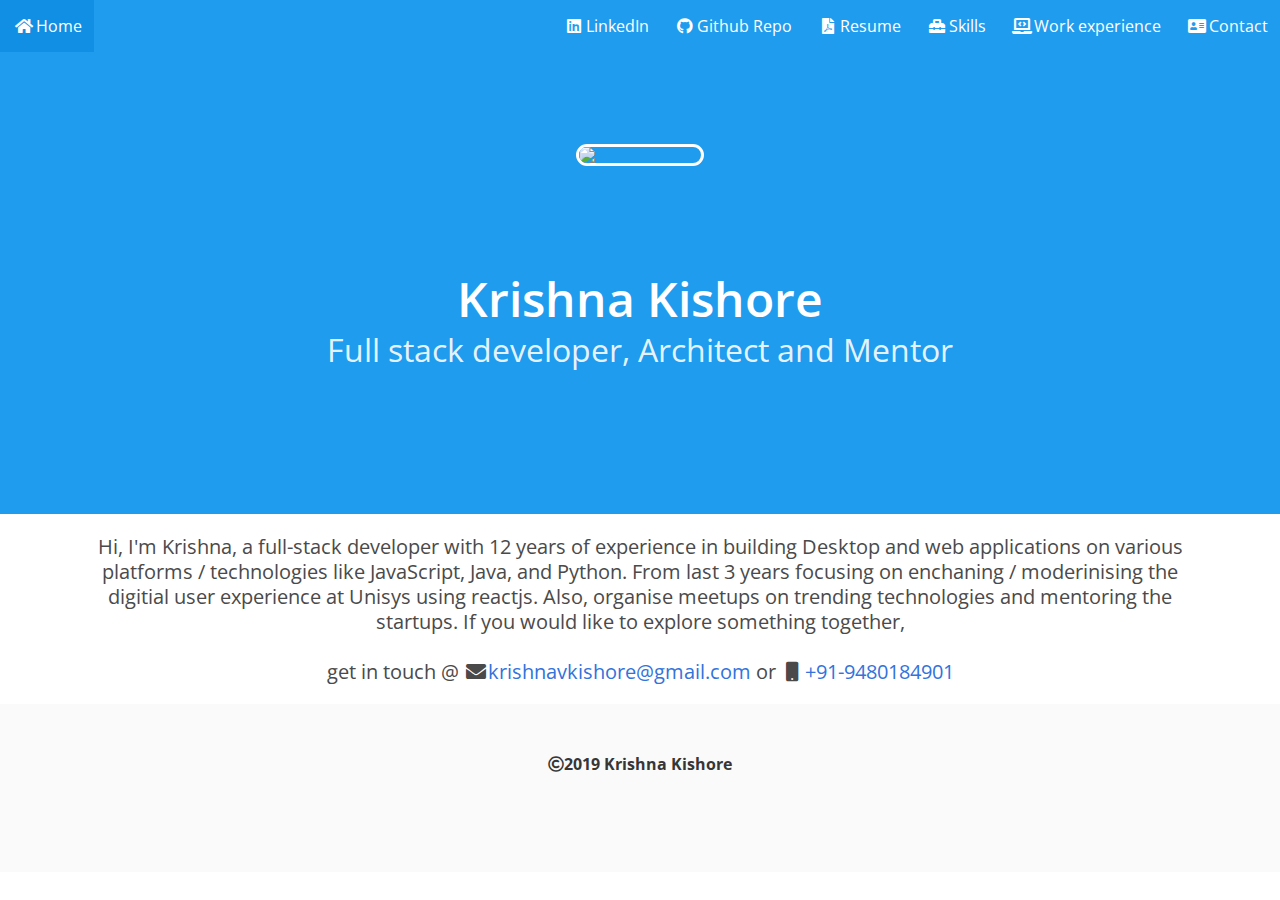
==== commit 91ef0194: "Updates" ====
--- a/index.html
+++ b/index.html
@@ -1,3 +1,5 @@
-<!DOCTYPE html><html lang="en"><head><meta charSet="utf-8"/><meta http-equiv="x-ua-compatible" content="ie=edge"/><meta name="viewport" content="width=device-width, initial-scale=1, shrink-to-fit=no"/><style data-href="/styles.8eda64325ec78620e96e.css">@import url(https://fonts.googleapis.com/css?family=Open+Sans);.fa,.fab,.fal,.far,.fas{-moz-osx-font-smoothing:grayscale;-webkit-font-smoothing:antialiased;display:inline-block;font-style:normal;font-variant:normal;text-rendering:auto;line-height:1}.fa-lg{font-size:1.33333em;line-height:.75em;vertical-align:-.0667em}.fa-xs{font-size:.75em}.fa-sm{font-size:.875em}.fa-1x{font-size:1em}.fa-2x{font-size:2em}.fa-3x{font-size:3em}.fa-4x{font-size:4em}.fa-5x{font-size:5em}.fa-6x{font-size:6em}.fa-7x{font-size:7em}.fa-8x{font-size:8em}.fa-9x{font-size:9em}.fa-10x{font-size:10em}.fa-fw{text-align:center;width:1.25em}.fa-ul{list-style-type:none;margin-left:2.5em;padding-left:0}.fa-ul>li{position:relative}.fa-li{left:-2em;position:absolute;text-align:center;width:2em;line-height:inherit}.fa-border{border:.08em solid #eee;border-radius:.1em;padding:.2em .25em .15em}.fa-pull-left{float:left}.fa-pull-right{float:right}.fa.fa-pull-left,.fab.fa-pull-left,.fal.fa-pull-left,.far.fa-pull-left,.fas.fa-pull-left{margin-right:.3em}.fa.fa-pull-right,.fab.fa-pull-right,.fal.fa-pull-right,.far.fa-pull-right,.fas.fa-pull-right{margin-left:.3em}.fa-spin{-webkit-animation:fa-spin 2s linear infinite;animation:fa-spin 2s linear infinite}.fa-pulse{-webkit-animation:fa-spin 1s steps(8) infinite;animation:fa-spin 1s steps(8) infinite}@-webkit-keyframes fa-spin{0%{-webkit-transform:rotate(0deg);transform:rotate(0deg)}to{-webkit-transform:rotate(1turn);transform:rotate(1turn)}}@keyframes fa-spin{0%{-webkit-transform:rotate(0deg);transform:rotate(0deg)}to{-webkit-transform:rotate(1turn);transform:rotate(1turn)}}.fa-rotate-90{-ms-filter:"progid:DXImageTransform.Microsoft.BasicImage(rotation=1)";-webkit-transform:rotate(90deg);transform:rotate(90deg)}.fa-rotate-180{-ms-filter:"progid:DXImageTransform.Microsoft.BasicImage(rotation=2)";-webkit-transform:rotate(180deg);transform:rotate(180deg)}.fa-rotate-270{-ms-filter:"progid:DXImageTransform.Microsoft.BasicImage(rotation=3)";-webkit-transform:rotate(270deg);transform:rotate(270deg)}.fa-flip-horizontal{-ms-filter:"progid:DXImageTransform.Microsoft.BasicImage(rotation=0, mirror=1)";-webkit-transform:scaleX(-1);transform:scaleX(-1)}.fa-flip-vertical{-webkit-transform:scaleY(-1);transform:scaleY(-1)}.fa-flip-both,.fa-flip-horizontal.fa-flip-vertical,.fa-flip-vertical{-ms-filter:"progid:DXImageTransform.Microsoft.BasicImage(rotation=2, mirror=1)"}.fa-flip-both,.fa-flip-horizontal.fa-flip-vertical{-webkit-transform:scale(-1);transform:scale(-1)}:root .fa-flip-both,:root .fa-flip-horizontal,:root .fa-flip-vertical,:root .fa-rotate-90,:root .fa-rotate-180,:root .fa-rotate-270{-webkit-filter:none;filter:none}.fa-stack{display:inline-block;height:2em;line-height:2em;position:relative;vertical-align:middle;width:2.5em}.fa-stack-1x,.fa-stack-2x{left:0;position:absolute;text-align:center;width:100%}.fa-stack-1x{line-height:inherit}.fa-stack-2x{font-size:2em}.fa-inverse{color:#fff}.fa-500px:before{content:"\F26E"}.fa-accessible-icon:before{content:"\F368"}.fa-accusoft:before{content:"\F369"}.fa-acquisitions-incorporated:before{content:"\F6AF"}.fa-ad:before{content:"\F641"}.fa-address-book:before{content:"\F2B9"}.fa-address-card:before{content:"\F2BB"}.fa-adjust:before{content:"\F042"}.fa-adn:before{content:"\F170"}.fa-adobe:before{content:"\F778"}.fa-adversal:before{content:"\F36A"}.fa-affiliatetheme:before{content:"\F36B"}.fa-air-freshener:before{content:"\F5D0"}.fa-algolia:before{content:"\F36C"}.fa-align-center:before{content:"\F037"}.fa-align-justify:before{content:"\F039"}.fa-align-left:before{content:"\F036"}.fa-align-right:before{content:"\F038"}.fa-alipay:before{content:"\F642"}.fa-allergies:before{content:"\F461"}.fa-amazon:before{content:"\F270"}.fa-amazon-pay:before{content:"\F42C"}.fa-ambulance:before{content:"\F0F9"}.fa-american-sign-language-interpreting:before{content:"\F2A3"}.fa-amilia:before{content:"\F36D"}.fa-anchor:before{content:"\F13D"}.fa-android:before{content:"\F17B"}.fa-angellist:before{content:"\F209"}.fa-angle-double-down:before{content:"\F103"}.fa-angle-double-left:before{content:"\F100"}.fa-angle-double-right:before{content:"\F101"}.fa-angle-double-up:before{content:"\F102"}.fa-angle-down:before{content:"\F107"}.fa-angle-left:before{content:"\F104"}.fa-angle-right:before{content:"\F105"}.fa-angle-up:before{content:"\F106"}.fa-angry:before{content:"\F556"}.fa-angrycreative:before{content:"\F36E"}.fa-angular:before{content:"\F420"}.fa-ankh:before{content:"\F644"}.fa-app-store:before{content:"\F36F"}.fa-app-store-ios:before{content:"\F370"}.fa-apper:before{content:"\F371"}.fa-apple:before{content:"\F179"}.fa-apple-alt:before{content:"\F5D1"}.fa-apple-pay:before{content:"\F415"}.fa-archive:before{content:"\F187"}.fa-archway:before{content:"\F557"}.fa-arrow-alt-circle-down:before{content:"\F358"}.fa-arrow-alt-circle-left:before{content:"\F359"}.fa-arrow-alt-circle-right:before{content:"\F35A"}.fa-arrow-alt-circle-up:before{content:"\F35B"}.fa-arrow-circle-down:before{content:"\F0AB"}.fa-arrow-circle-left:before{content:"\F0A8"}.fa-arrow-circle-right:before{content:"\F0A9"}.fa-arrow-circle-up:before{content:"\F0AA"}.fa-arrow-down:before{content:"\F063"}.fa-arrow-left:before{content:"\F060"}.fa-arrow-right:before{content:"\F061"}.fa-arrow-up:before{content:"\F062"}.fa-arrows-alt:before{content:"\F0B2"}.fa-arrows-alt-h:before{content:"\F337"}.fa-arrows-alt-v:before{content:"\F338"}.fa-artstation:before{content:"\F77A"}.fa-assistive-listening-systems:before{content:"\F2A2"}.fa-asterisk:before{content:"\F069"}.fa-asymmetrik:before{content:"\F372"}.fa-at:before{content:"\F1FA"}.fa-atlas:before{content:"\F558"}.fa-atlassian:before{content:"\F77B"}.fa-atom:before{content:"\F5D2"}.fa-audible:before{content:"\F373"}.fa-audio-description:before{content:"\F29E"}.fa-autoprefixer:before{content:"\F41C"}.fa-avianex:before{content:"\F374"}.fa-aviato:before{content:"\F421"}.fa-award:before{content:"\F559"}.fa-aws:before{content:"\F375"}.fa-baby:before{content:"\F77C"}.fa-baby-carriage:before{content:"\F77D"}.fa-backspace:before{content:"\F55A"}.fa-backward:before{content:"\F04A"}.fa-bacon:before{content:"\F7E5"}.fa-balance-scale:before{content:"\F24E"}.fa-ban:before{content:"\F05E"}.fa-band-aid:before{content:"\F462"}.fa-bandcamp:before{content:"\F2D5"}.fa-barcode:before{content:"\F02A"}.fa-bars:before{content:"\F0C9"}.fa-baseball-ball:before{content:"\F433"}.fa-basketball-ball:before{content:"\F434"}.fa-bath:before{content:"\F2CD"}.fa-battery-empty:before{content:"\F244"}.fa-battery-full:before{content:"\F240"}.fa-battery-half:before{content:"\F242"}.fa-battery-quarter:before{content:"\F243"}.fa-battery-three-quarters:before{content:"\F241"}.fa-bed:before{content:"\F236"}.fa-beer:before{content:"\F0FC"}.fa-behance:before{content:"\F1B4"}.fa-behance-square:before{content:"\F1B5"}.fa-bell:before{content:"\F0F3"}.fa-bell-slash:before{content:"\F1F6"}.fa-bezier-curve:before{content:"\F55B"}.fa-bible:before{content:"\F647"}.fa-bicycle:before{content:"\F206"}.fa-bimobject:before{content:"\F378"}.fa-binoculars:before{content:"\F1E5"}.fa-biohazard:before{content:"\F780"}.fa-birthday-cake:before{content:"\F1FD"}.fa-bitbucket:before{content:"\F171"}.fa-bitcoin:before{content:"\F379"}.fa-bity:before{content:"\F37A"}.fa-black-tie:before{content:"\F27E"}.fa-blackberry:before{content:"\F37B"}.fa-blender:before{content:"\F517"}.fa-blender-phone:before{content:"\F6B6"}.fa-blind:before{content:"\F29D"}.fa-blog:before{content:"\F781"}.fa-blogger:before{content:"\F37C"}.fa-blogger-b:before{content:"\F37D"}.fa-bluetooth:before{content:"\F293"}.fa-bluetooth-b:before{content:"\F294"}.fa-bold:before{content:"\F032"}.fa-bolt:before{content:"\F0E7"}.fa-bomb:before{content:"\F1E2"}.fa-bone:before{content:"\F5D7"}.fa-bong:before{content:"\F55C"}.fa-book:before{content:"\F02D"}.fa-book-dead:before{content:"\F6B7"}.fa-book-medical:before{content:"\F7E6"}.fa-book-open:before{content:"\F518"}.fa-book-reader:before{content:"\F5DA"}.fa-bookmark:before{content:"\F02E"}.fa-bowling-ball:before{content:"\F436"}.fa-box:before{content:"\F466"}.fa-box-open:before{content:"\F49E"}.fa-boxes:before{content:"\F468"}.fa-braille:before{content:"\F2A1"}.fa-brain:before{content:"\F5DC"}.fa-bread-slice:before{content:"\F7EC"}.fa-briefcase:before{content:"\F0B1"}.fa-briefcase-medical:before{content:"\F469"}.fa-broadcast-tower:before{content:"\F519"}.fa-broom:before{content:"\F51A"}.fa-brush:before{content:"\F55D"}.fa-btc:before{content:"\F15A"}.fa-bug:before{content:"\F188"}.fa-building:before{content:"\F1AD"}.fa-bullhorn:before{content:"\F0A1"}.fa-bullseye:before{content:"\F140"}.fa-burn:before{content:"\F46A"}.fa-buromobelexperte:before{content:"\F37F"}.fa-bus:before{content:"\F207"}.fa-bus-alt:before{content:"\F55E"}.fa-business-time:before{content:"\F64A"}.fa-buysellads:before{content:"\F20D"}.fa-calculator:before{content:"\F1EC"}.fa-calendar:before{content:"\F133"}.fa-calendar-alt:before{content:"\F073"}.fa-calendar-check:before{content:"\F274"}.fa-calendar-day:before{content:"\F783"}.fa-calendar-minus:before{content:"\F272"}.fa-calendar-plus:before{content:"\F271"}.fa-calendar-times:before{content:"\F273"}.fa-calendar-week:before{content:"\F784"}.fa-camera:before{content:"\F030"}.fa-camera-retro:before{content:"\F083"}.fa-campground:before{content:"\F6BB"}.fa-canadian-maple-leaf:before{content:"\F785"}.fa-candy-cane:before{content:"\F786"}.fa-cannabis:before{content:"\F55F"}.fa-capsules:before{content:"\F46B"}.fa-car:before{content:"\F1B9"}.fa-car-alt:before{content:"\F5DE"}.fa-car-battery:before{content:"\F5DF"}.fa-car-crash:before{content:"\F5E1"}.fa-car-side:before{content:"\F5E4"}.fa-caret-down:before{content:"\F0D7"}.fa-caret-left:before{content:"\F0D9"}.fa-caret-right:before{content:"\F0DA"}.fa-caret-square-down:before{content:"\F150"}.fa-caret-square-left:before{content:"\F191"}.fa-caret-square-right:before{content:"\F152"}.fa-caret-square-up:before{content:"\F151"}.fa-caret-up:before{content:"\F0D8"}.fa-carrot:before{content:"\F787"}.fa-cart-arrow-down:before{content:"\F218"}.fa-cart-plus:before{content:"\F217"}.fa-cash-register:before{content:"\F788"}.fa-cat:before{content:"\F6BE"}.fa-cc-amazon-pay:before{content:"\F42D"}.fa-cc-amex:before{content:"\F1F3"}.fa-cc-apple-pay:before{content:"\F416"}.fa-cc-diners-club:before{content:"\F24C"}.fa-cc-discover:before{content:"\F1F2"}.fa-cc-jcb:before{content:"\F24B"}.fa-cc-mastercard:before{content:"\F1F1"}.fa-cc-paypal:before{content:"\F1F4"}.fa-cc-stripe:before{content:"\F1F5"}.fa-cc-visa:before{content:"\F1F0"}.fa-centercode:before{content:"\F380"}.fa-centos:before{content:"\F789"}.fa-certificate:before{content:"\F0A3"}.fa-chair:before{content:"\F6C0"}.fa-chalkboard:before{content:"\F51B"}.fa-chalkboard-teacher:before{content:"\F51C"}.fa-charging-station:before{content:"\F5E7"}.fa-chart-area:before{content:"\F1FE"}.fa-chart-bar:before{content:"\F080"}.fa-chart-line:before{content:"\F201"}.fa-chart-pie:before{content:"\F200"}.fa-check:before{content:"\F00C"}.fa-check-circle:before{content:"\F058"}.fa-check-double:before{content:"\F560"}.fa-check-square:before{content:"\F14A"}.fa-cheese:before{content:"\F7EF"}.fa-chess:before{content:"\F439"}.fa-chess-bishop:before{content:"\F43A"}.fa-chess-board:before{content:"\F43C"}.fa-chess-king:before{content:"\F43F"}.fa-chess-knight:before{content:"\F441"}.fa-chess-pawn:before{content:"\F443"}.fa-chess-queen:before{content:"\F445"}.fa-chess-rook:before{content:"\F447"}.fa-chevron-circle-down:before{content:"\F13A"}.fa-chevron-circle-left:before{content:"\F137"}.fa-chevron-circle-right:before{content:"\F138"}.fa-chevron-circle-up:before{content:"\F139"}.fa-chevron-down:before{content:"\F078"}.fa-chevron-left:before{content:"\F053"}.fa-chevron-right:before{content:"\F054"}.fa-chevron-up:before{content:"\F077"}.fa-child:before{content:"\F1AE"}.fa-chrome:before{content:"\F268"}.fa-church:before{content:"\F51D"}.fa-circle:before{content:"\F111"}.fa-circle-notch:before{content:"\F1CE"}.fa-city:before{content:"\F64F"}.fa-clinic-medical:before{content:"\F7F2"}.fa-clipboard:before{content:"\F328"}.fa-clipboard-check:before{content:"\F46C"}.fa-clipboard-list:before{content:"\F46D"}.fa-clock:before{content:"\F017"}.fa-clone:before{content:"\F24D"}.fa-closed-captioning:before{content:"\F20A"}.fa-cloud:before{content:"\F0C2"}.fa-cloud-download-alt:before{content:"\F381"}.fa-cloud-meatball:before{content:"\F73B"}.fa-cloud-moon:before{content:"\F6C3"}.fa-cloud-moon-rain:before{content:"\F73C"}.fa-cloud-rain:before{content:"\F73D"}.fa-cloud-showers-heavy:before{content:"\F740"}.fa-cloud-sun:before{content:"\F6C4"}.fa-cloud-sun-rain:before{content:"\F743"}.fa-cloud-upload-alt:before{content:"\F382"}.fa-cloudscale:before{content:"\F383"}.fa-cloudsmith:before{content:"\F384"}.fa-cloudversify:before{content:"\F385"}.fa-cocktail:before{content:"\F561"}.fa-code:before{content:"\F121"}.fa-code-branch:before{content:"\F126"}.fa-codepen:before{content:"\F1CB"}.fa-codiepie:before{content:"\F284"}.fa-coffee:before{content:"\F0F4"}.fa-cog:before{content:"\F013"}.fa-cogs:before{content:"\F085"}.fa-coins:before{content:"\F51E"}.fa-columns:before{content:"\F0DB"}.fa-comment:before{content:"\F075"}.fa-comment-alt:before{content:"\F27A"}.fa-comment-dollar:before{content:"\F651"}.fa-comment-dots:before{content:"\F4AD"}.fa-comment-medical:before{content:"\F7F5"}.fa-comment-slash:before{content:"\F4B3"}.fa-comments:before{content:"\F086"}.fa-comments-dollar:before{content:"\F653"}.fa-compact-disc:before{content:"\F51F"}.fa-compass:before{content:"\F14E"}.fa-compress:before{content:"\F066"}.fa-compress-arrows-alt:before{content:"\F78C"}.fa-concierge-bell:before{content:"\F562"}.fa-confluence:before{content:"\F78D"}.fa-connectdevelop:before{content:"\F20E"}.fa-contao:before{content:"\F26D"}.fa-cookie:before{content:"\F563"}.fa-cookie-bite:before{content:"\F564"}.fa-copy:before{content:"\F0C5"}.fa-copyright:before{content:"\F1F9"}.fa-couch:before{content:"\F4B8"}.fa-cpanel:before{content:"\F388"}.fa-creative-commons:before{content:"\F25E"}.fa-creative-commons-by:before{content:"\F4E7"}.fa-creative-commons-nc:before{content:"\F4E8"}.fa-creative-commons-nc-eu:before{content:"\F4E9"}.fa-creative-commons-nc-jp:before{content:"\F4EA"}.fa-creative-commons-nd:before{content:"\F4EB"}.fa-creative-commons-pd:before{content:"\F4EC"}.fa-creative-commons-pd-alt:before{content:"\F4ED"}.fa-creative-commons-remix:before{content:"\F4EE"}.fa-creative-commons-sa:before{content:"\F4EF"}.fa-creative-commons-sampling:before{content:"\F4F0"}.fa-creative-commons-sampling-plus:before{content:"\F4F1"}.fa-creative-commons-share:before{content:"\F4F2"}.fa-creative-commons-zero:before{content:"\F4F3"}.fa-credit-card:before{content:"\F09D"}.fa-critical-role:before{content:"\F6C9"}.fa-crop:before{content:"\F125"}.fa-crop-alt:before{content:"\F565"}.fa-cross:before{content:"\F654"}.fa-crosshairs:before{content:"\F05B"}.fa-crow:before{content:"\F520"}.fa-crown:before{content:"\F521"}.fa-crutch:before{content:"\F7F7"}.fa-css3:before{content:"\F13C"}.fa-css3-alt:before{content:"\F38B"}.fa-cube:before{content:"\F1B2"}.fa-cubes:before{content:"\F1B3"}.fa-cut:before{content:"\F0C4"}.fa-cuttlefish:before{content:"\F38C"}.fa-d-and-d:before{content:"\F38D"}.fa-d-and-d-beyond:before{content:"\F6CA"}.fa-dashcube:before{content:"\F210"}.fa-database:before{content:"\F1C0"}.fa-deaf:before{content:"\F2A4"}.fa-delicious:before{content:"\F1A5"}.fa-democrat:before{content:"\F747"}.fa-deploydog:before{content:"\F38E"}.fa-deskpro:before{content:"\F38F"}.fa-desktop:before{content:"\F108"}.fa-dev:before{content:"\F6CC"}.fa-deviantart:before{content:"\F1BD"}.fa-dharmachakra:before{content:"\F655"}.fa-dhl:before{content:"\F790"}.fa-diagnoses:before{content:"\F470"}.fa-diaspora:before{content:"\F791"}.fa-dice:before{content:"\F522"}.fa-dice-d20:before{content:"\F6CF"}.fa-dice-d6:before{content:"\F6D1"}.fa-dice-five:before{content:"\F523"}.fa-dice-four:before{content:"\F524"}.fa-dice-one:before{content:"\F525"}.fa-dice-six:before{content:"\F526"}.fa-dice-three:before{content:"\F527"}.fa-dice-two:before{content:"\F528"}.fa-digg:before{content:"\F1A6"}.fa-digital-ocean:before{content:"\F391"}.fa-digital-tachograph:before{content:"\F566"}.fa-directions:before{content:"\F5EB"}.fa-discord:before{content:"\F392"}.fa-discourse:before{content:"\F393"}.fa-divide:before{content:"\F529"}.fa-dizzy:before{content:"\F567"}.fa-dna:before{content:"\F471"}.fa-dochub:before{content:"\F394"}.fa-docker:before{content:"\F395"}.fa-dog:before{content:"\F6D3"}.fa-dollar-sign:before{content:"\F155"}.fa-dolly:before{content:"\F472"}.fa-dolly-flatbed:before{content:"\F474"}.fa-donate:before{content:"\F4B9"}.fa-door-closed:before{content:"\F52A"}.fa-door-open:before{content:"\F52B"}.fa-dot-circle:before{content:"\F192"}.fa-dove:before{content:"\F4BA"}.fa-download:before{content:"\F019"}.fa-draft2digital:before{content:"\F396"}.fa-drafting-compass:before{content:"\F568"}.fa-dragon:before{content:"\F6D5"}.fa-draw-polygon:before{content:"\F5EE"}.fa-dribbble:before{content:"\F17D"}.fa-dribbble-square:before{content:"\F397"}.fa-dropbox:before{content:"\F16B"}.fa-drum:before{content:"\F569"}.fa-drum-steelpan:before{content:"\F56A"}.fa-drumstick-bite:before{content:"\F6D7"}.fa-drupal:before{content:"\F1A9"}.fa-dumbbell:before{content:"\F44B"}.fa-dumpster:before{content:"\F793"}.fa-dumpster-fire:before{content:"\F794"}.fa-dungeon:before{content:"\F6D9"}.fa-dyalog:before{content:"\F399"}.fa-earlybirds:before{content:"\F39A"}.fa-ebay:before{content:"\F4F4"}.fa-edge:before{content:"\F282"}.fa-edit:before{content:"\F044"}.fa-egg:before{content:"\F7FB"}.fa-eject:before{content:"\F052"}.fa-elementor:before{content:"\F430"}.fa-ellipsis-h:before{content:"\F141"}.fa-ellipsis-v:before{content:"\F142"}.fa-ello:before{content:"\F5F1"}.fa-ember:before{content:"\F423"}.fa-empire:before{content:"\F1D1"}.fa-envelope:before{content:"\F0E0"}.fa-envelope-open:before{content:"\F2B6"}.fa-envelope-open-text:before{content:"\F658"}.fa-envelope-square:before{content:"\F199"}.fa-envira:before{content:"\F299"}.fa-equals:before{content:"\F52C"}.fa-eraser:before{content:"\F12D"}.fa-erlang:before{content:"\F39D"}.fa-ethereum:before{content:"\F42E"}.fa-ethernet:before{content:"\F796"}.fa-etsy:before{content:"\F2D7"}.fa-euro-sign:before{content:"\F153"}.fa-exchange-alt:before{content:"\F362"}.fa-exclamation:before{content:"\F12A"}.fa-exclamation-circle:before{content:"\F06A"}.fa-exclamation-triangle:before{content:"\F071"}.fa-expand:before{content:"\F065"}.fa-expand-arrows-alt:before{content:"\F31E"}.fa-expeditedssl:before{content:"\F23E"}.fa-external-link-alt:before{content:"\F35D"}.fa-external-link-square-alt:before{content:"\F360"}.fa-eye:before{content:"\F06E"}.fa-eye-dropper:before{content:"\F1FB"}.fa-eye-slash:before{content:"\F070"}.fa-facebook:before{content:"\F09A"}.fa-facebook-f:before{content:"\F39E"}.fa-facebook-messenger:before{content:"\F39F"}.fa-facebook-square:before{content:"\F082"}.fa-fantasy-flight-games:before{content:"\F6DC"}.fa-fast-backward:before{content:"\F049"}.fa-fast-forward:before{content:"\F050"}.fa-fax:before{content:"\F1AC"}.fa-feather:before{content:"\F52D"}.fa-feather-alt:before{content:"\F56B"}.fa-fedex:before{content:"\F797"}.fa-fedora:before{content:"\F798"}.fa-female:before{content:"\F182"}.fa-fighter-jet:before{content:"\F0FB"}.fa-figma:before{content:"\F799"}.fa-file:before{content:"\F15B"}.fa-file-alt:before{content:"\F15C"}.fa-file-archive:before{content:"\F1C6"}.fa-file-audio:before{content:"\F1C7"}.fa-file-code:before{content:"\F1C9"}.fa-file-contract:before{content:"\F56C"}.fa-file-csv:before{content:"\F6DD"}.fa-file-download:before{content:"\F56D"}.fa-file-excel:before{content:"\F1C3"}.fa-file-export:before{content:"\F56E"}.fa-file-image:before{content:"\F1C5"}.fa-file-import:before{content:"\F56F"}.fa-file-invoice:before{content:"\F570"}.fa-file-invoice-dollar:before{content:"\F571"}.fa-file-medical:before{content:"\F477"}.fa-file-medical-alt:before{content:"\F478"}.fa-file-pdf:before{content:"\F1C1"}.fa-file-powerpoint:before{content:"\F1C4"}.fa-file-prescription:before{content:"\F572"}.fa-file-signature:before{content:"\F573"}.fa-file-upload:before{content:"\F574"}.fa-file-video:before{content:"\F1C8"}.fa-file-word:before{content:"\F1C2"}.fa-fill:before{content:"\F575"}.fa-fill-drip:before{content:"\F576"}.fa-film:before{content:"\F008"}.fa-filter:before{content:"\F0B0"}.fa-fingerprint:before{content:"\F577"}.fa-fire:before{content:"\F06D"}.fa-fire-alt:before{content:"\F7E4"}.fa-fire-extinguisher:before{content:"\F134"}.fa-firefox:before{content:"\F269"}.fa-first-aid:before{content:"\F479"}.fa-first-order:before{content:"\F2B0"}.fa-first-order-alt:before{content:"\F50A"}.fa-firstdraft:before{content:"\F3A1"}.fa-fish:before{content:"\F578"}.fa-fist-raised:before{content:"\F6DE"}.fa-flag:before{content:"\F024"}.fa-flag-checkered:before{content:"\F11E"}.fa-flag-usa:before{content:"\F74D"}.fa-flask:before{content:"\F0C3"}.fa-flickr:before{content:"\F16E"}.fa-flipboard:before{content:"\F44D"}.fa-flushed:before{content:"\F579"}.fa-fly:before{content:"\F417"}.fa-folder:before{content:"\F07B"}.fa-folder-minus:before{content:"\F65D"}.fa-folder-open:before{content:"\F07C"}.fa-folder-plus:before{content:"\F65E"}.fa-font:before{content:"\F031"}.fa-font-awesome:before{content:"\F2B4"}.fa-font-awesome-alt:before{content:"\F35C"}.fa-font-awesome-flag:before{content:"\F425"}.fa-font-awesome-logo-full:before{content:"\F4E6"}.fa-fonticons:before{content:"\F280"}.fa-fonticons-fi:before{content:"\F3A2"}.fa-football-ball:before{content:"\F44E"}.fa-fort-awesome:before{content:"\F286"}.fa-fort-awesome-alt:before{content:"\F3A3"}.fa-forumbee:before{content:"\F211"}.fa-forward:before{content:"\F04E"}.fa-foursquare:before{content:"\F180"}.fa-free-code-camp:before{content:"\F2C5"}.fa-freebsd:before{content:"\F3A4"}.fa-frog:before{content:"\F52E"}.fa-frown:before{content:"\F119"}.fa-frown-open:before{content:"\F57A"}.fa-fulcrum:before{content:"\F50B"}.fa-funnel-dollar:before{content:"\F662"}.fa-futbol:before{content:"\F1E3"}.fa-galactic-republic:before{content:"\F50C"}.fa-galactic-senate:before{content:"\F50D"}.fa-gamepad:before{content:"\F11B"}.fa-gas-pump:before{content:"\F52F"}.fa-gavel:before{content:"\F0E3"}.fa-gem:before{content:"\F3A5"}.fa-genderless:before{content:"\F22D"}.fa-get-pocket:before{content:"\F265"}.fa-gg:before{content:"\F260"}.fa-gg-circle:before{content:"\F261"}.fa-ghost:before{content:"\F6E2"}.fa-gift:before{content:"\F06B"}.fa-gifts:before{content:"\F79C"}.fa-git:before{content:"\F1D3"}.fa-git-square:before{content:"\F1D2"}.fa-github:before{content:"\F09B"}.fa-github-alt:before{content:"\F113"}.fa-github-square:before{content:"\F092"}.fa-gitkraken:before{content:"\F3A6"}.fa-gitlab:before{content:"\F296"}.fa-gitter:before{content:"\F426"}.fa-glass-cheers:before{content:"\F79F"}.fa-glass-martini:before{content:"\F000"}.fa-glass-martini-alt:before{content:"\F57B"}.fa-glass-whiskey:before{content:"\F7A0"}.fa-glasses:before{content:"\F530"}.fa-glide:before{content:"\F2A5"}.fa-glide-g:before{content:"\F2A6"}.fa-globe:before{content:"\F0AC"}.fa-globe-africa:before{content:"\F57C"}.fa-globe-americas:before{content:"\F57D"}.fa-globe-asia:before{content:"\F57E"}.fa-globe-europe:before{content:"\F7A2"}.fa-gofore:before{content:"\F3A7"}.fa-golf-ball:before{content:"\F450"}.fa-goodreads:before{content:"\F3A8"}.fa-goodreads-g:before{content:"\F3A9"}.fa-google:before{content:"\F1A0"}.fa-google-drive:before{content:"\F3AA"}.fa-google-play:before{content:"\F3AB"}.fa-google-plus:before{content:"\F2B3"}.fa-google-plus-g:before{content:"\F0D5"}.fa-google-plus-square:before{content:"\F0D4"}.fa-google-wallet:before{content:"\F1EE"}.fa-gopuram:before{content:"\F664"}.fa-graduation-cap:before{content:"\F19D"}.fa-gratipay:before{content:"\F184"}.fa-grav:before{content:"\F2D6"}.fa-greater-than:before{content:"\F531"}.fa-greater-than-equal:before{content:"\F532"}.fa-grimace:before{content:"\F57F"}.fa-grin:before{content:"\F580"}.fa-grin-alt:before{content:"\F581"}.fa-grin-beam:before{content:"\F582"}.fa-grin-beam-sweat:before{content:"\F583"}.fa-grin-hearts:before{content:"\F584"}.fa-grin-squint:before{content:"\F585"}.fa-grin-squint-tears:before{content:"\F586"}.fa-grin-stars:before{content:"\F587"}.fa-grin-tears:before{content:"\F588"}.fa-grin-tongue:before{content:"\F589"}.fa-grin-tongue-squint:before{content:"\F58A"}.fa-grin-tongue-wink:before{content:"\F58B"}.fa-grin-wink:before{content:"\F58C"}.fa-grip-horizontal:before{content:"\F58D"}.fa-grip-lines:before{content:"\F7A4"}.fa-grip-lines-vertical:before{content:"\F7A5"}.fa-grip-vertical:before{content:"\F58E"}.fa-gripfire:before{content:"\F3AC"}.fa-grunt:before{content:"\F3AD"}.fa-guitar:before{content:"\F7A6"}.fa-gulp:before{content:"\F3AE"}.fa-h-square:before{content:"\F0FD"}.fa-hacker-news:before{content:"\F1D4"}.fa-hacker-news-square:before{content:"\F3AF"}.fa-hackerrank:before{content:"\F5F7"}.fa-hamburger:before{content:"\F805"}.fa-hammer:before{content:"\F6E3"}.fa-hamsa:before{content:"\F665"}.fa-hand-holding:before{content:"\F4BD"}.fa-hand-holding-heart:before{content:"\F4BE"}.fa-hand-holding-usd:before{content:"\F4C0"}.fa-hand-lizard:before{content:"\F258"}.fa-hand-middle-finger:before{content:"\F806"}.fa-hand-paper:before{content:"\F256"}.fa-hand-peace:before{content:"\F25B"}.fa-hand-point-down:before{content:"\F0A7"}.fa-hand-point-left:before{content:"\F0A5"}.fa-hand-point-right:before{content:"\F0A4"}.fa-hand-point-up:before{content:"\F0A6"}.fa-hand-pointer:before{content:"\F25A"}.fa-hand-rock:before{content:"\F255"}.fa-hand-scissors:before{content:"\F257"}.fa-hand-spock:before{content:"\F259"}.fa-hands:before{content:"\F4C2"}.fa-hands-helping:before{content:"\F4C4"}.fa-handshake:before{content:"\F2B5"}.fa-hanukiah:before{content:"\F6E6"}.fa-hard-hat:before{content:"\F807"}.fa-hashtag:before{content:"\F292"}.fa-hat-wizard:before{content:"\F6E8"}.fa-haykal:before{content:"\F666"}.fa-hdd:before{content:"\F0A0"}.fa-heading:before{content:"\F1DC"}.fa-headphones:before{content:"\F025"}.fa-headphones-alt:before{content:"\F58F"}.fa-headset:before{content:"\F590"}.fa-heart:before{content:"\F004"}.fa-heart-broken:before{content:"\F7A9"}.fa-heartbeat:before{content:"\F21E"}.fa-helicopter:before{content:"\F533"}.fa-highlighter:before{content:"\F591"}.fa-hiking:before{content:"\F6EC"}.fa-hippo:before{content:"\F6ED"}.fa-hips:before{content:"\F452"}.fa-hire-a-helper:before{content:"\F3B0"}.fa-history:before{content:"\F1DA"}.fa-hockey-puck:before{content:"\F453"}.fa-holly-berry:before{content:"\F7AA"}.fa-home:before{content:"\F015"}.fa-hooli:before{content:"\F427"}.fa-hornbill:before{content:"\F592"}.fa-horse:before{content:"\F6F0"}.fa-horse-head:before{content:"\F7AB"}.fa-hospital:before{content:"\F0F8"}.fa-hospital-alt:before{content:"\F47D"}.fa-hospital-symbol:before{content:"\F47E"}.fa-hot-tub:before{content:"\F593"}.fa-hotdog:before{content:"\F80F"}.fa-hotel:before{content:"\F594"}.fa-hotjar:before{content:"\F3B1"}.fa-hourglass:before{content:"\F254"}.fa-hourglass-end:before{content:"\F253"}.fa-hourglass-half:before{content:"\F252"}.fa-hourglass-start:before{content:"\F251"}.fa-house-damage:before{content:"\F6F1"}.fa-houzz:before{content:"\F27C"}.fa-hryvnia:before{content:"\F6F2"}.fa-html5:before{content:"\F13B"}.fa-hubspot:before{content:"\F3B2"}.fa-i-cursor:before{content:"\F246"}.fa-ice-cream:before{content:"\F810"}.fa-icicles:before{content:"\F7AD"}.fa-id-badge:before{content:"\F2C1"}.fa-id-card:before{content:"\F2C2"}.fa-id-card-alt:before{content:"\F47F"}.fa-igloo:before{content:"\F7AE"}.fa-image:before{content:"\F03E"}.fa-images:before{content:"\F302"}.fa-imdb:before{content:"\F2D8"}.fa-inbox:before{content:"\F01C"}.fa-indent:before{content:"\F03C"}.fa-industry:before{content:"\F275"}.fa-infinity:before{content:"\F534"}.fa-info:before{content:"\F129"}.fa-info-circle:before{content:"\F05A"}.fa-instagram:before{content:"\F16D"}.fa-intercom:before{content:"\F7AF"}.fa-internet-explorer:before{content:"\F26B"}.fa-invision:before{content:"\F7B0"}.fa-ioxhost:before{content:"\F208"}.fa-italic:before{content:"\F033"}.fa-itunes:before{content:"\F3B4"}.fa-itunes-note:before{content:"\F3B5"}.fa-java:before{content:"\F4E4"}.fa-jedi:before{content:"\F669"}.fa-jedi-order:before{content:"\F50E"}.fa-jenkins:before{content:"\F3B6"}.fa-jira:before{content:"\F7B1"}.fa-joget:before{content:"\F3B7"}.fa-joint:before{content:"\F595"}.fa-joomla:before{content:"\F1AA"}.fa-journal-whills:before{content:"\F66A"}.fa-js:before{content:"\F3B8"}.fa-js-square:before{content:"\F3B9"}.fa-jsfiddle:before{content:"\F1CC"}.fa-kaaba:before{content:"\F66B"}.fa-kaggle:before{content:"\F5FA"}.fa-key:before{content:"\F084"}.fa-keybase:before{content:"\F4F5"}.fa-keyboard:before{content:"\F11C"}.fa-keycdn:before{content:"\F3BA"}.fa-khanda:before{content:"\F66D"}.fa-kickstarter:before{content:"\F3BB"}.fa-kickstarter-k:before{content:"\F3BC"}.fa-kiss:before{content:"\F596"}.fa-kiss-beam:before{content:"\F597"}.fa-kiss-wink-heart:before{content:"\F598"}.fa-kiwi-bird:before{content:"\F535"}.fa-korvue:before{content:"\F42F"}.fa-landmark:before{content:"\F66F"}.fa-language:before{content:"\F1AB"}.fa-laptop:before{content:"\F109"}.fa-laptop-code:before{content:"\F5FC"}.fa-laptop-medical:before{content:"\F812"}.fa-laravel:before{content:"\F3BD"}.fa-lastfm:before{content:"\F202"}.fa-lastfm-square:before{content:"\F203"}.fa-laugh:before{content:"\F599"}.fa-laugh-beam:before{content:"\F59A"}.fa-laugh-squint:before{content:"\F59B"}.fa-laugh-wink:before{content:"\F59C"}.fa-layer-group:before{content:"\F5FD"}.fa-leaf:before{content:"\F06C"}.fa-leanpub:before{content:"\F212"}.fa-lemon:before{content:"\F094"}.fa-less:before{content:"\F41D"}.fa-less-than:before{content:"\F536"}.fa-less-than-equal:before{content:"\F537"}.fa-level-down-alt:before{content:"\F3BE"}.fa-level-up-alt:before{content:"\F3BF"}.fa-life-ring:before{content:"\F1CD"}.fa-lightbulb:before{content:"\F0EB"}.fa-line:before{content:"\F3C0"}.fa-link:before{content:"\F0C1"}.fa-linkedin:before{content:"\F08C"}.fa-linkedin-in:before{content:"\F0E1"}.fa-linode:before{content:"\F2B8"}.fa-linux:before{content:"\F17C"}.fa-lira-sign:before{content:"\F195"}.fa-list:before{content:"\F03A"}.fa-list-alt:before{content:"\F022"}.fa-list-ol:before{content:"\F0CB"}.fa-list-ul:before{content:"\F0CA"}.fa-location-arrow:before{content:"\F124"}.fa-lock:before{content:"\F023"}.fa-lock-open:before{content:"\F3C1"}.fa-long-arrow-alt-down:before{content:"\F309"}.fa-long-arrow-alt-left:before{content:"\F30A"}.fa-long-arrow-alt-right:before{content:"\F30B"}.fa-long-arrow-alt-up:before{content:"\F30C"}.fa-low-vision:before{content:"\F2A8"}.fa-luggage-cart:before{content:"\F59D"}.fa-lyft:before{content:"\F3C3"}.fa-magento:before{content:"\F3C4"}.fa-magic:before{content:"\F0D0"}.fa-magnet:before{content:"\F076"}.fa-mail-bulk:before{content:"\F674"}.fa-mailchimp:before{content:"\F59E"}.fa-male:before{content:"\F183"}.fa-mandalorian:before{content:"\F50F"}.fa-map:before{content:"\F279"}.fa-map-marked:before{content:"\F59F"}.fa-map-marked-alt:before{content:"\F5A0"}.fa-map-marker:before{content:"\F041"}.fa-map-marker-alt:before{content:"\F3C5"}.fa-map-pin:before{content:"\F276"}.fa-map-signs:before{content:"\F277"}.fa-markdown:before{content:"\F60F"}.fa-marker:before{content:"\F5A1"}.fa-mars:before{content:"\F222"}.fa-mars-double:before{content:"\F227"}.fa-mars-stroke:before{content:"\F229"}.fa-mars-stroke-h:before{content:"\F22B"}.fa-mars-stroke-v:before{content:"\F22A"}.fa-mask:before{content:"\F6FA"}.fa-mastodon:before{content:"\F4F6"}.fa-maxcdn:before{content:"\F136"}.fa-medal:before{content:"\F5A2"}.fa-medapps:before{content:"\F3C6"}.fa-medium:before{content:"\F23A"}.fa-medium-m:before{content:"\F3C7"}.fa-medkit:before{content:"\F0FA"}.fa-medrt:before{content:"\F3C8"}.fa-meetup:before{content:"\F2E0"}.fa-megaport:before{content:"\F5A3"}.fa-meh:before{content:"\F11A"}.fa-meh-blank:before{content:"\F5A4"}.fa-meh-rolling-eyes:before{content:"\F5A5"}.fa-memory:before{content:"\F538"}.fa-mendeley:before{content:"\F7B3"}.fa-menorah:before{content:"\F676"}.fa-mercury:before{content:"\F223"}.fa-meteor:before{content:"\F753"}.fa-microchip:before{content:"\F2DB"}.fa-microphone:before{content:"\F130"}.fa-microphone-alt:before{content:"\F3C9"}.fa-microphone-alt-slash:before{content:"\F539"}.fa-microphone-slash:before{content:"\F131"}.fa-microscope:before{content:"\F610"}.fa-microsoft:before{content:"\F3CA"}.fa-minus:before{content:"\F068"}.fa-minus-circle:before{content:"\F056"}.fa-minus-square:before{content:"\F146"}.fa-mitten:before{content:"\F7B5"}.fa-mix:before{content:"\F3CB"}.fa-mixcloud:before{content:"\F289"}.fa-mizuni:before{content:"\F3CC"}.fa-mobile:before{content:"\F10B"}.fa-mobile-alt:before{content:"\F3CD"}.fa-modx:before{content:"\F285"}.fa-monero:before{content:"\F3D0"}.fa-money-bill:before{content:"\F0D6"}.fa-money-bill-alt:before{content:"\F3D1"}.fa-money-bill-wave:before{content:"\F53A"}.fa-money-bill-wave-alt:before{content:"\F53B"}.fa-money-check:before{content:"\F53C"}.fa-money-check-alt:before{content:"\F53D"}.fa-monument:before{content:"\F5A6"}.fa-moon:before{content:"\F186"}.fa-mortar-pestle:before{content:"\F5A7"}.fa-mosque:before{content:"\F678"}.fa-motorcycle:before{content:"\F21C"}.fa-mountain:before{content:"\F6FC"}.fa-mouse-pointer:before{content:"\F245"}.fa-mug-hot:before{content:"\F7B6"}.fa-music:before{content:"\F001"}.fa-napster:before{content:"\F3D2"}.fa-neos:before{content:"\F612"}.fa-network-wired:before{content:"\F6FF"}.fa-neuter:before{content:"\F22C"}.fa-newspaper:before{content:"\F1EA"}.fa-nimblr:before{content:"\F5A8"}.fa-nintendo-switch:before{content:"\F418"}.fa-node:before{content:"\F419"}.fa-node-js:before{content:"\F3D3"}.fa-not-equal:before{content:"\F53E"}.fa-notes-medical:before{content:"\F481"}.fa-npm:before{content:"\F3D4"}.fa-ns8:before{content:"\F3D5"}.fa-nutritionix:before{content:"\F3D6"}.fa-object-group:before{content:"\F247"}.fa-object-ungroup:before{content:"\F248"}.fa-odnoklassniki:before{content:"\F263"}.fa-odnoklassniki-square:before{content:"\F264"}.fa-oil-can:before{content:"\F613"}.fa-old-republic:before{content:"\F510"}.fa-om:before{content:"\F679"}.fa-opencart:before{content:"\F23D"}.fa-openid:before{content:"\F19B"}.fa-opera:before{content:"\F26A"}.fa-optin-monster:before{content:"\F23C"}.fa-osi:before{content:"\F41A"}.fa-otter:before{content:"\F700"}.fa-outdent:before{content:"\F03B"}.fa-page4:before{content:"\F3D7"}.fa-pagelines:before{content:"\F18C"}.fa-pager:before{content:"\F815"}.fa-paint-brush:before{content:"\F1FC"}.fa-paint-roller:before{content:"\F5AA"}.fa-palette:before{content:"\F53F"}.fa-palfed:before{content:"\F3D8"}.fa-pallet:before{content:"\F482"}.fa-paper-plane:before{content:"\F1D8"}.fa-paperclip:before{content:"\F0C6"}.fa-parachute-box:before{content:"\F4CD"}.fa-paragraph:before{content:"\F1DD"}.fa-parking:before{content:"\F540"}.fa-passport:before{content:"\F5AB"}.fa-pastafarianism:before{content:"\F67B"}.fa-paste:before{content:"\F0EA"}.fa-patreon:before{content:"\F3D9"}.fa-pause:before{content:"\F04C"}.fa-pause-circle:before{content:"\F28B"}.fa-paw:before{content:"\F1B0"}.fa-paypal:before{content:"\F1ED"}.fa-peace:before{content:"\F67C"}.fa-pen:before{content:"\F304"}.fa-pen-alt:before{content:"\F305"}.fa-pen-fancy:before{content:"\F5AC"}.fa-pen-nib:before{content:"\F5AD"}.fa-pen-square:before{content:"\F14B"}.fa-pencil-alt:before{content:"\F303"}.fa-pencil-ruler:before{content:"\F5AE"}.fa-penny-arcade:before{content:"\F704"}.fa-people-carry:before{content:"\F4CE"}.fa-pepper-hot:before{content:"\F816"}.fa-percent:before{content:"\F295"}.fa-percentage:before{content:"\F541"}.fa-periscope:before{content:"\F3DA"}.fa-person-booth:before{content:"\F756"}.fa-phabricator:before{content:"\F3DB"}.fa-phoenix-framework:before{content:"\F3DC"}.fa-phoenix-squadron:before{content:"\F511"}.fa-phone:before{content:"\F095"}.fa-phone-slash:before{content:"\F3DD"}.fa-phone-square:before{content:"\F098"}.fa-phone-volume:before{content:"\F2A0"}.fa-php:before{content:"\F457"}.fa-pied-piper:before{content:"\F2AE"}.fa-pied-piper-alt:before{content:"\F1A8"}.fa-pied-piper-hat:before{content:"\F4E5"}.fa-pied-piper-pp:before{content:"\F1A7"}.fa-piggy-bank:before{content:"\F4D3"}.fa-pills:before{content:"\F484"}.fa-pinterest:before{content:"\F0D2"}.fa-pinterest-p:before{content:"\F231"}.fa-pinterest-square:before{content:"\F0D3"}.fa-pizza-slice:before{content:"\F818"}.fa-place-of-worship:before{content:"\F67F"}.fa-plane:before{content:"\F072"}.fa-plane-arrival:before{content:"\F5AF"}.fa-plane-departure:before{content:"\F5B0"}.fa-play:before{content:"\F04B"}.fa-play-circle:before{content:"\F144"}.fa-playstation:before{content:"\F3DF"}.fa-plug:before{content:"\F1E6"}.fa-plus:before{content:"\F067"}.fa-plus-circle:before{content:"\F055"}.fa-plus-square:before{content:"\F0FE"}.fa-podcast:before{content:"\F2CE"}.fa-poll:before{content:"\F681"}.fa-poll-h:before{content:"\F682"}.fa-poo:before{content:"\F2FE"}.fa-poo-storm:before{content:"\F75A"}.fa-poop:before{content:"\F619"}.fa-portrait:before{content:"\F3E0"}.fa-pound-sign:before{content:"\F154"}.fa-power-off:before{content:"\F011"}.fa-pray:before{content:"\F683"}.fa-praying-hands:before{content:"\F684"}.fa-prescription:before{content:"\F5B1"}.fa-prescription-bottle:before{content:"\F485"}.fa-prescription-bottle-alt:before{content:"\F486"}.fa-print:before{content:"\F02F"}.fa-procedures:before{content:"\F487"}.fa-product-hunt:before{content:"\F288"}.fa-project-diagram:before{content:"\F542"}.fa-pushed:before{content:"\F3E1"}.fa-puzzle-piece:before{content:"\F12E"}.fa-python:before{content:"\F3E2"}.fa-qq:before{content:"\F1D6"}.fa-qrcode:before{content:"\F029"}.fa-question:before{content:"\F128"}.fa-question-circle:before{content:"\F059"}.fa-quidditch:before{content:"\F458"}.fa-quinscape:before{content:"\F459"}.fa-quora:before{content:"\F2C4"}.fa-quote-left:before{content:"\F10D"}.fa-quote-right:before{content:"\F10E"}.fa-quran:before{content:"\F687"}.fa-r-project:before{content:"\F4F7"}.fa-radiation:before{content:"\F7B9"}.fa-radiation-alt:before{content:"\F7BA"}.fa-rainbow:before{content:"\F75B"}.fa-random:before{content:"\F074"}.fa-raspberry-pi:before{content:"\F7BB"}.fa-ravelry:before{content:"\F2D9"}.fa-react:before{content:"\F41B"}.fa-reacteurope:before{content:"\F75D"}.fa-readme:before{content:"\F4D5"}.fa-rebel:before{content:"\F1D0"}.fa-receipt:before{content:"\F543"}.fa-recycle:before{content:"\F1B8"}.fa-red-river:before{content:"\F3E3"}.fa-reddit:before{content:"\F1A1"}.fa-reddit-alien:before{content:"\F281"}.fa-reddit-square:before{content:"\F1A2"}.fa-redhat:before{content:"\F7BC"}.fa-redo:before{content:"\F01E"}.fa-redo-alt:before{content:"\F2F9"}.fa-registered:before{content:"\F25D"}.fa-renren:before{content:"\F18B"}.fa-reply:before{content:"\F3E5"}.fa-reply-all:before{content:"\F122"}.fa-replyd:before{content:"\F3E6"}.fa-republican:before{content:"\F75E"}.fa-researchgate:before{content:"\F4F8"}.fa-resolving:before{content:"\F3E7"}.fa-restroom:before{content:"\F7BD"}.fa-retweet:before{content:"\F079"}.fa-rev:before{content:"\F5B2"}.fa-ribbon:before{content:"\F4D6"}.fa-ring:before{content:"\F70B"}.fa-road:before{content:"\F018"}.fa-robot:before{content:"\F544"}.fa-rocket:before{content:"\F135"}.fa-rocketchat:before{content:"\F3E8"}.fa-rockrms:before{content:"\F3E9"}.fa-route:before{content:"\F4D7"}.fa-rss:before{content:"\F09E"}.fa-rss-square:before{content:"\F143"}.fa-ruble-sign:before{content:"\F158"}.fa-ruler:before{content:"\F545"}.fa-ruler-combined:before{content:"\F546"}.fa-ruler-horizontal:before{content:"\F547"}.fa-ruler-vertical:before{content:"\F548"}.fa-running:before{content:"\F70C"}.fa-rupee-sign:before{content:"\F156"}.fa-sad-cry:before{content:"\F5B3"}.fa-sad-tear:before{content:"\F5B4"}.fa-safari:before{content:"\F267"}.fa-sass:before{content:"\F41E"}.fa-satellite:before{content:"\F7BF"}.fa-satellite-dish:before{content:"\F7C0"}.fa-save:before{content:"\F0C7"}.fa-schlix:before{content:"\F3EA"}.fa-school:before{content:"\F549"}.fa-screwdriver:before{content:"\F54A"}.fa-scribd:before{content:"\F28A"}.fa-scroll:before{content:"\F70E"}.fa-sd-card:before{content:"\F7C2"}.fa-search:before{content:"\F002"}.fa-search-dollar:before{content:"\F688"}.fa-search-location:before{content:"\F689"}.fa-search-minus:before{content:"\F010"}.fa-search-plus:before{content:"\F00E"}.fa-searchengin:before{content:"\F3EB"}.fa-seedling:before{content:"\F4D8"}.fa-sellcast:before{content:"\F2DA"}.fa-sellsy:before{content:"\F213"}.fa-server:before{content:"\F233"}.fa-servicestack:before{content:"\F3EC"}.fa-shapes:before{content:"\F61F"}.fa-share:before{content:"\F064"}.fa-share-alt:before{content:"\F1E0"}.fa-share-alt-square:before{content:"\F1E1"}.fa-share-square:before{content:"\F14D"}.fa-shekel-sign:before{content:"\F20B"}.fa-shield-alt:before{content:"\F3ED"}.fa-ship:before{content:"\F21A"}.fa-shipping-fast:before{content:"\F48B"}.fa-shirtsinbulk:before{content:"\F214"}.fa-shoe-prints:before{content:"\F54B"}.fa-shopping-bag:before{content:"\F290"}.fa-shopping-basket:before{content:"\F291"}.fa-shopping-cart:before{content:"\F07A"}.fa-shopware:before{content:"\F5B5"}.fa-shower:before{content:"\F2CC"}.fa-shuttle-van:before{content:"\F5B6"}.fa-sign:before{content:"\F4D9"}.fa-sign-in-alt:before{content:"\F2F6"}.fa-sign-language:before{content:"\F2A7"}.fa-sign-out-alt:before{content:"\F2F5"}.fa-signal:before{content:"\F012"}.fa-signature:before{content:"\F5B7"}.fa-sim-card:before{content:"\F7C4"}.fa-simplybuilt:before{content:"\F215"}.fa-sistrix:before{content:"\F3EE"}.fa-sitemap:before{content:"\F0E8"}.fa-sith:before{content:"\F512"}.fa-skating:before{content:"\F7C5"}.fa-sketch:before{content:"\F7C6"}.fa-skiing:before{content:"\F7C9"}.fa-skiing-nordic:before{content:"\F7CA"}.fa-skull:before{content:"\F54C"}.fa-skull-crossbones:before{content:"\F714"}.fa-skyatlas:before{content:"\F216"}.fa-skype:before{content:"\F17E"}.fa-slack:before{content:"\F198"}.fa-slack-hash:before{content:"\F3EF"}.fa-slash:before{content:"\F715"}.fa-sleigh:before{content:"\F7CC"}.fa-sliders-h:before{content:"\F1DE"}.fa-slideshare:before{content:"\F1E7"}.fa-smile:before{content:"\F118"}.fa-smile-beam:before{content:"\F5B8"}.fa-smile-wink:before{content:"\F4DA"}.fa-smog:before{content:"\F75F"}.fa-smoking:before{content:"\F48D"}.fa-smoking-ban:before{content:"\F54D"}.fa-sms:before{content:"\F7CD"}.fa-snapchat:before{content:"\F2AB"}.fa-snapchat-ghost:before{content:"\F2AC"}.fa-snapchat-square:before{content:"\F2AD"}.fa-snowboarding:before{content:"\F7CE"}.fa-snowflake:before{content:"\F2DC"}.fa-snowman:before{content:"\F7D0"}.fa-snowplow:before{content:"\F7D2"}.fa-socks:before{content:"\F696"}.fa-solar-panel:before{content:"\F5BA"}.fa-sort:before{content:"\F0DC"}.fa-sort-alpha-down:before{content:"\F15D"}.fa-sort-alpha-up:before{content:"\F15E"}.fa-sort-amount-down:before{content:"\F160"}.fa-sort-amount-up:before{content:"\F161"}.fa-sort-down:before{content:"\F0DD"}.fa-sort-numeric-down:before{content:"\F162"}.fa-sort-numeric-up:before{content:"\F163"}.fa-sort-up:before{content:"\F0DE"}.fa-soundcloud:before{content:"\F1BE"}.fa-sourcetree:before{content:"\F7D3"}.fa-spa:before{content:"\F5BB"}.fa-space-shuttle:before{content:"\F197"}.fa-speakap:before{content:"\F3F3"}.fa-spider:before{content:"\F717"}.fa-spinner:before{content:"\F110"}.fa-splotch:before{content:"\F5BC"}.fa-spotify:before{content:"\F1BC"}.fa-spray-can:before{content:"\F5BD"}.fa-square:before{content:"\F0C8"}.fa-square-full:before{content:"\F45C"}.fa-square-root-alt:before{content:"\F698"}.fa-squarespace:before{content:"\F5BE"}.fa-stack-exchange:before{content:"\F18D"}.fa-stack-overflow:before{content:"\F16C"}.fa-stamp:before{content:"\F5BF"}.fa-star:before{content:"\F005"}.fa-star-and-crescent:before{content:"\F699"}.fa-star-half:before{content:"\F089"}.fa-star-half-alt:before{content:"\F5C0"}.fa-star-of-david:before{content:"\F69A"}.fa-star-of-life:before{content:"\F621"}.fa-staylinked:before{content:"\F3F5"}.fa-steam:before{content:"\F1B6"}.fa-steam-square:before{content:"\F1B7"}.fa-steam-symbol:before{content:"\F3F6"}.fa-step-backward:before{content:"\F048"}.fa-step-forward:before{content:"\F051"}.fa-stethoscope:before{content:"\F0F1"}.fa-sticker-mule:before{content:"\F3F7"}.fa-sticky-note:before{content:"\F249"}.fa-stop:before{content:"\F04D"}.fa-stop-circle:before{content:"\F28D"}.fa-stopwatch:before{content:"\F2F2"}.fa-store:before{content:"\F54E"}.fa-store-alt:before{content:"\F54F"}.fa-strava:before{content:"\F428"}.fa-stream:before{content:"\F550"}.fa-street-view:before{content:"\F21D"}.fa-strikethrough:before{content:"\F0CC"}.fa-stripe:before{content:"\F429"}.fa-stripe-s:before{content:"\F42A"}.fa-stroopwafel:before{content:"\F551"}.fa-studiovinari:before{content:"\F3F8"}.fa-stumbleupon:before{content:"\F1A4"}.fa-stumbleupon-circle:before{content:"\F1A3"}.fa-subscript:before{content:"\F12C"}.fa-subway:before{content:"\F239"}.fa-suitcase:before{content:"\F0F2"}.fa-suitcase-rolling:before{content:"\F5C1"}.fa-sun:before{content:"\F185"}.fa-superpowers:before{content:"\F2DD"}.fa-superscript:before{content:"\F12B"}.fa-supple:before{content:"\F3F9"}.fa-surprise:before{content:"\F5C2"}.fa-suse:before{content:"\F7D6"}.fa-swatchbook:before{content:"\F5C3"}.fa-swimmer:before{content:"\F5C4"}.fa-swimming-pool:before{content:"\F5C5"}.fa-synagogue:before{content:"\F69B"}.fa-sync:before{content:"\F021"}.fa-sync-alt:before{content:"\F2F1"}.fa-syringe:before{content:"\F48E"}.fa-table:before{content:"\F0CE"}.fa-table-tennis:before{content:"\F45D"}.fa-tablet:before{content:"\F10A"}.fa-tablet-alt:before{content:"\F3FA"}.fa-tablets:before{content:"\F490"}.fa-tachometer-alt:before{content:"\F3FD"}.fa-tag:before{content:"\F02B"}.fa-tags:before{content:"\F02C"}.fa-tape:before{content:"\F4DB"}.fa-tasks:before{content:"\F0AE"}.fa-taxi:before{content:"\F1BA"}.fa-teamspeak:before{content:"\F4F9"}.fa-teeth:before{content:"\F62E"}.fa-teeth-open:before{content:"\F62F"}.fa-telegram:before{content:"\F2C6"}.fa-telegram-plane:before{content:"\F3FE"}.fa-temperature-high:before{content:"\F769"}.fa-temperature-low:before{content:"\F76B"}.fa-tencent-weibo:before{content:"\F1D5"}.fa-tenge:before{content:"\F7D7"}.fa-terminal:before{content:"\F120"}.fa-text-height:before{content:"\F034"}.fa-text-width:before{content:"\F035"}.fa-th:before{content:"\F00A"}.fa-th-large:before{content:"\F009"}.fa-th-list:before{content:"\F00B"}.fa-the-red-yeti:before{content:"\F69D"}.fa-theater-masks:before{content:"\F630"}.fa-themeco:before{content:"\F5C6"}.fa-themeisle:before{content:"\F2B2"}.fa-thermometer:before{content:"\F491"}.fa-thermometer-empty:before{content:"\F2CB"}.fa-thermometer-full:before{content:"\F2C7"}.fa-thermometer-half:before{content:"\F2C9"}.fa-thermometer-quarter:before{content:"\F2CA"}.fa-thermometer-three-quarters:before{content:"\F2C8"}.fa-think-peaks:before{content:"\F731"}.fa-thumbs-down:before{content:"\F165"}.fa-thumbs-up:before{content:"\F164"}.fa-thumbtack:before{content:"\F08D"}.fa-ticket-alt:before{content:"\F3FF"}.fa-times:before{content:"\F00D"}.fa-times-circle:before{content:"\F057"}.fa-tint:before{content:"\F043"}.fa-tint-slash:before{content:"\F5C7"}.fa-tired:before{content:"\F5C8"}.fa-toggle-off:before{content:"\F204"}.fa-toggle-on:before{content:"\F205"}.fa-toilet:before{content:"\F7D8"}.fa-toilet-paper:before{content:"\F71E"}.fa-toolbox:before{content:"\F552"}.fa-tools:before{content:"\F7D9"}.fa-tooth:before{content:"\F5C9"}.fa-torah:before{content:"\F6A0"}.fa-torii-gate:before{content:"\F6A1"}.fa-tractor:before{content:"\F722"}.fa-trade-federation:before{content:"\F513"}.fa-trademark:before{content:"\F25C"}.fa-traffic-light:before{content:"\F637"}.fa-train:before{content:"\F238"}.fa-tram:before{content:"\F7DA"}.fa-transgender:before{content:"\F224"}.fa-transgender-alt:before{content:"\F225"}.fa-trash:before{content:"\F1F8"}.fa-trash-alt:before{content:"\F2ED"}.fa-trash-restore:before{content:"\F829"}.fa-trash-restore-alt:before{content:"\F82A"}.fa-tree:before{content:"\F1BB"}.fa-trello:before{content:"\F181"}.fa-tripadvisor:before{content:"\F262"}.fa-trophy:before{content:"\F091"}.fa-truck:before{content:"\F0D1"}.fa-truck-loading:before{content:"\F4DE"}.fa-truck-monster:before{content:"\F63B"}.fa-truck-moving:before{content:"\F4DF"}.fa-truck-pickup:before{content:"\F63C"}.fa-tshirt:before{content:"\F553"}.fa-tty:before{content:"\F1E4"}.fa-tumblr:before{content:"\F173"}.fa-tumblr-square:before{content:"\F174"}.fa-tv:before{content:"\F26C"}.fa-twitch:before{content:"\F1E8"}.fa-twitter:before{content:"\F099"}.fa-twitter-square:before{content:"\F081"}.fa-typo3:before{content:"\F42B"}.fa-uber:before{content:"\F402"}.fa-ubuntu:before{content:"\F7DF"}.fa-uikit:before{content:"\F403"}.fa-umbrella:before{content:"\F0E9"}.fa-umbrella-beach:before{content:"\F5CA"}.fa-underline:before{content:"\F0CD"}.fa-undo:before{content:"\F0E2"}.fa-undo-alt:before{content:"\F2EA"}.fa-uniregistry:before{content:"\F404"}.fa-universal-access:before{content:"\F29A"}.fa-university:before{content:"\F19C"}.fa-unlink:before{content:"\F127"}.fa-unlock:before{content:"\F09C"}.fa-unlock-alt:before{content:"\F13E"}.fa-untappd:before{content:"\F405"}.fa-upload:before{content:"\F093"}.fa-ups:before{content:"\F7E0"}.fa-usb:before{content:"\F287"}.fa-user:before{content:"\F007"}.fa-user-alt:before{content:"\F406"}.fa-user-alt-slash:before{content:"\F4FA"}.fa-user-astronaut:before{content:"\F4FB"}.fa-user-check:before{content:"\F4FC"}.fa-user-circle:before{content:"\F2BD"}.fa-user-clock:before{content:"\F4FD"}.fa-user-cog:before{content:"\F4FE"}.fa-user-edit:before{content:"\F4FF"}.fa-user-friends:before{content:"\F500"}.fa-user-graduate:before{content:"\F501"}.fa-user-injured:before{content:"\F728"}.fa-user-lock:before{content:"\F502"}.fa-user-md:before{content:"\F0F0"}.fa-user-minus:before{content:"\F503"}.fa-user-ninja:before{content:"\F504"}.fa-user-nurse:before{content:"\F82F"}.fa-user-plus:before{content:"\F234"}.fa-user-secret:before{content:"\F21B"}.fa-user-shield:before{content:"\F505"}.fa-user-slash:before{content:"\F506"}.fa-user-tag:before{content:"\F507"}.fa-user-tie:before{content:"\F508"}.fa-user-times:before{content:"\F235"}.fa-users:before{content:"\F0C0"}.fa-users-cog:before{content:"\F509"}.fa-usps:before{content:"\F7E1"}.fa-ussunnah:before{content:"\F407"}.fa-utensil-spoon:before{content:"\F2E5"}.fa-utensils:before{content:"\F2E7"}.fa-vaadin:before{content:"\F408"}.fa-vector-square:before{content:"\F5CB"}.fa-venus:before{content:"\F221"}.fa-venus-double:before{content:"\F226"}.fa-venus-mars:before{content:"\F228"}.fa-viacoin:before{content:"\F237"}.fa-viadeo:before{content:"\F2A9"}.fa-viadeo-square:before{content:"\F2AA"}.fa-vial:before{content:"\F492"}.fa-vials:before{content:"\F493"}.fa-viber:before{content:"\F409"}.fa-video:before{content:"\F03D"}.fa-video-slash:before{content:"\F4E2"}.fa-vihara:before{content:"\F6A7"}.fa-vimeo:before{content:"\F40A"}.fa-vimeo-square:before{content:"\F194"}.fa-vimeo-v:before{content:"\F27D"}.fa-vine:before{content:"\F1CA"}.fa-vk:before{content:"\F189"}.fa-vnv:before{content:"\F40B"}.fa-volleyball-ball:before{content:"\F45F"}.fa-volume-down:before{content:"\F027"}.fa-volume-mute:before{content:"\F6A9"}.fa-volume-off:before{content:"\F026"}.fa-volume-up:before{content:"\F028"}.fa-vote-yea:before{content:"\F772"}.fa-vr-cardboard:before{content:"\F729"}.fa-vuejs:before{content:"\F41F"}.fa-walking:before{content:"\F554"}.fa-wallet:before{content:"\F555"}.fa-warehouse:before{content:"\F494"}.fa-water:before{content:"\F773"}.fa-weebly:before{content:"\F5CC"}.fa-weibo:before{content:"\F18A"}.fa-weight:before{content:"\F496"}.fa-weight-hanging:before{content:"\F5CD"}.fa-weixin:before{content:"\F1D7"}.fa-whatsapp:before{content:"\F232"}.fa-whatsapp-square:before{content:"\F40C"}.fa-wheelchair:before{content:"\F193"}.fa-whmcs:before{content:"\F40D"}.fa-wifi:before{content:"\F1EB"}.fa-wikipedia-w:before{content:"\F266"}.fa-wind:before{content:"\F72E"}.fa-window-close:before{content:"\F410"}.fa-window-maximize:before{content:"\F2D0"}.fa-window-minimize:before{content:"\F2D1"}.fa-window-restore:before{content:"\F2D2"}.fa-windows:before{content:"\F17A"}.fa-wine-bottle:before{content:"\F72F"}.fa-wine-glass:before{content:"\F4E3"}.fa-wine-glass-alt:before{content:"\F5CE"}.fa-wix:before{content:"\F5CF"}.fa-wizards-of-the-coast:before{content:"\F730"}.fa-wolf-pack-battalion:before{content:"\F514"}.fa-won-sign:before{content:"\F159"}.fa-wordpress:before{content:"\F19A"}.fa-wordpress-simple:before{content:"\F411"}.fa-wpbeginner:before{content:"\F297"}.fa-wpexplorer:before{content:"\F2DE"}.fa-wpforms:before{content:"\F298"}.fa-wpressr:before{content:"\F3E4"}.fa-wrench:before{content:"\F0AD"}.fa-x-ray:before{content:"\F497"}.fa-xbox:before{content:"\F412"}.fa-xing:before{content:"\F168"}.fa-xing-square:before{content:"\F169"}.fa-y-combinator:before{content:"\F23B"}.fa-yahoo:before{content:"\F19E"}.fa-yandex:before{content:"\F413"}.fa-yandex-international:before{content:"\F414"}.fa-yarn:before{content:"\F7E3"}.fa-yelp:before{content:"\F1E9"}.fa-yen-sign:before{content:"\F157"}.fa-yin-yang:before{content:"\F6AD"}.fa-yoast:before{content:"\F2B1"}.fa-youtube:before{content:"\F167"}.fa-youtube-square:before{content:"\F431"}.fa-zhihu:before{content:"\F63F"}.sr-only{border:0;clip:rect(0,0,0,0);height:1px;margin:-1px;overflow:hidden;padding:0;position:absolute;width:1px}.sr-only-focusable:active,.sr-only-focusable:focus{clip:auto;height:auto;margin:0;overflow:visible;position:static;width:auto}@font-face{font-family:Font Awesome\ 5 Free;font-style:normal;font-weight:900;font-display:auto;src:url(/static/fa-solid-900-b5596f4d339f99e3d69bc41be78db962.eot);src:url(/static/fa-solid-900-b5596f4d339f99e3d69bc41be78db962.eot?#iefix) format("embedded-opentype"),url(/static/fa-solid-900-462806316fea535a6a57651bc2b000b0.woff2) format("woff2"),url(/static/fa-solid-900-61969d433bf265b9717a6c357a1e04e4.woff) format("woff"),url(/static/fa-solid-900-b70cea0339374107969eb53e5b1f603f.ttf) format("truetype"),url(/static/fa-solid-900-82905d8d1c06969df11c8c378e9bdd4c.svg#fontawesome) format("svg")}.fa,.fas{font-family:Font Awesome\ 5 Free;font-weight:900}@font-face{font-family:Font Awesome\ 5 Brands;font-style:normal;font-weight:400;font-display:auto;src:url(/static/fa-brands-400-d9d17590c975aad1be0ddab673f9c769.eot);src:url(/static/fa-brands-400-d9d17590c975aad1be0ddab673f9c769.eot?#iefix) format("embedded-opentype"),url(/static/fa-brands-400-4b115e1153a9ea339d6a0bb284cc8ed3.woff2) format("woff2"),url(/static/fa-brands-400-b90365bccdabd68c6c03902b4b141f09.woff) format("woff"),url(/static/fa-brands-400-c39278f7abfc798a241551194f55e29f.ttf) format("truetype"),url(/static/fa-brands-400-80533988ff5fecd5be26557d08ce8237.svg#fontawesome) format("svg")}.fab{font-family:Font Awesome\ 5 Brands}@font-face{font-family:Font Awesome\ 5 Free;font-style:normal;font-weight:400;font-display:auto;src:url(/static/fa-regular-400-414ff5daad323a1c47c5177d4bd29674.eot);src:url(/static/fa-regular-400-414ff5daad323a1c47c5177d4bd29674.eot?#iefix) format("embedded-opentype"),url(/static/fa-regular-400-65779ebcc35604a25c2ba77309c5b8af.woff2) format("woff2"),url(/static/fa-regular-400-5dd3976cb5d61e2e561f2a46b916f377.woff) format("woff"),url(/static/fa-regular-400-f6c6f6c8cb7784254ad00056f6fbd74e.ttf) format("truetype"),url(/static/fa-regular-400-e7e957c87c454bccaa3bf9fdaa6874f8.svg#fontawesome) format("svg")}.far{font-family:Font Awesome\ 5 Free;font-weight:400}@-webkit-keyframes spinAround{0%{-webkit-transform:rotate(0deg);transform:rotate(0deg)}to{-webkit-transform:rotate(359deg);transform:rotate(359deg)}}@keyframes spinAround{0%{-webkit-transform:rotate(0deg);transform:rotate(0deg)}to{-webkit-transform:rotate(359deg);transform:rotate(359deg)}}.is-unselectable{-webkit-touch-callout:none;-webkit-user-select:none;-moz-user-select:none;-ms-user-select:none;user-select:none}.navbar-link:not(.is-arrowless):after{border:3px solid transparent;border-radius:2px;border-right:0;border-top:0;content:" ";display:block;height:.625em;margin-top:-.4375em;pointer-events:none;position:absolute;top:50%;-webkit-transform:rotate(-45deg);transform:rotate(-45deg);-webkit-transform-origin:center;transform-origin:center;width:.625em}.box:not(:last-child),.content:not(:last-child),.progress:not(:last-child),.subtitle:not(:last-child),.title:not(:last-child){margin-bottom:1.5rem}.hero-video,.image.is-1by1 .has-ratio,.image.is-1by1 img,.image.is-1by2 .has-ratio,.image.is-1by2 img,.image.is-1by3 .has-ratio,.image.is-1by3 img,.image.is-2by1 .has-ratio,.image.is-2by1 img,.image.is-2by3 .has-ratio,.image.is-2by3 img,.image.is-3by1 .has-ratio,.image.is-3by1 img,.image.is-3by2 .has-ratio,.image.is-3by2 img,.image.is-3by4 .has-ratio,.image.is-3by4 img,.image.is-3by5 .has-ratio,.image.is-3by5 img,.image.is-4by3 .has-ratio,.image.is-4by3 img,.image.is-4by5 .has-ratio,.image.is-4by5 img,.image.is-5by3 .has-ratio,.image.is-5by3 img,.image.is-5by4 .has-ratio,.image.is-5by4 img,.image.is-9by16 .has-ratio,.image.is-9by16 img,.image.is-16by9 .has-ratio,.image.is-16by9 img,.image.is-square .has-ratio,.image.is-square img,.is-overlay{bottom:0;left:0;position:absolute;right:0;top:0}
+<!DOCTYPE html><html><head><meta charSet="utf-8"/><meta http-equiv="x-ua-compatible" content="ie=edge"/><meta name="viewport" content="width=device-width, initial-scale=1, shrink-to-fit=no"/><style data-href="/styles.f65ea5d14094f93cfb6d.css">@import url(https://fonts.googleapis.com/css?family=Open+Sans);.fa,.fab,.fal,.far,.fas{-moz-osx-font-smoothing:grayscale;-webkit-font-smoothing:antialiased;display:inline-block;font-style:normal;font-variant:normal;text-rendering:auto;line-height:1}.fa-lg{font-size:1.33333em;line-height:.75em;vertical-align:-.0667em}.fa-xs{font-size:.75em}.fa-sm{font-size:.875em}.fa-1x{font-size:1em}.fa-2x{font-size:2em}.fa-3x{font-size:3em}.fa-4x{font-size:4em}.fa-5x{font-size:5em}.fa-6x{font-size:6em}.fa-7x{font-size:7em}.fa-8x{font-size:8em}.fa-9x{font-size:9em}.fa-10x{font-size:10em}.fa-fw{text-align:center;width:1.25em}.fa-ul{list-style-type:none;margin-left:2.5em;padding-left:0}.fa-ul>li{position:relative}.fa-li{left:-2em;position:absolute;text-align:center;width:2em;line-height:inherit}.fa-border{border:.08em solid #eee;border-radius:.1em;padding:.2em .25em .15em}.fa-pull-left{float:left}.fa-pull-right{float:right}.fa.fa-pull-left,.fab.fa-pull-left,.fal.fa-pull-left,.far.fa-pull-left,.fas.fa-pull-left{margin-right:.3em}.fa.fa-pull-right,.fab.fa-pull-right,.fal.fa-pull-right,.far.fa-pull-right,.fas.fa-pull-right{margin-left:.3em}.fa-spin{-webkit-animation:fa-spin 2s linear infinite;animation:fa-spin 2s linear infinite}.fa-pulse{-webkit-animation:fa-spin 1s steps(8) infinite;animation:fa-spin 1s steps(8) infinite}@-webkit-keyframes fa-spin{0%{-webkit-transform:rotate(0deg);transform:rotate(0deg)}to{-webkit-transform:rotate(1turn);transform:rotate(1turn)}}@keyframes fa-spin{0%{-webkit-transform:rotate(0deg);transform:rotate(0deg)}to{-webkit-transform:rotate(1turn);transform:rotate(1turn)}}.fa-rotate-90{-ms-filter:"progid:DXImageTransform.Microsoft.BasicImage(rotation=1)";-webkit-transform:rotate(90deg);transform:rotate(90deg)}.fa-rotate-180{-ms-filter:"progid:DXImageTransform.Microsoft.BasicImage(rotation=2)";-webkit-transform:rotate(180deg);transform:rotate(180deg)}.fa-rotate-270{-ms-filter:"progid:DXImageTransform.Microsoft.BasicImage(rotation=3)";-webkit-transform:rotate(270deg);transform:rotate(270deg)}.fa-flip-horizontal{-ms-filter:"progid:DXImageTransform.Microsoft.BasicImage(rotation=0, mirror=1)";-webkit-transform:scaleX(-1);transform:scaleX(-1)}.fa-flip-vertical{-webkit-transform:scaleY(-1);transform:scaleY(-1)}.fa-flip-both,.fa-flip-horizontal.fa-flip-vertical,.fa-flip-vertical{-ms-filter:"progid:DXImageTransform.Microsoft.BasicImage(rotation=2, mirror=1)"}.fa-flip-both,.fa-flip-horizontal.fa-flip-vertical{-webkit-transform:scale(-1);transform:scale(-1)}:root .fa-flip-both,:root .fa-flip-horizontal,:root .fa-flip-vertical,:root .fa-rotate-90,:root .fa-rotate-180,:root .fa-rotate-270{-webkit-filter:none;filter:none}.fa-stack{display:inline-block;height:2em;line-height:2em;position:relative;vertical-align:middle;width:2.5em}.fa-stack-1x,.fa-stack-2x{left:0;position:absolute;text-align:center;width:100%}.fa-stack-1x{line-height:inherit}.fa-stack-2x{font-size:2em}.fa-inverse{color:#fff}.fa-500px:before{content:"\F26E"}.fa-accessible-icon:before{content:"\F368"}.fa-accusoft:before{content:"\F369"}.fa-acquisitions-incorporated:before{content:"\F6AF"}.fa-ad:before{content:"\F641"}.fa-address-book:before{content:"\F2B9"}.fa-address-card:before{content:"\F2BB"}.fa-adjust:before{content:"\F042"}.fa-adn:before{content:"\F170"}.fa-adobe:before{content:"\F778"}.fa-adversal:before{content:"\F36A"}.fa-affiliatetheme:before{content:"\F36B"}.fa-air-freshener:before{content:"\F5D0"}.fa-algolia:before{content:"\F36C"}.fa-align-center:before{content:"\F037"}.fa-align-justify:before{content:"\F039"}.fa-align-left:before{content:"\F036"}.fa-align-right:before{content:"\F038"}.fa-alipay:before{content:"\F642"}.fa-allergies:before{content:"\F461"}.fa-amazon:before{content:"\F270"}.fa-amazon-pay:before{content:"\F42C"}.fa-ambulance:before{content:"\F0F9"}.fa-american-sign-language-interpreting:before{content:"\F2A3"}.fa-amilia:before{content:"\F36D"}.fa-anchor:before{content:"\F13D"}.fa-android:before{content:"\F17B"}.fa-angellist:before{content:"\F209"}.fa-angle-double-down:before{content:"\F103"}.fa-angle-double-left:before{content:"\F100"}.fa-angle-double-right:before{content:"\F101"}.fa-angle-double-up:before{content:"\F102"}.fa-angle-down:before{content:"\F107"}.fa-angle-left:before{content:"\F104"}.fa-angle-right:before{content:"\F105"}.fa-angle-up:before{content:"\F106"}.fa-angry:before{content:"\F556"}.fa-angrycreative:before{content:"\F36E"}.fa-angular:before{content:"\F420"}.fa-ankh:before{content:"\F644"}.fa-app-store:before{content:"\F36F"}.fa-app-store-ios:before{content:"\F370"}.fa-apper:before{content:"\F371"}.fa-apple:before{content:"\F179"}.fa-apple-alt:before{content:"\F5D1"}.fa-apple-pay:before{content:"\F415"}.fa-archive:before{content:"\F187"}.fa-archway:before{content:"\F557"}.fa-arrow-alt-circle-down:before{content:"\F358"}.fa-arrow-alt-circle-left:before{content:"\F359"}.fa-arrow-alt-circle-right:before{content:"\F35A"}.fa-arrow-alt-circle-up:before{content:"\F35B"}.fa-arrow-circle-down:before{content:"\F0AB"}.fa-arrow-circle-left:before{content:"\F0A8"}.fa-arrow-circle-right:before{content:"\F0A9"}.fa-arrow-circle-up:before{content:"\F0AA"}.fa-arrow-down:before{content:"\F063"}.fa-arrow-left:before{content:"\F060"}.fa-arrow-right:before{content:"\F061"}.fa-arrow-up:before{content:"\F062"}.fa-arrows-alt:before{content:"\F0B2"}.fa-arrows-alt-h:before{content:"\F337"}.fa-arrows-alt-v:before{content:"\F338"}.fa-artstation:before{content:"\F77A"}.fa-assistive-listening-systems:before{content:"\F2A2"}.fa-asterisk:before{content:"\F069"}.fa-asymmetrik:before{content:"\F372"}.fa-at:before{content:"\F1FA"}.fa-atlas:before{content:"\F558"}.fa-atlassian:before{content:"\F77B"}.fa-atom:before{content:"\F5D2"}.fa-audible:before{content:"\F373"}.fa-audio-description:before{content:"\F29E"}.fa-autoprefixer:before{content:"\F41C"}.fa-avianex:before{content:"\F374"}.fa-aviato:before{content:"\F421"}.fa-award:before{content:"\F559"}.fa-aws:before{content:"\F375"}.fa-baby:before{content:"\F77C"}.fa-baby-carriage:before{content:"\F77D"}.fa-backspace:before{content:"\F55A"}.fa-backward:before{content:"\F04A"}.fa-bacon:before{content:"\F7E5"}.fa-balance-scale:before{content:"\F24E"}.fa-ban:before{content:"\F05E"}.fa-band-aid:before{content:"\F462"}.fa-bandcamp:before{content:"\F2D5"}.fa-barcode:before{content:"\F02A"}.fa-bars:before{content:"\F0C9"}.fa-baseball-ball:before{content:"\F433"}.fa-basketball-ball:before{content:"\F434"}.fa-bath:before{content:"\F2CD"}.fa-battery-empty:before{content:"\F244"}.fa-battery-full:before{content:"\F240"}.fa-battery-half:before{content:"\F242"}.fa-battery-quarter:before{content:"\F243"}.fa-battery-three-quarters:before{content:"\F241"}.fa-bed:before{content:"\F236"}.fa-beer:before{content:"\F0FC"}.fa-behance:before{content:"\F1B4"}.fa-behance-square:before{content:"\F1B5"}.fa-bell:before{content:"\F0F3"}.fa-bell-slash:before{content:"\F1F6"}.fa-bezier-curve:before{content:"\F55B"}.fa-bible:before{content:"\F647"}.fa-bicycle:before{content:"\F206"}.fa-bimobject:before{content:"\F378"}.fa-binoculars:before{content:"\F1E5"}.fa-biohazard:before{content:"\F780"}.fa-birthday-cake:before{content:"\F1FD"}.fa-bitbucket:before{content:"\F171"}.fa-bitcoin:before{content:"\F379"}.fa-bity:before{content:"\F37A"}.fa-black-tie:before{content:"\F27E"}.fa-blackberry:before{content:"\F37B"}.fa-blender:before{content:"\F517"}.fa-blender-phone:before{content:"\F6B6"}.fa-blind:before{content:"\F29D"}.fa-blog:before{content:"\F781"}.fa-blogger:before{content:"\F37C"}.fa-blogger-b:before{content:"\F37D"}.fa-bluetooth:before{content:"\F293"}.fa-bluetooth-b:before{content:"\F294"}.fa-bold:before{content:"\F032"}.fa-bolt:before{content:"\F0E7"}.fa-bomb:before{content:"\F1E2"}.fa-bone:before{content:"\F5D7"}.fa-bong:before{content:"\F55C"}.fa-book:before{content:"\F02D"}.fa-book-dead:before{content:"\F6B7"}.fa-book-medical:before{content:"\F7E6"}.fa-book-open:before{content:"\F518"}.fa-book-reader:before{content:"\F5DA"}.fa-bookmark:before{content:"\F02E"}.fa-bowling-ball:before{content:"\F436"}.fa-box:before{content:"\F466"}.fa-box-open:before{content:"\F49E"}.fa-boxes:before{content:"\F468"}.fa-braille:before{content:"\F2A1"}.fa-brain:before{content:"\F5DC"}.fa-bread-slice:before{content:"\F7EC"}.fa-briefcase:before{content:"\F0B1"}.fa-briefcase-medical:before{content:"\F469"}.fa-broadcast-tower:before{content:"\F519"}.fa-broom:before{content:"\F51A"}.fa-brush:before{content:"\F55D"}.fa-btc:before{content:"\F15A"}.fa-bug:before{content:"\F188"}.fa-building:before{content:"\F1AD"}.fa-bullhorn:before{content:"\F0A1"}.fa-bullseye:before{content:"\F140"}.fa-burn:before{content:"\F46A"}.fa-buromobelexperte:before{content:"\F37F"}.fa-bus:before{content:"\F207"}.fa-bus-alt:before{content:"\F55E"}.fa-business-time:before{content:"\F64A"}.fa-buysellads:before{content:"\F20D"}.fa-calculator:before{content:"\F1EC"}.fa-calendar:before{content:"\F133"}.fa-calendar-alt:before{content:"\F073"}.fa-calendar-check:before{content:"\F274"}.fa-calendar-day:before{content:"\F783"}.fa-calendar-minus:before{content:"\F272"}.fa-calendar-plus:before{content:"\F271"}.fa-calendar-times:before{content:"\F273"}.fa-calendar-week:before{content:"\F784"}.fa-camera:before{content:"\F030"}.fa-camera-retro:before{content:"\F083"}.fa-campground:before{content:"\F6BB"}.fa-canadian-maple-leaf:before{content:"\F785"}.fa-candy-cane:before{content:"\F786"}.fa-cannabis:before{content:"\F55F"}.fa-capsules:before{content:"\F46B"}.fa-car:before{content:"\F1B9"}.fa-car-alt:before{content:"\F5DE"}.fa-car-battery:before{content:"\F5DF"}.fa-car-crash:before{content:"\F5E1"}.fa-car-side:before{content:"\F5E4"}.fa-caret-down:before{content:"\F0D7"}.fa-caret-left:before{content:"\F0D9"}.fa-caret-right:before{content:"\F0DA"}.fa-caret-square-down:before{content:"\F150"}.fa-caret-square-left:before{content:"\F191"}.fa-caret-square-right:before{content:"\F152"}.fa-caret-square-up:before{content:"\F151"}.fa-caret-up:before{content:"\F0D8"}.fa-carrot:before{content:"\F787"}.fa-cart-arrow-down:before{content:"\F218"}.fa-cart-plus:before{content:"\F217"}.fa-cash-register:before{content:"\F788"}.fa-cat:before{content:"\F6BE"}.fa-cc-amazon-pay:before{content:"\F42D"}.fa-cc-amex:before{content:"\F1F3"}.fa-cc-apple-pay:before{content:"\F416"}.fa-cc-diners-club:before{content:"\F24C"}.fa-cc-discover:before{content:"\F1F2"}.fa-cc-jcb:before{content:"\F24B"}.fa-cc-mastercard:before{content:"\F1F1"}.fa-cc-paypal:before{content:"\F1F4"}.fa-cc-stripe:before{content:"\F1F5"}.fa-cc-visa:before{content:"\F1F0"}.fa-centercode:before{content:"\F380"}.fa-centos:before{content:"\F789"}.fa-certificate:before{content:"\F0A3"}.fa-chair:before{content:"\F6C0"}.fa-chalkboard:before{content:"\F51B"}.fa-chalkboard-teacher:before{content:"\F51C"}.fa-charging-station:before{content:"\F5E7"}.fa-chart-area:before{content:"\F1FE"}.fa-chart-bar:before{content:"\F080"}.fa-chart-line:before{content:"\F201"}.fa-chart-pie:before{content:"\F200"}.fa-check:before{content:"\F00C"}.fa-check-circle:before{content:"\F058"}.fa-check-double:before{content:"\F560"}.fa-check-square:before{content:"\F14A"}.fa-cheese:before{content:"\F7EF"}.fa-chess:before{content:"\F439"}.fa-chess-bishop:before{content:"\F43A"}.fa-chess-board:before{content:"\F43C"}.fa-chess-king:before{content:"\F43F"}.fa-chess-knight:before{content:"\F441"}.fa-chess-pawn:before{content:"\F443"}.fa-chess-queen:before{content:"\F445"}.fa-chess-rook:before{content:"\F447"}.fa-chevron-circle-down:before{content:"\F13A"}.fa-chevron-circle-left:before{content:"\F137"}.fa-chevron-circle-right:before{content:"\F138"}.fa-chevron-circle-up:before{content:"\F139"}.fa-chevron-down:before{content:"\F078"}.fa-chevron-left:before{content:"\F053"}.fa-chevron-right:before{content:"\F054"}.fa-chevron-up:before{content:"\F077"}.fa-child:before{content:"\F1AE"}.fa-chrome:before{content:"\F268"}.fa-church:before{content:"\F51D"}.fa-circle:before{content:"\F111"}.fa-circle-notch:before{content:"\F1CE"}.fa-city:before{content:"\F64F"}.fa-clinic-medical:before{content:"\F7F2"}.fa-clipboard:before{content:"\F328"}.fa-clipboard-check:before{content:"\F46C"}.fa-clipboard-list:before{content:"\F46D"}.fa-clock:before{content:"\F017"}.fa-clone:before{content:"\F24D"}.fa-closed-captioning:before{content:"\F20A"}.fa-cloud:before{content:"\F0C2"}.fa-cloud-download-alt:before{content:"\F381"}.fa-cloud-meatball:before{content:"\F73B"}.fa-cloud-moon:before{content:"\F6C3"}.fa-cloud-moon-rain:before{content:"\F73C"}.fa-cloud-rain:before{content:"\F73D"}.fa-cloud-showers-heavy:before{content:"\F740"}.fa-cloud-sun:before{content:"\F6C4"}.fa-cloud-sun-rain:before{content:"\F743"}.fa-cloud-upload-alt:before{content:"\F382"}.fa-cloudscale:before{content:"\F383"}.fa-cloudsmith:before{content:"\F384"}.fa-cloudversify:before{content:"\F385"}.fa-cocktail:before{content:"\F561"}.fa-code:before{content:"\F121"}.fa-code-branch:before{content:"\F126"}.fa-codepen:before{content:"\F1CB"}.fa-codiepie:before{content:"\F284"}.fa-coffee:before{content:"\F0F4"}.fa-cog:before{content:"\F013"}.fa-cogs:before{content:"\F085"}.fa-coins:before{content:"\F51E"}.fa-columns:before{content:"\F0DB"}.fa-comment:before{content:"\F075"}.fa-comment-alt:before{content:"\F27A"}.fa-comment-dollar:before{content:"\F651"}.fa-comment-dots:before{content:"\F4AD"}.fa-comment-medical:before{content:"\F7F5"}.fa-comment-slash:before{content:"\F4B3"}.fa-comments:before{content:"\F086"}.fa-comments-dollar:before{content:"\F653"}.fa-compact-disc:before{content:"\F51F"}.fa-compass:before{content:"\F14E"}.fa-compress:before{content:"\F066"}.fa-compress-arrows-alt:before{content:"\F78C"}.fa-concierge-bell:before{content:"\F562"}.fa-confluence:before{content:"\F78D"}.fa-connectdevelop:before{content:"\F20E"}.fa-contao:before{content:"\F26D"}.fa-cookie:before{content:"\F563"}.fa-cookie-bite:before{content:"\F564"}.fa-copy:before{content:"\F0C5"}.fa-copyright:before{content:"\F1F9"}.fa-couch:before{content:"\F4B8"}.fa-cpanel:before{content:"\F388"}.fa-creative-commons:before{content:"\F25E"}.fa-creative-commons-by:before{content:"\F4E7"}.fa-creative-commons-nc:before{content:"\F4E8"}.fa-creative-commons-nc-eu:before{content:"\F4E9"}.fa-creative-commons-nc-jp:before{content:"\F4EA"}.fa-creative-commons-nd:before{content:"\F4EB"}.fa-creative-commons-pd:before{content:"\F4EC"}.fa-creative-commons-pd-alt:before{content:"\F4ED"}.fa-creative-commons-remix:before{content:"\F4EE"}.fa-creative-commons-sa:before{content:"\F4EF"}.fa-creative-commons-sampling:before{content:"\F4F0"}.fa-creative-commons-sampling-plus:before{content:"\F4F1"}.fa-creative-commons-share:before{content:"\F4F2"}.fa-creative-commons-zero:before{content:"\F4F3"}.fa-credit-card:before{content:"\F09D"}.fa-critical-role:before{content:"\F6C9"}.fa-crop:before{content:"\F125"}.fa-crop-alt:before{content:"\F565"}.fa-cross:before{content:"\F654"}.fa-crosshairs:before{content:"\F05B"}.fa-crow:before{content:"\F520"}.fa-crown:before{content:"\F521"}.fa-crutch:before{content:"\F7F7"}.fa-css3:before{content:"\F13C"}.fa-css3-alt:before{content:"\F38B"}.fa-cube:before{content:"\F1B2"}.fa-cubes:before{content:"\F1B3"}.fa-cut:before{content:"\F0C4"}.fa-cuttlefish:before{content:"\F38C"}.fa-d-and-d:before{content:"\F38D"}.fa-d-and-d-beyond:before{content:"\F6CA"}.fa-dashcube:before{content:"\F210"}.fa-database:before{content:"\F1C0"}.fa-deaf:before{content:"\F2A4"}.fa-delicious:before{content:"\F1A5"}.fa-democrat:before{content:"\F747"}.fa-deploydog:before{content:"\F38E"}.fa-deskpro:before{content:"\F38F"}.fa-desktop:before{content:"\F108"}.fa-dev:before{content:"\F6CC"}.fa-deviantart:before{content:"\F1BD"}.fa-dharmachakra:before{content:"\F655"}.fa-dhl:before{content:"\F790"}.fa-diagnoses:before{content:"\F470"}.fa-diaspora:before{content:"\F791"}.fa-dice:before{content:"\F522"}.fa-dice-d20:before{content:"\F6CF"}.fa-dice-d6:before{content:"\F6D1"}.fa-dice-five:before{content:"\F523"}.fa-dice-four:before{content:"\F524"}.fa-dice-one:before{content:"\F525"}.fa-dice-six:before{content:"\F526"}.fa-dice-three:before{content:"\F527"}.fa-dice-two:before{content:"\F528"}.fa-digg:before{content:"\F1A6"}.fa-digital-ocean:before{content:"\F391"}.fa-digital-tachograph:before{content:"\F566"}.fa-directions:before{content:"\F5EB"}.fa-discord:before{content:"\F392"}.fa-discourse:before{content:"\F393"}.fa-divide:before{content:"\F529"}.fa-dizzy:before{content:"\F567"}.fa-dna:before{content:"\F471"}.fa-dochub:before{content:"\F394"}.fa-docker:before{content:"\F395"}.fa-dog:before{content:"\F6D3"}.fa-dollar-sign:before{content:"\F155"}.fa-dolly:before{content:"\F472"}.fa-dolly-flatbed:before{content:"\F474"}.fa-donate:before{content:"\F4B9"}.fa-door-closed:before{content:"\F52A"}.fa-door-open:before{content:"\F52B"}.fa-dot-circle:before{content:"\F192"}.fa-dove:before{content:"\F4BA"}.fa-download:before{content:"\F019"}.fa-draft2digital:before{content:"\F396"}.fa-drafting-compass:before{content:"\F568"}.fa-dragon:before{content:"\F6D5"}.fa-draw-polygon:before{content:"\F5EE"}.fa-dribbble:before{content:"\F17D"}.fa-dribbble-square:before{content:"\F397"}.fa-dropbox:before{content:"\F16B"}.fa-drum:before{content:"\F569"}.fa-drum-steelpan:before{content:"\F56A"}.fa-drumstick-bite:before{content:"\F6D7"}.fa-drupal:before{content:"\F1A9"}.fa-dumbbell:before{content:"\F44B"}.fa-dumpster:before{content:"\F793"}.fa-dumpster-fire:before{content:"\F794"}.fa-dungeon:before{content:"\F6D9"}.fa-dyalog:before{content:"\F399"}.fa-earlybirds:before{content:"\F39A"}.fa-ebay:before{content:"\F4F4"}.fa-edge:before{content:"\F282"}.fa-edit:before{content:"\F044"}.fa-egg:before{content:"\F7FB"}.fa-eject:before{content:"\F052"}.fa-elementor:before{content:"\F430"}.fa-ellipsis-h:before{content:"\F141"}.fa-ellipsis-v:before{content:"\F142"}.fa-ello:before{content:"\F5F1"}.fa-ember:before{content:"\F423"}.fa-empire:before{content:"\F1D1"}.fa-envelope:before{content:"\F0E0"}.fa-envelope-open:before{content:"\F2B6"}.fa-envelope-open-text:before{content:"\F658"}.fa-envelope-square:before{content:"\F199"}.fa-envira:before{content:"\F299"}.fa-equals:before{content:"\F52C"}.fa-eraser:before{content:"\F12D"}.fa-erlang:before{content:"\F39D"}.fa-ethereum:before{content:"\F42E"}.fa-ethernet:before{content:"\F796"}.fa-etsy:before{content:"\F2D7"}.fa-euro-sign:before{content:"\F153"}.fa-exchange-alt:before{content:"\F362"}.fa-exclamation:before{content:"\F12A"}.fa-exclamation-circle:before{content:"\F06A"}.fa-exclamation-triangle:before{content:"\F071"}.fa-expand:before{content:"\F065"}.fa-expand-arrows-alt:before{content:"\F31E"}.fa-expeditedssl:before{content:"\F23E"}.fa-external-link-alt:before{content:"\F35D"}.fa-external-link-square-alt:before{content:"\F360"}.fa-eye:before{content:"\F06E"}.fa-eye-dropper:before{content:"\F1FB"}.fa-eye-slash:before{content:"\F070"}.fa-facebook:before{content:"\F09A"}.fa-facebook-f:before{content:"\F39E"}.fa-facebook-messenger:before{content:"\F39F"}.fa-facebook-square:before{content:"\F082"}.fa-fantasy-flight-games:before{content:"\F6DC"}.fa-fast-backward:before{content:"\F049"}.fa-fast-forward:before{content:"\F050"}.fa-fax:before{content:"\F1AC"}.fa-feather:before{content:"\F52D"}.fa-feather-alt:before{content:"\F56B"}.fa-fedex:before{content:"\F797"}.fa-fedora:before{content:"\F798"}.fa-female:before{content:"\F182"}.fa-fighter-jet:before{content:"\F0FB"}.fa-figma:before{content:"\F799"}.fa-file:before{content:"\F15B"}.fa-file-alt:before{content:"\F15C"}.fa-file-archive:before{content:"\F1C6"}.fa-file-audio:before{content:"\F1C7"}.fa-file-code:before{content:"\F1C9"}.fa-file-contract:before{content:"\F56C"}.fa-file-csv:before{content:"\F6DD"}.fa-file-download:before{content:"\F56D"}.fa-file-excel:before{content:"\F1C3"}.fa-file-export:before{content:"\F56E"}.fa-file-image:before{content:"\F1C5"}.fa-file-import:before{content:"\F56F"}.fa-file-invoice:before{content:"\F570"}.fa-file-invoice-dollar:before{content:"\F571"}.fa-file-medical:before{content:"\F477"}.fa-file-medical-alt:before{content:"\F478"}.fa-file-pdf:before{content:"\F1C1"}.fa-file-powerpoint:before{content:"\F1C4"}.fa-file-prescription:before{content:"\F572"}.fa-file-signature:before{content:"\F573"}.fa-file-upload:before{content:"\F574"}.fa-file-video:before{content:"\F1C8"}.fa-file-word:before{content:"\F1C2"}.fa-fill:before{content:"\F575"}.fa-fill-drip:before{content:"\F576"}.fa-film:before{content:"\F008"}.fa-filter:before{content:"\F0B0"}.fa-fingerprint:before{content:"\F577"}.fa-fire:before{content:"\F06D"}.fa-fire-alt:before{content:"\F7E4"}.fa-fire-extinguisher:before{content:"\F134"}.fa-firefox:before{content:"\F269"}.fa-first-aid:before{content:"\F479"}.fa-first-order:before{content:"\F2B0"}.fa-first-order-alt:before{content:"\F50A"}.fa-firstdraft:before{content:"\F3A1"}.fa-fish:before{content:"\F578"}.fa-fist-raised:before{content:"\F6DE"}.fa-flag:before{content:"\F024"}.fa-flag-checkered:before{content:"\F11E"}.fa-flag-usa:before{content:"\F74D"}.fa-flask:before{content:"\F0C3"}.fa-flickr:before{content:"\F16E"}.fa-flipboard:before{content:"\F44D"}.fa-flushed:before{content:"\F579"}.fa-fly:before{content:"\F417"}.fa-folder:before{content:"\F07B"}.fa-folder-minus:before{content:"\F65D"}.fa-folder-open:before{content:"\F07C"}.fa-folder-plus:before{content:"\F65E"}.fa-font:before{content:"\F031"}.fa-font-awesome:before{content:"\F2B4"}.fa-font-awesome-alt:before{content:"\F35C"}.fa-font-awesome-flag:before{content:"\F425"}.fa-font-awesome-logo-full:before{content:"\F4E6"}.fa-fonticons:before{content:"\F280"}.fa-fonticons-fi:before{content:"\F3A2"}.fa-football-ball:before{content:"\F44E"}.fa-fort-awesome:before{content:"\F286"}.fa-fort-awesome-alt:before{content:"\F3A3"}.fa-forumbee:before{content:"\F211"}.fa-forward:before{content:"\F04E"}.fa-foursquare:before{content:"\F180"}.fa-free-code-camp:before{content:"\F2C5"}.fa-freebsd:before{content:"\F3A4"}.fa-frog:before{content:"\F52E"}.fa-frown:before{content:"\F119"}.fa-frown-open:before{content:"\F57A"}.fa-fulcrum:before{content:"\F50B"}.fa-funnel-dollar:before{content:"\F662"}.fa-futbol:before{content:"\F1E3"}.fa-galactic-republic:before{content:"\F50C"}.fa-galactic-senate:before{content:"\F50D"}.fa-gamepad:before{content:"\F11B"}.fa-gas-pump:before{content:"\F52F"}.fa-gavel:before{content:"\F0E3"}.fa-gem:before{content:"\F3A5"}.fa-genderless:before{content:"\F22D"}.fa-get-pocket:before{content:"\F265"}.fa-gg:before{content:"\F260"}.fa-gg-circle:before{content:"\F261"}.fa-ghost:before{content:"\F6E2"}.fa-gift:before{content:"\F06B"}.fa-gifts:before{content:"\F79C"}.fa-git:before{content:"\F1D3"}.fa-git-square:before{content:"\F1D2"}.fa-github:before{content:"\F09B"}.fa-github-alt:before{content:"\F113"}.fa-github-square:before{content:"\F092"}.fa-gitkraken:before{content:"\F3A6"}.fa-gitlab:before{content:"\F296"}.fa-gitter:before{content:"\F426"}.fa-glass-cheers:before{content:"\F79F"}.fa-glass-martini:before{content:"\F000"}.fa-glass-martini-alt:before{content:"\F57B"}.fa-glass-whiskey:before{content:"\F7A0"}.fa-glasses:before{content:"\F530"}.fa-glide:before{content:"\F2A5"}.fa-glide-g:before{content:"\F2A6"}.fa-globe:before{content:"\F0AC"}.fa-globe-africa:before{content:"\F57C"}.fa-globe-americas:before{content:"\F57D"}.fa-globe-asia:before{content:"\F57E"}.fa-globe-europe:before{content:"\F7A2"}.fa-gofore:before{content:"\F3A7"}.fa-golf-ball:before{content:"\F450"}.fa-goodreads:before{content:"\F3A8"}.fa-goodreads-g:before{content:"\F3A9"}.fa-google:before{content:"\F1A0"}.fa-google-drive:before{content:"\F3AA"}.fa-google-play:before{content:"\F3AB"}.fa-google-plus:before{content:"\F2B3"}.fa-google-plus-g:before{content:"\F0D5"}.fa-google-plus-square:before{content:"\F0D4"}.fa-google-wallet:before{content:"\F1EE"}.fa-gopuram:before{content:"\F664"}.fa-graduation-cap:before{content:"\F19D"}.fa-gratipay:before{content:"\F184"}.fa-grav:before{content:"\F2D6"}.fa-greater-than:before{content:"\F531"}.fa-greater-than-equal:before{content:"\F532"}.fa-grimace:before{content:"\F57F"}.fa-grin:before{content:"\F580"}.fa-grin-alt:before{content:"\F581"}.fa-grin-beam:before{content:"\F582"}.fa-grin-beam-sweat:before{content:"\F583"}.fa-grin-hearts:before{content:"\F584"}.fa-grin-squint:before{content:"\F585"}.fa-grin-squint-tears:before{content:"\F586"}.fa-grin-stars:before{content:"\F587"}.fa-grin-tears:before{content:"\F588"}.fa-grin-tongue:before{content:"\F589"}.fa-grin-tongue-squint:before{content:"\F58A"}.fa-grin-tongue-wink:before{content:"\F58B"}.fa-grin-wink:before{content:"\F58C"}.fa-grip-horizontal:before{content:"\F58D"}.fa-grip-lines:before{content:"\F7A4"}.fa-grip-lines-vertical:before{content:"\F7A5"}.fa-grip-vertical:before{content:"\F58E"}.fa-gripfire:before{content:"\F3AC"}.fa-grunt:before{content:"\F3AD"}.fa-guitar:before{content:"\F7A6"}.fa-gulp:before{content:"\F3AE"}.fa-h-square:before{content:"\F0FD"}.fa-hacker-news:before{content:"\F1D4"}.fa-hacker-news-square:before{content:"\F3AF"}.fa-hackerrank:before{content:"\F5F7"}.fa-hamburger:before{content:"\F805"}.fa-hammer:before{content:"\F6E3"}.fa-hamsa:before{content:"\F665"}.fa-hand-holding:before{content:"\F4BD"}.fa-hand-holding-heart:before{content:"\F4BE"}.fa-hand-holding-usd:before{content:"\F4C0"}.fa-hand-lizard:before{content:"\F258"}.fa-hand-middle-finger:before{content:"\F806"}.fa-hand-paper:before{content:"\F256"}.fa-hand-peace:before{content:"\F25B"}.fa-hand-point-down:before{content:"\F0A7"}.fa-hand-point-left:before{content:"\F0A5"}.fa-hand-point-right:before{content:"\F0A4"}.fa-hand-point-up:before{content:"\F0A6"}.fa-hand-pointer:before{content:"\F25A"}.fa-hand-rock:before{content:"\F255"}.fa-hand-scissors:before{content:"\F257"}.fa-hand-spock:before{content:"\F259"}.fa-hands:before{content:"\F4C2"}.fa-hands-helping:before{content:"\F4C4"}.fa-handshake:before{content:"\F2B5"}.fa-hanukiah:before{content:"\F6E6"}.fa-hard-hat:before{content:"\F807"}.fa-hashtag:before{content:"\F292"}.fa-hat-wizard:before{content:"\F6E8"}.fa-haykal:before{content:"\F666"}.fa-hdd:before{content:"\F0A0"}.fa-heading:before{content:"\F1DC"}.fa-headphones:before{content:"\F025"}.fa-headphones-alt:before{content:"\F58F"}.fa-headset:before{content:"\F590"}.fa-heart:before{content:"\F004"}.fa-heart-broken:before{content:"\F7A9"}.fa-heartbeat:before{content:"\F21E"}.fa-helicopter:before{content:"\F533"}.fa-highlighter:before{content:"\F591"}.fa-hiking:before{content:"\F6EC"}.fa-hippo:before{content:"\F6ED"}.fa-hips:before{content:"\F452"}.fa-hire-a-helper:before{content:"\F3B0"}.fa-history:before{content:"\F1DA"}.fa-hockey-puck:before{content:"\F453"}.fa-holly-berry:before{content:"\F7AA"}.fa-home:before{content:"\F015"}.fa-hooli:before{content:"\F427"}.fa-hornbill:before{content:"\F592"}.fa-horse:before{content:"\F6F0"}.fa-horse-head:before{content:"\F7AB"}.fa-hospital:before{content:"\F0F8"}.fa-hospital-alt:before{content:"\F47D"}.fa-hospital-symbol:before{content:"\F47E"}.fa-hot-tub:before{content:"\F593"}.fa-hotdog:before{content:"\F80F"}.fa-hotel:before{content:"\F594"}.fa-hotjar:before{content:"\F3B1"}.fa-hourglass:before{content:"\F254"}.fa-hourglass-end:before{content:"\F253"}.fa-hourglass-half:before{content:"\F252"}.fa-hourglass-start:before{content:"\F251"}.fa-house-damage:before{content:"\F6F1"}.fa-houzz:before{content:"\F27C"}.fa-hryvnia:before{content:"\F6F2"}.fa-html5:before{content:"\F13B"}.fa-hubspot:before{content:"\F3B2"}.fa-i-cursor:before{content:"\F246"}.fa-ice-cream:before{content:"\F810"}.fa-icicles:before{content:"\F7AD"}.fa-id-badge:before{content:"\F2C1"}.fa-id-card:before{content:"\F2C2"}.fa-id-card-alt:before{content:"\F47F"}.fa-igloo:before{content:"\F7AE"}.fa-image:before{content:"\F03E"}.fa-images:before{content:"\F302"}.fa-imdb:before{content:"\F2D8"}.fa-inbox:before{content:"\F01C"}.fa-indent:before{content:"\F03C"}.fa-industry:before{content:"\F275"}.fa-infinity:before{content:"\F534"}.fa-info:before{content:"\F129"}.fa-info-circle:before{content:"\F05A"}.fa-instagram:before{content:"\F16D"}.fa-intercom:before{content:"\F7AF"}.fa-internet-explorer:before{content:"\F26B"}.fa-invision:before{content:"\F7B0"}.fa-ioxhost:before{content:"\F208"}.fa-italic:before{content:"\F033"}.fa-itunes:before{content:"\F3B4"}.fa-itunes-note:before{content:"\F3B5"}.fa-java:before{content:"\F4E4"}.fa-jedi:before{content:"\F669"}.fa-jedi-order:before{content:"\F50E"}.fa-jenkins:before{content:"\F3B6"}.fa-jira:before{content:"\F7B1"}.fa-joget:before{content:"\F3B7"}.fa-joint:before{content:"\F595"}.fa-joomla:before{content:"\F1AA"}.fa-journal-whills:before{content:"\F66A"}.fa-js:before{content:"\F3B8"}.fa-js-square:before{content:"\F3B9"}.fa-jsfiddle:before{content:"\F1CC"}.fa-kaaba:before{content:"\F66B"}.fa-kaggle:before{content:"\F5FA"}.fa-key:before{content:"\F084"}.fa-keybase:before{content:"\F4F5"}.fa-keyboard:before{content:"\F11C"}.fa-keycdn:before{content:"\F3BA"}.fa-khanda:before{content:"\F66D"}.fa-kickstarter:before{content:"\F3BB"}.fa-kickstarter-k:before{content:"\F3BC"}.fa-kiss:before{content:"\F596"}.fa-kiss-beam:before{content:"\F597"}.fa-kiss-wink-heart:before{content:"\F598"}.fa-kiwi-bird:before{content:"\F535"}.fa-korvue:before{content:"\F42F"}.fa-landmark:before{content:"\F66F"}.fa-language:before{content:"\F1AB"}.fa-laptop:before{content:"\F109"}.fa-laptop-code:before{content:"\F5FC"}.fa-laptop-medical:before{content:"\F812"}.fa-laravel:before{content:"\F3BD"}.fa-lastfm:before{content:"\F202"}.fa-lastfm-square:before{content:"\F203"}.fa-laugh:before{content:"\F599"}.fa-laugh-beam:before{content:"\F59A"}.fa-laugh-squint:before{content:"\F59B"}.fa-laugh-wink:before{content:"\F59C"}.fa-layer-group:before{content:"\F5FD"}.fa-leaf:before{content:"\F06C"}.fa-leanpub:before{content:"\F212"}.fa-lemon:before{content:"\F094"}.fa-less:before{content:"\F41D"}.fa-less-than:before{content:"\F536"}.fa-less-than-equal:before{content:"\F537"}.fa-level-down-alt:before{content:"\F3BE"}.fa-level-up-alt:before{content:"\F3BF"}.fa-life-ring:before{content:"\F1CD"}.fa-lightbulb:before{content:"\F0EB"}.fa-line:before{content:"\F3C0"}.fa-link:before{content:"\F0C1"}.fa-linkedin:before{content:"\F08C"}.fa-linkedin-in:before{content:"\F0E1"}.fa-linode:before{content:"\F2B8"}.fa-linux:before{content:"\F17C"}.fa-lira-sign:before{content:"\F195"}.fa-list:before{content:"\F03A"}.fa-list-alt:before{content:"\F022"}.fa-list-ol:before{content:"\F0CB"}.fa-list-ul:before{content:"\F0CA"}.fa-location-arrow:before{content:"\F124"}.fa-lock:before{content:"\F023"}.fa-lock-open:before{content:"\F3C1"}.fa-long-arrow-alt-down:before{content:"\F309"}.fa-long-arrow-alt-left:before{content:"\F30A"}.fa-long-arrow-alt-right:before{content:"\F30B"}.fa-long-arrow-alt-up:before{content:"\F30C"}.fa-low-vision:before{content:"\F2A8"}.fa-luggage-cart:before{content:"\F59D"}.fa-lyft:before{content:"\F3C3"}.fa-magento:before{content:"\F3C4"}.fa-magic:before{content:"\F0D0"}.fa-magnet:before{content:"\F076"}.fa-mail-bulk:before{content:"\F674"}.fa-mailchimp:before{content:"\F59E"}.fa-male:before{content:"\F183"}.fa-mandalorian:before{content:"\F50F"}.fa-map:before{content:"\F279"}.fa-map-marked:before{content:"\F59F"}.fa-map-marked-alt:before{content:"\F5A0"}.fa-map-marker:before{content:"\F041"}.fa-map-marker-alt:before{content:"\F3C5"}.fa-map-pin:before{content:"\F276"}.fa-map-signs:before{content:"\F277"}.fa-markdown:before{content:"\F60F"}.fa-marker:before{content:"\F5A1"}.fa-mars:before{content:"\F222"}.fa-mars-double:before{content:"\F227"}.fa-mars-stroke:before{content:"\F229"}.fa-mars-stroke-h:before{content:"\F22B"}.fa-mars-stroke-v:before{content:"\F22A"}.fa-mask:before{content:"\F6FA"}.fa-mastodon:before{content:"\F4F6"}.fa-maxcdn:before{content:"\F136"}.fa-medal:before{content:"\F5A2"}.fa-medapps:before{content:"\F3C6"}.fa-medium:before{content:"\F23A"}.fa-medium-m:before{content:"\F3C7"}.fa-medkit:before{content:"\F0FA"}.fa-medrt:before{content:"\F3C8"}.fa-meetup:before{content:"\F2E0"}.fa-megaport:before{content:"\F5A3"}.fa-meh:before{content:"\F11A"}.fa-meh-blank:before{content:"\F5A4"}.fa-meh-rolling-eyes:before{content:"\F5A5"}.fa-memory:before{content:"\F538"}.fa-mendeley:before{content:"\F7B3"}.fa-menorah:before{content:"\F676"}.fa-mercury:before{content:"\F223"}.fa-meteor:before{content:"\F753"}.fa-microchip:before{content:"\F2DB"}.fa-microphone:before{content:"\F130"}.fa-microphone-alt:before{content:"\F3C9"}.fa-microphone-alt-slash:before{content:"\F539"}.fa-microphone-slash:before{content:"\F131"}.fa-microscope:before{content:"\F610"}.fa-microsoft:before{content:"\F3CA"}.fa-minus:before{content:"\F068"}.fa-minus-circle:before{content:"\F056"}.fa-minus-square:before{content:"\F146"}.fa-mitten:before{content:"\F7B5"}.fa-mix:before{content:"\F3CB"}.fa-mixcloud:before{content:"\F289"}.fa-mizuni:before{content:"\F3CC"}.fa-mobile:before{content:"\F10B"}.fa-mobile-alt:before{content:"\F3CD"}.fa-modx:before{content:"\F285"}.fa-monero:before{content:"\F3D0"}.fa-money-bill:before{content:"\F0D6"}.fa-money-bill-alt:before{content:"\F3D1"}.fa-money-bill-wave:before{content:"\F53A"}.fa-money-bill-wave-alt:before{content:"\F53B"}.fa-money-check:before{content:"\F53C"}.fa-money-check-alt:before{content:"\F53D"}.fa-monument:before{content:"\F5A6"}.fa-moon:before{content:"\F186"}.fa-mortar-pestle:before{content:"\F5A7"}.fa-mosque:before{content:"\F678"}.fa-motorcycle:before{content:"\F21C"}.fa-mountain:before{content:"\F6FC"}.fa-mouse-pointer:before{content:"\F245"}.fa-mug-hot:before{content:"\F7B6"}.fa-music:before{content:"\F001"}.fa-napster:before{content:"\F3D2"}.fa-neos:before{content:"\F612"}.fa-network-wired:before{content:"\F6FF"}.fa-neuter:before{content:"\F22C"}.fa-newspaper:before{content:"\F1EA"}.fa-nimblr:before{content:"\F5A8"}.fa-nintendo-switch:before{content:"\F418"}.fa-node:before{content:"\F419"}.fa-node-js:before{content:"\F3D3"}.fa-not-equal:before{content:"\F53E"}.fa-notes-medical:before{content:"\F481"}.fa-npm:before{content:"\F3D4"}.fa-ns8:before{content:"\F3D5"}.fa-nutritionix:before{content:"\F3D6"}.fa-object-group:before{content:"\F247"}.fa-object-ungroup:before{content:"\F248"}.fa-odnoklassniki:before{content:"\F263"}.fa-odnoklassniki-square:before{content:"\F264"}.fa-oil-can:before{content:"\F613"}.fa-old-republic:before{content:"\F510"}.fa-om:before{content:"\F679"}.fa-opencart:before{content:"\F23D"}.fa-openid:before{content:"\F19B"}.fa-opera:before{content:"\F26A"}.fa-optin-monster:before{content:"\F23C"}.fa-osi:before{content:"\F41A"}.fa-otter:before{content:"\F700"}.fa-outdent:before{content:"\F03B"}.fa-page4:before{content:"\F3D7"}.fa-pagelines:before{content:"\F18C"}.fa-pager:before{content:"\F815"}.fa-paint-brush:before{content:"\F1FC"}.fa-paint-roller:before{content:"\F5AA"}.fa-palette:before{content:"\F53F"}.fa-palfed:before{content:"\F3D8"}.fa-pallet:before{content:"\F482"}.fa-paper-plane:before{content:"\F1D8"}.fa-paperclip:before{content:"\F0C6"}.fa-parachute-box:before{content:"\F4CD"}.fa-paragraph:before{content:"\F1DD"}.fa-parking:before{content:"\F540"}.fa-passport:before{content:"\F5AB"}.fa-pastafarianism:before{content:"\F67B"}.fa-paste:before{content:"\F0EA"}.fa-patreon:before{content:"\F3D9"}.fa-pause:before{content:"\F04C"}.fa-pause-circle:before{content:"\F28B"}.fa-paw:before{content:"\F1B0"}.fa-paypal:before{content:"\F1ED"}.fa-peace:before{content:"\F67C"}.fa-pen:before{content:"\F304"}.fa-pen-alt:before{content:"\F305"}.fa-pen-fancy:before{content:"\F5AC"}.fa-pen-nib:before{content:"\F5AD"}.fa-pen-square:before{content:"\F14B"}.fa-pencil-alt:before{content:"\F303"}.fa-pencil-ruler:before{content:"\F5AE"}.fa-penny-arcade:before{content:"\F704"}.fa-people-carry:before{content:"\F4CE"}.fa-pepper-hot:before{content:"\F816"}.fa-percent:before{content:"\F295"}.fa-percentage:before{content:"\F541"}.fa-periscope:before{content:"\F3DA"}.fa-person-booth:before{content:"\F756"}.fa-phabricator:before{content:"\F3DB"}.fa-phoenix-framework:before{content:"\F3DC"}.fa-phoenix-squadron:before{content:"\F511"}.fa-phone:before{content:"\F095"}.fa-phone-slash:before{content:"\F3DD"}.fa-phone-square:before{content:"\F098"}.fa-phone-volume:before{content:"\F2A0"}.fa-php:before{content:"\F457"}.fa-pied-piper:before{content:"\F2AE"}.fa-pied-piper-alt:before{content:"\F1A8"}.fa-pied-piper-hat:before{content:"\F4E5"}.fa-pied-piper-pp:before{content:"\F1A7"}.fa-piggy-bank:before{content:"\F4D3"}.fa-pills:before{content:"\F484"}.fa-pinterest:before{content:"\F0D2"}.fa-pinterest-p:before{content:"\F231"}.fa-pinterest-square:before{content:"\F0D3"}.fa-pizza-slice:before{content:"\F818"}.fa-place-of-worship:before{content:"\F67F"}.fa-plane:before{content:"\F072"}.fa-plane-arrival:before{content:"\F5AF"}.fa-plane-departure:before{content:"\F5B0"}.fa-play:before{content:"\F04B"}.fa-play-circle:before{content:"\F144"}.fa-playstation:before{content:"\F3DF"}.fa-plug:before{content:"\F1E6"}.fa-plus:before{content:"\F067"}.fa-plus-circle:before{content:"\F055"}.fa-plus-square:before{content:"\F0FE"}.fa-podcast:before{content:"\F2CE"}.fa-poll:before{content:"\F681"}.fa-poll-h:before{content:"\F682"}.fa-poo:before{content:"\F2FE"}.fa-poo-storm:before{content:"\F75A"}.fa-poop:before{content:"\F619"}.fa-portrait:before{content:"\F3E0"}.fa-pound-sign:before{content:"\F154"}.fa-power-off:before{content:"\F011"}.fa-pray:before{content:"\F683"}.fa-praying-hands:before{content:"\F684"}.fa-prescription:before{content:"\F5B1"}.fa-prescription-bottle:before{content:"\F485"}.fa-prescription-bottle-alt:before{content:"\F486"}.fa-print:before{content:"\F02F"}.fa-procedures:before{content:"\F487"}.fa-product-hunt:before{content:"\F288"}.fa-project-diagram:before{content:"\F542"}.fa-pushed:before{content:"\F3E1"}.fa-puzzle-piece:before{content:"\F12E"}.fa-python:before{content:"\F3E2"}.fa-qq:before{content:"\F1D6"}.fa-qrcode:before{content:"\F029"}.fa-question:before{content:"\F128"}.fa-question-circle:before{content:"\F059"}.fa-quidditch:before{content:"\F458"}.fa-quinscape:before{content:"\F459"}.fa-quora:before{content:"\F2C4"}.fa-quote-left:before{content:"\F10D"}.fa-quote-right:before{content:"\F10E"}.fa-quran:before{content:"\F687"}.fa-r-project:before{content:"\F4F7"}.fa-radiation:before{content:"\F7B9"}.fa-radiation-alt:before{content:"\F7BA"}.fa-rainbow:before{content:"\F75B"}.fa-random:before{content:"\F074"}.fa-raspberry-pi:before{content:"\F7BB"}.fa-ravelry:before{content:"\F2D9"}.fa-react:before{content:"\F41B"}.fa-reacteurope:before{content:"\F75D"}.fa-readme:before{content:"\F4D5"}.fa-rebel:before{content:"\F1D0"}.fa-receipt:before{content:"\F543"}.fa-recycle:before{content:"\F1B8"}.fa-red-river:before{content:"\F3E3"}.fa-reddit:before{content:"\F1A1"}.fa-reddit-alien:before{content:"\F281"}.fa-reddit-square:before{content:"\F1A2"}.fa-redhat:before{content:"\F7BC"}.fa-redo:before{content:"\F01E"}.fa-redo-alt:before{content:"\F2F9"}.fa-registered:before{content:"\F25D"}.fa-renren:before{content:"\F18B"}.fa-reply:before{content:"\F3E5"}.fa-reply-all:before{content:"\F122"}.fa-replyd:before{content:"\F3E6"}.fa-republican:before{content:"\F75E"}.fa-researchgate:before{content:"\F4F8"}.fa-resolving:before{content:"\F3E7"}.fa-restroom:before{content:"\F7BD"}.fa-retweet:before{content:"\F079"}.fa-rev:before{content:"\F5B2"}.fa-ribbon:before{content:"\F4D6"}.fa-ring:before{content:"\F70B"}.fa-road:before{content:"\F018"}.fa-robot:before{content:"\F544"}.fa-rocket:before{content:"\F135"}.fa-rocketchat:before{content:"\F3E8"}.fa-rockrms:before{content:"\F3E9"}.fa-route:before{content:"\F4D7"}.fa-rss:before{content:"\F09E"}.fa-rss-square:before{content:"\F143"}.fa-ruble-sign:before{content:"\F158"}.fa-ruler:before{content:"\F545"}.fa-ruler-combined:before{content:"\F546"}.fa-ruler-horizontal:before{content:"\F547"}.fa-ruler-vertical:before{content:"\F548"}.fa-running:before{content:"\F70C"}.fa-rupee-sign:before{content:"\F156"}.fa-sad-cry:before{content:"\F5B3"}.fa-sad-tear:before{content:"\F5B4"}.fa-safari:before{content:"\F267"}.fa-sass:before{content:"\F41E"}.fa-satellite:before{content:"\F7BF"}.fa-satellite-dish:before{content:"\F7C0"}.fa-save:before{content:"\F0C7"}.fa-schlix:before{content:"\F3EA"}.fa-school:before{content:"\F549"}.fa-screwdriver:before{content:"\F54A"}.fa-scribd:before{content:"\F28A"}.fa-scroll:before{content:"\F70E"}.fa-sd-card:before{content:"\F7C2"}.fa-search:before{content:"\F002"}.fa-search-dollar:before{content:"\F688"}.fa-search-location:before{content:"\F689"}.fa-search-minus:before{content:"\F010"}.fa-search-plus:before{content:"\F00E"}.fa-searchengin:before{content:"\F3EB"}.fa-seedling:before{content:"\F4D8"}.fa-sellcast:before{content:"\F2DA"}.fa-sellsy:before{content:"\F213"}.fa-server:before{content:"\F233"}.fa-servicestack:before{content:"\F3EC"}.fa-shapes:before{content:"\F61F"}.fa-share:before{content:"\F064"}.fa-share-alt:before{content:"\F1E0"}.fa-share-alt-square:before{content:"\F1E1"}.fa-share-square:before{content:"\F14D"}.fa-shekel-sign:before{content:"\F20B"}.fa-shield-alt:before{content:"\F3ED"}.fa-ship:before{content:"\F21A"}.fa-shipping-fast:before{content:"\F48B"}.fa-shirtsinbulk:before{content:"\F214"}.fa-shoe-prints:before{content:"\F54B"}.fa-shopping-bag:before{content:"\F290"}.fa-shopping-basket:before{content:"\F291"}.fa-shopping-cart:before{content:"\F07A"}.fa-shopware:before{content:"\F5B5"}.fa-shower:before{content:"\F2CC"}.fa-shuttle-van:before{content:"\F5B6"}.fa-sign:before{content:"\F4D9"}.fa-sign-in-alt:before{content:"\F2F6"}.fa-sign-language:before{content:"\F2A7"}.fa-sign-out-alt:before{content:"\F2F5"}.fa-signal:before{content:"\F012"}.fa-signature:before{content:"\F5B7"}.fa-sim-card:before{content:"\F7C4"}.fa-simplybuilt:before{content:"\F215"}.fa-sistrix:before{content:"\F3EE"}.fa-sitemap:before{content:"\F0E8"}.fa-sith:before{content:"\F512"}.fa-skating:before{content:"\F7C5"}.fa-sketch:before{content:"\F7C6"}.fa-skiing:before{content:"\F7C9"}.fa-skiing-nordic:before{content:"\F7CA"}.fa-skull:before{content:"\F54C"}.fa-skull-crossbones:before{content:"\F714"}.fa-skyatlas:before{content:"\F216"}.fa-skype:before{content:"\F17E"}.fa-slack:before{content:"\F198"}.fa-slack-hash:before{content:"\F3EF"}.fa-slash:before{content:"\F715"}.fa-sleigh:before{content:"\F7CC"}.fa-sliders-h:before{content:"\F1DE"}.fa-slideshare:before{content:"\F1E7"}.fa-smile:before{content:"\F118"}.fa-smile-beam:before{content:"\F5B8"}.fa-smile-wink:before{content:"\F4DA"}.fa-smog:before{content:"\F75F"}.fa-smoking:before{content:"\F48D"}.fa-smoking-ban:before{content:"\F54D"}.fa-sms:before{content:"\F7CD"}.fa-snapchat:before{content:"\F2AB"}.fa-snapchat-ghost:before{content:"\F2AC"}.fa-snapchat-square:before{content:"\F2AD"}.fa-snowboarding:before{content:"\F7CE"}.fa-snowflake:before{content:"\F2DC"}.fa-snowman:before{content:"\F7D0"}.fa-snowplow:before{content:"\F7D2"}.fa-socks:before{content:"\F696"}.fa-solar-panel:before{content:"\F5BA"}.fa-sort:before{content:"\F0DC"}.fa-sort-alpha-down:before{content:"\F15D"}.fa-sort-alpha-up:before{content:"\F15E"}.fa-sort-amount-down:before{content:"\F160"}.fa-sort-amount-up:before{content:"\F161"}.fa-sort-down:before{content:"\F0DD"}.fa-sort-numeric-down:before{content:"\F162"}.fa-sort-numeric-up:before{content:"\F163"}.fa-sort-up:before{content:"\F0DE"}.fa-soundcloud:before{content:"\F1BE"}.fa-sourcetree:before{content:"\F7D3"}.fa-spa:before{content:"\F5BB"}.fa-space-shuttle:before{content:"\F197"}.fa-speakap:before{content:"\F3F3"}.fa-spider:before{content:"\F717"}.fa-spinner:before{content:"\F110"}.fa-splotch:before{content:"\F5BC"}.fa-spotify:before{content:"\F1BC"}.fa-spray-can:before{content:"\F5BD"}.fa-square:before{content:"\F0C8"}.fa-square-full:before{content:"\F45C"}.fa-square-root-alt:before{content:"\F698"}.fa-squarespace:before{content:"\F5BE"}.fa-stack-exchange:before{content:"\F18D"}.fa-stack-overflow:before{content:"\F16C"}.fa-stamp:before{content:"\F5BF"}.fa-star:before{content:"\F005"}.fa-star-and-crescent:before{content:"\F699"}.fa-star-half:before{content:"\F089"}.fa-star-half-alt:before{content:"\F5C0"}.fa-star-of-david:before{content:"\F69A"}.fa-star-of-life:before{content:"\F621"}.fa-staylinked:before{content:"\F3F5"}.fa-steam:before{content:"\F1B6"}.fa-steam-square:before{content:"\F1B7"}.fa-steam-symbol:before{content:"\F3F6"}.fa-step-backward:before{content:"\F048"}.fa-step-forward:before{content:"\F051"}.fa-stethoscope:before{content:"\F0F1"}.fa-sticker-mule:before{content:"\F3F7"}.fa-sticky-note:before{content:"\F249"}.fa-stop:before{content:"\F04D"}.fa-stop-circle:before{content:"\F28D"}.fa-stopwatch:before{content:"\F2F2"}.fa-store:before{content:"\F54E"}.fa-store-alt:before{content:"\F54F"}.fa-strava:before{content:"\F428"}.fa-stream:before{content:"\F550"}.fa-street-view:before{content:"\F21D"}.fa-strikethrough:before{content:"\F0CC"}.fa-stripe:before{content:"\F429"}.fa-stripe-s:before{content:"\F42A"}.fa-stroopwafel:before{content:"\F551"}.fa-studiovinari:before{content:"\F3F8"}.fa-stumbleupon:before{content:"\F1A4"}.fa-stumbleupon-circle:before{content:"\F1A3"}.fa-subscript:before{content:"\F12C"}.fa-subway:before{content:"\F239"}.fa-suitcase:before{content:"\F0F2"}.fa-suitcase-rolling:before{content:"\F5C1"}.fa-sun:before{content:"\F185"}.fa-superpowers:before{content:"\F2DD"}.fa-superscript:before{content:"\F12B"}.fa-supple:before{content:"\F3F9"}.fa-surprise:before{content:"\F5C2"}.fa-suse:before{content:"\F7D6"}.fa-swatchbook:before{content:"\F5C3"}.fa-swimmer:before{content:"\F5C4"}.fa-swimming-pool:before{content:"\F5C5"}.fa-synagogue:before{content:"\F69B"}.fa-sync:before{content:"\F021"}.fa-sync-alt:before{content:"\F2F1"}.fa-syringe:before{content:"\F48E"}.fa-table:before{content:"\F0CE"}.fa-table-tennis:before{content:"\F45D"}.fa-tablet:before{content:"\F10A"}.fa-tablet-alt:before{content:"\F3FA"}.fa-tablets:before{content:"\F490"}.fa-tachometer-alt:before{content:"\F3FD"}.fa-tag:before{content:"\F02B"}.fa-tags:before{content:"\F02C"}.fa-tape:before{content:"\F4DB"}.fa-tasks:before{content:"\F0AE"}.fa-taxi:before{content:"\F1BA"}.fa-teamspeak:before{content:"\F4F9"}.fa-teeth:before{content:"\F62E"}.fa-teeth-open:before{content:"\F62F"}.fa-telegram:before{content:"\F2C6"}.fa-telegram-plane:before{content:"\F3FE"}.fa-temperature-high:before{content:"\F769"}.fa-temperature-low:before{content:"\F76B"}.fa-tencent-weibo:before{content:"\F1D5"}.fa-tenge:before{content:"\F7D7"}.fa-terminal:before{content:"\F120"}.fa-text-height:before{content:"\F034"}.fa-text-width:before{content:"\F035"}.fa-th:before{content:"\F00A"}.fa-th-large:before{content:"\F009"}.fa-th-list:before{content:"\F00B"}.fa-the-red-yeti:before{content:"\F69D"}.fa-theater-masks:before{content:"\F630"}.fa-themeco:before{content:"\F5C6"}.fa-themeisle:before{content:"\F2B2"}.fa-thermometer:before{content:"\F491"}.fa-thermometer-empty:before{content:"\F2CB"}.fa-thermometer-full:before{content:"\F2C7"}.fa-thermometer-half:before{content:"\F2C9"}.fa-thermometer-quarter:before{content:"\F2CA"}.fa-thermometer-three-quarters:before{content:"\F2C8"}.fa-think-peaks:before{content:"\F731"}.fa-thumbs-down:before{content:"\F165"}.fa-thumbs-up:before{content:"\F164"}.fa-thumbtack:before{content:"\F08D"}.fa-ticket-alt:before{content:"\F3FF"}.fa-times:before{content:"\F00D"}.fa-times-circle:before{content:"\F057"}.fa-tint:before{content:"\F043"}.fa-tint-slash:before{content:"\F5C7"}.fa-tired:before{content:"\F5C8"}.fa-toggle-off:before{content:"\F204"}.fa-toggle-on:before{content:"\F205"}.fa-toilet:before{content:"\F7D8"}.fa-toilet-paper:before{content:"\F71E"}.fa-toolbox:before{content:"\F552"}.fa-tools:before{content:"\F7D9"}.fa-tooth:before{content:"\F5C9"}.fa-torah:before{content:"\F6A0"}.fa-torii-gate:before{content:"\F6A1"}.fa-tractor:before{content:"\F722"}.fa-trade-federation:before{content:"\F513"}.fa-trademark:before{content:"\F25C"}.fa-traffic-light:before{content:"\F637"}.fa-train:before{content:"\F238"}.fa-tram:before{content:"\F7DA"}.fa-transgender:before{content:"\F224"}.fa-transgender-alt:before{content:"\F225"}.fa-trash:before{content:"\F1F8"}.fa-trash-alt:before{content:"\F2ED"}.fa-trash-restore:before{content:"\F829"}.fa-trash-restore-alt:before{content:"\F82A"}.fa-tree:before{content:"\F1BB"}.fa-trello:before{content:"\F181"}.fa-tripadvisor:before{content:"\F262"}.fa-trophy:before{content:"\F091"}.fa-truck:before{content:"\F0D1"}.fa-truck-loading:before{content:"\F4DE"}.fa-truck-monster:before{content:"\F63B"}.fa-truck-moving:before{content:"\F4DF"}.fa-truck-pickup:before{content:"\F63C"}.fa-tshirt:before{content:"\F553"}.fa-tty:before{content:"\F1E4"}.fa-tumblr:before{content:"\F173"}.fa-tumblr-square:before{content:"\F174"}.fa-tv:before{content:"\F26C"}.fa-twitch:before{content:"\F1E8"}.fa-twitter:before{content:"\F099"}.fa-twitter-square:before{content:"\F081"}.fa-typo3:before{content:"\F42B"}.fa-uber:before{content:"\F402"}.fa-ubuntu:before{content:"\F7DF"}.fa-uikit:before{content:"\F403"}.fa-umbrella:before{content:"\F0E9"}.fa-umbrella-beach:before{content:"\F5CA"}.fa-underline:before{content:"\F0CD"}.fa-undo:before{content:"\F0E2"}.fa-undo-alt:before{content:"\F2EA"}.fa-uniregistry:before{content:"\F404"}.fa-universal-access:before{content:"\F29A"}.fa-university:before{content:"\F19C"}.fa-unlink:before{content:"\F127"}.fa-unlock:before{content:"\F09C"}.fa-unlock-alt:before{content:"\F13E"}.fa-untappd:before{content:"\F405"}.fa-upload:before{content:"\F093"}.fa-ups:before{content:"\F7E0"}.fa-usb:before{content:"\F287"}.fa-user:before{content:"\F007"}.fa-user-alt:before{content:"\F406"}.fa-user-alt-slash:before{content:"\F4FA"}.fa-user-astronaut:before{content:"\F4FB"}.fa-user-check:before{content:"\F4FC"}.fa-user-circle:before{content:"\F2BD"}.fa-user-clock:before{content:"\F4FD"}.fa-user-cog:before{content:"\F4FE"}.fa-user-edit:before{content:"\F4FF"}.fa-user-friends:before{content:"\F500"}.fa-user-graduate:before{content:"\F501"}.fa-user-injured:before{content:"\F728"}.fa-user-lock:before{content:"\F502"}.fa-user-md:before{content:"\F0F0"}.fa-user-minus:before{content:"\F503"}.fa-user-ninja:before{content:"\F504"}.fa-user-nurse:before{content:"\F82F"}.fa-user-plus:before{content:"\F234"}.fa-user-secret:before{content:"\F21B"}.fa-user-shield:before{content:"\F505"}.fa-user-slash:before{content:"\F506"}.fa-user-tag:before{content:"\F507"}.fa-user-tie:before{content:"\F508"}.fa-user-times:before{content:"\F235"}.fa-users:before{content:"\F0C0"}.fa-users-cog:before{content:"\F509"}.fa-usps:before{content:"\F7E1"}.fa-ussunnah:before{content:"\F407"}.fa-utensil-spoon:before{content:"\F2E5"}.fa-utensils:before{content:"\F2E7"}.fa-vaadin:before{content:"\F408"}.fa-vector-square:before{content:"\F5CB"}.fa-venus:before{content:"\F221"}.fa-venus-double:before{content:"\F226"}.fa-venus-mars:before{content:"\F228"}.fa-viacoin:before{content:"\F237"}.fa-viadeo:before{content:"\F2A9"}.fa-viadeo-square:before{content:"\F2AA"}.fa-vial:before{content:"\F492"}.fa-vials:before{content:"\F493"}.fa-viber:before{content:"\F409"}.fa-video:before{content:"\F03D"}.fa-video-slash:before{content:"\F4E2"}.fa-vihara:before{content:"\F6A7"}.fa-vimeo:before{content:"\F40A"}.fa-vimeo-square:before{content:"\F194"}.fa-vimeo-v:before{content:"\F27D"}.fa-vine:before{content:"\F1CA"}.fa-vk:before{content:"\F189"}.fa-vnv:before{content:"\F40B"}.fa-volleyball-ball:before{content:"\F45F"}.fa-volume-down:before{content:"\F027"}.fa-volume-mute:before{content:"\F6A9"}.fa-volume-off:before{content:"\F026"}.fa-volume-up:before{content:"\F028"}.fa-vote-yea:before{content:"\F772"}.fa-vr-cardboard:before{content:"\F729"}.fa-vuejs:before{content:"\F41F"}.fa-walking:before{content:"\F554"}.fa-wallet:before{content:"\F555"}.fa-warehouse:before{content:"\F494"}.fa-water:before{content:"\F773"}.fa-weebly:before{content:"\F5CC"}.fa-weibo:before{content:"\F18A"}.fa-weight:before{content:"\F496"}.fa-weight-hanging:before{content:"\F5CD"}.fa-weixin:before{content:"\F1D7"}.fa-whatsapp:before{content:"\F232"}.fa-whatsapp-square:before{content:"\F40C"}.fa-wheelchair:before{content:"\F193"}.fa-whmcs:before{content:"\F40D"}.fa-wifi:before{content:"\F1EB"}.fa-wikipedia-w:before{content:"\F266"}.fa-wind:before{content:"\F72E"}.fa-window-close:before{content:"\F410"}.fa-window-maximize:before{content:"\F2D0"}.fa-window-minimize:before{content:"\F2D1"}.fa-window-restore:before{content:"\F2D2"}.fa-windows:before{content:"\F17A"}.fa-wine-bottle:before{content:"\F72F"}.fa-wine-glass:before{content:"\F4E3"}.fa-wine-glass-alt:before{content:"\F5CE"}.fa-wix:before{content:"\F5CF"}.fa-wizards-of-the-coast:before{content:"\F730"}.fa-wolf-pack-battalion:before{content:"\F514"}.fa-won-sign:before{content:"\F159"}.fa-wordpress:before{content:"\F19A"}.fa-wordpress-simple:before{content:"\F411"}.fa-wpbeginner:before{content:"\F297"}.fa-wpexplorer:before{content:"\F2DE"}.fa-wpforms:before{content:"\F298"}.fa-wpressr:before{content:"\F3E4"}.fa-wrench:before{content:"\F0AD"}.fa-x-ray:before{content:"\F497"}.fa-xbox:before{content:"\F412"}.fa-xing:before{content:"\F168"}.fa-xing-square:before{content:"\F169"}.fa-y-combinator:before{content:"\F23B"}.fa-yahoo:before{content:"\F19E"}.fa-yandex:before{content:"\F413"}.fa-yandex-international:before{content:"\F414"}.fa-yarn:before{content:"\F7E3"}.fa-yelp:before{content:"\F1E9"}.fa-yen-sign:before{content:"\F157"}.fa-yin-yang:before{content:"\F6AD"}.fa-yoast:before{content:"\F2B1"}.fa-youtube:before{content:"\F167"}.fa-youtube-square:before{content:"\F431"}.fa-zhihu:before{content:"\F63F"}.sr-only{border:0;clip:rect(0,0,0,0);height:1px;margin:-1px;overflow:hidden;padding:0;position:absolute;width:1px}.sr-only-focusable:active,.sr-only-focusable:focus{clip:auto;height:auto;margin:0;overflow:visible;position:static;width:auto}@font-face{font-family:Font Awesome\ 5 Free;font-style:normal;font-weight:900;font-display:auto;src:url(/static/fa-solid-900-b5596f4d339f99e3d69bc41be78db962.eot);src:url(/static/fa-solid-900-b5596f4d339f99e3d69bc41be78db962.eot?#iefix) format("embedded-opentype"),url(/static/fa-solid-900-462806316fea535a6a57651bc2b000b0.woff2) format("woff2"),url(/static/fa-solid-900-61969d433bf265b9717a6c357a1e04e4.woff) format("woff"),url(/static/fa-solid-900-b70cea0339374107969eb53e5b1f603f.ttf) format("truetype"),url(/static/fa-solid-900-82905d8d1c06969df11c8c378e9bdd4c.svg#fontawesome) format("svg")}.fa,.fas{font-family:Font Awesome\ 5 Free;font-weight:900}@font-face{font-family:Font Awesome\ 5 Brands;font-style:normal;font-weight:400;font-display:auto;src:url(/static/fa-brands-400-d9d17590c975aad1be0ddab673f9c769.eot);src:url(/static/fa-brands-400-d9d17590c975aad1be0ddab673f9c769.eot?#iefix) format("embedded-opentype"),url(/static/fa-brands-400-4b115e1153a9ea339d6a0bb284cc8ed3.woff2) format("woff2"),url(/static/fa-brands-400-b90365bccdabd68c6c03902b4b141f09.woff) format("woff"),url(/static/fa-brands-400-c39278f7abfc798a241551194f55e29f.ttf) format("truetype"),url(/static/fa-brands-400-80533988ff5fecd5be26557d08ce8237.svg#fontawesome) format("svg")}.fab{font-family:Font Awesome\ 5 Brands}@font-face{font-family:Font Awesome\ 5 Free;font-style:normal;font-weight:400;font-display:auto;src:url(/static/fa-regular-400-414ff5daad323a1c47c5177d4bd29674.eot);src:url(/static/fa-regular-400-414ff5daad323a1c47c5177d4bd29674.eot?#iefix) format("embedded-opentype"),url(/static/fa-regular-400-65779ebcc35604a25c2ba77309c5b8af.woff2) format("woff2"),url(/static/fa-regular-400-5dd3976cb5d61e2e561f2a46b916f377.woff) format("woff"),url(/static/fa-regular-400-f6c6f6c8cb7784254ad00056f6fbd74e.ttf) format("truetype"),url(/static/fa-regular-400-e7e957c87c454bccaa3bf9fdaa6874f8.svg#fontawesome) format("svg")}.far{font-family:Font Awesome\ 5 Free;font-weight:400}
 
-/*! minireset.css v0.0.4 | MIT License | github.com/jgthms/minireset.css */blockquote,body,dd,dl,dt,fieldset,figure,h1,h2,h3,h4,h5,h6,hr,html,iframe,legend,li,ol,p,pre,textarea,ul{margin:0;padding:0}h1,h2,h3,h4,h5,h6{font-size:100%;font-weight:400}ul{list-style:none}button,input,select,textarea{margin:0}html{box-sizing:border-box}*,:after,:before{box-sizing:inherit}embed,iframe,img,object,video{height:auto;max-width:100%}audio{max-width:100%}iframe{border:0}table{border-collapse:collapse;border-spacing:0}td,th{padding:0;text-align:left}html{background-color:#fff;font-size:16px;-moz-osx-font-smoothing:grayscale;-webkit-font-smoothing:antialiased;min-width:300px;overflow-x:hidden;overflow-y:scroll;text-rendering:optimizeLegibility;-webkit-text-size-adjust:100%;-ms-text-size-adjust:100%;text-size-adjust:100%}article,aside,figure,footer,header,hgroup,section{display:block}body,button,input,select,textarea{font-family:Open Sans,sans-serif}code,pre{-moz-osx-font-smoothing:auto;-webkit-font-smoothing:auto;font-family:monospace}body{color:#4a4a4a;font-size:1rem;font-weight:400;line-height:1.5}a{color:#3273dc;cursor:pointer;text-decoration:none}a strong{color:currentColor}a:hover{color:#363636}code{color:#ff3860;font-size:.875em;font-weight:400;padding:.25em .5em}code,hr{background-color:#f5f5f5}hr{border:none;display:block;height:2px;margin:1.5rem 0}img{height:auto;max-width:100%}input[type=checkbox],input[type=radio]{vertical-align:baseline}small{font-size:.875em}span{font-style:inherit;font-weight:inherit}strong{color:#363636;font-weight:700}fieldset{border:none}pre{-webkit-overflow-scrolling:touch;background-color:#f5f5f5;color:#4a4a4a;font-size:.875em;overflow-x:auto;padding:1.25rem 1.5rem;white-space:pre;word-wrap:normal}pre code{background-color:transparent;color:currentColor;font-size:1em;padding:0}table td,table th{text-align:left;vertical-align:top}table th{color:#363636}.is-clearfix:after{clear:both;content:" ";display:table}.is-pulled-left{float:left!important}.is-pulled-right{float:right!important}.is-clipped{overflow:hidden!important}.is-size-1{font-size:3rem!important}.is-size-2{font-size:2.5rem!important}.is-size-3{font-size:2rem!important}.is-size-4{font-size:1.5rem!important}.is-size-5{font-size:1.25rem!important}.is-size-6{font-size:1rem!important}.is-size-7{font-size:.75rem!important}@media screen and (max-width:768px){.is-size-1-mobile{font-size:3rem!important}.is-size-2-mobile{font-size:2.5rem!important}.is-size-3-mobile{font-size:2rem!important}.is-size-4-mobile{font-size:1.5rem!important}.is-size-5-mobile{font-size:1.25rem!important}.is-size-6-mobile{font-size:1rem!important}.is-size-7-mobile{font-size:.75rem!important}}@media print,screen and (min-width:769px){.is-size-1-tablet{font-size:3rem!important}.is-size-2-tablet{font-size:2.5rem!important}.is-size-3-tablet{font-size:2rem!important}.is-size-4-tablet{font-size:1.5rem!important}.is-size-5-tablet{font-size:1.25rem!important}.is-size-6-tablet{font-size:1rem!important}.is-size-7-tablet{font-size:.75rem!important}}@media screen and (max-width:1087px){.is-size-1-touch{font-size:3rem!important}.is-size-2-touch{font-size:2.5rem!important}.is-size-3-touch{font-size:2rem!important}.is-size-4-touch{font-size:1.5rem!important}.is-size-5-touch{font-size:1.25rem!important}.is-size-6-touch{font-size:1rem!important}.is-size-7-touch{font-size:.75rem!important}}@media screen and (min-width:1088px){.is-size-1-desktop{font-size:3rem!important}.is-size-2-desktop{font-size:2.5rem!important}.is-size-3-desktop{font-size:2rem!important}.is-size-4-desktop{font-size:1.5rem!important}.is-size-5-desktop{font-size:1.25rem!important}.is-size-6-desktop{font-size:1rem!important}.is-size-7-desktop{font-size:.75rem!important}}@media screen and (min-width:1280px){.is-size-1-widescreen{font-size:3rem!important}.is-size-2-widescreen{font-size:2.5rem!important}.is-size-3-widescreen{font-size:2rem!important}.is-size-4-widescreen{font-size:1.5rem!important}.is-size-5-widescreen{font-size:1.25rem!important}.is-size-6-widescreen{font-size:1rem!important}.is-size-7-widescreen{font-size:.75rem!important}}@media screen and (min-width:1472px){.is-size-1-fullhd{font-size:3rem!important}.is-size-2-fullhd{font-size:2.5rem!important}.is-size-3-fullhd{font-size:2rem!important}.is-size-4-fullhd{font-size:1.5rem!important}.is-size-5-fullhd{font-size:1.25rem!important}.is-size-6-fullhd{font-size:1rem!important}.is-size-7-fullhd{font-size:.75rem!important}}.has-text-centered{text-align:center!important}.has-text-justified{text-align:justify!important}.has-text-left{text-align:left!important}.has-text-right{text-align:right!important}@media screen and (max-width:768px){.has-text-centered-mobile{text-align:center!important}}@media print,screen and (min-width:769px){.has-text-centered-tablet{text-align:center!important}}@media screen and (min-width:769px) and (max-width:1087px){.has-text-centered-tablet-only{text-align:center!important}}@media screen and (max-width:1087px){.has-text-centered-touch{text-align:center!important}}@media screen and (min-width:1088px){.has-text-centered-desktop{text-align:center!important}}@media screen and (min-width:1088px) and (max-width:1279px){.has-text-centered-desktop-only{text-align:center!important}}@media screen and (min-width:1280px){.has-text-centered-widescreen{text-align:center!important}}@media screen and (min-width:1280px) and (max-width:1471px){.has-text-centered-widescreen-only{text-align:center!important}}@media screen and (min-width:1472px){.has-text-centered-fullhd{text-align:center!important}}@media screen and (max-width:768px){.has-text-justified-mobile{text-align:justify!important}}@media print,screen and (min-width:769px){.has-text-justified-tablet{text-align:justify!important}}@media screen and (min-width:769px) and (max-width:1087px){.has-text-justified-tablet-only{text-align:justify!important}}@media screen and (max-width:1087px){.has-text-justified-touch{text-align:justify!important}}@media screen and (min-width:1088px){.has-text-justified-desktop{text-align:justify!important}}@media screen and (min-width:1088px) and (max-width:1279px){.has-text-justified-desktop-only{text-align:justify!important}}@media screen and (min-width:1280px){.has-text-justified-widescreen{text-align:justify!important}}@media screen and (min-width:1280px) and (max-width:1471px){.has-text-justified-widescreen-only{text-align:justify!important}}@media screen and (min-width:1472px){.has-text-justified-fullhd{text-align:justify!important}}@media screen and (max-width:768px){.has-text-left-mobile{text-align:left!important}}@media print,screen and (min-width:769px){.has-text-left-tablet{text-align:left!important}}@media screen and (min-width:769px) and (max-width:1087px){.has-text-left-tablet-only{text-align:left!important}}@media screen and (max-width:1087px){.has-text-left-touch{text-align:left!important}}@media screen and (min-width:1088px){.has-text-left-desktop{text-align:left!important}}@media screen and (min-width:1088px) and (max-width:1279px){.has-text-left-desktop-only{text-align:left!important}}@media screen and (min-width:1280px){.has-text-left-widescreen{text-align:left!important}}@media screen and (min-width:1280px) and (max-width:1471px){.has-text-left-widescreen-only{text-align:left!important}}@media screen and (min-width:1472px){.has-text-left-fullhd{text-align:left!important}}@media screen and (max-width:768px){.has-text-right-mobile{text-align:right!important}}@media print,screen and (min-width:769px){.has-text-right-tablet{text-align:right!important}}@media screen and (min-width:769px) and (max-width:1087px){.has-text-right-tablet-only{text-align:right!important}}@media screen and (max-width:1087px){.has-text-right-touch{text-align:right!important}}@media screen and (min-width:1088px){.has-text-right-desktop{text-align:right!important}}@media screen and (min-width:1088px) and (max-width:1279px){.has-text-right-desktop-only{text-align:right!important}}@media screen and (min-width:1280px){.has-text-right-widescreen{text-align:right!important}}@media screen and (min-width:1280px) and (max-width:1471px){.has-text-right-widescreen-only{text-align:right!important}}@media screen and (min-width:1472px){.has-text-right-fullhd{text-align:right!important}}.is-capitalized{text-transform:capitalize!important}.is-lowercase{text-transform:lowercase!important}.is-uppercase{text-transform:uppercase!important}.is-italic{font-style:italic!important}.has-text-white{color:#fff!important}a.has-text-white:focus,a.has-text-white:hover{color:#e6e6e6!important}.has-background-white{background-color:#fff!important}.has-text-black{color:#0a0a0a!important}a.has-text-black:focus,a.has-text-black:hover{color:#000!important}.has-background-black{background-color:#0a0a0a!important}.has-text-light{color:#f5f5f5!important}a.has-text-light:focus,a.has-text-light:hover{color:#dbdbdb!important}.has-background-light{background-color:#f5f5f5!important}.has-text-dark{color:#363636!important}a.has-text-dark:focus,a.has-text-dark:hover{color:#1c1c1c!important}.has-background-dark{background-color:#363636!important}.has-text-primary{color:#00d1b2!important}a.has-text-primary:focus,a.has-text-primary:hover{color:#009e86!important}.has-background-primary{background-color:#00d1b2!important}.has-text-link{color:#3273dc!important}a.has-text-link:focus,a.has-text-link:hover{color:#205bbc!important}.has-background-link{background-color:#3273dc!important}.has-text-info{color:#209cee!important}a.has-text-info:focus,a.has-text-info:hover{color:#0f81cc!important}.has-background-info{background-color:#209cee!important}.has-text-success{color:#23d160!important}a.has-text-success:focus,a.has-text-success:hover{color:#1ca64c!important}.has-background-success{background-color:#23d160!important}.has-text-warning{color:#ffdd57!important}a.has-text-warning:focus,a.has-text-warning:hover{color:#ffd324!important}.has-background-warning{background-color:#ffdd57!important}.has-text-danger{color:#ff3860!important}a.has-text-danger:focus,a.has-text-danger:hover{color:#ff0537!important}.has-background-danger{background-color:#ff3860!important}.has-text-black-bis{color:#121212!important}.has-background-black-bis{background-color:#121212!important}.has-text-black-ter{color:#242424!important}.has-background-black-ter{background-color:#242424!important}.has-text-grey-darker{color:#363636!important}.has-background-grey-darker{background-color:#363636!important}.has-text-grey-dark{color:#4a4a4a!important}.has-background-grey-dark{background-color:#4a4a4a!important}.has-text-grey{color:#7a7a7a!important}.has-background-grey{background-color:#7a7a7a!important}.has-text-grey-light{color:#b5b5b5!important}.has-background-grey-light{background-color:#b5b5b5!important}.has-text-grey-lighter{color:#dbdbdb!important}.has-background-grey-lighter{background-color:#dbdbdb!important}.has-text-white-ter{color:#f5f5f5!important}.has-background-white-ter{background-color:#f5f5f5!important}.has-text-white-bis{color:#fafafa!important}.has-background-white-bis{background-color:#fafafa!important}.has-text-weight-light{font-weight:300!important}.has-text-weight-normal{font-weight:400!important}.has-text-weight-semibold{font-weight:600!important}.has-text-weight-bold{font-weight:700!important}.is-family-primary,.is-family-sans-serif,.is-family-secondary{font-family:Open Sans,sans-serif!important}.is-family-code,.is-family-monospace{font-family:monospace!important}.is-block{display:block!important}@media screen and (max-width:768px){.is-block-mobile{display:block!important}}@media print,screen and (min-width:769px){.is-block-tablet{display:block!important}}@media screen and (min-width:769px) and (max-width:1087px){.is-block-tablet-only{display:block!important}}@media screen and (max-width:1087px){.is-block-touch{display:block!important}}@media screen and (min-width:1088px){.is-block-desktop{display:block!important}}@media screen and (min-width:1088px) and (max-width:1279px){.is-block-desktop-only{display:block!important}}@media screen and (min-width:1280px){.is-block-widescreen{display:block!important}}@media screen and (min-width:1280px) and (max-width:1471px){.is-block-widescreen-only{display:block!important}}@media screen and (min-width:1472px){.is-block-fullhd{display:block!important}}.is-flex{display:-webkit-flex!important;display:flex!important}@media screen and (max-width:768px){.is-flex-mobile{display:-webkit-flex!important;display:flex!important}}@media print,screen and (min-width:769px){.is-flex-tablet{display:-webkit-flex!important;display:flex!important}}@media screen and (min-width:769px) and (max-width:1087px){.is-flex-tablet-only{display:-webkit-flex!important;display:flex!important}}@media screen and (max-width:1087px){.is-flex-touch{display:-webkit-flex!important;display:flex!important}}@media screen and (min-width:1088px){.is-flex-desktop{display:-webkit-flex!important;display:flex!important}}@media screen and (min-width:1088px) and (max-width:1279px){.is-flex-desktop-only{display:-webkit-flex!important;display:flex!important}}@media screen and (min-width:1280px){.is-flex-widescreen{display:-webkit-flex!important;display:flex!important}}@media screen and (min-width:1280px) and (max-width:1471px){.is-flex-widescreen-only{display:-webkit-flex!important;display:flex!important}}@media screen and (min-width:1472px){.is-flex-fullhd{display:-webkit-flex!important;display:flex!important}}.is-inline{display:inline!important}@media screen and (max-width:768px){.is-inline-mobile{display:inline!important}}@media print,screen and (min-width:769px){.is-inline-tablet{display:inline!important}}@media screen and (min-width:769px) and (max-width:1087px){.is-inline-tablet-only{display:inline!important}}@media screen and (max-width:1087px){.is-inline-touch{display:inline!important}}@media screen and (min-width:1088px){.is-inline-desktop{display:inline!important}}@media screen and (min-width:1088px) and (max-width:1279px){.is-inline-desktop-only{display:inline!important}}@media screen and (min-width:1280px){.is-inline-widescreen{display:inline!important}}@media screen and (min-width:1280px) and (max-width:1471px){.is-inline-widescreen-only{display:inline!important}}@media screen and (min-width:1472px){.is-inline-fullhd{display:inline!important}}.is-inline-block{display:inline-block!important}@media screen and (max-width:768px){.is-inline-block-mobile{display:inline-block!important}}@media print,screen and (min-width:769px){.is-inline-block-tablet{display:inline-block!important}}@media screen and (min-width:769px) and (max-width:1087px){.is-inline-block-tablet-only{display:inline-block!important}}@media screen and (max-width:1087px){.is-inline-block-touch{display:inline-block!important}}@media screen and (min-width:1088px){.is-inline-block-desktop{display:inline-block!important}}@media screen and (min-width:1088px) and (max-width:1279px){.is-inline-block-desktop-only{display:inline-block!important}}@media screen and (min-width:1280px){.is-inline-block-widescreen{display:inline-block!important}}@media screen and (min-width:1280px) and (max-width:1471px){.is-inline-block-widescreen-only{display:inline-block!important}}@media screen and (min-width:1472px){.is-inline-block-fullhd{display:inline-block!important}}.is-inline-flex{display:-webkit-inline-flex!important;display:inline-flex!important}@media screen and (max-width:768px){.is-inline-flex-mobile{display:-webkit-inline-flex!important;display:inline-flex!important}}@media print,screen and (min-width:769px){.is-inline-flex-tablet{display:-webkit-inline-flex!important;display:inline-flex!important}}@media screen and (min-width:769px) and (max-width:1087px){.is-inline-flex-tablet-only{display:-webkit-inline-flex!important;display:inline-flex!important}}@media screen and (max-width:1087px){.is-inline-flex-touch{display:-webkit-inline-flex!important;display:inline-flex!important}}@media screen and (min-width:1088px){.is-inline-flex-desktop{display:-webkit-inline-flex!important;display:inline-flex!important}}@media screen and (min-width:1088px) and (max-width:1279px){.is-inline-flex-desktop-only{display:-webkit-inline-flex!important;display:inline-flex!important}}@media screen and (min-width:1280px){.is-inline-flex-widescreen{display:-webkit-inline-flex!important;display:inline-flex!important}}@media screen and (min-width:1280px) and (max-width:1471px){.is-inline-flex-widescreen-only{display:-webkit-inline-flex!important;display:inline-flex!important}}@media screen and (min-width:1472px){.is-inline-flex-fullhd{display:-webkit-inline-flex!important;display:inline-flex!important}}.is-hidden{display:none!important}.is-sr-only{border:none!important;clip:rect(0,0,0,0)!important;height:.01em!important;overflow:hidden!important;padding:0!important;position:absolute!important;white-space:nowrap!important;width:.01em!important}@media screen and (max-width:768px){.is-hidden-mobile{display:none!important}}@media print,screen and (min-width:769px){.is-hidden-tablet{display:none!important}}@media screen and (min-width:769px) and (max-width:1087px){.is-hidden-tablet-only{display:none!important}}@media screen and (max-width:1087px){.is-hidden-touch{display:none!important}}@media screen and (min-width:1088px){.is-hidden-desktop{display:none!important}}@media screen and (min-width:1088px) and (max-width:1279px){.is-hidden-desktop-only{display:none!important}}@media screen and (min-width:1280px){.is-hidden-widescreen{display:none!important}}@media screen and (min-width:1280px) and (max-width:1471px){.is-hidden-widescreen-only{display:none!important}}@media screen and (min-width:1472px){.is-hidden-fullhd{display:none!important}}.is-invisible{visibility:hidden!important}@media screen and (max-width:768px){.is-invisible-mobile{visibility:hidden!important}}@media print,screen and (min-width:769px){.is-invisible-tablet{visibility:hidden!important}}@media screen and (min-width:769px) and (max-width:1087px){.is-invisible-tablet-only{visibility:hidden!important}}@media screen and (max-width:1087px){.is-invisible-touch{visibility:hidden!important}}@media screen and (min-width:1088px){.is-invisible-desktop{visibility:hidden!important}}@media screen and (min-width:1088px) and (max-width:1279px){.is-invisible-desktop-only{visibility:hidden!important}}@media screen and (min-width:1280px){.is-invisible-widescreen{visibility:hidden!important}}@media screen and (min-width:1280px) and (max-width:1471px){.is-invisible-widescreen-only{visibility:hidden!important}}@media screen and (min-width:1472px){.is-invisible-fullhd{visibility:hidden!important}}.is-marginless{margin:0!important}.is-paddingless{padding:0!important}.is-radiusless{border-radius:0!important}.is-shadowless{box-shadow:none!important}.section{padding:3rem 1.5rem}@media screen and (min-width:1088px){.section.is-medium{padding:9rem 1.5rem}.section.is-large{padding:18rem 1.5rem}}.subtitle,.title{word-break:break-word}.subtitle em,.subtitle span,.title em,.title span{font-weight:inherit}.subtitle sub,.subtitle sup,.title sub,.title sup{font-size:.75em}.subtitle .tag,.title .tag{vertical-align:middle}.title{color:#363636;font-size:2rem;font-weight:600;line-height:1.125}.title strong{color:inherit;font-weight:inherit}.title+.highlight{margin-top:-.75rem}.title:not(.is-spaced)+.subtitle{margin-top:-1.25rem}.title.is-1{font-size:3rem}.title.is-2{font-size:2.5rem}.title.is-3{font-size:2rem}.title.is-4{font-size:1.5rem}.title.is-5{font-size:1.25rem}.title.is-6{font-size:1rem}.title.is-7{font-size:.75rem}.subtitle{color:#4a4a4a;font-size:1.25rem;font-weight:400;line-height:1.25}.subtitle strong{color:#363636;font-weight:600}.subtitle:not(.is-spaced)+.title{margin-top:-1.25rem}.subtitle.is-1{font-size:3rem}.subtitle.is-2{font-size:2.5rem}.subtitle.is-3{font-size:2rem}.subtitle.is-4{font-size:1.5rem}.subtitle.is-5{font-size:1.25rem}.subtitle.is-6{font-size:1rem}.subtitle.is-7{font-size:.75rem}.container{margin:0 auto;position:relative}@media screen and (min-width:1088px){.container{max-width:960px;width:960px}.container.is-fluid{margin-left:64px;margin-right:64px;max-width:none;width:auto}}@media screen and (max-width:1279px){.container.is-widescreen{max-width:1152px;width:auto}}@media screen and (max-width:1471px){.container.is-fullhd{max-width:1344px;width:auto}}@media screen and (min-width:1280px){.container{max-width:1152px;width:1152px}}@media screen and (min-width:1472px){.container{max-width:1344px;width:1344px}}.hero{-webkit-align-items:stretch;align-items:stretch;display:-webkit-flex;display:flex;-webkit-flex-direction:column;flex-direction:column;-webkit-justify-content:space-between;justify-content:space-between}.hero .navbar{background:none}.hero .tabs ul{border-bottom:none}.hero.is-white{background-color:#fff;color:#0a0a0a}.hero.is-white a:not(.button):not(.dropdown-item):not(.tag),.hero.is-white strong{color:inherit}.hero.is-white .title{color:#0a0a0a}.hero.is-white .subtitle{color:rgba(10,10,10,.9)}.hero.is-white .subtitle a:not(.button),.hero.is-white .subtitle strong{color:#0a0a0a}@media screen and (max-width:1087px){.hero.is-white .navbar-menu{background-color:#fff}}.hero.is-white .navbar-item,.hero.is-white .navbar-link{color:rgba(10,10,10,.7)}.hero.is-white .navbar-link.is-active,.hero.is-white .navbar-link:hover,.hero.is-white a.navbar-item.is-active,.hero.is-white a.navbar-item:hover{background-color:#f2f2f2;color:#0a0a0a}.hero.is-white .tabs a{color:#0a0a0a;opacity:.9}.hero.is-white .tabs a:hover,.hero.is-white .tabs li.is-active a{opacity:1}.hero.is-white .tabs.is-boxed a,.hero.is-white .tabs.is-toggle a{color:#0a0a0a}.hero.is-white .tabs.is-boxed a:hover,.hero.is-white .tabs.is-toggle a:hover{background-color:rgba(10,10,10,.1)}.hero.is-white .tabs.is-boxed li.is-active a,.hero.is-white .tabs.is-boxed li.is-active a:hover,.hero.is-white .tabs.is-toggle li.is-active a,.hero.is-white .tabs.is-toggle li.is-active a:hover{background-color:#0a0a0a;border-color:#0a0a0a;color:#fff}.hero.is-white.is-bold{background-image:linear-gradient(141deg,#e6e6e6,#fff 71%,#fff)}@media screen and (max-width:768px){.hero.is-white.is-bold .navbar-menu{background-image:linear-gradient(141deg,#e6e6e6,#fff 71%,#fff)}}.hero.is-black{background-color:#0a0a0a;color:#fff}.hero.is-black a:not(.button):not(.dropdown-item):not(.tag),.hero.is-black strong{color:inherit}.hero.is-black .title{color:#fff}.hero.is-black .subtitle{color:hsla(0,0%,100%,.9)}.hero.is-black .subtitle a:not(.button),.hero.is-black .subtitle strong{color:#fff}@media screen and (max-width:1087px){.hero.is-black .navbar-menu{background-color:#0a0a0a}}.hero.is-black .navbar-item,.hero.is-black .navbar-link{color:hsla(0,0%,100%,.7)}.hero.is-black .navbar-link.is-active,.hero.is-black .navbar-link:hover,.hero.is-black a.navbar-item.is-active,.hero.is-black a.navbar-item:hover{background-color:#000;color:#fff}.hero.is-black .tabs a{color:#fff;opacity:.9}.hero.is-black .tabs a:hover,.hero.is-black .tabs li.is-active a{opacity:1}.hero.is-black .tabs.is-boxed a,.hero.is-black .tabs.is-toggle a{color:#fff}.hero.is-black .tabs.is-boxed a:hover,.hero.is-black .tabs.is-toggle a:hover{background-color:rgba(10,10,10,.1)}.hero.is-black .tabs.is-boxed li.is-active a,.hero.is-black .tabs.is-boxed li.is-active a:hover,.hero.is-black .tabs.is-toggle li.is-active a,.hero.is-black .tabs.is-toggle li.is-active a:hover{background-color:#fff;border-color:#fff;color:#0a0a0a}.hero.is-black.is-bold{background-image:linear-gradient(141deg,#000,#0a0a0a 71%,#181616)}@media screen and (max-width:768px){.hero.is-black.is-bold .navbar-menu{background-image:linear-gradient(141deg,#000,#0a0a0a 71%,#181616)}}.hero.is-light{background-color:#f5f5f5;color:#363636}.hero.is-light a:not(.button):not(.dropdown-item):not(.tag),.hero.is-light strong{color:inherit}.hero.is-light .title{color:#363636}.hero.is-light .subtitle{color:rgba(54,54,54,.9)}.hero.is-light .subtitle a:not(.button),.hero.is-light .subtitle strong{color:#363636}@media screen and (max-width:1087px){.hero.is-light .navbar-menu{background-color:#f5f5f5}}.hero.is-light .navbar-item,.hero.is-light .navbar-link{color:rgba(54,54,54,.7)}.hero.is-light .navbar-link.is-active,.hero.is-light .navbar-link:hover,.hero.is-light a.navbar-item.is-active,.hero.is-light a.navbar-item:hover{background-color:#e8e8e8;color:#363636}.hero.is-light .tabs a{color:#363636;opacity:.9}.hero.is-light .tabs a:hover,.hero.is-light .tabs li.is-active a{opacity:1}.hero.is-light .tabs.is-boxed a,.hero.is-light .tabs.is-toggle a{color:#363636}.hero.is-light .tabs.is-boxed a:hover,.hero.is-light .tabs.is-toggle a:hover{background-color:rgba(10,10,10,.1)}.hero.is-light .tabs.is-boxed li.is-active a,.hero.is-light .tabs.is-boxed li.is-active a:hover,.hero.is-light .tabs.is-toggle li.is-active a,.hero.is-light .tabs.is-toggle li.is-active a:hover{background-color:#363636;border-color:#363636;color:#f5f5f5}.hero.is-light.is-bold{background-image:linear-gradient(141deg,#dfd8d9,#f5f5f5 71%,#fff)}@media screen and (max-width:768px){.hero.is-light.is-bold .navbar-menu{background-image:linear-gradient(141deg,#dfd8d9,#f5f5f5 71%,#fff)}}.hero.is-dark{background-color:#363636;color:#f5f5f5}.hero.is-dark a:not(.button):not(.dropdown-item):not(.tag),.hero.is-dark strong{color:inherit}.hero.is-dark .title{color:#f5f5f5}.hero.is-dark .subtitle{color:hsla(0,0%,96.1%,.9)}.hero.is-dark .subtitle a:not(.button),.hero.is-dark .subtitle strong{color:#f5f5f5}@media screen and (max-width:1087px){.hero.is-dark .navbar-menu{background-color:#363636}}.hero.is-dark .navbar-item,.hero.is-dark .navbar-link{color:hsla(0,0%,96.1%,.7)}.hero.is-dark .navbar-link.is-active,.hero.is-dark .navbar-link:hover,.hero.is-dark a.navbar-item.is-active,.hero.is-dark a.navbar-item:hover{background-color:#292929;color:#f5f5f5}.hero.is-dark .tabs a{color:#f5f5f5;opacity:.9}.hero.is-dark .tabs a:hover,.hero.is-dark .tabs li.is-active a{opacity:1}.hero.is-dark .tabs.is-boxed a,.hero.is-dark .tabs.is-toggle a{color:#f5f5f5}.hero.is-dark .tabs.is-boxed a:hover,.hero.is-dark .tabs.is-toggle a:hover{background-color:rgba(10,10,10,.1)}.hero.is-dark .tabs.is-boxed li.is-active a,.hero.is-dark .tabs.is-boxed li.is-active a:hover,.hero.is-dark .tabs.is-toggle li.is-active a,.hero.is-dark .tabs.is-toggle li.is-active a:hover{background-color:#f5f5f5;border-color:#f5f5f5;color:#363636}.hero.is-dark.is-bold{background-image:linear-gradient(141deg,#1f191a,#363636 71%,#46403f)}@media screen and (max-width:768px){.hero.is-dark.is-bold .navbar-menu{background-image:linear-gradient(141deg,#1f191a,#363636 71%,#46403f)}}.hero.is-primary{background-color:#00d1b2;color:#fff}.hero.is-primary a:not(.button):not(.dropdown-item):not(.tag),.hero.is-primary strong{color:inherit}.hero.is-primary .title{color:#fff}.hero.is-primary .subtitle{color:hsla(0,0%,100%,.9)}.hero.is-primary .subtitle a:not(.button),.hero.is-primary .subtitle strong{color:#fff}@media screen and (max-width:1087px){.hero.is-primary .navbar-menu{background-color:#00d1b2}}.hero.is-primary .navbar-item,.hero.is-primary .navbar-link{color:hsla(0,0%,100%,.7)}.hero.is-primary .navbar-link.is-active,.hero.is-primary .navbar-link:hover,.hero.is-primary a.navbar-item.is-active,.hero.is-primary a.navbar-item:hover{background-color:#00b89c;color:#fff}.hero.is-primary .tabs a{color:#fff;opacity:.9}.hero.is-primary .tabs a:hover,.hero.is-primary .tabs li.is-active a{opacity:1}.hero.is-primary .tabs.is-boxed a,.hero.is-primary .tabs.is-toggle a{color:#fff}.hero.is-primary .tabs.is-boxed a:hover,.hero.is-primary .tabs.is-toggle a:hover{background-color:rgba(10,10,10,.1)}.hero.is-primary .tabs.is-boxed li.is-active a,.hero.is-primary .tabs.is-boxed li.is-active a:hover,.hero.is-primary .tabs.is-toggle li.is-active a,.hero.is-primary .tabs.is-toggle li.is-active a:hover{background-color:#fff;border-color:#fff;color:#00d1b2}.hero.is-primary.is-bold{background-image:linear-gradient(141deg,#009e6c,#00d1b2 71%,#00e7eb)}@media screen and (max-width:768px){.hero.is-primary.is-bold .navbar-menu{background-image:linear-gradient(141deg,#009e6c,#00d1b2 71%,#00e7eb)}}.hero.is-link{background-color:#3273dc;color:#fff}.hero.is-link a:not(.button):not(.dropdown-item):not(.tag),.hero.is-link strong{color:inherit}.hero.is-link .title{color:#fff}.hero.is-link .subtitle{color:hsla(0,0%,100%,.9)}.hero.is-link .subtitle a:not(.button),.hero.is-link .subtitle strong{color:#fff}@media screen and (max-width:1087px){.hero.is-link .navbar-menu{background-color:#3273dc}}.hero.is-link .navbar-item,.hero.is-link .navbar-link{color:hsla(0,0%,100%,.7)}.hero.is-link .navbar-link.is-active,.hero.is-link .navbar-link:hover,.hero.is-link a.navbar-item.is-active,.hero.is-link a.navbar-item:hover{background-color:#2366d1;color:#fff}.hero.is-link .tabs a{color:#fff;opacity:.9}.hero.is-link .tabs a:hover,.hero.is-link .tabs li.is-active a{opacity:1}.hero.is-link .tabs.is-boxed a,.hero.is-link .tabs.is-toggle a{color:#fff}.hero.is-link .tabs.is-boxed a:hover,.hero.is-link .tabs.is-toggle a:hover{background-color:rgba(10,10,10,.1)}.hero.is-link .tabs.is-boxed li.is-active a,.hero.is-link .tabs.is-boxed li.is-active a:hover,.hero.is-link .tabs.is-toggle li.is-active a,.hero.is-link .tabs.is-toggle li.is-active a:hover{background-color:#fff;border-color:#fff;color:#3273dc}.hero.is-link.is-bold{background-image:linear-gradient(141deg,#1577c6,#3273dc 71%,#4366e5)}@media screen and (max-width:768px){.hero.is-link.is-bold .navbar-menu{background-image:linear-gradient(141deg,#1577c6,#3273dc 71%,#4366e5)}}.hero.is-info{background-color:#209cee;color:#fff}.hero.is-info a:not(.button):not(.dropdown-item):not(.tag),.hero.is-info strong{color:inherit}.hero.is-info .title{color:#fff}.hero.is-info .subtitle{color:hsla(0,0%,100%,.9)}.hero.is-info .subtitle a:not(.button),.hero.is-info .subtitle strong{color:#fff}@media screen and (max-width:1087px){.hero.is-info .navbar-menu{background-color:#209cee}}.hero.is-info .navbar-item,.hero.is-info .navbar-link{color:hsla(0,0%,100%,.7)}.hero.is-info .navbar-link.is-active,.hero.is-info .navbar-link:hover,.hero.is-info a.navbar-item.is-active,.hero.is-info a.navbar-item:hover{background-color:#118fe4;color:#fff}.hero.is-info .tabs a{color:#fff;opacity:.9}.hero.is-info .tabs a:hover,.hero.is-info .tabs li.is-active a{opacity:1}.hero.is-info .tabs.is-boxed a,.hero.is-info .tabs.is-toggle a{color:#fff}.hero.is-info .tabs.is-boxed a:hover,.hero.is-info .tabs.is-toggle a:hover{background-color:rgba(10,10,10,.1)}.hero.is-info .tabs.is-boxed li.is-active a,.hero.is-info .tabs.is-boxed li.is-active a:hover,.hero.is-info .tabs.is-toggle li.is-active a,.hero.is-info .tabs.is-toggle li.is-active a:hover{background-color:#fff;border-color:#fff;color:#209cee}.hero.is-info.is-bold{background-image:linear-gradient(141deg,#04a6d7,#209cee 71%,#3287f5)}@media screen and (max-width:768px){.hero.is-info.is-bold .navbar-menu{background-image:linear-gradient(141deg,#04a6d7,#209cee 71%,#3287f5)}}.hero.is-success{background-color:#23d160;color:#fff}.hero.is-success a:not(.button):not(.dropdown-item):not(.tag),.hero.is-success strong{color:inherit}.hero.is-success .title{color:#fff}.hero.is-success .subtitle{color:hsla(0,0%,100%,.9)}.hero.is-success .subtitle a:not(.button),.hero.is-success .subtitle strong{color:#fff}@media screen and (max-width:1087px){.hero.is-success .navbar-menu{background-color:#23d160}}.hero.is-success .navbar-item,.hero.is-success .navbar-link{color:hsla(0,0%,100%,.7)}.hero.is-success .navbar-link.is-active,.hero.is-success .navbar-link:hover,.hero.is-success a.navbar-item.is-active,.hero.is-success a.navbar-item:hover{background-color:#20bc56;color:#fff}.hero.is-success .tabs a{color:#fff;opacity:.9}.hero.is-success .tabs a:hover,.hero.is-success .tabs li.is-active a{opacity:1}.hero.is-success .tabs.is-boxed a,.hero.is-success .tabs.is-toggle a{color:#fff}.hero.is-success .tabs.is-boxed a:hover,.hero.is-success .tabs.is-toggle a:hover{background-color:rgba(10,10,10,.1)}.hero.is-success .tabs.is-boxed li.is-active a,.hero.is-success .tabs.is-boxed li.is-active a:hover,.hero.is-success .tabs.is-toggle li.is-active a,.hero.is-success .tabs.is-toggle li.is-active a:hover{background-color:#fff;border-color:#fff;color:#23d160}.hero.is-success.is-bold{background-image:linear-gradient(141deg,#12af2f,#23d160 71%,#2ce28a)}@media screen and (max-width:768px){.hero.is-success.is-bold .navbar-menu{background-image:linear-gradient(141deg,#12af2f,#23d160 71%,#2ce28a)}}.hero.is-warning{background-color:#ffdd57;color:rgba(0,0,0,.7)}.hero.is-warning a:not(.button):not(.dropdown-item):not(.tag),.hero.is-warning strong{color:inherit}.hero.is-warning .title{color:rgba(0,0,0,.7)}.hero.is-warning .subtitle{color:rgba(0,0,0,.9)}.hero.is-warning .subtitle a:not(.button),.hero.is-warning .subtitle strong{color:rgba(0,0,0,.7)}@media screen and (max-width:1087px){.hero.is-warning .navbar-menu{background-color:#ffdd57}}.hero.is-warning .navbar-item,.hero.is-warning .navbar-link{color:rgba(0,0,0,.7)}.hero.is-warning .navbar-link.is-active,.hero.is-warning .navbar-link:hover,.hero.is-warning a.navbar-item.is-active,.hero.is-warning a.navbar-item:hover{background-color:#ffd83d;color:rgba(0,0,0,.7)}.hero.is-warning .tabs a{color:rgba(0,0,0,.7);opacity:.9}.hero.is-warning .tabs a:hover,.hero.is-warning .tabs li.is-active a{opacity:1}.hero.is-warning .tabs.is-boxed a,.hero.is-warning .tabs.is-toggle a{color:rgba(0,0,0,.7)}.hero.is-warning .tabs.is-boxed a:hover,.hero.is-warning .tabs.is-toggle a:hover{background-color:rgba(10,10,10,.1)}.hero.is-warning .tabs.is-boxed li.is-active a,.hero.is-warning .tabs.is-boxed li.is-active a:hover,.hero.is-warning .tabs.is-toggle li.is-active a,.hero.is-warning .tabs.is-toggle li.is-active a:hover{background-color:rgba(0,0,0,.7);border-color:rgba(0,0,0,.7);color:#ffdd57}.hero.is-warning.is-bold{background-image:linear-gradient(141deg,#ffaf24,#ffdd57 71%,#fffa70)}@media screen and (max-width:768px){.hero.is-warning.is-bold .navbar-menu{background-image:linear-gradient(141deg,#ffaf24,#ffdd57 71%,#fffa70)}}.hero.is-danger{background-color:#ff3860;color:#fff}.hero.is-danger a:not(.button):not(.dropdown-item):not(.tag),.hero.is-danger strong{color:inherit}.hero.is-danger .title{color:#fff}.hero.is-danger .subtitle{color:hsla(0,0%,100%,.9)}.hero.is-danger .subtitle a:not(.button),.hero.is-danger .subtitle strong{color:#fff}@media screen and (max-width:1087px){.hero.is-danger .navbar-menu{background-color:#ff3860}}.hero.is-danger .navbar-item,.hero.is-danger .navbar-link{color:hsla(0,0%,100%,.7)}.hero.is-danger .navbar-link.is-active,.hero.is-danger .navbar-link:hover,.hero.is-danger a.navbar-item.is-active,.hero.is-danger a.navbar-item:hover{background-color:#ff1f4b;color:#fff}.hero.is-danger .tabs a{color:#fff;opacity:.9}.hero.is-danger .tabs a:hover,.hero.is-danger .tabs li.is-active a{opacity:1}.hero.is-danger .tabs.is-boxed a,.hero.is-danger .tabs.is-toggle a{color:#fff}.hero.is-danger .tabs.is-boxed a:hover,.hero.is-danger .tabs.is-toggle a:hover{background-color:rgba(10,10,10,.1)}.hero.is-danger .tabs.is-boxed li.is-active a,.hero.is-danger .tabs.is-boxed li.is-active a:hover,.hero.is-danger .tabs.is-toggle li.is-active a,.hero.is-danger .tabs.is-toggle li.is-active a:hover{background-color:#fff;border-color:#fff;color:#ff3860}.hero.is-danger.is-bold{background-image:linear-gradient(141deg,#ff0561,#ff3860 71%,#ff5257)}@media screen and (max-width:768px){.hero.is-danger.is-bold .navbar-menu{background-image:linear-gradient(141deg,#ff0561,#ff3860 71%,#ff5257)}}.hero.is-small .hero-body{padding-bottom:1.5rem;padding-top:1.5rem}@media print,screen and (min-width:769px){.hero.is-medium .hero-body{padding-bottom:9rem;padding-top:9rem}}@media print,screen and (min-width:769px){.hero.is-large .hero-body{padding-bottom:18rem;padding-top:18rem}}.hero.is-fullheight-with-navbar .hero-body,.hero.is-fullheight .hero-body,.hero.is-halfheight .hero-body{-webkit-align-items:center;align-items:center;display:-webkit-flex;display:flex}.hero.is-fullheight-with-navbar .hero-body>.container,.hero.is-fullheight .hero-body>.container,.hero.is-halfheight .hero-body>.container{-webkit-flex-grow:1;flex-grow:1;-webkit-flex-shrink:1;flex-shrink:1}.hero.is-halfheight{min-height:50vh}.hero.is-fullheight{min-height:100vh}.hero-video{overflow:hidden}.hero-video video{left:50%;min-height:100%;min-width:100%;position:absolute;top:50%;-webkit-transform:translate3d(-50%,-50%,0);transform:translate3d(-50%,-50%,0)}.hero-video.is-transparent{opacity:.3}@media screen and (max-width:768px){.hero-video{display:none}}.hero-buttons{margin-top:1.5rem}@media screen and (max-width:768px){.hero-buttons .button{display:-webkit-flex;display:flex}.hero-buttons .button:not(:last-child){margin-bottom:.75rem}}@media print,screen and (min-width:769px){.hero-buttons{display:-webkit-flex;display:flex;-webkit-justify-content:center;justify-content:center}.hero-buttons .button:not(:last-child){margin-right:1.5rem}}.hero-foot,.hero-head{-webkit-flex-grow:0;flex-grow:0}.hero-body,.hero-foot,.hero-head{-webkit-flex-shrink:0;flex-shrink:0}.hero-body{-webkit-flex-grow:1;flex-grow:1;padding:3rem 1.5rem}.navbar{background-color:#fff;min-height:3.25rem;position:relative;z-index:30}.navbar.is-white{background-color:#fff;color:#0a0a0a}.navbar.is-white .navbar-brand .navbar-link,.navbar.is-white .navbar-brand>.navbar-item{color:#0a0a0a}.navbar.is-white .navbar-brand .navbar-link.is-active,.navbar.is-white .navbar-brand .navbar-link:hover,.navbar.is-white .navbar-brand>a.navbar-item.is-active,.navbar.is-white .navbar-brand>a.navbar-item:hover{background-color:#f2f2f2;color:#0a0a0a}.navbar.is-white .navbar-brand .navbar-link:after{border-color:#0a0a0a}.navbar.is-white .navbar-burger{color:#0a0a0a}@media screen and (min-width:1088px){.navbar.is-white .navbar-end .navbar-link,.navbar.is-white .navbar-end>.navbar-item,.navbar.is-white .navbar-start .navbar-link,.navbar.is-white .navbar-start>.navbar-item{color:#0a0a0a}.navbar.is-white .navbar-end .navbar-link.is-active,.navbar.is-white .navbar-end .navbar-link:hover,.navbar.is-white .navbar-end>a.navbar-item.is-active,.navbar.is-white .navbar-end>a.navbar-item:hover,.navbar.is-white .navbar-start .navbar-link.is-active,.navbar.is-white .navbar-start .navbar-link:hover,.navbar.is-white .navbar-start>a.navbar-item.is-active,.navbar.is-white .navbar-start>a.navbar-item:hover{background-color:#f2f2f2;color:#0a0a0a}.navbar.is-white .navbar-end .navbar-link:after,.navbar.is-white .navbar-start .navbar-link:after{border-color:#0a0a0a}.navbar.is-white .navbar-item.has-dropdown.is-active .navbar-link,.navbar.is-white .navbar-item.has-dropdown:hover .navbar-link{background-color:#f2f2f2;color:#0a0a0a}.navbar.is-white .navbar-dropdown a.navbar-item.is-active{background-color:#fff;color:#0a0a0a}}.navbar.is-black{background-color:#0a0a0a;color:#fff}.navbar.is-black .navbar-brand .navbar-link,.navbar.is-black .navbar-brand>.navbar-item{color:#fff}.navbar.is-black .navbar-brand .navbar-link.is-active,.navbar.is-black .navbar-brand .navbar-link:hover,.navbar.is-black .navbar-brand>a.navbar-item.is-active,.navbar.is-black .navbar-brand>a.navbar-item:hover{background-color:#000;color:#fff}.navbar.is-black .navbar-brand .navbar-link:after{border-color:#fff}.navbar.is-black .navbar-burger{color:#fff}@media screen and (min-width:1088px){.navbar.is-black .navbar-end .navbar-link,.navbar.is-black .navbar-end>.navbar-item,.navbar.is-black .navbar-start .navbar-link,.navbar.is-black .navbar-start>.navbar-item{color:#fff}.navbar.is-black .navbar-end .navbar-link.is-active,.navbar.is-black .navbar-end .navbar-link:hover,.navbar.is-black .navbar-end>a.navbar-item.is-active,.navbar.is-black .navbar-end>a.navbar-item:hover,.navbar.is-black .navbar-start .navbar-link.is-active,.navbar.is-black .navbar-start .navbar-link:hover,.navbar.is-black .navbar-start>a.navbar-item.is-active,.navbar.is-black .navbar-start>a.navbar-item:hover{background-color:#000;color:#fff}.navbar.is-black .navbar-end .navbar-link:after,.navbar.is-black .navbar-start .navbar-link:after{border-color:#fff}.navbar.is-black .navbar-item.has-dropdown.is-active .navbar-link,.navbar.is-black .navbar-item.has-dropdown:hover .navbar-link{background-color:#000;color:#fff}.navbar.is-black .navbar-dropdown a.navbar-item.is-active{background-color:#0a0a0a;color:#fff}}.navbar.is-light{background-color:#f5f5f5;color:#363636}.navbar.is-light .navbar-brand .navbar-link,.navbar.is-light .navbar-brand>.navbar-item{color:#363636}.navbar.is-light .navbar-brand .navbar-link.is-active,.navbar.is-light .navbar-brand .navbar-link:hover,.navbar.is-light .navbar-brand>a.navbar-item.is-active,.navbar.is-light .navbar-brand>a.navbar-item:hover{background-color:#e8e8e8;color:#363636}.navbar.is-light .navbar-brand .navbar-link:after{border-color:#363636}.navbar.is-light .navbar-burger{color:#363636}@media screen and (min-width:1088px){.navbar.is-light .navbar-end .navbar-link,.navbar.is-light .navbar-end>.navbar-item,.navbar.is-light .navbar-start .navbar-link,.navbar.is-light .navbar-start>.navbar-item{color:#363636}.navbar.is-light .navbar-end .navbar-link.is-active,.navbar.is-light .navbar-end .navbar-link:hover,.navbar.is-light .navbar-end>a.navbar-item.is-active,.navbar.is-light .navbar-end>a.navbar-item:hover,.navbar.is-light .navbar-start .navbar-link.is-active,.navbar.is-light .navbar-start .navbar-link:hover,.navbar.is-light .navbar-start>a.navbar-item.is-active,.navbar.is-light .navbar-start>a.navbar-item:hover{background-color:#e8e8e8;color:#363636}.navbar.is-light .navbar-end .navbar-link:after,.navbar.is-light .navbar-start .navbar-link:after{border-color:#363636}.navbar.is-light .navbar-item.has-dropdown.is-active .navbar-link,.navbar.is-light .navbar-item.has-dropdown:hover .navbar-link{background-color:#e8e8e8;color:#363636}.navbar.is-light .navbar-dropdown a.navbar-item.is-active{background-color:#f5f5f5;color:#363636}}.navbar.is-dark{background-color:#363636;color:#f5f5f5}.navbar.is-dark .navbar-brand .navbar-link,.navbar.is-dark .navbar-brand>.navbar-item{color:#f5f5f5}.navbar.is-dark .navbar-brand .navbar-link.is-active,.navbar.is-dark .navbar-brand .navbar-link:hover,.navbar.is-dark .navbar-brand>a.navbar-item.is-active,.navbar.is-dark .navbar-brand>a.navbar-item:hover{background-color:#292929;color:#f5f5f5}.navbar.is-dark .navbar-brand .navbar-link:after{border-color:#f5f5f5}.navbar.is-dark .navbar-burger{color:#f5f5f5}@media screen and (min-width:1088px){.navbar.is-dark .navbar-end .navbar-link,.navbar.is-dark .navbar-end>.navbar-item,.navbar.is-dark .navbar-start .navbar-link,.navbar.is-dark .navbar-start>.navbar-item{color:#f5f5f5}.navbar.is-dark .navbar-end .navbar-link.is-active,.navbar.is-dark .navbar-end .navbar-link:hover,.navbar.is-dark .navbar-end>a.navbar-item.is-active,.navbar.is-dark .navbar-end>a.navbar-item:hover,.navbar.is-dark .navbar-start .navbar-link.is-active,.navbar.is-dark .navbar-start .navbar-link:hover,.navbar.is-dark .navbar-start>a.navbar-item.is-active,.navbar.is-dark .navbar-start>a.navbar-item:hover{background-color:#292929;color:#f5f5f5}.navbar.is-dark .navbar-end .navbar-link:after,.navbar.is-dark .navbar-start .navbar-link:after{border-color:#f5f5f5}.navbar.is-dark .navbar-item.has-dropdown.is-active .navbar-link,.navbar.is-dark .navbar-item.has-dropdown:hover .navbar-link{background-color:#292929;color:#f5f5f5}.navbar.is-dark .navbar-dropdown a.navbar-item.is-active{background-color:#363636;color:#f5f5f5}}.navbar.is-primary{background-color:#00d1b2;color:#fff}.navbar.is-primary .navbar-brand .navbar-link,.navbar.is-primary .navbar-brand>.navbar-item{color:#fff}.navbar.is-primary .navbar-brand .navbar-link.is-active,.navbar.is-primary .navbar-brand .navbar-link:hover,.navbar.is-primary .navbar-brand>a.navbar-item.is-active,.navbar.is-primary .navbar-brand>a.navbar-item:hover{background-color:#00b89c;color:#fff}.navbar.is-primary .navbar-brand .navbar-link:after{border-color:#fff}.navbar.is-primary .navbar-burger{color:#fff}@media screen and (min-width:1088px){.navbar.is-primary .navbar-end .navbar-link,.navbar.is-primary .navbar-end>.navbar-item,.navbar.is-primary .navbar-start .navbar-link,.navbar.is-primary .navbar-start>.navbar-item{color:#fff}.navbar.is-primary .navbar-end .navbar-link.is-active,.navbar.is-primary .navbar-end .navbar-link:hover,.navbar.is-primary .navbar-end>a.navbar-item.is-active,.navbar.is-primary .navbar-end>a.navbar-item:hover,.navbar.is-primary .navbar-start .navbar-link.is-active,.navbar.is-primary .navbar-start .navbar-link:hover,.navbar.is-primary .navbar-start>a.navbar-item.is-active,.navbar.is-primary .navbar-start>a.navbar-item:hover{background-color:#00b89c;color:#fff}.navbar.is-primary .navbar-end .navbar-link:after,.navbar.is-primary .navbar-start .navbar-link:after{border-color:#fff}.navbar.is-primary .navbar-item.has-dropdown.is-active .navbar-link,.navbar.is-primary .navbar-item.has-dropdown:hover .navbar-link{background-color:#00b89c;color:#fff}.navbar.is-primary .navbar-dropdown a.navbar-item.is-active{background-color:#00d1b2;color:#fff}}.navbar.is-link{background-color:#3273dc;color:#fff}.navbar.is-link .navbar-brand .navbar-link,.navbar.is-link .navbar-brand>.navbar-item{color:#fff}.navbar.is-link .navbar-brand .navbar-link.is-active,.navbar.is-link .navbar-brand .navbar-link:hover,.navbar.is-link .navbar-brand>a.navbar-item.is-active,.navbar.is-link .navbar-brand>a.navbar-item:hover{background-color:#2366d1;color:#fff}.navbar.is-link .navbar-brand .navbar-link:after{border-color:#fff}.navbar.is-link .navbar-burger{color:#fff}@media screen and (min-width:1088px){.navbar.is-link .navbar-end .navbar-link,.navbar.is-link .navbar-end>.navbar-item,.navbar.is-link .navbar-start .navbar-link,.navbar.is-link .navbar-start>.navbar-item{color:#fff}.navbar.is-link .navbar-end .navbar-link.is-active,.navbar.is-link .navbar-end .navbar-link:hover,.navbar.is-link .navbar-end>a.navbar-item.is-active,.navbar.is-link .navbar-end>a.navbar-item:hover,.navbar.is-link .navbar-start .navbar-link.is-active,.navbar.is-link .navbar-start .navbar-link:hover,.navbar.is-link .navbar-start>a.navbar-item.is-active,.navbar.is-link .navbar-start>a.navbar-item:hover{background-color:#2366d1;color:#fff}.navbar.is-link .navbar-end .navbar-link:after,.navbar.is-link .navbar-start .navbar-link:after{border-color:#fff}.navbar.is-link .navbar-item.has-dropdown.is-active .navbar-link,.navbar.is-link .navbar-item.has-dropdown:hover .navbar-link{background-color:#2366d1;color:#fff}.navbar.is-link .navbar-dropdown a.navbar-item.is-active{background-color:#3273dc;color:#fff}}.navbar.is-info{background-color:#209cee;color:#fff}.navbar.is-info .navbar-brand .navbar-link,.navbar.is-info .navbar-brand>.navbar-item{color:#fff}.navbar.is-info .navbar-brand .navbar-link.is-active,.navbar.is-info .navbar-brand .navbar-link:hover,.navbar.is-info .navbar-brand>a.navbar-item.is-active,.navbar.is-info .navbar-brand>a.navbar-item:hover{background-color:#118fe4;color:#fff}.navbar.is-info .navbar-brand .navbar-link:after{border-color:#fff}.navbar.is-info .navbar-burger{color:#fff}@media screen and (min-width:1088px){.navbar.is-info .navbar-end .navbar-link,.navbar.is-info .navbar-end>.navbar-item,.navbar.is-info .navbar-start .navbar-link,.navbar.is-info .navbar-start>.navbar-item{color:#fff}.navbar.is-info .navbar-end .navbar-link.is-active,.navbar.is-info .navbar-end .navbar-link:hover,.navbar.is-info .navbar-end>a.navbar-item.is-active,.navbar.is-info .navbar-end>a.navbar-item:hover,.navbar.is-info .navbar-start .navbar-link.is-active,.navbar.is-info .navbar-start .navbar-link:hover,.navbar.is-info .navbar-start>a.navbar-item.is-active,.navbar.is-info .navbar-start>a.navbar-item:hover{background-color:#118fe4;color:#fff}.navbar.is-info .navbar-end .navbar-link:after,.navbar.is-info .navbar-start .navbar-link:after{border-color:#fff}.navbar.is-info .navbar-item.has-dropdown.is-active .navbar-link,.navbar.is-info .navbar-item.has-dropdown:hover .navbar-link{background-color:#118fe4;color:#fff}.navbar.is-info .navbar-dropdown a.navbar-item.is-active{background-color:#209cee;color:#fff}}.navbar.is-success{background-color:#23d160;color:#fff}.navbar.is-success .navbar-brand .navbar-link,.navbar.is-success .navbar-brand>.navbar-item{color:#fff}.navbar.is-success .navbar-brand .navbar-link.is-active,.navbar.is-success .navbar-brand .navbar-link:hover,.navbar.is-success .navbar-brand>a.navbar-item.is-active,.navbar.is-success .navbar-brand>a.navbar-item:hover{background-color:#20bc56;color:#fff}.navbar.is-success .navbar-brand .navbar-link:after{border-color:#fff}.navbar.is-success .navbar-burger{color:#fff}@media screen and (min-width:1088px){.navbar.is-success .navbar-end .navbar-link,.navbar.is-success .navbar-end>.navbar-item,.navbar.is-success .navbar-start .navbar-link,.navbar.is-success .navbar-start>.navbar-item{color:#fff}.navbar.is-success .navbar-end .navbar-link.is-active,.navbar.is-success .navbar-end .navbar-link:hover,.navbar.is-success .navbar-end>a.navbar-item.is-active,.navbar.is-success .navbar-end>a.navbar-item:hover,.navbar.is-success .navbar-start .navbar-link.is-active,.navbar.is-success .navbar-start .navbar-link:hover,.navbar.is-success .navbar-start>a.navbar-item.is-active,.navbar.is-success .navbar-start>a.navbar-item:hover{background-color:#20bc56;color:#fff}.navbar.is-success .navbar-end .navbar-link:after,.navbar.is-success .navbar-start .navbar-link:after{border-color:#fff}.navbar.is-success .navbar-item.has-dropdown.is-active .navbar-link,.navbar.is-success .navbar-item.has-dropdown:hover .navbar-link{background-color:#20bc56;color:#fff}.navbar.is-success .navbar-dropdown a.navbar-item.is-active{background-color:#23d160;color:#fff}}.navbar.is-warning{background-color:#ffdd57}.navbar.is-warning,.navbar.is-warning .navbar-brand .navbar-link,.navbar.is-warning .navbar-brand>.navbar-item{color:rgba(0,0,0,.7)}.navbar.is-warning .navbar-brand .navbar-link.is-active,.navbar.is-warning .navbar-brand .navbar-link:hover,.navbar.is-warning .navbar-brand>a.navbar-item.is-active,.navbar.is-warning .navbar-brand>a.navbar-item:hover{background-color:#ffd83d;color:rgba(0,0,0,.7)}.navbar.is-warning .navbar-brand .navbar-link:after{border-color:rgba(0,0,0,.7)}.navbar.is-warning .navbar-burger{color:rgba(0,0,0,.7)}@media screen and (min-width:1088px){.navbar.is-warning .navbar-end .navbar-link,.navbar.is-warning .navbar-end>.navbar-item,.navbar.is-warning .navbar-start .navbar-link,.navbar.is-warning .navbar-start>.navbar-item{color:rgba(0,0,0,.7)}.navbar.is-warning .navbar-end .navbar-link.is-active,.navbar.is-warning .navbar-end .navbar-link:hover,.navbar.is-warning .navbar-end>a.navbar-item.is-active,.navbar.is-warning .navbar-end>a.navbar-item:hover,.navbar.is-warning .navbar-start .navbar-link.is-active,.navbar.is-warning .navbar-start .navbar-link:hover,.navbar.is-warning .navbar-start>a.navbar-item.is-active,.navbar.is-warning .navbar-start>a.navbar-item:hover{background-color:#ffd83d;color:rgba(0,0,0,.7)}.navbar.is-warning .navbar-end .navbar-link:after,.navbar.is-warning .navbar-start .navbar-link:after{border-color:rgba(0,0,0,.7)}.navbar.is-warning .navbar-item.has-dropdown.is-active .navbar-link,.navbar.is-warning .navbar-item.has-dropdown:hover .navbar-link{background-color:#ffd83d;color:rgba(0,0,0,.7)}.navbar.is-warning .navbar-dropdown a.navbar-item.is-active{background-color:#ffdd57;color:rgba(0,0,0,.7)}}.navbar.is-danger{background-color:#ff3860;color:#fff}.navbar.is-danger .navbar-brand .navbar-link,.navbar.is-danger .navbar-brand>.navbar-item{color:#fff}.navbar.is-danger .navbar-brand .navbar-link.is-active,.navbar.is-danger .navbar-brand .navbar-link:hover,.navbar.is-danger .navbar-brand>a.navbar-item.is-active,.navbar.is-danger .navbar-brand>a.navbar-item:hover{background-color:#ff1f4b;color:#fff}.navbar.is-danger .navbar-brand .navbar-link:after{border-color:#fff}.navbar.is-danger .navbar-burger{color:#fff}@media screen and (min-width:1088px){.navbar.is-danger .navbar-end .navbar-link,.navbar.is-danger .navbar-end>.navbar-item,.navbar.is-danger .navbar-start .navbar-link,.navbar.is-danger .navbar-start>.navbar-item{color:#fff}.navbar.is-danger .navbar-end .navbar-link.is-active,.navbar.is-danger .navbar-end .navbar-link:hover,.navbar.is-danger .navbar-end>a.navbar-item.is-active,.navbar.is-danger .navbar-end>a.navbar-item:hover,.navbar.is-danger .navbar-start .navbar-link.is-active,.navbar.is-danger .navbar-start .navbar-link:hover,.navbar.is-danger .navbar-start>a.navbar-item.is-active,.navbar.is-danger .navbar-start>a.navbar-item:hover{background-color:#ff1f4b;color:#fff}.navbar.is-danger .navbar-end .navbar-link:after,.navbar.is-danger .navbar-start .navbar-link:after{border-color:#fff}.navbar.is-danger .navbar-item.has-dropdown.is-active .navbar-link,.navbar.is-danger .navbar-item.has-dropdown:hover .navbar-link{background-color:#ff1f4b;color:#fff}.navbar.is-danger .navbar-dropdown a.navbar-item.is-active{background-color:#ff3860;color:#fff}}.navbar>.container{-webkit-align-items:stretch;align-items:stretch;display:-webkit-flex;display:flex;min-height:3.25rem;width:100%}.navbar.has-shadow{box-shadow:0 2px 0 0 #f5f5f5}.navbar.is-fixed-bottom,.navbar.is-fixed-top{left:0;position:fixed;right:0;z-index:30}.navbar.is-fixed-bottom{bottom:0}.navbar.is-fixed-bottom.has-shadow{box-shadow:0 -2px 0 0 #f5f5f5}.navbar.is-fixed-top{top:0}body.has-navbar-fixed-top,html.has-navbar-fixed-top{padding-top:3.25rem}body.has-navbar-fixed-bottom,html.has-navbar-fixed-bottom{padding-bottom:3.25rem}.navbar-brand,.navbar-tabs{-webkit-align-items:stretch;align-items:stretch;display:-webkit-flex;display:flex;-webkit-flex-shrink:0;flex-shrink:0;min-height:3.25rem}.navbar-brand a.navbar-item:hover{background-color:transparent}.navbar-tabs{-webkit-overflow-scrolling:touch;max-width:100vw;overflow-x:auto;overflow-y:hidden}.navbar-burger{color:#4a4a4a;cursor:pointer;display:block;height:3.25rem;position:relative;width:3.25rem;margin-left:auto}.navbar-burger span{background-color:currentColor;display:block;height:1px;left:calc(50% - 8px);position:absolute;-webkit-transform-origin:center;transform-origin:center;transition-duration:86ms;transition-property:background-color,opacity,-webkit-transform;transition-property:background-color,opacity,transform;transition-property:background-color,opacity,transform,-webkit-transform;transition-timing-function:ease-out;width:16px}.navbar-burger span:first-child{top:calc(50% - 6px)}.navbar-burger span:nth-child(2){top:calc(50% - 1px)}.navbar-burger span:nth-child(3){top:calc(50% + 4px)}.navbar-burger:hover{background-color:rgba(0,0,0,.05)}.navbar-burger.is-active span:first-child{-webkit-transform:translateY(5px) rotate(45deg);transform:translateY(5px) rotate(45deg)}.navbar-burger.is-active span:nth-child(2){opacity:0}.navbar-burger.is-active span:nth-child(3){-webkit-transform:translateY(-5px) rotate(-45deg);transform:translateY(-5px) rotate(-45deg)}.navbar-menu{display:none}.navbar-item,.navbar-link{color:#4a4a4a;display:block;line-height:1.5;padding:.5rem .75rem;position:relative}.navbar-item .icon:only-child,.navbar-link .icon:only-child{margin-left:-.25rem;margin-right:-.25rem}.navbar-link,a.navbar-item{cursor:pointer}.navbar-link.is-active,.navbar-link:hover,a.navbar-item.is-active,a.navbar-item:hover{background-color:#fafafa;color:#3273dc}.navbar-item{display:block;-webkit-flex-grow:0;flex-grow:0;-webkit-flex-shrink:0;flex-shrink:0}.navbar-item img{max-height:1.75rem}.navbar-item.has-dropdown{padding:0}.navbar-item.is-expanded{-webkit-flex-grow:1;flex-grow:1;-webkit-flex-shrink:1;flex-shrink:1}.navbar-item.is-tab{border-bottom:1px solid transparent;min-height:3.25rem;padding-bottom:calc(.5rem - 1px)}.navbar-item.is-tab:hover{background-color:transparent;border-bottom-color:#3273dc}.navbar-item.is-tab.is-active{background-color:transparent;border-bottom:3px solid #3273dc;color:#3273dc;padding-bottom:calc(.5rem - 3px)}.navbar-content{-webkit-flex-grow:1;flex-grow:1;-webkit-flex-shrink:1;flex-shrink:1}.navbar-link:not(.is-arrowless){padding-right:2.5em}.navbar-link:not(.is-arrowless):after{border-color:#3273dc;margin-top:-.375em;right:1.125em}.navbar-dropdown{font-size:.875rem;padding-bottom:.5rem;padding-top:.5rem}.navbar-dropdown .navbar-item{padding-left:1.5rem;padding-right:1.5rem}.navbar-divider{background-color:#f5f5f5;border:none;display:none;height:2px;margin:.5rem 0}@media screen and (max-width:1087px){.navbar>.container{display:block}.navbar-brand .navbar-item,.navbar-tabs .navbar-item{-webkit-align-items:center;align-items:center;display:-webkit-flex;display:flex}.navbar-link:after{display:none}.navbar-menu{background-color:#fff;box-shadow:0 8px 16px rgba(10,10,10,.1);padding:.5rem 0}.navbar-menu.is-active{display:block}.navbar.is-fixed-bottom-touch,.navbar.is-fixed-top-touch{left:0;position:fixed;right:0;z-index:30}.navbar.is-fixed-bottom-touch{bottom:0}.navbar.is-fixed-bottom-touch.has-shadow{box-shadow:0 -2px 3px rgba(10,10,10,.1)}.navbar.is-fixed-top-touch{top:0}.navbar.is-fixed-top-touch .navbar-menu,.navbar.is-fixed-top .navbar-menu{-webkit-overflow-scrolling:touch;max-height:calc(100vh - 3.25rem);overflow:auto}body.has-navbar-fixed-top-touch,html.has-navbar-fixed-top-touch{padding-top:3.25rem}body.has-navbar-fixed-bottom-touch,html.has-navbar-fixed-bottom-touch{padding-bottom:3.25rem}}@media screen and (min-width:1088px){.navbar,.navbar-end,.navbar-menu,.navbar-start{-webkit-align-items:stretch;align-items:stretch;display:-webkit-flex;display:flex}.navbar{min-height:3.25rem}.navbar.is-spaced{padding:1rem 2rem}.navbar.is-spaced .navbar-end,.navbar.is-spaced .navbar-start{-webkit-align-items:center;align-items:center}.navbar.is-spaced .navbar-link,.navbar.is-spaced a.navbar-item{border-radius:4px}.navbar.is-transparent .navbar-item.has-dropdown.is-active .navbar-link,.navbar.is-transparent .navbar-item.has-dropdown.is-hoverable:hover .navbar-link,.navbar.is-transparent .navbar-link.is-active,.navbar.is-transparent .navbar-link:hover,.navbar.is-transparent a.navbar-item.is-active,.navbar.is-transparent a.navbar-item:hover{background-color:transparent!important}.navbar.is-transparent .navbar-dropdown a.navbar-item:hover{background-color:#f5f5f5;color:#0a0a0a}.navbar.is-transparent .navbar-dropdown a.navbar-item.is-active{background-color:#f5f5f5;color:#3273dc}.navbar-burger{display:none}.navbar-item,.navbar-link{-webkit-align-items:center;align-items:center}.navbar-item,.navbar-link{display:-webkit-flex;display:flex}.navbar-item.has-dropdown{-webkit-align-items:stretch;align-items:stretch}.navbar-item.has-dropdown-up .navbar-link:after{-webkit-transform:rotate(135deg) translate(.25em,-.25em);transform:rotate(135deg) translate(.25em,-.25em)}.navbar-item.has-dropdown-up .navbar-dropdown{border-bottom:2px solid #dbdbdb;border-radius:6px 6px 0 0;border-top:none;bottom:100%;box-shadow:0 -8px 8px rgba(10,10,10,.1);top:auto}.navbar-item.is-active .navbar-dropdown,.navbar-item.is-hoverable:hover .navbar-dropdown{display:block}.navbar-item.is-active .navbar-dropdown.is-boxed,.navbar-item.is-hoverable:hover .navbar-dropdown.is-boxed,.navbar.is-spaced .navbar-item.is-active .navbar-dropdown,.navbar.is-spaced .navbar-item.is-hoverable:hover .navbar-dropdown{opacity:1;pointer-events:auto;-webkit-transform:translateY(0);transform:translateY(0)}.navbar-menu{-webkit-flex-grow:1;flex-grow:1;-webkit-flex-shrink:0;flex-shrink:0}.navbar-start{-webkit-justify-content:flex-start;justify-content:flex-start;margin-right:auto}.navbar-end{-webkit-justify-content:flex-end;justify-content:flex-end;margin-left:auto}.navbar-dropdown{background-color:#fff;border-bottom-left-radius:6px;border-bottom-right-radius:6px;border-top:2px solid #dbdbdb;box-shadow:0 8px 8px rgba(10,10,10,.1);display:none;font-size:.875rem;left:0;min-width:100%;position:absolute;top:100%;z-index:20}.navbar-dropdown .navbar-item{padding:.375rem 1rem;white-space:nowrap}.navbar-dropdown a.navbar-item{padding-right:3rem}.navbar-dropdown a.navbar-item:hover{background-color:#f5f5f5;color:#0a0a0a}.navbar-dropdown a.navbar-item.is-active{background-color:#f5f5f5;color:#3273dc}.navbar-dropdown.is-boxed,.navbar.is-spaced .navbar-dropdown{border-radius:6px;border-top:none;box-shadow:0 8px 8px rgba(10,10,10,.1),0 0 0 1px rgba(10,10,10,.1);display:block;opacity:0;pointer-events:none;top:calc(100% + -4px);-webkit-transform:translateY(-5px);transform:translateY(-5px);transition-duration:86ms;transition-property:opacity,-webkit-transform;transition-property:opacity,transform;transition-property:opacity,transform,-webkit-transform}.navbar-dropdown.is-right{left:auto;right:0}.navbar-divider{display:block}.container>.navbar .navbar-brand,.navbar>.container .navbar-brand{margin-left:-.75rem}.container>.navbar .navbar-menu,.navbar>.container .navbar-menu{margin-right:-.75rem}.navbar.is-fixed-bottom-desktop,.navbar.is-fixed-top-desktop{left:0;position:fixed;right:0;z-index:30}.navbar.is-fixed-bottom-desktop{bottom:0}.navbar.is-fixed-bottom-desktop.has-shadow{box-shadow:0 -2px 3px rgba(10,10,10,.1)}.navbar.is-fixed-top-desktop{top:0}body.has-navbar-fixed-top-desktop,html.has-navbar-fixed-top-desktop{padding-top:3.25rem}body.has-navbar-fixed-bottom-desktop,html.has-navbar-fixed-bottom-desktop{padding-bottom:3.25rem}body.has-spaced-navbar-fixed-top,html.has-spaced-navbar-fixed-top{padding-top:5.25rem}body.has-spaced-navbar-fixed-bottom,html.has-spaced-navbar-fixed-bottom{padding-bottom:5.25rem}.navbar-link.is-active,a.navbar-item.is-active{color:#0a0a0a}.navbar-link.is-active:not(:hover),a.navbar-item.is-active:not(:hover){background-color:transparent}.navbar-item.has-dropdown.is-active .navbar-link,.navbar-item.has-dropdown:hover .navbar-link{background-color:#fafafa}}.hero.is-fullheight-with-navbar{min-height:calc(100vh - 3.25rem)}.card{background-color:#fff;box-shadow:0 2px 3px rgba(10,10,10,.1),0 0 0 1px rgba(10,10,10,.1);color:#4a4a4a;max-width:100%;position:relative}.card-header{background-color:transparent;-webkit-align-items:stretch;align-items:stretch;box-shadow:0 1px 2px rgba(10,10,10,.1)}.card-header,.card-header-title{display:-webkit-flex;display:flex}.card-header-title{-webkit-align-items:center;align-items:center;color:#363636;-webkit-flex-grow:1;flex-grow:1;font-weight:700;padding:.75rem}.card-header-icon,.card-header-title.is-centered{-webkit-justify-content:center;justify-content:center}.card-header-icon{-webkit-align-items:center;align-items:center;cursor:pointer;display:-webkit-flex;display:flex;padding:.75rem}.card-image{display:block;position:relative}.card-content{background-color:transparent;padding:1.5rem}.card-footer{background-color:transparent;border-top:1px solid #dbdbdb;-webkit-align-items:stretch;align-items:stretch}.card-footer,.card-footer-item{display:-webkit-flex;display:flex}.card-footer-item{-webkit-align-items:center;align-items:center;-webkit-flex-basis:0;flex-basis:0;-webkit-flex-grow:1;flex-grow:1;-webkit-flex-shrink:0;flex-shrink:0;-webkit-justify-content:center;justify-content:center;padding:.75rem}.card-footer-item:not(:last-child){border-right:1px solid #dbdbdb}.card .media:not(:last-child){margin-bottom:.75rem}.column{display:block;-webkit-flex-basis:0;flex-basis:0;-webkit-flex-grow:1;flex-grow:1;-webkit-flex-shrink:1;flex-shrink:1;padding:.75rem}.columns.is-mobile>.column.is-narrow{-webkit-flex:none;flex:none}.columns.is-mobile>.column.is-full{-webkit-flex:none;flex:none;width:100%}.columns.is-mobile>.column.is-three-quarters{-webkit-flex:none;flex:none;width:75%}.columns.is-mobile>.column.is-two-thirds{-webkit-flex:none;flex:none;width:66.6666%}.columns.is-mobile>.column.is-half{-webkit-flex:none;flex:none;width:50%}.columns.is-mobile>.column.is-one-third{-webkit-flex:none;flex:none;width:33.3333%}.columns.is-mobile>.column.is-one-quarter{-webkit-flex:none;flex:none;width:25%}.columns.is-mobile>.column.is-one-fifth{-webkit-flex:none;flex:none;width:20%}.columns.is-mobile>.column.is-two-fifths{-webkit-flex:none;flex:none;width:40%}.columns.is-mobile>.column.is-three-fifths{-webkit-flex:none;flex:none;width:60%}.columns.is-mobile>.column.is-four-fifths{-webkit-flex:none;flex:none;width:80%}.columns.is-mobile>.column.is-offset-three-quarters{margin-left:75%}.columns.is-mobile>.column.is-offset-two-thirds{margin-left:66.6666%}.columns.is-mobile>.column.is-offset-half{margin-left:50%}.columns.is-mobile>.column.is-offset-one-third{margin-left:33.3333%}.columns.is-mobile>.column.is-offset-one-quarter{margin-left:25%}.columns.is-mobile>.column.is-offset-one-fifth{margin-left:20%}.columns.is-mobile>.column.is-offset-two-fifths{margin-left:40%}.columns.is-mobile>.column.is-offset-three-fifths{margin-left:60%}.columns.is-mobile>.column.is-offset-four-fifths{margin-left:80%}.columns.is-mobile>.column.is-1{-webkit-flex:none;flex:none;width:8.33333%}.columns.is-mobile>.column.is-offset-1{margin-left:8.33333%}.columns.is-mobile>.column.is-2{-webkit-flex:none;flex:none;width:16.66667%}.columns.is-mobile>.column.is-offset-2{margin-left:16.66667%}.columns.is-mobile>.column.is-3{-webkit-flex:none;flex:none;width:25%}.columns.is-mobile>.column.is-offset-3{margin-left:25%}.columns.is-mobile>.column.is-4{-webkit-flex:none;flex:none;width:33.33333%}.columns.is-mobile>.column.is-offset-4{margin-left:33.33333%}.columns.is-mobile>.column.is-5{-webkit-flex:none;flex:none;width:41.66667%}.columns.is-mobile>.column.is-offset-5{margin-left:41.66667%}.columns.is-mobile>.column.is-6{-webkit-flex:none;flex:none;width:50%}.columns.is-mobile>.column.is-offset-6{margin-left:50%}.columns.is-mobile>.column.is-7{-webkit-flex:none;flex:none;width:58.33333%}.columns.is-mobile>.column.is-offset-7{margin-left:58.33333%}.columns.is-mobile>.column.is-8{-webkit-flex:none;flex:none;width:66.66667%}.columns.is-mobile>.column.is-offset-8{margin-left:66.66667%}.columns.is-mobile>.column.is-9{-webkit-flex:none;flex:none;width:75%}.columns.is-mobile>.column.is-offset-9{margin-left:75%}.columns.is-mobile>.column.is-10{-webkit-flex:none;flex:none;width:83.33333%}.columns.is-mobile>.column.is-offset-10{margin-left:83.33333%}.columns.is-mobile>.column.is-11{-webkit-flex:none;flex:none;width:91.66667%}.columns.is-mobile>.column.is-offset-11{margin-left:91.66667%}.columns.is-mobile>.column.is-12{-webkit-flex:none;flex:none;width:100%}.columns.is-mobile>.column.is-offset-12{margin-left:100%}@media screen and (max-width:768px){.column.is-full-mobile,.column.is-narrow-mobile{-webkit-flex:none;flex:none}.column.is-full-mobile{width:100%}.column.is-three-quarters-mobile{-webkit-flex:none;flex:none;width:75%}.column.is-two-thirds-mobile{-webkit-flex:none;flex:none;width:66.6666%}.column.is-half-mobile{-webkit-flex:none;flex:none;width:50%}.column.is-one-third-mobile{-webkit-flex:none;flex:none;width:33.3333%}.column.is-one-quarter-mobile{-webkit-flex:none;flex:none;width:25%}.column.is-one-fifth-mobile{-webkit-flex:none;flex:none;width:20%}.column.is-two-fifths-mobile{-webkit-flex:none;flex:none;width:40%}.column.is-three-fifths-mobile{-webkit-flex:none;flex:none;width:60%}.column.is-four-fifths-mobile{-webkit-flex:none;flex:none;width:80%}.column.is-offset-three-quarters-mobile{margin-left:75%}.column.is-offset-two-thirds-mobile{margin-left:66.6666%}.column.is-offset-half-mobile{margin-left:50%}.column.is-offset-one-third-mobile{margin-left:33.3333%}.column.is-offset-one-quarter-mobile{margin-left:25%}.column.is-offset-one-fifth-mobile{margin-left:20%}.column.is-offset-two-fifths-mobile{margin-left:40%}.column.is-offset-three-fifths-mobile{margin-left:60%}.column.is-offset-four-fifths-mobile{margin-left:80%}.column.is-1-mobile{-webkit-flex:none;flex:none;width:8.33333%}.column.is-offset-1-mobile{margin-left:8.33333%}.column.is-2-mobile{-webkit-flex:none;flex:none;width:16.66667%}.column.is-offset-2-mobile{margin-left:16.66667%}.column.is-3-mobile{-webkit-flex:none;flex:none;width:25%}.column.is-offset-3-mobile{margin-left:25%}.column.is-4-mobile{-webkit-flex:none;flex:none;width:33.33333%}.column.is-offset-4-mobile{margin-left:33.33333%}.column.is-5-mobile{-webkit-flex:none;flex:none;width:41.66667%}.column.is-offset-5-mobile{margin-left:41.66667%}.column.is-6-mobile{-webkit-flex:none;flex:none;width:50%}.column.is-offset-6-mobile{margin-left:50%}.column.is-7-mobile{-webkit-flex:none;flex:none;width:58.33333%}.column.is-offset-7-mobile{margin-left:58.33333%}.column.is-8-mobile{-webkit-flex:none;flex:none;width:66.66667%}.column.is-offset-8-mobile{margin-left:66.66667%}.column.is-9-mobile{-webkit-flex:none;flex:none;width:75%}.column.is-offset-9-mobile{margin-left:75%}.column.is-10-mobile{-webkit-flex:none;flex:none;width:83.33333%}.column.is-offset-10-mobile{margin-left:83.33333%}.column.is-11-mobile{-webkit-flex:none;flex:none;width:91.66667%}.column.is-offset-11-mobile{margin-left:91.66667%}.column.is-12-mobile{-webkit-flex:none;flex:none;width:100%}.column.is-offset-12-mobile{margin-left:100%}}@media print,screen and (min-width:769px){.column.is-narrow,.column.is-narrow-tablet{-webkit-flex:none;flex:none}.column.is-full,.column.is-full-tablet{-webkit-flex:none;flex:none;width:100%}.column.is-three-quarters,.column.is-three-quarters-tablet{-webkit-flex:none;flex:none;width:75%}.column.is-two-thirds,.column.is-two-thirds-tablet{-webkit-flex:none;flex:none;width:66.6666%}.column.is-half,.column.is-half-tablet{-webkit-flex:none;flex:none;width:50%}.column.is-one-third,.column.is-one-third-tablet{-webkit-flex:none;flex:none;width:33.3333%}.column.is-one-quarter,.column.is-one-quarter-tablet{-webkit-flex:none;flex:none;width:25%}.column.is-one-fifth,.column.is-one-fifth-tablet{-webkit-flex:none;flex:none;width:20%}.column.is-two-fifths,.column.is-two-fifths-tablet{-webkit-flex:none;flex:none;width:40%}.column.is-three-fifths,.column.is-three-fifths-tablet{-webkit-flex:none;flex:none;width:60%}.column.is-four-fifths,.column.is-four-fifths-tablet{-webkit-flex:none;flex:none;width:80%}.column.is-offset-three-quarters,.column.is-offset-three-quarters-tablet{margin-left:75%}.column.is-offset-two-thirds,.column.is-offset-two-thirds-tablet{margin-left:66.6666%}.column.is-offset-half,.column.is-offset-half-tablet{margin-left:50%}.column.is-offset-one-third,.column.is-offset-one-third-tablet{margin-left:33.3333%}.column.is-offset-one-quarter,.column.is-offset-one-quarter-tablet{margin-left:25%}.column.is-offset-one-fifth,.column.is-offset-one-fifth-tablet{margin-left:20%}.column.is-offset-two-fifths,.column.is-offset-two-fifths-tablet{margin-left:40%}.column.is-offset-three-fifths,.column.is-offset-three-fifths-tablet{margin-left:60%}.column.is-offset-four-fifths,.column.is-offset-four-fifths-tablet{margin-left:80%}.column.is-1,.column.is-1-tablet{-webkit-flex:none;flex:none;width:8.33333%}.column.is-offset-1,.column.is-offset-1-tablet{margin-left:8.33333%}.column.is-2,.column.is-2-tablet{-webkit-flex:none;flex:none;width:16.66667%}.column.is-offset-2,.column.is-offset-2-tablet{margin-left:16.66667%}.column.is-3,.column.is-3-tablet{-webkit-flex:none;flex:none;width:25%}.column.is-offset-3,.column.is-offset-3-tablet{margin-left:25%}.column.is-4,.column.is-4-tablet{-webkit-flex:none;flex:none;width:33.33333%}.column.is-offset-4,.column.is-offset-4-tablet{margin-left:33.33333%}.column.is-5,.column.is-5-tablet{-webkit-flex:none;flex:none;width:41.66667%}.column.is-offset-5,.column.is-offset-5-tablet{margin-left:41.66667%}.column.is-6,.column.is-6-tablet{-webkit-flex:none;flex:none;width:50%}.column.is-offset-6,.column.is-offset-6-tablet{margin-left:50%}.column.is-7,.column.is-7-tablet{-webkit-flex:none;flex:none;width:58.33333%}.column.is-offset-7,.column.is-offset-7-tablet{margin-left:58.33333%}.column.is-8,.column.is-8-tablet{-webkit-flex:none;flex:none;width:66.66667%}.column.is-offset-8,.column.is-offset-8-tablet{margin-left:66.66667%}.column.is-9,.column.is-9-tablet{-webkit-flex:none;flex:none;width:75%}.column.is-offset-9,.column.is-offset-9-tablet{margin-left:75%}.column.is-10,.column.is-10-tablet{-webkit-flex:none;flex:none;width:83.33333%}.column.is-offset-10,.column.is-offset-10-tablet{margin-left:83.33333%}.column.is-11,.column.is-11-tablet{-webkit-flex:none;flex:none;width:91.66667%}.column.is-offset-11,.column.is-offset-11-tablet{margin-left:91.66667%}.column.is-12,.column.is-12-tablet{-webkit-flex:none;flex:none;width:100%}.column.is-offset-12,.column.is-offset-12-tablet{margin-left:100%}}@media screen and (max-width:1087px){.column.is-full-touch,.column.is-narrow-touch{-webkit-flex:none;flex:none}.column.is-full-touch{width:100%}.column.is-three-quarters-touch{-webkit-flex:none;flex:none;width:75%}.column.is-two-thirds-touch{-webkit-flex:none;flex:none;width:66.6666%}.column.is-half-touch{-webkit-flex:none;flex:none;width:50%}.column.is-one-third-touch{-webkit-flex:none;flex:none;width:33.3333%}.column.is-one-quarter-touch{-webkit-flex:none;flex:none;width:25%}.column.is-one-fifth-touch{-webkit-flex:none;flex:none;width:20%}.column.is-two-fifths-touch{-webkit-flex:none;flex:none;width:40%}.column.is-three-fifths-touch{-webkit-flex:none;flex:none;width:60%}.column.is-four-fifths-touch{-webkit-flex:none;flex:none;width:80%}.column.is-offset-three-quarters-touch{margin-left:75%}.column.is-offset-two-thirds-touch{margin-left:66.6666%}.column.is-offset-half-touch{margin-left:50%}.column.is-offset-one-third-touch{margin-left:33.3333%}.column.is-offset-one-quarter-touch{margin-left:25%}.column.is-offset-one-fifth-touch{margin-left:20%}.column.is-offset-two-fifths-touch{margin-left:40%}.column.is-offset-three-fifths-touch{margin-left:60%}.column.is-offset-four-fifths-touch{margin-left:80%}.column.is-1-touch{-webkit-flex:none;flex:none;width:8.33333%}.column.is-offset-1-touch{margin-left:8.33333%}.column.is-2-touch{-webkit-flex:none;flex:none;width:16.66667%}.column.is-offset-2-touch{margin-left:16.66667%}.column.is-3-touch{-webkit-flex:none;flex:none;width:25%}.column.is-offset-3-touch{margin-left:25%}.column.is-4-touch{-webkit-flex:none;flex:none;width:33.33333%}.column.is-offset-4-touch{margin-left:33.33333%}.column.is-5-touch{-webkit-flex:none;flex:none;width:41.66667%}.column.is-offset-5-touch{margin-left:41.66667%}.column.is-6-touch{-webkit-flex:none;flex:none;width:50%}.column.is-offset-6-touch{margin-left:50%}.column.is-7-touch{-webkit-flex:none;flex:none;width:58.33333%}.column.is-offset-7-touch{margin-left:58.33333%}.column.is-8-touch{-webkit-flex:none;flex:none;width:66.66667%}.column.is-offset-8-touch{margin-left:66.66667%}.column.is-9-touch{-webkit-flex:none;flex:none;width:75%}.column.is-offset-9-touch{margin-left:75%}.column.is-10-touch{-webkit-flex:none;flex:none;width:83.33333%}.column.is-offset-10-touch{margin-left:83.33333%}.column.is-11-touch{-webkit-flex:none;flex:none;width:91.66667%}.column.is-offset-11-touch{margin-left:91.66667%}.column.is-12-touch{-webkit-flex:none;flex:none;width:100%}.column.is-offset-12-touch{margin-left:100%}}@media screen and (min-width:1088px){.column.is-full-desktop,.column.is-narrow-desktop{-webkit-flex:none;flex:none}.column.is-full-desktop{width:100%}.column.is-three-quarters-desktop{-webkit-flex:none;flex:none;width:75%}.column.is-two-thirds-desktop{-webkit-flex:none;flex:none;width:66.6666%}.column.is-half-desktop{-webkit-flex:none;flex:none;width:50%}.column.is-one-third-desktop{-webkit-flex:none;flex:none;width:33.3333%}.column.is-one-quarter-desktop{-webkit-flex:none;flex:none;width:25%}.column.is-one-fifth-desktop{-webkit-flex:none;flex:none;width:20%}.column.is-two-fifths-desktop{-webkit-flex:none;flex:none;width:40%}.column.is-three-fifths-desktop{-webkit-flex:none;flex:none;width:60%}.column.is-four-fifths-desktop{-webkit-flex:none;flex:none;width:80%}.column.is-offset-three-quarters-desktop{margin-left:75%}.column.is-offset-two-thirds-desktop{margin-left:66.6666%}.column.is-offset-half-desktop{margin-left:50%}.column.is-offset-one-third-desktop{margin-left:33.3333%}.column.is-offset-one-quarter-desktop{margin-left:25%}.column.is-offset-one-fifth-desktop{margin-left:20%}.column.is-offset-two-fifths-desktop{margin-left:40%}.column.is-offset-three-fifths-desktop{margin-left:60%}.column.is-offset-four-fifths-desktop{margin-left:80%}.column.is-1-desktop{-webkit-flex:none;flex:none;width:8.33333%}.column.is-offset-1-desktop{margin-left:8.33333%}.column.is-2-desktop{-webkit-flex:none;flex:none;width:16.66667%}.column.is-offset-2-desktop{margin-left:16.66667%}.column.is-3-desktop{-webkit-flex:none;flex:none;width:25%}.column.is-offset-3-desktop{margin-left:25%}.column.is-4-desktop{-webkit-flex:none;flex:none;width:33.33333%}.column.is-offset-4-desktop{margin-left:33.33333%}.column.is-5-desktop{-webkit-flex:none;flex:none;width:41.66667%}.column.is-offset-5-desktop{margin-left:41.66667%}.column.is-6-desktop{-webkit-flex:none;flex:none;width:50%}.column.is-offset-6-desktop{margin-left:50%}.column.is-7-desktop{-webkit-flex:none;flex:none;width:58.33333%}.column.is-offset-7-desktop{margin-left:58.33333%}.column.is-8-desktop{-webkit-flex:none;flex:none;width:66.66667%}.column.is-offset-8-desktop{margin-left:66.66667%}.column.is-9-desktop{-webkit-flex:none;flex:none;width:75%}.column.is-offset-9-desktop{margin-left:75%}.column.is-10-desktop{-webkit-flex:none;flex:none;width:83.33333%}.column.is-offset-10-desktop{margin-left:83.33333%}.column.is-11-desktop{-webkit-flex:none;flex:none;width:91.66667%}.column.is-offset-11-desktop{margin-left:91.66667%}.column.is-12-desktop{-webkit-flex:none;flex:none;width:100%}.column.is-offset-12-desktop{margin-left:100%}}@media screen and (min-width:1280px){.column.is-full-widescreen,.column.is-narrow-widescreen{-webkit-flex:none;flex:none}.column.is-full-widescreen{width:100%}.column.is-three-quarters-widescreen{-webkit-flex:none;flex:none;width:75%}.column.is-two-thirds-widescreen{-webkit-flex:none;flex:none;width:66.6666%}.column.is-half-widescreen{-webkit-flex:none;flex:none;width:50%}.column.is-one-third-widescreen{-webkit-flex:none;flex:none;width:33.3333%}.column.is-one-quarter-widescreen{-webkit-flex:none;flex:none;width:25%}.column.is-one-fifth-widescreen{-webkit-flex:none;flex:none;width:20%}.column.is-two-fifths-widescreen{-webkit-flex:none;flex:none;width:40%}.column.is-three-fifths-widescreen{-webkit-flex:none;flex:none;width:60%}.column.is-four-fifths-widescreen{-webkit-flex:none;flex:none;width:80%}.column.is-offset-three-quarters-widescreen{margin-left:75%}.column.is-offset-two-thirds-widescreen{margin-left:66.6666%}.column.is-offset-half-widescreen{margin-left:50%}.column.is-offset-one-third-widescreen{margin-left:33.3333%}.column.is-offset-one-quarter-widescreen{margin-left:25%}.column.is-offset-one-fifth-widescreen{margin-left:20%}.column.is-offset-two-fifths-widescreen{margin-left:40%}.column.is-offset-three-fifths-widescreen{margin-left:60%}.column.is-offset-four-fifths-widescreen{margin-left:80%}.column.is-1-widescreen{-webkit-flex:none;flex:none;width:8.33333%}.column.is-offset-1-widescreen{margin-left:8.33333%}.column.is-2-widescreen{-webkit-flex:none;flex:none;width:16.66667%}.column.is-offset-2-widescreen{margin-left:16.66667%}.column.is-3-widescreen{-webkit-flex:none;flex:none;width:25%}.column.is-offset-3-widescreen{margin-left:25%}.column.is-4-widescreen{-webkit-flex:none;flex:none;width:33.33333%}.column.is-offset-4-widescreen{margin-left:33.33333%}.column.is-5-widescreen{-webkit-flex:none;flex:none;width:41.66667%}.column.is-offset-5-widescreen{margin-left:41.66667%}.column.is-6-widescreen{-webkit-flex:none;flex:none;width:50%}.column.is-offset-6-widescreen{margin-left:50%}.column.is-7-widescreen{-webkit-flex:none;flex:none;width:58.33333%}.column.is-offset-7-widescreen{margin-left:58.33333%}.column.is-8-widescreen{-webkit-flex:none;flex:none;width:66.66667%}.column.is-offset-8-widescreen{margin-left:66.66667%}.column.is-9-widescreen{-webkit-flex:none;flex:none;width:75%}.column.is-offset-9-widescreen{margin-left:75%}.column.is-10-widescreen{-webkit-flex:none;flex:none;width:83.33333%}.column.is-offset-10-widescreen{margin-left:83.33333%}.column.is-11-widescreen{-webkit-flex:none;flex:none;width:91.66667%}.column.is-offset-11-widescreen{margin-left:91.66667%}.column.is-12-widescreen{-webkit-flex:none;flex:none;width:100%}.column.is-offset-12-widescreen{margin-left:100%}}@media screen and (min-width:1472px){.column.is-full-fullhd,.column.is-narrow-fullhd{-webkit-flex:none;flex:none}.column.is-full-fullhd{width:100%}.column.is-three-quarters-fullhd{-webkit-flex:none;flex:none;width:75%}.column.is-two-thirds-fullhd{-webkit-flex:none;flex:none;width:66.6666%}.column.is-half-fullhd{-webkit-flex:none;flex:none;width:50%}.column.is-one-third-fullhd{-webkit-flex:none;flex:none;width:33.3333%}.column.is-one-quarter-fullhd{-webkit-flex:none;flex:none;width:25%}.column.is-one-fifth-fullhd{-webkit-flex:none;flex:none;width:20%}.column.is-two-fifths-fullhd{-webkit-flex:none;flex:none;width:40%}.column.is-three-fifths-fullhd{-webkit-flex:none;flex:none;width:60%}.column.is-four-fifths-fullhd{-webkit-flex:none;flex:none;width:80%}.column.is-offset-three-quarters-fullhd{margin-left:75%}.column.is-offset-two-thirds-fullhd{margin-left:66.6666%}.column.is-offset-half-fullhd{margin-left:50%}.column.is-offset-one-third-fullhd{margin-left:33.3333%}.column.is-offset-one-quarter-fullhd{margin-left:25%}.column.is-offset-one-fifth-fullhd{margin-left:20%}.column.is-offset-two-fifths-fullhd{margin-left:40%}.column.is-offset-three-fifths-fullhd{margin-left:60%}.column.is-offset-four-fifths-fullhd{margin-left:80%}.column.is-1-fullhd{-webkit-flex:none;flex:none;width:8.33333%}.column.is-offset-1-fullhd{margin-left:8.33333%}.column.is-2-fullhd{-webkit-flex:none;flex:none;width:16.66667%}.column.is-offset-2-fullhd{margin-left:16.66667%}.column.is-3-fullhd{-webkit-flex:none;flex:none;width:25%}.column.is-offset-3-fullhd{margin-left:25%}.column.is-4-fullhd{-webkit-flex:none;flex:none;width:33.33333%}.column.is-offset-4-fullhd{margin-left:33.33333%}.column.is-5-fullhd{-webkit-flex:none;flex:none;width:41.66667%}.column.is-offset-5-fullhd{margin-left:41.66667%}.column.is-6-fullhd{-webkit-flex:none;flex:none;width:50%}.column.is-offset-6-fullhd{margin-left:50%}.column.is-7-fullhd{-webkit-flex:none;flex:none;width:58.33333%}.column.is-offset-7-fullhd{margin-left:58.33333%}.column.is-8-fullhd{-webkit-flex:none;flex:none;width:66.66667%}.column.is-offset-8-fullhd{margin-left:66.66667%}.column.is-9-fullhd{-webkit-flex:none;flex:none;width:75%}.column.is-offset-9-fullhd{margin-left:75%}.column.is-10-fullhd{-webkit-flex:none;flex:none;width:83.33333%}.column.is-offset-10-fullhd{margin-left:83.33333%}.column.is-11-fullhd{-webkit-flex:none;flex:none;width:91.66667%}.column.is-offset-11-fullhd{margin-left:91.66667%}.column.is-12-fullhd{-webkit-flex:none;flex:none;width:100%}.column.is-offset-12-fullhd{margin-left:100%}}.columns{margin-left:-.75rem;margin-right:-.75rem;margin-top:-.75rem}.columns:last-child{margin-bottom:-.75rem}.columns:not(:last-child){margin-bottom:.75rem}.columns.is-centered{-webkit-justify-content:center;justify-content:center}.columns.is-gapless{margin-left:0;margin-right:0;margin-top:0}.columns.is-gapless>.column{margin:0;padding:0!important}.columns.is-gapless:not(:last-child){margin-bottom:1.5rem}.columns.is-gapless:last-child{margin-bottom:0}.columns.is-mobile{display:-webkit-flex;display:flex}.columns.is-multiline{-webkit-flex-wrap:wrap;flex-wrap:wrap}.columns.is-vcentered{-webkit-align-items:center;align-items:center}@media print,screen and (min-width:769px){.columns:not(.is-desktop){display:-webkit-flex;display:flex}}@media screen and (min-width:1088px){.columns.is-desktop{display:-webkit-flex;display:flex}}.columns.is-variable{--columnGap:0.75rem;margin-left:calc(-1*var(--columnGap));margin-right:calc(-1*var(--columnGap))}.columns.is-variable .column{padding-left:var(--columnGap);padding-right:var(--columnGap)}.columns.is-variable.is-0{--columnGap:0rem}@media screen and (max-width:768px){.columns.is-variable.is-0-mobile{--columnGap:0rem}}@media print,screen and (min-width:769px){.columns.is-variable.is-0-tablet{--columnGap:0rem}}@media screen and (min-width:769px) and (max-width:1087px){.columns.is-variable.is-0-tablet-only{--columnGap:0rem}}@media screen and (max-width:1087px){.columns.is-variable.is-0-touch{--columnGap:0rem}}@media screen and (min-width:1088px){.columns.is-variable.is-0-desktop{--columnGap:0rem}}@media screen and (min-width:1088px) and (max-width:1279px){.columns.is-variable.is-0-desktop-only{--columnGap:0rem}}@media screen and (min-width:1280px){.columns.is-variable.is-0-widescreen{--columnGap:0rem}}@media screen and (min-width:1280px) and (max-width:1471px){.columns.is-variable.is-0-widescreen-only{--columnGap:0rem}}@media screen and (min-width:1472px){.columns.is-variable.is-0-fullhd{--columnGap:0rem}}.columns.is-variable.is-1{--columnGap:0.25rem}@media screen and (max-width:768px){.columns.is-variable.is-1-mobile{--columnGap:0.25rem}}@media print,screen and (min-width:769px){.columns.is-variable.is-1-tablet{--columnGap:0.25rem}}@media screen and (min-width:769px) and (max-width:1087px){.columns.is-variable.is-1-tablet-only{--columnGap:0.25rem}}@media screen and (max-width:1087px){.columns.is-variable.is-1-touch{--columnGap:0.25rem}}@media screen and (min-width:1088px){.columns.is-variable.is-1-desktop{--columnGap:0.25rem}}@media screen and (min-width:1088px) and (max-width:1279px){.columns.is-variable.is-1-desktop-only{--columnGap:0.25rem}}@media screen and (min-width:1280px){.columns.is-variable.is-1-widescreen{--columnGap:0.25rem}}@media screen and (min-width:1280px) and (max-width:1471px){.columns.is-variable.is-1-widescreen-only{--columnGap:0.25rem}}@media screen and (min-width:1472px){.columns.is-variable.is-1-fullhd{--columnGap:0.25rem}}.columns.is-variable.is-2{--columnGap:0.5rem}@media screen and (max-width:768px){.columns.is-variable.is-2-mobile{--columnGap:0.5rem}}@media print,screen and (min-width:769px){.columns.is-variable.is-2-tablet{--columnGap:0.5rem}}@media screen and (min-width:769px) and (max-width:1087px){.columns.is-variable.is-2-tablet-only{--columnGap:0.5rem}}@media screen and (max-width:1087px){.columns.is-variable.is-2-touch{--columnGap:0.5rem}}@media screen and (min-width:1088px){.columns.is-variable.is-2-desktop{--columnGap:0.5rem}}@media screen and (min-width:1088px) and (max-width:1279px){.columns.is-variable.is-2-desktop-only{--columnGap:0.5rem}}@media screen and (min-width:1280px){.columns.is-variable.is-2-widescreen{--columnGap:0.5rem}}@media screen and (min-width:1280px) and (max-width:1471px){.columns.is-variable.is-2-widescreen-only{--columnGap:0.5rem}}@media screen and (min-width:1472px){.columns.is-variable.is-2-fullhd{--columnGap:0.5rem}}.columns.is-variable.is-3{--columnGap:0.75rem}@media screen and (max-width:768px){.columns.is-variable.is-3-mobile{--columnGap:0.75rem}}@media print,screen and (min-width:769px){.columns.is-variable.is-3-tablet{--columnGap:0.75rem}}@media screen and (min-width:769px) and (max-width:1087px){.columns.is-variable.is-3-tablet-only{--columnGap:0.75rem}}@media screen and (max-width:1087px){.columns.is-variable.is-3-touch{--columnGap:0.75rem}}@media screen and (min-width:1088px){.columns.is-variable.is-3-desktop{--columnGap:0.75rem}}@media screen and (min-width:1088px) and (max-width:1279px){.columns.is-variable.is-3-desktop-only{--columnGap:0.75rem}}@media screen and (min-width:1280px){.columns.is-variable.is-3-widescreen{--columnGap:0.75rem}}@media screen and (min-width:1280px) and (max-width:1471px){.columns.is-variable.is-3-widescreen-only{--columnGap:0.75rem}}@media screen and (min-width:1472px){.columns.is-variable.is-3-fullhd{--columnGap:0.75rem}}.columns.is-variable.is-4{--columnGap:1rem}@media screen and (max-width:768px){.columns.is-variable.is-4-mobile{--columnGap:1rem}}@media print,screen and (min-width:769px){.columns.is-variable.is-4-tablet{--columnGap:1rem}}@media screen and (min-width:769px) and (max-width:1087px){.columns.is-variable.is-4-tablet-only{--columnGap:1rem}}@media screen and (max-width:1087px){.columns.is-variable.is-4-touch{--columnGap:1rem}}@media screen and (min-width:1088px){.columns.is-variable.is-4-desktop{--columnGap:1rem}}@media screen and (min-width:1088px) and (max-width:1279px){.columns.is-variable.is-4-desktop-only{--columnGap:1rem}}@media screen and (min-width:1280px){.columns.is-variable.is-4-widescreen{--columnGap:1rem}}@media screen and (min-width:1280px) and (max-width:1471px){.columns.is-variable.is-4-widescreen-only{--columnGap:1rem}}@media screen and (min-width:1472px){.columns.is-variable.is-4-fullhd{--columnGap:1rem}}.columns.is-variable.is-5{--columnGap:1.25rem}@media screen and (max-width:768px){.columns.is-variable.is-5-mobile{--columnGap:1.25rem}}@media print,screen and (min-width:769px){.columns.is-variable.is-5-tablet{--columnGap:1.25rem}}@media screen and (min-width:769px) and (max-width:1087px){.columns.is-variable.is-5-tablet-only{--columnGap:1.25rem}}@media screen and (max-width:1087px){.columns.is-variable.is-5-touch{--columnGap:1.25rem}}@media screen and (min-width:1088px){.columns.is-variable.is-5-desktop{--columnGap:1.25rem}}@media screen and (min-width:1088px) and (max-width:1279px){.columns.is-variable.is-5-desktop-only{--columnGap:1.25rem}}@media screen and (min-width:1280px){.columns.is-variable.is-5-widescreen{--columnGap:1.25rem}}@media screen and (min-width:1280px) and (max-width:1471px){.columns.is-variable.is-5-widescreen-only{--columnGap:1.25rem}}@media screen and (min-width:1472px){.columns.is-variable.is-5-fullhd{--columnGap:1.25rem}}.columns.is-variable.is-6{--columnGap:1.5rem}@media screen and (max-width:768px){.columns.is-variable.is-6-mobile{--columnGap:1.5rem}}@media print,screen and (min-width:769px){.columns.is-variable.is-6-tablet{--columnGap:1.5rem}}@media screen and (min-width:769px) and (max-width:1087px){.columns.is-variable.is-6-tablet-only{--columnGap:1.5rem}}@media screen and (max-width:1087px){.columns.is-variable.is-6-touch{--columnGap:1.5rem}}@media screen and (min-width:1088px){.columns.is-variable.is-6-desktop{--columnGap:1.5rem}}@media screen and (min-width:1088px) and (max-width:1279px){.columns.is-variable.is-6-desktop-only{--columnGap:1.5rem}}@media screen and (min-width:1280px){.columns.is-variable.is-6-widescreen{--columnGap:1.5rem}}@media screen and (min-width:1280px) and (max-width:1471px){.columns.is-variable.is-6-widescreen-only{--columnGap:1.5rem}}@media screen and (min-width:1472px){.columns.is-variable.is-6-fullhd{--columnGap:1.5rem}}.columns.is-variable.is-7{--columnGap:1.75rem}@media screen and (max-width:768px){.columns.is-variable.is-7-mobile{--columnGap:1.75rem}}@media print,screen and (min-width:769px){.columns.is-variable.is-7-tablet{--columnGap:1.75rem}}@media screen and (min-width:769px) and (max-width:1087px){.columns.is-variable.is-7-tablet-only{--columnGap:1.75rem}}@media screen and (max-width:1087px){.columns.is-variable.is-7-touch{--columnGap:1.75rem}}@media screen and (min-width:1088px){.columns.is-variable.is-7-desktop{--columnGap:1.75rem}}@media screen and (min-width:1088px) and (max-width:1279px){.columns.is-variable.is-7-desktop-only{--columnGap:1.75rem}}@media screen and (min-width:1280px){.columns.is-variable.is-7-widescreen{--columnGap:1.75rem}}@media screen and (min-width:1280px) and (max-width:1471px){.columns.is-variable.is-7-widescreen-only{--columnGap:1.75rem}}@media screen and (min-width:1472px){.columns.is-variable.is-7-fullhd{--columnGap:1.75rem}}.columns.is-variable.is-8{--columnGap:2rem}@media screen and (max-width:768px){.columns.is-variable.is-8-mobile{--columnGap:2rem}}@media print,screen and (min-width:769px){.columns.is-variable.is-8-tablet{--columnGap:2rem}}@media screen and (min-width:769px) and (max-width:1087px){.columns.is-variable.is-8-tablet-only{--columnGap:2rem}}@media screen and (max-width:1087px){.columns.is-variable.is-8-touch{--columnGap:2rem}}@media screen and (min-width:1088px){.columns.is-variable.is-8-desktop{--columnGap:2rem}}@media screen and (min-width:1088px) and (max-width:1279px){.columns.is-variable.is-8-desktop-only{--columnGap:2rem}}@media screen and (min-width:1280px){.columns.is-variable.is-8-widescreen{--columnGap:2rem}}@media screen and (min-width:1280px) and (max-width:1471px){.columns.is-variable.is-8-widescreen-only{--columnGap:2rem}}@media screen and (min-width:1472px){.columns.is-variable.is-8-fullhd{--columnGap:2rem}}.progress{-moz-appearance:none;-webkit-appearance:none;border:none;border-radius:290486px;display:block;height:1rem;overflow:hidden;padding:0;width:100%}.progress::-webkit-progress-bar{background-color:#dbdbdb}.progress::-webkit-progress-value{background-color:#4a4a4a}.progress::-moz-progress-bar{background-color:#4a4a4a}.progress::-ms-fill{background-color:#4a4a4a;border:none}.progress:indeterminate{-webkit-animation-duration:1.5s;animation-duration:1.5s;-webkit-animation-iteration-count:infinite;animation-iteration-count:infinite;-webkit-animation-name:moveIndeterminate;animation-name:moveIndeterminate;-webkit-animation-timing-function:linear;animation-timing-function:linear;background-color:#dbdbdb;background-image:linear-gradient(90deg,#4a4a4a 30%,#dbdbdb 0);background-position:0 0;background-repeat:no-repeat;background-size:150% 150%}.progress:indeterminate::-webkit-progress-bar{background-color:transparent}.progress:indeterminate::-moz-progress-bar{background-color:transparent}.progress.is-white::-webkit-progress-value{background-color:#fff}.progress.is-white::-moz-progress-bar{background-color:#fff}.progress.is-white::-ms-fill{background-color:#fff}.progress.is-white:indeterminate{background-image:linear-gradient(90deg,#fff 30%,#dbdbdb 0)}.progress.is-black::-webkit-progress-value{background-color:#0a0a0a}.progress.is-black::-moz-progress-bar{background-color:#0a0a0a}.progress.is-black::-ms-fill{background-color:#0a0a0a}.progress.is-black:indeterminate{background-image:linear-gradient(90deg,#0a0a0a 30%,#dbdbdb 0)}.progress.is-light::-webkit-progress-value{background-color:#f5f5f5}.progress.is-light::-moz-progress-bar{background-color:#f5f5f5}.progress.is-light::-ms-fill{background-color:#f5f5f5}.progress.is-light:indeterminate{background-image:linear-gradient(90deg,#f5f5f5 30%,#dbdbdb 0)}.progress.is-dark::-webkit-progress-value{background-color:#363636}.progress.is-dark::-moz-progress-bar{background-color:#363636}.progress.is-dark::-ms-fill{background-color:#363636}.progress.is-dark:indeterminate{background-image:linear-gradient(90deg,#363636 30%,#dbdbdb 0)}.progress.is-primary::-webkit-progress-value{background-color:#00d1b2}.progress.is-primary::-moz-progress-bar{background-color:#00d1b2}.progress.is-primary::-ms-fill{background-color:#00d1b2}.progress.is-primary:indeterminate{background-image:linear-gradient(90deg,#00d1b2 30%,#dbdbdb 0)}.progress.is-link::-webkit-progress-value{background-color:#3273dc}.progress.is-link::-moz-progress-bar{background-color:#3273dc}.progress.is-link::-ms-fill{background-color:#3273dc}.progress.is-link:indeterminate{background-image:linear-gradient(90deg,#3273dc 30%,#dbdbdb 0)}.progress.is-info::-webkit-progress-value{background-color:#209cee}.progress.is-info::-moz-progress-bar{background-color:#209cee}.progress.is-info::-ms-fill{background-color:#209cee}.progress.is-info:indeterminate{background-image:linear-gradient(90deg,#209cee 30%,#dbdbdb 0)}.progress.is-success::-webkit-progress-value{background-color:#23d160}.progress.is-success::-moz-progress-bar{background-color:#23d160}.progress.is-success::-ms-fill{background-color:#23d160}.progress.is-success:indeterminate{background-image:linear-gradient(90deg,#23d160 30%,#dbdbdb 0)}.progress.is-warning::-webkit-progress-value{background-color:#ffdd57}.progress.is-warning::-moz-progress-bar{background-color:#ffdd57}.progress.is-warning::-ms-fill{background-color:#ffdd57}.progress.is-warning:indeterminate{background-image:linear-gradient(90deg,#ffdd57 30%,#dbdbdb 0)}.progress.is-danger::-webkit-progress-value{background-color:#ff3860}.progress.is-danger::-moz-progress-bar{background-color:#ff3860}.progress.is-danger::-ms-fill{background-color:#ff3860}.progress.is-danger:indeterminate{background-image:linear-gradient(90deg,#ff3860 30%,#dbdbdb 0)}.progress.is-small{height:.75rem}.progress.is-medium{height:1.25rem}.progress.is-large{height:1.5rem}@-webkit-keyframes moveIndeterminate{0%{background-position:200% 0}to{background-position:-200% 0}}@keyframes moveIndeterminate{0%{background-position:200% 0}to{background-position:-200% 0}}.content li+li{margin-top:.25em}.content blockquote:not(:last-child),.content dl:not(:last-child),.content ol:not(:last-child),.content p:not(:last-child),.content pre:not(:last-child),.content table:not(:last-child),.content ul:not(:last-child){margin-bottom:1em}.content h1,.content h2,.content h3,.content h4,.content h5,.content h6{color:#363636;font-weight:600;line-height:1.125}.content h1{font-size:2em;margin-bottom:.5em}.content h1:not(:first-child){margin-top:1em}.content h2{font-size:1.75em;margin-bottom:.5714em}.content h2:not(:first-child){margin-top:1.1428em}.content h3{font-size:1.5em;margin-bottom:.6666em}.content h3:not(:first-child){margin-top:1.3333em}.content h4{font-size:1.25em;margin-bottom:.8em}.content h5{font-size:1.125em;margin-bottom:.8888em}.content h6{font-size:1em;margin-bottom:1em}.content blockquote{background-color:#f5f5f5;border-left:5px solid #dbdbdb;padding:1.25em 1.5em}.content ol{list-style-position:outside;margin-left:2em;margin-top:1em}.content ol:not([type]){list-style-type:decimal}.content ol:not([type]).is-lower-alpha{list-style-type:lower-alpha}.content ol:not([type]).is-lower-roman{list-style-type:lower-roman}.content ol:not([type]).is-upper-alpha{list-style-type:upper-alpha}.content ol:not([type]).is-upper-roman{list-style-type:upper-roman}.content ul{list-style:disc outside;margin-left:2em;margin-top:1em}.content ul ul{list-style-type:circle;margin-top:.5em}.content ul ul ul{list-style-type:square}.content dd{margin-left:2em}.content figure{margin-left:2em;margin-right:2em;text-align:center}.content figure:not(:first-child){margin-top:2em}.content figure:not(:last-child){margin-bottom:2em}.content figure img{display:inline-block}.content figure figcaption{font-style:italic}.content pre{-webkit-overflow-scrolling:touch;overflow-x:auto;padding:1.25em 1.5em;white-space:pre;word-wrap:normal}.content sub,.content sup{font-size:75%}.content table{width:100%}.content table td,.content table th{border:solid #dbdbdb;border-width:0 0 1px;padding:.5em .75em;vertical-align:top}.content table th{color:#363636;text-align:left}.content table thead td,.content table thead th{border-width:0 0 2px;color:#363636}.content table tfoot td,.content table tfoot th{border-width:2px 0 0;color:#363636}.content table tbody tr:last-child td,.content table tbody tr:last-child th{border-bottom-width:0}.content.is-small{font-size:.75rem}.content.is-medium{font-size:1.25rem}.content.is-large{font-size:1.5rem}.media{-webkit-align-items:flex-start;align-items:flex-start;display:-webkit-flex;display:flex;text-align:left}.media .content:not(:last-child){margin-bottom:.75rem}.media .media{border-top:1px solid hsla(0,0%,85.9%,.5);display:-webkit-flex;display:flex;padding-top:.75rem}.media .media .content:not(:last-child),.media .media .control:not(:last-child){margin-bottom:.5rem}.media .media .media{padding-top:.5rem}.media .media .media+.media{margin-top:.5rem}.media+.media{border-top:1px solid hsla(0,0%,85.9%,.5);margin-top:1rem;padding-top:1rem}.media.is-large+.media{margin-top:1.5rem;padding-top:1.5rem}.media-left,.media-right{-webkit-flex-basis:auto;flex-basis:auto;-webkit-flex-grow:0;flex-grow:0;-webkit-flex-shrink:0;flex-shrink:0}.media-left{margin-right:1rem}.media-right{margin-left:1rem}.media-content{-webkit-flex-basis:auto;flex-basis:auto;-webkit-flex-grow:1;flex-grow:1;-webkit-flex-shrink:1;flex-shrink:1;text-align:left}@media screen and (max-width:768px){.media-content{overflow-x:auto}}.image{display:block;position:relative}.image img{display:block;height:auto;width:100%}.image img.is-rounded{border-radius:290486px}.image.is-1by1 .has-ratio,.image.is-1by1 img,.image.is-1by2 .has-ratio,.image.is-1by2 img,.image.is-1by3 .has-ratio,.image.is-1by3 img,.image.is-2by1 .has-ratio,.image.is-2by1 img,.image.is-2by3 .has-ratio,.image.is-2by3 img,.image.is-3by1 .has-ratio,.image.is-3by1 img,.image.is-3by2 .has-ratio,.image.is-3by2 img,.image.is-3by4 .has-ratio,.image.is-3by4 img,.image.is-3by5 .has-ratio,.image.is-3by5 img,.image.is-4by3 .has-ratio,.image.is-4by3 img,.image.is-4by5 .has-ratio,.image.is-4by5 img,.image.is-5by3 .has-ratio,.image.is-5by3 img,.image.is-5by4 .has-ratio,.image.is-5by4 img,.image.is-9by16 .has-ratio,.image.is-9by16 img,.image.is-16by9 .has-ratio,.image.is-16by9 img,.image.is-square .has-ratio,.image.is-square img{height:100%;width:100%}.image.is-1by1,.image.is-square{padding-top:100%}.image.is-5by4{padding-top:80%}.image.is-4by3{padding-top:75%}.image.is-3by2{padding-top:66.6666%}.image.is-5by3{padding-top:60%}.image.is-16by9{padding-top:56.25%}.image.is-2by1{padding-top:50%}.image.is-3by1{padding-top:33.3333%}.image.is-4by5{padding-top:125%}.image.is-3by4{padding-top:133.3333%}.image.is-2by3{padding-top:150%}.image.is-3by5{padding-top:166.6666%}.image.is-9by16{padding-top:177.7777%}.image.is-1by2{padding-top:200%}.image.is-1by3{padding-top:300%}.image.is-16x16{height:16px;width:16px}.image.is-24x24{height:24px;width:24px}.image.is-32x32{height:32px;width:32px}.image.is-48x48{height:48px;width:48px}.image.is-64x64{height:64px;width:64px}.image.is-96x96{height:96px;width:96px}.image.is-128x128{height:128px;width:128px}.icon{-webkit-align-items:center;align-items:center;display:-webkit-inline-flex;display:inline-flex;-webkit-justify-content:center;justify-content:center;height:1.5rem;width:1.5rem}.icon.is-small{height:1rem;width:1rem}.icon.is-medium{height:2rem;width:2rem}.icon.is-large{height:3rem;width:3rem}.footer{background-color:#fafafa;padding:1rem 1.5rem}.box{background-color:#fff;border-radius:6px;box-shadow:0 2px 3px rgba(10,10,10,.1),0 0 0 1px rgba(10,10,10,.1);color:#4a4a4a;display:block;padding:1.25rem}a.box:focus,a.box:hover{box-shadow:0 2px 3px rgba(10,10,10,.1),0 0 0 1px #3273dc}a.box:active{box-shadow:inset 0 1px 2px rgba(10,10,10,.2),0 0 0 1px #3273dc}.timeline{display:-webkit-flex;display:flex;-webkit-flex-direction:column;flex-direction:column}.timeline .timeline-header{width:4em;min-width:4em;max-width:8em;word-wrap:normal;text-align:center;display:-webkit-flex;display:flex;-webkit-justify-content:center;justify-content:center}.timeline .timeline-item{display:flex;display:-webkit-flex;position:relative;margin-left:2em;padding-bottom:2em}.timeline .timeline-item:before{content:"";background-color:#dbdbdb;display:block;width:1px;height:100%;position:absolute;left:-.5px;top:0}.timeline .timeline-item .timeline-marker{position:absolute;background:#dbdbdb;border:1px solid #dbdbdb;border-radius:100%;content:"";display:block;height:12px;-webkit-transform:translateX(-50%);transform:translateX(-50%);top:1.2rem;width:12px}.timeline .timeline-item .timeline-marker.is-image{background:#dbdbdb;border:1px solid #dbdbdb;border-radius:100%;display:block;overflow:hidden}.timeline .timeline-item .timeline-marker.is-image.is-16x16{height:16px;width:16px}.timeline .timeline-item .timeline-marker.is-image.is-24x24{height:24px;width:24px}.timeline .timeline-item .timeline-marker.is-image.is-32x32{height:32px;width:32px}.timeline .timeline-item .timeline-marker.is-image.is-48x48{height:48px;width:48px}.timeline .timeline-item .timeline-marker.is-image.is-64x64{height:64px;width:64px}.timeline .timeline-item .timeline-marker.is-image.is-96x96{height:96px;width:96px}.timeline .timeline-item .timeline-marker.is-image.is-128x128{height:128px;width:128px}.timeline .timeline-item .timeline-marker.is-icon{display:-webkit-flex;display:flex;-webkit-align-items:center;align-items:center;-webkit-justify-content:center;justify-content:center;height:24px;width:24px;background:#dbdbdb;border:1px solid #dbdbdb;border-radius:100%;padding:.5rem}.timeline .timeline-item .timeline-marker.is-icon>*{font-size:.75rem!important}.timeline .timeline-item .timeline-marker.is-outlined .image,.timeline .timeline-item .timeline-marker.is-outlined.is-icon{background:#fff}.timeline .timeline-item .timeline-marker.is-outlined.is-icon>*{color:#dbdbdb}.timeline .timeline-item .timeline-marker.is-white{background-color:#fff!important;border-color:#fff!important}.timeline .timeline-item .timeline-marker.is-white .image{border-color:#fff!important}.timeline .timeline-item .timeline-marker.is-white.is-icon{background-color:#fff!important;border-color:#fff!important}.timeline .timeline-item .timeline-marker.is-white.is-icon>*{color:#0a0a0a!important}.timeline .timeline-item .timeline-marker.is-white.is-outlined{background-color:#fff!important;border-color:#fff!important}.timeline .timeline-item .timeline-marker.is-white.is-outlined .image,.timeline .timeline-item .timeline-marker.is-white.is-outlined.is-icon{background-color:#fff!important}.timeline .timeline-item .timeline-marker.is-white.is-outlined.is-icon>*{color:#fff!important}.timeline .timeline-item .timeline-marker.is-black{background-color:#0a0a0a!important;border-color:#0a0a0a!important}.timeline .timeline-item .timeline-marker.is-black .image{border-color:#0a0a0a!important}.timeline .timeline-item .timeline-marker.is-black.is-icon{background-color:#0a0a0a!important;border-color:#0a0a0a!important}.timeline .timeline-item .timeline-marker.is-black.is-icon>*{color:#fff!important}.timeline .timeline-item .timeline-marker.is-black.is-outlined{background-color:#fff!important;border-color:#0a0a0a!important}.timeline .timeline-item .timeline-marker.is-black.is-outlined .image,.timeline .timeline-item .timeline-marker.is-black.is-outlined.is-icon{background-color:#fff!important}.timeline .timeline-item .timeline-marker.is-black.is-outlined.is-icon>*{color:#0a0a0a!important}.timeline .timeline-item .timeline-marker.is-light{background-color:#f5f5f5!important;border-color:#f5f5f5!important}.timeline .timeline-item .timeline-marker.is-light .image{border-color:#f5f5f5!important}.timeline .timeline-item .timeline-marker.is-light.is-icon{background-color:#f5f5f5!important;border-color:#f5f5f5!important}.timeline .timeline-item .timeline-marker.is-light.is-icon>*{color:#363636!important}.timeline .timeline-item .timeline-marker.is-light.is-outlined{background-color:#fff!important;border-color:#f5f5f5!important}.timeline .timeline-item .timeline-marker.is-light.is-outlined .image,.timeline .timeline-item .timeline-marker.is-light.is-outlined.is-icon{background-color:#fff!important}.timeline .timeline-item .timeline-marker.is-light.is-outlined.is-icon>*{color:#f5f5f5!important}.timeline .timeline-item .timeline-marker.is-dark{background-color:#363636!important;border-color:#363636!important}.timeline .timeline-item .timeline-marker.is-dark .image{border-color:#363636!important}.timeline .timeline-item .timeline-marker.is-dark.is-icon{background-color:#363636!important;border-color:#363636!important}.timeline .timeline-item .timeline-marker.is-dark.is-icon>*{color:#f5f5f5!important}.timeline .timeline-item .timeline-marker.is-dark.is-outlined{background-color:#fff!important;border-color:#363636!important}.timeline .timeline-item .timeline-marker.is-dark.is-outlined .image,.timeline .timeline-item .timeline-marker.is-dark.is-outlined.is-icon{background-color:#fff!important}.timeline .timeline-item .timeline-marker.is-dark.is-outlined.is-icon>*{color:#363636!important}.timeline .timeline-item .timeline-marker.is-primary{background-color:#00d1b2!important;border-color:#00d1b2!important}.timeline .timeline-item .timeline-marker.is-primary .image{border-color:#00d1b2!important}.timeline .timeline-item .timeline-marker.is-primary.is-icon{background-color:#00d1b2!important;border-color:#00d1b2!important}.timeline .timeline-item .timeline-marker.is-primary.is-icon>*{color:#fff!important}.timeline .timeline-item .timeline-marker.is-primary.is-outlined{background-color:#fff!important;border-color:#00d1b2!important}.timeline .timeline-item .timeline-marker.is-primary.is-outlined .image,.timeline .timeline-item .timeline-marker.is-primary.is-outlined.is-icon{background-color:#fff!important}.timeline .timeline-item .timeline-marker.is-primary.is-outlined.is-icon>*{color:#00d1b2!important}.timeline .timeline-item .timeline-marker.is-link{background-color:#3273dc!important;border-color:#3273dc!important}.timeline .timeline-item .timeline-marker.is-link .image{border-color:#3273dc!important}.timeline .timeline-item .timeline-marker.is-link.is-icon{background-color:#3273dc!important;border-color:#3273dc!important}.timeline .timeline-item .timeline-marker.is-link.is-icon>*{color:#fff!important}.timeline .timeline-item .timeline-marker.is-link.is-outlined{background-color:#fff!important;border-color:#3273dc!important}.timeline .timeline-item .timeline-marker.is-link.is-outlined .image,.timeline .timeline-item .timeline-marker.is-link.is-outlined.is-icon{background-color:#fff!important}.timeline .timeline-item .timeline-marker.is-link.is-outlined.is-icon>*{color:#3273dc!important}.timeline .timeline-item .timeline-marker.is-info{background-color:#209cee!important;border-color:#209cee!important}.timeline .timeline-item .timeline-marker.is-info .image{border-color:#209cee!important}.timeline .timeline-item .timeline-marker.is-info.is-icon{background-color:#209cee!important;border-color:#209cee!important}.timeline .timeline-item .timeline-marker.is-info.is-icon>*{color:#fff!important}.timeline .timeline-item .timeline-marker.is-info.is-outlined{background-color:#fff!important;border-color:#209cee!important}.timeline .timeline-item .timeline-marker.is-info.is-outlined .image,.timeline .timeline-item .timeline-marker.is-info.is-outlined.is-icon{background-color:#fff!important}.timeline .timeline-item .timeline-marker.is-info.is-outlined.is-icon>*{color:#209cee!important}.timeline .timeline-item .timeline-marker.is-success{background-color:#23d160!important;border-color:#23d160!important}.timeline .timeline-item .timeline-marker.is-success .image{border-color:#23d160!important}.timeline .timeline-item .timeline-marker.is-success.is-icon{background-color:#23d160!important;border-color:#23d160!important}.timeline .timeline-item .timeline-marker.is-success.is-icon>*{color:#fff!important}.timeline .timeline-item .timeline-marker.is-success.is-outlined{background-color:#fff!important;border-color:#23d160!important}.timeline .timeline-item .timeline-marker.is-success.is-outlined .image,.timeline .timeline-item .timeline-marker.is-success.is-outlined.is-icon{background-color:#fff!important}.timeline .timeline-item .timeline-marker.is-success.is-outlined.is-icon>*{color:#23d160!important}.timeline .timeline-item .timeline-marker.is-warning{background-color:#ffdd57!important;border-color:#ffdd57!important}.timeline .timeline-item .timeline-marker.is-warning .image{border-color:#ffdd57!important}.timeline .timeline-item .timeline-marker.is-warning.is-icon{background-color:#ffdd57!important;border-color:#ffdd57!important}.timeline .timeline-item .timeline-marker.is-warning.is-icon>*{color:rgba(0,0,0,.7)!important}.timeline .timeline-item .timeline-marker.is-warning.is-outlined{background-color:#fff!important;border-color:#ffdd57!important}.timeline .timeline-item .timeline-marker.is-warning.is-outlined .image,.timeline .timeline-item .timeline-marker.is-warning.is-outlined.is-icon{background-color:#fff!important}.timeline .timeline-item .timeline-marker.is-warning.is-outlined.is-icon>*{color:#ffdd57!important}.timeline .timeline-item .timeline-marker.is-danger{background-color:#ff3860!important;border-color:#ff3860!important}.timeline .timeline-item .timeline-marker.is-danger .image{border-color:#ff3860!important}.timeline .timeline-item .timeline-marker.is-danger.is-icon{background-color:#ff3860!important;border-color:#ff3860!important}.timeline .timeline-item .timeline-marker.is-danger.is-icon>*{color:#fff!important}.timeline .timeline-item .timeline-marker.is-danger.is-outlined{background-color:#fff!important;border-color:#ff3860!important}.timeline .timeline-item .timeline-marker.is-danger.is-outlined .image,.timeline .timeline-item .timeline-marker.is-danger.is-outlined.is-icon{background-color:#fff!important}.timeline .timeline-item .timeline-marker.is-danger.is-outlined.is-icon>*{color:#ff3860!important}.timeline .timeline-item .timeline-content{padding:1em 0 0 2em}.timeline .timeline-item .timeline-content .heading{font-weight:600}.timeline .timeline-item.is-white:before{background-color:#fff}.timeline .timeline-item.is-black:before{background-color:#0a0a0a}.timeline .timeline-item.is-light:before{background-color:#f5f5f5}.timeline .timeline-item.is-dark:before{background-color:#363636}.timeline .timeline-item.is-primary:before{background-color:#00d1b2}.timeline .timeline-item.is-link:before{background-color:#3273dc}.timeline .timeline-item.is-info:before{background-color:#209cee}.timeline .timeline-item.is-success:before{background-color:#23d160}.timeline .timeline-item.is-warning:before{background-color:#ffdd57}.timeline .timeline-item.is-danger:before{background-color:#ff3860}.timeline.is-centered .timeline-header{display:-webkit-flex;display:flex;width:100%;-webkit-align-self:center;align-self:center}.timeline.is-centered .timeline-item{width:50%;-webkit-align-self:flex-end;align-self:flex-end;-webkit-flex-direction:row;flex-direction:row}.timeline.is-centered .timeline-item:nth-of-type(2n){-webkit-align-self:flex-start;align-self:flex-start;-webkit-flex-direction:row-reverse;flex-direction:row-reverse;margin-left:0;margin-right:2em}.timeline.is-centered .timeline-item:nth-of-type(2n):before{right:-.5px;left:auto}.timeline.is-centered .timeline-item:nth-of-type(2n) .timeline-marker{-webkit-transform:translateX(50%);transform:translateX(50%)}.timeline.is-centered .timeline-item:nth-of-type(2n) .timeline-content{padding:1em 2em 0 0;text-align:right;display:-webkit-flex;display:flex;-webkit-flex-direction:column;flex-direction:column;-webkit-align-items:flex-end;align-items:flex-end;-webkit-flex-basis:100%;flex-basis:100%}.timeline.is-centered .timeline-item:nth-of-type(odd):before{content:"";background-color:#dbdbdb;display:block;width:1px;height:100%;position:absolute;top:0}.timeline.is-centered .timeline-item.is-white:before{background-color:#fff}.timeline.is-centered .timeline-item.is-black:before{background-color:#0a0a0a}.timeline.is-centered .timeline-item.is-light:before{background-color:#f5f5f5}.timeline.is-centered .timeline-item.is-dark:before{background-color:#363636}.timeline.is-centered .timeline-item.is-primary:before{background-color:#00d1b2}.timeline.is-centered .timeline-item.is-link:before{background-color:#3273dc}.timeline.is-centered .timeline-item.is-info:before{background-color:#209cee}.timeline.is-centered .timeline-item.is-success:before{background-color:#23d160}.timeline.is-centered .timeline-item.is-warning:before{background-color:#ffdd57}.timeline.is-centered .timeline-item.is-danger:before{background-color:#ff3860}.timeline.is-rtl{-webkit-align-items:flex-end;align-items:flex-end}.timeline.is-rtl,.timeline.is-rtl .timeline-item{-webkit-justify-content:flex-end;justify-content:flex-end}.timeline.is-rtl .timeline-item{-webkit-flex-direction:row;flex-direction:row;border-left:none;margin-left:0;margin-right:2em}.timeline.is-rtl .timeline-item:before{right:0;left:auto}.timeline.is-rtl .timeline-item .timeline-marker,.timeline.is-rtl .timeline-item .timeline-marker.is-image.is-16x16,.timeline.is-rtl .timeline-item .timeline-marker.is-image.is-24x24,.timeline.is-rtl .timeline-item .timeline-marker.is-image.is-32x32,.timeline.is-rtl .timeline-item .timeline-marker.is-image.is-48x48,.timeline.is-rtl .timeline-item .timeline-marker.is-image.is-64x64,.timeline.is-rtl .timeline-item .timeline-marker.is-image.is-96x96,.timeline.is-rtl .timeline-item .timeline-marker.is-image.is-128x128{-webkit-transform:translateX(50%);transform:translateX(50%)}.timeline.is-rtl .timeline-item .timeline-content{padding:1em 2em 0 0;text-align:right}.timeline.no-headers .timeline-item.is-first:before{height:calc(100% - 1.2rem);top:1.2rem}.timeline.no-headers .timeline-item.is-last:before{height:1.2rem}.has-padding-bottom-2{padding-bottom:2em}.has-margin-top-2{margin-top:2em}.no-border{box-shadow:none}.image-rounded-border-white{border:3px solid #fff;border-radius:50%}.image-hexagon{-webkit-clip-path:polygon(50% 0,100% 25%,100% 75%,50% 100%,0 75%,0 25%);clip-path:polygon(50% 0,100% 25%,100% 75%,50% 100%,0 75%,0 25%)}</style><meta name="generator" content="Gatsby 2.1.18"/><title data-react-helmet="true">Home | Gatsby Default Starter</title><meta data-react-helmet="true" name="description" content="Kick off your next, great Gatsby project with this default starter. This barebones starter ships with the main Gatsby configuration files you might need."/><meta data-react-helmet="true" property="og:title" content="Home"/><meta data-react-helmet="true" property="og:description" content="Kick off your next, great Gatsby project with this default starter. This barebones starter ships with the main Gatsby configuration files you might need."/><meta data-react-helmet="true" property="og:type" content="website"/><meta data-react-helmet="true" name="twitter:card" content="summary"/><meta data-react-helmet="true" name="twitter:creator" content="@gatsbyjs"/><meta data-react-helmet="true" name="twitter:title" content="Home"/><meta data-react-helmet="true" name="twitter:description" content="Kick off your next, great Gatsby project with this default starter. This barebones starter ships with the main Gatsby configuration files you might need."/><meta data-react-helmet="true" name="keywords" content="gatsby, application, react"/><link rel="manifest" href="/manifest.webmanifest"/><meta name="theme-color" content="#663399"/><link rel="apple-touch-icon" sizes="48x48" href="/icons/icon-48x48.png"/><link rel="apple-touch-icon" sizes="72x72" href="/icons/icon-72x72.png"/><link rel="apple-touch-icon" sizes="96x96" href="/icons/icon-96x96.png"/><link rel="apple-touch-icon" sizes="144x144" href="/icons/icon-144x144.png"/><link rel="apple-touch-icon" sizes="192x192" href="/icons/icon-192x192.png"/><link rel="apple-touch-icon" sizes="256x256" href="/icons/icon-256x256.png"/><link rel="apple-touch-icon" sizes="384x384" href="/icons/icon-384x384.png"/><link rel="apple-touch-icon" sizes="512x512" href="/icons/icon-512x512.png"/><link as="script" rel="preload" href="/1-447d5c08a610d8ed745f.js"/><link as="script" rel="preload" href="/component---src-pages-index-js-f62ead99d77c4b9264c7.js"/><link as="script" rel="preload" href="/app-0f7a739c4732bd38e347.js"/><link as="script" rel="preload" href="/styles-97c88308de11579a2dbf.js"/><link as="script" rel="preload" href="/webpack-runtime-3d9cd9888e1f25e0e10d.js"/><link as="fetch" rel="preload" href="/static/d/173/path---index-6a9-NZuapzHg3X9TaN1iIixfv1W23E.json" crossorigin="use-credentials"/></head><body><noscript id="gatsby-noscript">This app works best with JavaScript enabled.</noscript><div id="___gatsby"><div style="outline:none" tabindex="-1" role="group"><nav class="navbar is-info is-fixed-top is-fullheight-with-navbar"><div class="navbar-brand"><div class="navbar-burger"><span></span><span></span><span></span></div></div><div class="navbar-menu"><div class="navbar-start"><a aria-current="page" class="navbar-item" href="/"><span class="icon"><i class="fas fa-home"></i></span><span>Home</span></a></div><div class="navbar-end"><a href="https://www.linkedin.com/in/krishnavk" target="_blank" class="navbar-item"><span class="icon"><i class="fab fa-linkedin"></i></span><span>LinkedIn</span></a><a href="https://github.com/krishnavk" target="_blank" class="navbar-item"><span class="icon"><i class="fab fa-github"></i></span><span>Github Repo</span></a><a href="https://drive.google.com/open?id=1ggk0XehxShNT9bbOjOg6-_mVephLZU-L" target="_blank" class="navbar-item"><span class="icon"><i class="fas fa-file-pdf"></i></span><span>Resume</span></a><a class="navbar-item" href="/skills"><span class="icon"><i class="fas fa-toolbox"></i></span><span>Skills</span></a><a class="navbar-item" href="/experience"><span class="icon"><i class="fas fa-laptop-code"></i></span><span>Work experience</span></a><a class="navbar-item"><span class="icon"><i class="fas fa-address-card"></i></span><span>Contact</span></a></div></div></nav><main><div class="hero is-info is-medium"><div class="hero-body"><div class="container has-text-centered"><figure class="image container is-128x128"><img class="is-rounded is-center image-rounded-border-white" align="middle" src="https://bulma.io/images/placeholders/128x128.png"/></figure><h1 class="title is-1">Krishna Kishore</h1><h2 class="subtitle is-3">Full stack developer, Architect and Mentor</h2></div></div></div><p class="container box no-border subtitle is-5 has-text-centered">Hi, I&#x27;m Krishna, a full-stack developer with 12 years of experience in building Desktop and web applications on various platforms / technologies like JavaScript, Java, and Python. From last 3 years focusing on enchaning / moderinising the digitial user experience at Unisys using reactjs. Also, organise meetups on trending technologies and mentoring the startups. If you would like to explore something together,<br/><br/>get in touch @<!-- --> <span class="icon"><i class="fas fa-envelope"></i></span><span><a href="mailto: krishnavkishore@gmail.com">krishnavkishore@gmail.com</a></span> <!-- -->or<!-- --> <span class="icon"><i class="fas fa-mobile"></i></span><span><a href="tel:+919480184901">+91-9480184901</a></span></p></main><footer class="footer"><div class="content has-text-centered"><p><strong><i class="far fa-copyright"></i>2019 <span>Krishna Kishore</span></strong></p></div></footer></div></div><script id="gatsby-script-loader">/*<![CDATA[*/window.page={"componentChunkName":"component---src-pages-index-js","jsonName":"index","path":"/"};window.dataPath="173/path---index-6a9-NZuapzHg3X9TaN1iIixfv1W23E";/*]]>*/</script><script id="gatsby-chunk-mapping">/*<![CDATA[*/window.___chunkMapping={"app":["/app-0f7a739c4732bd38e347.js"],"component---src-pages-404-js":["/component---src-pages-404-js-113e3cc089ea896cb2c2.js"],"component---src-pages-experience-js":[],"component---src-pages-index-js":["/component---src-pages-index-js-f62ead99d77c4b9264c7.js"],"component---src-pages-skills-js":["/component---src-pages-skills-js-0f1157d8606ec9f78b33.js"],"pages-manifest":["/pages-manifest-a888b5da329f8c2402b9.js"]};/*]]>*/</script><script src="/webpack-runtime-3d9cd9888e1f25e0e10d.js" async=""></script><script src="/styles-97c88308de11579a2dbf.js" async=""></script><script src="/app-0f7a739c4732bd38e347.js" async=""></script><script src="/component---src-pages-index-js-f62ead99d77c4b9264c7.js" async=""></script><script src="/1-447d5c08a610d8ed745f.js" async=""></script></body></html>+/*! minireset.css v0.0.4 | MIT License | github.com/jgthms/minireset.css */.timeline{display:-webkit-flex;display:flex;-webkit-flex-direction:column;flex-direction:column}.timeline .timeline-header{width:4em;min-width:4em;max-width:8em;word-wrap:normal;text-align:center;display:-webkit-flex;display:flex;-webkit-justify-content:center;justify-content:center;white-space:nowrap}.timeline .timeline-item{display:flex;display:-webkit-flex;position:relative;margin-left:2em;padding-bottom:2em}.timeline .timeline-item:before{content:"";background-color:#dbdbdb;display:block;width:1px;height:100%;position:absolute;left:-.5px;top:0}.timeline .timeline-item .timeline-marker{position:absolute;background:#dbdbdb;border:1px solid #dbdbdb;border-radius:100%;content:"";display:block;height:12px;-webkit-transform:translateX(-50%);transform:translateX(-50%);top:1.2rem;width:12px}.timeline .timeline-item .timeline-marker.is-image{background:#dbdbdb;border:1px solid #dbdbdb;border-radius:100%;display:block;overflow:hidden}.timeline .timeline-item .timeline-marker.is-image.is-16x16{height:16px;width:16px}.timeline .timeline-item .timeline-marker.is-image.is-24x24{height:24px;width:24px}.timeline .timeline-item .timeline-marker.is-image.is-32x32{height:32px;width:32px}.timeline .timeline-item .timeline-marker.is-image.is-48x48{height:48px;width:48px}.timeline .timeline-item .timeline-marker.is-image.is-64x64{height:64px;width:64px}.timeline .timeline-item .timeline-marker.is-image.is-96x96{height:96px;width:96px}.timeline .timeline-item .timeline-marker.is-image.is-128x128{height:128px;width:128px}.timeline .timeline-item .timeline-marker.is-icon{display:-webkit-flex;display:flex;-webkit-align-items:center;align-items:center;-webkit-justify-content:center;justify-content:center;height:24px;width:24px;background:#dbdbdb;border:1px solid #dbdbdb;border-radius:100%;padding:.5rem}.timeline .timeline-item .timeline-marker.is-icon>*{font-size:.75rem!important}.timeline .timeline-item .timeline-marker.is-outlined .image,.timeline .timeline-item .timeline-marker.is-outlined.is-icon{background:#fff}.timeline .timeline-item .timeline-marker.is-outlined.is-icon>*{color:#dbdbdb}.timeline .timeline-item .timeline-marker.is-white{background-color:#fff!important;border-color:#fff!important}.timeline .timeline-item .timeline-marker.is-white .image{border-color:#fff!important}.timeline .timeline-item .timeline-marker.is-white.is-icon{background-color:#fff!important;border-color:#fff!important}.timeline .timeline-item .timeline-marker.is-white.is-icon>*{color:#0a0a0a!important}.timeline .timeline-item .timeline-marker.is-white.is-outlined{background-color:#fff!important;border-color:#fff!important}.timeline .timeline-item .timeline-marker.is-white.is-outlined .image,.timeline .timeline-item .timeline-marker.is-white.is-outlined.is-icon{background-color:#fff!important}.timeline .timeline-item .timeline-marker.is-white.is-outlined.is-icon>*{color:#fff!important}.timeline .timeline-item .timeline-marker.is-black{background-color:#0a0a0a!important;border-color:#0a0a0a!important}.timeline .timeline-item .timeline-marker.is-black .image{border-color:#0a0a0a!important}.timeline .timeline-item .timeline-marker.is-black.is-icon{background-color:#0a0a0a!important;border-color:#0a0a0a!important}.timeline .timeline-item .timeline-marker.is-black.is-icon>*{color:#fff!important}.timeline .timeline-item .timeline-marker.is-black.is-outlined{background-color:#fff!important;border-color:#0a0a0a!important}.timeline .timeline-item .timeline-marker.is-black.is-outlined .image,.timeline .timeline-item .timeline-marker.is-black.is-outlined.is-icon{background-color:#fff!important}.timeline .timeline-item .timeline-marker.is-black.is-outlined.is-icon>*{color:#0a0a0a!important}.timeline .timeline-item .timeline-marker.is-light{background-color:#f5f5f5!important;border-color:#f5f5f5!important}.timeline .timeline-item .timeline-marker.is-light .image{border-color:#f5f5f5!important}.timeline .timeline-item .timeline-marker.is-light.is-icon{background-color:#f5f5f5!important;border-color:#f5f5f5!important}.timeline .timeline-item .timeline-marker.is-light.is-icon>*{color:#363636!important}.timeline .timeline-item .timeline-marker.is-light.is-outlined{background-color:#fff!important;border-color:#f5f5f5!important}.timeline .timeline-item .timeline-marker.is-light.is-outlined .image,.timeline .timeline-item .timeline-marker.is-light.is-outlined.is-icon{background-color:#fff!important}.timeline .timeline-item .timeline-marker.is-light.is-outlined.is-icon>*{color:#f5f5f5!important}.timeline .timeline-item .timeline-marker.is-dark{background-color:#363636!important;border-color:#363636!important}.timeline .timeline-item .timeline-marker.is-dark .image{border-color:#363636!important}.timeline .timeline-item .timeline-marker.is-dark.is-icon{background-color:#363636!important;border-color:#363636!important}.timeline .timeline-item .timeline-marker.is-dark.is-icon>*{color:#f5f5f5!important}.timeline .timeline-item .timeline-marker.is-dark.is-outlined{background-color:#fff!important;border-color:#363636!important}.timeline .timeline-item .timeline-marker.is-dark.is-outlined .image,.timeline .timeline-item .timeline-marker.is-dark.is-outlined.is-icon{background-color:#fff!important}.timeline .timeline-item .timeline-marker.is-dark.is-outlined.is-icon>*{color:#363636!important}.timeline .timeline-item .timeline-marker.is-primary{background-color:#00d1b2!important;border-color:#00d1b2!important}.timeline .timeline-item .timeline-marker.is-primary .image{border-color:#00d1b2!important}.timeline .timeline-item .timeline-marker.is-primary.is-icon{background-color:#00d1b2!important;border-color:#00d1b2!important}.timeline .timeline-item .timeline-marker.is-primary.is-icon>*{color:#fff!important}.timeline .timeline-item .timeline-marker.is-primary.is-outlined{background-color:#fff!important;border-color:#00d1b2!important}.timeline .timeline-item .timeline-marker.is-primary.is-outlined .image,.timeline .timeline-item .timeline-marker.is-primary.is-outlined.is-icon{background-color:#fff!important}.timeline .timeline-item .timeline-marker.is-primary.is-outlined.is-icon>*{color:#00d1b2!important}.timeline .timeline-item .timeline-marker.is-link{background-color:#3273dc!important;border-color:#3273dc!important}.timeline .timeline-item .timeline-marker.is-link .image{border-color:#3273dc!important}.timeline .timeline-item .timeline-marker.is-link.is-icon{background-color:#3273dc!important;border-color:#3273dc!important}.timeline .timeline-item .timeline-marker.is-link.is-icon>*{color:#fff!important}.timeline .timeline-item .timeline-marker.is-link.is-outlined{background-color:#fff!important;border-color:#3273dc!important}.timeline .timeline-item .timeline-marker.is-link.is-outlined .image,.timeline .timeline-item .timeline-marker.is-link.is-outlined.is-icon{background-color:#fff!important}.timeline .timeline-item .timeline-marker.is-link.is-outlined.is-icon>*{color:#3273dc!important}.timeline .timeline-item .timeline-marker.is-info{background-color:#209cee!important;border-color:#209cee!important}.timeline .timeline-item .timeline-marker.is-info .image{border-color:#209cee!important}.timeline .timeline-item .timeline-marker.is-info.is-icon{background-color:#209cee!important;border-color:#209cee!important}.timeline .timeline-item .timeline-marker.is-info.is-icon>*{color:#fff!important}.timeline .timeline-item .timeline-marker.is-info.is-outlined{background-color:#fff!important;border-color:#209cee!important}.timeline .timeline-item .timeline-marker.is-info.is-outlined .image,.timeline .timeline-item .timeline-marker.is-info.is-outlined.is-icon{background-color:#fff!important}.timeline .timeline-item .timeline-marker.is-info.is-outlined.is-icon>*{color:#209cee!important}.timeline .timeline-item .timeline-marker.is-success{background-color:#23d160!important;border-color:#23d160!important}.timeline .timeline-item .timeline-marker.is-success .image{border-color:#23d160!important}.timeline .timeline-item .timeline-marker.is-success.is-icon{background-color:#23d160!important;border-color:#23d160!important}.timeline .timeline-item .timeline-marker.is-success.is-icon>*{color:#fff!important}.timeline .timeline-item .timeline-marker.is-success.is-outlined{background-color:#fff!important;border-color:#23d160!important}.timeline .timeline-item .timeline-marker.is-success.is-outlined .image,.timeline .timeline-item .timeline-marker.is-success.is-outlined.is-icon{background-color:#fff!important}.timeline .timeline-item .timeline-marker.is-success.is-outlined.is-icon>*{color:#23d160!important}.timeline .timeline-item .timeline-marker.is-warning{background-color:#ffdd57!important;border-color:#ffdd57!important}.timeline .timeline-item .timeline-marker.is-warning .image{border-color:#ffdd57!important}.timeline .timeline-item .timeline-marker.is-warning.is-icon{background-color:#ffdd57!important;border-color:#ffdd57!important}.timeline .timeline-item .timeline-marker.is-warning.is-icon>*{color:rgba(0,0,0,.7)!important}.timeline .timeline-item .timeline-marker.is-warning.is-outlined{background-color:#fff!important;border-color:#ffdd57!important}.timeline .timeline-item .timeline-marker.is-warning.is-outlined .image,.timeline .timeline-item .timeline-marker.is-warning.is-outlined.is-icon{background-color:#fff!important}.timeline .timeline-item .timeline-marker.is-warning.is-outlined.is-icon>*{color:#ffdd57!important}.timeline .timeline-item .timeline-marker.is-danger{background-color:#ff3860!important;border-color:#ff3860!important}.timeline .timeline-item .timeline-marker.is-danger .image{border-color:#ff3860!important}.timeline .timeline-item .timeline-marker.is-danger.is-icon{background-color:#ff3860!important;border-color:#ff3860!important}.timeline .timeline-item .timeline-marker.is-danger.is-icon>*{color:#fff!important}.timeline .timeline-item .timeline-marker.is-danger.is-outlined{background-color:#fff!important;border-color:#ff3860!important}.timeline .timeline-item .timeline-marker.is-danger.is-outlined .image,.timeline .timeline-item .timeline-marker.is-danger.is-outlined.is-icon{background-color:#fff!important}.timeline .timeline-item .timeline-marker.is-danger.is-outlined.is-icon>*{color:#ff3860!important}.timeline .timeline-item .timeline-content{padding:1em 0 0 2em}.timeline .timeline-item .timeline-content .heading{font-weight:600}.timeline .timeline-item .timeline-content.empty:after,.timeline .timeline-item .timeline-content.empty:before{content:none}.timeline .timeline-item .timeline-content:after{left:23px;border-color:#fff transparent}.timeline .timeline-item .timeline-content:after,.timeline .timeline-item .timeline-content:before{content:"";width:0;height:0;position:absolute;top:30px;border-style:solid;border-width:8px 8px 8px 0}.timeline .timeline-item .timeline-content:before{left:24px;background:#fff;border-color:rgba(0,0,0,.3) transparent}.timeline .timeline-item.is-white:before{background-color:#fff}.timeline .timeline-item.is-black:before{background-color:#0a0a0a}.timeline .timeline-item.is-light:before{background-color:#f5f5f5}.timeline .timeline-item.is-dark:before{background-color:#363636}.timeline .timeline-item.is-primary:before{background-color:#00d1b2}.timeline .timeline-item.is-link:before{background-color:#3273dc}.timeline .timeline-item.is-info:before{background-color:#209cee}.timeline .timeline-item.is-success:before{background-color:#23d160}.timeline .timeline-item.is-warning:before{background-color:#ffdd57}.timeline .timeline-item.is-danger:before{background-color:#ff3860}.timeline.is-rtl{-webkit-align-items:flex-end;align-items:flex-end}.timeline.is-rtl,.timeline.is-rtl .timeline-item{-webkit-justify-content:flex-end;justify-content:flex-end}.timeline.is-rtl .timeline-item{-webkit-flex-direction:row;flex-direction:row;border-left:none;margin-left:0;margin-right:2em}.timeline.is-rtl .timeline-item:before{right:0;left:auto}.timeline.is-rtl .timeline-item .timeline-marker,.timeline.is-rtl .timeline-item .timeline-marker.is-image.is-16x16,.timeline.is-rtl .timeline-item .timeline-marker.is-image.is-24x24,.timeline.is-rtl .timeline-item .timeline-marker.is-image.is-32x32,.timeline.is-rtl .timeline-item .timeline-marker.is-image.is-48x48,.timeline.is-rtl .timeline-item .timeline-marker.is-image.is-64x64,.timeline.is-rtl .timeline-item .timeline-marker.is-image.is-96x96,.timeline.is-rtl .timeline-item .timeline-marker.is-image.is-128x128{-webkit-transform:translateX(50%);transform:translateX(50%)}.timeline.is-rtl .timeline-item .timeline-content{padding:1em 2em 0 0;text-align:right}.timeline.no-headers .timeline-item.is-first:before{height:calc(100% - 1.2rem);top:1.2rem}.timeline.no-headers .timeline-item.is-last:before{height:1.2rem}@media only screen and (min-width:768px){.timeline .timeline-header{display:-webkit-flex;display:flex;width:100%;-webkit-align-self:center;align-self:center}.timeline .timeline-item{width:50%;-webkit-align-self:flex-end;align-self:flex-end;-webkit-flex-direction:row;flex-direction:row}.timeline .timeline-item:nth-of-type(2n){-webkit-align-self:flex-start;align-self:flex-start;-webkit-flex-direction:row-reverse;flex-direction:row-reverse;margin-left:0;margin-right:2em}.timeline .timeline-item:nth-of-type(2n):before{right:-.5px;left:auto}.timeline .timeline-item:nth-of-type(2n) .timeline-marker{-webkit-transform:translateX(50%);transform:translateX(50%)}.timeline .timeline-item:nth-of-type(2n) .timeline-content{padding:1em 2em 0 0;text-align:right;display:-webkit-flex;display:flex;-webkit-flex-direction:column;flex-direction:column;-webkit-align-items:flex-end;align-items:flex-end;-webkit-flex-basis:100%;flex-basis:100%}.timeline .timeline-item:nth-of-type(2n) .timeline-content .box{border-left:3px solid #209cee}.timeline .timeline-item:nth-of-type(2n) .timeline-content:after,.timeline .timeline-item:nth-of-type(2n) .timeline-content:before{content:none}.timeline .timeline-item:nth-of-type(odd) .timeline-content .box{border-left:3px solid #209cee}.timeline .timeline-item:nth-of-type(odd) .timeline-content:after,.timeline .timeline-item:nth-of-type(odd) .timeline-content:before{content:none}.timeline .timeline-item:nth-of-type(odd):before{content:"";background-color:#dbdbdb;display:block;width:1px;height:100%;position:absolute;top:0}.timeline .timeline-item.is-white:before{background-color:#fff}.timeline .timeline-item.is-black:before{background-color:#0a0a0a}.timeline .timeline-item.is-light:before{background-color:#f5f5f5}.timeline .timeline-item.is-dark:before{background-color:#363636}.timeline .timeline-item.is-primary:before{background-color:#00d1b2}.timeline .timeline-item.is-link:before{background-color:#3273dc}.timeline .timeline-item.is-info:before{background-color:#209cee}.timeline .timeline-item.is-success:before{background-color:#23d160}.timeline .timeline-item.is-warning:before{background-color:#ffdd57}.timeline .timeline-item.is-danger:before{background-color:#ff3860}}@-webkit-keyframes spinAround{0%{-webkit-transform:rotate(0deg);transform:rotate(0deg)}to{-webkit-transform:rotate(359deg);transform:rotate(359deg)}}@keyframes spinAround{0%{-webkit-transform:rotate(0deg);transform:rotate(0deg)}to{-webkit-transform:rotate(359deg);transform:rotate(359deg)}}.is-unselectable{-webkit-touch-callout:none;-webkit-user-select:none;-moz-user-select:none;-ms-user-select:none;user-select:none}.navbar-link:not(.is-arrowless):after{border:3px solid transparent;border-radius:2px;border-right:0;border-top:0;content:" ";display:block;height:.625em;margin-top:-.4375em;pointer-events:none;position:absolute;top:50%;-webkit-transform:rotate(-45deg);transform:rotate(-45deg);-webkit-transform-origin:center;transform-origin:center;width:.625em}.box:not(:last-child),.content:not(:last-child),.progress:not(:last-child),.subtitle:not(:last-child),.title:not(:last-child){margin-bottom:1.5rem}.hero-video,.image.is-1by1 .has-ratio,.image.is-1by1 img,.image.is-1by2 .has-ratio,.image.is-1by2 img,.image.is-1by3 .has-ratio,.image.is-1by3 img,.image.is-2by1 .has-ratio,.image.is-2by1 img,.image.is-2by3 .has-ratio,.image.is-2by3 img,.image.is-3by1 .has-ratio,.image.is-3by1 img,.image.is-3by2 .has-ratio,.image.is-3by2 img,.image.is-3by4 .has-ratio,.image.is-3by4 img,.image.is-3by5 .has-ratio,.image.is-3by5 img,.image.is-4by3 .has-ratio,.image.is-4by3 img,.image.is-4by5 .has-ratio,.image.is-4by5 img,.image.is-5by3 .has-ratio,.image.is-5by3 img,.image.is-5by4 .has-ratio,.image.is-5by4 img,.image.is-9by16 .has-ratio,.image.is-9by16 img,.image.is-16by9 .has-ratio,.image.is-16by9 img,.image.is-square .has-ratio,.image.is-square img,.is-overlay{bottom:0;left:0;position:absolute;right:0;top:0}
+
+/*! minireset.css v0.0.4 | MIT License | github.com/jgthms/minireset.css */blockquote,body,dd,dl,dt,fieldset,figure,h1,h2,h3,h4,h5,h6,hr,html,iframe,legend,li,ol,p,pre,textarea,ul{margin:0;padding:0}h1,h2,h3,h4,h5,h6{font-size:100%;font-weight:400}ul{list-style:none}button,input,select,textarea{margin:0}html{box-sizing:border-box}*,:after,:before{box-sizing:inherit}embed,iframe,img,object,video{height:auto;max-width:100%}audio{max-width:100%}iframe{border:0}table{border-collapse:collapse;border-spacing:0}td,th{padding:0;text-align:left}html{background-color:#fff;font-size:16px;-moz-osx-font-smoothing:grayscale;-webkit-font-smoothing:antialiased;min-width:300px;overflow-x:hidden;overflow-y:scroll;text-rendering:optimizeLegibility;-webkit-text-size-adjust:100%;-ms-text-size-adjust:100%;text-size-adjust:100%}article,aside,figure,footer,header,hgroup,section{display:block}body,button,input,select,textarea{font-family:Open Sans,sans-serif}code,pre{-moz-osx-font-smoothing:auto;-webkit-font-smoothing:auto;font-family:monospace}body{color:#4a4a4a;font-size:1rem;font-weight:400;line-height:1.5}a{color:#3273dc;cursor:pointer;text-decoration:none}a strong{color:currentColor}a:hover{color:#363636}code{color:#ff3860;font-size:.875em;font-weight:400;padding:.25em .5em}code,hr{background-color:#f5f5f5}hr{border:none;display:block;height:2px;margin:1.5rem 0}img{height:auto;max-width:100%}input[type=checkbox],input[type=radio]{vertical-align:baseline}small{font-size:.875em}span{font-style:inherit;font-weight:inherit}strong{color:#363636;font-weight:700}fieldset{border:none}pre{-webkit-overflow-scrolling:touch;background-color:#f5f5f5;color:#4a4a4a;font-size:.875em;overflow-x:auto;padding:1.25rem 1.5rem;white-space:pre;word-wrap:normal}pre code{background-color:transparent;color:currentColor;font-size:1em;padding:0}table td,table th{text-align:left;vertical-align:top}table th{color:#363636}.is-clearfix:after{clear:both;content:" ";display:table}.is-pulled-left{float:left!important}.is-pulled-right{float:right!important}.is-clipped{overflow:hidden!important}.is-size-1{font-size:3rem!important}.is-size-2{font-size:2.5rem!important}.is-size-3{font-size:2rem!important}.is-size-4{font-size:1.5rem!important}.is-size-5{font-size:1.25rem!important}.is-size-6{font-size:1rem!important}.is-size-7{font-size:.75rem!important}@media screen and (max-width:768px){.is-size-1-mobile{font-size:3rem!important}.is-size-2-mobile{font-size:2.5rem!important}.is-size-3-mobile{font-size:2rem!important}.is-size-4-mobile{font-size:1.5rem!important}.is-size-5-mobile{font-size:1.25rem!important}.is-size-6-mobile{font-size:1rem!important}.is-size-7-mobile{font-size:.75rem!important}}@media print,screen and (min-width:769px){.is-size-1-tablet{font-size:3rem!important}.is-size-2-tablet{font-size:2.5rem!important}.is-size-3-tablet{font-size:2rem!important}.is-size-4-tablet{font-size:1.5rem!important}.is-size-5-tablet{font-size:1.25rem!important}.is-size-6-tablet{font-size:1rem!important}.is-size-7-tablet{font-size:.75rem!important}}@media screen and (max-width:1087px){.is-size-1-touch{font-size:3rem!important}.is-size-2-touch{font-size:2.5rem!important}.is-size-3-touch{font-size:2rem!important}.is-size-4-touch{font-size:1.5rem!important}.is-size-5-touch{font-size:1.25rem!important}.is-size-6-touch{font-size:1rem!important}.is-size-7-touch{font-size:.75rem!important}}@media screen and (min-width:1088px){.is-size-1-desktop{font-size:3rem!important}.is-size-2-desktop{font-size:2.5rem!important}.is-size-3-desktop{font-size:2rem!important}.is-size-4-desktop{font-size:1.5rem!important}.is-size-5-desktop{font-size:1.25rem!important}.is-size-6-desktop{font-size:1rem!important}.is-size-7-desktop{font-size:.75rem!important}}@media screen and (min-width:1280px){.is-size-1-widescreen{font-size:3rem!important}.is-size-2-widescreen{font-size:2.5rem!important}.is-size-3-widescreen{font-size:2rem!important}.is-size-4-widescreen{font-size:1.5rem!important}.is-size-5-widescreen{font-size:1.25rem!important}.is-size-6-widescreen{font-size:1rem!important}.is-size-7-widescreen{font-size:.75rem!important}}@media screen and (min-width:1472px){.is-size-1-fullhd{font-size:3rem!important}.is-size-2-fullhd{font-size:2.5rem!important}.is-size-3-fullhd{font-size:2rem!important}.is-size-4-fullhd{font-size:1.5rem!important}.is-size-5-fullhd{font-size:1.25rem!important}.is-size-6-fullhd{font-size:1rem!important}.is-size-7-fullhd{font-size:.75rem!important}}.has-text-centered{text-align:center!important}.has-text-justified{text-align:justify!important}.has-text-left{text-align:left!important}.has-text-right{text-align:right!important}@media screen and (max-width:768px){.has-text-centered-mobile{text-align:center!important}}@media print,screen and (min-width:769px){.has-text-centered-tablet{text-align:center!important}}@media screen and (min-width:769px) and (max-width:1087px){.has-text-centered-tablet-only{text-align:center!important}}@media screen and (max-width:1087px){.has-text-centered-touch{text-align:center!important}}@media screen and (min-width:1088px){.has-text-centered-desktop{text-align:center!important}}@media screen and (min-width:1088px) and (max-width:1279px){.has-text-centered-desktop-only{text-align:center!important}}@media screen and (min-width:1280px){.has-text-centered-widescreen{text-align:center!important}}@media screen and (min-width:1280px) and (max-width:1471px){.has-text-centered-widescreen-only{text-align:center!important}}@media screen and (min-width:1472px){.has-text-centered-fullhd{text-align:center!important}}@media screen and (max-width:768px){.has-text-justified-mobile{text-align:justify!important}}@media print,screen and (min-width:769px){.has-text-justified-tablet{text-align:justify!important}}@media screen and (min-width:769px) and (max-width:1087px){.has-text-justified-tablet-only{text-align:justify!important}}@media screen and (max-width:1087px){.has-text-justified-touch{text-align:justify!important}}@media screen and (min-width:1088px){.has-text-justified-desktop{text-align:justify!important}}@media screen and (min-width:1088px) and (max-width:1279px){.has-text-justified-desktop-only{text-align:justify!important}}@media screen and (min-width:1280px){.has-text-justified-widescreen{text-align:justify!important}}@media screen and (min-width:1280px) and (max-width:1471px){.has-text-justified-widescreen-only{text-align:justify!important}}@media screen and (min-width:1472px){.has-text-justified-fullhd{text-align:justify!important}}@media screen and (max-width:768px){.has-text-left-mobile{text-align:left!important}}@media print,screen and (min-width:769px){.has-text-left-tablet{text-align:left!important}}@media screen and (min-width:769px) and (max-width:1087px){.has-text-left-tablet-only{text-align:left!important}}@media screen and (max-width:1087px){.has-text-left-touch{text-align:left!important}}@media screen and (min-width:1088px){.has-text-left-desktop{text-align:left!important}}@media screen and (min-width:1088px) and (max-width:1279px){.has-text-left-desktop-only{text-align:left!important}}@media screen and (min-width:1280px){.has-text-left-widescreen{text-align:left!important}}@media screen and (min-width:1280px) and (max-width:1471px){.has-text-left-widescreen-only{text-align:left!important}}@media screen and (min-width:1472px){.has-text-left-fullhd{text-align:left!important}}@media screen and (max-width:768px){.has-text-right-mobile{text-align:right!important}}@media print,screen and (min-width:769px){.has-text-right-tablet{text-align:right!important}}@media screen and (min-width:769px) and (max-width:1087px){.has-text-right-tablet-only{text-align:right!important}}@media screen and (max-width:1087px){.has-text-right-touch{text-align:right!important}}@media screen and (min-width:1088px){.has-text-right-desktop{text-align:right!important}}@media screen and (min-width:1088px) and (max-width:1279px){.has-text-right-desktop-only{text-align:right!important}}@media screen and (min-width:1280px){.has-text-right-widescreen{text-align:right!important}}@media screen and (min-width:1280px) and (max-width:1471px){.has-text-right-widescreen-only{text-align:right!important}}@media screen and (min-width:1472px){.has-text-right-fullhd{text-align:right!important}}.is-capitalized{text-transform:capitalize!important}.is-lowercase{text-transform:lowercase!important}.is-uppercase{text-transform:uppercase!important}.is-italic{font-style:italic!important}.has-text-white{color:#fff!important}a.has-text-white:focus,a.has-text-white:hover{color:#e6e6e6!important}.has-background-white{background-color:#fff!important}.has-text-black{color:#0a0a0a!important}a.has-text-black:focus,a.has-text-black:hover{color:#000!important}.has-background-black{background-color:#0a0a0a!important}.has-text-light{color:#f5f5f5!important}a.has-text-light:focus,a.has-text-light:hover{color:#dbdbdb!important}.has-background-light{background-color:#f5f5f5!important}.has-text-dark{color:#363636!important}a.has-text-dark:focus,a.has-text-dark:hover{color:#1c1c1c!important}.has-background-dark{background-color:#363636!important}.has-text-primary{color:#00d1b2!important}a.has-text-primary:focus,a.has-text-primary:hover{color:#009e86!important}.has-background-primary{background-color:#00d1b2!important}.has-text-link{color:#3273dc!important}a.has-text-link:focus,a.has-text-link:hover{color:#205bbc!important}.has-background-link{background-color:#3273dc!important}.has-text-info{color:#209cee!important}a.has-text-info:focus,a.has-text-info:hover{color:#0f81cc!important}.has-background-info{background-color:#209cee!important}.has-text-success{color:#23d160!important}a.has-text-success:focus,a.has-text-success:hover{color:#1ca64c!important}.has-background-success{background-color:#23d160!important}.has-text-warning{color:#ffdd57!important}a.has-text-warning:focus,a.has-text-warning:hover{color:#ffd324!important}.has-background-warning{background-color:#ffdd57!important}.has-text-danger{color:#ff3860!important}a.has-text-danger:focus,a.has-text-danger:hover{color:#ff0537!important}.has-background-danger{background-color:#ff3860!important}.has-text-black-bis{color:#121212!important}.has-background-black-bis{background-color:#121212!important}.has-text-black-ter{color:#242424!important}.has-background-black-ter{background-color:#242424!important}.has-text-grey-darker{color:#363636!important}.has-background-grey-darker{background-color:#363636!important}.has-text-grey-dark{color:#4a4a4a!important}.has-background-grey-dark{background-color:#4a4a4a!important}.has-text-grey{color:#7a7a7a!important}.has-background-grey{background-color:#7a7a7a!important}.has-text-grey-light{color:#b5b5b5!important}.has-background-grey-light{background-color:#b5b5b5!important}.has-text-grey-lighter{color:#dbdbdb!important}.has-background-grey-lighter{background-color:#dbdbdb!important}.has-text-white-ter{color:#f5f5f5!important}.has-background-white-ter{background-color:#f5f5f5!important}.has-text-white-bis{color:#fafafa!important}.has-background-white-bis{background-color:#fafafa!important}.has-text-weight-light{font-weight:300!important}.has-text-weight-normal{font-weight:400!important}.has-text-weight-semibold{font-weight:600!important}.has-text-weight-bold{font-weight:700!important}.is-family-primary,.is-family-sans-serif,.is-family-secondary{font-family:Open Sans,sans-serif!important}.is-family-code,.is-family-monospace{font-family:monospace!important}.is-block{display:block!important}@media screen and (max-width:768px){.is-block-mobile{display:block!important}}@media print,screen and (min-width:769px){.is-block-tablet{display:block!important}}@media screen and (min-width:769px) and (max-width:1087px){.is-block-tablet-only{display:block!important}}@media screen and (max-width:1087px){.is-block-touch{display:block!important}}@media screen and (min-width:1088px){.is-block-desktop{display:block!important}}@media screen and (min-width:1088px) and (max-width:1279px){.is-block-desktop-only{display:block!important}}@media screen and (min-width:1280px){.is-block-widescreen{display:block!important}}@media screen and (min-width:1280px) and (max-width:1471px){.is-block-widescreen-only{display:block!important}}@media screen and (min-width:1472px){.is-block-fullhd{display:block!important}}.is-flex{display:-webkit-flex!important;display:flex!important}@media screen and (max-width:768px){.is-flex-mobile{display:-webkit-flex!important;display:flex!important}}@media print,screen and (min-width:769px){.is-flex-tablet{display:-webkit-flex!important;display:flex!important}}@media screen and (min-width:769px) and (max-width:1087px){.is-flex-tablet-only{display:-webkit-flex!important;display:flex!important}}@media screen and (max-width:1087px){.is-flex-touch{display:-webkit-flex!important;display:flex!important}}@media screen and (min-width:1088px){.is-flex-desktop{display:-webkit-flex!important;display:flex!important}}@media screen and (min-width:1088px) and (max-width:1279px){.is-flex-desktop-only{display:-webkit-flex!important;display:flex!important}}@media screen and (min-width:1280px){.is-flex-widescreen{display:-webkit-flex!important;display:flex!important}}@media screen and (min-width:1280px) and (max-width:1471px){.is-flex-widescreen-only{display:-webkit-flex!important;display:flex!important}}@media screen and (min-width:1472px){.is-flex-fullhd{display:-webkit-flex!important;display:flex!important}}.is-inline{display:inline!important}@media screen and (max-width:768px){.is-inline-mobile{display:inline!important}}@media print,screen and (min-width:769px){.is-inline-tablet{display:inline!important}}@media screen and (min-width:769px) and (max-width:1087px){.is-inline-tablet-only{display:inline!important}}@media screen and (max-width:1087px){.is-inline-touch{display:inline!important}}@media screen and (min-width:1088px){.is-inline-desktop{display:inline!important}}@media screen and (min-width:1088px) and (max-width:1279px){.is-inline-desktop-only{display:inline!important}}@media screen and (min-width:1280px){.is-inline-widescreen{display:inline!important}}@media screen and (min-width:1280px) and (max-width:1471px){.is-inline-widescreen-only{display:inline!important}}@media screen and (min-width:1472px){.is-inline-fullhd{display:inline!important}}.is-inline-block{display:inline-block!important}@media screen and (max-width:768px){.is-inline-block-mobile{display:inline-block!important}}@media print,screen and (min-width:769px){.is-inline-block-tablet{display:inline-block!important}}@media screen and (min-width:769px) and (max-width:1087px){.is-inline-block-tablet-only{display:inline-block!important}}@media screen and (max-width:1087px){.is-inline-block-touch{display:inline-block!important}}@media screen and (min-width:1088px){.is-inline-block-desktop{display:inline-block!important}}@media screen and (min-width:1088px) and (max-width:1279px){.is-inline-block-desktop-only{display:inline-block!important}}@media screen and (min-width:1280px){.is-inline-block-widescreen{display:inline-block!important}}@media screen and (min-width:1280px) and (max-width:1471px){.is-inline-block-widescreen-only{display:inline-block!important}}@media screen and (min-width:1472px){.is-inline-block-fullhd{display:inline-block!important}}.is-inline-flex{display:-webkit-inline-flex!important;display:inline-flex!important}@media screen and (max-width:768px){.is-inline-flex-mobile{display:-webkit-inline-flex!important;display:inline-flex!important}}@media print,screen and (min-width:769px){.is-inline-flex-tablet{display:-webkit-inline-flex!important;display:inline-flex!important}}@media screen and (min-width:769px) and (max-width:1087px){.is-inline-flex-tablet-only{display:-webkit-inline-flex!important;display:inline-flex!important}}@media screen and (max-width:1087px){.is-inline-flex-touch{display:-webkit-inline-flex!important;display:inline-flex!important}}@media screen and (min-width:1088px){.is-inline-flex-desktop{display:-webkit-inline-flex!important;display:inline-flex!important}}@media screen and (min-width:1088px) and (max-width:1279px){.is-inline-flex-desktop-only{display:-webkit-inline-flex!important;display:inline-flex!important}}@media screen and (min-width:1280px){.is-inline-flex-widescreen{display:-webkit-inline-flex!important;display:inline-flex!important}}@media screen and (min-width:1280px) and (max-width:1471px){.is-inline-flex-widescreen-only{display:-webkit-inline-flex!important;display:inline-flex!important}}@media screen and (min-width:1472px){.is-inline-flex-fullhd{display:-webkit-inline-flex!important;display:inline-flex!important}}.is-hidden{display:none!important}.is-sr-only{border:none!important;clip:rect(0,0,0,0)!important;height:.01em!important;overflow:hidden!important;padding:0!important;position:absolute!important;white-space:nowrap!important;width:.01em!important}@media screen and (max-width:768px){.is-hidden-mobile{display:none!important}}@media print,screen and (min-width:769px){.is-hidden-tablet{display:none!important}}@media screen and (min-width:769px) and (max-width:1087px){.is-hidden-tablet-only{display:none!important}}@media screen and (max-width:1087px){.is-hidden-touch{display:none!important}}@media screen and (min-width:1088px){.is-hidden-desktop{display:none!important}}@media screen and (min-width:1088px) and (max-width:1279px){.is-hidden-desktop-only{display:none!important}}@media screen and (min-width:1280px){.is-hidden-widescreen{display:none!important}}@media screen and (min-width:1280px) and (max-width:1471px){.is-hidden-widescreen-only{display:none!important}}@media screen and (min-width:1472px){.is-hidden-fullhd{display:none!important}}.is-invisible{visibility:hidden!important}@media screen and (max-width:768px){.is-invisible-mobile{visibility:hidden!important}}@media print,screen and (min-width:769px){.is-invisible-tablet{visibility:hidden!important}}@media screen and (min-width:769px) and (max-width:1087px){.is-invisible-tablet-only{visibility:hidden!important}}@media screen and (max-width:1087px){.is-invisible-touch{visibility:hidden!important}}@media screen and (min-width:1088px){.is-invisible-desktop{visibility:hidden!important}}@media screen and (min-width:1088px) and (max-width:1279px){.is-invisible-desktop-only{visibility:hidden!important}}@media screen and (min-width:1280px){.is-invisible-widescreen{visibility:hidden!important}}@media screen and (min-width:1280px) and (max-width:1471px){.is-invisible-widescreen-only{visibility:hidden!important}}@media screen and (min-width:1472px){.is-invisible-fullhd{visibility:hidden!important}}.is-marginless{margin:0!important}.is-paddingless{padding:0!important}.is-radiusless{border-radius:0!important}.is-shadowless{box-shadow:none!important}.section{padding:3rem 1.5rem}@media screen and (min-width:1088px){.section.is-medium{padding:9rem 1.5rem}.section.is-large{padding:18rem 1.5rem}}.subtitle,.title{word-break:break-word}.subtitle em,.subtitle span,.title em,.title span{font-weight:inherit}.subtitle sub,.subtitle sup,.title sub,.title sup{font-size:.75em}.subtitle .tag,.title .tag{vertical-align:middle}.title{color:#363636;font-size:2rem;font-weight:600;line-height:1.125}.title strong{color:inherit;font-weight:inherit}.title+.highlight{margin-top:-.75rem}.title:not(.is-spaced)+.subtitle{margin-top:-1.25rem}.title.is-1{font-size:3rem}.title.is-2{font-size:2.5rem}.title.is-3{font-size:2rem}.title.is-4{font-size:1.5rem}.title.is-5{font-size:1.25rem}.title.is-6{font-size:1rem}.title.is-7{font-size:.75rem}.subtitle{color:#4a4a4a;font-size:1.25rem;font-weight:400;line-height:1.25}.subtitle strong{color:#363636;font-weight:600}.subtitle:not(.is-spaced)+.title{margin-top:-1.25rem}.subtitle.is-1{font-size:3rem}.subtitle.is-2{font-size:2.5rem}.subtitle.is-3{font-size:2rem}.subtitle.is-4{font-size:1.5rem}.subtitle.is-5{font-size:1.25rem}.subtitle.is-6{font-size:1rem}.subtitle.is-7{font-size:.75rem}.container{margin:0 auto;position:relative}@media screen and (min-width:1088px){.container{max-width:960px;width:960px}.container.is-fluid{margin-left:64px;margin-right:64px;max-width:none;width:auto}}@media screen and (max-width:1279px){.container.is-widescreen{max-width:1152px;width:auto}}@media screen and (max-width:1471px){.container.is-fullhd{max-width:1344px;width:auto}}@media screen and (min-width:1280px){.container{max-width:1152px;width:1152px}}@media screen and (min-width:1472px){.container{max-width:1344px;width:1344px}}.hero{-webkit-align-items:stretch;align-items:stretch;display:-webkit-flex;display:flex;-webkit-flex-direction:column;flex-direction:column;-webkit-justify-content:space-between;justify-content:space-between}.hero .navbar{background:none}.hero .tabs ul{border-bottom:none}.hero.is-white{background-color:#fff;color:#0a0a0a}.hero.is-white a:not(.button):not(.dropdown-item):not(.tag),.hero.is-white strong{color:inherit}.hero.is-white .title{color:#0a0a0a}.hero.is-white .subtitle{color:rgba(10,10,10,.9)}.hero.is-white .subtitle a:not(.button),.hero.is-white .subtitle strong{color:#0a0a0a}@media screen and (max-width:1087px){.hero.is-white .navbar-menu{background-color:#fff}}.hero.is-white .navbar-item,.hero.is-white .navbar-link{color:rgba(10,10,10,.7)}.hero.is-white .navbar-link.is-active,.hero.is-white .navbar-link:hover,.hero.is-white a.navbar-item.is-active,.hero.is-white a.navbar-item:hover{background-color:#f2f2f2;color:#0a0a0a}.hero.is-white .tabs a{color:#0a0a0a;opacity:.9}.hero.is-white .tabs a:hover,.hero.is-white .tabs li.is-active a{opacity:1}.hero.is-white .tabs.is-boxed a,.hero.is-white .tabs.is-toggle a{color:#0a0a0a}.hero.is-white .tabs.is-boxed a:hover,.hero.is-white .tabs.is-toggle a:hover{background-color:rgba(10,10,10,.1)}.hero.is-white .tabs.is-boxed li.is-active a,.hero.is-white .tabs.is-boxed li.is-active a:hover,.hero.is-white .tabs.is-toggle li.is-active a,.hero.is-white .tabs.is-toggle li.is-active a:hover{background-color:#0a0a0a;border-color:#0a0a0a;color:#fff}.hero.is-white.is-bold{background-image:linear-gradient(141deg,#e6e6e6,#fff 71%,#fff)}@media screen and (max-width:768px){.hero.is-white.is-bold .navbar-menu{background-image:linear-gradient(141deg,#e6e6e6,#fff 71%,#fff)}}.hero.is-black{background-color:#0a0a0a;color:#fff}.hero.is-black a:not(.button):not(.dropdown-item):not(.tag),.hero.is-black strong{color:inherit}.hero.is-black .title{color:#fff}.hero.is-black .subtitle{color:hsla(0,0%,100%,.9)}.hero.is-black .subtitle a:not(.button),.hero.is-black .subtitle strong{color:#fff}@media screen and (max-width:1087px){.hero.is-black .navbar-menu{background-color:#0a0a0a}}.hero.is-black .navbar-item,.hero.is-black .navbar-link{color:hsla(0,0%,100%,.7)}.hero.is-black .navbar-link.is-active,.hero.is-black .navbar-link:hover,.hero.is-black a.navbar-item.is-active,.hero.is-black a.navbar-item:hover{background-color:#000;color:#fff}.hero.is-black .tabs a{color:#fff;opacity:.9}.hero.is-black .tabs a:hover,.hero.is-black .tabs li.is-active a{opacity:1}.hero.is-black .tabs.is-boxed a,.hero.is-black .tabs.is-toggle a{color:#fff}.hero.is-black .tabs.is-boxed a:hover,.hero.is-black .tabs.is-toggle a:hover{background-color:rgba(10,10,10,.1)}.hero.is-black .tabs.is-boxed li.is-active a,.hero.is-black .tabs.is-boxed li.is-active a:hover,.hero.is-black .tabs.is-toggle li.is-active a,.hero.is-black .tabs.is-toggle li.is-active a:hover{background-color:#fff;border-color:#fff;color:#0a0a0a}.hero.is-black.is-bold{background-image:linear-gradient(141deg,#000,#0a0a0a 71%,#181616)}@media screen and (max-width:768px){.hero.is-black.is-bold .navbar-menu{background-image:linear-gradient(141deg,#000,#0a0a0a 71%,#181616)}}.hero.is-light{background-color:#f5f5f5;color:#363636}.hero.is-light a:not(.button):not(.dropdown-item):not(.tag),.hero.is-light strong{color:inherit}.hero.is-light .title{color:#363636}.hero.is-light .subtitle{color:rgba(54,54,54,.9)}.hero.is-light .subtitle a:not(.button),.hero.is-light .subtitle strong{color:#363636}@media screen and (max-width:1087px){.hero.is-light .navbar-menu{background-color:#f5f5f5}}.hero.is-light .navbar-item,.hero.is-light .navbar-link{color:rgba(54,54,54,.7)}.hero.is-light .navbar-link.is-active,.hero.is-light .navbar-link:hover,.hero.is-light a.navbar-item.is-active,.hero.is-light a.navbar-item:hover{background-color:#e8e8e8;color:#363636}.hero.is-light .tabs a{color:#363636;opacity:.9}.hero.is-light .tabs a:hover,.hero.is-light .tabs li.is-active a{opacity:1}.hero.is-light .tabs.is-boxed a,.hero.is-light .tabs.is-toggle a{color:#363636}.hero.is-light .tabs.is-boxed a:hover,.hero.is-light .tabs.is-toggle a:hover{background-color:rgba(10,10,10,.1)}.hero.is-light .tabs.is-boxed li.is-active a,.hero.is-light .tabs.is-boxed li.is-active a:hover,.hero.is-light .tabs.is-toggle li.is-active a,.hero.is-light .tabs.is-toggle li.is-active a:hover{background-color:#363636;border-color:#363636;color:#f5f5f5}.hero.is-light.is-bold{background-image:linear-gradient(141deg,#dfd8d9,#f5f5f5 71%,#fff)}@media screen and (max-width:768px){.hero.is-light.is-bold .navbar-menu{background-image:linear-gradient(141deg,#dfd8d9,#f5f5f5 71%,#fff)}}.hero.is-dark{background-color:#363636;color:#f5f5f5}.hero.is-dark a:not(.button):not(.dropdown-item):not(.tag),.hero.is-dark strong{color:inherit}.hero.is-dark .title{color:#f5f5f5}.hero.is-dark .subtitle{color:hsla(0,0%,96.1%,.9)}.hero.is-dark .subtitle a:not(.button),.hero.is-dark .subtitle strong{color:#f5f5f5}@media screen and (max-width:1087px){.hero.is-dark .navbar-menu{background-color:#363636}}.hero.is-dark .navbar-item,.hero.is-dark .navbar-link{color:hsla(0,0%,96.1%,.7)}.hero.is-dark .navbar-link.is-active,.hero.is-dark .navbar-link:hover,.hero.is-dark a.navbar-item.is-active,.hero.is-dark a.navbar-item:hover{background-color:#292929;color:#f5f5f5}.hero.is-dark .tabs a{color:#f5f5f5;opacity:.9}.hero.is-dark .tabs a:hover,.hero.is-dark .tabs li.is-active a{opacity:1}.hero.is-dark .tabs.is-boxed a,.hero.is-dark .tabs.is-toggle a{color:#f5f5f5}.hero.is-dark .tabs.is-boxed a:hover,.hero.is-dark .tabs.is-toggle a:hover{background-color:rgba(10,10,10,.1)}.hero.is-dark .tabs.is-boxed li.is-active a,.hero.is-dark .tabs.is-boxed li.is-active a:hover,.hero.is-dark .tabs.is-toggle li.is-active a,.hero.is-dark .tabs.is-toggle li.is-active a:hover{background-color:#f5f5f5;border-color:#f5f5f5;color:#363636}.hero.is-dark.is-bold{background-image:linear-gradient(141deg,#1f191a,#363636 71%,#46403f)}@media screen and (max-width:768px){.hero.is-dark.is-bold .navbar-menu{background-image:linear-gradient(141deg,#1f191a,#363636 71%,#46403f)}}.hero.is-primary{background-color:#00d1b2;color:#fff}.hero.is-primary a:not(.button):not(.dropdown-item):not(.tag),.hero.is-primary strong{color:inherit}.hero.is-primary .title{color:#fff}.hero.is-primary .subtitle{color:hsla(0,0%,100%,.9)}.hero.is-primary .subtitle a:not(.button),.hero.is-primary .subtitle strong{color:#fff}@media screen and (max-width:1087px){.hero.is-primary .navbar-menu{background-color:#00d1b2}}.hero.is-primary .navbar-item,.hero.is-primary .navbar-link{color:hsla(0,0%,100%,.7)}.hero.is-primary .navbar-link.is-active,.hero.is-primary .navbar-link:hover,.hero.is-primary a.navbar-item.is-active,.hero.is-primary a.navbar-item:hover{background-color:#00b89c;color:#fff}.hero.is-primary .tabs a{color:#fff;opacity:.9}.hero.is-primary .tabs a:hover,.hero.is-primary .tabs li.is-active a{opacity:1}.hero.is-primary .tabs.is-boxed a,.hero.is-primary .tabs.is-toggle a{color:#fff}.hero.is-primary .tabs.is-boxed a:hover,.hero.is-primary .tabs.is-toggle a:hover{background-color:rgba(10,10,10,.1)}.hero.is-primary .tabs.is-boxed li.is-active a,.hero.is-primary .tabs.is-boxed li.is-active a:hover,.hero.is-primary .tabs.is-toggle li.is-active a,.hero.is-primary .tabs.is-toggle li.is-active a:hover{background-color:#fff;border-color:#fff;color:#00d1b2}.hero.is-primary.is-bold{background-image:linear-gradient(141deg,#009e6c,#00d1b2 71%,#00e7eb)}@media screen and (max-width:768px){.hero.is-primary.is-bold .navbar-menu{background-image:linear-gradient(141deg,#009e6c,#00d1b2 71%,#00e7eb)}}.hero.is-link{background-color:#3273dc;color:#fff}.hero.is-link a:not(.button):not(.dropdown-item):not(.tag),.hero.is-link strong{color:inherit}.hero.is-link .title{color:#fff}.hero.is-link .subtitle{color:hsla(0,0%,100%,.9)}.hero.is-link .subtitle a:not(.button),.hero.is-link .subtitle strong{color:#fff}@media screen and (max-width:1087px){.hero.is-link .navbar-menu{background-color:#3273dc}}.hero.is-link .navbar-item,.hero.is-link .navbar-link{color:hsla(0,0%,100%,.7)}.hero.is-link .navbar-link.is-active,.hero.is-link .navbar-link:hover,.hero.is-link a.navbar-item.is-active,.hero.is-link a.navbar-item:hover{background-color:#2366d1;color:#fff}.hero.is-link .tabs a{color:#fff;opacity:.9}.hero.is-link .tabs a:hover,.hero.is-link .tabs li.is-active a{opacity:1}.hero.is-link .tabs.is-boxed a,.hero.is-link .tabs.is-toggle a{color:#fff}.hero.is-link .tabs.is-boxed a:hover,.hero.is-link .tabs.is-toggle a:hover{background-color:rgba(10,10,10,.1)}.hero.is-link .tabs.is-boxed li.is-active a,.hero.is-link .tabs.is-boxed li.is-active a:hover,.hero.is-link .tabs.is-toggle li.is-active a,.hero.is-link .tabs.is-toggle li.is-active a:hover{background-color:#fff;border-color:#fff;color:#3273dc}.hero.is-link.is-bold{background-image:linear-gradient(141deg,#1577c6,#3273dc 71%,#4366e5)}@media screen and (max-width:768px){.hero.is-link.is-bold .navbar-menu{background-image:linear-gradient(141deg,#1577c6,#3273dc 71%,#4366e5)}}.hero.is-info{background-color:#209cee;color:#fff}.hero.is-info a:not(.button):not(.dropdown-item):not(.tag),.hero.is-info strong{color:inherit}.hero.is-info .title{color:#fff}.hero.is-info .subtitle{color:hsla(0,0%,100%,.9)}.hero.is-info .subtitle a:not(.button),.hero.is-info .subtitle strong{color:#fff}@media screen and (max-width:1087px){.hero.is-info .navbar-menu{background-color:#209cee}}.hero.is-info .navbar-item,.hero.is-info .navbar-link{color:hsla(0,0%,100%,.7)}.hero.is-info .navbar-link.is-active,.hero.is-info .navbar-link:hover,.hero.is-info a.navbar-item.is-active,.hero.is-info a.navbar-item:hover{background-color:#118fe4;color:#fff}.hero.is-info .tabs a{color:#fff;opacity:.9}.hero.is-info .tabs a:hover,.hero.is-info .tabs li.is-active a{opacity:1}.hero.is-info .tabs.is-boxed a,.hero.is-info .tabs.is-toggle a{color:#fff}.hero.is-info .tabs.is-boxed a:hover,.hero.is-info .tabs.is-toggle a:hover{background-color:rgba(10,10,10,.1)}.hero.is-info .tabs.is-boxed li.is-active a,.hero.is-info .tabs.is-boxed li.is-active a:hover,.hero.is-info .tabs.is-toggle li.is-active a,.hero.is-info .tabs.is-toggle li.is-active a:hover{background-color:#fff;border-color:#fff;color:#209cee}.hero.is-info.is-bold{background-image:linear-gradient(141deg,#04a6d7,#209cee 71%,#3287f5)}@media screen and (max-width:768px){.hero.is-info.is-bold .navbar-menu{background-image:linear-gradient(141deg,#04a6d7,#209cee 71%,#3287f5)}}.hero.is-success{background-color:#23d160;color:#fff}.hero.is-success a:not(.button):not(.dropdown-item):not(.tag),.hero.is-success strong{color:inherit}.hero.is-success .title{color:#fff}.hero.is-success .subtitle{color:hsla(0,0%,100%,.9)}.hero.is-success .subtitle a:not(.button),.hero.is-success .subtitle strong{color:#fff}@media screen and (max-width:1087px){.hero.is-success .navbar-menu{background-color:#23d160}}.hero.is-success .navbar-item,.hero.is-success .navbar-link{color:hsla(0,0%,100%,.7)}.hero.is-success .navbar-link.is-active,.hero.is-success .navbar-link:hover,.hero.is-success a.navbar-item.is-active,.hero.is-success a.navbar-item:hover{background-color:#20bc56;color:#fff}.hero.is-success .tabs a{color:#fff;opacity:.9}.hero.is-success .tabs a:hover,.hero.is-success .tabs li.is-active a{opacity:1}.hero.is-success .tabs.is-boxed a,.hero.is-success .tabs.is-toggle a{color:#fff}.hero.is-success .tabs.is-boxed a:hover,.hero.is-success .tabs.is-toggle a:hover{background-color:rgba(10,10,10,.1)}.hero.is-success .tabs.is-boxed li.is-active a,.hero.is-success .tabs.is-boxed li.is-active a:hover,.hero.is-success .tabs.is-toggle li.is-active a,.hero.is-success .tabs.is-toggle li.is-active a:hover{background-color:#fff;border-color:#fff;color:#23d160}.hero.is-success.is-bold{background-image:linear-gradient(141deg,#12af2f,#23d160 71%,#2ce28a)}@media screen and (max-width:768px){.hero.is-success.is-bold .navbar-menu{background-image:linear-gradient(141deg,#12af2f,#23d160 71%,#2ce28a)}}.hero.is-warning{background-color:#ffdd57;color:rgba(0,0,0,.7)}.hero.is-warning a:not(.button):not(.dropdown-item):not(.tag),.hero.is-warning strong{color:inherit}.hero.is-warning .title{color:rgba(0,0,0,.7)}.hero.is-warning .subtitle{color:rgba(0,0,0,.9)}.hero.is-warning .subtitle a:not(.button),.hero.is-warning .subtitle strong{color:rgba(0,0,0,.7)}@media screen and (max-width:1087px){.hero.is-warning .navbar-menu{background-color:#ffdd57}}.hero.is-warning .navbar-item,.hero.is-warning .navbar-link{color:rgba(0,0,0,.7)}.hero.is-warning .navbar-link.is-active,.hero.is-warning .navbar-link:hover,.hero.is-warning a.navbar-item.is-active,.hero.is-warning a.navbar-item:hover{background-color:#ffd83d;color:rgba(0,0,0,.7)}.hero.is-warning .tabs a{color:rgba(0,0,0,.7);opacity:.9}.hero.is-warning .tabs a:hover,.hero.is-warning .tabs li.is-active a{opacity:1}.hero.is-warning .tabs.is-boxed a,.hero.is-warning .tabs.is-toggle a{color:rgba(0,0,0,.7)}.hero.is-warning .tabs.is-boxed a:hover,.hero.is-warning .tabs.is-toggle a:hover{background-color:rgba(10,10,10,.1)}.hero.is-warning .tabs.is-boxed li.is-active a,.hero.is-warning .tabs.is-boxed li.is-active a:hover,.hero.is-warning .tabs.is-toggle li.is-active a,.hero.is-warning .tabs.is-toggle li.is-active a:hover{background-color:rgba(0,0,0,.7);border-color:rgba(0,0,0,.7);color:#ffdd57}.hero.is-warning.is-bold{background-image:linear-gradient(141deg,#ffaf24,#ffdd57 71%,#fffa70)}@media screen and (max-width:768px){.hero.is-warning.is-bold .navbar-menu{background-image:linear-gradient(141deg,#ffaf24,#ffdd57 71%,#fffa70)}}.hero.is-danger{background-color:#ff3860;color:#fff}.hero.is-danger a:not(.button):not(.dropdown-item):not(.tag),.hero.is-danger strong{color:inherit}.hero.is-danger .title{color:#fff}.hero.is-danger .subtitle{color:hsla(0,0%,100%,.9)}.hero.is-danger .subtitle a:not(.button),.hero.is-danger .subtitle strong{color:#fff}@media screen and (max-width:1087px){.hero.is-danger .navbar-menu{background-color:#ff3860}}.hero.is-danger .navbar-item,.hero.is-danger .navbar-link{color:hsla(0,0%,100%,.7)}.hero.is-danger .navbar-link.is-active,.hero.is-danger .navbar-link:hover,.hero.is-danger a.navbar-item.is-active,.hero.is-danger a.navbar-item:hover{background-color:#ff1f4b;color:#fff}.hero.is-danger .tabs a{color:#fff;opacity:.9}.hero.is-danger .tabs a:hover,.hero.is-danger .tabs li.is-active a{opacity:1}.hero.is-danger .tabs.is-boxed a,.hero.is-danger .tabs.is-toggle a{color:#fff}.hero.is-danger .tabs.is-boxed a:hover,.hero.is-danger .tabs.is-toggle a:hover{background-color:rgba(10,10,10,.1)}.hero.is-danger .tabs.is-boxed li.is-active a,.hero.is-danger .tabs.is-boxed li.is-active a:hover,.hero.is-danger .tabs.is-toggle li.is-active a,.hero.is-danger .tabs.is-toggle li.is-active a:hover{background-color:#fff;border-color:#fff;color:#ff3860}.hero.is-danger.is-bold{background-image:linear-gradient(141deg,#ff0561,#ff3860 71%,#ff5257)}@media screen and (max-width:768px){.hero.is-danger.is-bold .navbar-menu{background-image:linear-gradient(141deg,#ff0561,#ff3860 71%,#ff5257)}}.hero.is-small .hero-body{padding-bottom:1.5rem;padding-top:1.5rem}@media print,screen and (min-width:769px){.hero.is-medium .hero-body{padding-bottom:9rem;padding-top:9rem}}@media print,screen and (min-width:769px){.hero.is-large .hero-body{padding-bottom:18rem;padding-top:18rem}}.hero.is-fullheight-with-navbar .hero-body,.hero.is-fullheight .hero-body,.hero.is-halfheight .hero-body{-webkit-align-items:center;align-items:center;display:-webkit-flex;display:flex}.hero.is-fullheight-with-navbar .hero-body>.container,.hero.is-fullheight .hero-body>.container,.hero.is-halfheight .hero-body>.container{-webkit-flex-grow:1;flex-grow:1;-webkit-flex-shrink:1;flex-shrink:1}.hero.is-halfheight{min-height:50vh}.hero.is-fullheight{min-height:100vh}.hero-video{overflow:hidden}.hero-video video{left:50%;min-height:100%;min-width:100%;position:absolute;top:50%;-webkit-transform:translate3d(-50%,-50%,0);transform:translate3d(-50%,-50%,0)}.hero-video.is-transparent{opacity:.3}@media screen and (max-width:768px){.hero-video{display:none}}.hero-buttons{margin-top:1.5rem}@media screen and (max-width:768px){.hero-buttons .button{display:-webkit-flex;display:flex}.hero-buttons .button:not(:last-child){margin-bottom:.75rem}}@media print,screen and (min-width:769px){.hero-buttons{display:-webkit-flex;display:flex;-webkit-justify-content:center;justify-content:center}.hero-buttons .button:not(:last-child){margin-right:1.5rem}}.hero-foot,.hero-head{-webkit-flex-grow:0;flex-grow:0}.hero-body,.hero-foot,.hero-head{-webkit-flex-shrink:0;flex-shrink:0}.hero-body{-webkit-flex-grow:1;flex-grow:1;padding:3rem 1.5rem}.navbar{background-color:#fff;min-height:3.25rem;position:relative;z-index:30}.navbar.is-white{background-color:#fff;color:#0a0a0a}.navbar.is-white .navbar-brand .navbar-link,.navbar.is-white .navbar-brand>.navbar-item{color:#0a0a0a}.navbar.is-white .navbar-brand .navbar-link.is-active,.navbar.is-white .navbar-brand .navbar-link:hover,.navbar.is-white .navbar-brand>a.navbar-item.is-active,.navbar.is-white .navbar-brand>a.navbar-item:hover{background-color:#f2f2f2;color:#0a0a0a}.navbar.is-white .navbar-brand .navbar-link:after{border-color:#0a0a0a}.navbar.is-white .navbar-burger{color:#0a0a0a}@media screen and (min-width:1088px){.navbar.is-white .navbar-end .navbar-link,.navbar.is-white .navbar-end>.navbar-item,.navbar.is-white .navbar-start .navbar-link,.navbar.is-white .navbar-start>.navbar-item{color:#0a0a0a}.navbar.is-white .navbar-end .navbar-link.is-active,.navbar.is-white .navbar-end .navbar-link:hover,.navbar.is-white .navbar-end>a.navbar-item.is-active,.navbar.is-white .navbar-end>a.navbar-item:hover,.navbar.is-white .navbar-start .navbar-link.is-active,.navbar.is-white .navbar-start .navbar-link:hover,.navbar.is-white .navbar-start>a.navbar-item.is-active,.navbar.is-white .navbar-start>a.navbar-item:hover{background-color:#f2f2f2;color:#0a0a0a}.navbar.is-white .navbar-end .navbar-link:after,.navbar.is-white .navbar-start .navbar-link:after{border-color:#0a0a0a}.navbar.is-white .navbar-item.has-dropdown.is-active .navbar-link,.navbar.is-white .navbar-item.has-dropdown:hover .navbar-link{background-color:#f2f2f2;color:#0a0a0a}.navbar.is-white .navbar-dropdown a.navbar-item.is-active{background-color:#fff;color:#0a0a0a}}.navbar.is-black{background-color:#0a0a0a;color:#fff}.navbar.is-black .navbar-brand .navbar-link,.navbar.is-black .navbar-brand>.navbar-item{color:#fff}.navbar.is-black .navbar-brand .navbar-link.is-active,.navbar.is-black .navbar-brand .navbar-link:hover,.navbar.is-black .navbar-brand>a.navbar-item.is-active,.navbar.is-black .navbar-brand>a.navbar-item:hover{background-color:#000;color:#fff}.navbar.is-black .navbar-brand .navbar-link:after{border-color:#fff}.navbar.is-black .navbar-burger{color:#fff}@media screen and (min-width:1088px){.navbar.is-black .navbar-end .navbar-link,.navbar.is-black .navbar-end>.navbar-item,.navbar.is-black .navbar-start .navbar-link,.navbar.is-black .navbar-start>.navbar-item{color:#fff}.navbar.is-black .navbar-end .navbar-link.is-active,.navbar.is-black .navbar-end .navbar-link:hover,.navbar.is-black .navbar-end>a.navbar-item.is-active,.navbar.is-black .navbar-end>a.navbar-item:hover,.navbar.is-black .navbar-start .navbar-link.is-active,.navbar.is-black .navbar-start .navbar-link:hover,.navbar.is-black .navbar-start>a.navbar-item.is-active,.navbar.is-black .navbar-start>a.navbar-item:hover{background-color:#000;color:#fff}.navbar.is-black .navbar-end .navbar-link:after,.navbar.is-black .navbar-start .navbar-link:after{border-color:#fff}.navbar.is-black .navbar-item.has-dropdown.is-active .navbar-link,.navbar.is-black .navbar-item.has-dropdown:hover .navbar-link{background-color:#000;color:#fff}.navbar.is-black .navbar-dropdown a.navbar-item.is-active{background-color:#0a0a0a;color:#fff}}.navbar.is-light{background-color:#f5f5f5;color:#363636}.navbar.is-light .navbar-brand .navbar-link,.navbar.is-light .navbar-brand>.navbar-item{color:#363636}.navbar.is-light .navbar-brand .navbar-link.is-active,.navbar.is-light .navbar-brand .navbar-link:hover,.navbar.is-light .navbar-brand>a.navbar-item.is-active,.navbar.is-light .navbar-brand>a.navbar-item:hover{background-color:#e8e8e8;color:#363636}.navbar.is-light .navbar-brand .navbar-link:after{border-color:#363636}.navbar.is-light .navbar-burger{color:#363636}@media screen and (min-width:1088px){.navbar.is-light .navbar-end .navbar-link,.navbar.is-light .navbar-end>.navbar-item,.navbar.is-light .navbar-start .navbar-link,.navbar.is-light .navbar-start>.navbar-item{color:#363636}.navbar.is-light .navbar-end .navbar-link.is-active,.navbar.is-light .navbar-end .navbar-link:hover,.navbar.is-light .navbar-end>a.navbar-item.is-active,.navbar.is-light .navbar-end>a.navbar-item:hover,.navbar.is-light .navbar-start .navbar-link.is-active,.navbar.is-light .navbar-start .navbar-link:hover,.navbar.is-light .navbar-start>a.navbar-item.is-active,.navbar.is-light .navbar-start>a.navbar-item:hover{background-color:#e8e8e8;color:#363636}.navbar.is-light .navbar-end .navbar-link:after,.navbar.is-light .navbar-start .navbar-link:after{border-color:#363636}.navbar.is-light .navbar-item.has-dropdown.is-active .navbar-link,.navbar.is-light .navbar-item.has-dropdown:hover .navbar-link{background-color:#e8e8e8;color:#363636}.navbar.is-light .navbar-dropdown a.navbar-item.is-active{background-color:#f5f5f5;color:#363636}}.navbar.is-dark{background-color:#363636;color:#f5f5f5}.navbar.is-dark .navbar-brand .navbar-link,.navbar.is-dark .navbar-brand>.navbar-item{color:#f5f5f5}.navbar.is-dark .navbar-brand .navbar-link.is-active,.navbar.is-dark .navbar-brand .navbar-link:hover,.navbar.is-dark .navbar-brand>a.navbar-item.is-active,.navbar.is-dark .navbar-brand>a.navbar-item:hover{background-color:#292929;color:#f5f5f5}.navbar.is-dark .navbar-brand .navbar-link:after{border-color:#f5f5f5}.navbar.is-dark .navbar-burger{color:#f5f5f5}@media screen and (min-width:1088px){.navbar.is-dark .navbar-end .navbar-link,.navbar.is-dark .navbar-end>.navbar-item,.navbar.is-dark .navbar-start .navbar-link,.navbar.is-dark .navbar-start>.navbar-item{color:#f5f5f5}.navbar.is-dark .navbar-end .navbar-link.is-active,.navbar.is-dark .navbar-end .navbar-link:hover,.navbar.is-dark .navbar-end>a.navbar-item.is-active,.navbar.is-dark .navbar-end>a.navbar-item:hover,.navbar.is-dark .navbar-start .navbar-link.is-active,.navbar.is-dark .navbar-start .navbar-link:hover,.navbar.is-dark .navbar-start>a.navbar-item.is-active,.navbar.is-dark .navbar-start>a.navbar-item:hover{background-color:#292929;color:#f5f5f5}.navbar.is-dark .navbar-end .navbar-link:after,.navbar.is-dark .navbar-start .navbar-link:after{border-color:#f5f5f5}.navbar.is-dark .navbar-item.has-dropdown.is-active .navbar-link,.navbar.is-dark .navbar-item.has-dropdown:hover .navbar-link{background-color:#292929;color:#f5f5f5}.navbar.is-dark .navbar-dropdown a.navbar-item.is-active{background-color:#363636;color:#f5f5f5}}.navbar.is-primary{background-color:#00d1b2;color:#fff}.navbar.is-primary .navbar-brand .navbar-link,.navbar.is-primary .navbar-brand>.navbar-item{color:#fff}.navbar.is-primary .navbar-brand .navbar-link.is-active,.navbar.is-primary .navbar-brand .navbar-link:hover,.navbar.is-primary .navbar-brand>a.navbar-item.is-active,.navbar.is-primary .navbar-brand>a.navbar-item:hover{background-color:#00b89c;color:#fff}.navbar.is-primary .navbar-brand .navbar-link:after{border-color:#fff}.navbar.is-primary .navbar-burger{color:#fff}@media screen and (min-width:1088px){.navbar.is-primary .navbar-end .navbar-link,.navbar.is-primary .navbar-end>.navbar-item,.navbar.is-primary .navbar-start .navbar-link,.navbar.is-primary .navbar-start>.navbar-item{color:#fff}.navbar.is-primary .navbar-end .navbar-link.is-active,.navbar.is-primary .navbar-end .navbar-link:hover,.navbar.is-primary .navbar-end>a.navbar-item.is-active,.navbar.is-primary .navbar-end>a.navbar-item:hover,.navbar.is-primary .navbar-start .navbar-link.is-active,.navbar.is-primary .navbar-start .navbar-link:hover,.navbar.is-primary .navbar-start>a.navbar-item.is-active,.navbar.is-primary .navbar-start>a.navbar-item:hover{background-color:#00b89c;color:#fff}.navbar.is-primary .navbar-end .navbar-link:after,.navbar.is-primary .navbar-start .navbar-link:after{border-color:#fff}.navbar.is-primary .navbar-item.has-dropdown.is-active .navbar-link,.navbar.is-primary .navbar-item.has-dropdown:hover .navbar-link{background-color:#00b89c;color:#fff}.navbar.is-primary .navbar-dropdown a.navbar-item.is-active{background-color:#00d1b2;color:#fff}}.navbar.is-link{background-color:#3273dc;color:#fff}.navbar.is-link .navbar-brand .navbar-link,.navbar.is-link .navbar-brand>.navbar-item{color:#fff}.navbar.is-link .navbar-brand .navbar-link.is-active,.navbar.is-link .navbar-brand .navbar-link:hover,.navbar.is-link .navbar-brand>a.navbar-item.is-active,.navbar.is-link .navbar-brand>a.navbar-item:hover{background-color:#2366d1;color:#fff}.navbar.is-link .navbar-brand .navbar-link:after{border-color:#fff}.navbar.is-link .navbar-burger{color:#fff}@media screen and (min-width:1088px){.navbar.is-link .navbar-end .navbar-link,.navbar.is-link .navbar-end>.navbar-item,.navbar.is-link .navbar-start .navbar-link,.navbar.is-link .navbar-start>.navbar-item{color:#fff}.navbar.is-link .navbar-end .navbar-link.is-active,.navbar.is-link .navbar-end .navbar-link:hover,.navbar.is-link .navbar-end>a.navbar-item.is-active,.navbar.is-link .navbar-end>a.navbar-item:hover,.navbar.is-link .navbar-start .navbar-link.is-active,.navbar.is-link .navbar-start .navbar-link:hover,.navbar.is-link .navbar-start>a.navbar-item.is-active,.navbar.is-link .navbar-start>a.navbar-item:hover{background-color:#2366d1;color:#fff}.navbar.is-link .navbar-end .navbar-link:after,.navbar.is-link .navbar-start .navbar-link:after{border-color:#fff}.navbar.is-link .navbar-item.has-dropdown.is-active .navbar-link,.navbar.is-link .navbar-item.has-dropdown:hover .navbar-link{background-color:#2366d1;color:#fff}.navbar.is-link .navbar-dropdown a.navbar-item.is-active{background-color:#3273dc;color:#fff}}.navbar.is-info{background-color:#209cee;color:#fff}.navbar.is-info .navbar-brand .navbar-link,.navbar.is-info .navbar-brand>.navbar-item{color:#fff}.navbar.is-info .navbar-brand .navbar-link.is-active,.navbar.is-info .navbar-brand .navbar-link:hover,.navbar.is-info .navbar-brand>a.navbar-item.is-active,.navbar.is-info .navbar-brand>a.navbar-item